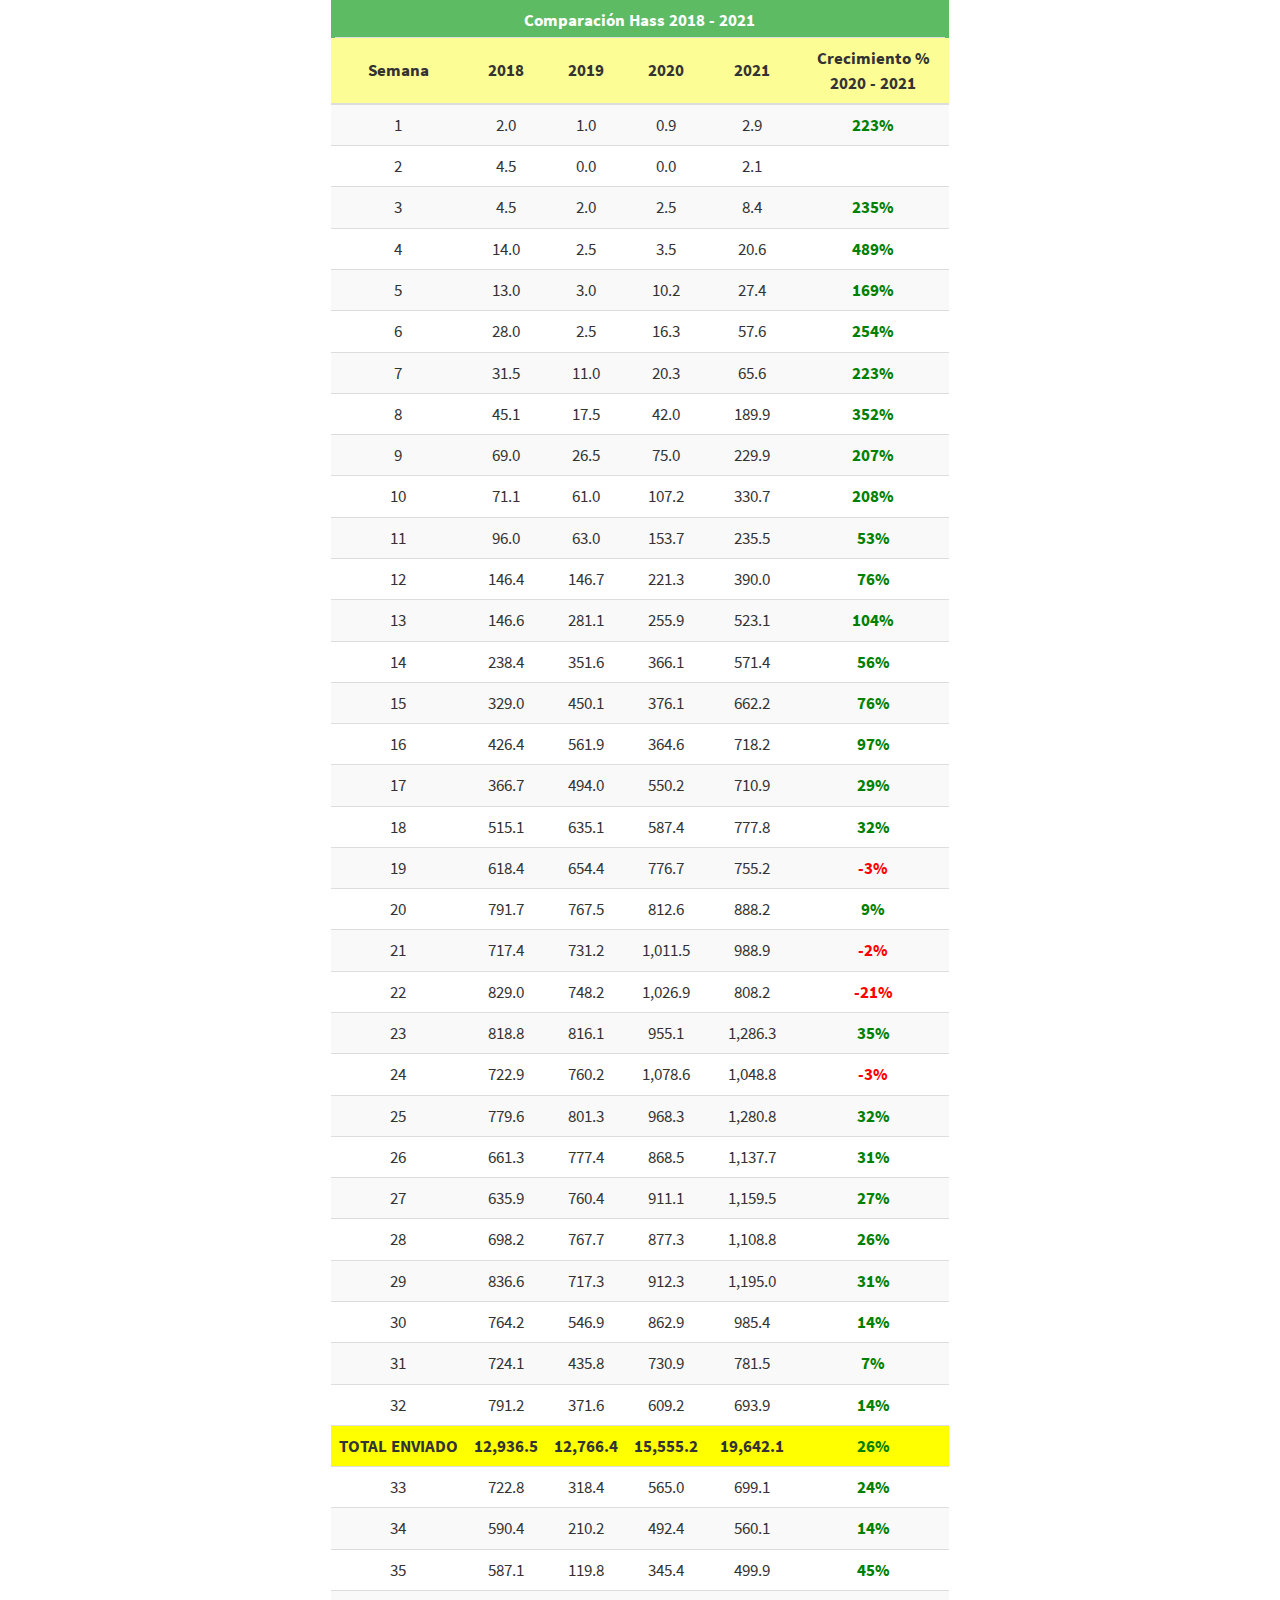
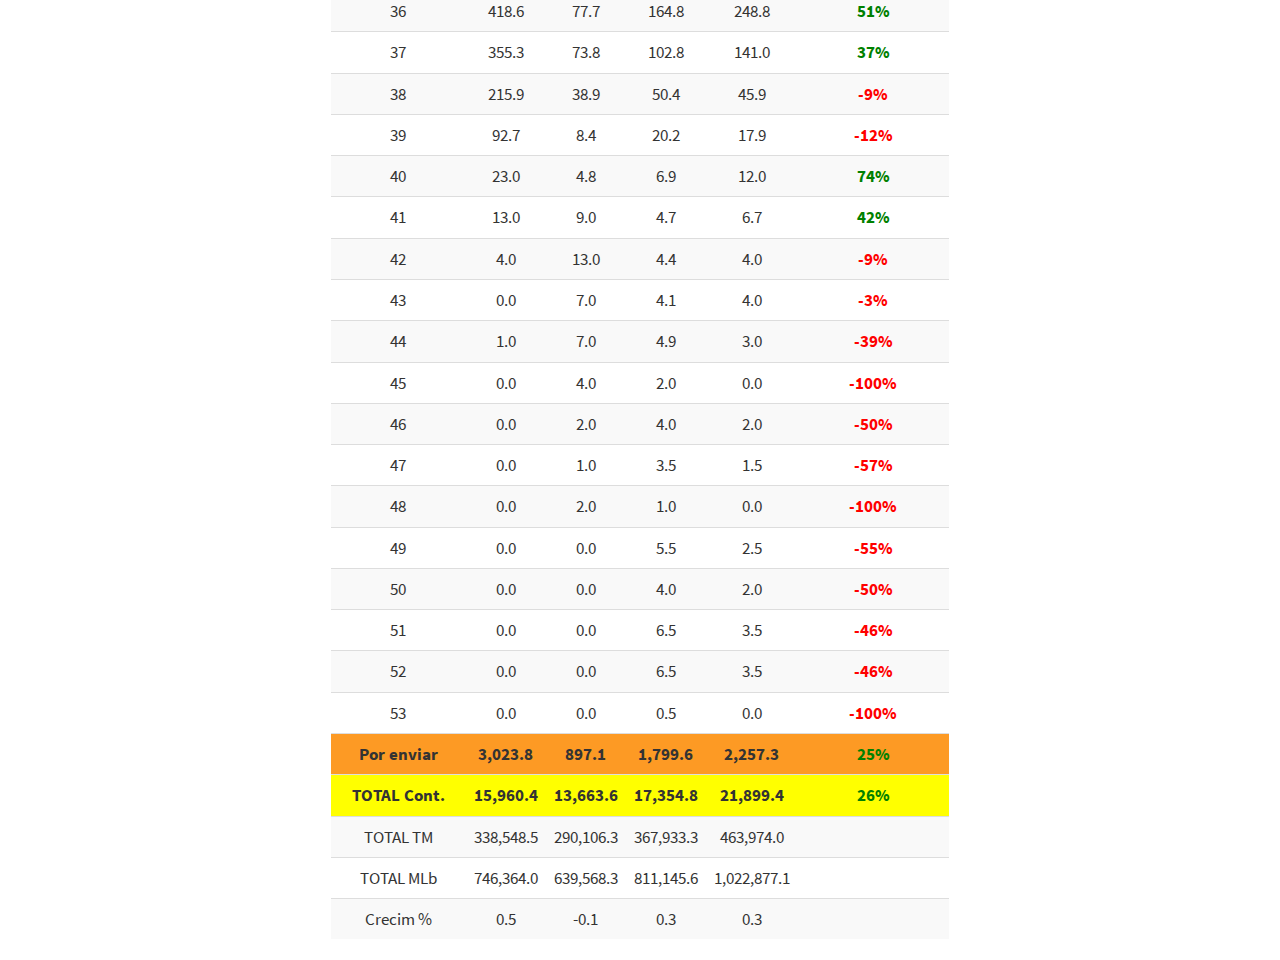
==== table.html @ 124b08eb "Add files via upload" ====
<!DOCTYPE html>
<html lang="en">
<head>
<meta charset="utf-8" />
<style>body{background-color:white;}</style>
<script src="[data-uri]"></script>
<meta name="viewport" content="width=device-width, initial-scale=1" />
<link href="data:text/css,%40font%2Dface%20%7B%0Afont%2Dfamily%3A%20%27Source%20Sans%20Pro%27%3B%0Afont%2Dstyle%3A%20normal%3B%0Afont%2Dweight%3A%20300%3B%0Asrc%3A%20url%28data%3Aapplication%2Ffont%2Dsfnt%3Bbase64%2CAAEAAAARAQAABAAQR0RFRgNEA3IAAG%2BkAAAAQEdQT1PXveeXAABv5AAAGWRHU1VC8WfWVwAAiUgAAADgT1MvMlpQkwsAAGZkAAAAYGNtYXDzMPm1AABmxAAAAeZjdnQgDXMAuAAAamwAAAAoZnBnbQZZnDcAAGisAAABc2dhc3D%2F%2FwADAABvnAAAAAhnbHlm4G%2FpBAAAARwAAF8kaGVhZP4Fs%[base64]%2BRMCTAWCRfF07BD1foDVW%2FuRXNgKU%2FWwBVAEE%2FfwCBP78%2FtOkaWmkAU1cm5tcAAIACAAAAgYCkwAJABEAVAC4AABFWLgADi8buQAOABA%2BWbgAAEVYuAAMLxu5AAwABD5ZuAAARVi4ABEvG7kAEQAEPlm6AAUADAAOERI5ugALAAwADhESObgACy%2B5AAkAAfQwMQEnLgEnIw4BDwEXIQcjEzMTIwF8KhQkEQQRJBQq9%[base64]%2BtUpQR0X%2B2gAAAQA3%2F%2FQCDwKfACEAOQC4AABFWLgABS8buQAFABA%2BWbgAAEVYuAAdLxu5AB0ABD5ZuAAFELkADAAB9LgAHRC5ABYAAfQwMRM0PgIzMhYXBy4BIyIOAhUUHgIzMjY3Fw4BIyIuAjcpSmg%2FOVgaHBpILTZXPSAgPFU1M08kHCZeQD1mSSgBS05%2BWS8wHx4eJSpNbkVFb04rKCkdLDIwWX8AAAIAYQAAAiUCkwAMABkANQC4AABFWLgAAC8buQAAABA%[base64]%2B5AAUAAfS4AAsQuQAIAAH0MDETIRUhFSEVIREhFSFhAWn%2BxQEI%2FvgBRf6NApMo%2BSj%2B3igAAQBhAAAByAKTAAkAQwC4AABFWLgAAC8buQAAABA%2BWbgAAEVYuAAJLxu5AAkABD5ZuAAAELkAAwAB9LoABwAAAAkREjm4AAcvuQAFAAH0MDETIRUhESEVIREjYQFn%2FscBCf73LgKTKP76KP7DAAAAAAEAN%2F%2F0AhUCnwAnAE0AuAAARVi4AAUvG7kABQAQPlm4AABFWLgAIy8buQAjAAQ%2BWbgABRC5AA4AAfS4ACMQuQAYAAH0ugAfAAUAIxESObgAHy%2B5AB0AAfQwMRM0PgIzMh4CFwcuASMiDgIVFB4CMzI2NzUjNTMRDgEjIi4CNypNa0IhNiwjDRsaSDY5Wj8iID1ZOC1PGJ7KH2NCP2hKKQFLTn5ZLw4XHA4eHCcqTW5FRW9OKxoYzSf%2B%2ByEqMFl%2FAAEAYQAAAh4CkwALAEkAuAAARVi4AAAvG7kAAAAQPlm4AABFWLgACy8buQALAAQ%2BWboACQAAAAsREjm4AAkvuQADAAH0uAAAELgABNC4AAsQuAAH0DAxEzMRIREzESMRIREjYS4BYS4u%2Fp8uApP%2B3wEh%2FW0BSv62AAEAYQAAAI8CkwADACUAuAAARVi4AAAvG7kAAAAQPlm4AABFWLgAAy8buQADAAQ%2BWTAxEzMRI2EuLgKT%2FW0AAAABACn%2F9AFvApMAEQArALgAAEVYuAAHLxu5AAcAED5ZuAAARVi4AA4vG7kADgAEPlm5AAMAAfQwMTceATMyNjURMxEUDgIjIiYnTBg9Kjw6LhInPi03UhlsKiRJUQHb%2FiAoRTQeMi8AAAEAYQAAAiQCkwAMAFsAuAAARVi4AAAvG7kAAAAQPlm4AABFWLgABC8buQAEABA%2BWbgAAEVYuAAMLxu5AAwABD5ZuAAARVi4AAgvG7kACAAEPlm6AAIAAAAMERI5ugAJAAQACBESOTAxEzMRMwEzBxMjAwcVI2EuAgE%2FN9LvNdqGLgKT%2FpIBbvT%2BYQF8meMAAAEAYQAAAb8CkwAFACsAuAAARVi4AAAvG7kAAAAQPlm4AABFWLgABS8buQAFAAQ%2BWbkAAgAB9DAxEzMRIRUhYS4BMP6iApP9lSgAAAABAGEAAAJhApMAGQBvALgAAEVYuAAALxu5AAAAED5ZuAAARVi4AAYvG7kABgAQPlm4AABFWLgAGS8buQAZAAQ%2BWbgAAEVYuAAJLxu5AAkABD5ZugADAAYACRESOboADgAGAAkREjm6ABEAGQAGERI5ugAUAAAAGRESOTAxEzMTFzM3EzMRIxE0NjcjBwMjAycjHgEVESNhQYo0BDKKQS0EAgQ0jSmONAQCBCsCk%2F59kpIBg%2F1tAbEpXyqR%2FnYBipEqXyn%2BTwAAAAEAYQAAAhsCkwATAFsAuAAARVi4AAAvG7kAAAAQPlm4AABFWLgACC8buQAIABA%2BWbgAAEVYuAATLxu5ABMABD5ZuAAARVi4AAsvG7kACwAEPlm6AAQACwAIERI5ugAOAAAAExESOTAxEzMBFzMuATURMxEjAScjHgEVESNhMAEWSgQCBCww%2FupKBAIELAKT%2Fi%2BDMGAwAZT9bQHRgzBbMP5nAAAAAgA3%2F%2FQCVgKfABMAJwA1ALgAAEVYuAAKLxu5AAoAED5ZuAAARVi4AAAvG7kAAAAEPlm5ABQAAfS4AAoQuQAeAAH0MDEFIi4CNTQ%2BAjMyHgIVFA4CJzI%[base64]%2F7lAUJIUSo3Ig7%2B1gAAAgA3%[base64]%2FeAEB1I%2BBTVZekpOfVkvL1l9Tkp6WTUFMjQFBAAAAgBhAAACAwKTAAgAGABUALgAAEVYuAAOLxu5AA4AED5ZuAAARVi4AAwvG7kADAAEPlm4AABFWLgACS8buQAJAAQ%2BWbsAAAABAAoABCu4AA4QuQAGAAH0ugAXAAAAChESOTAxATI2NTQmKwERAQMjESMRMzIeAhUUBgcTARJYXV5XgwE%2Fs4wuvTFQOB9bTrYBVUdJSj3%2B6f6rAS%2F%2B0QKTEypCL09aCv7OAAAAAAEALv%2F0AeACnwAzAEkAuAAARVi4ABYvG7kAFgAQPlm4AABFWLgAMC8buQAwAAQ%[base64]%2FZUAAAAAAQBf%2F%2FQCGwKTABkAPAC4AABFWLgAAC8buQAAABA%2BWbgAAEVYuAANLxu5AA0AED5ZuAAARVi4ABQvG7kAFAAEPlm5AAcAAfQwMRMzERQeAjMyPgI1ETMRFA4CIyIuAjVfLh0wPyMkQTEeKyY%2BUCsqUD4lApP%2Bb0JXNRYWNVdCAZH%2Bak1mPRkZPWZNAAABAAQAAAHnApMADwBAALgAAEVYuAAALxu5AAAAED5ZuAAARVi4AAwvG7kADAAQPlm4AABFWLgADy8buQAPAAQ%2BWboABQAAAA8REjkwMRMzEx4BFzM%2BAzcTMwMjBDF6Ex8UBAoREBEJei%2FYMQKT%2Fn88ZTweNjU2HgGB%2FW0AAQAcAAAC5AKTACEAdgC4AABFWLgAAC8buQAAABA%2BWbgAAEVYuAAKLxu5AAoAED5ZuAAARVi4ABQvG7kAFAAQPlm4AABFWLgAIS8buQAhAAQ%2BWbgAAEVYuAAXLxu5ABcABD5ZugAFAAAAIRESOboADwAUABcREjm6ABwAIQAKERI5MDETMxMeARczPgE3EzMTHgEXMz4BNxMzAyMDLgEnIw4BBwMjHDBTCxcLBAwZDmcvZw4ZDgQLFQtTLZMzeAkSCAQIFAl2MgKT%2Fnw2azY2azYBhP58Nms2Nms2AYT9bQHEJ0cnJ0cn%2FjwAAAABABEAAAHRApMAGQBbALgAAEVYuAABLxu5AAEAED5ZuAAARVi4AAsvG7kACwAQPlm4AABFWLgAGS8buQAZAAQ%2BWbgAAEVYuAAPLxu5AA8ABD5ZugAGAAEAGRESOboAEwAPAAsREjkwMRMDMxceARczPgE%2FATMDEyMnLgEnIw4BDwEj17gybA4XEQQOFQ5sL7jGMnMOHRIEEBoOcy8BVQE%2BwhcoGxsoF8L%2BwP6tyhkyHh4yGcoAAAAAAQADAAABvAKTAA8AQAC4AABFWLgAAS8buQABABA%2BWbgAAEVYuAALLxu5AAsAED5ZuAAARVi4AA8vG7kADwAEPlm6AAYAAQAPERI5MDETAzMXHgEXMz4BPwEzAxEjyMUxZBEhFAQTJBBkL8YuAQsBiM4kRiQkRiTO%2Fnj%2B9QAAAAABADIAAAHqApMACQA9ALgAAEVYuAADLxu5AAMAED5ZuAAARVi4AAgvG7kACAAEPlm5AAYAAfS4AADQuAADELkAAQAB9LgABdAwMTcBITUhFQEhFSEyAXv%2BpgGU%2FoQBf%2F5IGwJQKBv9sCgAAAACAEH%2F9AGjAewAIQAtAHYAuAAARVi4ABEvG7kAEQAIPlm4AABFWLgAHS8buQAdAAQ%2BWbgAAEVYuAAYLxu5ABgABD5ZugADABEAHRESObgAAy%[base64]%2Fs0%2BHS0QIDIkNCwoJqMJGiQuAAACAFz%2F9AHsAs8AFAAlAIMAuAAARVi4AAAvG7kAAAASPlm4AABFWLgABi8buQAGAAg%2BWbgAAEVYuAAOLxu5AA4ABD5ZuAAARVi4ABQvG7kAFAAEPlm6AAMABgAOERI5ugARAA4ABhESObgAERC5ABUAAfS4AA4QuQAYAAH0uAAGELkAIgAB9LgAAxC5ACUAAfQwMRMzFQc%2BATMyFhUUDgIjIiYnIwcjNx4BMzI%2BAjU0LgIjIgYHXCwCJVQtYGAiO00qI0siAgUlLChKHCQ%2BLBkRJDopJE4rAs%2FQXh8shXA9YEMjHxotWSIcIDpRMSxMNx8pJgAAAQA0%2F%2FQBpwHsACEAOQC4AABFWLgABS8buQAFAAg%2BWbgAAEVYuAAdLxu5AB0ABD5ZuAAFELkADAAB9LgAHRC5ABYAAfQwMTc0PgIzMhYXBy4BIyIOAhUUHgIzMjY3Fw4BIyIuAjQkPE8sMkMYGhc4IyU%2FLxsZLUEnJkEZFx9MLi9POyHvPF9AIiQXHxYdHzlOMC9OOB8gFx4cJCJAXQAAAAIANP%2F0AcQCzwAUACUAgwC4AABFWLgABS8buQAFAAg%2BWbgAAEVYuAAKLxu5AAoAEj5ZuAAARVi4ABIvG7kAEgAEPlm4AABFWLgADS8buQANAAQ%2BWboACAASAAUREjm6AA4ABQASERI5uAASELkAGgAB9LgADhC5AB0AAfS4AAgQuQAeAAH0uAAFELkAIQAB9DAxNzQ%2BAjMyFhcnNTMRIycjDgEjIiY3FB4CMzI2NxEuASMiDgI0IjtNKyxBJAIsJgQDHU8wW2wvFSg7JihJJiZDIyQ%2BLRrvOl5CIx8cWMb9MT4dLYF6ME43HykmAR0iHCE5TwACADT%2F9AG9AewAHAAlAFEAuAAARVi4AAUvG7kABQAIPlm4AABFWLgAGC8buQAYAAQ%[base64]%2BWbgAAEVYuAAULxu5ABQAEj5ZuAAARVi4AAsvG7kACwAEPlm4ABQQuQADAAH0uAAHELkACgAB9LgADdC4AAcQuAAQ0DAxAS4BIyIGHQEzFSMRIxEjNTc1NDYzMhcBFA8dDiYlb28sQkI%2BOSMjAqcIBjk0aCb%[base64]%2BAjU0LgIjIg4CFRQeAl5TTShCLhk5NmcIIRMhHiomIRIYJBAXJRouPiMUIAujcBceGi09IxQrERAXJjZnUU0gO1Q0W2q%2BGS0iFBQhLhkaLSIUFCMtXi04FSIrFyghAwUXNB4gPBgECyYcIC0LBBRELCU%2BLRkHBSUUPyYlPi0ZCgoNIBgaJTU5HzstG0gBWxMkMh4eMiITEyIxHx4yJBMAAQBcAAABvwLPABQAWAC4AABFWLgABi8buQAGAAg%2BWbgAAEVYuAAALxu5AAAAEj5ZuAAARVi4ABQvG7kAFAAEPlm6AAMABgAUERI5uAAL0LgABhC5AA8AAfS4AAMQuQASAAH0MDETMx0BPgEzMhYVESMRNCYjIgYHESNcLCZOMktGLDM7K0YsLALP0GomMVpe%2FswBLk1JLS3%2BlgAAAgBLAAAAmwKjAAsADwAtALgAAEVYuAAMLxu5AAwACD5ZuAAARVi4AA4vG7kADgAEPlm6AAYAAAADKzAxEyImNTQ2MzIWFRQGBzMRI3MRFxcRERcXKCwsAlQWERMVFRMRFnT%2BIAAAAAAC%2F9%2F%2FGwCcAqMADwAbADcAuAAARVi4AAAvG7kAAAAIPlm4AABFWLgABS8buQAFAAY%2BWboAFgAQAAMruAAFELkADAAB9DAxEzMRFAYjIiYnNx4BMzI2NRMiJjU0NjMyFhUUBlwtNDgRIgsLCRsOKBgXEBgYEBEYGAHg%2FcdHRQcFJAMHOy4CqhYRExUVExEWAAABAFwAAAHEAs8ADABbALgAAEVYuAAELxu5AAQACD5ZuAAARVi4AAAvG7kAAAASPlm4AABFWLgADC8buQAMAAQ%2BWbgAAEVYuAAILxu5AAgABD5ZugACAAAADBESOboACQAAAAgREjkwMRMzETMTMwcTIwMHFSNcLALtM5y2MZ9sLALP%2Fe4BI77%2B3gEBfoMAAAABAFz%2F9AC3As8ADgArALgAAEVYuAAALxu5AAAAEj5ZuAAARVi4AAwvG7kADAAEPlm5AAUAAfQwMRMzERQWMzoBNxcOASMiNVwsDAkDBwgIBw4LOwLP%2FWsQDwIkAgNMAAABAFwAAALYAewAIACYALgAAEVYuAAGLxu5AAYACD5ZuAAARVi4AAAvG7kAAAAIPlm4AABFWLgAIC8buQAgAAQ%[base64]%2BlgEuTUla%2FpYAAAABAFwAAAG%2FAewAFABlALgAAEVYuAAGLxu5AAYACD5ZuAAARVi4AAAvG7kAAAAIPlm4AABFWLgAFC8buQAUAAQ%2BWbgAAEVYuAALLxu5AAsABD5ZugACAAAAFBESObgABhC5AA8AAfS4AAIQuQASAAH0MDETMxczPgEzMhYVESMRNCYjIgYHESNcJgQDJU4yS0YsMzsrRiwsAeBKJTFaXv7MAS5NSS0t%2FpYAAAAAAgA0%2F%2FQB4wHsABMAJwA1ALgAAEVYuAAFLxu5AAUACD5ZuAAARVi4AA8vG7kADwAEPlm5ABkAAfS4AAUQuQAjAAH0MDE3ND4CMzIeAhUUDgIjIi4CNxQeAjMyPgI1NC4CIyIOAjQjO04rK087IyM7TysrTjsjLhotPiQkPy0aGi0%2FJCQ%2BLRrvPF9AIiJAXzw8XUAiIkBdPC9OOB8fOE4vME45Hx85TgAAAgBc%2FycB7AHsABQAJQCDALgAAEVYuAAJLxu5AAkACD5ZuAAARVi4AAMvG7kAAwAIPlm4AABFWLgAAi8buQACAAY%[base64]%2BWbgAAEVYuAALLxu5AAsACD5ZuAAARVi4AA0vG7kADQAGPlm4AABFWLgAEi8buQASAAQ%2BWboACAAFABIREjm6AA8AEgAFERI5uQAaAAH0uAAPELkAHQAB9LgACBC5AB4AAfS4AAUQuQAhAAH0MDE3ND4CMzIWFzM3MxEjNTcOASMiJjcUHgIzMjY3ES4BIyIOAjQiO00rLEEiAgUlLAIgTzBbbC8VKDsmKEkmJkMjJD4tGu86XkIjHhos%2FUe5XR0sgXowTjcfKSYBHSIcITlPAAEAXAAAAUEB7AASAFIAuAAARVi4AAYvG7kABgAIPlm4AABFWLgAAC8buQAAAAg%2BWbgAAEVYuAASLxu5ABIABD5ZugACAAAAEhESObgABhC4AA3cuAACELkAEAAB9DAxEzMXMz4BMzIWFwcuASMiBgcRI1wmBAMYRSsOFgwKDBIOIEccLAHgWS04BAYoBQM3RP65AAABACD%[base64]%2F%2FQBLQJrABsARQC4AABFWLgABi8buQAGAAg%2BWbgAAEVYuAAWLxu5ABYABD5ZuAAGELkACQAB9LgAANC4AAYQuAAD0LgAFhC5AA8AAfQwMRMjNT8BMxUzFSMRFB4CMzI2NxcOASMiLgI1Z0tMBiaLiwcSHxkOIQ0MFSoPIy4cCwG6IgSLiyb%2BxxclGw8JBiQIChUmNiAAAAAAAQBV%2F%2FQBtQHgABQAZQC4AABFWLgAAC8buQAAAAg%2BWbgAAEVYuAAJLxu5AAkACD5ZuAAARVi4ABEvG7kAEQAEPlm4AABFWLgADC8buQAMAAQ%2BWbgAERC5AAUAAfS6AA0ACQAMERI5uAANELkACAAB9DAxEzMRFBYzMjY3ETMRIycjDgEjIiY1VSwzOitGKiwlBQIjTjJLRgHg%2FtJNSS8zAWL%2BIFAqMlpeAAAAAAEADAAAAaYB4AANAEAAuAAARVi4AAAvG7kAAAAIPlm4AABFWLgACi8buQAKAAg%2BWbgAAEVYuAANLxu5AA0ABD5ZugAFAAAADRESOTAxEzMTHgEXMz4BNxMzAyMMMGwLGgsEDBkMbC2yNAHg%2FtMjRiEhRiMBLf4gAAEAGAAAApUB4AAhAHYAuAAARVi4AAAvG7kAAAAIPlm4AABFWLgACi8buQAKAAg%2BWbgAAEVYuAAULxu5ABQACD5ZuAAARVi4ACEvG7kAIQAEPlm4AABFWLgAFy8buQAXAAQ%2BWboABQAhAAAREjm6AA8AFwAUERI5ugAcAAAAIBESOTAxEzMTHgEXMz4BNxMzEx4BFzM%2BATcTMwMjAy4BJyMOAQcDIxgwVgkQCAQIEglXNVcJEgkECBIIVS2KOlQLDwsECBMLUzUB4P7JIT8gID8hATf%2BySE%2FICA%2FIQE3%2FiABKiNDIyNFI%2F7YAAAAAQAOAAABiQHgABkAWwC4AABFWLgAAS8buQABAAg%2BWbgAAEVYuAALLxu5AAsACD5ZuAAARVi4ABkvG7kAGQAEPlm4AABFWLgADy8buQAPAAQ%2BWboABgALAA8REjm6ABQAAQAZERI5MDE3JzMXHgEXMz4BPwEzBxcjJy4BJyMOAQ8BI7GWMU4MGQ4EDRcNSy6VozFVDhwPBA4bDlIv%2B%2BV6FCcUFCcUeun3gxcsFRUsF4MAAAAAAQAM%2FyUBqAHgABwARgC4AABFWLgACC8buQAIAAg%2BWbgAAEVYuAASLxu5ABIACD5ZuAAARVi4ABkvG7kAGQAGPlm5AAMAAfS6AA0ACAAZERI5MDEXHgEzMjY%2FAQMzEx4BFzM%2BATcTMwMOAyMiJzciCBQLLTwSDcUwdAsbDgQLFwpnLb4KHSczIBsWCqoDBUg3KgHp%2FtIeSCAgSB4BLv3kHjktGwonAAAAAQAbAAABegHgAAkAPQC4AABFWLgAAy8buQADAAg%2BWbgAAEVYuAAILxu5AAgABD5ZuQAGAAH0uAAA0LgAAxC5AAEAAfS4AAXQMDE3ASM1IRUBIRUhGwEc%2FQE2%2FuUBJf6hGAGiJhf%2BXicAAAD%2F%2FwAIAAACBgMvAiYABAAAAAcA4QEHAAD%2F%2FwAIAAACBgMvAiYABAAAAAcA4wEHAAD%2F%2FwAIAAACBgMvAiYABAAAAAcA5QEHAAD%2F%2FwAIAAACBgMoAiYABAAAAAcA5wEHAAD%2F%2FwAIAAACBgMeAiYABAAAAAcA6gEHAAD%2F%2FwAIAAACBgNgAiYABAAAAAcA7AEHAAAAAgAVAAAC%2BgKTAAYAFgB8ALgAAEVYuAAOLxu5AA4AED5ZuAAARVi4AA0vG7kADQAEPlm4AABFWLgACS8buQAJAAQ%2BWboAAgAOAA0REjm6AAoADgANERI5uAAKL7kABgAB9LgACRC5AAcAAfS4AA4QuQAQAAH0ugAVAA4ACRESObgAFS%2B5ABMAAfQwMSURIw4BDwEFFSE1IwcjASEVIRUzFSMRAZsEHz0gSQIo%2FqHedzEBbQFu%2Ftn19f8BbDhzPIXXKNnZApMo%2BSj%2B3gD%2F%2FwA3%2FzACDwKfAiYABgAAAAcA7gFTAAD%2F%2FwBhAAAB1AMvAiYACAAAAAcA4QEaAAD%2F%2FwBhAAAB1AMvAiYACAAAAAcA4wEaAAD%2F%2FwBhAAAB1AMvAiYACAAAAAcA5QEaAAD%2F%2FwBhAAAB1AMeAiYACAAAAAcA6gEaAAD%2F%2FwAHAAAAnQMvAiYADAAAAAYA4XgAAAD%2F%2FwBTAAAA6QMvAiYADAAAAAYA43gAAAD%2F%2FwADAAAA7QMvAiYADAAAAAYA5XgAAAD%2F%2FwAFAAAA6wMeAiYADAAAAAYA6ngAAAD%2F%2FwBhAAACGwMoAiYAEQAAAAcA5wFDAAD%2F%2FwA3%2F%2FQCVgMvAiYAEgAAAAcA4QFGAAD%2F%2FwA3%2F%2FQCVgMvAiYAEgAAAAcA4wFGAAD%2F%2FwA3%2F%2FQCVgMvAiYAEgAAAAcA5QFGAAD%2F%2FwA3%2F%2FQCVgMoAiYAEgAAAAcA5wFGAAD%2F%2FwA3%2F%2FQCVgMeAiYAEgAAAAcA6gFGAAAAAwA4%2F%2BkCWQKqAAsAFwAzAIUAuAAARVi4AC4vG7kALgAQPlm4AABFWLgAIC8buQAgAAQ%2BWboAAAAgAC4REjm5AAMAAfS6AAsALgAgERI5ugAMAC4AIBESObgALhC5AA8AAfS6ABcAIAAuERI5ugAYAC4AIBESOboAIwAgAC4REjm6ACYAIAAuERI5ugAxAC4AIBESOTAxNx4BMzI%2BAjU0Ji8BLgEjIg4CFRQWFwEeARUUDgIjIiYnByc3LgE1ND4CMzIWFzcXsR1NLzJSOyAbGRcdSi0yUzogGRcBdyIlKEhkOzZcI0EcRiAkKEhkPDRYIz0dZSIlK09vRT9mJh4fISpNbkQ9ZSYBuSx6S05%2FWjEnJVcWXi14Sk59WS8kIlEWAAAAAAIANwAAAxICkwAUACEAVQC4AABFWLgABS8buQAFABA%2BWbgAAEVYuAAQLxu5ABAABD5ZuAAFELkAHAAB9LgAB9C6AAwABQAQERI5uAAML7kACgAB9LgAEBC5ABsAAfS4AA7QMDETND4CMyEVIRUzFSMRIRUhIi4CNxQeAjsBESMiDgI3J091TgGY%2Ftn19QEx%2Fl1OdU4nMCBDZUU%2FP0VlQyABTEt4Vi4o%2BSj%2B3igvV3tLQWtOKwJFKktrAAD%2F%2FwBf%2F%2FQCGwMvAiYAGAAAAAcA4QE9AAD%2F%2FwBf%2F%2FQCGwMvAiYAGAAAAAcA4wE9AAD%2F%2FwBf%2F%2FQCGwMvAiYAGAAAAAcA5QE9AAD%2F%2FwBf%2F%2FQCGwMeAiYAGAAAAAcA6gE9AAD%2F%2FwADAAABvAMvAiYAHAAAAAcA4wDfAAAAAgAlAAACOgKTABAAIQBZALgAAEVYuAAhLxu5ACEAED5ZuAAARVi4ABwvG7kAHAAEPlm5AAAAAfS4ACEQuQAKAAH0ugAOACEAHBESObgADi%2B5AA0AAfS4AA4QuAAe0LgADRC4AB%2FQMDElMj4CNTQuAisBFTMVIxETMh4CFRQOAisBESM1NxEBCkNgPx4eP2BDZqOjakxxSyQkSnFMmVFRJytOa0FAakwq%2FyH%2B2wJsLlZ4S0t7Vy8BTB8CASYAAAAAAgBhAAACAAKTAA4AFwA5ALgAAEVYuAAALxu5AAAAED5ZuAAARVi4AA4vG7kADgAEPlm7ABcAAQAMAAQruwACAAEAFgAEKzAxEzMVMzIeAhUUBisBFSM3MjY1NCYrARFhLoY3Vz0gfG%2BGLqllYmNkewKTdRQrRjNhX6bNSFFSP%2F7WAAD%2F%2FwBB%2F%2FQBowLEAiYAHgAAAAcA4AEGAAD%2F%2FwBB%2F%2FQBowLEAiYAHgAAAAcA4gEGAAD%2F%2FwBB%2F%2FQBowLEAiYAHgAAAAcA5AEGAAD%2F%2FwBB%2F%2FQBowKeAiYAHgAAAAcA5gEGAAD%2F%2FwBB%2F%2FQBowKfAiYAHgAAAAcA6QEGAAD%2F%2FwBB%2F%2FQBowLIAiYAHgAAAAcA6wEGAAAAAwBB%2F%2FQC6gHsABAASQBSAJsAuAAARVi4ABYvG7kAFgAIPlm4AABFWLgAHC8buQAcAAg%2BWbgAAEVYuAA5Lxu5ADkABD5ZuAAARVi4ADEvG7kAMQAEPlm4ADkQuQADAAH0ugBBADkAFhESObgAQS%[base64]%2FrQaLj8kJzsbEw4eJCoaIDQqIQ0wbS0dMicWlpsIGS0jLU8YAlRJQR41KRsEejQsDBgjFhZBIhsJGiQuARgJFhINQTc3QXRqCRIJLUw3HxcUIwkQDggRHCMTLjUQIDEiUFQSGzcrGyYSgV1dGzFFKQAA%2F%2F8ANP8wAacB7AImACAAAAAHAO0BCQAA%2F%2F8ANP%2F0Ab0CxAImACIAAAAHAOABBQAA%2F%2F8ANP%2F0Ab0CxAImACIAAAAHAOIBBQAA%2F%2F8ANP%2F0Ab0CxAImACIAAAAHAOQBBQAA%2F%2F8ANP%2F0Ab0CnwImACIAAAAHAOkBBQAA%2F%2F8AGgAAAKoCxAImAGcAAAAGAOByAAAA%2F%2F8AOgAAAMoCxAImAGcAAAAGAOJyAAAA%2F%2F8AAAAAAOQCxAImAGcAAAAGAORyAAAA%2F%2F%2F%2F%2FwAAAOUCnwImAGcAAAAGAOlyAAAAAAEAXAAAAIgB4AADACUAuAAARVi4AAAvG7kAAAAIPlm4AABFWLgAAi8buQACAAQ%2BWTAxEzMRI1wsLAHg%2FiAAAP%2F%2FAFwAAAG%2FAp4CJgArAAAABwDmARsAAP%2F%2FADT%2F9AHjAsQCJgAsAAAABwDgAQsAAP%2F%2FADT%2F9AHjAsQCJgAsAAAABwDiAQsAAP%2F%2FADT%2F9AHjAsQCJgAsAAAABwDkAQsAAP%2F%2FADT%2F9AHjAp4CJgAsAAAABwDmAQsAAP%2F%2FADT%2F9AHjAp8CJgAsAAAABwDpAQsAAAADAC7%2F6gHpAfUACQATAC4ASQC4AABFWLgAKS8buQApAAg%[base64]%2F9AMrAewAEwA7AEQAcQC4AABFWLgAGS8buQAZAAg%2BWbgAAEVYuAA3Lxu5ADcABD5ZuQAFAAH0uAAZELkADwAB9LgAGRC4AB%2FQuAA3ELgAMdC6ACQAHwAxERI5uAAkL7gAMRC5ACoAAfS4AB8QuQA%2FAAH0uAAkELkARAAB9DAxNxQeAjMyPgI1NC4CIyIOAgc0PgIzMhYXPgEzMhYVFAchFB4CMzI2NxcOASMiJicOASMiLgIlNCYjIg4CB2IZLD0jJD0rGRkrPSQjPSwZLiI7TCo6ZhoaXzpVYgP%2BrxsuQCQnPhsTHUU2P2QaHGA%2FKkw7IgLNTUAeNiobBO8vTjgfHzhOLzBOOR8fOU4wPF9AIkdHQkx0ahISLUw3HxcUIxEeTEFGRyJAXVldXRsxRSkAAAEAXP%2F0AgEC2QA5AGQAuAAARVi4AAMvG7kAAwASPlm4AABFWLgAOS8buQA5AAQ%[base64]%2F%2FAFX%2F9AG1AsQCJgAyAAAABwDgAQgAAP%2F%2FAFX%2F9AG1AsQCJgAyAAAABwDiAQgAAP%2F%2FAFX%2F9AG1AsQCJgAyAAAABwDkAQgAAP%2F%2FAFX%2F9AG1Ap8CJgAyAAAABwDpAQgAAP%2F%2FAAz%2FJQGoAsQCJgA2AAAABwDiAOUAAP%2F%2FAAz%2FJQGoAp8CJgA2AAAABwDpAOUAAAACADz%2F9AHWAtQAFQA8AFkAuAAARVi4ADcvG7kANwASPlm4AABFWLgAIC8buQAgAAQ%[base64]%2BIRYlRSCODxsjPFIvIB4cJBQHHjNDJSpHMxwCRB5JV2g9PGJFJSA7VjYxUzohJiZKaipKHEQYKRMeFC4dShsAAAAAAgBc%2FycB7ALPABYAJwBXALgAAEVYuAAILxu5AAgACD5ZuAAARVi4AAIvG7kAAgASPlm4AABFWLgAAS8buQABAAY%2BWbgAAEVYuAASLxu5ABIABD5ZuQAaAAH0uAAIELkAJAAB9DAxFyMRMx0BPgEzMh4CFRQOAiMiJicVNR4BMzI%2BAjU0LgIjIgYHiCwsJFItMEkwGCI7TSojRyYqSBwkPiwZESQ6KSRNLNkDqM9bHCsjQFo4PWBDIx4cWIMiHCA6UTEsTDcfKSYAAAAAAQAiAAACKgLbACoAfAC4AABFWLgAFC8buQAUAAg%[base64]%2BOSMjAqcIBjk0aCb%2BRgG6%2FkYBuiIEWUtNCQkkCQc9OFZrSEgQAAEAIf%2F0AhAC2wAuAIkAuAAARVi4ABAvG7kAEAAIPlm4AABFWLgAFC8buQAUABI%2BWbgAAEVYuAAMLxu5AAwABD5ZuAAARVi4AAMvG7kAAwAEPlm4ABAQuQANAAH0uAAJ0LgAEBC4AA%2FQuAAPL7gAFBC5ABoAAfS4ABAQuAAf0LgAI9C4AAkQuAAk0LgAAxC5ACsAAfQwMSUOASMiLgI1ESMRIxEjNTc1NDYzMhcHLgEjIgYdATM3MxUzFSMRFB4CMzI2NwIQFSsPIy0cC7ssQkI%2BOSMjDA8dDiYlvAYljIwHEiAZDiENBggKFSY2IAE1%2FkYBuiIEa0hIECQIBjk0aIuLJv7HFyUbDwkGAAADACT%2F9AIyAp8ADwAfAEwAjAC4AABFWLgANy8buQA3ABA%2BWbgAAEVYuAAlLxu5ACUABD5ZuAAARVi4ACAvG7kAIAAEPlm6AEIAIgADK7gAJRC5AAMAAfS6AAYAIgBCERI5ugALACUANxESObgACy%2B4ABPcuAA3ELkAHQAB9LoALwALABMREjm6AD8ACwATERI5ugBJACIAQhESOTAxNzI2Ny4BJw4DFRQeAgMUFhc%2BAzU0LgIjIgYBJicOASMiLgI1ND4CNy4BNTQ%2BAjMyFhUUDgIHHgEXPgE3Mw4BBx4BF%2BYpSh81YyMWJx4RGCg3IBQRGS4kFQgRGxQsMQF7QUwkWDgnRjMeFyUxGhQYFCQyHjY4Gis3HCNhMyM0ESsUOSgjQB0aJyAweEARJCcrGCE1JRUB9CFHJBIkKCsaEB8YD0D9uRc8JS4ZL0IpITYvKRMqUyYgNicWRDQgNi8rFT92LS1tP0R7MxwlCwAAAgAw%2F%[base64]%2F6yJwISHgcUDf2oJwAAAAEAJwAAAbECiwAdAD0AuAAARVi4AA8vG7kADwAOPlm4AABFWLgAHC8buQAcAAQ%2BWbkAGgAB9LgAF9C4AADQuAAPELkACAAB9DAxNz4DNTQmIyIGByc%2BATMyFhUUDgIHPgE7ARUhKU92TydDSCxMHR0kVztWXipMbUIaNxra%2FngcUH9pWSo8UjAkHCg2YlEwX2l3RgIDKAAAAQAd%2F%2FQBqwKLADcAUwC4AABFWLgAHy8buQAfAA4%2BWbgAAEVYuAAyLxu5ADIABD5ZuQAFAAH0ugAPAB8AMhESObgADy%2B5ABAAAfS4AB8QuQAYAAH0ugAoABAADxESOTAxNx4DMzI%2BAjU0LgIjNTI%[base64]%2BWbsADgABAAAABCu4ABIQuAAE3LgAABC4AAnQuAAOELgAC9C4AAkQuAAQ0LgAABC4ABPQMDElNTQ2NyMOAQcDBSMVIzUhNQEzETMBNgICBAwaDrwBel8r%2FtoBKShf5eoWQhYUJhb%2B%2BCa%2FvxoBpv5mAAAAAAEAGv%2F0Aa8CfwAoAEcAuAAARVi4ABIvG7kAEgAOPlm4AABFWLgAIy8buQAjAAQ%2BWbkABQAB9LoAGQASACMREjm4ABkvuAAN3LgAEhC5ABQAAfQwMTceAzMyPgI1NCYjIgYHJxMhFSMHPgEzMh4CFRQOAiMiLgInMw4iKjQhIDorGlRIJTUdHxcBJ%2F8UGTYjKEg0HyM5SScmPTEmD2kPHBYNGS0%2FJ05XFxQTASsn5w8TGDFNNDNPNxwPGR8PAAAAAAIANP%2F0AbQCiwARADAAQwC4AABFWLgALS8buQAtAA4%2BWbgAAEVYuAAlLxu5ACUABD5ZuwAdAAEACgAEK7gAJRC5AAAAAfS4AC0QuQAVAAH0MDElMj4CNTQuAiMiBgceAxMuASMiDgIHPgEzMhYVFA4CIyImNTQ%2BAjMyFhcBBhwvIhQQITUkIlInAxcoO6wVOB8mRDQfASFTLVVdHDA%2FJGFwJ0FVLi1BGRoZLDsiIjsrGCs1M1M7IQIVGhsgSnlYKTBlYSxJNR6ckmSKViUiHAABACwAAAG1An8ADwAzALgAAEVYuAAHLxu5AAcADj5ZuAAARVi4AAAvG7kAAAAEPlm4AAcQuQAFAAH0uAAJ0DAxMz4DNyE1IRUOAwcjvAQZLkYw%2Fq8BiTlLLRQEMGGhj4NEJxpMjJGeXgAAAAADACj%2F9AG1AosAEQAjAE0AVwC4AABFWLgANC8buQA0AA4%2BWbgAAEVYuABJLxu5AEkABD5ZuQAFAAH0ugAPAEkANBESObgADy%2B4ABLQuAA0ELkAGgAB9LgADxC4ACncuAASELgAPtwwMTcUHgIzMj4CNTQuAicOATc%2BATU0LgIjIg4CFRQeAgc0PgI3NS4DNTQ%2BAjMyHgIVFA4CBxUeAxUUDgIjIi4CVBgqOiMiNycVITdGJTFAzikrEiExHxstIRIdMD3aFyUtFxIhGRAaLT0jKUAtFxIbIA4VKB8UHDNIKyxKNh%2BmHjMmFhQkMBslMycdDx1PdCFJKhsvJBUSHywaIjElHLcgOC0jDAQMHSUrGiI6KRcZLT0kGjEqIgsEDR4mMiAjPS0aGy9AAAACACv%2F9AGqAosAEQAwAEMAuAAARVi4ACUvG7kAJQAOPlm4AABFWLgALS8buQAtAAQ%2BWbsAAAABAB0ABCu4ACUQuQAIAAH0uAAtELkAFQAB9DAxEzI2Ny4DIyIOAhUUHgIHHgEzMj4CNw4BIyImNTQ%2BAjMyFhUUDgIjIiYn4iJSJwMXKTsnGzAiFBAiNGoVOCAmRDQfASFULVRdHDA%2FJGBwJ0BWLi1CGAEjLTQzUzsgGSs7IiM7KxjTGhsgSnlYKDBlYStKNB6bkmWKVSYiHAAAAQBD%2F%2FQAmABPAAsAGAC4AABFWLgACS8buQAJAAQ%2BWbgAA9wwMTc0NjMyFhUUBiMiJkMaEREZGRERGiEWGBgWFRgYAAABADD%2FZQClAE8AEQAYALgAAEVYuAAFLxu5AAUABD5ZuAAL3DAxFz4BNwYjIiY1NDYzMhYVFAYHMCIqAQQIERkaERccOi19Ej0qARYUFBYmITdUGP%2F%2FAEP%2F9ACYAc0CJwCGAAABfgAGAIYAAP%2F%2FADD%2FZQClAc0CJwCGAAABfgAGAIcAAAACAFf%2F9ACsAp4ABQARACkAuAAARVi4AAEvG7kAAQAQPlm4AABFWLgADy8buQAPAAQ%2BWbgACdwwMRM1MwcDIwc0NjMyFhUUBiMiJmsuAQYhGhoRERkZEREaAldHR%2F5ckhYYGBYVGBgAAAIAV%2F9CAKwB7AAFABEAGAC4AABFWLgADy8buQAPAAg%2BWbgACdwwMR8BIzUTMzcUBiMiJjU0NjMyFpgBLgYhGhkRERoaEREZd0dHAaSTFxgYFxQYGAAAAAACACX%2F9AFgAqoAHwArACYAuAAARVi4ACkvG7kAKQAEPlm7ABMAAQAMAAQruAApELgAI9wwMTcmPgQ1NC4CIyIGByc%2BATMyHgIVFA4EFwc0NjMyFhUUBiMiJqMGESAoJBgNHCsdJUMZGx1ONCU6KBUZJCkhEwU7GRERGhoRERmzKUM5MjE0HxcrIBMhHxkhLRcpOCEiOTQzNz8mkhYYGBYVGBgAAAIAM%2F82AW4B7AAfACsAJgC4AABFWLgAKS8buQApAAg%[base64]%2F%[base64]%2F%2F8AOgHgAS4CvwAmAJAAAAAHAJAAjQAA%2F%2F8AOgHdAS8CvAAmAJEAAAAHAJEAjQAA%2F%2F8AOv9%2BAKIAXQIHAJEAAP2hAAD%2F%2FwA6%2F34BLwBdACcAkQAA%2FaEABwCRAI39oQAAAAEAKwBIAM0BsAAGAAsAugACAAYAAyswMTc1NxcHFwcriRl7exnpJqEVn6ETAAAAAAEANgBIANgBsAAGAAsAugACAAUAAyswMTcnNxcVByewehiKihj8nxWhJqETAAAA%2F%2F8AKwBIAVoBsAAmAJYAAAAHAJYAjQAA%2F%2F8ANgBIAWUBsAAmAJcAAAAHAJcAjQAAAAEAKADmAQQBDQADAA0AuwABAAEAAgAEKzAxEzMVIyjc3AENJwAAAP%2F%2FACgA5gEEAQ0CBgCaAAAAAQAoAOgBuAEMAAMADQC7AAEAAQACAAQrMDETIRUhKAGQ%2FnABDCQAAAEAKADoAvgBDAADAA0AuwABAAEAAgAEKzAxEyEVISgC0P0wAQwkAP%2F%2FAEMBFQCYAXACBwCGAAABIQAAAAEAKACaAPEBdgATAAsAugAKAAAAAyswMTciLgI1ND4CMzIeAhUUDgKMEyQcEREcJBMTJRwRERwlmg8dKBoZKRwQEBwpGRooHQ8AAAABAAz%2FiwHo%2F7EAAwANALsAAAABAAEABCswMQUVITUB6P4kTyYmAAAAAQBY%2F1EA9wLbAA4ACwC6AAYAAAADKzAxFy4BNTQ2NxcOARUUFhcH3D5GRj4bPDw8PBuvZN2EhN1kEF%2Ffd3ffXxAAAAABACD%2FUQC%2FAtsADgALALoABwANAAMrMDEXPgE1NCYnNx4BFRQGBycgPDw8PBs9R0c9G59f33d3318QZN2EhN1kEAAAAAEAYv9oAQICxAAHABcAuwAFAAEABgAEK7sAAQABAAIABCswMRMzFSMRMxUjYqB9faACxB383h0AAQAV%2F2gAtQLEAAcAFwC7AAAAAQAFAAQruwAEAAEAAQAEKzAxFxEjNTMRIzWSfaCgewMiHfykHQABACP%2FaAECAsQAMwArALsAAAABAAEABCu7AB4AAQAfAAQruwAQAAEADwAEK7oAKgAPABAREjkwMQUVIyIuAjU0NjU0LgIjNTI%2BAjU0JjU0PgI7ARUjIgYVFBYVFAYHFR4BFRQGFRQWMwECIhwpHA4IBxMiGhoiEwcIDhwpHCIfLh8GFR4eFQYfLnsdDB0xJjhhNA8eFg4gDhYcDzZhOCYxHQwdMjUxWTYtMgkECTQrNlkxNTIAAAAAAQAV%[base64]%2F2ABYALGAAMAGAC4AABFWLgAAC8buQAAABI%2BWbgAAtwwMQEzASMBOib%2BzyYCxvyaAAEAX%2F8GAIMC7gADAAsAugABAAIAAyswMRMzESNfJCQC7vwYAAEABf9gAV0CxgADABgAuAAARVi4AAAvG7kAAAASPlm4AALcMDETMwEjBSYBMiYCxvyaAAACAF%2F%2FBgCDAu4AAwAHAAsAugABAAUAAyswMRMzESMXESMRXyQkJCQC7v4pO%2F4qAdYAAAAAAQBGAc4BRQLIAA4AFAC4AABFWLgABS8buQAFABI%2BWTAxEzcnNxc3Mxc3FwcXBycHaTdaCV8HIAdfClo2G0BCAeJYJB4aZmUZHiRYFFNTAAACADL%2FzAGtAqkADwBJABcAuwAxAAEAKgAEK7sARgABABMABCswMSU%2BATU0LgInDgEVFB4CEy4BIyIOAhUUHgQVFAYHHgEVFA4CIyImJzceATMyNjU0LgQ1NDY3LgE1ND4CMzIWFwE4JCctQ0wfIiotQ0xNGDUmGSQWCyo%2BST4qMSYQEhcnNB00UB0eGjsuLjYqP0k%2FKjMmDxIQIjIjKkYctREqKSgzJB8UFC4mJzEjHgGLFBoNFRwOISkhHSk8LjI5FRApGxsuIRIjHBwYHjIjIisgHSg6LjA%2FFA8oGhUqIRUeFwACACr%2FsAGjApMAAwAQACUAuAAARVi4AAAvG7kAAAAQPlm4AABFWLgADi8buQAOABA%2BWTAxATMRIwMiLgI1ND4COwERAXUuLlI3XEIkIj5WMywCk%2F0dAUQXMU84OE8yF%2F5hAAAAAwAz%2F%[base64]%2BAsgAEwAnADcAQABXALgANi%[base64]%2F24C%2BwJ5AEYAVAA%2FALsAPAABAEIABCu7ACgAAQAPAAQruwBKAAEAFgAEK7sAIAABAFAABCu7AAUAAQAyAAQrugAjAFAAIBESOTAxNzQ%2BAjMyHgIVFA4CIyImJyMOASMiLgI1ND4CMzIXMzczBwYzMj4CNTQuAiMiDgIVFB4CMzI2NxcGIyIuAjcUFjMyPwEuASMiDgI0QW2QT0h1USwiNkEfKDUEAho9IxcqHxIZMEUsNR4CCSIkIl4YMykbJ0hnQUWAYzwsT29DMlIkEFZlSHtaM%2BguIjI6HxIhFyI2JRTKYp9xPS5TdUdAYUIhJScdKREiMyIkUEIrMCi9hx45UjVAakopOGeRWUl1USwaFh42L1mBUjkuQ60cFSM2QgAAAAIAJAAAAcECigAbAB8AmwC4AABFWLgACC8buQAIAA4%2BWbgAAEVYuAAMLxu5AAwADj5ZuAAARVi4ABYvG7kAFgAEPlm4AABFWLgAGi8buQAaAAQ%[base64]%2F%2FwBeAbgA1gM%2BAgcAtwAAAbgAAP%2F%2FAC8BuAE3A0oCBwC4AAABuAAA%2F%2F8AKAGsATQDSgIHALkAAAG4AAD%2F%2FwAuAbgBPQM%2BAgcAugAAAbgAAAACACj%[base64]%2BAzU0JiMiBgcnPgEzMhYVFA4CBzMVIzgySS8XLycbLxEZEkElNkMZLD8lwP8ZLkg6MRkrMiQaFx4rPT4fODo%2FJSIAAAAAAQAo%2F%[base64]%2FQMDE3NTcjDwEXIxUjNSM1NzMVM98EBDhJ3zoksbEkOpJXaFNsIHJyFf%2F0%2F%2F8AKgEFAR0CUwIGAL0AAP%2F%2FACEBBQFFAlMCBgC%2BAAAAAgAqAQUBHQJTABsAJAA7ALgAAC%2B4ABIvuwAGAAEAHwAEK7gAEhC5AAsAAfS4AAAQuAAX0LgAABC5ABwAAfS6ABkAAAAcERI5MDETIiY1NDY3NC4CIyIGByc%[base64]%2BKCc%[base64]%[base64]%2BJCM8GEMcRBYXLUTWIjkoFxcoOSIiOikXFyk6AAEAO%2F%2BSAaMC7QAxAF0AuAAARVi4ACsvG7kAKwAOPlm4AABFWLgAFS8buQAVAAQ%2BWbgAKxC5AAUAAfS6AAgAFQArERI5uAAVELgAEtC4ABUQuQAcAAH0ugAfACsAFRESObgAKxC4AC7QMDEBLgMjIgYVFB4EFRQGBxUjNS4BJzceATMyNjU0LgQ1ND4CNzUzFR4BFwF4DhseJBc0QCtAS0ArV0MnNFYdGB1QND9DK0BLQCsVJTQfJzE%2BGgIoDhYQCEEyLDUnIS9HOUhWBmNjBC0cHxosRDcxPSsiLD8zHzYpGgNjYwMoGwABADYAAAGsAosALABZALgAAEVYuAATLxu5ABMADj5ZuAAARVi4AAIvG7kAAgAEPlm5AAAAAfS6ACQAEwACERI5uAAkL7gACtC4ACQQuQAjAAH0uAAL0LgACy%2B4ABMQuQAaAAH0MDElFSE1PgE1NCYnIzU3My4BNTQ2MzIWFwcuASMiDgIVFBYXMxUjHgEVFAYHFQGs%2Fo04MgUEZEIYCxVbTzRFFx0VNigfLx8QFQulnQQEJiIoKBsgaDoTJBEhAyZLJ09bKh0bGSIUJDAbKEknJBEjFD5SIQQAAAAAAQAeAAABwQJ%2FAB0AhAC4AABFWLgAHS8buQAdAA4%2BWbgAAEVYuAAJLxu5AAkADj5ZuAAARVi4ABQvG7kAFAAEPlm6AAQAHQAUERI5ugAZAB0AFBESObgAGS%2B5AAwAAfS4ABkQuAAN0LgAGRC4ABjQuAAYL7gAENC4ABgQuQAVAAH0uAAR0LgAGRC5ABsAAfQwMRMXHgEXMz4BPwEzAzMVIxUzFSMVIzUjNTM1IzUzA05eECASBBMfEV4urpqoqKgtpqammKwCf8EhQyUlQyHB%2FrAhRyKlpSJHIQFQAAEAGP%2F0AdoCiwA1AG0AuAAARVi4ABkvG7kAGQAOPlm4AABFWLgAAy8buQADAAQ%2BWbsALQABAC4ABCu4AC4QuAAJ0LgALRC4AArQuAAtELgAJdy4ABLQuAAlELkAJAAB9LgAE9C4ABkQuQAgAAH0uAADELkAMgAB9DAxJQ4BIyIuAicjNTcmNDU8ATcjNTc%2BAzMyFhcHLgEjIgYHIRUhBhQVHAEXMxUjHgEzMjY3AdogTjgsSjgmB0E%2BAQE%2BQQcmPFEwLUoWHRY3I1BgCwEW%2FucBAfHuDVpIKj8dUiwyJENfPB0ECxQLCRIIHQQ9YUQkLiAbHiV3aSEIEQkLFQshZnYoKQAAAgA%2B%2F%2BQBswKMAAgAJwA3ALsAJAABAAwABCu7ABwAAQAjAAQruAAjELgAANC4ACQQuAAI0LgADBC4AA%2FQuAAcELgAGdAwMRMOAxUUFhc3DgEHFSM1LgM1ND4CNzUzFR4BFwcuAScRPgE3%2FyA3JxZPRbQdSSwiKkczHR41RigiMEAXGBc2IiU%2BGAH2BSAxQidOZgoXGyMCbG0EIjtSMzRROyIEb20CIxccFBsC%2Fn8CHhYAAAAAAf9b%2F%2FQA8QKfAAMAGAC4AABFWLgAAC8buQAAAAQ%2BWbgAAdwwMQcBMwGlAXAm%2FpEMAqv9VQAAAP%2F%2F%2F1v%2F9ADxAp8CBgDGAAD%2F%2FwAo%2F%2FQC%2FQKfACcAtgAAAQ0AJwDGAWsAAAAHALYBuwAAAAD%2F%2FwBK%2F%2FQCzwKfACcAt%2F%2FsAQ0AJwDGAVYAAAAHALoBkgAAAAD%2F%2FwBK%2F%2FQC3wKfACcAt%2F%2FsAQ0AJwDGAT8AAAAHALgBqAAAAAD%2F%2FwAo%2F%2FQC4gKfACcAuQAAAQ0AJwDGAYUAAAAHALoBpQAAAAAAAQAiAG4BvQImAAsAHQC7AAMAAQAAAAQruAADELgABtC4AAAQuAAI0DAxEyM1MzUzFTMVIxUj27m5Kbm5KQE3JsnJJskAAAAAAQAiATcBvQFdAAMADQC7AAEAAQACAAQrMDETIRUhIgGb%2FmUBXSYAAAEAMwCHAasCDQALACUAuAAARVi4AAMvG7kAAwAKPlm4AABFWLgABS8buQAFAAo%2BWTAxPwEnNxc3FwcXBycHM6KiG6GiGqGhGqKho6enHKmpHKenHKioAAADACIAbQG9AiUACwAXABsAIQC7AA8AAQAVAAQruwAGAAEAAAAEK7sAGQABABoABCswMRMiJjU0NjMyFhUUBgM0NjMyFhUUBiMiJichFSHvEBYWEBEVFTcWEBEVFREQFqcBm%2F5lAdUWExEWFhETFv7BERYWERMWFtomAAD%2F%2FwAiANIBvQHDAiYAzQBmAAYAzQCbAAAAAQAiAJIBvQIGAAkAFAC4AABFWLgAAS8buQABAAo%2BWTAxEyUVDwEVHwEVJSIBm%2BiFhej%[base64]%2F5lATYly8slyUglAAAAAAEAQgEiAZ0CngAJABoAuAAARVi4AAAvG7kAAAAQPlm5AAUAAfQwMRMzEyMvASMPASPYLpcrTTQEM00rAp7%2BhMuFhcsAAQAoAQoBtgGKABcAJwC7AAgAAQAPAAQruAAPELgAFNy5AAMAAfS4AAvQuAAPELgAF9AwMRM%2BATMyHgIzMjY3Fw4BIyIuAiMiBgcoFjsdHS8rKBYXJhIcFTsdHS8rKBYXJhIBNyopHCIcHCMUKSgcIhwcIwABACIAbgG9AV0ABQANALsAAQABAAQABCswMRMhFSM1ISIBmyn%2BjgFd78kAAAEAXP84Ab0B4AAXABoAuAAARVi4ABEvG7kAEQAEPlm5AAUAAfQwMRMzERQWMzI2NxEzESMnIw4BIyImJxcVI1wsNDorRSssJgQDIkswJTQUAiwB4P7STUkvMwFi%2FiBQKjEWIVqaAAD%2F%2FwCzAjwBQwLEAAcA4AELAAAAAP%2F%2FANMCPAFjAsQABwDiAQsAAAAA%2F%2F8AmQI8AX0CxAAHAOQBCwAAAAD%2F%2FwCPAkUBhwKeAAcA5gELAAAAAP%2F%2FAJgCVgF%2BAp8ABwDpAQsAAAAA%2F%2F8AmgJeAXwCggAHAOgBCwAAAAD%2F%2FwC5AhsBXQLIAAcA6wELAAAAAP%2F%2FAMr%2FMAFOAAIABwDtARQAAAAAAAH%2FqAI8ADgCxAADABgAuAAARVi4AAMvG7kAAwAMPlm4AAHcMDEDMxcjWDRcJgLEiAAAAAAB%2F48CxQAlAy8AAwALALoAAQADAAMrMDEDMxcjcTpcKAMvagAB%2F8gCPABYAsQAAwAYALgAAEVYuAAALxu5AAAADD5ZuAAC3DAxAyM3MxImXDQCPIgAAAAAAf%2FbAsUAcQMvAAMACwC6AAIAAAADKzAxEyM3MwMoXDoCxWoAAf%2BOAjwAcgLEAAcANwC4AABFWLgABi8buQAGAAw%2BWbgAAEVYuAADLxu5AAMADD5ZuAAGELgAANy6AAUAAAAGERI5MDEDMxcjJyMHIxMmXyVLBEslAsSIY2MAAAAB%2F4sCxQB1Ay8ABwAXALoABgABAAMruAAGELgAB9y4AAPQMDEDNzMXIycjB3VgKmAoSwRLAsVqakhIAAAB%[base64]%2BAswAggMoABsAIwC6AAAAEwADK7oABQAOAAMruAAAELgACNC4AA4QuAAW0DAxEyIuAiMiBgcjPgMzMh4CMzI2NzMOAzsUHxsaDxAWAx0BChIZERQeGxsPEBYDHQEKEhkCzBIVEh8aESEaEBIVER4aESAbEAAAAf%2BPAl4AcQKCAAMACwC4AAMvuAAB3DAxAzMVI3Hi4gKCJAAAAv%2BNAlYAcwKfAAsAFwAoALgAAEVYuAAALxu5AAAADD5ZuAAG3LgAABC4AAzQuAAGELgAEtAwMQMiJjU0NjMyFhUUBjMiJjU0NjMyFhUUBk8QFBQQEBUVjhAVFRAQFBQCVhUQDxUVDxAVFRAPFRUPEBUAAAAC%2F40C1QBzAx4ACwAXABsAugAGAAAAAyu4AAAQuAAM0LgABhC4ABLQMDEDIiY1NDYzMhYVFAYzIiY1NDYzMhYVFAZPEBQUEBAVFY4QFRUQEBQUAtUTEREUFBERExMRERQUERETAAAAAAL%2FrgIbAFICyAALABcAEwC6AAwAAAADK7oABgASAAMrMDERIiY1NDYzMhYVFAYnMjY1NCYjIgYVFBYjLy8jIy8vIxYeHhYWHh4CGzAmJzAwJyYwGiEbHCEhHBshAAAAAAL%2FrgK8AFIDYAALABcAEwC6AAwAAAADK7oABgASAAMrMDERIiY1NDYzMhYVFAYnMjY1NCYjIgYVFBYjLy8jIjAwIhQfHxQWHh4CvCwmJS0tJSYsGhwcGh4eGhwcAAAAAAH%2Ftv8wADoAAgARABMAugACABEAAyu6AAsACgADKzAxJzMHHgEVFA4CByc%2BATU0JicIIx0YJBUjLRgHKjMmHQI4CB8eFB0UDQMeBhgVFxYIAAAAAAH%2Ftv8wADoAAgARABMAugARAAIAAyu6AAoACwADKzAxJzMHHgEVFA4CByc%2BATU0JicIIx0YJBUjLRgHKjMmHQI4CB8eFB0UDQMeBhgVFxYIAAAA%2F%2F8ASwAAAJsCowIGACYAAAABAAAA8QBcAAcAeAAFAAEAAAAAAAoAAAIAAXMAAwABAAAAYgBiAGIAYgCwARQBZAGoAeYCHgJ%2BAroC2gMOA1YDfAPgBDIEhgTOBUAFlgYEBjAGdga0ByoHhgfGB%2FwIegj0CUQJvgogCnALIgtwC6QL7Aw0DGQM4g04DYwOBg5%2BDsgPNg%2BED9oQFhCMEOYROhFwEXwRiBGUEaARrBG4Eh4SKhI2EkISThJaEmYSchJ%2BEooSlhKiEq4SuhLGEtITZBPCE84T2hPmE%2FIT%2FhReFKAUrBS4FMQU0BTcFOgVqhW2FcIVzhXaFeYV8hX%2BFgoWFhY2FkIWThZaFmYWchZ%2BFuoXhBgEGBAYHBgoGDQYQBhMGNIZOBmyGjga7hsuG2gbtBwqHHwc3B1EHXoeEB54HpoexB7QHtwfEB88H44f4B%2F2IAIgKCBOIFogZiBwIH4gliCuILogxiDaIOIg9iEKIRQhOiFOIXAhkiGuIcoiJiKAIpoirCLGIuAjCCN6I6wkKCSuJUAlvCXGJdAl2iXkJh4mQiaCJt4nICcoJzAnhifEKAAodijqKVgpxipIKqIqvirGKtgq6ir8Kw4rMitGK3IrsCu8K9wr%2Fiw2LFgskiyoLNws5izwLPotBC0OLRgtIi0sLUYtWC1yLYQtsi3QLhouVi5oLqIu1i8GLzYvYC%2BKL4ovkgABAAAAAQzMmt50Tl8PPPUACQPoAAAAAM2XgKMAAAAAzZfjFP9X%2FuIEYgOrAAAACQACAAAAAAAAAngAXgAAAAAAxwAAAMcAAAIOAAgCQgBhAjQANwJcAGECAwBhAd0AYQJdADcCfwBhAPAAYQHOACkCLgBhAdMAYQLCAGECfABhAowANwIvAGECjAA3AjAAYQIJAC4CDAAdAnoAXwHrAAQDAgAcAeIAEQG%2FAAMCGgAyAfMAQQIgAFwBwQA0AiAANAHjADQBBwAhAecANAIQAFwA5QBLAOX%[base64]%2F%[base64]%2BAFD%2FWwBQ%2F1sDJQAoAvwASgMSAEoDDwAoAd8AIgHfACIB3wAzAd8AIgHfACIB3wAiAd8AIgHfACIB3wBCAd8AKAHfACICGQBcAhcAswIXANMCFwCZAhcAjwIXAJgCFwCaAhcAuQIXAMoAAP%2BoAAD%2FjwAA%2F8gAAP%2FbAAD%2FjgAA%2F4sAAP%2BEAAD%2FfgAA%2F48AAP%2BNAAD%2FjQAA%2F64AAP%2BuAAD%2FtgAA%2F7YAxwAAAOUASwABAAAD2P7vAAAEiv9X%2FzcEYgABAAAAAAAAAAAAAAAAAAAA8QADAbcBLAAFAAACigJYAAAASwKKAlgAAAFeADIBIAAAAgsEAwMEAwICBCAAAAcAAAABAAAAAAAAAABBREJFAAAAAP7%2FAu7%2FBgAAA9gBESAAAZMAAAAAAeAClAAAACAAAwAAAAIAAAADAAAAFAADAAEAAAAUAAQB0gAAADwAIAAEABwAAAANAC8AOQBAAFoAYAB6AH4AvwDPAN8A7wD%2FATEBUwLGAtoC3CAUIBogHiAiIDogRCB0IKwiEiIV%2F%2F8AAAAAAA0AIAAwADoAQQBbAGEAewCgAMAA0ADgAPABMQFSAsYC2gLcIBMgGCAcICIgOSBEIHQgrCISIhX%2F%2FwAB%2F%2FUAAABMAAD%2FwwAA%2F70AAAAA%2F3gAAP93AAD%2FNgAA%2FhT%2BBP3%[base64]%2FhbgARB25AAkAA19eLbgAASwgIEVpRLABYC24AAIsuAABKiEtuAADLCBGsAMlRlJYI1kgiiCKSWSKIEYgaGFksAQlRiBoYWRSWCNlilkvILAAU1hpILAAVFghsEBZG2kgsABUWCGwQGVZWTotuAAELCBGsAQlRlJYI4pZIEYgamFksAQlRiBqYWRSWCOKWS%[base64]%[base64]%[base64]%2BAIAAgQDsALoA6gDuAQQBBQAJABMAFAAVABYAFwAYABkAGgAbABwAEQAPAB0AHgAEAKMAIgCiAAoABQC2ALcAtAC1AMQAxQC%[base64]%2F%2FAAIAAQAAAAwAAAAAAAAAAgAIAAQANwABAD4APgABAE4ATwABAGcAZwABAG4AbwABAHgAeAABAHkAegACANoA2gABAAEAAAAKADAARAACREZMVAAObGF0bgAaAAQAAAAA%2F%2F8AAQAAAAQAAAAA%2F%2F8AAQABAAJrZXJuAA5rZXJuAA4AAAABAAAAAQAEAAIAAAACAAoBPAABACYABAAAAA4ARgBsAIIApAC6AMgA2gDoAPoBAAEKARgBHgEoAAEADgAJABMAGQAbADMANQBWAHAAiwCNAJ4ApwCpAMIACQAZAAoAG%2F%2FrADP%2F9QA1%2F%2BwAZQAVAGYAJwCe%2F%2FUAp%2F%2BvAK8AHQAFABv%2F6wA1%2F%2FUAnv%2F1AKf%2FpgCvACcACAAz%2F%2FgANf%2FzAGMABgBlACgAZgArAJ7%2F8ACn%2F8YArwA2AAUAM%2F%2F2ADX%2F9gCe%2F9gAq%2F%2F2AK8AFAADAKf%2F7ACr%2F%2FUArwA4AAQAG%2F%2F2AJ7%2F7ACr%2F%2BoArwA2AAMAp%2F%2B2AKn%2F2ACr%2F7UABAAz%2F%2FYANQAJAKn%2F7ACv%2F%2BgAAQAZ%2F%2BwAAgAZ%2F9cAG%2F%2FmAAMAGf%2FsABv%2F7AA1%2F%2BwAAQDwACQAAgAZ%2F8YAM%2F%2FsAAIAf%2F%2F3AIH%2F9wACFIwABAAAFN4WLAA5AC4AAP%2Fc%2F6D%2F2%2F%2Fc%2F7IAJgBO%2F%2FcAEgAAAAAAAAAAAAAAAAAAAAAAAAAAAAAAAAAAAAAAAAAAAAAAAAAAAAAAAAAAAAAAAAAAAAAAAAAAAAAAAAAAAAAAAAAAAAAAAAAAAAAAAAAAAAAAAAAAAAAAAAAA%2F%2BwAAAAAAAAAAAAAAAAAAAAAAAAAAAAAAAAAAAAAAAAAAAAAAAAAAAAAAAAAAAAAAAAAAAAAAAAAAAAAAAAAAAAAAAAAAAAAAAAAAAAAAAD%2F9v%2FiAAAAJgAAAAAAAAAAAAAAAAAAAAAAAAAAAAAAAAAAAAAAAAAAAAAAAAAAAAAAAAAAAAAAAAAAAAAAAAAAAAAAAAAAAAAAAAAAAAAAAAAAAAAAAAAA%2F8MAAAAA%2F9cAAAAAAAAAAAAAAAD%2F6%2F%2Fr%2F9cAAAAAAAAAAAAAAAAAAAAAAAAAAAAAAAAAAAAAAAAAAAAAAAAAAAAAAAAAAAAAAAAAAAAAAAAAAAAAAAAAAAAAAAD%2Frv%2Fh%2F%2BH%2FvAAAAEMAAAAAAAAAAP%2FS%2F%2BwAAP%2Fr%2F%2Bj%2F0v%2FzAAAAAAAAAAAAAAAAAAAAAAAAAAAAAAAAAAAAAAAAAAAAAAAAAAAAAAAAAAAAAAAAAAAAAAAAAAAAAAAAAAAAAAAA%2F%2FYAJAAAAAAAAAAA%2F9gAAAAAAAD%2F6wAA%2F9f%2FsAAkABH%2F7AAAAAAAAAAAAAAAAAAAAAAAAAAAAAAAAAAAAAAAAAAAAAAAAAAAAAAAAAAAAAAAAAAA%2F9j%2F7wAA%2F%2FUAAAAAAAD%2F9f%2FYAAAAAAAA%2F%2FX%2F9gAA%2F%2FYAAAAAAAD%2F9f%2F3%2F5z%2F2P%2Fr%2F7kAAAAAAAAAAP%2F1AAr%2F7P%2FY%2F9P%2F9QAAAAAAAAAAAAAAAAAAAAAAAAAAAAD%2F6wAAAAD%2F9QAAAAD%2F9v%2F1AAAAAAAA%2F%2FUAAAAAAAAAAAAA%2F%2FEAAP%2F2AAD%2F4gAA%2F%2BwAAAAAAAAAAAAAAAAAAAAAAAAAAP%2F1%2F%2FYAAAAAAAAAAAAAAAAAAAAAAAAAAP%2Fr%2F%2FUAAAAA%2F%2BwAAP%2F2%2F%2FUAAAAAAAD%2F6%2F%2F2%2F%2BgAAAAAAAD%2F9gAA%2F%2FX%2F9gAAAAD%2F2AAUAAAAAAAAAAAAAAAAAAAAAAAA%2F%2FUAAP%2Fs%2F%2FUAAAAAAAAAAAAAAAAAAAAA%2F%2BwAAAAAAAAAAAAAAAAAAAAAAAAAAAAAAAAAAAAAAAAAAAAAAAAAAAAA%2F%2BEAAAAAABQAAAAAAAAAAP%2F1AAAAAAAAAAAAAAAAAAAAAAAAAAAAAAAAAAAAAAAAAAD%2F9v%2F1%2F%2Fb%2F9gAA%2F%2Fb%2F9v%2F1AAAAAP%2F2%2F%2FYAAP%2FtAAAAAAAAAAAAAP%2Fs%2F%2FH%2F9QAA%2F9gAEwAAAAAAAAAA%2F%2FcAAAAA%2F%2FUAAP%2F1%2F%2Fb%2F7%2F%2F2AAAAAP%2F1AAAAAAAAAAAAAP%2BI%2F%2Bj%2Fyf%2B6AAAAAP%2Fh%2F%2Bb%2FwwAAAAj%2F7QAA%2F%2BwAAP%2F1%2F%2FUAAAAA%2F%2FD%2F9v90%2F7D%2FsP%2BwAAAAAAAAAAD%2FtQAA%2F%2Bz%2Fxf%2FD%2F%2BYAAP%2FE%2F9gAAAAAAAAAAAAAAAAAAAAA%2F%2BwAAP%2F3%2F%2BwAAAAAAAAAAAAAAAD%2F9gAA%2F%2BwAAAAAAAAAAP%2FhAAAAAAAA%2F9gAAAAAAAn%2F7AAAAAAAAP%2F2%2F%2FQAAAAAAAAAAAAAAAAAAAAAAAAAAAAAAAAAAAAAAAD%2F7AAAAAD%2F9f%2F2AAAAAAAAAAAAAP%2F2%2F%2FL%2F9gAA%2F%2FYAAP%2F2%2F%2BsAAAAAAAD%2F9gAA%2F%2FYAFAAAAAAAAAAA%2F%2FX%2F9gAAAAAAAAAA%2F%2FX%2F1%2F%2FiAAAAAP%2F1%2F%2FUAAAAAAAAAAP%2FsAAAAAAAAAAAAAAAAAAAAAAAAAAD%2F9QAAAAAAAAAAAAD%2F9QAAAAAAAP%2FrAAD%2F9QAKAAAAAAAAAAAAAAAAAAAAAAAAAAAAAAAAAAAAAAAAAAkAAAAAAAAAAAAAAAAAAAAA%2F%2FX%2FsgAA%2F9j%2F2gAA%2F5z%2F2P%2FR%2F8T%2F6%2F%2By%2F%2Bv%2FxP9%2FAAD%2F6%2F%2FPAAAAAP%2FDABT%2FmwAAAAAAAAAA%2F%2BwAAAAAAAD%2F2v%2FR%2F7D%2F1v%2FP%2F8b%2Frv%2FYAAAAAAAAAAAAAAAAAAD%2F9f%2F2AAAAAAAAAAD%2F9v%2Fr%2F%2FYAAAAAAAAAAAAA%2F9YAAAAAAAAAAAAAAAAAAP%2FXAAAAAAAA%2F%2Fb%2F9gAAAAAAAAAAAAAAAAAAAAAAAAAAAAAAAAAAAAAAAAAAAAAAAAAA%2F%2B4AAAAAAAAAAP%2FhAAD%2F9%2F%2F3%2F%2Ff%2F7QAAAAD%2FtAAAAAAAAAAAAAAAAAAv%2F9cAAAAAAAAAAAAAAAAAAAAAAAAAAAAA%2F%2FYAAAAA%2F%2Fb%2F9gAAAAAAAAAA%2F%2FX%2F9gAAAAD%2FxAAA%2F%2Bv%2F9QAR%2F7H%2F9f%2Fx%2F%2BP%2F9f%2FCAAD%2F3%2F%2BcAAD%2F9f%2FhAAAAAP%2FYACb%2FsgAAAAAAAAAAAAAAAAAAAAD%2F9f%2Fh%2F8T%2F1P%2FY%2F9%2F%2F1v%2Fi%2F%2B4AAAAAAAAAAP%2F2%2F%2Ff%2F9f%2FxAAD%2F7f%2FtAAAAAP%2F3%2F%2BL%2F9v%2Fs%2F%2B3%2F7P%2Fm%2F9oAAP%2F1%2F%2BQAAAAA%2F8QAFAAAAAAAAAAA%2F%2FcAAAAAAAAAAP%2FtAAD%2F2P%2FYAAAAAAAAAAAAAAAAAAAAAP%2FrAAAAAP%2FrAAAAAAAAAAD%2F9gAAAAAAAAAAAAAAAAAAAAAAAAAAAAAAAP%2FEAAAAAAAAAAAAAAAAAAD%2F9gAAAAAAAAAAAAAAAAAAAAAAAAAAAAAAAAAAAAAAAAAA%2F%2BwAAAAA%2F%2Bv%2F9gAAAAkACQAAAAAAAAAAAAAAAP%2F2AAD%2F7wAAAAAAAAAAAAAAAP%2F1AB0AAAAAAAAAAP%2F1AAAAAAAAAAAACQAP%2F%2FUAAAAAAAAAAAAAAAAAAAAAAAAAAAAAAAD%2F7AAAAAQAAAAAAAAAAAAAAAAAAAAAAAAAAAAAAAAAAAAAAAD%2FwwAAAAAAAAAAAAAAAAAAAAAAAAAAAAAAAAAAAAAAAAAAAAAAAAAAAAAAAAAAAAAAAP%2Bc%2F%2FD%2F4f%2BwAAAAFP%2Fx%2F%2Bz%2FrwAAAAAAAAAAAAAAAAAA%2F%2FUAAAAA%2F%2BEAAP%2BHAAAAAAAAAAAAAAAAAAD%2FxAAAAAD%2Fs%2F%2FD%2F%2BwAAAAAAAAAAAAAAAAAAAAAAAAAAAAA%2F%2BsAAP%2F2%2F%2Bz%2F9gAAAAwADP%2F2AAAAAP%2FsAAAAAP%2FxAAAAAP%2FsAAD%2F9QAA%2F9j%2F9QAAAAcAAAAAAAAAAP%2F2AAAAAAAAAAAADAAAAAkABwAAAAAABQAAAAAAAAAAAAAAMQAAADEAMf%2Fx%2F%2FYAAAAAACj%2F1wAAAAAAAAAA%2F%2BwAAP%2F2AAAAAAAA%2F%2BoAAABP%2F%2BwAWv%2FsABQAAAAAADMAJgAdACgAKAASAAD%2F9QAAAAAAAP%2F1AAAAAAA5AAAAAP%2FsAAAAAP%2F1AAAAIAAAAAAAAAAAAAAAAAAAAAD%2F8QAA%2F%2FUAAAAAAAAAAP%2FYAAD%2F9QAUADwAAAAAAAAAAAAA%2F%2BIAAAAAAAAAAAAAAAAAAAAA%2F%2FUAAAAAABQAAAAA%2F%2FoAAAAA%2F%2Fn%2F9v%2F2AAAAAP%2FsABQAAAAAAAAAAP%2F2AAD%2F9AAAAAD%2F9f%2F1%2F%2BwAAP%2FsAAAAAAAAAAAAAAAAAAAAAAAAAAAAAAAA%2F%2Bv%2F7AAAAAAAAAAAAAAAAAAAAAD%2F6wAAAAD%2F9gAAAAAAAAAAAAAAAAAAAAAAAAAAAAAAAAAAAAAAAAAAAAD%2F2AAAAAAAAAAAAAAAAAAA%2F%2FYAAAAAAAAAAAAAAAAAAAAAAAAAAAAAAAAAAAAAAAAAAP%2FIAAAAAP%2FYAAAAAAAAAAD%2F7P%2F2AAAAAAAAAAD%2F8QAAAAAAAAAAAAAAAAAA%2F%2BwAAAAAAAAAAAAAAAD%2F7gAAAAAAAP%2FsAAD%2F9AAJAAAAAAAAAAAAAAAAAAAAAAAAAAAAAAAAABH%2F2gAAAAAAAAAA%2F8X%2F2AAAAAAAAP%2FQ%2F%2FX%2F2gAAAAAAAAAAAAAAAAAAAAAAAAAA%2F8b%2FdgAAAAAAAAAAAAAAAAAAAAAAAAAAAAAAAAAAAAAAAAAAAAAAAAAAAAAAAP%2F2%2F%2FcAEgAbAAD%2F2f%2FuAAD%2F9gAA%2F%2BkAAP%2F2%2F9QAAAAAAAAAAAAS%2F%2B0AT%2F%2FYAAAAAAAAAAAAAAAAAAAAKAAbAAD%2F6%2F%2FsAAD%2F9v%2F2AAAAAAAAAAAAAP%2FrAAAAAP%2FsAAAAAAAAAAD%2F%2FQAAAAAAAAAAAAAAAAAAAAAAAAAAAAAAAP%2FDAAAAAAAAAAAAAAAAAAD%2F9gAA%2F%2F0AAAAAAAAAAAAKAAAAAAAAAAAAAAAAAAAAAAAA%2F%2FUAAAAAAAD%2F9gAAAAAAAAAAABQAAAAAAAAAAP%2FrAAD%2F9gAAAAAAAP%2F3AAAAAP%2FsACgAFAAAAAAAAAAAAAD%2F7AAAAAAAAAAA%2F%2Bz%2F6wAAAAAAAAAAABQAAAAAAAD%2F7AAAAAD%2F4gAAAAAAAAAAAAAAAAAAAAAAAAAAAAAAAAAAAAAAAAAAAAD%2F4gAAAAAAAAAAAAAAAAAA%2F%2FUAAAAAAAAAAAAAAAAAAAAAAAAAAAAAAAAAAAAAAAAAAP%2FrAAAAAP%2F9AAD%2F9gAAAAAAAP%2FxAAAAAAAAAAD%2F9gAAAAD%2F4gAAAAAAAP%2F1AAAAAAA2%2F%2FUAAAAAAAAAAP%2F1AAAAAAAAAAAAAAAAAAAAAAAA%2F%2FQAAAAAAAAAAAAA%2F%2BwAAAAAAAAAAP%2F2AAAAAAAA%2F%2BwAAAAAAAAAAP%2FsAAAAAP%2FYAAAAAAAAAAAAAAAAADj%2F7AAAAAAAAAAAAAAAAAAAAAAAAAAAAAAAAAAAAAD%2F6wAAAAAAAAAAAAD%2F4wAAAAAAAP%2F3AAAAAAAAAAAAAAAAAAAAAAAA%2F%2BQAAP%2F2AAAAAAAA%2F%2FYAAAAA%2F%2FUAJAAAAAAAAAAAAAAAAAAAAAAAAAAAAAD%2F9gAAAAAAAAAAAAAAAAAAAAAAAAAAAAAAAAAAAAAAAAAAAAAAAAAAAAAAAAAAAAAAAAAAAAAAAAAAAAAAAAAAAAAAAAAAAAAAAAAAAAAAAAAAAAAAAAAAAAAAAAAAAAAAAAAAAAAAAAAAAAAAAAAAAAAAAAAKAAv%2F6wAA%2F%2Fb%2F9gAA%2F8T%2F3P%2Fw%2F%2BL%2F9v%2FhAAD%2F9f9zAAD%2F9v%2FxAAAAAAAAAAAAAAAAAAAAAAAAAAAAAAAAAAAAAAAAAAD%2F7P%2Fs%2F%2FD%[base64]%2F%2BsAAAAAAAAAAAAAAAAAAP%2FaAAAAAAAAAAAAAAAAAAAAAAAAAAAAAAAAAAAAAAAAAAAAAAAAAAAAAAAAAAAAAAAAAAAAAAAAAAD%2F4gAAAAD%2F9v%2FZAAAAAAAAAAD%2FnP%2FO%2F%2Fb%2FogAA%2F9AAAP%2Fn%2F2sAAAAAAAAAAAAAAAAAAAAAAAAAAAAAAAAAAAAAAAAAAAAAAAD%2F3P%2FsAAD%2F9v%2FsAAAAAAAAAAAAAAAAAAAAAAAAAAAAAAAAAAAAAAAAAAAAAAAAAAAAAAAAAAAAAAAAAAAAAAAAAAAAAAAAAAAAAAAAAAAAAAAAAAAAAAAAAAAAAAAAAAAAAAAAAAAAAAAAAAAAAAAAAAD%2F9gAAAAD%2F6gAA%2F%2Fj%2F%2BAAA%2F8b%2F9f%2Ft%2F%2B7%2F9v%2FxAAD%2F8%2F%2By%2F%2FwAAP%2FiAAAAAAAAAAAAAAAAAAAAAAAAAAAAAAAAAAAAAAAA%2F%2B7%2F6v%2Fs%2F%2Ff%2F5f%2FyAAAAAAAAAAD%2F7P%2F2AAAAAAAAAAD%2F9f%2F2AAAAAAAI%2F%2FUAAP%2F0%2F%2Fb%2F9gAAAAAAAP%2F2%2F%2FYAAAAAAAAAAAAAAAAAAAAAAAAAAAAAAAAAAAAAAAD%2F6v%2F1AAAAAP%2F1AAAAAAAAAAAAAAAAAAAAAAAAAAAAUAAAAAAAAAAAAAAAAAAAAAAAAAAAAAD%2F7AAAAAAAAAAAAAAAAAAAAAAAAAAAAAAAAAAAAAAAAAAAAAAAAAAAAAAAAAAAAAAAAAAAAAAAAAAA%2F9wAAAAA%2F8QAAAAAAAAAAAAAAAAAAAAA%2F%2BwAAAAAAAAAAAAAAAAAAAAAAAAAAAAAAAAAAAAAAAAAAP%2Fs%2F%2BwAAAAAAAAAAP%2F1AAAAAAAAAAAAAAAAAAAAAAAAAAAAAAAAAAAAAAAAAAD%2F9f%2F2%2F9sAAAAAAAAAAAAAAAAAAAAAAAAAAP%2FxAAAAAAAAAAAAAAAAAAAAAAAAAAAAAP%2F2%2F8L%2F3QAAAAAAAAAAAAAAAAAAAAAAAAAAAAAAAP%2FYAAD%2F9P%2FiAAAAAAAAAAAAAAAAAAAAAAAAAAAAAAAAAAAAAAAAAAAAAAAAAAAAAAAAAAAAAAAAAAD%2F9AAAAAAAAAAAAAD%2F7AAAAAAAAAAAAAAAAAAAAAAAAAAA%2F9gAAP%2F2%2F9QAAAAAAAAAAAAAAAAAAP%2Fi%2F%2BsAAAAAAAAAAP%2FiAAAAAAAAAAAAAAAAAAAAAAAAAAAAAP%2Fq%2F%2FUAAAAAAAAAAP%2FrAAAAAAAAAAAAAAAAAAAAAAAAAAAAAAAAAAAAAAAAAAAAAAAA%2F%2FMAAAAAAAAAAAAAAAAAAAAAAAAAAAAAAAAAAAAAAAAAAAAAAAAAAAAAAAAAAAAAAAAAAAAAAAAAAAAAAAAAAAAAAAAAAAAAAAAAAAAAAAAAAAAAAAAAAAAAAAAAAP%2BY%2F9QAAAAAAAAAAAAAAAAAAAAAAAAAAAAAAAAAAAAAAAAAAAAAAAAAAAAAAAAAAAAAAAAAAAAAAAAAAP%2FsAAAAAAAAAAAAAAAAAAAAAAAAAAD%2F2gAAAAAAAAAA%2F4j%2F0wAAAAAAAP%2Fh%2F%2B3%2F2gAAAAAAAAAAAAAAAAAAAAAAAAAAAAAAAAAAAAAAAAAAAAAAAAAAAAAAAAAA%2F8cAAAAAAAAAAAAAAAD%2F7AAAAAAAAAAA%2F%2FYAAAAAAAD%2F7P%2F2AAAAAAAA%2F%2BwAAAAA%2F9gAAAAAAAAAAAAAAAAAAAAAAAAAAAAAAAAAAAAAAAAAAAAAAAAAAAAAAAAAAP%2FrAAAAAAAAAAAAAP%2FaAAAAAP%2F8AAAAAAAA%2F%2FUAAAAAAAAAAAAA%2F%2Fb%2F9gAA%2F%2FQAAAAAAAAAAAAAAAAAAAAAAAAAAAAAAAAAAAAAAAAAAAAAAAAAAP%2F1%2F%2BsAAAAAAAD%[base64]%[base64]%2F%2FwABAAAAFgADQVpFIAAeQ1JUIAAoVFJLIAAyAAD%2F%2FwABAAEAAP%2F%2FAAIAAgAFAAD%2F%2FwACAAMABgAA%2F%2F8AAgAEAAcACGxpZ2EAMmxpZ2EAMmxpZ2EAMmxpZ2EAMmxpZ2EAMmxvY2wAOGxvY2wAOGxvY2wAOAAAAAEAAQAAAAEAAAACAAYAGgABAAAAAQAIAAEABgDKAAEAAQAmAAQAAAABAAgAAQAaAAEACAACAAYADAB5AAIAIwB6AAIAMQABAAEAIw%3D%3D%29%20format%28%27truetype%27%29%3B%0A%7D%0A%40font%2Dface%20%7B%0Afont%2Dfamily%3A%20%27Source%20Sans%20Pro%27%3B%0Afont%2Dstyle%3A%20normal%3B%0Afont%2Dweight%3A%20400%3B%0Asrc%3A%20url%28data%3Aapplication%2Ffont%2Dsfnt%3Bbase64%2CAAEAAAARAQAABAAQR0RFRgNEA3IAAG5oAAAAQEdQT1PUveN5AABuqAAAGXBHU1VC8WfWVwAAiBgAAADgT1MvMlq0lFsAAGUsAAAAYGNtYXDzMPm1AABljAAAAeZjdnQgDZkA%2BgAAaTQAAAAoZnBnbQZZnDcAAGd0AAABc2dhc3D%2F%2FwADAABuYAAAAAhnbHlmIymUiAAAARwAAF3saGVhZP4Us%[base64]%2BJMB%2FAVh%2BUkk0BDZKhDFC60IyApT9bAFU6P4yAc7o%2FuaEZ2eEAUled3deAAAAAAIAAwAAAh0CkAAJABEAVAC4AABFWLgADi8buQAOABA%2BWbgAAEVYuAAMLxu5AAwABD5ZuAAARVi4ABEvG7kAEQAEPlm6AAUADAAOERI5ugALAAwADhESObgACy%2B5AAkAAfQwMQEnLgEnIw4BDwEXIwcjEzMTIwFxHxIgEAQPIBIf2u8%[base64]%2F0AhsCnAAhADkAuAAARVi4AAUvG7kABQAQPlm4AABFWLgAHS8buQAdAAQ%2BWbgABRC5AAwAAfS4AB0QuQAWAAH0MDETND4CMzIWFwcuASMiDgIVFB4CMzI2NxcOASMiLgI0LE5rPzxaHS8aPyovTDYeHTRLLzBHIC8nYj8%2BaU0rAUhPflgvMSA1HCElRWI9PmNGJiYjMy0yLld%2FAAACAFoAAAI0ApAACgATADUAuAAARVi4AAAvG7kAAAAQPlm4AABFWLgACi8buQAKAAQ%2BWbkACwAB9LgAABC5ABEAAfQwMRMzMhYVFA4CKwE3MjY1NCYrARFapJieKE5ySqiec3Nzc0sCkKidTntVLUSKfX2E%2FfgAAAABAFoAAAHeApAACwBNALgAAEVYuAAALxu5AAAAED5ZuAAARVi4AAsvG7kACwAEPlm4AAAQuQADAAH0ugAHAAAACxESObgABy%2B5AAUAAfS4AAsQuQAIAAH0MDETIRUhFTMVIxUhFSFaAXr%2B2fn5ATH%2BfAKQRs5H7kcAAAAAAQBaAAAB1AKQAAkAQwC4AABFWLgAAC8buQAAABA%2BWbgAAEVYuAAJLxu5AAkABD5ZuAAAELkAAwAB9LoABwAAAAkREjm4AAcvuQAFAAH0MDETIRUhFTMVIxEjWgF6%2Ftn6%2BlMCkEbeRv7aAAAAAQA0%2F%2FQCJgKcACUATQC4AABFWLgABS8buQAFABA%2BWbgAAEVYuAAhLxu5ACEABD5ZuAAFELkADAAB9LgAIRC5ABYAAfS6AB0ABQAhERI5uAAdL7kAGwAB9DAxEzQ%2BAjMyFhcHLgEjIg4CFRQeAjMyNjc1IzUzEQ4BIyIuAjQtUW5CRFsdLxlBMjJQOB8dN1E1Iz8Ui9cgaUJBbE4sAUhPflgvMx41GiMlRWI9PmNGJhUSq0X%2B7CErLld%2FAAABAFoAAAIyApAACwBJALgAAEVYuAAALxu5AAAAED5ZuAAARVi4AAsvG7kACwAEPlm6AAkAAAALERI5uAAJL7kAAwAB9LgAABC4AATQuAALELgAB9AwMRMzESERMxEjESERI1pTATFUVP7PUwKQ%2Fu0BE%2F1wATX%2BywABAFoAAACtApAAAwAlALgAAEVYuAAALxu5AAAAED5ZuAAARVi4AAMvG7kAAwAEPlkwMRMzESNaU1MCkP1wAAAAAQAf%2F%2FQBiQKQABAAKwC4AABFWLgABy8buQAHABA%2BWbgAAEVYuAAOLxu5AA4ABD5ZuQADAAH0MDE3HgEzMjY1ETMRFA4CIyInWxY4IzU0VBUrRTB7OocnI0FLAcf%2BMSpLOCBpAAEAWgAAAj8CkAAMAFsAuAAARVi4AAAvG7kAAAAQPlm4AABFWLgABC8buQAEABA%2BWbgAAEVYuAAMLxu5AAwABD5ZuAAARVi4AAgvG7kACAAEPlm6AAIAAAAMERI5ugAJAAQACBESOTAxEzMRMwEzBxMjAwcVI1pTAwERXs3tXcRxUwKQ%2FrcBSfr%2BagFVhdAAAAEAWgAAAcwCkAAFACsAuAAARVi4AAAvG7kAAAAQPlm4AABFWLgABS8buQAFAAQ%2BWbkAAgAB9DAxEzMRIRUhWlMBH%2F6OApD9t0cAAAABAFoAAAJ9ApAAGQBvALgAAEVYuAAALxu5AAAAED5ZuAAARVi4AAYvG7kABgAQPlm4AABFWLgAGS8buQAZAAQ%2BWbgAAEVYuAAJLxu5AAkABD5ZugADAAYACRESOboADgAGAAkREjm6ABEAGQAGERI5ugAUAAAAGRESOTAxEzMTFzM3EzMRIxE0NjcjBwMjAycjHgEVESNaYn8wBC5%2BYk8HBAQ1fi9%2FNAQDCE0CkP6ghoYBYP1wAWksaiyS%2FqkBV5Isaiz%2BlwAAAAEAWgAAAi0CkAATAFsAuAAARVi4AAAvG7kAAAAQPlm4AABFWLgACC8buQAIABA%2BWbgAAEVYuAATLxu5ABMABD5ZuAAARVi4AAsvG7kACwAEPlm6AAQACwAIERI5ugAOAAAAExESOTAxEzMTFzMuATURMxEjAycjHgEVESNaVu1HBAMHT1buRwQEB08CkP5kiDJrNAFT%2FXABnYcyZzT%2BqQACADT%2F9AJlApwAEwAnADUAuAAARVi4AAovG7kACgAQPlm4AABFWLgAAC8buQAAAAQ%2BWbkAFAAB9LgAChC5AB4AAfQwMQUiLgI1ND4CMzIeAhUUDgInMj4CNTQuAiMiDgIVFB4CAUw%2BZ0opKUpnPj5nSykpS2c%2BLEczHBwzRywsRzMcHDNHDDBZf09PfVcuL1d9Tk9%2FWTBJJkdjPj1iRCUlRGI9PmNHJgACAFoAAAIVApAADgAXAEMAuAAARVi4AAAvG7kAAAAQPlm4AABFWLgADi8buQAOAAQ%2BWboADAAAAA4REjm4AAwvuQAPAAH0uAAAELkAFgAB9DAxEzMyHgIVFA4CKwERIxMyNjU0JisBEVrJNlo%2FIyNAWTZ2U79WU1RVbAKQFC1KNjRMMhn%2B%2FAFIQUZHN%2F77AAACADT%2FXAJzApwAEwA0AEsAuAAARVi4ACQvG7kAJAAQPlm4AABFWLgAGi8buQAaAAQ%2BWbsAMQABABcABCu4ABoQuQAFAAH0uAAkELkADwAB9LgAGhC4AC7QMDETFB4CMzI%2BAjU0LgIjIg4CAQ4BIyImJy4DNTQ%2BAjMyHgIVFA4CBx4BMzI2N4ocM0csLEczHBwzRywsRzMcAekPMh1beh02WD8iKUpnPj5nSykhPVY0F1Q2FiEOAUs%2FZUgmJkhlPz1iRCUlRGL94wUKV0QHNlh3SE99Vy4vV31OR3VXNwksKgYEAAACAFoAAAIgApAACAAYAFQAuAAARVi4AA4vG7kADgAQPlm4AABFWLgADC8buQAMAAQ%2BWbgAAEVYuAAJLxu5AAkABD5ZuwABAAEACgAEK7gADhC5AAgAAfS6ABcAAQAKERI5MDETMzI2NTQmKwEBAyMRIxEzMh4CFRQGBxOtbk1SUk1uARWed1PNMlU9IlBDpgFZP0BBNP2zARX%2B6wKQEyxGM01cEf7iAAABACr%2F9AHvApwAMwBJALgAAEVYuAAWLxu5ABYAED5ZuAAARVi4ADAvG7kAMAAEPlm5AAMAAfS6AAsAFgAwERI5uAAWELkAHQAB9LoAJQAwABYREjkwMTceATMyNjU0LgIvAS4DNTQ%2BAjMyFhcHLgEjIgYVFB4CHwEeAxUUDgIjIiYnXCNfM0FIER0oF14XMCYYHzdLLTtkIy0eSS43QxMgJhRdHDIkFR86UjRFdiuPJS07MBkjGRQLKQocKDckJUAvGi0kNh0hMy0YIRkTCCgMHyk3JCdEMx00LQAAAQAcAAAB%2FAKQAAcAMwC4AABFWLgAAi8buQACABA%2BWbgAAEVYuAAHLxu5AAcABD5ZuAACELkAAAAB9LgABdAwMRMjNSEVIxEj4sYB4MZUAkpGRv22AAAAAAEAV%2F%2F0Ai4CkAAZADwAuAAARVi4AAAvG7kAAAAQPlm4AABFWLgADS8buQANABA%2BWbgAAEVYuAAULxu5ABQABD5ZuQAHAAH0MDETMxEUHgIzMj4CNREzERQOAiMiLgI1V1MYKTggITgqGFAkP1YyMlc%2FJAKQ%2Fn07UDAVFTBQOwGD%2Fn9PbEMdHUNsTwAAAQAAAAACAwKQAA0AQAC4AABFWLgAAC8buQAAABA%2BWbgAAEVYuAAKLxu5AAoAED5ZuAAARVi4AA0vG7kADQAEPlm6AAUAAAANERI5MDERMxMeARczPgE3EzMDI1lpEhsTBBIcEWlV0GECkP6eO2Q6OmQ7AWL9cAAAAQAXAAAC%2BgKQACEAdgC4AABFWLgAAC8buQAAABA%2BWbgAAEVYuAAKLxu5AAoAED5ZuAAARVi4ABQvG7kAFAAQPlm4AABFWLgAIS8buQAhAAQ%2BWbgAAEVYuAAXLxu5ABcABD5ZugAFAAAAIRESOboADwAUABcREjm6ABwAIQAKERI5MDETMxMeARczPgE3EzMTHgEXMz4BNxMzAyMDLgEnIw4BBwMjF1ZFCRQJBAsYC1tMWwwYDAQJEgpFUIhkYwkPCAQIEQhhYwKQ%2Fps2aDY2aTUBZf6bNGo2Nmk1AWX9cAGLJkkmJkkm%2FnUAAAABAA8AAAHyApAAGQBbALgAAEVYuAABLxu5AAEAED5ZuAAARVi4AAsvG7kACwAQPlm4AABFWLgAGS8buQAZAAQ%2BWbgAAEVYuAAPLxu5AA8ABD5ZugAGAAEAGRESOboAEwAPAAsREjkwMRMDMxceARczPgE%2FATMDEyMnLgEnIw4BDwEjzrJcWQ0XDwQOFQxXWLO%2FXGANGxAEDhoMX1gBUwE9qBcrHR0rF6j%2Bv%2F6xsRgzHh4zGLEAAAAAAf%2F%2FAAAB3QKQAA8AQAC4AABFWLgAAS8buQABABA%2BWbgAAEVYuAALLxu5AAsAED5ZuAAARVi4AA8vG7kADwAEPlm6AAYAAQAPERI5MDE3AzMXHgEXMz4BPwEzAxUjxMVZVRAeEQQRIg9UV8VU%2FgGSuSRGJSVGJLn%2Bbv4AAAEALQAAAfECkAAJAD0AuAAARVi4AAMvG7kAAwAQPlm4AABFWLgACC8buQAIAAQ%2BWbkABgAB9LgAANC4AAMQuQABAAH0uAAF0DAxNwEhNSEVASEVIS0BWf7GAaL%2BpgFd%2FjwyAhhGMf3oRwAAAAIAOv%2F0AbcB8gAbACcAdgC4AABFWLgADy8buQAPAAg%2BWbgAAEVYuAAZLxu5ABkABD5ZuAAARVi4ABQvG7kAFAAEPlm6AAMADwAZERI5uAADL7gADxC5AAgAAfS6ABUAFAAPERI5uAAZELkAHwAB9LgAFRC5ACIAAfS4AAMQuQAjAAH0MDE3NDY3NC4CIyIGByc%2BATMyFhURIycjDgEjIiY3FBYzMjY3NQ4DOo%2BcCRcmHitJHSEiYjtZUEQHAiNRLT5RUTEkIz8jPVQzFn5QVREXLCIVIBQ5FiltW%2F7WOh0pSEgqJCEghwgWHicAAgBS%2F%2FQB%2BwLIABYAJgCDALgAAEVYuAAALxu5AAAAEj5ZuAAARVi4AAYvG7kABgAIPlm4AABFWLgAEC8buQAQAAQ%2BWbgAAEVYuAAWLxu5ABYABD5ZugADAAYAEBESOboAEwAQAAYREjm4ABMQuQAXAAH0uAAQELkAGgAB9LgABhC5ACQAAfS4AAMQuQAmAAH0MDETMxUHPgEzMh4CFRQOAiMiJicjByM3HgEzMj4CNTQuAiMiB1JSAiFOKS9IMRkiOkwqIkkgAwdCUiA%2FGB4zJRUOHzEiO0cCyMJYHScjQVs4PmJEIx8dMGwcFxsxSC0oQi8aQgAAAAABAC7%2F9AGwAfIAIQA5ALgAAEVYuAAFLxu5AAUACD5ZuAAARVi4AB0vG7kAHQAEPlm4AAUQuQAMAAH0uAAdELkAFgAB9DAxNzQ%2BAjMyFhcHLgEjIg4CFRQeAjMyNjcXDgEjIi4CLiZAVS8wRRkpFi8dITgoFxYnOCEjORYlIVEsMFQ9I%2FI9X0IiIxc1ExgbMkUqKkQxGx0UNh0iIkFfAAAAAgAv%2F%2FQB2QLIABQAIwCDALgAAEVYuAAFLxu5AAUACD5ZuAAARVi4AAovG7kACgASPlm4AABFWLgAEi8buQASAAQ%[base64]%2F04ORwphHtYYiEi%2FhwXGzFEAAAAAgAu%2F%2FQBygHyABsAJABRALgAAEVYuAAFLxu5AAUACD5ZuAAARVi4ABcvG7kAFwAEPlm6AAwABQAXERI5uAAML7gAFxC5ABAAAfS4AAUQuQAfAAH0uAAMELkAJAAB9DAxNzQ%2BAjMyHgIVFAchHgEzMjY3Fw4BIyIuAiU0JiMiDgIHLiU9TiouSTEaA%2F64BVdGIzsbHSBOMjFVPyQBVD85Gi8mGQTyPF9CIyA8VDQbEk9cFRE2FB4jQV5hS08VJzklAAAAAAEAHgAAAT8C1AAVAFYAuAAARVi4AAUvG7kABQAIPlm4AABFWLgAEi8buQASABI%2BWbgAAEVYuAAJLxu5AAkABD5ZuAASELkAAgAB9LgABRC5AAgAAfS4AAvQuAAFELgADtAwMQEmIyIdATMVIxEjESM1NzU0NjMyFhcBLRscRGdnUkJCRUkXKREChQxeTUP%[base64]%2BWboAAwAGABQREjm4AAvQuAAGELkADwAB9LgAAxC5ABIAAfQwMRMzFQc%2BATMyFhURIxE0JiMiBgcRI1JSAyNMM01HUiwwJjolUgLIwmQhL2Be%2FswBKUU9JiX%2BoAACAEMAAAC1ArQACwAPAC0AuAAARVi4AAwvG7kADAAIPlm4AABFWLgADi8buQAOAAQ%2BWboABgAAAAMrMDETIiY1NDYzMhYVFAYHMxEjfBghIRgYISFCUlICSh4XGB0dGBceZP4aAAAAAAL%2F2P8nALUCtAAPABsANwC4AABFWLgAAC8buQAAAAg%2BWbgAAEVYuAAFLxu5AAUABj5ZugAWABAAAyu4AAUQuQAMAAH0MDETMxEUBiMiJic3HgEzMjY1EyImNTQ2MzIWFRQGU1I8SRckDREJGA0kGCoYISEYFyEhAeb940pYCAU%2BAwUyLQKBHhcYHR0YFx4AAAEAUgAAAeYCyAAMAFsAuAAARVi4AAQvG7kABAAIPlm4AABFWLgAAC8buQAAABI%2BWbgAAEVYuAAMLxu5AAwABD5ZuAAARVi4AAgvG7kACAAEPlm6AAIAAAAMERI5ugAJAAAACBESOTAxEzMRMxMzBxMjJwcVI1JRA89bo7lajltRAsj%2BHgEAw%2F7d6mqAAAAAAAEAUv%2F0ANgCyAAPACsAuAAARVi4AAAvG7kAAAASPlm4AABFWLgADC8buQAMAAQ%2BWbkABQAB9DAxEzMRFBYzOgE3Fw4BIyImNVJSDgkEBwcLCBYRLygCyP2UFBACPgQEODYAAAABAFIAAALxAfIAIQCYALgAAEVYuAAGLxu5AAYACD5ZuAAARVi4AAAvG7kAAAAIPlm4AABFWLgAIS8buQAhAAQ%2BWbgAAEVYuAAZLxu5ABkABD5ZuAAARVi4ABEvG7kAEQAEPlm6AAIAAAAhERI5ugAJAAAAIRESObgABhC4AAzQuQAVAAH0uAAJELkAFwAB9LgABhC5AB0AAfS4AAIQuQAfAAH0MDETMxczPgEzMhYXPgEzMhYVESMRNCYjIgcRIxE0JiMiBxEjUkQHAyBLLDg%2FDyZNLUtJUiwuN0NSLC83Q1IB5kYjLzEsKjNgXv7MASlFPUv%2BoAEpRT1L%2FqAAAAAAAQBSAAAB1wHyABQAZQC4AABFWLgABi8buQAGAAg%2BWbgAAEVYuAAALxu5AAAACD5ZuAAARVi4ABQvG7kAFAAEPlm4AABFWLgACy8buQALAAQ%2BWboAAgAAABQREjm4AAYQuQAPAAH0uAACELkAEgAB9DAxEzMXMz4BMzIWFREjETQmIyIGBxEjUkQHAyNNM01HUiwwJjolUgHmRiMvYF7%2BzAEpRT0mJf6gAAAAAAIALv%2F0AfAB8gATACcANQC4AABFWLgABS8buQAFAAg%2BWbgAAEVYuAAPLxu5AA8ABD5ZuQAZAAH0uAAFELkAIwAB9DAxNzQ%2BAjMyHgIVFA4CIyIuAjcUHgIzMj4CNTQuAiMiDgIuJT5RLS1RPiUlPlEtLVE%2BJVUUJTQfHzQlFBQlNB8fNCUU8j1fQiIiQl89PF9BIiJBXzwqRDEbGzFEKipFMhsbMkUAAAIAUv8zAfsB8gAWACcAgwC4AABFWLgACS8buQAJAAg%2BWbgAAEVYuAADLxu5AAMACD5ZuAAARVi4AAIvG7kAAgAGPlm4AABFWLgAEy8buQATAAQ%2BWboABQAJABMREjm6ABYAEwAJERI5uAAWELkAFwAB9LgAExC5ABoAAfS4AAkQuQAkAAH0uAAFELkAJwAB9DAxFxUjETMXMz4BMzIeAhUUDgIjIiYnNx4BMzI%2BAjU0LgIjIgYHpFJEBwMhTysvSDAZIjpMKiJDIgIhPhgeMyUVDh8xIh8%2FJCmkArM4HCgjQVs5PmFEIx4aQBwXGzFILShCLxoiIAAAAgAv%2FzMB2QHyABQAIwB%2FALgAAEVYuAAFLxu5AAUACD5ZuAAARVi4AAsvG7kACwAIPlm4AABFWLgADS8buQANAAY%[base64]%2BHBcbMUQAAAABAFIAAAFeAfIAEQBSALgAAEVYuAAGLxu5AAYACD5ZuAAARVi4AAAvG7kAAAAIPlm4AABFWLgAES8buQARAAQ%2BWboAAgAAABEREjm4AAYQuAAM3LgAAhC5AA8AAfQwMRMzFzM%2BATMyFwcuASMiBgcRI1JEBwMZRyodFxAMFA8fQxlSAeZYLjYKSAQEMj7%2ByAABABz%2F9AGDAfIAMQBJALgAAEVYuAAVLxu5ABUACD5ZuAAARVi4AC4vG7kALgAEPlm5AAMAAfS6AAsALgAVERI5uAAVELkAHAAB9LoAJAAVAC4REjkwMTceATMyNjU0LgInLgM1ND4CMzIWFwcuASMiBhUUHgIXHgMVFA4CIyImJ0UgQywwMBQfKBQaNCkaFys%2BJy5NHCcZNiAuKxIeJxUaNSobFy1DKzReI24aICwgExwVEAgJFyEsHx0zJRUgFzQTGCocERkTDwgKFiEwIh40KBcmHQAAAAABABj%2F9AFFAm4AGQBFALgAAEVYuAAGLxu5AAYACD5ZuAAARVi4ABQvG7kAFAAEPlm4AAYQuQAJAAH0uAAA0LgABhC4AAPQuAAUELkADQAB9DAxEyM1PwEzFTMVIxEUFjMyNjcXDgEjIi4CNWBITApFg4MhKg0eDBAULxcnNSEOAaM%2BBYiIQ%2F7yLTEIBT4HCxgqPCQAAQBL%2F%2FQBzgHmABQAZQC4AABFWLgAAC8buQAAAAg%2BWbgAAEVYuAAJLxu5AAkACD5ZuAAARVi4ABEvG7kAEQAEPlm4AABFWLgADC8buQAMAAQ%2BWbgAERC5AAUAAfS6AA0ACQAMERI5uAANELkACAAB9DAxEzMRFBYzMjY3ETMRIycjDgEjIiY1S1MrMCY6I1JEBwMiSzNORwHm%2FtdFPScrAVn%2BGkwoMGBeAAAAAAEADAAAAccB5gANAEAAuAAARVi4AAAvG7kAAAAIPlm4AABFWLgACi8buQAKAAg%2BWbgAAEVYuAANLxu5AA0ABD5ZugAFAAAADRESOTAxEzMTHgEXMz4BNxMzAyMMVVwLFwsECxYLXFGsYAHm%2FuwkSCMjSCQBFP4aAAEAGAAAArYB5gAhAHYAuAAARVi4AAAvG7kAAAAIPlm4AABFWLgACi8buQAKAAg%2BWbgAAEVYuAAULxu5ABQACD5ZuAAARVi4ACEvG7kAIQAEPlm4AABFWLgAFy8buQAXAAQ%2BWboABQAhAAAREjm6AA8AFwAUERI5ugAcAAAAIBESOTAxEzMTHgEXMz4BNxMzEx4BFzM%2BATcTMwMjAy4BJyMOAQcDIxhUSAgOBwQIEAlLUEwJEQgECA4IR06CZEYJDwkECBAKRGAB5v7nI0IiIkMiARn%2B5yNCIiJCIwEZ%2FhoBBSNEJSVFI%2F78AAAAAQAOAAABsAHmABkAWwC4AABFWLgAAS8buQABAAg%2BWbgAAEVYuAALLxu5AAsACD5ZuAAARVi4ABkvG7kAGQAEPlm4AABFWLgADy8buQAPAAQ%2BWboABgALAA8REjm6ABQAAQAZERI5MDE3JzMXHgEXMz4BPwEzBxcjJy4BJyMOAQ8BI62TWUELGA0ECxYLO1aTnllHDRoOBA0YDEJW%2FuhrFCkUFCkUa%2FH1cRYsFRUrF3EAAAAAAQAM%2Fy8BxwHmAB0ARgC4AABFWLgACC8buQAIAAg%2BWbgAAEVYuAASLxu5ABIACD5ZuAAARVi4ABkvG7kAGQAGPlm5AAMAAfS6AA0ACAAZERI5MDEXHgEzMjY%2FAQMzEx4BFzM%2BATcTMwMOAyMiJic3MQgUCSo1DwvDVWMLGQsECxQKV1C3DSAsOCURHAwQhgIFOy0kAef%2B8yBHIiFIIAEN%2FfIkPi0aBQVBAAAAAAEAHwAAAY8B5gAJAD0AuAAARVi4AAMvG7kAAwAIPlm4AABFWLgACC8buQAIAAQ%2BWbkABgAB9LgAANC4AAMQuQABAAH0uAAF0DAxNwEjNSEVASEVIR8BAOQBTP8AAQj%2BkCwBd0Ms%2FolDAAAA%2F%2F8AAwAAAh0DMgImAAQAAAAHAOEBDwAA%2F%2F8AAwAAAh0DMgImAAQAAAAHAOMBDwAA%2F%2F8AAwAAAh0DMgImAAQAAAAHAOUBDwAA%2F%2F8AAwAAAh0DMwImAAQAAAAHAOcBDwAA%2F%2F8AAwAAAh0DLQImAAQAAAAHAOoBDwAA%2F%2F8AAwAAAh0DawImAAQAAAAHAOwBDwAAAAIACAAAAwUCkAAFABUAfAC4AABFWLgADS8buQANABA%2BWbgAAEVYuAAMLxu5AAwABD5ZuAAARVi4AAgvG7kACAAEPlm6AAIADQAMERI5ugAJAA0ADBESObgACS%2B5AAUAAfS4AAgQuQAGAAH0uAANELkADwAB9LoAFAANAAgREjm4ABQvuQASAAH0MDEBESMGDwEFFSE1IwcjASEVIRUzFSMVAZEENTY9AiD%2BjM5jWAFYAZv%2B6ujoAQIBTGtrdrtHv78CkEbOR%2B7%2F%2FwA0%2FysCGwKcAiYABgAAAAcA7gFXAAD%2F%2FwBaAAAB3gMyAiYACAAAAAcA4QEcAAD%2F%2FwBaAAAB3gMyAiYACAAAAAcA4wEcAAD%2F%2FwBaAAAB3gMyAiYACAAAAAcA5QEcAAD%2F%2FwBaAAAB3gMtAiYACAAAAAcA6gEcAAD%2F%2FwAAAAAAtgMyAiYADAAAAAcA4QCDAAD%2F%2FwBQAAABBgMyAiYADAAAAAcA4wCDAAD%2F%2F%2F%2F7AAABCwMyAiYADAAAAAcA5QCDAAD%2F%2F%2F%2F8AAABCgMtAiYADAAAAAcA6gCDAAD%2F%2FwBaAAACLQMzAiYAEQAAAAcA5wFGAAD%2F%2FwA0%2F%2FQCZQMyAiYAEgAAAAcA4QFMAAD%2F%2FwA0%2F%2FQCZQMyAiYAEgAAAAcA4wFMAAD%2F%2FwA0%2F%2FQCZQMyAiYAEgAAAAcA5QFMAAD%2F%2FwA0%2F%2FQCZQMzAiYAEgAAAAcA5wFMAAD%2F%2FwA0%2F%2FQCZQMtAiYAEgAAAAcA6gFMAAAAAwAy%2F%2BICawKuAAsAFQAwAIUAuAAARVi4ACwvG7kALAAQPlm4AABFWLgAHi8buQAeAAQ%2BWboAAAAeACwREjm5AAMAAfS6AAsALAAeERI5ugAMACwAHhESObgALBC5AA4AAfS6ABUAHgAsERI5ugAWACwAHhESOboAIQAeACwREjm6ACQAHgAsERI5ugAuACwAHhESOTAxNx4BMzI%2BAjU0Ji8BJiMiDgIVFBcBHgEVFA4CIyImJwcnNy4BNTQ%2BAjMyFzcX0BlAJixHMxwRECIzTCxIMxwiAXgfIilLZz00WSM%2FLkYgIilLZz5oRz8udBodJkdjPjBQIDI2JURiPWBEAYorc0hPf1kwISBTJFssdkhPfVcuP1EjAAIANAAAAx4CkAASABsAVQC4AABFWLgAAy8buQADABA%2BWbgAAEVYuAAOLxu5AA4ABD5ZuAADELkAGAAB9LgABdC6AAoAAwAOERI5uAAKL7kACAAB9LgADhC5ABcAAfS4AAzQMDETNDYzIRUhFTMVIxUhFSEiLgI3FBY7AREjIgY0qJkBn%2F7q6OgBIP5TS3VSK1Z6dzAwd3oBS52oRs5H7kctVXtOfokCCIQAAP%2F%2FAFf%2F9AIuAzICJgAYAAAABwDhAUIAAP%2F%2FAFf%2F9AIuAzICJgAYAAAABwDjAUIAAP%2F%2FAFf%2F9AIuAzICJgAYAAAABwDlAUIAAP%2F%2FAFf%2F9AIuAy0CJgAYAAAABwDqAUIAAP%2F%2F%2F%2F8AAAHdAzICJgAcAAAABwDjAO4AAAACACEAAAJKApAADAAbAFkAuAAARVi4ABsvG7kAGwAQPlm4AABFWLgAFi8buQAWAAQ%2BWbkAAAAB9LgAGxC5AAYAAfS6AAoAGwAWERI5uAAKL7kACQAB9LgAChC4ABjQuAAJELgAGdAwMSUyNjU0JisBFTMVIxUTMhYVFA4CKwERIzU3EQEOc3Nzc0uVlVGYnihOckqoT09Ein19hNwv%2FQJMqJ1Oe1UtAUErBAEgAAAAAAIAWgAAAhUCkAAQABkAOQC4AABFWLgAAC8buQAAABA%2BWbgAAEVYuAAQLxu5ABAABD5ZuwAZAAEADgAEK7sAAgABABgABCswMRMzFTMyHgIVFA4CKwEVIzcyNjU0JisBEVpTdjZaPyMjQFk2dlO%2FVlNUVWwCkG4ULkk2NE0yGJbaQEdHNv78AP%2F%2FADr%2F9AG3AsoCJgAeAAAABwDgAQ0AAP%2F%2FADr%2F9AG3AsoCJgAeAAAABwDiAQ0AAP%2F%2FADr%2F9AG3AsoCJgAeAAAABwDkAQ0AAP%2F%2FADr%2F9AG3Aq0CJgAeAAAABwDmAQ0AAP%2F%2FADr%2F9AG3Aq4CJgAeAAAABwDpAQ0AAP%2F%2FADr%2F9AG3AtcCJgAeAAAABwDrAQ0AAAADADr%2F9ALrAfIADgBAAEcAmwC4AABFWLgAEi8buQASAAg%2BWbgAAEVYuAAYLxu5ABgACD5ZuAAARVi4ADIvG7kAMgAEPlm4AABFWLgALC8buQAsAAQ%2BWbgAMhC5AAMAAfS6ADgAMgASERI5uAA4L7kACgAB9LoAHwAYACwREjm4AB8vuAAsELkAJQAB9LgAEhC5AD0AAfS4ABgQuQBEAAH0uAAfELkARwAB9DAxNxQWMzI2Ny4BJzUOAwM%2BATMyFhc%2BATMyHgIVFAchHgMzMjY3Fw4BIyImJw4BIyImNTQ2NzQuAiMiBgcFNCYjIgYHizEkIlAhCAoBOlEzFzwiYDY2Rg8dUTItRS8YA%2F7FARkoNh8jOBseIEwyPVIcMmUvPlGOmAgXJh4oSB0CMzs4M0kHhCokJyQTNRwZCBYeJwEYFik3MDA3IDxVNBwSJj4sGBcRORQeNyQtLkhCUFURFywiFSAUZEtQU0gAAAD%2F%2FwAu%2FysBsAHyAiYAIAAAAAcA7QEQAAD%2F%2FwAu%2F%2FQBygLKAiYAIgAAAAcA4AEJAAD%2F%2FwAu%2F%2FQBygLKAiYAIgAAAAcA4gEJAAD%2F%2FwAu%2F%2FQBygLKAiYAIgAAAAcA5AEJAAD%2F%2FwAu%2F%2FQBygKuAiYAIgAAAAcA6QEJAAD%2F%2FwAMAAAAvALKAiYAZwAAAAYA4HsAAAD%2F%2FwA6AAAA6gLKAiYAZwAAAAYA4nsAAAD%2F%2F%2F%2F6AAAA%2FALKAiYAZwAAAAYA5HsAAAD%2F%2F%2F%2F0AAABAgKuAiYAZwAAAAYA6XsAAAAAAQBSAAAApAHmAAMAJQC4AABFWLgAAC8buQAAAAg%2BWbgAAEVYuAACLxu5AAIABD5ZMDETMxEjUlJSAeb%2BGgAA%2F%2F8AUgAAAdcCrQImACsAAAAHAOYBJAAA%2F%2F8ALv%2F0AfACygImACwAAAAHAOABDwAA%2F%2F8ALv%2F0AfACygImACwAAAAHAOIBDwAA%2F%2F8ALv%2F0AfACygImACwAAAAHAOQBDwAA%2F%2F8ALv%2F0AfACrQImACwAAAAHAOYBDwAA%2F%2F8ALv%2F0AfACrgImACwAAAAHAOkBDwAAAAMALv%2FpAfAB%2FQAJABMALgBJALgAAEVYuAApLxu5ACkACD5ZuAAARVi4ABwvG7kAHAAEPlm6AAAAHAApERI5uQACAAH0ugAKACkAHBESObgAKRC5AAwAAfQwMTcWMzI%2BAjU0LwEmIyIOAhUUFwEeARUUDgIjIicHJzcuATU0PgIzMhYXNxeyJzYfNScVGBslOB81JhYXASQZHSU%2BUS1PPDElNhkdJT5RLSZIHTIkXScbMUQpQy8nKBsxRSlDLgEaIFc2PF9BIjE8HUEgVTY9X0IiGRk9HQAAAAMALv%2F0AyEB8gATADwAQwBxALgAAEVYuAAZLxu5ABkACD5ZuAAARVi4ADgvG7kAOAAEPlm5AAUAAfS4ABkQuQAPAAH0uAAZELgAH9C4ADgQuAAz0LoAJgAfADMREjm4ACYvuAAzELkALAAB9LgAHxC5AEAAAfS4ACYQuQBDAAH0MDE3FB4CMzI%2BAjU0LgIjIg4CBzQ%2BAjMyFhc%2BATMyHgIVFAchHgMzMjY3Fw4BIyImJwYjIi4CJTQmIyIGB4IUJDIeHjIkFBQkMh4eMiQUVCQ8UCw4XhocWTYtRjAZA%2F7BARkpNx8jOhseIE4yOV4cOXosTzwjAqs%2BODNKB%2FIqRDEbGzFEKipFMhsbMkUqPV9CIj48OUEgPFU0HBImPiwYFxE5FB5AOXkiQV9gS1BTSAABAFL%2F9AIjAtIANwBkALgAAEVYuAADLxu5AAMAEj5ZuAAARVi4ADcvG7kANwAEPlm4AABFWLgAGS8buQAZAAQ%[base64]%2FgwAAP%2F%2FAEv%2F9AHOAsoCJgAyAAAABwDgARAAAP%2F%2FAEv%2F9AHOAsoCJgAyAAAABwDiARAAAP%2F%2FAEv%2F9AHOAsoCJgAyAAAABwDkARAAAP%2F%2FAEv%2F9AHOAq4CJgAyAAAABwDpARAAAP%2F%2FAAz%2FLwHHAsoCJgA2AAAABwDiAPIAAP%2F%2FAAz%2FLwHHAq4CJgA2AAAABwDpAPIAAAACADX%2F9AHlAtoAFAA4AFkAuAAARVi4ADMvG7kAMwASPlm4AABFWLgAHS8buQAdAAQ%2BWbsAJwABAAsABCu6ADAALQADK7gAHRC5AAAAAfS4AC0QuAAV0LgAMBC4ADPcuAAwELgANtAwMSUyPgI1NCYnLgEjIg4CFRQeAhMeARUUDgIjIi4CNTQ%[base64]%2BWbgAAEVYuAACLxu5AAIAEj5ZuAAARVi4AAEvG7kAAQAGPlm4AABFWLgAEi8buQASAAQ%2BWbkAGgAB9LgACBC5ACQAAfQwMRcjETMVBz4BMzIeAhUUDgIjIiYnFzUeATMyPgI1NC4CIyIGB6RSUgEgTCgwSTIZIjpMKiNCIQEhPhgeMyUVDh8xIh8%2FJM0DlcJTGiUjQVs5PmFEIxwaU5UcFxsxSC0oQi8aIiAAAAEAHgAAAlsC1AAoAHwAuAAARVi4ABIvG7kAEgAIPlm4AABFWLgAJS8buQAlABI%[base64]%2Fl0Bo%2F5dAaM%2BBUBMWAoIPg0zMD5NS1YJBwAAAAEAHv%2F0AkUC1AArAIkAuAAARVi4ABAvG7kAEAAIPlm4AABFWLgAFC8buQAUABI%2BWbgAAEVYuAAMLxu5AAwABD5ZuAAARVi4AAMvG7kAAwAEPlm4ABAQuQANAAH0uAAJ0LgAEBC4AA%2FQuAAPL7gAFBC5ABoAAfS4ABAQuAAe0LgAItC4AAkQuAAj0LgAAxC5ACgAAfQwMSUOASMiLgI1ESMRIxEjNTc1NDYzMhYXByYjIh0BMzczFTMVIxEUFjMyNjcCRRQvFyc1IQ6uUkJCRUkXKRESGxxEsgpEhIQiKg0eDAYHCxgqPCQBDf5dAaM%2BBU1LVgkHPwxeTYiIQ%2F7yLTEIBQAAAwAg%2F%2FQCUgKcAA0AGwBJAIwAuAAARVi4ADQvG7kANAAQPlm4AABFWLgAIi8buQAiAAQ%2BWbgAAEVYuAAcLxu5ABwABD5ZugA%2FAB8AAyu4ACIQuQAFAAH0ugAIAB8APxESOboACwAiADQREjm4AAsvuAAR3LgANBC5ABkAAfS6ACwACwARERI5ugA8AAsAERESOboARgAfAD8REjkwMTcUHgIzMjY3LgEnDgETFBYXPgM1NCYjIgYBLgEnDgEjIi4CNTQ%2BAjcuATU0PgIzMhYVFA4CBx4BFz4BNzMOAQceARdwFCMvGyI%2BHTBZIyMvTREOFikfEh0hJSwBfyNMKCZdOi1JNR0VJC8ZFBcWKDgiPUQaKjUbIFcvHi8PTRQ4JyI%2BG68bLSARHBkqZDUcPQEtGzoeDx8hJRYdKzb9yQolHCIpGzBDKCE2LicRKU0kITgqGEg6IDYvKRQzXicpYDlBdjQXIAgAAAAAAgAs%2F%2FQBxQKKAAsAHQA1ALgAAEVYuAAGLxu5AAYADj5ZuAAARVi4AAAvG7kAAAAEPlm5AAwAAfS4AAYQuQAWAAH0MDEXIiY1NDYzMhYVFAYnMj4CNTQuAiMiDgIVFBb5YWxsYWBsbGAcLSESEiEtHBwuIRJFDKyhoaiooaGsQh9BZUZGZD8eHj9kRox%2FAAAAAQBPAAABtwJ%2BAAwAQwC4AABFWLgABy8buQAHAA4%2BWbgAAEVYuAAMLxu5AAwABD5ZuQABAAH0uAAHELkABAAB9LkAAgAB9LgAARC4AAnQMDE3MxEjNT4BNzMRMxUhT5J0LEEaP4T%2BmEQB1jUIFxD9xkQAAAABACQAAAHEAooAHQA9ALgAAEVYuAAPLxu5AA8ADj5ZuAAARVi4ABwvG7kAHAAEPlm5ABoAAfS4ABfQuAAA0LgADxC5AAgAAfQwMTc%2BAzU0JiMiBgcnPgEzMhYVFA4CBz4BOwEVIShIcEwoPD0oRBwvKFo%2FWWYnRV85GjgZuf5kMUh0Y1MnN0YtIC8sNWdVLVthaTsCBEcAAAEAGv%2F0Ab4CigAzAFMAuAAARVi4ABsvG7kAGwAOPlm4AABFWLgALi8buQAuAAQ%2BWbkAAwAB9LoACwAbAC4REjm4AAsvuQAMAAH0uAAbELkAFAAB9LoAJAAMAAsREjkwMTceATMyNjU0LgIjNTI%[base64]%2BWbgAAEVYuAANLxu5AA0ABD5ZuwAOAAEAAAAEK7gAEhC4AATcuAAAELgACdC4AA4QuAAL0LgACRC4ABDQuAAAELgAE9AwMSU1NDY3Iw4BDwEFIxUjNSE1ATMRMwEwAwIEDBoOlQFtV07%2B4QERXFfyuRpHGhcsF9pCsLA2AZj%2BdAABABn%2F9AHBAn4AJgBHALgAAEVYuAAQLxu5ABAADj5ZuAAARVi4ACEvG7kAIQAEPlm5AAMAAfS6ABcAEAAhERI5uAAXL7gAC9y4ABAQuQASAAH0MDE3HgEzMj4CNTQmIyIGBycTIRUjBz4BMzIeAhUUDgIjIi4CJ0EcTTgdMyYWSj4hLx0sFQE%2F9xEXLh0pSDYfJDxNKiY%2FMykQgR0sFSY2IUJKFBMcATNHvQwOGDFLNDRQNx0PGB8RAAAAAAIAMP%2F0AckCigANAC4AQwC4AABFWLgAKy8buQArAA4%2BWbgAAEVYuAAhLxu5ACEABD5ZuwAZAAEACAAEK7gAIRC5AAAAAfS4ACsQuQARAAH0MDElMj4CNTQmIyIGBx4BEy4BIyIOAgc%2BATMyFhUUDgIjIi4CNTQ%2BAjMyFhcBDBgoHhE6PB5HIAhHwBQ3HiE8LhwBHlAnU2MeNEQnL1A7IihEVzA0Sxs1FCUzID9IJy1eYQHeFxscQGdMJStiYy5LNh4mTXNNYIdVJycdAAEALAAAAccCfgAPADMAuAAARVi4AAcvG7kABwAOPlm4AABFWLgAAC8buQAAAAQ%2BWbgABxC5AAUAAfS4AAnQMDEzPgM3ITUhFQ4DByOxBBgrQy%2F%2BwgGbOUcqEwRVWpaHfkJHM0iEiZldAAAAAAMAKf%2F0AcgCigAPAB0ARQBXALgAAEVYuAAsLxu5ACwADj5ZuAAARVi4AEEvG7kAQQAEPlm5AAUAAfS6AA0AQQAsERI5uAANL7gAENC4ACwQuQAWAAH0uAANELgAI9y4ABAQuAA23DAxNxQeAjMyNjU0LgInDgE3PgE1NCYjIgYVFB4CBzQ%2BAjc1LgE1ND4CMzIeAhUUDgIHFR4DFRQOAiMiLgJzFSUyHThFHDA%2FIiYztCAjOjUtOhgpNeEVISsXIzYcMEInKkIvGREZHw8VKB8THjZMLi1NNyCrGywhEj4yHywhGw4aRYUdQCMwQTgvHSkgGcQfNSshDAQZRzMlPCsYGS0%2FJRkuKCALBAwfJzIgJD4uGhovQAACACj%2F9AHAAooADQAuAEMAuAAARVi4ACEvG7kAIQAOPlm4AABFWLgAKy8buQArAAQ%[base64]%2F9AC4AHIACwAYALgAAEVYuAAJLxu5AAkABD5ZuAAD3DAxNzQ2MzIWFRQGIyImQSMZGCMjGBkjMh0jIx0bIyMAAAEAL%2F9WAMYAcgARABgAuAAARVi4AAUvG7kABQAEPlm4AAvcMDEXPgE1BiMiJjU0NjMyFhUUBgcvKjADBxgjJBkgJUY9ehM%2BKQEdHBsfNC1BYBoA%2F%2F8AQf%2F0ALgB2wInAIYAAAFpAAYAhgAA%2F%2F8AL%2F9WAMYB2wInAIYAAAFpAAYAhwAAAAIAVf%2F0AMwCngAFABEAGgC4AABFWLgADy8buQAPAAQ%2BWbkACQAB9DAxEyczBwMjBzQ2MzIWFRQGIyImaQJTAgs5HyMZGCMjGBkjAkBeXv6GlB0jIx0bIyMAAAAAAgBV%2F0gAzAHyAAUAEQAaALgAAEVYuAAPLxu5AA8ACD5ZuQAJAAH0MDEfASM3EzM3FAYjIiY1NDYzMha4AlMCCzkfIxgZIyMZGCNaXl4BepQdIyMdGyMjAAIAJv%2F0AXkCqgAbACcAKAC4AABFWLgAJS8buQAlAAQ%2BWbsAEQABAAoABCu4ACUQuQAfAAH0MDE3Jj4ENTQmIyIGByc%2BATMyFhUUDgQXBzQ2MzIWFRQGIyImoAYRHiciFzEwITsXLyBSNk5dGCMnIRIEXSIZGSMjGRkixic%2FNS4tLhsoOR8bKyQvVUshNjAvMjkjlB0jIx0bIyMAAAIAMP88AYMB8gAbACcAKAC4AABFWLgAJS8buQAlAAg%[base64]%2F%2F8AUAGvAVgCsgAmAI4AAAAHAI4AsAAAAAEAOQGsALsCuAARAA0AuwAFAAEACwAEKzAxEw4BFTYzMhYVFAYjIiY1NDY3uyYmAwYUIR4XHiE2NAKRGTgrARoZGh0uLDxYHgAAAAABAD8BrwDBArsAEQANALsACwABAAUABCswMRM%2BATUGIyImNTQ2MzIWFRQGBz8mJQMFFSAeFx0iNzQB1Rk4LAEaGBoeLyw8Vx4AAAD%2F%2FwA5AawBawK4ACYAkAAAAAcAkACwAAD%2F%2FwA%2FAa8BcQK7ACYAkQAAAAcAkQCwAAD%2F%2FwA%2F%2F3AAwQB8AgcAkQAA%2FcEAAP%2F%2FAD%2F%2FcAFxAHwAJwCRAAD9wQAHAJEAsP3BAAAAAQAtAEIA2QG2AAYACwC6AAIABgADKzAxNzU3FwcXBy2IJHZ2JN0%2Bmx6cnhwAAAAAAQA2AEIA4gG2AAYACwC6AAIABQADKzAxNyc3FxUHJ6x2I4mJI%2FycHps%2BmxwAAAD%2F%2FwAtAEIBdwG2ACYAlgAAAAcAlgCeAAD%2F%2FwA2AEIBgAG2ACYAlwAAAAcAlwCeAAAAAQApANsBDwEaAAMADQC7AAEAAQACAAQrMDETMxUjKebmARo%2FAAAA%2F%2F8AKQDbAQ8BGgIGAJoAAAABACkA3wG3ARgAAwANALsAAQABAAIABCswMRMhFSEpAY7%2BcgEYOQAAAQApAN8C9wEYAAMADQC7AAEAAQACAAQrMDETIRUhKQLO%2FTIBGDkA%2F%2F8AQQEDALgBgQIHAIYAAAEPAAAAAQAoAI8BCAGAABMACwC6AAoAAAADKzAxNyIuAjU0PgIzMh4CFRQOApgXKB8SEh8oFxYpHxISHymPESAsGxstHxISHy0bGywgEQAAAAEADP%2BCAej%2FuQADAA0AuwAAAAEAAQAEKzAxBRUhNQHo%2FiRHNzcAAAABAFL%2FUAEJAtwADgALALoABgAAAAMrMDEXLgE1NDY3Fw4BFRQWFwfWPkZGPjM6OTk6M7Bk3oSE3WUYYNtzc9tgGAAAAAEAJv9QAN0C3AAOAAsAugAHAA0AAyswMRc%2BATU0Jic3HgEVFAYHJyY6OTk6Mz5GRj4zmGDbc3PbYBhl3YSE3mQYAAAAAQBe%2F2gBEQLEAAcAFwC7AAUAAQAGAAQruwABAAEAAgAEKzAxEzMVIxEzFSNes3V1swLEL%2F0CLwABAB%2F%2FaADRAsQABwAXALsAAAABAAUABCu7AAQAAQABAAQrMDEXESM1MxEjNZN0srJpAv4v%[base64]%[base64]%2FvU8Asb8mgABAFz%2FBgCWAu4AAwALALoAAQACAAMrMDETMxEjXDo6Au78GAABAA7%2FYAFUAsYAAwAYALgAAEVYuAAALxu5AAAAEj5ZuAAC3DAxEzMBIw47AQs7Asb8mgAAAgBc%2FwYAlgLuAAMABwALALoAAQAFAAMrMDETMxEjFxEjEVw6Ojo6Au7%2BNU3%2BMAHQAAAAAAEAOgGkAWgCyAAOABQAuAAARVi4AAUvG7kABQASPlkwMRM3JzcXNzMXNxcHFwcnB2I5YQ9mCTEJZw9hOCdHRwHBXiguGWxrGC4oXh1WVgAAAgAt%2F8ABxAKsAA8ARwAXALsALwABACgABCu7AEQAAQATAAQrMDElPgE1NC4CJw4BFRQeAhMuASMiBhUUHgQVFAYHHgEVFA4CIyImJzceATMyNjU0LgQ1NDY3LgE1ND4CMzIWFwFAHR8oPEcfHSAoPUdMGDYhKiUpPkc%2BKS8mDhAYKzsjNlgfMhk6KCgtKT1IPSkwJg8REyc4JjBNHcEOJiEiLCEcEhAoHyErIB0BaxQaJRobJB4eKz0uMDsWEScaHjIkFSYhLRgcKB0cJh4dKj0uLEAVECgaGi8kFSIXAAACACn%2FsAHQApAAAwAQACUAuAAARVi4AAAvG7kAAAAQPlm4AABFWLgADi8buQAOABA%2BWTAxATMRIwMiLgI1ND4COwERAXxUVFc2XUMmJEFYNCwCkP0gATIZNVI5O1EzFv5SAAAAAwAx%2F%[base64]%[base64]%2F9lAxwChgBFAFQAPwC7ADsAAQBBAAQruwAnAAEADwAEK7sASQABABYABCu7AB4AAQBQAAQruwAFAAEAMQAEK7oAIgBQAB4REjkwMTc0PgIzMh4CFRQOAiMiJicjDgEjIiY1ND4CMzIWFzM3MwcGMzI%2BAjU0LgIjIg4CFRQeAjMyNjcXBiMiLgIlFBYzMjY%[base64]%[base64]%2F%2FAFcBuADsAz4CBwC3AAABuAAA%2F%2F8AKAG4AUADSgIHALgAAAG4AAD%2F%2FwAjAawBPwNKAgcAuQAAAbgAAP%2F%2FACoBuAFQAz4CBwC6AAABuAAAAAIAI%2F%[base64]%2BATczESOsVSEsFDRAATQqBhMP%2FnoAAQAoAAABQAGSABoALAC4AA8vuAAARVi4ABkvG7kAGQAEPlm5ABcAAfS4AADQuAAPELkACAAB9DAxNz4DNTQmIyIGByc%2BATMyFhUUDgIHMxUhNC1GLhgoIxkqESYXQyg7RxYnNR%2Bl%2FvQlKUE2LxYmLCEYIyIqQD4cNDU4IDcAAAABACP%2F9AE%2FAZIAKgA%2BALgAFy%2B4AABFWLgAJy8buQAnAAQ%2BWboACgAJAAMruAAnELkAAwAB9LgAFxC5ABAAAfS6AB8ACQAKERI5MDE3HgEzMjY1NCYjNTI2NTQmIyIGByc%2BATMyHgIVFAYHHgEVFA4CIyImJ04SMh8gLkA5MzcnIBYoEScaPSkZLSIUJh4hMxYmMxwwShdhGx8kIiIjKSgeHCIbFCIdIw4bJxkjLw4IMScbKx8QKyEAAgAqAAABUAGGAAUAEABMALgADi%2B4AABFWLgACS8buQAJAAQ%2BWbsAAAABAAoABCu4AA4QuQACAAH0uAAAELgABdC4AAoQuAAH0LgABRC4AAzQuAAAELgAD9AwMTc1NyMPARcjFSM1IzU3MxUz3AQEMj3jOjqypEg6lkZtUWIuaGgh%2FfD%2F%2FwAlAQIBKgJUAgYAvQAA%2F%2F8AHgECAU4CVAIGAL4AAAACACUBAgEqAlQAGQAiADsAuAAAL7gAEC%[base64]%2B5ABQAAfS4AAoQuQAaAAH0MDETIi4CNTQ%2BAjMyHgIVFA4CJzI2NTQmIyIGFRQWth83KhgYKjcfHzcqGBgqNx8qLi4qKi8vAQIXKz8oKD8rFxcrPygoPysXM0E1NkBANjVBAAAAAgApAa0BIwKtABMAHwAXALsAFAABAAAABCu7AAoAAQAaAAQrMDETIi4CNTQ%[base64]%2BAjU0LgIjIg4CGkARExMRQCxEMD8dOhdELEERFBQRQSxEFzodQC9EPBMgLBgYKyATEyArGBgsIBOUQRc6IyM7F0ItRiUTEkYtQhc7IyM6F0EtRRMTJkXiHjEkExMkMR4eMSQTEyQxAAABADT%[base64]%2BKVNIPDBaICYgTS44Nyk%2BST4pT0I8MEMbAgwbHjQsJC4jIS9FNkhcCmVjBSsdORwnOC8oNSciLD8xQ1kLZGMFKh0AAAEANQAAAcUCigAsAFkAuAAARVi4ABUvG7kAFQAOPlm4AABFWLgAAi8buQACAAQ%2BWbkAAAAB9LoAJAAVAAIREjm4ACQvuAAK0LgAJBC5ACMAAfS4AAvQuAALL7gAFRC5ABwAAfQwMSUVITU%2BATU0JicjNTczLgE1ND4CMzIWFwcuASMiBhUUFhczFSMeARUUBgcVAcX%2BcTM3BANkQxIKERsxRCo2SxowEzAiNjkPCZ%2BSAgMgHkdHMhxfOQ4bDjQEID0gKkQwGisgLxceQTQgOyA4DhsPNUYfBAAAAAABABcAAAHaAn4AHQCEALgAAEVYuAAdLxu5AB0ADj5ZuAAARVi4AAkvG7kACQAOPlm4AABFWLgAFC8buQAUAAQ%2BWboABAAdABQREjm6ABkAHQAUERI5uAAZL7kADAAB9LgAGRC4AA3QuAAZELgAGNC4ABgvuAAQ0LgAGBC5ABUAAfS4ABHQuAAZELkAGwAB9DAxExceARczPgE%2FATMDMxUjFTMVIxUjNSM1MzUjNTMDbU4PHRAEER0PTlSkjqOjo1KioqKNowJ%2BqyFDIyNDIav%2BwC9BMJ6eMEEvAUAAAQAX%2F%2FQB6wKKADUAbQC4AABFWLgAGS8buQAZAA4%[base64]%2FUzEtThoxFTIgQlEM%2Fv7%2BAQHa1Q1NPiU3GlEsMSFAWzsrBAkSCQgQCCwFO11BIi0hLxohYlcxBw4IChMJMFVgJCMAAAACAD3%2F3wHGAo0ABgAlADcAuwAiAAEACgAEK7sAGgABACEABCu4ACEQuAAA0LgAIhC4AAbQuAAKELgADdC4ABoQuAAX0DAxAQ4BFRQWHwEOAQcVIzUuAzU0PgI3NTMVHgEXBy4BJxE%2BATcBBjdAPjnAHUgnNC1KNR0fNkoqNCxAFygULRogNBQB3Q1YQkNYDQkaIgNnaAUlPFQ1NFI8JQZqZwIiFjQSFgL%2BqAIbEgAAAAH%2FWf%2F0APsCnAADABgAuAAARVi4AAAvG7kAAAAEPlm4AAHcMDEHATMBpwFqOP6WDAKo%2FVgAAAD%2F%2F%2F9Z%2F%2FQA%2BwKcAgYAxgAA%2F%2F8AI%2F%2F0AxYCnAAnALYAAAEKACcAxgFxAAAABwC2AckAAAAA%2F%2F8AQP%2F0Au0CnAAnALf%2F6QEKACcAxgFbAAAABwC6AZ0AAAAA%2F%2F8AQP%2F0AvkCnAAnALf%2F6QEKACcAxgFGAAAABwC4AbkAAAAA%2F%2F8AI%2F%2F0AvwCnAAnALkAAAEKACcAxgGAAAAABwC6AawAAAAAAAEAIgBoAc8CLAALAB0AuwADAAEAAAAEK7gAAxC4AAbQuAAAELgACNAwMRMjNTM1MxUzFSMVI9i2tkG2tkEBKz7Dwz7DAAAAAAEAIgErAc8BaQADAA0AuwABAAEAAgAEKzAxEyEVISIBrf5TAWk%2BAAABADIAfgG%2FAhUACwALALoABQAJAAMrMDE%2FASc3FzcXBxcHJwcym5ssm5osm5ssmpurn54tn58tnp8toKAAAAAAAwAiAGABzwIzAAsAFwAbACEAuwAPAAEAFQAEK7sABgABAAAABCu7ABkAAQAaAAQrMDETIiY1NDYzMhYVFAYDNDYzMhYVFAYjIiYnIRUh%2BRcgIBcXHx9OIBcXHx8XFyCgAa3%2BUwHIHhgXHh4XGB7%2BzhceHhcYHh7rPgAA%2F%2F8AIgDBAc8B1AImAM0AawAGAM0AlgAAAAEAIgCDAc8CFQAJABUAugABAAgAAyu6AAUACAABERI5MDETJRUPARUfARUlIgGt04aG0%2F5TAW2oR04yBDJOR6gAAAAAAQAiAIMBzwIVAAkAFQC6AAgAAQADK7oABQABAAgREjkwMQEFNT8BNS8BNQUBz%2F5T04aG0wGtASuoR04yBDJOR6gAAAACACIAAAHPAiwACwAPADgAuAAARVi4AA4vG7kADgAEPlm7AAMAAQAAAAQruAADELgABtC4AAAQuAAI0LgADhC5AAwAAfQwMRMjNTM1MxUzFSMVIwchFSHYtrZBtrZBtgGt%2FlMBMD6%2Bvj6xQT4AAAAAAQA8ARwBtQKeAAkAGgC4AABFWLgAAC8buQAAABA%2BWbkABQAB9DAxEzMTIy8BIw8BI9RJmEhBMQQyQUgCnv5%[base64]%2B%2F8MAAQBS%2FzgB1AHmABcAJAC4AABFWLgAES8buQARAAQ%2BWbkABQAB9LoAFAARAAUREjkwMRMzERQWMzI2NxEzESMnIw4BIyImJxcVI1JSLDAmOSNSRAcCHUUqHS4RBVIB5v7XRT0nKwFZ%2FhpMJy0RGlqR%2F%2F8AoAI9AVACygAHAOABDwAAAAD%2F%2FwDOAj0BfgLKAAcA4gEPAAAAAP%2F%2FAI4CPQGQAsoABwDkAQ8AAAAA%2F%2F8AhAJDAZoCrQAHAOYBDwAAAAD%2F%2FwCIAkwBlgKuAAcA6QEPAAAAAP%2F%2FAJQCWQGKApIABwDoAQ8AAAAA%2F%2F8AsgIeAWwC1wAHAOsBDwAAAAD%2F%2FwDA%2FysBWQADAAcA7QEVAAAAAAAB%2F5ECPQBBAsoAAwAYALgAAEVYuAADLxu5AAMADD5ZuAAB3DAxAzMXI29WWj8Cyo0AAAAAAf99AsIAMwMyAAMACwC6AAEAAwADKzAxAzMXI4NeWEUDMnAAAf%2B%2FAj0AbwLKAAMAGAC4AABFWLgAAC8buQAAAAw%2BWbgAAtwwMQMjNzMCP1pWAj2NAAAAAAH%2FzQLCAIMDMgADAAsAugACAAAAAyswMRMjNzMSRVheAsJwAAH%2FfwI9AIECygAHADcAuAAARVi4AAYvG7kABgAMPlm4AABFWLgAAy8buQADAAw%2BWbgABhC4AADcugAFAAAABhESOTAxAzMXIycjByMiRF88QwRDPALKjVtbAAAAAf94AsIAiAMyAAcAFwC6AAYAAQADK7gABhC4AAfcuAAD0DAxAzczFyMnIweIYFBgQ0MEQwLCcHBERAAAAf91AkMAiwKtABYAQQC4AABFWLgAAC8buQAAAAw%2BWbgAAEVYuAAOLxu5AA4ADD5ZuwATAAEAAwAEK7gADhC5AAgAAfS4AAMQuAAL0DAxAz4BMzIeAjMyNzMOASMiLgIjIgcjiwQoJRMgGxgMHAkuBCglEx8bGA0cCS4CQy09EBMQMy09EBMQMwAAAAAB%2F28CxwCRAzMAFwAjALoAAAARAAMrugAFAAwAAyu4AAAQuAAI0LgADBC4ABTQMDETIi4CIyIGByM%2BATMyHgIzMjY3Mw4BPBQgGxoODhYELgUsJBQgGxoODhYELgUsAscQFBAaGi89EBQQGxkuPgAAAf%[base64]%2F3kCywCHAy0ACwAXABsAugAGAAAAAyu4AAAQuAAM0LgABhC4ABLQMDEDIiY1NDYzMhYVFAYzIiY1NDYzMhYVFAZWFhsbFhUcHJcVHBwVFhsbAsscFRYbGxYVHBwVFhsbFhUcAAAAAAL%2FowIeAF0C1wALABcAEwC6AAwAAAADK7oABgASAAMrMDERIiY1NDYzMhYVFAYnMjY1NCYjIgYVFBYpNDQpKTQ0KRQcHBQUHBwCHjMqKjIyKiozJR4aGR4eGRoeAAAAAAL%2FowK7AF0DawALABcAEwC6AAwAAAADK7oABgASAAMrMDERIiY1NDYzMhYVFAYnMjY1NCYjIgYVFBYpNDQpKDU1KBMcHBMUHBwCuy8pKDAwKCkvJBsZFxwcFxkbAAAAAAH%2Fq%2F8rAEQAAwARABMAugACABEAAyu6AAsACgADKzAxJzMHHgEVFA4CByc%2BATU0JicTNRkYIxgoNRwIKDEhHgM1CCAfFiAWDQMpBRcUFBUIAAAAAAH%2Fq%2F8rAEQAAwARABMAugARAAIAAyu6AAoACwADKzAxJzMHHgEVFA4CByc%2BATU0JicTNRkYIxgoNRwIKDEhHgM1CCAfFiAWDQMpBRcUFBUIAAAA%2F%2F8AQwAAALUCtAIGACYAAAABAAAA8QBaAAcAcQAFAAEAAAAAAAoAAAIAAXMAAwABAAAAYgBiAGIAYgCwARYBZgGiAeACFgJ0ArAC0AMCA0oDcAPUBCQEeATABTIFhgX0BiAGZgaiBxgHdAeyB%2BgIXgjaCSoJogoEClILAgtQC4QLzAwUDEYMxg0cDXAN7A5iDqoPFg9gD7YP8hBoEMIRGBFOEVoRZhFyEX4RihGWEfoSBhISEh4SKhI2EkISThJaEmYSchJ%2BEooSlhKiEq4TOhOQE5wTqBO0E8ATzBQkFGgUdBSAFIwUmBSkFLAVZhVyFX4VihWWFaIVrhW6FcYV0hXyFf4WChYWFiIWLhY6FqYXPhe8F8gX1BfgF%2BwX%2BBgEGIYY7BlkGeYamhriGxwbaBvaHCociBzuHSQdsB4WHjgeYh5uHnoeqB7UHyIfch%2BIH5Qfuh%2FgH%2Bwf%2BCACIBAgKCBAIEwgWCBsIHQgiCCcIKYgzCDgIQIhJCFAIVwhtCIQIioiPCJWInAimCMIIzojtiQ4JMolSCVSJVwlZiVwJaolziYOJmomrCa0JrwnECdOJ4on7iheKMwpOim8KhQqMCo4KkoqXCpuKoAqpCq4KtgrFisiK0QrZiueK8Ar%2BiwQLEgsUixcLGYscCx6LIQsjiyYLLIsxCzeLPAtHi08LYItui3MLgYuOi5qLpouxC7uLu4u9gABAAAAAQzMdwyY3F8PPPUACQPoAAAAAM2XgKUAAAAAzZfjFv9A%2Fr0EiAO4AAAACQACAAAAAAAAAo0AWQAAAAAAygAAAMoAAAIgAAMCTABaAjsANAJnAFoCDwBaAe4AWgJpADQCjABaAQcAWgHgAB8CQwBaAeYAWgLXAFoChwBaApgANAJAAFoCmAA0AkUAWgIWACoCGAAcAoUAVwIDAAADEgAXAgEADwHc%2F%2F8CGwAtAgAAOgIrAFIByAAuAisALwHwAC4BJAAeAfgALQIgAFIA9gBDAPf%2F2AHvAFIA%2FwBSAz0AUgIjAFICHgAuAisAUgImAC8BWwBSAaMAHAFSABgCIABLAdMADALOABgBvgAOAdMADAGpAB8CIAADAiAAAwIgAAMCIAADAiAAAwIgAAMDNgAIAjsANAIPAFoCDwBaAg8AWgIPAFoBBwAAAQcAUAEH%2F%2FsBB%2F%2F8AocAWgKYADQCmAA0ApgANAKYADQCmAA0ApgAMgNPADQChQBXAoUAVwKFAFcChQBXAdz%2F%2FwJ%2BACECRwBaAgAAOgIAADoCAAA6AgAAOgIAADoCAAA6AxEAOgHIAC4B8AAuAfAALgHwAC4B8AAuAPYADAD2ADoA9v%2F6APb%2F9AD2AFICIwBSAh4ALgIeAC4CHgAuAh4ALgIeAC4CHgAuA0cALgJAAFICIABLAiAASwIgAEsCIABLAdMADAHTAAwCIQA1AisAUgI%2BAB4CUgAeAmEAIAHxACwB8QBPAfEAJAHxABoB8QARAfEAGQHxADAB8QAsAfEAKQHxACgA%2BQBBAPkALwD5AEEA%2BQAvASEAVQEhAFUBqQAmAakAMAD5AFABqQBQAPkAOQD5AD8BqQA5AakAPwD5AD8BqQA%2FAQ8ALQEPADYBrQAtAa0ANgE3ACkBNwApAeAAKQMgACkA%[base64]%2FWQBW%2F1kDOAAjAw0AQAMoAEADHAAjAfEAIgHxACIB8QAyAfEAIgHxACIB8QAiAfEAIgHxACIB8QA8AfEAJAHxACICJgBSAh4AoAIeAM4CHgCOAh4AhAIeAIgCHgCUAh4AsgIeAMAAAP%2BRAAD%2FfQAA%2F78AAP%2FNAAD%2FfwAA%2F3gAAP91AAD%2FbwAA%2F4UAAP95AAD%2FeQAA%2F6MAAP%2BjAAD%2FqwAA%2F6sAygAAAPYAQwABAAAD2P7vAAAEqv9A%2FxYEiAABAAAAAAAAAAAAAAAAAAAA8QADAccBkAAFAAACigJYAAAASwKKAlgAAAFeADIBIAAAAgsFAwMEAwICBCAAAAcAAAABAAAAAAAAAABBREJFAEAAAP7%2FAu7%2FBgAAA9gBESAAAZMAAAAAAeAClAAAACAAAwAAAAIAAAADAAAAFAADAAEAAAAUAAQB0gAAADwAIAAEABwAAAANAC8AOQBAAFoAYAB6AH4AvwDPAN8A7wD%2FATEBUwLGAtoC3CAUIBogHiAiIDogRCB0IKwiEiIV%2F%2F8AAAAAAA0AIAAwADoAQQBbAGEAewCgAMAA0ADgAPABMQFSAsYC2gLcIBMgGCAcICIgOSBEIHQgrCISIhX%2F%2FwAB%2F%2FUAAABMAAD%2FwwAA%2F70AAAAA%2F3gAAP93AAD%2FNgAA%2FhT%2BBP3%[base64]%2FhbgARB25AAkAA19eLbgAASwgIEVpRLABYC24AAIsuAABKiEtuAADLCBGsAMlRlJYI1kgiiCKSWSKIEYgaGFksAQlRiBoYWRSWCNlilkvILAAU1hpILAAVFghsEBZG2kgsABUWCGwQGVZWTotuAAELCBGsAQlRlJYI4pZIEYgamFksAQlRiBqYWRSWCOKWS%[base64]%[base64]%[base64]%[base64]%2F%2F8AAgABAAAADAAAAAAAAAACAAgABAA3AAEAPgA%2BAAEATgBPAAEAZwBnAAEAbgBvAAEAeAB4AAEAeQB6AAIA2gDaAAEAAQAAAAoAMABEAAJERkxUAA5sYXRuABoABAAAAAD%2F%2FwABAAAABAAAAAD%2F%2FwABAAEAAmtlcm4ADmtlcm4ADgAAAAEAAAABAAQAAgAAAAIACgFIAAEAJgAEAAAADgBGAGwAggCkALoAzADiAPABAgEIARIBIAEqATQAAQAOAAkAEwAZABsAMwA1AFYAcACLAI0AngCnAKkAwgAJABkABAAb%2F%2BgAM%2F%2FsADX%2F5gBlABIAZgAkAJ7%2F8gCn%2F7sArwAUAAUAG%2F%2FoADX%2F8gCe%2F%2FgAp%2F%2B1AK8AHgAIADP%2F9wA1%2F%2FEAYwAKAGUAKABmADMAnv%2F1AKf%2F0QCvADUABQAz%2F%2FAANf%2F2AJ7%2F2ACr%2F%2FYArwAIAAQAGf%2F8AKf%2F7ACr%2F%2FgArwAtAAUAGf%2F5ABv%2F9gCe%2F%2BwAq%2F%2FxAK8AJgADAKf%2FxgCp%2F9gAq%2F%2FCAAQAM%2F%2FwADUABgCp%2F%2BYAr%2F%2FdAAEAGf%2FgAAIAGf%2FGABv%2F1gADABn%2F5gAb%2F%2BYANf%2FsAAIAZgAHAPAAGQACABn%2FywAz%2F%2BwAAgB%2F%2F%2FoAgf%2F6AAIUjAAEAAAU3hYsADkALgAA%2F%2Bf%2Fq%2F%2Fj%2F%2Bf%2FtwAhAEn%2F%2BgANAAAAAAAAAAAAAAAAAAAAAAAAAAAAAAAAAAAAAAAAAAAAAAAAAAAAAAAAAAAAAAAAAAAAAAAAAAAAAAAAAAAAAAAAAAAAAAAAAAAAAAAAAAAAAAAAAAAAAAAAAAD%2F4AAAAAAAAAAAAAAAAAAAAAAAAAAAAAAAAAAAAAAAAAAAAAAAAAAAAAAAAAAAAAAAAAAAAAAAAAAAAAAAAAAAAAAAAAAAAAAAAAAAAAAAAP%2Fw%2F9MAAAAhAAAAAAAAAAAAAAAAAAAAAAAAAAAAAAAAAAAAAAAAAAAAAAAAAAAAAAAAAAAAAAAAAAAAAAAAAAAAAAAAAAAAAAAAAAAAAAAAAAAAAAAAAAD%2FwAAAAAD%2FxgAAAAAAAAAAAAAAAP%2Fo%2F%2Bj%2F2gAAAAAAAAAAAAAAAAAAAAAAAAAAAAAAAAAAAAAAAAAAAAAAAAAAAAAAAAAAAAAAAAAAAAAAAAAAAAAAAAAAAAAAAP%2Bp%2F9j%2F2P%2BnAAAAOwAAAAAAAAAA%2F8L%2F3QAA%2F9T%2F3f%2FC%2F%2BsAAAAAAAAAAAAAAAAAAAAAAAAAAAAAAAAAAAAAAAAAAAAAAAAAAAAAAAAAAAAAAAAAAAAAAAAAAAAAAAAAAAAAAAD%2F9gAZAAAAAAAAAAD%2F2AAAAAAAAP%2FoAAD%2F4f%2BwABkACf%2FsAAAAAAAAAAAAAAAAAAAAAAAAAAAAAAAAAAAAAAAAAAAAAAAAAAAAAAAAAAAAAAAAAAD%2F2P%2FxAAD%2F8gAAAAD%2F%2FP%2Fy%2F8kAAAAAAAD%2F%2BP%2F2AAD%2F9gAAAAAAAP%2Fy%2F%2Fr%2Fov%2FY%2F%2Bj%2FsAAAAAAAAAAA%2F%2FIABP%2Fm%2F8z%2Fxv%2FyAAAAAAAAAAAAAAAAAAAAAAAAAAAAAP%2FoAAD%2F%2FP%2FyAAAAAP%2F2%2F%2FIAAAAAAAD%2F8v%2F8AAAAAAAAAAD%2F8AAA%2F%2FYAAP%2FiAAD%2F7AAAAAAAAAAAAAD%2F%2Bv%2F8AAAAAAAA%2F%2FL%2F9gAAAAAAAAAAAAAAAAAAAAAAAAAA%2F%2B7%2F8v%2F8%2F%2Fn%2F7AAA%2F%2Fb%2F8gAAAAAAAP%2Fo%2F%2Fb%2F4wAAAAAAAP%2F2AAD%2F8v%2F2AAAAAP%2FMAA4AAAAAAAAAAP%2F8%2F%2FwAAAAAAAD%2F8gAA%2F%2Bb%2F8gAAAAAAAAAAAAAAAAAAAAD%2F7AAA%2F%2FwAAAAAAAAAAAAAAAAAAP%2F8AAAAAAAAAAAAAAAAAAAAAAAAAAD%2F5AAAAAAACAAAAAAAAAAA%2F%2FIAAAAAAAAAAAAAAAAAAAAAAAAAAAAAAAAAAAAAAAAAAP%2Fw%2F%2FL%2F9v%2FwAAD%2F9v%2Fw%2F%2Bz%2F7gAA%2F%2Fb%2F8gAA%2F%2BoAAAAA%2F%2FkAAAAA%2F%2Bb%2F8v%2FsAAD%2F0gAAAAAAAAAAAAD%2F9AAA%2F%2Fn%2F7P%2Fu%2F%2Bz%2F8P%2Fi%2F%2FYAAAAA%2F%2FIAAAAAAAAAAAAA%2F4j%2F4%2F%2FI%2F7T%2F%2FAAA%2F97%2F3P%2ByAAAAA%2F%2FqAAD%2F5gAA%2F%2FL%2F9AAAAAD%2F7P%2F2%2F2j%2FsP%2Bk%2F6QAAAAAAAAAAP%2B0AAD%2F4P%2Bn%2F7L%2F3AAA%2F8r%2F3gAAAAAAAAAAAAAAAAAAAAD%2F7AAA%2F%2Fr%2F7AAAAAAAAAAAAAAAAP%2F2AAD%2F7AAAAAAAAAAA%2F9gAAAAAAAD%2F3gAAAAAABv%2FyAAAAAAAA%2F%2Fb%2F7wAAAAAAAAAAAAAAAAAAAAAAAP%2F5AAAAAAAAAAAAAP%2FsAAAAAP%2Fy%2F%2FYAAAAAAAAAAAAA%2F%2Fb%2F8v%2F2AAD%2F9gAA%2F%2Fb%2F7gAAAAAAAP%2F2AAD%2F9gAOAAAAAAAAAAD%2F8v%2F2AAAAAAAAAAD%2F8v%2Fa%2F%2BIAAAAA%2F%2FL%2F8gAAAAAAAAAA%2F%2BwAAAAA%2F%2FkAAAAAAAAAAAAAAAAAAP%2FyAAAAAAAAAAAAAP%2FyAAAAAAAA%2F%2B4AAP%2F4AAQAAAAAAAAAAAAAAAAAAAAAAAAAAAAAAAAAAAAAAAAAAAAAAAAAAAAAAAAAAAAAAAD%2F8v%2B3AAD%2F3v%2FfAAD%2Flv%2FY%2F9n%2Fyv%2Fo%2F7f%2F7v%2B%2B%2F4IAAP%2Fu%2F9IAAAAA%2F8AAFP%2BnAAAAAAAAAAD%2F7AAAAAAAAP%2Ff%2F9n%2FsP%2FR%2F9L%2Fxf%2B1%2F9gAAAAAAAAAAAAAAAAAAP%2Fy%2F%2FYAAAAAAAAAAP%2Fw%2F%2B7%2F9gAAAAD%2F%2FAAAAAD%2F0QAAAAAAAAAAAAAAAAAA%2F%2BEAAAAAAAD%2F9v%2F2AAAAAAAAAAD%2F%2BQAAAAAAAP%2F8AAAAAAAAAAAAAAAAAAAAAAAAAAD%2F8wAAAAAAAAAA%2F94AAP%2F6%2F%2Fr%2F%2Bv%2FwAAAAAP%2B%2FAAAAAAAAAAAAAAAAACf%2F4wAAAAAAAAAAAAAAAAAAAAAAAAAA%2F%2Fz%2F9gAAAAD%2F9v%2FwAAAAAAAAAAD%2F8v%2F2AAAAAP%2FEAAD%2F6P%2FyAAn%2Fpf%2Fy%2F%2FD%2F5v%2Fy%2F70AAP%2FX%2F5wAAP%2Fy%2F94AAAAA%2F9IAIf%2B9AAAAAAAAAAAAAP%2F5AAAAAP%2Fy%2F97%2Fvv%2FJ%2F9j%2F1%2F%2FR%2F9P%2F5wAAAAAAAAAA%2F%2Fb%2F%2Bv%2Fy%2F%2FIAAP%2Fw%2F%2FAAAAAA%2F%2Fr%2F4v%2F2%2F%2Bz%2F8P%2Fs%2F%2Bv%2F3wAA%2F%2FL%2F6QAAAAD%2FxAAUAAAAAAAAAAD%2F%2BgAAAAAAAAAA%2F%2FAAAP%2Fe%2F94AAAAAAAAAAAAAAAAAAAAA%2F%2BgAAP%2F8%2F%2BgAAAAAAAAAAP%2FwAAAAAAAAAAAAAAAAAAAAAAAAAAAAAAAA%2F8oAAAAAAAAAAAAAAAAAAP%2FwAAD%2F9AAAAAAAAAAAAAAAAAAAAAAAAAAAAAAAAAAAAAD%2F7AAAAAD%2F6P%2F2AAAABgAGAAAAAAAAAAAAAAAA%2F%2FYAAP%2FrAAAAAAAAAAAAAAAA%2F%2FIAFAAAAAAAAAAA%2F%2FIAAAAAAAAAAAAGAAj%2F7AAAAAAAAAAAAAAAAAAAAAAAAAAAAAAAAP%2FmAAAABAAAAAAAAAAAAAAAAAAAAAAAAAAAAAAAAAAAAAAAAP%2FPAAAAAAAAAAAAAAAAAAAAAAAAAAAAAAAAAAAAAAAAAAAAAAAAAAAAAAAAAAAAAAAA%2F5b%2F7P%2Fe%2F6QAAAAa%2F%2Br%2F7P%2BYAAAAAAAAAAAAAAAAAAD%2F%2BAAAAAD%2F5AAA%2F3YAAAAAAAAAAAAAAAAAAP%2B4AAAAAP%2Bg%2F6z%2F3QAAAAAAAAAAAAAAAAAAAAAAAAAAAAD%2F6AAA%2F%2Fb%2F5v%2F2AAAABQAF%2F%2FYAAAAA%2F%2BwAAAAA%2F%2FIAAAAA%2F%2BwAAP%2FyAAD%2F3v%2Fs%2F%2FwAAAAAAAAAAAAA%2F%2FAAAP%2F5AAAAAAAF%2F%2FkABgAAAAAAAAAEAAAAAAAAAAAAAAAuAAAALgAu%2F%2FL%2F9gAAAAAAIv%2FOAAAAAAAAAAD%2F7AAA%2F%2FYAAAAAAAD%2F8QAAAD7%2F7ABL%2F%2FIADgAAAAAANgAhABoAKAAiAA3%2F%2FP%2FyAAAAAP%2F8%2F%2FIAAAAAADEAAAAA%2F%2BYAAAAA%2F%2FIAAAAl%2F%2Fz%2F%2FAAAAAAAAAAAAAAAAP%2FwAAD%2F8gAAAAAAAAAA%2F94AAP%2F4AA4AMAAAAAAAAAAAAAD%2F3AAAAAD%2F%2FAAAAAAAAAAAAAD%2F8gAAAAAADgAAAAD%2F6gAAAAD%2F9f%2F2%2F%2FYAAAAA%2F%2BYADgAAAAAAAAAA%2F%2FYAAP%2FuAAAAAP%2Fy%2F%2FL%2F8gAA%2F%2Bb%2F%2BQAAAAAAAAAAAAAAAP%2F0AAAAAAAA%2F%2Fz%2F1P%2FmAAAAAP%2F5%2F%2FkAAAAAAAAAAP%2FoAAAAAP%2FwAAAAAAAAAAAAAAAAAAAAAAAAAAAAAAAAAAAAAAAAAAAAAP%2FeAAAAAAAAAAAAAAAAAAD%2F9gAA%2F%2FkAAAAAAAAAAAAAAAAAAAAAAAAAAAAAAAAAAAAA%2F8cAAAAA%2F9IAAAAA%2F%2Fz%2F%2FP%2Fm%2F%2FYAAAAAAAAAAP%2FyAAAAAAAAAAAAAAAAAAD%2F5gAA%2F%2FkAAAAAAAAAAP%2Ft%2F%2Fz%2F9AAA%2F%2FL%2F%2FP%2FvAAYAAAAAAAD%2F%2BgAAAAAAAAAAAAAAAAAAAAAACf%2FfAAAAAAAAAAD%2Frf%2FJAAAAAAAA%2F9X%2F8v%2FfAAAAAAAAAAAAAAAAAAAAAAAAAAD%2Fy%2F97AAD%2F%2BQAAAAAAAAAAAAAAAAAAAAAAAAAAAAAAAAAAAAAAAAAAAAAAAAAA%2F%2Fb%2F%2BgANABP%2F%2Bf%2FH%2F%2B0AAP%2F2AAD%2F5wAA%2F%2Fb%2FyQAAAAAAAAAAAA3%2F8AA%2B%2F94AAAAAAAAAAAAAAAAAAAAiABMAAP%2Fo%2F%2BwAAP%2F2%2F%2FYAAAAAAAAAAAAA%2F%2BgAAAAA%2F%2BwAAAAAAAAAAP%2F1AAAAAAAAAAAAAAAAAAAAAAAAAAAAAAAA%2F88AAAAAAAAAAAAAAAAAAP%2F2AAD%2F9QAAAAAAAAAAAAoAAAAAAAAAAAAAAAAAAAAAAAD%2F8gAAAAD%2F%2FP%2F2AAAAAAAAAAAADgAAAAAAAAAA%2F%2B4AAP%2F2AAAAAAAA%2F%2FoAAAAA%2F%2BwAIgAOAAAAAAAAAAAAAP%2FmAAAAAAAAAAD%2F5v%2FuAAAAAAAAAAAADgAAAAAAAP%2FsAAAAAP%2FiAAAAAAAAAAAAAAAAAAAAAAAAAAAAAAAAAAAAAAAAAAAAAP%2FoAAAAAAAAAAAAAAAAAAD%2F8gAAAAAAAAAAAAAAAAAAAAAAAAAAAAAAAAAAAAAAAAAA%2F%2BgAAAAA%2F%2FUAAP%2F2AAAAAAAA%2F9f%2F%2FAAAAAAAAP%2F2AAD%2F%2FP%2FiAAAAAAAA%2F%2FgAAAAAACb%2F%2BAAAAAAAAP%2F8%2F%2FIAAAAAAAAAAAAAAAAAAAAAAAD%2F7wAAAAAAAAAAAAD%2F7AAAAAD%2F%2BQAA%2F%2FYAAAAAAAD%2F3QAAAAAAAAAA%2F%2BwAAP%2F8%2F9gAAAAAAAAAAAAAAAAALf%2FyAAAAAAAA%2F%2Fz%2F%2FAAAAAAAAAAAAAAAAAAAAAAAAP%2FoAAAAAAAAAAAAAP%2FmAAAAAP%2F8%2F%2FoAAAAA%2F%2FwAAAAAAAAAAAAAAAD%2F6QAA%2F%2FYAAAAAAAD%2F9gAAAAD%2F%2BAAZAAAAAAAAAAAAAAAAAAAAAAAA%2F%2FwAAP%2FwAAAAAAAAAAAAAAAAAAAAAAAAAAAAAAAAAAAAAAAAAAAAAAAAAAAAAAAAAAAAAAAAAAAAAAAAAAAAAAAAAAAAAAAAAAAAAAAAAAAAAAAAAAAAAAAAAAAAAAAAAAAAAAAAAAAAAAAAAAAAAAAAAAAAAAAAAAQAAP%2FoAAD%2F8P%2FwAAD%2FuP%2Fb%2F%2Bz%2F4v%2F2%2F94AAP%2Fy%2F3YAAP%2F2%2F%2FAAAAAAAAAAAAAAAAAAAAAAAAAAAAAAAAAAAAAAAAAAAP%2Fs%2F%2Bz%2F7P%[base64]%2F6AAAAAAAAAAAAAAAAAAA%2F9kAAAAAAAAAAAAAAAAAAAAAAAAAAAAAAAAAAAAAAAAAAAAAAAAAAAAAAAAAAAAAAAAAAAAAAAAAAP%2FoAAAAAP%2F2%2F%2BIAAAAAAAAAAP%2BQ%2F87%2F9v%2ByAAD%2F1QAA%2F%2Bj%2FbgAAAAAAAAAAAAAAAAAAAAAAAAAAAAAAAAAAAAAAAAAAAAAAAP%2Fn%2F%2BwAAP%2F2%2F%2BwAAAAAAAAAAAAAAAAAAAAAAAAAAAAAAAAAAAAAAAAAAAAAAAAAAAAAAAAAAAAAAAAAAAAAAAAAAAAAAAAAAAAAAAAAAAAAAAAAAAAAAAAAAAAAAAAAAAAAAAAAAAAAAAAAAAAAAAAAAP%2F2AAAAAP%2FrAAD%2F9%2F%2F3AAD%2Fv%2F%2Fy%2F%2FD%2F7f%2F2%2F%2BoAAP%2Fx%2F7f%2F%2FQAA%2F%2BIAAAAAAAAAAAAAAAAAAAAAAAAAAAAAAAAAAAAAAAD%2F7f%2Fr%2F%2Bz%2F9P%2Fn%2F%2B0AAAAAAAAAAP%2Fs%2F%2FYAAAAAAAAAAP%2Fy%2F%2FD%2F%2BQAAAAP%2F8gAA%2F%2B%2F%2F9v%2Fw%2F%2Fn%2F%2BwAA%2F%2FD%2F9gAAAAAAAAAAAAAAAAAAAAAAAAAAAAD%2F%2FP%2F5AAAAAP%2Fl%2F%2FIAAAAA%2F%2FL%2F%2BQAAAAAAAAAAAAAAAAAAAAAAAABQAAAAAAAAAAAAAAAAAAAAAAAAAAAAAP%2FsAAAAAAAAAAAAAAAAAAAAAAAAAAAAAAAAAAAAAAAAAAAAAAAAAAAAAAAAAAAAAAAAAAAAAAAAAAD%2F5wAA%2F%2Fz%2FvgAAAAAAAAAAAAAAAAAAAAD%2F7AAAAAAAAAAAAAAAAAAAAAAAAAAAAAAAAAAAAAAAAAAA%2F%2Bb%2F5gAAAAAAAP%2F8%2F%2FIAAAAAAAAAAAAAAAAAAAAAAAAAAAAAAAAAAAAAAAAAAP%2Fy%2F%2FD%2FyAAAAAAAAAAAAAAAAP%2F8AAAAAAAA%2F%2FAAAAAAAAAAAAAAAAAAAAAAAAAAAAAA%2F%2FD%2Fvf%2FQAAAAAAAAAAAAAAAAAAAAAAAAAAAAAAAA%2F9gAAP%2Fv%2F9MAAAAAAAAAAAAAAAAAAAAAAAAAAAAAAAAAAAAAAAAAAAAAAAAAAAAAAAAAAAAAAAAAAP%2Fv%2F%2FkAAAAAAAAAAP%2FsAAAAAAAAAAAAAAAAAAAAAAAAAAD%2F0gAA%2F%2Fb%2FyQAAAAAAAAAAAAAAAAAA%2F%2BL%2F7gAAAAAAAAAA%2F%2BIAAAAAAAAAAAAAAAAAAAAAAAAAAAAA%2F%2Bv%2F8gAAAAAAAAAA%2F%2BgAAAAAAAAAAAAAAAAAAAAAAAAAAAAAAAAAAAAAAAAAAAAAAAD%2F6wAAAAAAAAAAAAAAAAAAAAAAAAAAAAAAAAAAAAAAAAAAAAAAAAAAAAAAAAAAAAAAAAAAAAAAAAAAAAAAAAAAAAAAAAAAAAAAAAAAAAAAAAAAAAAAAAAAAAAAAAAA%2F43%2FyQAAAAAAAAAAAAAAAAAAAAAAAAAAAAAAAAAAAAAAAAAAAAAAAAAA%2F%2FwAAAAAAAAAAAAAAAAAAAAA%2F%2BwAAAAAAAAAAAAAAAAAAAAAAAAAAP%2FfAAAAAAAAAAD%2FfP%2FGAAAAAAAA%2F97%2F8P%2FfAAAAAAAAAAAAAAAAAAAAAAAAAAAAAAAAAAD%2F%2BQAAAAAAAAAAAAAAAAAAAAD%2FzwAAAAAAAAAAAAAAAP%2FsAAAAAP%2F5AAD%2F9gAAAAAAAP%2Fd%2F%2FUAAP%2F8AAD%2F7AAA%2F%2Fz%2F2AAAAAAAAAAAAAAAAAAAAAAAAAAAAAAAAAAAAAAAAAAAAAAAAP%2F5AAAAAAAA%2F%2BgAAAAAAAAAAAAA%2F98AAAAA%2F%2FEAAAAAAAD%2F8gAAAAAAAP%2F8AAD%2F9v%2F2AAD%2F7wAAAAAAAAAAAAAAAAAAAAAAAAAAAAAAAAAAAAAAAAAAAAAAAAAA%2F%2FL%2F6AAAAAAAAP%[base64]%[base64]%2F%2FAAEAAAAWAANBWkUgAB5DUlQgAChUUksgADIAAP%2F%2FAAEAAQAA%2F%2F8AAgACAAUAAP%2F%2FAAIAAwAGAAD%2F%2FwACAAQABwAIbGlnYQAybGlnYQAybGlnYQAybGlnYQAybGlnYQAybG9jbAA4bG9jbAA4bG9jbAA4AAAAAQABAAAAAQAAAAIABgAaAAEAAAABAAgAAQAGAMoAAQABACYABAAAAAEACAABABoAAQAIAAIABgAMAHkAAgAjAHoAAgAxAAEAAQAj%29%20format%28%27truetype%27%29%3B%0A%7D%0A%40font%2Dface%20%7B%0Afont%2Dfamily%3A%20%27Source%20Sans%20Pro%27%3B%0Afont%2Dstyle%3A%20normal%3B%0Afont%2Dweight%3A%20700%3B%0Asrc%3A%20url%28data%3Aapplication%2Ffont%2Dsfnt%3Bbase64%2CAAEAAAARAQAABAAQR0RFRgNEA3IAAG3kAAAAQEdQT1Pl%2B8B5AABuJAAAGVZHU1VC8WfWVwAAh3wAAADgT1MvMlvgllUAAGSUAAAAYGNtYXDzMPm1AABk9AAAAeZjdnQgDdkBaQAAaJwAAAAoZnBnbQZZnDcAAGbcAAABc2dhc3D%2F%2FwADAABt3AAAAAhnbHlm8iwszwAAARwAAF1UaGVhZP4ts7AAAGB0AAAANmhoZWEHuwObAABkcAAAACRobXR4wFMeHQAAYKwAAAPEbG9jYRMoKywAAF6QAAAB5G1heHADCwJCAABecAAAACBuYW1lJBs%[base64]%2BU1iYk0BQ187O18AAv%2F6AAACQwKMAAkAEQBUALgAAEVYuAAOLxu5AA4AED5ZuAAARVi4AAwvG7kADAAEPlm4AABFWLgAES8buQARAAQ%2BWboABQAMAA4REjm6AAsADAAOERI5uAALL7kACQAB9DAxAScuAScjDgEPARcjByMTMxMjAWEPDhoNBAwZDhCpxyiWzLHMnAEOPDFuMzRtMTxzmwKM%2FXQAAAAAAwBNAAACPAKMABUAHgAmAFsAuAAARVi4AAAvG7kAAAAQPlm4AABFWLgAFS8buQAVAAQ%2BWboAJAAAABUREjm4ACQvugAMACQAFhESObgAABC5AB0AAfS4ACQQuQAeAAH0uAAVELkAJgAB9DAxEzMyHgIVFA4CBxUeARUUDgIrARMyNjU0JisBFRMyNTQmKwEVTd8zV0ElDRoqHEZHJ0VcNfLYNjEyNEZTeTw9UwKMDyY%2BLxYsJh4HBA1KQjJILxcBhSslJSCV%2Fu1ZKyerAAAAAAEALv%2F0AjACmAAfADkAuAAARVi4AAUvG7kABQAQPlm4AABFWLgAGy8buQAbAAQ%2BWbgABRC5AAwAAfS4ABsQuQAUAAH0MDETND4CMzIWFwcuASMiDgIVFBYzMjY3Fw4BIyIuAi4yVXE%2FPWMhURkzIiI7LBlWSCg8GFEpaT0%2FcFQwAUJRf1guMyJbFxodNk4xZW8gGlkwMCtUfQAAAAIATQAAAkwCjAAMABkANQC4AABFWLgAAC8buQAAABA%2BWbgAAEVYuAAMLxu5AAwABD5ZuQANAAH0uAAAELkAFwAB9DAxEzMyHgIVFA4CKwE3Mj4CNTQuAisBEU24S3hWLi5UdUjArypEMBsbMEQqHAKMJk96VFR8USh3FjFQOzpPLxT%2BYgAAAAABAE0AAAHvAowACwBNALgAAEVYuAAALxu5AAAAED5ZuAAARVi4AAsvG7kACwAEPlm4AAAQuQADAAH0ugAHAAAACxESObgABy%2B5AAUAAfS4AAsQuQAIAAH0MDETIRUhFTMVIxUhFSFNAZj%2B%2B97eAQ%2F%2BXgKMfIN7lnwAAAAAAQBNAAAB6AKMAAkAQwC4AABFWLgAAC8buQAAABA%2BWbgAAEVYuAAJLxu5AAkABD5ZuAAAELkAAwAB9LoABwAAAAkREjm4AAcvuQAFAAH0MDETIRUhFTMVIxUjTQGb%2Fvji4pMCjHyXfP0AAAAAAQAu%2F%2FQCRAKYACMATQC4AABFWLgABS8buQAFABA%2BWbgAAEVYuAAfLxu5AB8ABD5ZuAAFELkADAAB9LgAHxC5ABQAAfS6ABsABQAfERI5uAAbL7kAGQAB9DAxEzQ%2BAjMyFhcHLgEjIg4CFRQWMzI2NzUjNTMRDgEjIi4CLjNXdUJFZSBRGDUqJj8uGVtcFCYMbO4jckVCc1YxAUJRf1guNCFbFxodNk4xZW8KCnB4%2FtQhLitUfQAAAAEATQAAAlUCjAALAEkAuAAARVi4AAAvG7kAAAAQPlm4AABFWLgACy8buQALAAQ%2BWboACQAAAAsREjm4AAkvuQADAAH0uAAAELgABNC4AAsQuAAH0DAxEzMVMzUzESMRIxEjTZPhlJThkwKM%2B%2Fv9dAEQ%2FvAAAQBNAAAA4AKMAAMAJQC4AABFWLgAAC8buQAAABA%2BWbgAAEVYuAADLxu5AAMABD5ZMDETMxEjTZOTAoz9dAAAAAEAEP%2F0AbMCjAARACsAuAAARVi4AAcvG7kABwAQPlm4AABFWLgADi8buQAOAAQ%2BWbkAAwAB9DAxNx4BMzI2NREzERQOAiMiJid0EjAZKCmTGTNPNktlIrQhIDFBAaf%2BTS9UPiQ6PAAAAQBNAAACbAKMAAwAWwC4AABFWLgAAC8buQAAABA%2BWbgAAEVYuAAELxu5AAQAED5ZuAAARVi4AAwvG7kADAAEPlm4AABFWLgACC8buQAIAAQ%2BWboAAgAAAAwREjm6AAkABAAIERI5MDETMxEzEzMDEyMDBxUjTZMEwqLF6aGfTJMCjP71AQv%2B%2FP54ARNkrwAAAQBNAAAB4gKMAAUAKwC4AABFWLgAAC8buQAAABA%2BWbgAAEVYuAAFLxu5AAUABD5ZuQACAAH0MDETMxEhFSFNkwEC%2FmsCjP3wfAAAAAEATQAAAq0CjAAdAG8AuAAARVi4AAAvG7kAAAAQPlm4AABFWLgABi8buQAGABA%2BWbgAAEVYuAAdLxu5AB0ABD5ZuAAARVi4AAkvG7kACQAEPlm6AAMABgAJERI5ugAQAAYACRESOboAEwAdAAYREjm6ABYAAAAdERI5MDETMxMXMzcTMxEjNTQ%2BAjcjDwEjLwEjHgMdASNNnG0nBCdqm4kEBgYDBDZkO2Q0BAMGBQSHAoz%2B23JyASX9dO8YOjs5GJf9%2FZcYOTs6GO8AAAEATQAAAkwCjAATAFsAuAAARVi4AAAvG7kAAAAQPlm4AABFWLgACC8buQAIABA%2BWbgAAEVYuAATLxu5ABMABD5ZuAAARVi4AAsvG7kACwAEPlm6AAQACwAIERI5ugAOAAAAExESOTAxEzMTFzMuAT0BMxEjAycjHgEdASNNl6pABAUNjJeqQAQFDYwCjP68kDSAOub9dAFFjjZ8OucAAAACAC7%2F9AJ%2BApgAEwAfADUAuAAARVi4AAovG7kACgAQPlm4AABFWLgAAC8buQAAAAQ%2BWbkAFAAB9LgAChC5ABoAAfQwMQUiLgI1ND4CMzIeAhUUDgInMjY1NCYjIgYVFBYBVkJtTisrTm1CQm1OKytObUJDTk5DQ05ODC9YflBQfVUtLVZ9T1B%2BWC9%2Fc2Nibm5iY3MAAgBNAAACOgKMAA4AFgBDALgAAEVYuAAALxu5AAAAED5ZuAAARVi4AA4vG7kADgAEPlm6AAwAAAAOERI5uAAML7kADwAB9LgAABC5ABUAAfQwMRMzMh4CFRQOAisBFSMTMjU0JisBFU3uNV1FKClGXDRbk%2BV4PTtSAowVMVE7OVQ2Gt0BUmgzKsUAAAACAC7%2FTgKgApgACwAqAEsAuAAARVi4ABwvG7kAHAAQPlm4AABFWLgAEi8buQASAAQ%2BWbsAJwABAA8ABCu4ABIQuQADAAH0uAAcELkACQAB9LgAEhC4ACTQMDETFBYzMjY1NCYjIgYBDgEjIiYnLgM1ND4CMzIeAhUUBgceATMyNjfFTkNDTk5DQ04B2xI7JmiPIzRVPCArTm1CQm1OK3BfF04qFSUOAUlpdHRpYm5u%2FbgJDGBNCzdWcUVQfVUtLVZ9T4SqGyIbBwUAAAACAE0AAAJTAowACAAYAFQAuAAARVi4AA4vG7kADgAQPlm4AABFWLgADC8buQAMAAQ%2BWbgAAEVYuAAJLxu5AAkABD5ZuwABAAEACgAEK7gADhC5AAgAAfS6ABcAAQAKERI5MDETMzI2NTQmKwETJyMVIxEzMh4CFRQGBxPgTDo9PTpMzn1Rk%2Bs0W0QoPzWUAWAxMDAm%2Fenr6wKMFC9OOkhdF%2F77AAEAI%2F%2F0AgoCmAAxAEkAuAAARVi4ABYvG7kAFgAQPlm4AABFWLgALi8buQAuAAQ%2BWbkAAwAB9LoACwAWAC4REjm4ABYQuQAdAAH0ugAlAC4AFhESOTAxNx4BMzI2NTQuAi8BLgM1ND4CMzIWFwcuASMiBhUUHgIfAR4BFRQOAiMiJid3I1UpLi0NGSMVVRkvJRYiPlUzOW8qSyBAJyYtDxskFVQ8RSE%2FXDpAfzK3HiYiHQ8WEQ8JJAogKzkkKEc1HiwqXRkbHxwPFREPCSIYVEUpSTchLy8AAAEAGQAAAhMCjAAHADMAuAAARVi4AAIvG7kAAgAQPlm4AABFWLgABy8buQAHAAQ%2BWbgAAhC5AAAAAfS4AAXQMDETIzUhFSMRI8yzAfqzlAIQfHz98AAAAAABAEn%2F9AJPAowAEQA8ALgAAEVYuAAALxu5AAAAED5ZuAAARVi4AAkvG7kACQAQPlm4AABFWLgADi8buQAOAAQ%2BWbkABQAB9DAxEzMRFBYzMjY1ETMRFAYjIiY1SZQ6Nzc8joN%2Bf4YCjP6TYExMYAFt%2FqKklpakAAAB%2F%2FkAAAIzAowADQBAALgAAEVYuAAALxu5AAAAED5ZuAAARVi4AAovG7kACgAQPlm4AABFWLgADS8buQANAAQ%2BWboABQAAAA0REjkwMQMzEx4BFzM%2BATcTMwMjB5xODxcPBA4YDk2WxLECjP7QNmU2NmU2ATD9dAABAA4AAAMgAowAIQB2ALgAAEVYuAAALxu5AAAAED5ZuAAARVi4AAovG7kACgAQPlm4AABFWLgAFC8buQAUABA%2BWbgAAEVYuAAhLxu5ACEABD5ZuAAARVi4ABcvG7kAFwAEPlm6AAUAAAAhERI5ugAPABQAFxESOboAHAAhAAoREjkwMRMzEx4BFzM%2BATcTMxMeARczPgE3EzMDIwMuAScjDgEHAyMOly0GDgYEChMKRn1GChMKBAcNBy2NdLlACA0FBAYNCD22Aoz%2BzzNnNDRnMwEx%2Fs8yZzU1ZjMBMf10ASgmTSQkTSb%2B2AAAAAEACwAAAiwCjAAZAFsAuAAARVi4AAEvG7kAAQAQPlm4AABFWLgACy8buQALABA%2BWbgAAEVYuAAZLxu5ABkABD5ZuAAARVi4AA8vG7kADwAEPlm6AAYAAQAZERI5ugATAA8ACxESOTAxEwMzFx4BFzM%2BAT8BMwMTIycuAScjDgEPASPAqqQ5CxYOBAsVCjSdqbSkQQwXDgQLFgs9ngFPAT17FzMfHzMXe%2F68%2FriFGjMeHjMahQAAAAAB%2F%2FgAAAIVAowADwBAALgAAEVYuAABLxu5AAEAED5ZuAAARVi4AAsvG7kACwAQPlm4AABFWLgADy8buQAPAAQ%2BWboABgABAA8REjkwMTcDMxceARczPgE%2FATMDFSO9xZ46DhkOBA4bDjuaxZPoAaSWJUUmJkUllv5c6AAAAQAkAAAB%2FAKMAAkAPQC4AABFWLgAAy8buQADABA%2BWbgAAEVYuAAILxu5AAgABD5ZuQAGAAH0uAAA0LgAAxC5AAEAAfS4AAXQMDE3ASE1IRUBIRUhJAEg%2FvsBuv7gASP%2BKFkBt3xZ%2Fkl8AAAAAgAv%2F%2FQB2QH8ABsAJQB2ALgAAEVYuAANLxu5AA0ACD5ZuAAARVi4ABcvG7kAFwAEPlm4AABFWLgAEi8buQASAAQ%[base64]%2FuQzHCMXKTYrGBcWFFcLKgAAAAACAEH%2F9AIWAr0AFgAhAIMAuAAARVi4AAAvG7kAAAASPlm4AABFWLgABi8buQAGAAg%2BWbgAAEVYuAAQLxu5ABAABD5ZuAAARVi4ABYvG7kAFgAEPlm6AAMABgAQERI5ugATABAABhESObgAExC5ABcAAfS4ABAQuQAaAAH0uAAGELkAHwAB9LgAAxC5ACEAAfQwMRMzFQc%2BATMyHgIVFA4CIyImJyMHIzceATMyNjU0IyIHQZMEHUMjLUgzGyM7SyghQx0EDHOTFCgTJjZWLCkCvaxMGh0kQV05QGRFJCAgNIwSDkVNhi0AAQAk%2F%2FQBvgH8ABwAOQC4AABFWLgABS8buQAFAAg%2BWbgAAEVYuAAYLxu5ABgABD5ZuAAFELkACwAB9LgAGBC5ABEAAfQwMTc0PgIzMhYXByYjIgYVFBYzMjY3Fw4BIyIuAiQqR14zLkoZQyMiNj4%2FMBssEjskWCk0WUIm%2BD5hQiMfGlsdTEFBTBYOXSAeI0JhAAAAAAIAJ%2F%2F0AfwCvQAWACMAgwC4AABFWLgABS8buQAFAAg%2BWbgAAEVYuAAKLxu5AAoAEj5ZuAAARVi4ABIvG7kAEgAEPlm4AABFWLgADS8buQANAAQ%2BWboACAASAAUREjm6AA4ABQASERI5uAASELkAGgAB9LgADhC5AB0AAfS4AAgQuQAeAAH0uAAFELkAIQAB9DAxNzQ%2BAjMyFhcnNTMRIycjDgEjIi4CNxQWMzI2NzUuASMiBicjOUsnKjYaBpN4CgQaRiQuSzUdly8rGCcSFCoUIzb4PWBDJBwYTKn9QzEaIyRDYD9KRBQZyxIOQwAAAAIAJP%2F0AeEB%2FAAbACIAUQC4AABFWLgABS8buQAFAAg%2BWbgAAEVYuAAXLxu5ABcABD5ZugANAAUAFxESObgADS%2B4ABcQuQARAAH0uAAFELkAHwAB9LgADRC5ACIAAfQwMTc0PgIzMh4CFRQGByEeATMyNxcOASMiLgIlNCYjIgYHJChBVC01TzUaBAL%2B1wpFMjU2MSZdLTVcRCYBQCYtIzUI%2BDxhQyQkQFczFCEJOTMhWRoeI0NgcSs2LzIAAQAYAAABdALJABgAVgC4AABFWLgABi8buQAGAAg%2BWbgAAEVYuAAVLxu5ABUAEj5ZuAAARVi4AAovG7kACgAEPlm4ABUQuQACAAH0uAAGELkACQAB9LgADNC4AAYQuAAP0DAxASYjIgYdATMVIxEjESM1NzU0PgIzMhYXAVkcFxseWVmTQkITLEYyHzMRAksKISYec%2F6DAX1tBRsnRjQeDAYAAAADACL%2FLQIHAfwADgBDAE8AbQC4AABFWLgAIS8buQAhAAg%2BWbgAAEVYuAA%2FLxu5AD8ABj5ZuQADAAH0ugA2ACEAPxESObgANi%2B5AAkAAfS4ACEQuAAk0LgAJC%2B5ACUAAfS4ADYQuAAu0LgALi%2B5AEQAAfS4ACEQuQBKAAH0MDEXFBYzMjY1NCYrASImJwYHNDc1LgE1NDY3NS4BNTQ%2BAjMyFzMVIx4BFRQOAiMiJw4BFRQWOwEyFhUUDgIjIi4CEzI2NTQmIyIGFRQWmzwyMkAnJTMaIAwbeUcUGiAYGikiOUooLCG1TwcJHjVHKR0fCgghKlBcYSdIZkAsSzkg2x0nJx0dJyc%2BHB0jGhcQAwMYMDwoBA0oHxsxEQQSQywtQy0WDGsLIhQrPykUCggQDRMSO0MnQS8bDx4wAWwpKicpKCgqKQABAEEAAAIAAr0AFABYALgAAEVYuAAGLxu5AAYACD5ZuAAARVi4AAAvG7kAAAASPlm4AABFWLgAFC8buQAUAAQ%2BWboAAwAGABQREjm4AAvQuAAGELkADwAB9LgAAxC5ABIAAfQwMRMzFQc%2BATMyFhURIxE0JiMiBgcRI0GTBxxKM1FJkx0gHCgYkwK9rFkZK2pe%2FswBITYoGRf%2BsQACADUAAADfAtIACwAPAC0AuAAARVi4AAwvG7kADAAIPlm4AABFWLgADi8buQAOAAQ%2BWboABgAAAAMrMDETIiY1NDYzMhYVFAYHMxEjiiUwMCUmLy9vk5MCOSsiIioqIiIrSf4QAAAAAAL%2Fzf88AOEC0gARAB0ANwC4AABFWLgAAC8buQAAAAg%2BWbgAAEVYuAAHLxu5AAcABj5ZugAYABIAAyu4AAcQuQAOAAH0MDETMxEUDgIjIiYnNx4BMzI2NRMiJjU0NjMyFhUUBkKTESlEMx8pDxoKEgsdF0olMDAlJTAwAfD%2BEylINiAIBmwDBCYqAjorIiIqKiIiKwABAEEAAAIeAr0ADABbALgAAEVYuAAELxu5AAQACD5ZuAAARVi4AAAvG7kAAAASPlm4AABFWLgADC8buQAMAAQ%2BWbgAAEVYuAAILxu5AAgABD5ZugACAAAADBESOboACQAAAAgREjkwMRMzETM3MwcTIycHFSNBjwSdoK67n3A%2FjwK9%2Fm7FzP7cwUd6AAEAQf%2F0ARICvQARACsAuAAARVi4AAAvG7kAAAASPlm4AABFWLgADC8buQAMAAQ%2BWbkABQAB9DAxEzMRFBYzOgE3Fw4BIyIuAjVBkxEJBQcGEgwlGSY0Hw4Cvf3XFxICbQUHGCs9JgAAAQBBAAADHQH8ACEAmAC4AABFWLgABi8buQAGAAg%2BWbgAAEVYuAAALxu5AAAACD5ZuAAARVi4ACEvG7kAIQAEPlm4AABFWLgAGS8buQAZAAQ%[base64]%2BzAEhNigw%2FrEBITYoMP6xAAAAAAEAQQAAAgAB%2FAAUAGUAuAAARVi4AAYvG7kABgAIPlm4AABFWLgAAC8buQAAAAg%2BWbgAAEVYuAAULxu5ABQABD5ZuAAARVi4AAsvG7kACwAEPlm6AAIAAAAUERI5uAAGELkADwAB9LgAAhC5ABIAAfQwMRMzFzM%2BATMyFhURIxE0JiMiBgcRI0F4CgQgTDNRSZMdIBwoGJMB8D8eLWpe%2FswBITYoGRf%2BsQAAAAACACT%2F9AIHAfwAEwAfADUAuAAARVi4AAUvG7kABQAIPlm4AABFWLgADy8buQAPAAQ%2BWbkAFwAB9LgABRC5AB0AAfQwMTc0PgIzMh4CFRQOAiMiLgI3FBYzMjY1NCYjIgYkKENYLy9XQygoQ1cvL1hDKJctLi0uLi0uLfg%2BYUIjI0JhPj5hQiMjQmE%2BQUxMQUFMTAAAAgBB%2F0gCFgH8ABYAIQCDALgAAEVYuAAJLxu5AAkACD5ZuAAARVi4AAMvG7kAAwAIPlm4AABFWLgAAi8buQACAAY%[base64]%2F9IAfwB%2FAAWACMAfwC4AABFWLgABS8buQAFAAg%2BWbgAAEVYuAALLxu5AAsACD5ZuAAARVi4AA0vG7kADQAGPlm4AABFWLgAEi8buQASAAQ%2BWboACAAFABIREjm6AA8AEgAFERI5uQAaAAH0uAAPELkAHQAB9LgACBC5AB4AAfS4AAUQuQAhAAH0MDE3ND4CMzIWFzM3MxEjNTcOASMiLgI3FBYzMjY3NS4BIyIGJyM5SycpPh0EDHOTBhlCIi5LNR2XLysYJxIUKhQjNvg9YEMkHSAx%2FViXTBgfJENgP0pEFBnLEg5DAAAAAQBBAAABjwH8ABIAUgC4AABFWLgABi8buQAGAAg%2BWbgAAEVYuAAALxu5AAAACD5ZuAAARVi4ABIvG7kAEgAEPlm6AAIAAAASERI5uAAGELgADdy4AAIQuQAQAAH0MDETMxczPgEzMhYXBy4BIyIGBxEjQXgKBBtMJhUbCxgOGBAcPRSTAfBXMzAFBX8EBCgz%2FuAAAAEAFf%2F0AZ8B%2FAAwAEkAuAAARVi4ABUvG7kAFQAIPlm4AABFWLgALS8buQAtAAQ%[base64]%2F%2FQBbgJ0ABkARQC4AABFWLgABi8buQAGAAg%2BWbgAAEVYuAAULxu5ABQABD5ZuAAGELkACQAB9LgAANC4AAYQuAAD0LgAFBC5AA0AAfQwMRMjNT8BMxUzFSMVFBYzMjY3Fw4BIyIuAjVVREwRend3Ix0MGQoXFDYkLkEpEwF9bQaEhHPHKiUGBGsGDBwyRysAAAEAPP%2F0AfgB8AAUAGUAuAAARVi4AAAvG7kAAAAIPlm4AABFWLgACS8buQAJAAg%2BWbgAAEVYuAARLxu5ABEABD5ZuAAARVi4AAwvG7kADAAEPlm4ABEQuQAFAAH0ugANAAkADBESObgADRC5AAgAAfQwMRMzERQWMzI2NxEzESMnIw4BIyImNTyTHiAcJhaTeAsDIEkzUUkB8P7fNigaHQFI%2FhBFJitqXgAAAAABAAwAAAH%2FAfAADQBAALgAAEVYuAAALxu5AAAACD5ZuAAARVi4AAovG7kACgAIPlm4AABFWLgADS8buQANAAQ%2BWboABQAAAA0REjkwMRMzFx4BFzM%2BAT8BMwMjDJRAChMKBAkTCkGNoqoB8OolTScnTSXq%2FhAAAAABABgAAALwAfAAIQB2ALgAAEVYuAAALxu5AAAACD5ZuAAARVi4AAovG7kACgAIPlm4AABFWLgAFC8buQAUAAg%2BWbgAAEVYuAAhLxu5ACEABD5ZuAAARVi4ABcvG7kAFwAEPlm6AAUAIQAAERI5ugAPABcAFBESOboAHAAAACAREjkwMRMzFx4BFzM%2BAT8BMxceARczPgE%2FATMDIycuAScjDgEPASMYkjAGCgYEBw0JN384CQ4IBAcJBy%2BId6wtCAwHBAcLByyoAfDmJUgmJkoj5uYlSCYmSCXm%2FhDGI0YoKEYjxgABAA4AAAH0AfAAGQBbALgAAEVYuAABLxu5AAEACD5ZuAAARVi4AAsvG7kACwAIPlm4AABFWLgAGS8buQAZAAQ%2BWbgAAEVYuAAPLxu5AA8ABD5ZugAGAAsADxESOboAFAABABkREjkwMRMnMxceARczPgE%2FATMHFyMnLgEnIw4BDwEjpo%2BeLAoVCwQIEggimJCZnjAMFwwECRQJJ5gBAu5QFSsVFSsVUP%2FxUhUsFRUrFlIAAAABAAz%2FPgH9AfAAHQBGALgAAEVYuAAILxu5AAgACD5ZuAAARVi4ABIvG7kAEgAIPlm4AABFWLgAGS8buQAZAAY%2BWbkAAwAB9LoADQAIABkREjkwMRceATMyNj8BAzMXHgEXMz4BPwEzAw4DIyImJzdMBxIIJSgKB7%2BURwsSCgQIEQk8jawSJzNBLBcgDxpIAgQkHRoB49UiRiUjRyPV%2FgsvRy8YBQVwAAABACYAAAG0AfAACQA9ALgAAEVYuAADLxu5AAMACD5ZuAAARVi4AAgvG7kACAAEPlm5AAYAAfS4AADQuAADELkAAQAB9LgABdAwMTcTIzUhFQMzFSEm0LkBcNDX%2FnJPAS5zTv7RcwAA%2F%2F%2F%2F%2BgAAAkMDNgImAAQAAAAHAOEBGwAA%2F%2F%2F%2F%2BgAAAkMDNgImAAQAAAAHAOMBGwAA%2F%2F%2F%2F%2BgAAAkMDNgImAAQAAAAHAOUBGwAA%2F%2F%2F%2F%2BgAAAkMDRwImAAQAAAAHAOcBGwAA%2F%2F%2F%2F%2BgAAAkMDSAImAAQAAAAHAOoBGwAA%2F%2F%2F%2F%2BgAAAkMDfQImAAQAAAAHAOwBGwAAAAL%2F8gAAAxkCjAAGABYAfAC4AABFWLgADi8buQAOABA%2BWbgAAEVYuAANLxu5AA0ABD5ZuAAARVi4AAkvG7kACQAEPlm6AAIADgANERI5ugAKAA4ADRESObgACi%2B5AAYAAfS4AAkQuQAHAAH0uAAOELkAEAAB9LoAFQAOAAkREjm4ABUvuQATAAH0MDEBESMOAQ8BBRUhNSMHIwEhFSMVMxUjFQGCBBQnFCoCFP5psUSbATYB5%2FrT0wEHARYwXitdi3yVlQKMfIN7lgAA%2F%2F8ALv8jAjACmAImAAYAAAAHAO4BXgAA%2F%2F8ATQAAAe8DNgImAAgAAAAHAOEBIAAA%2F%2F8ATQAAAe8DNgImAAgAAAAHAOMBIAAA%2F%2F8ATQAAAe8DNgImAAgAAAAHAOUBIAAA%2F%2F8ATQAAAe8DSAImAAgAAAAHAOoBIAAA%2F%2F%2F%2F9AAAAOEDNgImAAwAAAAHAOEAlgAA%2F%2F8ASwAAATgDNgImAAwAAAAHAOMAlgAA%2F%2F%2F%2F7gAAAT4DNgImAAwAAAAHAOUAlgAA%2F%2F%2F%2F7QAAAT8DSAImAAwAAAAHAOoAlgAA%2F%2F8ATQAAAkwDRwImABEAAAAHAOcBTQAA%2F%2F8ALv%2F0An4DNgImABIAAAAHAOEBVgAA%2F%2F8ALv%2F0An4DNgImABIAAAAHAOMBVgAA%2F%2F8ALv%2F0An4DNgImABIAAAAHAOUBVgAA%2F%2F8ALv%2F0An4DRwImABIAAAAHAOcBVgAA%2F%2F8ALv%2F0An4DSAImABIAAAAHAOoBVgAAAAMAKP%[base64]%2BAjMyFzcXAQgiLUNOCTAkNENOBwYBdRodK05tQl5HPkxFHSErTm1CZklCTI8cc2MtJF0ibmIcMhUBNilpQVB%2BWC8wTTpWK3JFUH1VLTVSOwAAAAACAC4AAAMyAowAFAAhAFUAuAAARVi4AAUvG7kABQAQPlm4AABFWLgAEC8buQAQAAQ%2BWbgABRC5ABwAAfS4AAfQugAMAAUAEBESObgADC%2B5AAoAAfS4ABAQuQAbAAH0uAAO0DAxEzQ%2BAjMhFSMVMxUjFSEVISIuAjcUHgI7AREjIg4CLjJZe0kBq%2FfQ0AEB%2FkNGd1gylxwzRysXFytHMxwBSVR6TyZ8g3uWfChRfFQ7UTEVAZ4UL07%2F%2FwBJ%2F%2FQCTwM2AiYAGAAAAAcA4QFMAAD%2F%2FwBJ%2F%2FQCTwM2AiYAGAAAAAcA4wFMAAD%2F%2FwBJ%2F%2FQCTwM2AiYAGAAAAAcA5QFMAAD%2F%2FwBJ%2F%2FQCTwNIAiYAGAAAAAcA6gFMAAD%2F%2F%2F%2F4AAACFQM2AiYAHAAAAAcA4wEGAAAAAgAaAAACZQKMABAAIQBZALgAAEVYuAAhLxu5ACEAED5ZuAAARVi4ABwvG7kAHAAEPlm5AAAAAfS4ACEQuQAKAAH0ugAOACEAHBESObgADi%2B5AA0AAfS4AA4QuAAe0LgADRC4AB%2FQMDElMj4CNTQuAisBFTMVIxUTMh4CFRQOAisBESM1NxEBFSpEMBsbMEQqHH19JUt4Vi4uVHVIwExMdxYxUDs6Ty8UoUe2AhUmT3pUVHxRKAEtQgUBGAACAE0AAAI6AowAEAAYADkAuAAARVi4AAAvG7kAAAAQPlm4AABFWLgAEC8buQAQAAQ%2BWbsAGAABAA4ABCu7AAIAAQAXAAQrMDETMxUzMh4CFRQOAisBFSM3MjU0JisBFU2TWzVdRSgpRlw0W5PleD07UgKMYxUxUDs6UzYae%2FBoMynEAP%2F%2FAC%2F%2F9AHZAtQCJgAeAAAABwDgARkAAP%2F%2FAC%2F%2F9AHZAtQCJgAeAAAABwDiARkAAP%2F%2FAC%2F%2F9AHZAtQCJgAeAAAABwDkARkAAP%2F%2FAC%2F%2F9AHZAsYCJgAeAAAABwDmARkAAP%2F%2FAC%2F%2F9AHZAsYCJgAeAAAABwDpARkAAP%2F%2FAC%2F%2F9AHZAvACJgAeAAAABwDrARkAAAADAC%2F%2F9ALtAfwACwA8AEMAmwC4AABFWLgADy8buQAPAAg%2BWbgAAEVYuAAVLxu5ABUACD5ZuAAARVi4AC4vG7kALgAEPlm4AABFWLgAKC8buQAoAAQ%[base64]%2FuIIQi0cMhsyJl0sOFMgNVgyIjYmFYKSAiEqHkAkAfwkKSMxBpUYFxYUHyMVCyoBCR0kKCMkJyVBWDMUIQk0MhQQXxoeKiMqIxcpNh9PWQ8gJxgVMy04MTQA%2F%2F8AJP8jAb4B%2FAImACAAAAAHAO0BGgAA%2F%2F8AJP%2F0AeEC1AImACIAAAAHAOABDgAA%2F%2F8AJP%2F0AeEC1AImACIAAAAHAOIBDgAA%2F%2F8AJP%2F0AeEC1AImACIAAAAHAOQBDgAA%2F%2F8AJP%2F0AeECxgImACIAAAAHAOkBDgAA%2F%2F%2F%2F9QAAANwC1AImAGcAAAAHAOAAigAA%2F%2F8AOAAAAR8C1AImAGcAAAAHAOIAigAA%2F%2F%2F%2F8AAAASQC1AImAGcAAAAHAOQAigAA%2F%2F%2F%2F4QAAATMCxgImAGcAAAAHAOkAigAAAAEAQQAAANQB8AADACUAuAAARVi4AAAvG7kAAAAIPlm4AABFWLgAAi8buQACAAQ%2BWTAxEzMRI0GTkwHw%2FhAAAP%2F%2FAEEAAAIAAsYCJgArAAAABwDmATQAAP%2F%2FACT%2F9AIHAtQCJgAsAAAABwDgARUAAP%2F%2FACT%2F9AIHAtQCJgAsAAAABwDiARUAAP%2F%2FACT%2F9AIHAtQCJgAsAAAABwDkARUAAP%2F%2FACT%2F9AIHAsYCJgAsAAAABwDmARUAAP%2F%2FACT%2F9AIHAsYCJgAsAAAABwDpARUAAAADACT%2F5wIHAgsABwAPACoASQC4AABFWLgAJS8buQAlAAg%2BWbgAAEVYuAAYLxu5ABgABD5ZugAAABgAJRESObkAAgAB9LoACAAlABgREjm4ACUQuQAKAAH0MDE3FjMyNjU0LwEmIyIGFRQXJR4BFRQOAiMiJwcnNy4BNTQ%2BAjMyFhc3F9wXIy02ByQWIi42BwEVGh8oQ1cvSjwrNy8aHyhDWC8jRB0sN3oUSz8pG0MTSz8oG%2BkhVzY%2BYUIjKDUqOiBXNj5hQiMUEzYrAAADACT%2F9AMSAfwACwA0ADsAcQC4AABFWLgAES8buQARAAg%2BWbgAAEVYuAAwLxu5ADAABD5ZuQADAAH0uAARELkACQAB9LgAERC4ABfQuAAwELgAKtC6AB8AFwAqERI5uAAfL7gAKhC5ACMAAfS4ABcQuQA4AAH0uAAfELkAOwAB9DAxNxQWMzI2NTQmIyIGBzQ%2BAjMyFhc%2BATMyHgIVFAYHIR4BMzI2NxcOASMiJicOASMiLgIlNCYjIgYHuSwpKS4uKSkslSZAVS81Tx0eUi0xSjIZBAL%2B4QhCLRwyGzMmXiwtVB8fTzcwVD8kAnAkKSMxBvhBTExBQUxMQT5hQiMuKSotJUFYMxQhCTQyFBBfGh4tKissI0JhbS04MTQAAAABAEH%2F9AJdAscAOABkALgAAEVYuAAFLxu5AAUAEj5ZuAAARVi4ADgvG7kAOAAEPlm4AABFWLgAGy8buQAbAAQ%[base64]%2BKv%2F%2FADz%2F9AH4AtQCJgAyAAAABwDgAR0AAP%2F%2FADz%2F9AH4AtQCJgAyAAAABwDiAR0AAP%2F%2FADz%2F9AH4AtQCJgAyAAAABwDkAR0AAP%2F%2FADz%2F9AH4AsYCJgAyAAAABwDpAR0AAP%2F%2FAAz%2FPgH9AtQCJgA2AAAABwDiAQoAAP%2F%2FAAz%2FPgH9AsYCJgA2AAAABwDpAQoAAAACACr%2F9AH%2BAuQADgAyAFkAuAAARVi4AC0vG7kALQASPlm4AABFWLgAFy8buQAXAAQ%2BWbsAIQABAAkABCu6ACkAJgADK7gAFxC5AAAAAfS4ACYQuAAP0LgAKRC4AC3cuAApELgAMNAwMSUyNjU8AScuASMiBhUUFhMeARUUDgIjIi4CNTQ%2BAjMyFhcmJwcnNy4BJzceARc3FwEWKjUBFzAaLDc9ijtMIT1YNy9TQCUiOUknHTgVGjuOJnQULRlAI0YhjyZrSU4MFgsZEjo8Oz4B7jyjcDxmSioiPlk3NlQ6HxMXTThHQToOGg1ZEioZSEEAAAAAAgBB%2F0gCFgK9ABYAIQBXALgAAEVYuAAILxu5AAgACD5ZuAAARVi4AAIvG7kAAgASPlm4AABFWLgAAS8buQABAAY%[base64]%2BWbgAKxC5AAIAAfS4ABMQuAAl0LgAB9C4ABMQuQAQAAH0uAAM0LgACNC4AA8QuAAL0LgAExC4ABLQuAArELgAGdC5ACAAAfQwMQEmIyIGHQEzFSMRIxEjESMRIzU3NTQ%2BAjMyFhcHLgEjIgYdATM1ND4CMzIWFwKVHBcbHllZk6mTQkIVLUczIDYRGwwaFBohqRMsRTIgMhECSwohJh5z%2FoMBff6DAX1tBRcmRDIdCwdtBQYhIxcaJ0Y0HgwGAAAAAQAY%2F%2FQCnwLJAC4AiQC4AABFWLgAEC8buQAQAAg%2BWbgAAEVYuAAWLxu5ABYAEj5ZuAAARVi4AAwvG7kADAAEPlm4AABFWLgAAy8buQADAAQ%[base64]%2F0AokCmAAKABYARACMALgAAEVYuAAvLxu5AC8AED5ZuAAARVi4AB0vG7kAHQAEPlm4AABFWLgAFy8buQAXAAQ%2BWboAOgAaAAMruAAdELkAAwAB9LoABQAaADoREjm6AAgAHQAvERI5uAAIL7gADty4AC8QuQAUAAH0ugAnAAgADhESOboANwAIAA4REjm6AEEAGgA6ERI5MDE3FBYzMjcuAScOARMUFhc%2BATU0JiMiBgEuAScOASMiLgI1ND4CNy4BNTQ%2BAjMyFhUUDgIHHgEXPgE3Mw4BBx4BF6Q1LCgrJkUdFBg9CwojMBYXGSIBhSlUKiplPjVRNxwTISsYExUZLkEpSlYXJzEZHEMkGSYMhhI1Jh85GbclLhofRCQRJgEgEigUFS4hFxwn%2FeQIIhgfIx4zQyYiNywkDyNFHyM%2BLxtQRCA1LSYRID0aIE4uPG0zEBUEAAAAAAIAJf%2F0AesChwATACcANQC4AABFWLgACi8buQAKAA4%[base64]%2BWbkAAQAB9LgABxC5AAQAAfS5AAIAAfS4AAEQuAAJ0DAxNzMRIzU%2BATczETMVIUaKdzRIImx3%2Fmx3AW9bChwU%2Ffx3AAAAAQAeAAAB5AKHAB8APQC4AABFWLgADy8buQAPAA4%2BWbgAAEVYuAAeLxu5AB4ABD5ZuQAcAAH0uAAZ0LgAANC4AA8QuQAIAAH0MDE3PgM1NCYjIgYHJz4BMzIeAhUUDgIHPgE7ARUhJT1lSSkwKiM2GFAvYkQvTTgeIjlJJxg7F4D%2BQVQ5Y1dLIi8xJxpPMjMdNUouKFNTUygDBXwAAQAW%2F%2FQB3wKHAC8AUwC4AABFWLgAGy8buQAbAA4%2BWbgAAEVYuAAsLxu5ACwABD5ZuQADAAH0ugALABsALBESObgACy%2B5AAwAAfS4ABsQuQAUAAH0ugAkAAwACxESOTAxNx4BMzI2NTQuAiM1Mj4CNTQmIyIGByc%2BATMyHgIVFAYHFR4BFRQOAiMiJidaHUUpLzgPJkI0KzkjDygmIjceSixhOzFROSA3MzdHJkBWME5sI6scJCckFSIXDWgMFx8TISUeGlomKxctQCoyRRYEEE0%2BLEUvGTEpAAAAAAIAEwAAAfgCewAJABQAVwC4AABFWLgAEi8buQASAA4%2BWbgAAEVYuAANLxu5AA0ABD5ZuwAOAAEAAAAEK7gAEhC4AATcuAAAELgACdC4AA4QuAAL0LgACRC4ABDQuAAAELgAE9AwMQE1NDY3Iw4BDwEFIxUjNSE1EzMRMwEmBAIEDBoOVAFYSYn%2B7ei0SQEIZx9RHho2G4pwmJhlAX7%2BjQABABf%[base64]%2F9AHsAocADQAyAEMAuAAARVi4AC8vG7kALwAOPlm4AABFWLgAJS8buQAlAAQ%2BWbsAGwABAAYABCu4ACUQuQAAAAH0uAAvELkAEQAB9DAxJTI2NTQmIyIGBx4DEy4BIyIOAgc%[base64]%2BWbgABxC5AAUAAfS4AAnQMDEzPgM3ITUhFQ4DByOfBBUnPS3%2B4wG6N0MlEASUT4V5dD58WkN1fY9dAAAAAAMAKv%[base64]%2FJkAvGxkuQAAAAAACACL%2F9AHmAocACwAwAEMAuAAARVi4ACMvG7kAIwAOPlm4AABFWLgALS8buQAtAAQ%2BWbsAAAABABkABCu4ACMQuQAGAAH0uAAtELkADwAB9DAxEzI2Ny4BIyIGFRQWBx4BMzI%2BAjcOAyMiLgI1ND4CMzIeAhUUDgIjIiYn%2FBgyFQo3IiAwMF8QNhwbLiMVAgwgIiIPKUUyHSI5TSsuV0MpK0ddMj9dHgFWHCNLOTE2Mym%2BEhsUL0s4EBkRCRgwSjIxTzgdJEx3VFmCVCkuHgAAAQA9%2F%2FQA7wCtAAsAGAC4AABFWLgACS8buQAJAAQ%2BWbgAA9wwMTc0NjMyFhUUBiMiJj0zJiYzMyYmM1AoNTUoJzU1AAABAC7%2FPgEAAK0AEAAYALgAAEVYuAAELxu5AAQABD5ZuAAK3DAxFz4BNSMiJjU0NjMyFhUUBgcuNzoIIzY2JjI0XFh0FEAmKygmLklCU3ca%2F%2F8APf%2F0AO8B8QInAIYAAAFEAAYAhgAA%2F%2F8ALv8%2BAQAB8QInAIYAAAFEAAYAhwAAAAIAUf%2F0AQMCngAFABEAGgC4AABFWLgADy8buQAPAAQ%2BWbkACQAB9DAxEyczBwMjBzQ2MzIWFRQGIyImZQWUBRVgKTMmJjMzJiYzAhmFhf7Olyg1NSgnNTUAAAAAAgBR%2F1IBAwH8AAUAEQANALgADy%2B5AAkAAfQwMR8BIzcTMzcUBiMiJjU0NjMyFu8FlAUVYCkzJiYzMyYmMymFhQEylyg1NSgnNTUAAAIAKf%2F0AaUCqgAdACkAKAC4AABFWLgAJy8buQAnAAQ%2BWbsAEQABAAoABCu4ACcQuQAhAAH0MDE3Jj4ENTQmIyIGByc%2BATMyHgIVFA4EFwc0NjMyFhUUBiMiJpoFDxwjIBUlHhwrFFEiXDgqSTUeFiElHxIDmTImJjMzJiYy5yI4MCglIxMfIBoUSikyFCpBLB8xKicqLx6XKDU1KCc1NQACACr%[base64]%2F%2FwBMAWIBzAKuACYAjgAAAAcAjgDsAAAAAQA3AVIA5QKrABEAKwC4AABFWLgAAy8buQADAAg%2BWbgAAEVYuAAFLxu5AAUACD5ZuQALAAH0MDETDgEVNjMyFhUUBiMiJjU0NjflLS0DByAtLCEvL0ZIAmsXOy0BJyImLEU%2BR2wjAAABAEcBYAD2ArkAEQANALsACwABAAUABCswMRM%2BATUGIyImNTQ2MzIWFRQGB0ctLQMGIC0rIi4wR0gBoBc7LQEnIiYsRD9HbCMAAAD%2F%2FwA3AVIB0QKrACYAkAAAAAcAkADsAAD%2F%2FwBHAWAB4gK5ACYAkQAAAAcAkQDsAAD%2F%2FwBH%2F1gA9gCxAgcAkQAA%2FfgAAP%2F%2FAEf%2FWAHiALEAJwCRAAD9%2BAAHAJEA7P34AAAAAQAxADgA7gHAAAYACwC6AAIABgADKzAxNzU3FwcXBzGGN29vN8hokCyYmCwAAAAAAQA2ADgA8wHAAAYACwC6AAIABQADKzAxNyc3FxUHJ6VvN4aGN%2FyYLJBokCwAAAD%2F%2FwAxADgBqgHAACYAlgAAAAcAlgC8AAD%2F%2FwA2ADgBrwHAACYAlwAAAAcAlwC8AAAAAQArAMkBIQExAAMADQC7AAEAAQACAAQrMDETMxUjK%2Fb2ATFoAAAA%2F%2F8AKwDJASEBMQIGAJoAAAABACsAzgG1ASwAAwANALsAAQABAAIABCswMRMhFSErAYr%2BdgEsXgAAAQArAM4C9QEsAAMADQC7AAEAAQACAAQrMDETIRUhKwLK%2FTYBLF4A%2F%2F8APQDkAO8BnQIHAIYAAADwAAAAAQAoAHsBMQGRABMACwC6AAoAAAADKzAxNyIuAjU0PgIzMh4CFRQOAqwcMCQUFCQwHBwxJBQUJDF7FSYyHh4zJRUVJTMeHjImFQAAAAEADP90Aej%2FxwADAA0AuwAAAAEAAQAEKzAxBRUhNQHo%2FiQ5U1MAAAABAEj%2FTQEoAt8ADgALALoABgAAAAMrMDEXLgE1NDY3Fw4BFRQWFwfMP0VFP1w3MjI3XLNn3oSE3mcmYtZra9ZiJgAAAAEAMP9NARAC3wAOAAsAugAHAA0AAyswMRc%2BATU0Jic3HgEVFAYHJzA4MjI4XD9FRT9cjWLWa2vWYiZn3oSE3mcmAAAAAQBX%2F2gBKgLEAAcAFwC7AAUAAQAGAAQruwABAAEAAgAEKzAxEzMVIxEzFSNX02Vl0wLETv1ATgABAC7%2FaAEBAsQABwAXALsAAAABAAYABCu7AAMAAQACAAQrMDEXESM1MxEjNZRm09NKAsBO%2FKROAAEAH%2F9oASoCxAAzACsAuwAAAAEAAQAEK7sAHgABAB8ABCu7ABAAAQAPAAQrugAqAA8AEBESOTAxBRUjIiY1ND4CNTQuAic1PgM1NC4CNTQ2OwEVIyIGFRQWFRQGBxUeARUUBhUUFjMBKj9CPgMEAwkUIRgYIRQJAwQDPkI%2FEx8WBCQmJiQEFh9KTj1RGyonJxgNGhUNAVYBDRUaDRgnJyobUT1OHSkpTC45MwkECTM5LkwpKR0AAAABAC7%2FaAE5AsQAMwArALsAAAABADIABCu7ABUAAQAUAAQruwAjAAEAJAAEK7oACgAkACMREjkwMRcyNjU0JjU0Njc1LgE1NDY1NCYrATUzMhYVFA4CFRQeAhcVDgMVFB4CFRQGKwE1QR8WBCQmJiQEFh8TP0I%2BAwQDCRQhGBghFAkDBAM%2BQj9KHSkpTC45MwkECTM5LkwpKR1OPVEbKicnGA0aFQ0BVgENFRoNGCcnKhtRPU4AAAAAAQAN%2F2ABNgLGAAMAGAC4AABFWLgAAC8buQAAABI%2BWbgAAtwwMRMzAyPWYMlgAsb8mgAAAAEAVv8GALYC7gADAAsAugABAAIAAyswMRMzESNWYGAC7vwYAAEAHP9gAUYCxgADABgAuAAARVi4AAAvG7kAAAASPlm4AALcMDETMxMjHGDKYALG%2FJoAAAACAFb%2FBgC2Au4AAwAHAAsAugABAAUAAyswMRMzESMXESMRVmBgYGAC7v5KbP46AcYAAAAAAQAmAV0BowLIAA4AFAC4AABFWLgABS8buQAFABI%2BWTAxEzcnNxc3Mxc3FwcXBycHVztsF3QNTQ1zGGw7PVBRAYloMUgYdncZSDFoLFlZAAACACX%2FrAHrArIADQBBACgAuAAARVi4ACgvG7kAKAAEPlm7ACsAAQAlAAQruwA%[base64]%2F%2BwAhwCjAADABAAJQC4AABFWLgAAC8buQAAAA4%2BWbgAAEVYuAAOLxu5AA4ADj5ZMDEBMxEjAyIuAjU0PgI7AREBiZOTYDVeRikoRV00LAKM%2FSQBFR07Vzk%2FVTUW%2FjkAAAADAC3%2F9wLAAo8AEwAnAEUAMwC7ADoAAQBBAAQruwAtAAEANAAEK7gALRC4ACPcuQAFAAH0uABBELgAGdy5AA8AAfQwMRM0PgIzMh4CFRQOAiMiLgI3FB4CMzI%2BAjU0LgIjIg4CFzQ%2BAjMyFhcHLgEjIgYVFBYzMjY3Fw4BIyIuAi01W3hCQnhaNTVaeEJCeFs1RClGYDc3YEYpKUZgNzdgRilRIDVGJi4%2BGDcQIBQwMTIqGSQTMB1AJypHMx0BRU56VS0tVXtNTntXLi5Xe04%2BZEgnJ0hkPj1kRyYmR2Q%2BLEcyGyMYPRERPS0zPBMPRBcdHDNJAAAAAAQAIAE3Aa0CywATACMAMAA5AFcAuAAvL7gAJS%2B4AC8QuAAU3LkAAAAB9LgAJRC4ABrcuQAKAAH0ugAtAC8AJRESObgALS%2B5ADEAAfS6ACoAMQAtERI5uAAvELgALNC4ACUQuQA3AAH0MDETIi4CNTQ%2BAjMyHgIVFA4CJzI2NTQmIyIOAhUUHgInMzIWFRQHFyMnIxUjNzI2NTQmKwEV5ylJNh8fNkkpKUg2Hx82SCk%2FUFA%2FIDQnFRUnNDFZIy4jKTweHTlODw8PDxUBNx42SiwsSjYeHjZKLCxKNh4xU0ZGUxYoOCMjOCgW%2FSAiJRFNPDxkEQsLDzYAAgAx%2F1QDVgKdAEYAUwA%2FALsAOwABAEIABCu7ACcAAQAPAAQruwBJAAEAFgAEK7sAHgABAE8ABCu7AAUAAQAxAAQrugAiAE8AHhESOTAxNzQ%2BAjMyHgIVFA4CIyImJyMOASMiJjU0PgIzMhYXMzczBwYzMj4CNTQuAiMiDgIVFB4CMzI2NxcOASMiLgIlFDMyNj8BJiMiDgIxSHukXFGDXDIqQlEnK0AIAhVEHzxIHzZKKxkmDQIOWy4VQxYrIhQeQmhJQHpgOi9RaTsnUSAgLmA2S4lpPgE%2FNBAfExgPHxcjGQ3Naat6QjRfg05FZ0UiKCQdJVFFLlhFKhcbKtxWGS9DKTZiSyw1YYlUSm5IJBYRUBkXLl6NYkMUGYcdHCoyAAAAAAIAIgAAAfICigAbAB8AoAC4AABFWLgABi8buQAGAAg%2BWbgAAEVYuAAKLxu5AAoACD5ZuAAARVi4AA4vG7kADgAIPlm4AABFWLgAFi8buQAWAAQ%[base64]%2F%2FAEwBuAESAz4CBwC3AAABuAAA%2F%2F8AGwG4AU4DSgIHALgAAAG4AAD%2F%2FwAbAawBUQNKAgcAuQAAAbgAAP%2F%2FACMBuAFwAz4CBwC6AAABuAAAAAIAGv%2F0AV8BkgATAB8AKAC4AAovuAAARVi4AAAvG7kAAAAEPlm5ABQAAfS4AAoQuQAaAAH0MDEXIi4CNTQ%2BAjMyHgIVFA4CJzI2NTQmIyIGFRQWvCM8KxgYKzwjIzwrGRkrPCMZIyMZGSMjDBw2TTExTDUcHDVMMTFNNhxSOEZGNjZGRjgAAAABAEwAAAESAYYACgAiALgACC%2B4AABFWLgACi8buQAKAAQ%2BWbgACBC5AAAAAfQwMRMjNT4DNzMRI6VZFB8aFwxWbQEZQgMICg0J%2FnoAAQAbAAABTgGSABcALAC4AAwvuAAARVi4ABYvG7kAFgAEPlm5ABQAAfS4AADQuAAMELkABgAB9DAxNz4BNTQmIyIGByc2MzIWFRQOAgczFSEtS2AeGxQiET08WUFPER0lFXb%2B3zo%2BXyUdIBkWOFBFPxgtLCwXWgAAAQAb%2F%[base64]%2B4AABFWLgACS8buQAJAAQ%2BWbsAAAABAAoABCu4AA4QuQACAAH0uAAAELgABdC4AAoQuAAH0LgABRC4AAzQuAAAELgAD9AwMTc1NyMPARcjFSM1IzU3MxUz1gYEKCrqOmCzjYY6nSl1TVFGV1c2%2Ben%2F%2FwAdAP4BQAJXAgYAvQAA%2F%2F8AGAD%2BAVwCVwIGAL4AAAACAB0A%2FgFAAlcAGQAiADsAuAAAL7gAEC%2B7AAYAAQAeAAQruAAQELkACQAB9LgAABC4ABXQuAAAELkAGgAB9LoAFwAAABoREjkwMTciJjU0NjcuASMiBgcnPgEzMhYdASMnIw4BNzI2NzUOARUUgi82WGMCFxgULhglIUknQEdTCgQSLgYPFw0yJv46KjU5CRYWEA5EFBhJS70hEhdODgw3BRwSHgAAAAACABgA%2FgFcAlcAEwAfABsAuAAKL7gAAC%2B5ABQAAfS4AAoQuQAaAAH0MDE3Ii4CNTQ%2BAjMyHgIVFA4CJzI2NTQmIyIGFRQWuiA6LRsbLTogIDotGxstOiAdHBwdHRsb%2FhcsQCkpQC0XFy1AKSlALBdSMSkqMTEqKTEAAAAAAgAnAY4BSAKuABMAHwAXALsAFAABAAAABCu7AAoAAQAaAAQrMDETIi4CNTQ%2BAjMyHgIVFA4CJzI2NTQmIyIGFRQWtx41JxYWJzUeHjUnFxcnNR4eJSUeHSYmAY4VJzQgHzUnFRUnNR8gNCcVRikhICkpICEpAAAAAgAUAFMB%2FAI%[base64]%2F%2BSAdQC6QAtAF0AuAAARVi4ACcvG7kAJwAOPlm4AABFWLgAEy8buQATAAQ%[base64]%2BWbgAAEVYuAADLxu5AAMABD5ZuwAkAAEAJQAEK7gAAxC5AAEAAfS4AATQuAAlELgAC9C4ACQQuAAM0LgAFhC5AB0AAfQwMTchFSE1PgE1NCYnIzU3My4BNTQ%2BAjMyFhcHLgEjIgYVFBYXMxUjHgEVFAYH7gED%2Fj8tPQEBZEQGBwkgOU4vOFMiUBEmGCgvBgWUgQEBFRh8fFsUTzYHDQdWBRQoFC9MNR0qJ1AVFS4wEiQSWwcOByQ0GwAAAQAMAAACBAJ7AB0AhAC4AABFWLgAHS8buQAdAA4%2BWbgAAEVYuAAJLxu5AAkADj5ZuAAARVi4ABQvG7kAFAAEPlm6AAQAHQAUERI5ugAZAB0AFBESObgAGS%2B5AAwAAfS4ABkQuAAN0LgAGRC4ABjQuAAYL7gAENC4ABgQuQAVAAH0uAAR0LgAGRC5ABsAAfQwMRMXHgEXMz4BPwEzAzMVIxUzFSMVIzUjNTM1IzUzA6MzDBgOBA0YDTKUk3qampqTmZmZepMCe4UhQiAhQiCF%2FttGN0aTk0Y3RgElAAEAFf%2F0AgcChwAxAG0AuAAARVi4ABcvG7kAFwAOPlm4AABFWLgAAy8buQADAAQ%2BWbsAKQABACoABCu4ACoQuAAH0LgAKRC4AAjQuAApELgAI9y4ABDQuAAjELkAIgAB9LgAEdC4ABcQuQAeAAH0uAADELkALgAB9DAxJQ4BIyImJyM1NyY0NTwBNyM1Nz4DMzIWFwcuASMiBgczFSMVHAEXMxUjHgEzMjY3AgckXDZeiRc%2BNgEBNj4MMEVWMi1WIFITKRorOQzW3wG2rA45Kh0rFFAtL3NwRQQHDAcHDAdEBThXPB8oJk8TGD45ShUIDgdLNzocGgAAAgA8%2F9cB5wKPAAYAJAA3ALsAIQABAAoABCu7ABoAAQAgAAQruAAgELgAANC4ACEQuAAG0LgAChC4AA3QuAAaELgAF9AwMQEOARUUFh8BDgEHFSM1LgM1ND4CNzUzFR4BFwcmJxE%2BATcBEyQkJSPUHUQiUTFPOB8gOk4vUSc%2FFkMeGxUkDwGwEEAtLUEPRRkdBV9fBihBWDY1Vj8pCGFdBB0XWhgD%2FvAEEwwAAAH%2FVf%2F0AQoCmAADABgAuAAARVi4AAAvG7kAAAAEPlm4AAHcMDEHATMBqwFgVf6gDAKk%2FVwAAAD%2F%2F%2F9V%2F%2FQBCgKYAgYAxgAA%2F%2F8AGv%2F0A0ACmAAnALYAAAEGACcAxgF9AAAABwC2AeEAAAAA%2F%2F8AL%2F%2F0AyECmAAnALf%2F4wEGACcAxgFkAAAABwC6AbEAAAAA%2F%2F8AL%2F%2F0AyMCmAAnALf%2F4wEGACcAxgFVAAAABwC4AdUAAAAA%2F%2F8AGf%2F0AykCmAAnALn%2F%[base64]%2FASc3FzcXBxcHJwcwjo5Jj49Jjo5Jj4%2B6j5BKkJBKkI9KkJAAAAAAAwAiAEkB7gJLAAsAFwAbADIAuAAARVi4AAYvG7kABgAMPlm7AA8AAQAVAAQruwAZAAEAGgAEK7gABhC5AAAAAfQwMQEiJjU0NjMyFhUUBgM0NjMyFhUUBiMiJgMhFSEBCCMuLiMjLi50LiMjLi4jIy6VAcz%2BNAGxKyIiKysiIiv%2B5SIrKyIiKysBCmgAAAD%2F%2FwAiAKMB7gHyAiYAzQB0AAYAzQCNAAAAAQAiAGgB7gIwAAkAFQC6AAEACAADK7oABQAIAAEREjkwMRMlFQ8BFR8BFSUiAcywh4ew%2FjQBf7F5Oi8ELzp5sQAAAAABACIAaAHuAjAACQAVALoACAABAAMrugAFAAEACBESOTAxAQU1PwE1LwE1BQHu%2FjSwh4ewAcwBGbF5Oi8ELzp5sQAAAAIAIgAAAe4CNgALAA8AOAC4AABFWLgADi8buQAOAAQ%2BWbsAAwABAAAABCu4AAMQuAAG0LgAABC4AAjQuAAOELkADAAB9DAxEyM1MzUzFTMVIxUjByEVIdKwsGywsGywAcz%2BNAEmaKioaIg2aAAAAAABADIBEgHeAp4ACQA4ALgAAEVYuAAALxu5AAAAED5ZuAAC3LgAABC5AAUAAfS6AAYAAAACERI5uAACELgACNC4AAnQMDETMxMjLwEjDwEjzXabeS4tBC0ueQKe%2FnSAh4eAAAAAAQAdAPAB8wGkABcAJwC7AAgAAQAPAAQruAAPELgAFNy5AAMAAfS4AAvQuAAPELgAF9AwMRM%2BATMyHgIzMjY3Fw4BIyIuAiMiBgcdJUsmHy4nIxUVIxBMJUsmHy4nIxUUJBABPTkuGBwYHhw7OS4YHBgeHAABACIAXgHuAX4ABQANALsAAQABAAQABCswMRMhESM1ISIBzGz%2BoAF%2B%2FuC4AAEAQf84Af0B8AAXAD8AuAAARVi4AAsvG7kACwAEPlm4AABFWLgAES8buQARAAQ%2BWbkABQAB9LoADgARAAUREjm6ABQAEQAFERI5MDETMxEUFjMyNjcRMxEjJyMOASMiJicXFSNBkx0gHCcWk3gLBBM5IRIfDQmTAfD%2B3zYoGh0BSP4QRSQlCA5agAD%2F%2FwCBAj4BaALUAAcA4AEWAAAAAP%2F%2FAMQCPgGrAtQABwDiARYAAAAA%2F%2F8AfAI%2BAbAC1AAHAOQBFgAAAAD%2F%2FwBwAj8BvALGAAcA5gEWAAAAAP%2F%2FAG0COwG%2FAsYABwDpARYAAAAA%2F%2F8AjAJQAaACrQAHAOgBFgAAAAD%2F%2FwClAiQBhwLwAAcA6wEWAAAAAP%2F%2FALD%2FIwFsAAQABwDtARcAAAAAAAH%2FawI%2BAFIC1AADABgAuAAARVi4AAMvG7kAAwAMPlm4AAHcMDEDMxcjlY5ZawLUlgAAAAAB%2F14CvgBLAzYAAwALALoAAQADAAMrMDEDMxcjopxRdQM2eAAB%2F64CPgCVAtQAAwAYALgAAEVYuAAALxu5AAAADD5ZuAAC3DAxEyM3MxlrWY4CPpYAAAAAAf%2B1Ar4AogM2AAMACwC6AAIAAAADKzAxEyM3Myp1UZwCvngAAf9mAj4AmgLUAAcANwC4AABFWLgABi8buQAGAAw%2BWbgAAEVYuAADLxu5AAMADD5ZuAAGELgAANy6AAUAAAAGERI5MDEDMxcjJyMHIzp0YGM1BDVjAtSWT08AAAAB%2F1gCvgCoAzYABwAXALoABgABAAMruAAGELgAB9y4AAPQMDEDNzMXIycjB6hgkGBxNQQ1Ar54eD09AAAB%2F1oCPwCmAsYAGABBALgAAEVYuAAALxu5AAAADD5ZuAAARVi4AA8vG7kADwAMPlm7ABQAAQADAAQruAAPELkACAAB9LgAAxC4AAzQMDEDPgEzMh4CMzI2NzMOASMiLgIjIgYHI6YIOCgUIhwZCw0QBksIOCgUIR0ZCw0QBksCP0VCDhAOFBhEQw4RDhQZAAAB%2F1YCvwCqA0cAFwAjALoAAAARAAMrugAFAAwAAyu4AAAQuAAI0LgADBC4ABTQMDETIi4CIyIGByM%2BATMyHgIzMjY3Mw4BPxQiHRkMDRQFSwg8JxQiHRkMDRQFSwg8Ar8OEQ4UGUVDDhEOFBlFQwAAAf92AlAAigKtAAMACwC4AAMvuAAB3DAxAyEVIYoBFP7sAq1dAAAAAAL%2FVwI7AKkCxgALABcAKAC4AABFWLgAAC8buQAAAAw%[base64]%2F48CJABxAvAACwAXABMAugAMAAAAAyu6AAYAEgADKzAxESImNTQ2MzIWFRQGJzI2NTQmIyIGFRQWMz4%2BMzM%2BPjMRGBgRERgYAiQ3Ly83Ny8vNzcaFRUaGhUVGgAAAAAC%2F48CuQBxA30ACwAXABMAugAMAAAAAyu6AAYAEgADKzAxESImNTQ2MzIWFRQGJzI2NTQmIyIGFRQWMz4%2BMzM%2BPjMRFxcRERgYArk1LS01NS0tNTcXFBQXFxQUFwAAAAAB%2F5n%2FIwBVAAQAEQATALoAAgARAAMrugALAAoAAyswMSczBx4BFRQOAgcnPgE1NCYnJ1YUGiAdMEAkCyQvGSIELwgjHxolGg0COwQUFA0VCAAAAAAB%2F5n%2FIwBVAAQAEQATALoAEQACAAMrugAKAAsAAyswMSczBx4BFRQOAgcnPgE1NCYnJ1YUGiAdMEAkCyQvGSIELwgjHxolGg0COwQUFA0VCAAAAP%2F%[base64]%2BhEGERIRHhEqETYRQhGoEbQRwBHMEdgR5BHwEfwSCBIUEiASLBI4EkQSUBJcEuITPhNKE1YTYhNuE3oT2BQaFCYUMhQ%2BFEoUVhRiFRQVIBUsFTgVRBVQFVwVaBV0FYAVoBWsFbgVxBXQFdwV6BZOFt4XXBdoF3QXgBeMF5gXpBgeGHwY%2FBmCGjAahBq%2BGwwbehvKHCQcjhzEHUQdrB3OHfYeAh4OHjweYh6yHv4fFB8gH1Qfeh%2BGH5IfnB%2BqH8If2h%2FmH%[base64]%2FGf6BBMcDzgABAAkAAgAAAAAAAAKyAFAAAAAAANAAAADQAAACPf%2F6Al0ATQJGAC4CewBNAiQATQIMAE0CfgAuAqIATQEtAE0B%2FQAQAmYATQIGAE0C%2BgBNApkATQKsAC4CXgBNAqwALgJoAE0CLAAjAiwAGQKZAEkCLP%2F5Ay0ADgI3AAsCDf%2F4Ah0AJAIWAC8CPQBBAdMAJAI9ACcCBgAkAVUAGAIWACICOwBBARQANQEW%2F80CJABBAR4AQQNZAEECPABBAisAJAI9AEECPAAnAY4AQQG7ABUBfwARAjgAPAILAAwDCAAYAgIADgIJAAwBzAAmAj3%2F%2BgI9%2F%2FoCPf%2F6Aj3%2F%2BgI9%2F%2FoCPf%2F6A03%2F8gJGAC4CJABNAiQATQIkAE0CJABNAS3%2F9AEtAEsBLf%2FuAS3%2F7QKZAE0CrAAuAqwALgKsAC4CrAAuAqwALgKsACgDZwAuApkASQKZAEkCmQBJApkASQIN%2F%2FgClAAaAmkATQIWAC8CFgAvAhYALwIWAC8CFgAvAhYALwMSAC8B0wAkAgYAJAIGACQCBgAkAgYAJAEU%2F%2FUBFAA4ART%2F8AEU%2F%[base64]%2F1UAYP9VA1kAGgMpAC8DTgAvAzIAGQIQACICEAAiAhAAMAIQACICEAAiAhAAIgIQACICEAAiAhAAMgIQAB0CEAAiAj0AQQIrAIECKwDEAisAfAIrAHACKwBtAisAjAIrAKUCKwCwAAD%2FawAA%2F14AAP%2BuAAD%2FtQAA%2F2YAAP9YAAD%2FWgAA%2F1YAAP92AAD%2FVwAA%2F1cAAP%2BPAAD%2FjwAA%2F5kAAP%2BZANAAAAEUADUAAQAAA9j%2B7wAABOH%2FGf7ZBMcAAQAAAAAAAAAAAAAAAAAAAPEAAwHhArwABQAAAooCWAAAAEsCigJYAAABXgAyASAAAAILBwMDBAMCAgQgAAAHAAAAAQAAAAAAAAAAQURCRQAgAAD%2B%2FwLu%2FwYAAAPYAREgAAGTAAAAAAHgApQAAAAgAAMAAAACAAAAAwAAABQAAwABAAAAFAAEAdIAAAA8ACAABAAcAAAADQAvADkAQABaAGAAegB%2BAL8AzwDfAO8A%2FwExAVMCxgLaAtwgFCAaIB4gIiA6IEQgdCCsIhIiFf%2F%2FAAAAAAANACAAMAA6AEEAWwBhAHsAoADAANAA4ADwATEBUgLGAtoC3CATIBggHCAiIDkgRCB0IKwiEiIV%2F%2F8AAf%2F1AAAATAAA%2F8MAAP%2B9AAAAAP94AAD%2FdwAA%2FzYAAP4U%2FgT9%2F%[base64]%2FANMAswC0ANkA1wCtAJ4A3wCyALwAmQDJAMoAywCNAFUASABJAEoASwBMAE0AzgBOAFAAUQBSAFMAVABWAHAAdwBoAGkAagBrAGwAbQDPAG4AcQByAHMAdAB1AHgAdgBPAG8AkACRAJQAkgCTAJUAALgAACxLuAAJUFixAQGOWbgB%2F4W4AEQduQAJAANfXi24AAEsICBFaUSwAWAtuAACLLgAASohLbgAAywgRrADJUZSWCNZIIogiklkiiBGIGhhZLAEJUYgaGFkUlgjZYpZLyCwAFNYaSCwAFRYIbBAWRtpILAAVFghsEBlWVk6LbgABCwgRrAEJUZSWCOKWSBGIGphZLAEJUYgamFkUlgjilkv%[base64]%[base64]%[base64]%[base64]%2F%2F8AAgABAAAADAAAAAAAAAACAAgABAA3AAEAPgA%2BAAEATgBPAAEAZwBnAAEAbgBvAAEAeAB4AAEAeQB6AAIA2gDaAAEAAQAAAAoAMABEAAJERkxUAA5sYXRuABoABAAAAAD%2F%2FwABAAAABAAAAAD%2F%2FwABAAEAAmtlcm4ADmtlcm4ADgAAAAEAAAABAAQAAgAAAAIACgEuAAEAJAAEAAAADQBCAGgAegCcALIAwADWAOQA8gD4AQIBEAEaAAEADQAJABMAGQAbADMANQBWAHAAiwCNAJ4ApwCpAAkAGf%2F6ABv%2F5AAz%2F94ANf%2FcAGUADABmACAAnv%2FuAKf%2F0ACvAAYABAAb%2F%2BQANf%2FuAKf%2FzgCvABAACAAz%2F%2FYANf%2FtAGMAEQBlACgAZgBBAJ7%2F%2FQCn%2F%2BUArwAzAAUAM%2F%2FmADX%2F9gCe%2F9gAq%2F%2F2AK%2F%2F9AADABn%2F%2BACn%2F%2BwArwAbAAUAGf%2FwABv%2F9gCe%2F%2BwAq%2F%2F8AK8ACwADAKf%2F4QCp%2F9gAq%2F%2FZAAMAM%2F%2FmAKn%2F3ACv%2F8sAAQAZ%2F8wAAgAZ%2F6gAG%2F%2B7AAMAGf%2FcABv%2F3AA1%2F%2BwAAgBmABAA8AAHAAIAGf%2FUADP%2F7AACFIwABAAAFN4WLAA5AC4AAP%2F5%2F73%2F8f%2F5%2F8AAGABAAAQAAAAAAAAAAAAAAAAAAAAAAAAAAAAAAAAAAAAAAAAAAAAAAAAAAAAAAAAAAAAAAAAAAAAAAAAAAAAAAAAAAAAAAAAAAAAAAAAAAAAAAAAAAAAAAAAAAAAAAAAAAP%2FMAAAAAAAAAAAAAAAAAAAAAAAAAAAAAAAAAAAAAAAAAAAAAAAAAAAAAAAAAAAAAAAAAAAAAAAAAAAAAAAAAAAAAAAAAAAAAAAAAAAAAAAAAAD%2F5v%2B6AAAAGAAAAAAAAAAAAAAAAAAAAAAAAAAAAAAAAAAAAAAAAAAAAAAAAAAAAAAAAAAAAAAAAAAAAAAAAAAAAAAAAAAAAAAAAAAAAAAAAAAAAAAAAAAA%2F7wAAAAA%2F6gAAAAAAAAAAAAA%2F%2BT%2F5P%2FgAAAAAAAAAAAAAAAAAAAAAAAAAAAAAAAAAAAAAAAAAAAAAAAAAAAAAAAAAAAAAAAAAAAAAAAAAAAAAAAAAAAAAAAAAAD%2FoP%2FK%2F8r%2FggAAAC0AAAAAAAD%2Fp%2F%2FEAAD%2Fq%2F%2FL%2F6f%2F3QAAAAAAAAAAAAAAAAAAAAAAAAAAAAAAAAAAAAAAAAAAAAAAAAAAAAAAAAAAAAAAAAAAAAAAAAAAAAAAAAAAAAAAAAAA%2F%2FYABwAAAAAAAP%2FYAAAAAAAA%2F%2BQAAP%2Fw%2F7AAB%2F%2F7%2F%2BwAAAAAAAAAAAAAAAAAAAAAAAAAAAAAAAAAAAAAAAAAAAAAAAAAAAAAAAAAAAAAAAAAAAAA%2F9j%2F9QAA%2F%2B4AAAAA%2F%2B7%2FsAAAAAAAAAAA%2F%2FYAAP%2F2AAAAAAAA%2F%2B4AAP%2Bs%2F9j%2F5P%2BiAAAAAAAAAAD%2F7v%2F6%2F9z%2FuP%2Bv%2F%2B7%2F%2BAAAAAAAAAAAAAAAAAAAAAAAAAAAAAD%2F5AAA%2F%2Fj%2F7gAAAAD%2F7gAAAAAAAP%2Fu%2F%2FgAAAAAAAAAAP%2FtAAD%2F9gAA%2F%2BIAAP%2FsAAAAAAAAAAAAAP%2Fz%2F%2FgAAAAAAAD%2F7v%2F2%2F%2FYAAAAAAAAAAAAAAAAAAAAAAAAAAP%2F0%2F%2B7%2F%2BP%2Fw%2F%2BwAAP%2FuAAAAAAAA%2F%2BT%2F9v%2FbAAAAAAAA%2F%2FYAAP%2Fu%2F%2FYAAAAA%2F7gABAAAAAAAAAAA%2F%2Fj%2F%2BAAAAAAAAP%2Fu%2F%2FYAAP%2Fc%2F%2B4AAAAAAAAAAAAAAAAAAAAA%2F%2BwAAP%2F4AAAAAAAAAAAAAAAA%2F%2FgAAAAAAAAAAAAAAAAAAAAAAAAAAP%2FqAAAAAP%2F0AAAAAAAAAAD%2F7gAAAAAAAAAAAAAAAAAAAAAAAAAAAAAAAAAAAAAAAAAAAAD%2F5v%2Fu%2F%2Fb%2F5gAA%2F%2Fb%2F3v%2FQAAD%2F9v%2FrAAD%2F5AAAAAD%2F8AAAAAD%2F3P%2F1%2F94AAP%2FI%2F%2BQAAAAAAAAAAP%2FuAAD%2F8P%2Fe%2F9D%2F3v%2Fm%2F%2Bb%2FzP%2F2AAAAAP%2FuAAAAAAAAAAAAAP%2BI%2F9v%2Fxf%2Bq%2F%2FgAAP%2FL%2F5QAAP%2F6%2F%2BQAAP%2FcAAD%2F7v%2FyAAAAAP%2Fl%2F%2Fb%2FVP%2Bw%2F5D%2FkAAAAAAAAAAA%2F7EAAP%2FM%2F3T%2FlP%2FL%2F9oAAP%2FU%2F%2BgAAAAAAAAAAAAAAAAAAAAA%2F%2BwAAAAA%2F%2BwAAAAAAAAAAAAA%2F%2FYAAP%2FsAAAAAAAAAAD%2FygAAAAAAAP%2FoAAAAAAAA%2F%2FwAAAAAAAD%2F9v%2FmAAAAAAAAAAAAAAAAAAAAAAAAAAD%2F8AAAAAAAAAAAAAD%2F7AAAAAD%2F7v%2F2AAAAAAAAAAD%2F9v%2Fy%2F%2FYAAP%2F2AAD%2F9v%2F0AAAAAAAA%2F%2FYAAP%2F2AAQAAAAAAAAAAP%2Fu%2F%2FYAAAAAAAAAAAAA%2F%2B7%2F4P%2FiAAAAAP%2Fu%2F%2B4AAAAAAAAAAP%2FsAAAAAP%2FwAAAAAAAAAAAAAAAA%2F%2B4AAAAAAAAAAAAA%2F%2B4AAAAAAAD%2F9AAAAAD%2F%2BgAAAAAAAAAAAAAAAAAAAAAAAAAAAAAAAAAAAAAAAAAA%2F%2FIAAAAAAAAAAAAAAAAAAAAA%2F%2B7%2FwAAA%2F%2BgAAP%2BM%2F9j%2F5%2F%2FU%2F%2BT%2FwP%2F0%2F7T%2FhgAA%2F%2FT%2F1gAAAAD%2FvAAU%2F7wAAAAAAAAAAP%2FsAAAAAAAA%2F%2Bj%2F6P%2Fn%2F7D%2FyP%2FW%2F8T%2FwP%2FYAAAAAAAAAAAAAAAAAAD%2F7v%2F2AAAAAAAA%2F%2Bb%2F9P%2F2AAAAAP%2F4AAAAAP%2FIAAAAAAAAAAAAAAAAAAD%2F8AAAAAAAAP%2F2%2F%2FYAAAAAAAAAAAAA%2F%2FAAAAAAAAD%2F%2BAAAAAAAAAAAAAAAAAAAAAAAAAAA%2F%2FwAAAAAAAD%2F2gAAAAAAAAAA%2F%2FQAAAAA%2F9EAAAAAAAAAAAAAAAAAGf%2F4AAAAAAAAAAAAAAAAAAAAAAAAAAAAAP%2F4%2F%2FYAAAAA%2F%2Fb%2F5gAAAAAAAAAA%2F%2B7%2F9gAAAAD%2FxAAA%2F%2B7%2F%2B%2F%2BQ%2F%2B7%2F7f%2Fq%2F%2B7%2FtAAA%2F8n%2FnAAA%2F%2B7%2F2gAAAAD%2FyAAY%2F9EAAAAAAAAAAAAA%2F%2FAAAAAA%2F%2B7%2F5P%2Fa%2F7T%2Ft%2F%2FY%2F8n%2FyP%2B6%2F9wAAAAAAAAAAP%2F2AAD%2F7v%2F1AAD%2F9AAAAAAAAP%2Fi%2F%2Fb%2F7P%2F0%2F%2Bz%2F8%2F%2FoAAD%2F7v%2FyAAAAAP%2FEABQAAAAAAAAAAAAAAAAAAAAAAAD%2F9P%2F0AAD%2F6P%2FoAAAAAAAAAAAAAAAAAAAAAP%2FkAAD%2F%2BP%2FkAAAAAAAA%2F%2BYAAAAAAAAAAAAAAAAAAAAAAAAAAAAAAAD%2F1AAAAAAAAAAAAAAAAAAA%2F%2BYAAP%2FgAAAAAAAAAAAAAAAAAAAAAAAAAAAAAAAAAAAAAAAA%2F%2BwAAAAA%2F%2BT%2F9gAAAAAAAAAAAAAAAAAAAAD%2F9gAA%2F%2BQAAAAAAAAAAAAAAAD%2F7gAGAAAAAAAAAAD%2F7gAAAAAAAAAAAAAAAP%2F7%2F94AAAAAAAAAAAAAAAAAAAAAAAAAAAAAAAD%2F3AAAAAQAAAAAAAAAAAAAAAAAAAAAAAAAAAAAAAAAAAAA%2F%2BQAAAAAAAAAAAAAAAAAAAAAAAAAAAAAAAAAAAAAAAAAAAAAAAAAAAAAAAAAAAAAAAAAAP%2BM%2F%2BX%2F2v%2BQAAAAJP%2Fs%2F28AAAAAAAAAAAAAAAAAAAAAAAAAAP%2FqAAD%2FWAAAAAAAAAAAAAAAAAAA%2F6QAAAAA%2F4D%2Fg%2F%2FE%2F90AAAAAAAAAAAAAAAAAAAAAAAAAAAAA%2F%2BQAAP%2F2%2F9z%2F9gAA%2F%2Fr%2F9gAAAAD%2F7AAAAAD%2F9f%2F7AAD%2F7AAA%2F%2B4AAP%2Fo%2F97%2F%2BP%2FxAAAAAAAAAAD%2F5gAA%2F%2FAAAAAA%2F%2Fr%2F%2Bv%2FwAAD%2F8QAAAAAAAAAAAAAAAAAAAAAAKgAAACoAKv%2F1%2F%2FYAAAAY%2F8AAAAAAAAAAAP%2FsAAD%2F9gAAAAAAAP%2F8AAAAIP%2FsADL%2F%2FAAEAAAAAAA6ABgAFgAoABgABAAA%2F%2Fj%2F7gAAAAD%2F%2BP%2FuAAAAAAAjAAAAAP%2FcAAAAAP%2FuAAAALv%2F4AAAAAAAAAAAAAAAA%2F%2B0AAP%2FuAAAAAAAAAAD%2F6AAAAAAABAAcAAAAAAAAAAAAAP%2FSAAAAAP%2F4%2F%2FgAAAAAAAAAAAAA%2F%2B4AAAAAAAQAAAAA%2F88AAAAA%2F%2B7%2F9v%2F2AAD%2F3AAEAAAAAAAAAAD%2F9gAA%2F%2BQAAAAA%2F%2B7%2F7v%2F8AAD%2F3P%2FwAAAAAAAAAAAAAAAA%2F%2BAAAAAAAAAAAP%2F4%2F6v%2F3AAAAAD%2F8P%2FwAAAAAAAAAAD%2F5AAAAAD%2F5gAAAAAAAAAAAAAAAAAAAAAAAAAAAAAAAAAAAAAAAAAA%2F%2BgAAAAAAAAAAAAAAAAAAP%2F2AAD%2F8AAAAAAAAAAAAAAAAAAAAAAAAAAAAAAAAAAAAAAAAP%2FFAAAAAP%2FIAAAAAP%2F4%2F9z%2F9gAAAAAAAAAA%2F%2FX%2F%2BwAAAAAAAAAAAAAAAP%2FcAAD%2F8AAAAAAAAAAA%2F%2Bz%2F%2BP%2FgAAD%2F%2FP%2F4%2F%2Fj%2F5gAAAAAAAP%2F7%2F%2FMAAAAAAAAAAAAAAAAAAAAA%2F%2Fv%2F6AAAAAAAAP%2BE%2F7AAAAAAAAD%2F3v%2Fu%2F%2BgAAAAAAAAAAAAAAAAAAAAAAAAAAP%2FU%2F4QAAP%2FwAAAAAAAAAAAAAAAAAAAAAAAAAAAAAAAAAAAAAAAAAAAAAAAAAAAAAP%2F2AAAABf%2Fw%2F6j%2F7AAA%2F%2FYAAP%2FjAAD%2F9v%2B3AAAAAAAAAAAABP%2F0ACD%2F6AAAAAAAAAAAAAAAAAAAABgABQAEAAD%2F5P%2FsAAD%2F9v%2F2AAAAAAAAAAAAAP%2FkAAAAAP%2FsAAAAAAAA%2F%2BcAAAAAAAAAAAAAAAAAAAAAAAAAAAAAAAD%2F5AAAAAAAAAAAAAAAAAAA%2F%2FYAAP%2FnAAAAAAAAAAAAAAAKAAAAAAAAAAAAAAAAAAAAAAAA%2F%2B4AAAAA%2F%2Fj%2F9gAAAAAAAAAEAAAAAAAAAAD%2F9AAA%2F%2FYAAAAAAAAAAAAAAAD%2F7AAYAAQAAAAAAAAAAAAA%2F9wAAAAAAAAAAAAA%2F9z%2F9AAAAAAAAAAAAAQAAAAAAAD%2F7AAAAAD%2F4gAAAAAAAAAAAAAAAAAAAAAAAAAAAAAAAAAAAAAAAAAA%2F%2FIAAAAAAAAAAAAAAAAAAP%2FuAAAAAAAAAAAAAAAAAAAAAAAAAAAAAAAAAAAAAAAAAAAAAP%2FkAAAAAP%2FnAAD%2F9gAAAAD%2Frf%2F4AAAAAAAA%2F%2FYAAP%2F4%2F%2BIAAAAAAAAAAAAAAAAACwAAAAAAAAAA%2F%2Fj%2F7gAAAAAAAAAAAAAAAAAAAAAAAAAA%2F%2BYAAAAAAAAAAAAA%2F%2BwAAAAA%2F%2FAAAP%2F2AAAAAP%2FEAAAAAAAAAAD%2F7AAA%2F%2Fj%2F2AAAAAAAAAAAAAAAAAAb%2F%2FwAAAAAAAD%2F%2BP%2F4AAAAAAAAAAAAAAAAAAAAAAAAAAD%2F5AAAAAAAAAAAAAD%2F6gAAAAD%2F%2BAAAAAD%2F%2BAAAAAAAAAAAAAAAAP%2FyAAD%2F9gAAAAAAAP%2F2AAAAAAAAAAcAAAAAAAAAAAAAAAAAAAAAAAD%2F%2BAAAAAD%2F5gAAAAAAAAAAAAAAAAAAAAAAAAAAAAAAAAAAAAAAAAAAAAAAAAAAAAAAAAAAAAAAAAAAAAAAAAAAAAAAAAAAAAAAAAAAAAAAAAAAAAAAAAAAAAAAAAAAAAAAAAAAAAAAAAAAAAAAAAAAAAAAAAAAAAAAAP%2F6%2F%2FL%2F5AAA%2F%2BYAAP%2Bk%2F9n%2F5f%2Fi%2F%2Fb%2F2gAA%2F%2B7%2FegAA%2F%2Fb%2F7QAAAAAAAAAAAAAAAAAAAAAAAAAAAAAAAAAAAAD%2F5gAAAAD%2F7P%2Fs%2F%2BX%[base64]%2FkAAAAAAAAAAAAAAAAAAD%2F2AAAAAAAAAAAAAAAAAAAAAAAAAAAAAAAAAAAAAAAAAAAAAAAAAAAAAAAAAAAAAAAAAAAAAAAAAAAAAD%2F8gAAAAD%2F9v%2FwAAAAAAAA%2F3z%2Fzv%2F2%2F80AAP%2FeAAD%2F6%2F9yAAAAAAAAAAAAAAAAAAAAAAAAAAAAAAAAAAAAAAAAAAAAAAAAAAD%2F%2Bf%2FsAAD%2F9v%2FsAAAAAAAAAAAAAAAAAAAAAAAAAAAAAAAAAAAAAAAAAAAAAAAAAAAAAAAAAAAAAAAAAAAAAAAAAAAAAAAAAAAAAAAAAAAAAAAAAAAAAAAAAAAAAAAAAAAAAAAAAAAAAAAAAAAAAAAAAAD%2F9gAAAAD%2F7AAA%2F%2FYAAP%2B0%2F%2B7%2F9P%2Fs%2F%2Fb%2F3QAA%2F%2B3%2FwAAAAAD%2F4gAAAAAAAAAAAAAAAAAAAAAAAAAAAAAAAAAAAAD%2F9gAA%2F%2Bz%2F7P%2Fs%2F%2B7%2F6%2F%2FlAAAAAAAAAAD%2F7P%2F2AAAAAAAAAAD%2F5v%2FwAAD%2F%2Bv%2FuAAD%2F5v%2F2%2F%2Bb%2F8P%2FwAAD%2F5v%2F2AAAAAAAAAAAAAAAAAAAAAAAAAAAAAP%2F4%2F%2FAAAP%2FuAAD%2F3P%2FuAAAAAP%2Fu%2F%2FAAAAAAAAAAAAAAAAAAAAAAAAAAUAAAAAAAAAAAAAAAAAAAAAAAAAAA%2F%2BwAAAAAAAAAAAAAAAAAAAAAAAAAAAAAAAAAAAAAAAAAAAAAAAAAAAAAAAAAAAAAAAAAAAAAAAAAAAAA%2F%2FkAAP%2F4%2F7QAAAAAAAAAAAAAAAAAAP%2FsAAAAAAAAAAAAAAAAAAAAAAAAAAAAAAAAAAAAAAAAAAD%2F3P%2FcAAAAAAAA%2F%2FgAAP%2FuAAAAAAAAAAAAAAAAAAAAAAAAAAAAAAAAAAAAAAAAAAD%2F5v%2BoAAAAAAAAAAAAAAAA%2F%2FgAAAAAAAD%2F7QAAAAAAAAAAAAAAAAAAAAAAAAAAAAD%2F5v%2B0%2F7kAAP%2FuAAAAAAAAAAAAAAAAAAAAAAAAAAAAAP%2FYAAD%2F5v%2B6AAAAAAAAAAAAAAAAAAAAAAAAAAAAAAAAAAAAAAAAAAAAAAAAAAAAAAAAAAAAAAAA%2F%2Bb%2F8AAAAAAAAAAAAAD%2F7AAAAAAAAAAAAAAAAAAAAAAAAAAA%2F8gAAP%2F2%2F7cAAAAAAAAAAAAAAAD%2F4v%2F0AAAAAAAAAAD%2F4gAAAAAAAAAAAAAAAAAAAAAAAAAAAAD%2F7P%2FuAAAAAAAAAAAAAP%2FkAAAAAAAAAAAAAAAAAAAAAAAAAAAAAAAAAAAAAAAAAAAAAP%2FdAAAAAAAAAAAAAAAAAAAAAAAAAAAAAAAAAAAAAAAAAAAAAAAAAAAAAAAAAAAAAAAAAAAAAAAAAAAAAAAAAAAAAAAAAAAAAAAAAAAAAAAAAAAAAAAAAAAAAAAAAAD%2Fe%2F%2B3AAAAAAAAAAAAAAAAAAAAAAAAAAAAAAAAAAAAAAAAAAAAAAAAAAD%2F%2BAAAAAAAAAAAAAAAAAAAAAAAAP%2FsAAAAAAAAAAAAAAAAAAAAAAAAAAD%2F6AAAAAAAAP9o%2F68AAAAAAAD%2F2v%2F0%2F%2BgAAAAAAAAAAAAAAAAAAAAAAAAAAAAAAAAAAP%2FwAAAAAAAAAAAAAAAAAAAAAAAA%2F90AAAAAAAAAAAAAAAD%2F7AAAAAD%2F8AAA%2F%2FYAAAAA%2F8T%2F8wAA%2F%2FgAAP%2FsAAD%2F%2BP%2FYAAAAAAAAAAAAAAAAAAAAAAAAAAAAAAAAAAAAAAAAAAAAAAAAAAD%2F8AAAAAAAAP%2FkAAAAAAAAAAAAAP%2FoAAAAAP%2FfAAAAAP%2FuAAAAAAAA%2F%2FgAAP%2F2%2F%2FYAAP%2FmAAAAAAAAAAAAAAAAAAAAAAAAAAAAAAAAAAAAAAAAAAAAAAAAAAAAAP%2Fu%2F%2BQAAAAAAAD%[base64]%[base64]%2F%2FAAEAAAAWAANBWkUgAB5DUlQgAChUUksgADIAAP%2F%2FAAEAAQAA%2F%2F8AAgACAAUAAP%2F%2FAAIAAwAGAAD%2F%2FwACAAQABwAIbGlnYQAybGlnYQAybGlnYQAybGlnYQAybGlnYQAybG9jbAA4bG9jbAA4bG9jbAA4AAAAAQABAAAAAQAAAAIABgAaAAEAAAABAAgAAQAGAMoAAQABACYABAAAAAEACAABABoAAQAIAAIABgAMAHkAAgAjAHoAAgAxAAEAAQAj%29%20format%28%27truetype%27%29%3B%0A%7D%0Ahtml%7Bfont%2Dfamily%3Asans%2Dserif%3B%2Dms%2Dtext%2Dsize%2Dadjust%3A100%25%3B%2Dwebkit%2Dtext%2Dsize%2Dadjust%3A100%25%7Dbody%7Bmargin%3A0%7Darticle%2Caside%2Cdetails%2Cfigcaption%2Cfigure%2Cfooter%2Cheader%2Chgroup%2Cmain%2Cmenu%2Cnav%2Csection%2Csummary%7Bdisplay%3Ablock%7Daudio%2Ccanvas%2Cprogress%2Cvideo%7Bdisplay%3Ainline%2Dblock%3Bvertical%2Dalign%3Abaseline%7Daudio%3Anot%28%5Bcontrols%5D%29%7Bdisplay%3Anone%3Bheight%3A0%7D%5Bhidden%5D%2Ctemplate%7Bdisplay%3Anone%7Da%7Bbackground%2Dcolor%3Atransparent%7Da%3Aactive%2Ca%3Ahover%7Boutline%3A0%7Dabbr%5Btitle%5D%7Bborder%2Dbottom%3A1px%20dotted%7Db%2Cstrong%7Bfont%2Dweight%3Abold%7Ddfn%7Bfont%2Dstyle%3Aitalic%7Dh1%7Bfont%2Dsize%3A2em%3Bmargin%3A0%2E67em%200%7Dmark%7Bbackground%3A%23ff0%3Bcolor%3A%23000%7Dsmall%7Bfont%2Dsize%3A80%25%7Dsub%2Csup%7Bfont%2Dsize%3A75%25%3Bline%2Dheight%3A0%3Bposition%3Arelative%3Bvertical%2Dalign%3Abaseline%7Dsup%7Btop%3A%2D0%2E5em%7Dsub%7Bbottom%3A%2D0%2E25em%7Dimg%7Bborder%3A0%7Dsvg%3Anot%28%3Aroot%29%7Boverflow%3Ahidden%7Dfigure%7Bmargin%3A1em%2040px%7Dhr%7B%2Dwebkit%2Dbox%2Dsizing%3Acontent%2Dbox%3B%2Dmoz%2Dbox%2Dsizing%3Acontent%2Dbox%3Bbox%2Dsizing%3Acontent%2Dbox%3Bheight%3A0%7Dpre%7Boverflow%3Aauto%7Dcode%2Ckbd%2Cpre%2Csamp%7Bfont%2Dfamily%3Amonospace%2C%20monospace%3Bfont%2Dsize%3A1em%7Dbutton%2Cinput%2Coptgroup%2Cselect%2Ctextarea%7Bcolor%3Ainherit%3Bfont%3Ainherit%3Bmargin%3A0%7Dbutton%7Boverflow%3Avisible%7Dbutton%2Cselect%7Btext%2Dtransform%3Anone%7Dbutton%2Chtml%20input%5Btype%3D%22button%22%5D%2Cinput%5Btype%3D%22reset%22%5D%2Cinput%5Btype%3D%22submit%22%5D%7B%2Dwebkit%2Dappearance%3Abutton%3Bcursor%3Apointer%7Dbutton%5Bdisabled%5D%2Chtml%20input%5Bdisabled%5D%7Bcursor%3Adefault%7Dbutton%3A%3A%2Dmoz%2Dfocus%2Dinner%2Cinput%3A%3A%2Dmoz%2Dfocus%2Dinner%7Bborder%3A0%3Bpadding%3A0%7Dinput%7Bline%2Dheight%3Anormal%7Dinput%5Btype%3D%22checkbox%22%5D%2Cinput%5Btype%3D%22radio%22%5D%7B%2Dwebkit%2Dbox%2Dsizing%3Aborder%2Dbox%3B%2Dmoz%2Dbox%2Dsizing%3Aborder%2Dbox%3Bbox%2Dsizing%3Aborder%2Dbox%3Bpadding%3A0%7Dinput%5Btype%3D%22number%22%5D%3A%3A%2Dwebkit%2Dinner%2Dspin%2Dbutton%2Cinput%5Btype%3D%22number%22%5D%3A%3A%2Dwebkit%2Douter%2Dspin%2Dbutton%7Bheight%3Aauto%7Dinput%5Btype%3D%22search%22%5D%7B%2Dwebkit%2Dappearance%3Atextfield%3B%2Dwebkit%2Dbox%2Dsizing%3Acontent%2Dbox%3B%2Dmoz%2Dbox%2Dsizing%3Acontent%2Dbox%3Bbox%2Dsizing%3Acontent%2Dbox%7Dinput%5Btype%3D%22search%22%5D%3A%3A%2Dwebkit%2Dsearch%2Dcancel%2Dbutton%2Cinput%5Btype%3D%22search%22%5D%3A%3A%2Dwebkit%2Dsearch%2Ddecoration%7B%2Dwebkit%2Dappearance%3Anone%7Dfieldset%7Bborder%3A1px%20solid%20%23c0c0c0%3Bmargin%3A0%202px%3Bpadding%3A0%2E35em%200%2E625em%200%2E75em%7Dlegend%7Bborder%3A0%3Bpadding%3A0%7Dtextarea%7Boverflow%3Aauto%7Doptgroup%7Bfont%2Dweight%3Abold%7Dtable%7Bborder%2Dcollapse%3Acollapse%3Bborder%2Dspacing%3A0%7Dtd%2Cth%7Bpadding%3A0%7D%40media%20print%7B%2A%2C%2A%3Abefore%2C%2A%3Aafter%7Bbackground%3Atransparent%20%21important%3Bcolor%3A%23000%20%21important%3B%2Dwebkit%2Dbox%2Dshadow%3Anone%20%21important%3Bbox%2Dshadow%3Anone%20%21important%3Btext%2Dshadow%3Anone%20%21important%7Da%2Ca%3Avisited%7Btext%2Ddecoration%3Aunderline%7Da%5Bhref%5D%3Aafter%7Bcontent%3A%22%20%28%22%20attr%28href%29%20%22%29%22%7Dabbr%5Btitle%5D%3Aafter%7Bcontent%3A%22%20%28%22%20attr%28title%29%20%22%29%22%7Da%5Bhref%5E%3D%22%23%22%5D%3Aafter%2Ca%5Bhref%5E%3D%22javascript%3A%22%5D%3Aafter%7Bcontent%3A%22%22%7Dpre%2Cblockquote%7Bborder%3A1px%20solid%20%23999%3Bpage%2Dbreak%2Dinside%3Aavoid%7Dthead%7Bdisplay%3Atable%2Dheader%2Dgroup%7Dtr%2Cimg%7Bpage%2Dbreak%2Dinside%3Aavoid%7Dimg%7Bmax%2Dwidth%3A100%25%20%21important%7Dp%2Ch2%2Ch3%7Borphans%3A3%3Bwidows%3A3%7Dh2%2Ch3%7Bpage%2Dbreak%2Dafter%3Aavoid%7D%2Enavbar%7Bdisplay%3Anone%7D%2Ebtn%3E%2Ecaret%2C%2Edropup%3E%2Ebtn%3E%2Ecaret%7Bborder%2Dtop%2Dcolor%3A%23000%20%21important%7D%2Elabel%7Bborder%3A1px%20solid%20%23000%7D%2Etable%7Bborder%2Dcollapse%3Acollapse%20%21important%7D%2Etable%20td%2C%2Etable%20th%7Bbackground%2Dcolor%3A%23fff%20%21important%7D%2Etable%2Dbordered%20th%2C%2Etable%2Dbordered%20td%7Bborder%3A1px%20solid%20%23ddd%20%21important%7D%7D%40font%2Dface%7Bfont%2Dfamily%3A%27Glyphicons%20Halflings%27%3Bsrc%3Aurl%28data%3Aapplication%2Fvnd%2Ems%2Dfontobject%3Bbase64%2Cn04AAEFNAAACAAIABAAAAAAABQAAAAAAAAABAJABAAAEAExQAAAAAAAAAAIAAAAAAAAAAAEAAAAAAAAAJxJ%[base64]%2FSEdmjKHUbyow8ATBE40IvWA3vTu8LiABDQ%2BpexwUMcm1SMnNryctQSiI1K5ZnbOlXKmnVV5YvRe6RnNMFNCOs1KNVpn6yZhCJkRtVRNzEufeIq7HgSrcx4S8h%2Fv4vnrrKc6oCNxmSk2uKlZQHBii6iKFoH0746ThvkO1kJHlxjrkxs%2BLWORaDQBEtiYJIR5IB9Bi1UyL4Rmr0BNigNkMzlKQmnofBHviqVzUxwdMb3NdCn69hy%2BpRYVKGVS%2F1tnsqv4LL7wCCPZZAZPT4aCShHjHJVNuXbmMrY5LeQaGnvAkXlVrJgKRAUdFjrWEah9XebPeQMj7KS7DIBAFt8ycgC5PLGUOHSE3ErGZCiViNLL5ZARfywnCoZaKQCu6NuFX42AEeKtKUGnr%2FCm2Cy8tpFhBPMW5Fxi4Qm4TkDWh4IWFDClhU2hRWosUWqcKLlgyXB%2BlSHaWaHiWlBAR8SeSgSPCQxdVQgzUixWKSTrIQEbU94viDctkvX%2BVSjJuUmV8L4CXShI11esnp0pjWNZIyxKHS4wVQ2ime1P4RnhvGw0aDN1OLAXGERsB7buFpFGGBAre4QEQR0HOIO5oYH305G%2BKspT%2FFupEGGafCCwxSe6ZUa%2B073rXHnNdVXE6eWvibUS27XtRzkH838mYLMBmYysZTM0EM3A1fbpCBYFccN1B%2FEnCYu%2FTgCGmr7bMh8GfYL%2BBfcLvB0gRagC09w9elfldaIy%2FhNCBLRgBgtCC7jAF63wLSMAfbfAlEggYU0bUA7ACCJmTDpEmJtI78w4%2FBO7dN7JR7J7ZvbYaUbaILSQsRBiF3HGk5fEg6p9unwLvn98r%2BvnsV%2B372uf1xBLq4qU%2F45fTuqaAP%2BpssmCCCTF0mhEow8ZXZOS8D7Q85JsxZ%2BAzok7B7O%2Ff6J8AzYBySZQB%2FQHYUSA%2BEeQhEWiS6AIQzgcsDiER4MjgMBAWDV4AgQ3g1eBgIdweCQmCjJEMkJ%2BPKRWyFHHmg1Wi%2F6xzUgA0LREoKJChwnQa9B%2B5RQZRB3IlBlkAnxyQNaANwHMowzlYSMCBgnbpzvqpl0iTJNCQidDI9ZrSYNIRBhHtUa5YHMHxyGEik9hDE0AKj72AbTCaxtHPUaKZdAZSnQTyjGqGLsmBStCejApUhg4uBMU6mATujEl%2BKdDPbI6Ag4vLr%2BhjY6lbjBeoLKnZl0UZgRX8gTySOeynZVz1wOq7e1hFGYIq%2BMhrGxDLak0PrwYzSXtcuyhXEhwOYofiW%2BEcI%2Fjw8P6IY6ed%2BetAbuqKp5QIapT77LnAe505lMuqL79a0ut4rWexzFttsOsLDy7zvtQzcq3U1qabe7tB0wHWVXji%2BzDbo8x8HyIRUbXnwUcklFv51fvTymiV%2BMXLSmGH9d9%2BaXpD5X6lao41anWGig7IwIdnoBY2ht%2FpO9mClLo4NdXHAsefqWUKlXJkbqPOFhMoR4aiA1BXqhRNbB2Xwi%2B7u%2FjpAoOpKJ0UX24EsrzMfHXViakCNcKjBxuQX8BO0ZqjJ3xXzf%2B61t2VXOSgJ8xu65QKgtN6FibPmPYsXbJRHHqbgATcSZxBqGiDiU4NNNsYBsKD0MIP%2FOfKnlk%2FLkaid%[base64]%2FgFtuW0wR4cgd%2BZKesSV7QkNE2kw6AV4hoIuC02LGmTomyf8PiO6CZzOTLTPQ%2BHW06H%2Btx%2BbQ8LmDYg1pTFrp2oJXgkZTyeRJZM0C8aE2LpFrNVDuhARsN543%2FFV6klQ6Tv1OoZGXLv0igKrl%2FCmJxRmX7JJbJ998VSIPQRyDBICzl4JJlYHbdql30NvYcOuZ7a10uWRrgoieOdgIm4rlq6vNOQBuqESLbXG5lzdJGHw2m0sDYmODXbYGTfSTGRKpssTO95fothJCjUGQgEL4yKoGAF%2F0SrpUDNn8CBgBcSDQByAeNkCXp4S4Ro2Xh4OeaGRgR66PVOsU8bc6TR5%[base64]%2F1SgRCJ1dk4UdBT7OoyuNgLs0oCd8RnrEIb6QdMxT2QjD4zMrJkfgx5aDMcA4orsTtKCqWb%2FVeyceqa5OGSmB28YwH4rFbkQaLoUN8OQQYnD3w2eXpI4ScQfbCUZiJ4yMOIKLyyTc7BQ4uXUw6Ee6%2FxM%2B4Y67ngNBknxIPwuppgIhFcwJyr6EIj%2BLzNj%2FmfR2vhhRlx0BILZoAYruF0caWQ7YxO66UmeguDREAFHYuC7HJviRgVO6ruJH59h%2FC%2FPkgSle8xNzZJULLWq9JMDTE2fjGE146a1Us6PZDGYle6ldWRqn%2FpdpgHKNGrGIdkRK%2BKPETT9nKT6kLyDI8xd9A1FgWmXWRAIHwZ37WyZHOVyCadJEmMVz0MadMjDrPho%2BEIochkVC2xgGiwwsQ6DMv2P7UXqT4x7CdcYGId2BJQQa85EQKmCmwcRejQ9Bm4oATENFPkxPXILHpMPUyWTI5rjNOsIlmEeMbcOCEqInpXACYQ9DDxmFo9vcmsDblcMtg4tqBerNngkIKaFJmrQAPnq1dEzsMXcwjcHdfdCibcAxxA%2Bq%2Fj9m3LM%2FO7WJka4tSidVCjsvo2lQ%2F2ewyoYyXwAYyr2PlRoR5MpgVmSUIrM3PQxXPbgjBOaDQFIyFMJvx3Pc5RSYj12ySVF9fwFPQu2e2KWVoL9q3Ayv3IzpGHUdvdPdrNUdicjsTQ2ISy7QU3DrEytIjvbzJnAkmANXjAFERA0MUoPF3%2F5KFmW14bBNOhwircYgMqoDpUMcDtCmBE82QM2YtdjVLB4kBuKho%2FbcwQdeboqfQartuU3CsCf%2BcXkgYAqp%2F0Ee3RorAZt0AvvOCSI4JICIlGlsV0bsSid%2FNIEALAAzb6HAgyWHBps6xAOwkJIGcB82CxRQq4sJf3FzA70A%2BTRqcqjEMETCoez3mkPcpnoALs0ugJY8kQwrC%[base64]%2FWDHA60cYFaI%2FPjpzquUqdaYGcIq%2BmLez3WLFFCtNBN2QJcrlcoELgiPku5R5dSlJFaCEqEZle1AQzAKC%2B1SotMcBNyQUFuRHRF6OlimSBgjZeTBCwLyc6A%2BP%2FoFRchXTz5ADknYJHxzrJ5pGuIKRQISU6WyKTBBjD8WozmVYWIsto1AS5rxzKlvJu4E%2FvwOiKxRtCWsDM%2BeTHUrmwrCK5BIfMzGkD%2B0Fk5LzBs0jMYXktNDblB06LMNJ09U8pzSLmo14MS0OMjcdrZ31pyQqxJJpRImlSvfYAK8inkYU52QY2FPEVsjoWewpwhRp5yAuNpkqhdb7ku9Seefl2D0B8SMTFD90xi4CSOwwZy9IKkpMtI3FmFUg3%2FkFutpQGNc3pCR7gvC4sgwbupDu3DyEN%2BW6YGLNM21jpB49irxy9BSlHrVDlnihGKHwPrbVFtc%2Bh1rVQKZduxIyojccZIIcOCmhEnC7UkY68WXKQgLi2JCDQkQWJRQuk60hZp0D3rtCTINSeY9Ej2kIKYfGxwOs4j9qMM7fYZiipzgcf7TamnehqdhsiMiCawXnz4xAbyCkLAx5EGbo3Ax1u3dUIKnTxIaxwQTHehPl3V491H0%2BbC5zgpGz7Io%2BmjdhKlPJ01EeMpM7UsRJMi1nGjmJg35i6bQBAAxjO%2FENJubU2mg3ONySEoWklCwdABETcs7ck3jgiuU9pcKKpbgn%2B3YlzV1FzIkB6pmEDOSSyDfPPlQskznctFji0kpgZjW5RZe6x9kYT4KJcXg0bNiCyif%2BpZACCyRMmYsfiKmN9tSO65F0R2OO6ytlEhY5Sj6uRKfFxw0ijJaAx%2Fk3QgnAFSq27%2F2i4GEBA%2BUvTJKK%2F9eISNvG46Em5RZfjTYLdeD8kdXHyrwId%2FDQZUaMCY4gGbke2C8vfjgV%2FY9kkRQOJIn%2FxM9INZSpiBnqX0Q9GlQPpPKAyO5y%2BW5NMPSRdBCUlmuxl40ZfMCnf2Cp044uI9WLFtCi4YVxKjuRCOBWIb4XbIsGdbo4qtMQnNOQz4XDSui7W%2FN6l54qOynCqD3DpWQ%2BmpD7C40D8BZEWGJX3tlAaZBMj1yjvDYKwCJBa201u6nBKE5UE%2B7QSEhCwrXfbRZylAaAkplhBWX50dumrElePyNMRYUrC99UmcSSNgImhFhDI4BXjMtiqkgizUGCrZ8iwFxU6fQ8GEHCFdLewwxYWxgScAYMdMLmcZR6b7rZl95eQVDGVoUKcRMM1ixXQtXNkBETZkVVPg8LoSrdetHzkuM7DjZRHP02tCxA1fmkXKF3VzfN1pc1cv%2F8lbTIkkYpqKM9VOhp65ktYk%2BQ46myFWBapDfyWUCnsnI00QTBQmuFjMZTcd0V2NQ768Fhpby04k2IzNR1wKabuGJqYWwSly6ocMFGTeeI%2BejsWDYgEvr66QgqdcIbFYDNgsm0x9UHY6SCd5%2B7tpsLpKdvhahIDyYmEJQCqMqtCF6UlrE5GXRmbu%[base64]%2FiOmsLtHSWNUWEGk9hScMPShasUA1AcHOtRZlqMeQ0OzYS9vQvYUjOLrzP07BUAFikcJNMi7gIxEw4pL1G54TcmmmoAQ5s7TGWErJZ2Io4yQ0ljRYhL8H5e62oDtLF8aDpnIvZ5R3GWJyAugdiiJW9hQAVTsnCBHhwu7rkBlBX6r3b7ejEY0k5GGeyKv66v%2B6dg7mcJTrWHbtMywbedYqCQ0FPwoytmSWsL8WTtChZCKKzEF7vP6De4x2BJkkniMgSdWhbeBSLtJZR9CTHetK1xb34AYIJ37OegYIoPVbXgJ%2FqDQK%2BbfCtxQRVKQu77WzOoM6SGL7MaZwCGJVk46aImai9fmam%2BWpHG%2B0BtQPWUgZ7RIAlPq6lkECUhZQ2gqWkMYKcYMYaIc4gYCDFHYa2d1nzp3%2BJ1eCBay8IYZ0wQRKGAqvCuZ%2FUgbQPyllosq%2BXtfKIZOzmeJqRazpmmoP%2F76YfkjzV2NlXTDSBYB04SVlNQsFTbGPk1t%2FI4Jktu0XSgifO2ozFOiwd%2F0SssJDn0dn4xqk4GDTTKX73%2FwQyBLdqgJ%2BWx6AQaba3BA9CKEzjtQYIfAsiYamapq80LAamYjinlKXUkxdpIDk0puXUEYzSalfRibAeDAKpNiqQ0FTwoxuGYzRnisyTotdVTclis1LHRQCy%2FqqL8oUaQzWRxilq5Mi0IJGtMY02cGLD69vGjkj3p6pGePKI8bkBv5evq8SjjyU04vJR2cQXQwSJyoinDsUJHCQ50jrFTT7yRdbdYQMB3MYCb6uBzJ9ewhXYPAIZSXfeEQBZZ3GPN3Nbhh%2FwkvAJLXnQMdi5NYYZ5GHE400GS5rXkOZSQsdZgIbzRnF9ueLnsfQ47wHAsirITnTlkCcuWWIUhJSbpM3wWhXNHvt2xUsKKMpdBSbJnBMcihkoDqAd1Zml%2FR4yrzow1Q2A5G%2Bkzo%2FRhRxQS2lCSDRV8LlYLBOOoo1bF4jwJAwKMK1tWLHlu9i0j4Ig8qVm6wE1DxXwAwQwsaBWUg2pOOol2dHxyt6npwJEdLDDVYyRc2D0HbcbLUJQj8gPevQBUBOUHXPrsAPBERICpnYESeu2OHotpXQxRGlCCtLdIsu23MhZVEoJg8Qumj%2FUMMc34IBqTKLDTp76WzL%2FdMjCxK7MjhiGjeYAC%2Fkj%2FjY%2FRde7hpSM1xChrog6yZ7OWTuD56xBJnGFE%2BpT2ElSyCnJcwVzCjkqeNLfMEJqKW0G7OFIp0G%2B9mh50I9o8k1tpCY0xYqFNIALgIfc2me4n1bmJnRZ89oepgLPT0NTMLNZsvSCZAc3TXaNB07vail36%2FdBySis4m9%2FDR8izaLJW6bWCkVgm5T%2Bius3ZXq4xI%2BGnbveLbdRwF2mNtsrE0JjYc1AXknCOrLSu7Te%2Fr4dPYMCl5qtiHNTn%2BTPbh1jCBHH%2BdMJNhwNgs3nT%2BOhQoQ0vYif56BMG6WowAcHR3DjQolxLzyVekHj00PBAaW7IIAF1EF%2BuRIWyXjQMAs2chdpaKPNaB%2BkSezYt0%2BCA04sOg5vx8Fr7Ofa9sUv87h7SLAUFSzbetCCZ9pmyLt6l6%2FTzoA1%2FZBG9bIUVHLAbi%2FkdBFgYGyGwRQGBpkqCEg2ah9UD6EedEcEL3j4y0BQQCiExEnocA3SZboh%2Bepgd3YsOkHskZwPuQ5OoyA0fTA5AXrHcUOQF%2BzkJHIA7PwCDk1gGVmGUZSSoPhNf%2BTklauz98QofOlCIQ%2FtCD4dosHYPqtPCXB3agggQQIqQJsSkB%2Bqn0rkQ1toJjON%2FOtCIB9RYv3PqRA4C4U68ZMlZn6BdgEvi2ziU%2BTQ6NIw3ej%2BAtDwMGEZk7e2IjxUWKdAxyaw9OCwSmeADTPPleyk6UhGDNXQb%2B%2BW6Uk4q6F7%2Frg6WVTo82IoCxSIsFDrav4EPHphD3u4hR53WKVvYZUwNCCeM4PMBWzK%2BEfIthZOkuAwPo5C5jgoZgn6dUdvx5rIDmd58cXXdKNfw3l%2BwM2UjgrDJeQHhbD7HW2QDoZMCujgIUkk5Fg8VCsdyjOtnGRx8wgKRPZN5dR0zPUyfGZFVihbFRniXZFOZGKPnEQzU3AnD1KfR6weHW2XS6KbPJxUkOTZsAB9vTVp3Le1F8q5l%2BDMcLiIq78jxAImD2pGFw0VHfRatScGlK6SMu8leTmhUSMy8Uhdd6xBiH3Gdman4tjQGLboJfqz6fL2WKHTmrfsKZRYX6BTDjDldKMosaSTLdQS7oDisJNqAUhw1PfTlnacCO8vl8706Km1FROgLDmudzxg%2BEWTiArtHgLsRrAXYWdB0NmToNCJdKm0KWycZQqb%2BMw76Qy29iQ5up%2FX7oyw8QZ75kP5F6iJAJz6KCmqxz8fEa%2FxnsMYcIO%2FvEkGRuMckhr4rIeLrKaXnmIzlNLxbFspOphkcnJdnz%2FChp%2FVlpj2P7jJQmQRwGnltkTV5dbF9fE3%2FfxoSqTROgq9wFUlbuYzYcasE0ouzBo%2BdDCDzxKAfhbAZYxQiHrLzV2iVexnDX%2FQnT1fsT%2Fxuhu1ui5qIytgbGmRoQkeQooO8eJNNZsf0iALur8QxZFH0nCMnjerYQqG1pIfjyVZWxhVRznmmfLG00BcBWJE6hzQWRyFknuJnXuk8A5FRDCulwrWASSNoBtR%2BCtGdkPwYN2o7DOw%2FVGlCZPusRBFXODQdUM5zeHDIVuAJBLqbO%2Ff9Qua%2BpDqEPk230Sob9lEZ8BHiCorjVghuI0lI4JDgHGRDD%2FprQ84B1pVGkIpVUAHCG%2Biz3Bn3qm2AVrYcYWhock4jso5%2BJ7HfHVj4WMIQdGctq3psBCVVzupQOEioBGA2Bk%2BUILT7%2BVoX5mdxxA5fS42gISQVi%2FHTzrgMxu0fY6hE1ocUwwbsbWcezrY2n6S8%2F6cxXkOH4prpmPuFoikTzY7T85C4T2XYlbxLglSv2uLCgFv8Quk%2FwdesUdWPeHYIH0R729JIisN9Apdd4eB10aqwXrPt%2BSu9mA8k8n1sjMwnfsfF2j3jMUzXepSHmZ%2FBfqXvzgUNQQWOXO8YEuFBh4QTYCkOAPxywpYu1VxiDyJmKVcmJPGWk%2Fgc3Pov02StyYDahwmzw3E1gYC9wkupyWfDqDSUMpCTH5e5N8B%2F%2FlHiMuIkTNw4USHrJU67bjXGqNav6PBuQSoqTxc8avHoGmvqNtXzIaoyMIQIiiUHIM64cXieouplhNYln7qgc4wBVAYR104kO%2BCvKqsg4yIUlFNThVUAKZxZt1XA34h3TCUUiXVkZ0w8Hh2R0Z5L0b4LZvPd%2Fp1gi%2F07h8qfwHrByuSxglc9cI4QIg2oqvC%2Fqm0i7tjPLTgDhoWTAKDO2ONW5oe%2B%2FeKB9vZB8K6C25yCZ9RFVMnb6NRdRjyVK57CHHSkJBfnM2%2Fj4ODUwRkqrtBBCrDsDpt8jhZdXoy%2F1BCqw3sSGhgGGy0a5Jw6BP%2FTExoCmNFYjZl248A0osgPyGEmRA%2BfAsqPVaNAfytu0vuQJ7rk3J4kTDTR2AlCHJ5cls26opZM4w3jMULh2YXKpcqGBtuleAlOZnaZGbD6DHzMd6i2oFeJ8z9XYmalg1Szd%2FocZDc1C7Y6vcALJz2lYnTXiWEr2wawtoR4g3jvWUU2Ngjd1cewtFzEvM1NiHZPeLlIXFbBPawxNgMwwAlyNSuGF3zizVeOoC9bag1qRAQKQE%2FEZBWC2J8mnXAN2aTBboZ7HewnObE8CwROudZHmUM5oZ%2FUgd%2FJZQK8lvAm43uDRAbyW8gZ%2BZGq0EVerVGUKUSm%2FIdn8AQHdR4m7bue88WBwft9mSCeMOt1ncBwziOmJYI2ZR7ewNMPiCugmSsE4EyQ%2BQATJG6qORMGd4snEzc6B4shPIo4G1T7PgSm8PY5eUkPdF8JZ0VBtadbHXoJgnEhZQaODPj2gpODKJY5Yp4DOsLBFxWbvXN755KWylJm%2BoOd4zEL9Hpubuy2gyyfxh8oEfFutnYWdfB8PdESLWYvSqbElP9qo3u6KTmkhoacDauMNNjj0oy40DFV7Ql0aZj77xfGl7TJNHnIwgqOkenruYYNo6h724%2BzUQ7%2BvkCpZB%2BpGA562hYQiDxHVWOq0oDQl%2FQsoiY%2BcuI7iWq%2FZIBtHcXJ7kks%2Bh2fCNUPA82BzjnqktNts%2BRLdk1VSu%2BtqEn7QZCCsvEqk6FkfiOYkrsw092J8jsfIuEKypNjLxrKA9kiA19mxBD2suxQKCzwXGws7kEJvlhUiV9tArLIdZW0IORcxEzdzKmjtFhsjKy%2F44XYXdI5noQoRcvjZ1RMPACRqYg2V1%2BOwOepcOknRLLFdYgTkT5UApt%2FJhLM3jeFYprZV%2BZow2g8fP%2BU68hkKFWJj2yBbKqsrp25xkZX1DAjUw52IMYWaOhab8Kp05VrdNftqwRrymWF4OQSjbdfzmRZirK8FMJELEgER2PHjEAN9pGfLhCUiTJFbd5LBkOBMaxLr%2FA1SY9dXFz4RjzoU9ExfJCmx%2FI9FKEGT3n2cmzl2X42L3Jh%2BAbQq6sA%2BSs1kitoa4TAYgKHaoybHUDJ51oETdeI%2F9ThSmjWGkyLi5QAGWhL0BG1UsTyRGRJOldKBrYJeB8ljLJHfATWTEQBXBDnQexOHTB%2BUn44zExFE4vLytcu5NwpWrUxO%2F0ZICUGM7hGABXym0V6ZvDST0E370St9MIWQOTWngeoQHUTdCJUP04spMBMS8LSker9cReVQkULFDIZDFPrhTzBl6sed9wcZQTbL%2BBDqMyaN3RJPh%2Fanbx%2BIv%2BqgQdAa3M9Z5JmvYlh4qop%2BHo1F1W5gbOE9YKLgAnWytXElU4G8GtW47lhgFE6gaSs%2Bgs37sFvi0PPVvA5dnCBgILTwoKd%2F%2BDoL9F6inlM7H4rOTzD79KJgKlZO%2FZgt22UsKhrAaXU5ZcLrAglTVKJEmNJvORGN1vqrcfSMizfpsgbIe9zno%2BgBoKVXgIL%2FVI8dB1O5o%2FR3Suez%2FgD7M781ShjKpIIORM%2FnxG%2BjjhhgPwsn2IoXsPGPqYHXA63zJ07M2GPEykQwJBYLK808qYxuIew4frk52nhCsnCYmXiR6CuapvE1IwRB4%2FQftDbEn%2BAucIr1oxrLabRj9q4ae0%2BfXkHnteAJwXRbVkR0mctVSwEbqhJiMSZUp9DNbEDMmjX22m3ABpkrPQQTP3S1sib5pD2VRKRd%2BeNAjLYyT0hGrdjWJZy24OYXRoWQAIhGBZRxuBFMjjZQhpgrWo8SiFYbojcHO8V5DyscJpLTHyx9Fimassyo5U6WNtquUMYgccaHY5amgR3PQzq3ToNM5ABnoB9kuxsebqmYZm0R9qxJbFXCQ1UPyFIbxoUraTJFDpCk0Wk9GaYJKz%2F6oHwEP0Q14lMtlddQsOAU9zlYdMVHiT7RQP3XCmWYDcHCGbVRHGnHuwzScA0BaSBOGkz3lM8CArjrBsyEoV6Ys4qgDK3ykQQPZ3hCRGNXQTNNXbEb6tDiTDLKOyMzRhCFT%2BmAUmiYbV3YQVqFVp9dorv%2BTsLeCykS2b5yyu8AV7IS9cxcL8z4Kfwp%2BxJyYLv1OsxQCZwTB4a8BZ%2F5EdxTBJthApqyfd9u3ifr%2FWILTqq5VqgwMT9SOxbSGWLQJUUWCVi4k9tho9nEsbUh7U6NUsLmkYFXOhZ0kmamaJLRNJzSj%2Fqn4Mso6zb6iLLBXoaZ6AqeWCjHQm2lztnejYYM2eubnpBdKVLORZhudH3JF1waBJKA9%2BW8EhMj3Kzf0L4vi4k6RoHh3Z5YgmSZmk6ns4fjScjAoL8GoOECgqgYEBYUGFVO4FUv4%2FYtowhEmTs0vrvlD%2FCrisnoBNDAcUi%2FteY7OctFlmARQzjOItrrlKuPO6E2Ox93L4O%2F4DcgV%2FdZ7qR3VBwVQxP1GCieA4RIpweYJ5FoYrHxqRBdJjnqbsikA2Ictbb8vE1GYIo9dacK0REgDX4smy6GAkxlH1yCGGsk%2BtgiDhNKuKu3yNrMdxafmKTF632F8Vx4BNK57GvlFisrkjN9WDAtjsWA0ENT2e2nETUb%2Fn7qwhvGnrHuf5bX6Vh%2Fn3xffU3PeHdR%2BFA92i6ufT3AlyAREoNDh6chiMWTvjKjHDeRhOa9YkOQRq1vQXEMppAQVwHCuIcV2g5rBn6GmZZpTR7vnSD6ZmhdSl176gqKTXu5E%2BYbfL0adwNtHP7dT7t7b46DVZIkzaRJOM%2BS6KcrzYVg%2BT3wSRFRQashjfU18NutrKa%2F7PXbtuJvpIjbgPeqd%2BpjmRw6YKpnANFSQcpzTZgpSNJ6J7uiagAbir%2F8tNXJ%2FOsOnRh6iuIexxrmkIneAgz8QoLmiaJ8sLQrELVK2yn3wOHp57BAZJhDZjTBzyoRAuuZ4eoxHruY1pSb7qq79cIeAdOwin4GdgMeIMHeG%2BFZWYaiUQQyC5b50zKjYw97dFjAeY2I4Bnl105Iku1y0lMA1ZHolLx19uZnRdILcXKlZGQx%2FGdEqSsMRU1BIrFqRcV1qQOOHyxOLXEGcbRtAEsuAC2V4K3p5mFJ22IDWaEkk9ttf5Izb2LkD1MnrSwztXmmD%2FQi%2FEmVEFBfiKGmftsPwVaIoZanlKndMZsIBOskFYpDOq3QUs9aSbAAtL5Dbokus2G4%2FasthNMK5UQKCOhU97oaOYNGsTah%2BjfCKsZnTRn5TbhFX8ghg8CBYt%2FBjeYYYUrtUZ5jVij%2Fop7V5SsbA4mYTOwZ46hqdpbB6Qvq3AS2HHNkC15pTDIcDNGsMPXaBidXYPHc6PJAkRh29Vx8KcgX46LoUQBhRM%2B3SW6Opll%2FwgxxsPgKJKzr5QCmwkUxNbeg6Wj34SUnEzOemSuvS2OetRCO8Tyy%2BQbSKVJcqkia%2BGvDefFwMOmgnD7h81TUtMn%2BmRpyJJ349HhAnoWFTejhpYTL9G8N2nVg1qkXBeoS9Nw2fB27t7trm7d%2FQK7Cr4uoCeOQ7%2F8JfKT77KiDzLImESHw%2F0wf73QeHu74hxv7uihi4fTX%2BXEwAyQG3264dwv17aJ5N335Vt9sdrAXhPOAv8JFvzqyYXwfx8WYJaef1gMl98JRFyl5Mv5Uo%2FoVH5ww5OzLFsiTPDns7fS6EURSSWd%2F92BxMYQ8sBaH%2Bj%2BwthQPdVgDGpTfi%2BJQIWMD8xKqULliRH01rTeyF8x8q%2FGBEEEBrAJMPf25UQwi0b8tmqRXY7kIvNkzrkvRWLnxoGYEJsz8u4oOyMp8cHyaybb1HdMCaLApUE%2B%2F7xLIZGP6H9xuSEXp1zLIdjk5nBaMuV%2FyTDRRP8Y2ww5RO6d2D94o%2B6ucWIqUAvgHIHXhZsmDhjVLczmZ3ca0Cb3PpKwt2UtHVQ0BgFJsqqTsnzZPlKahRUkEu4qmkJt%2Bkqdae76ViWe3STan69yaF9%2BfESD2lcQshLHWVu4ovItXxO69bqC5p1nZLvI8NdQB9s9UNaJGlQ5mG947ipdDA0eTIw%2FA1zEdjWquIsQXXGIVEH0thC5M%2BW9pZe7IhAVnPJkYCCXN5a32HjN6nsvokEqRS44tGIs7s2LVTvcrHAF%2BRVmI8L4HUYk4x%2B67AxSMJKqCg8zrGOgvK9kNMdDrNiUtSWuHFpC8%2Fp5qIQrEo%2FH%2B1l%2F0cAwQ2nKmpWxKcMIuHY44Y6DlkpO48tRuUGBWT0FyHwSKO72Ud%2BtJUfdaZ4CWNijzZtlRa8%2BCkmO%2FEwHYfPZFU%2FhzjFWH7vnzHRMo%2BaF9u8qHSAiEkA2HjoNQPEwHsDKOt6hOoK3Ce%2F%2B%2F9boMWDa44I6FrQhdgS7OnNaSzwxWKZMcyHi6LN4WC6sSj0qm2PSOGBTvDs%2FGWJS6SwEN%2FULwpb4LQo9fYjUfSXRwZkynUazlSpvX9e%2BG2zor8l%2BYaMxSEomDdLHGcD6YVQPegTaA74H8%2BV4WvJkFUrjMLGLlvSZQWvi8%2FQA7yzQ8GPno%2F%2F5SJHRP%2FOqKObPCo81s%2F%2B6WgLqykYpGAgQZhVDEBPXWgU%2FWzFZjKUhSFInufPRiMAUULC6T11yL45ZrRoB4DzOyJShKXaAJIBS9wzLYIoCEcJKQW8GVCx4fihqJ6mshBUXSw3wWVj3grrHQlGNGhIDNNzsxQ3M%2BGWn6ASobIWC%2BLbYOC6UpahVO13Zs2zOzZC8z7FmA05JhUGyBsF4tsG0drcggIFzgg%2Fkpf3%2BCnAXKiMgIE8Jk%2FMhpkc8DUJEUzDSnWlQFme3d0sHZDrg7LavtsEX3cHwjCYA17pMTfx8Ajw9hHscN67hyo%2BRJQ4458RmPywXykkVcW688oVUrQhahpPRvTWPnuI0B%2BSkQu7dCyvLRyFYlC1LG1gRCIvn3rwQeINzZQC2KXq31FaR9UmVV2QeGVqBHjmE%2BVMd3b1fhCynD0pQNhCG6%2FWCDbKPyE7NRQzL3BzQAJ0g09aUzcQA6mUp9iZFK6Sbp%2FYbHjo%2B%2B7%2FWj8S4YNa%2BZdqAw1hDrKWFXv9%2BzaXpf8ZTDSbiqsxnwN%2FCzK5tPkOr4tRh2kY3Bn9JtalbIOI4b3F7F1vPQMfoDcdxMS8CW9m%2FNCW%2FHILTUVWQIPiD0j1A6bo8vsv6P1hCESl2abrSJWDrq5sSzUpwoxaCU9FtJyYH4QFMxDBpkkBR6kn0LMPO%2B5EJ7Z6bCiRoPedRZ%2FP0SSdii7ZnPAtVwwHUidcdyspwncz5uq6vvm4IEDbJVLUFCn%2FLvIHfooUBTkFO130FC7CmmcrKdgDJcid9mvVzsDSibOoXtIf9k6ABle3PmIxejodc4aob0QKS432srrCMndbfD454q52V01G4q913mC5HOsTzWF4h2No1av1VbcUgWAqyoZl%2B11PoFYnNv2HwAODeNRkHj%2B8SF1fcvVBu6MrehHAZK1Gm69ICcTKizykHgGFx7QdowTVAsYEF2tVc0Z6wLryz2FI1sc5By2znJAAmINndoJiB4sfPdPrTC8RnkW7KRCwxC6YvXg5ahMlQuMpoCSXjOlBy0Kij%2BbsCYPbGp8BdCBiLmLSAkEQRaieWo1SYvZIKJGj9Ur%2FeWHjiB7SOVdqMAVmpBvfRiebsFjger7DC%2B8kRFGtNrTrnnGD2GAJb8rQCWkUPYHhwXsjNBSkE6lGWUj5QNhK0DMNM2l%2BkXRZ0KLZaGsFSIdQz%2FHXDxf3%2FTE30%2BDgBKWGWdxElyLccJfEpjsnszECNoDGZpdwdRgCixeg9L4EPhH%2BRptvRMVRaahu4cySjS3P5wxAUCPkmn%2BrhyASpmiTaiDeggaIxYBmtLZDDhiWIJaBgzfCsAGUF1Q1SFZYyXDt9skCaxJsxK2Ms65dmdp5WAZyxik%2FzbrTQk5KmgxCg%2Ff45L0jywebOWUYFJQAJia7XzCV0x89rpp%2Ff3AVWhSPyTanqmik2SkD8A3Ml4NhIGLAjBXtPShwKYfi2eXtrDuKLk4QlSyTw1ftXgwqA2jUuopDl%2B5tfUWZNwBpEPXghzbBggYCw%2Fdhy0ntds2yeHCDKkF%2FYxQjNIL%2FF%2F37jLPHCKBO9ibwYCmuxImIo0ijV2Wbg3kSN2psoe8IsABv3RNFaF9uMyCtCYtqcD%2BqNOhwMlfARQUdJ2tUX%2BMNJqOwIciWalZsmEjt07tfa8ma4cji9sqz%2BQ9hWfmMoKEbIHPOQORbhQRHIsrTYlnVTNvcq1imqmmPDdVDkJgRcTgB8Sb6epCQVmFZe%2BjGDiNJQLWnfx%2BdrTKYjm0G8yH0ZAGMWzEJhUEQ4Maimgf%2Fbkvo8PLVBsZl152y5S8%2BHRDfZIMCbYZ1WDp4yrdchOJw8k6R%2B%2F2pHmydK4NIK2PHdFPHtoLmHxRDwLFb7eB%2BM4zNZcB9NrAgjVyzLM7xyYSY13ykWfIEEd2n5%2FiYp3ZdrCf7fL%2Ben%2BsIJu2W7E30MrAgZBD1rAAbZHPgeAMtKCg3NpSpYQUDWJu9bT3V7tOKv%2BNRiJc8JAKqqgCA%2FPNRBR7ChpiEulyQApMK1AyqcWnpSOmYh6yLiWkGJ2mklCSPIqN7UypWj3dGi5MvsHQ87MrB4VFgypJaFriaHivwcHIpmyi5LhNqtem4q0n8awM19Qk8BOS0EsqGscuuydYsIGsbT5GHnERUiMpKJl4ON7qjB4fEqlGN%2FhCky89232UQCiaeWpDYCJINXjT6xl4Gc7DxRCtgV0i1ma4RgWLsNtnEBRQFqZggCLiuyEydmFd7WlogpkCw5G1x4ft2psm3KAREwVwr1Gzl6RT7FDAqpVal34ewVm3VH4qn5mjGj%2BbYL1NgfLNeXDwtmYSpwzbruDKpTjOdgiIHDVQSb5%2FzBgSMbHLkxWWgghIh9QTFSDILixVwg0Eg1puooBiHAt7DzwJ7m8i8%2Fi%2BjHvKf0QDnnHVkVTIqMvIQImOrzCJwhSR7qYB5gSwL6aWL9hERHCZc4G2%2BJrpgHNB8eCCmcIWIQ6rSdyPCyftXkDlErUkHafHRlkOIjxGbAktz75bnh50dU7YHk%2BMz7wwstg6RFZb%2BTZuSOx1qqP5C66c0mptQmzIC2dlpte7vZrauAMm%2F7RfBYkGtXWGiaWTtwvAQiq2oD4YixPLXE2khB2FRaNRDTk%2B9sZ6K74Ia9VntCpN4BhJGJMT4Z5c5FhSepRCRWmBXqx%2BwhVZC4me4saDs2iNqXMuCl6iAZflH8fscC1sTsy4PHeC%2BXYuqMBMUun5YezKbRKmEPwuK%2BCLzijPEQgfhahQswBBLfg%[base64]%2BRCMlDDbElcjaROLDoualmUIQ88Kekk3iM4OQrADcxi3rJguS4MOIBIgKgXrjd1WkbCdqxJk%2F4efRIFsavZA7KvvJQqp3Iid5Z0NFc5aiMRzGN3vrpBzaMy4JYde3wr96PjN90AYOIbyp6T4zj8LoE66OGcX1Ef4Z3KoWLAUF4BTg7ug%2FAbkG5UNQXAMkQezujSHeir2uTThgd3gpyzDrbnEdDRH2W7U6PeRvBX1ZFMP5RM%2BZu6UUZZD8hDPHldVWntTCNk7To8IeOW9yn2wx0gmurwqC60AOde4r3ETi5pVMSDK8wxhoGAoEX9NLWHIR33VbrbMveii2jAJlrxwytTHbWNu8Y4N8vCCyZjAX%2FpcsfwXbLze2%2BD%2Bu33OGBoJyAAL3jn3RuEcdp5If8O%2Ba4NKWvxOTyDltG0IWoHhwVGe7dKkCWFT%2B%2Btm%2BhaBCikRUUMrMhYKZJKYoVuv%2FbsJzO8DwfVIInQq3g3BYypiz8baogH3r3GwqCwFtZnz4xMjAVOYnyOi5HWbFA8n0qz1OjSpHWFzpQOpvkNETZBGpxN8ybhtqV%2FDMUxd9uFZmBfKXMCn%2FSqkWJyKPnT6lq%2B4zBZni6fYRByJn6OK%2BOgPBGRAJluwGSk4wxjOOzyce%2FPKODwRlsgrVkdcsEiYrqYdXo0Er2GXi2GQZd0tNJT6c9pK1EEJG1zgDJBoTVuCXGAU8BKTvCO%2FcEQ1Wjk3Zzuy90JX4m3O5IlxVFhYkSUwuQB2up7jhvkm%2BbddRQu5F9s0XftGEJ9JSuSk%2BZachCbdU45fEqbugzTIUokwoAKvpUQF%2FCvLbWW5BNQFqFkJg2f30E%2F48StNe5QwBg8zz3YAJ82FZoXBxXSv4QDooDo79NixyglO9AembuBcx5Re3CwOKTHebOPhkmFC7wNaWtoBhFuV4AkEuJ0J%2B1pT0tLkvFVZaNzfhs%2FKd3%2BA9YsImlO4XK4vpCo%2FelHQi%2F9gkFg07xxnuXLt21unCIpDV%2BbbRxb7FC6nWYTsMFF8%2B1LUg4JFjVt3vqbuhHmDKbgQ4e%2BRGizRiO8ky05LQGMdL2IKLSNar0kNG7lHJMaXr5mLdG3nykgj6vB%2FKVijd1ARWkFEf3yiUw1v%2FWaQivVUpIDdSNrrKbjO5NPnxz6qTTGgYg03HgPhDrCFyYZTi3XQw3HXCva39mpLNFtz8AiEhxAJHpWX13gCTAwgm9YTvMeiqetdNQv6IU0hH0G%2BZManTqDLPjyrOse7WiiwOJCG%[base64]%2F6gQKuihPtiUtlCQVPohUgzfezTg8o1b3n9pNZeco1QucaoXe40Fa5JYhqdTspFmxGtW9h5ezLFZs3j%2FN46f%2BS2rjYNC2JySXrnSAFhvAkz9a5L3pza8eYKHNoPrvBRESpxYPJdKVUxBE39nJ1chrAFpy4MMkf0qKgYALctGg1DQI1kIymyeS2AJNT4X240d3IFQb%2F0jQbaHJ2YRK8A%2Bls6WMhWmpCXYG5jqapGs5%2FeOJErxi2%2F2KWVHiPellTgh%2FfNl%2F2KYPKb7DUcAg%2BmCOPQFCiU9Mq%2FWLcU1xxC8aLePFZZlE%2BPCLzf7ey46INWRw2kcXySR9FDgByXzfxiNKwDFbUSMMhALPFSedyjEVM5442GZ4hTrsAEvZxIieSHGSgkwFh%2FnFNdrrFD4tBH4Il7fW6ur4J8Xaz7RW9jgtuPEXQsYk7gcMs2neu3zJwTyUerHKSh1iTBkj2YJh1SSOZL5pLuQbFFAvyO4k1Hxg2h99MTC6cTUkbONQIAnEfGsGkNFWRbuRyyaEZInM5pij73EA9rPIUfU4XoqQpHT9THZkW%2BoKFLvpyvTBMM69tN1Ydwv1LIEhHsC%2BueVG%2Bw%2BkyCPsvV3erRikcscHjZCkccx6VrBkBRusTDDd8847GA7p2Ucy0y0HdSRN6YIBciYa4vuXcAZbQAuSEmzw%2BH%2FAuOx%2BaH%2BtBL88H57D0MsqyiZxhOEQkF%2F8DR1d2hSPMj%2FsNOa5rxcUnBgH8ictv2J%2Bcb4BA4v3MCShdZ2vtK30vAwkobnEWh7rsSyhmos3WC93Gn9C4nnAd%2FPjMMtQfyDNZsOPd6XcAsnBE%2FmRHtHEyJMzJfZFLE9OvQa0i9kUmToJ0ZxknTgdl%2FXPV8xoh0K7wNHHsnBdvFH3sv52lU7UFteseLG%2FVanIvcwycVA7%2BBE1Ulyb20BvwUWZcMTKhaCcmY3ROpvonVMV4N7yBXTL7IDtHzQ4CCcqF66LjF3xUqgErKzolLyCG6Kb7irP%2FMVTCCwGRxfrPGpMMGvPLgJ881PHMNMIO09T5ig7AzZTX%2F5PLlwnJLDAPfuHynSGhV4tPqR3gJ4kg4c06c%2FF1AcjGytKm2Yb5jwMotF7vro4YDLWlnMIpmPg36NgAZsGA0W1spfLSue4xxat0Gdwd0lqDBOgIaMANykwwDKejt5YaNtJYIkrSgu0KjIg0pznY0SCd1qlC6R19g97UrWDoYJGlrvCE05J%2F5wkjpkre727p5PTRX5FGrSBIfJqhJE%2FIS876PaHFkx9pGTH3oaY3jJRvLX9Iy3Edoar7cFvJqyUlOhAEiOSAyYgVEGkzHdug%2BoRHIEOXAExMiTSKU9A6nmRC8mp8iYhwWdP2U%[base64]%2FBQQp1sWlNolpIu4ekxUTBV7NmxOFKEBmmN%2BnA7pvF78%2FRII5ZHA09OAiE%2F66MF6HQ%2BqVEJCHxwymukkNvzqHEh52dULPbVasfQMgTDyBZzx4007YiKdBuUauQOt27Gmy8ISclPmEUCIcuLbkb1mzQSqIa3iE0PJh7UMYQbkpe%2BhXjTJKdldyt2mVPwywoODGJtBV1lJTgMsuSQBlDMwhEKIfrvsxGQjHPCEfNfMAY2oxvyKcKPUbQySkKG6tj9AQyEW3Q5rpaDJ5Sns9ScLKeizPRbvWYAw4bXkrZdmB7CQopCH8NAmqbuciZChHN8lVGaDbCnmddnqO1PQ4ieMYfcSiBE5zzMz%2BJV%2F4eyzrzTEShvqSGzgWimkNxLvUj86iAwcZuIkqdB0VaIB7wncLRmzHkiUQpPBIXbDDLHBlq7vp9xwuC9AiNkIptAYlG7Biyuk8ILdynuUM1cHWJgeB%2BK3wBP%2FineogxkvBNNQ4AkW0hvpBOQGFfeptF2YTR75MexYDUy7Q%2F9uocGsx41O4IZhViw%2F2FvAEuGO5g2kyXBUijAggWM08bRhXg5ijgMwDJy40QeY%2FcQpUDZiIzmvskQpO5G1zyGZA8WByjIQU4jRoFJt56behxtHUUE%2Fom7Rj2psYXGmq3llVOCgGYKNMo4pzwntITtapDqjvQtqpjaJwjHmDzSVGLxMt12gEXAdLi%2FcaHSM3FPRGRf7dB7YC%2BcD2ho6oL2zGDCkjlf%2FDFoQVl8GS%2F56wur3rdV6ggtzZW60MRB3g%2BU1W8o8cvqIpMkctiGVMzXUFI7FacFLrgtdz4mTEr4aRAaQ2AFQaNeG7GX0yOJgMRYFziXdJf24kg%2FgBQIZMG%2FYcPEllRTVNoDYR6oSJ8wQNLuihfw81UpiKPm714bZX1KYjcXJdfclCUOOpvTxr9AAJevTY4HK%2FG7F3mUc3GOAKqh60zM0v34v%2BELyhJZqhkaMA8UMMOU90f8RKEJFj7EqepBVwsRiLbwMo1J2zrE2UYJnsgIAscDmjPjnzI8a719Wxp757wqmSJBjXowhc46QN4RwKIxqEE6E5218OeK7RfcpGjWG1jD7qND%2B%2FGTk6M56Ig4yMsU6LUW1EWE%2BfIYycVV1thldSlbP6ltdC01y3KUfkobkt2q01YYMmxpKRvh1Z48uNKzP%2FIoRIZ%2FF6buOymSnW8gICitpJjKWBscSb9JJKaWkvEkqinAJ2kowKoqkqZftRqfRQlLtKoqvTRDi2vg%2FRrPD%2Fd3a09J8JhGZlEkOM6znTsoMCsuvTmywxTCDhw5dd0GJOHCMPbsj3QLkTE3MInsZsimDQ3HkvthT7U9VA4s6G07sID0FW4SHJmRGwCl%2BMu4xf0ezqeXD2PtPDnwMPo86sbwDV%2B9PWcgFcARUVYm3hrFQrHcgMElFGbSM2A1zUYA3baWfheJp2AINmTJLuoyYD%2FOwA4a6V0ChBN97E8YtDBerUECv0u0TlxR5yhJCXvJxgyM73Bb6pyq0jTFJDZ4p1Am1SA6sh8nADd1hAcGBMfq4d%2FUfwnmBqe0Jun1n1LzrgKuZMAnxA3NtCN7Klf4BH%2B14B7ibBmgt0TGUafVzI4uKlpF7v8NmgNjg90D6QE3tbx8AjSAC%2BOA1YJvclyPKgT27QpIEgVYpbPYGBsnyCNrGz9XUsCHkW1QAHgL2STZk12QGqmvAB0NFteERkvBIH7INDsNW9KKaAYyDMdBEMzJiWaJHZALqDxQDWRntumSDPcplyFiI1oDpT8wbwe01AHhW6%2BvAUUBoGhY3CT2tgwehdPqU%2F4Q7ZLYvhRl%2FogOvR9O2%2BwkkPKW5vCTjD2fHRYXONCoIl4Jh1bZY0ZE1O94mMGn%2FdFSWBWzQ%2FVYk%2BGezi46RgiDv3EshoTmMSlioUK6MQEN8qeyK6FRninyX8ZPeUWjjbMJChn0n%2FyJvrq5bh5UcCAcBYSafTFg7p0jDgrXo2QWLb3WpSOET%2FHh4oSadBTvyDo10IufLzxiMLAnbZ1vcUmj3w7BQuIXjEZXifwukVxrGa9j%2BDXfpi12m1RbzYLg9J2wFergEwOxFyD0%2FJstNK06ZN2XdZSGWxcJODpQHOq4iKqjqkJUmPu1VczL5xTGUfCgLEYyNBCCbMBFT%2FcUP6pE%2FmujnHsSDeWxMbhrNilS5MyYR0nJyzanWXBeVcEQrRIhQeJA6Xt4f2eQESNeLwmC10WJVHqwx8SSyrtAAjpGjidcj1E2FYN0LObUcFQhafUKTiGmHWRHGsFCB%2BHEXgrzJEB5bp0QiF8ZHh11nFX8AboTD0PS4O1LqF8XBks2MpjsQnwKHF6HgaKCVLJtcr0XjqFMRGfKv8tmmykhLRzu%2BvqQ02%2BKpJBjaLt9ye1Ab%2BBbEBhy4EVdIJDrL2naV0o4wU8YZ2Lq04FG1mWCKC%2BUwkXOoAjneU%2FxHplMQo2cXUlrVNqJYczgYlaOEczVCs%2FOCgkyvLmTmdaBJc1iBLuKwmr6qtRnhowngsDxhzKFAi02tf8bmET8BO27ovJKF1plJwm3b0JpMh38%2BxsrXXg7U74QUM8ZCIMOpXujHntKdaRtsgyEZl5MClMVMMMZkZLNxH9%2Bb8fH6%2Bb8Lev30A9TuEVj9CqAdmwAAHBPbfOBFEATAPZ2CS0OH1Pj%2F0Q7PFUcC8hDrxESWdfgFRm%2B7vvWbkEppHB4T%2F1ApWnlTIqQwjcPl0VgS1yHSmD0OdsCVST8CQVwuiew1Y%2Bg3QGFjNMzwRB2DSsAk26cmA8lp2wIU4p93AUBiUHFGOxOajAqD7Gm6NezNDjYzwLOaSXRBYcWipTSONHjUDXCY4mMI8XoVCR%2FRrs%2FJLKXgEx%2BqkmeDlFOD1%2FyTQNDClRuiUyKYCllfMiQiyFkmuTz2vLsBNyRW%2Bxz%2B5FElFxWB28VjYIGZ0Yd%2B5wIjkcoMaggxswbT0pCmckRAErbRlIlcOGdBo4djTNO8FAgQ%2BlT6vPS60BwTRSUAM3ddkEAZiwtEyArrkiDRnS7LJ%2B2hwbzd2YDQagSgACpsovmjil5wfPuXq3GuH0CyE7FK3M4FgRaFoIkaodORrPx1%2BJpI9psyNYIFuJogZa0%2F1AhOWdlHQxdAgbwacsHqPZo8u%2FngAH2GmaTdhYnBfSDbBfh8CHq6Bx5bttP2%2BRdM%2BMAaYaZ0Y%2FADkbNCZuAyAVQa2OcXOeICmDn9Q%2FeFkDeFQg5MgHEDXq%2FtVjj%2Bjtd26nhaaolWxs1ixSUgOBwrDhRIGOLyOVk2%2FBc0UxvseQCO2pQ2i%2BKrfhu%2FWeBovNb5dJxQtJRUDv2mCwYVpNl2efQM9xQHnK0JwLYt%2FU0Wf%2BphiA4uw8G91slC832pmOTCAoZXohg1fewCZqLBhkOUBofBWpMPsqg7XEXgPfAlDo2U5WXjtFdS87PIqClCK5nW6adCeXPkUiTGx0emOIDQqw1yFYGHEVx20xKjJVYe0O8iLmnQr3FA9nSIQilUKtJ4ZAdcTm7%2BExseJauyqo30hs%2B1qSW211A1SFAOUgDlCGq7eTIcMAeyZkV1SQJ4j%2Fe1Smbq4HcjqgFbLAGLyKxlMDMgZavK5NAYH19Olz3la%2FQCTiVelFnU6O%2FGCvykqS%2FwZJDhKN9gBtSOp%2F1SP5VRgJcoVj%2Bkmf2wBgv4gjrgARBWiURYx8xENV3bEVUAAWWD3dYDKAIWk5opaCFCMR5ZjJExiCAw7gYiSZ2rkyTce4eNMY3lfGn%2B8p6%2BvBckGlKEXnA6Eota69OxDO9oOsJoy28BXOR0UoXNRaJD5ceKdlWMJlOFzDdZNpc05tkMGQtqeNF2lttZqNco1VtwXgRstLSQ6tSPChgqtGV5h2DcDReIQadaNRR6AsAYKL5gSFsCJMgfsaZ7DpKh8mg8Wz8V7H%2BgDnLuMxaWEIUPevIbClgap4dqmVWSrPgVYCzAoZHIa5z2Ocx1D%2FGvDOEqMOKLrMefWIbSWHZ6jbgA8qVBhYNHpx0P%2BjAgN5TB3haSifDcApp6yymEi6Ij%2FGsEpDYUgcHATJUYDUAmC1SCkJ4cuZXSAP2DEpQsGUjQmKJfJOvlC2x%2FpChkOyLW7KEoMYc5FDC4v2FGqSoRWiLsbPCiyg1U5yiHZVm1XLkHMMZL11%2Fyxyw0UnGig3MFdZklN5FI%2FqiT65T%2BjOXOdO7XbgWurOAZR6Cv9uu1cm5LjkXX4xi6mWn5r5NjBS0gTliHhMZI2WNqSiSphEtiCAwnafS11JhseDGHYQ5%2BbqWiAYiAv6Jsf79%2FVUs4cIl%2Bn6%2BWOjcgB%2F2l5TreoAV2717JzZbQIR0W1cl%[base64]%2FPhoawJDrGAP0JYWHgAVUByo%2FbGdiv2T2EMg8gsS14%2FrAdzlOYazFE7w4OzxeKiWdm3nSOnQRRKXSlVo8HEAbBfyJMKqoq%2BSCcTSx5NDtbFwNlh8VhjGGDu7JG5%2FTAGAvniQSSUog0pNzTim8Owc6QTuSKSTXlQqwV3eiEnklS3LeSXYPXGK2VgeZBqNcHG6tZHvA3vTINhV0ELuQdp3t1y9%2BogD8Kk%2FW7QoRN1UWPqM4%2BxdygkFDPLoTaumKReKiLWoPHOfY54m3qPx4c%2B4pgY3MRKKbljG8w4wvz8pxk3AqKsy4GMAkAtmRjRMsCxbb4Q2Ds0Ia9ci8cMT6DmsJG00XaHCIS%2Bo3F8YVVeikw13w%2BOEDaCYYhC0ZE54kA4jpjruBr5STWeqQG6M74HHL6TZ3lXrd99ZX%2B%2B7LhNatQaZosuxEf5yRA15S9gPeHskBIq3Gcw81AGb9%2FO53DYi%2F5CsQ51EmEh8Rkg4vOciClpy4d04eYsfr6fyQkBmtD%2BP8sNh6e%2BXYHJXT%2FlkXxT4KXU5F2sGxYyzfniMMQkb9OjDN2C8tRRgTyL7GwozH14PrEUZc6oz05Emne3Ts5EG7WolDmU8OB1LDG3VrpQxp%2BpT0KYV5dGtknU64JhabdqcVQbGZiAxQAnvN1u70y1AnmvOSPgLI6uB4AuDGhmAu3ATkJSw7OtS%2F2ToPjqkaq62%2F7WFG8advGlRRqxB9diP07JrXowKR9tpRa%2BjGJ91zxNTT1h8I2PcSfoUPtd7NejVoH03EUcqSBuFZPkMZhegHyo2ZAITovmm3zAIdGFWxoNNORiMRShgwdYwFzkPw5PA4a5MIIQpmq%2Bnsp3YMuXt%2FGkXxLx%2FP6%2BZJS0lFyz4MunC3eWSGE8xlCQrKvhKUPXr0hjpAN9ZK4PfEDrPMfMbGNWcHDzjA7ngMxTPnT7GMHar%2BgMQQ3NwHCv4zH4BIMYvzsdiERi6gebRmerTsVwZJTRsL8dkZgxgRxmpbgRcud%2BYlCIRpPwHShlUSwuipZnx9QCsEWziVazdDeKSYU5CF7UVPAhLer3CgJOQXl%2Fzh575R5rsrmRnKAzq4POFdgbYBuEviM4%2BLVC15ssLNFghbTtHWerS1hDt5s4qkLUha%2FqpZXhWh1C6lTQAqCNQnaDjS7UGFBC6wTu8yFnKJnExCnAs3Ok9yj5KpfZESQ4lTy5pTGTnkAUpxI%2ByjEldJfSo4y0QhG4i4IwkRFGcjWY8%2BEzgYYJUK7BXQksLxAww%2FYYWBMhJILB9e8ePEJ4OP7z%2B4%2FwOQDl64iOYDp26DaONPxpKtBxq%2FaTzRGarm3VkPYTLJKx6Z%2FMw2YbBGseJhPMwhhNswrIkyvV2BYzrvZbxLpKwcWJhYmFtVZ%2BlPEq91FzVp1HlQY1bZVLqeNR9SAUn6n0E28k%2FUuGkNpP1DBI5ch%2FEehZfjUQ9aE41NhETExoPT2gGQz0IhWJbEOvTQ4wgcXCHHFBhewYUiFHuhRSAUVmEHeCRQHQkXGFwkAgyzREJCVN7TRnTon36Zw3tPhx4EALwNdwDv%2BJ41YSP4B2CQqz0EFgARZ4ESgBHQgROwAVn9GTI%2BHYexTUevLUeta4%2FDqKrbMVS%2BYqb8hUwYCrlgKtmAq1YCrFgKrd4qpXiqZcKn1oqdWipjYKpWwVPVYqW6xUpVipKqFR3QKjagVEtAqHpxUMTitsnFaJOKx2cVhswq35RVpyiq9lFVNIKnOQVMkgqtYxVNxiqQjFS7GKlSIVIsQqPIhUWwioigFQ%2B%2BKkN8VHr49HDw9Ebo9EDo9DTo9Crg9BDg9%2FWx7gWx7YWwlobYrOGxWPNisAaAHEyALpkAVDIAeWAArsABVXACYuAD5cAF6wAKFQAQqgAbVAAsoAAlQAUaYAfkwAvogBWQACOgAD9AAHSAAKT4GUdMiOvFngBTwCn2AZ7Dv6B6k%2F90B8%2ByRnkV144AIBoAMTQATGgAjNAA4YABgwABZgB%[base64]%2Fn6j0cS%2Ba2gEU8gIHJ%2BBwfgZX4GL%2BBd%2FgW34FZ%2BBS%2FgUH4FN6BTegTvoEv6BJegRnYEF2A79gOvYDl2BdEjCkqkGtwXp0LNToIskOTXzh%2FF062yJ7AAAAEDAWAAABWhJ%2BKPEIJgBFxMVP7w2QJBGHASQnOBKXKFIdUK4igKA9IEaYJg%29%3Bsrc%3Aurl%28data%3Aapplication%2Fvnd%2Ems%2Dfontobject%3Bbase64%2Cn04AAEFNAAACAAIABAAAAAAABQAAAAAAAAABAJABAAAEAExQAAAAAAAAAAIAAAAAAAAAAAEAAAAAAAAAJxJ%[base64]%2FSEdmjKHUbyow8ATBE40IvWA3vTu8LiABDQ%2BpexwUMcm1SMnNryctQSiI1K5ZnbOlXKmnVV5YvRe6RnNMFNCOs1KNVpn6yZhCJkRtVRNzEufeIq7HgSrcx4S8h%2Fv4vnrrKc6oCNxmSk2uKlZQHBii6iKFoH0746ThvkO1kJHlxjrkxs%2BLWORaDQBEtiYJIR5IB9Bi1UyL4Rmr0BNigNkMzlKQmnofBHviqVzUxwdMb3NdCn69hy%2BpRYVKGVS%2F1tnsqv4LL7wCCPZZAZPT4aCShHjHJVNuXbmMrY5LeQaGnvAkXlVrJgKRAUdFjrWEah9XebPeQMj7KS7DIBAFt8ycgC5PLGUOHSE3ErGZCiViNLL5ZARfywnCoZaKQCu6NuFX42AEeKtKUGnr%2FCm2Cy8tpFhBPMW5Fxi4Qm4TkDWh4IWFDClhU2hRWosUWqcKLlgyXB%2BlSHaWaHiWlBAR8SeSgSPCQxdVQgzUixWKSTrIQEbU94viDctkvX%2BVSjJuUmV8L4CXShI11esnp0pjWNZIyxKHS4wVQ2ime1P4RnhvGw0aDN1OLAXGERsB7buFpFGGBAre4QEQR0HOIO5oYH305G%2BKspT%2FFupEGGafCCwxSe6ZUa%2B073rXHnNdVXE6eWvibUS27XtRzkH838mYLMBmYysZTM0EM3A1fbpCBYFccN1B%2FEnCYu%2FTgCGmr7bMh8GfYL%2BBfcLvB0gRagC09w9elfldaIy%2FhNCBLRgBgtCC7jAF63wLSMAfbfAlEggYU0bUA7ACCJmTDpEmJtI78w4%2FBO7dN7JR7J7ZvbYaUbaILSQsRBiF3HGk5fEg6p9unwLvn98r%2BvnsV%2B372uf1xBLq4qU%2F45fTuqaAP%2BpssmCCCTF0mhEow8ZXZOS8D7Q85JsxZ%2BAzok7B7O%2Ff6J8AzYBySZQB%2FQHYUSA%2BEeQhEWiS6AIQzgcsDiER4MjgMBAWDV4AgQ3g1eBgIdweCQmCjJEMkJ%2BPKRWyFHHmg1Wi%2F6xzUgA0LREoKJChwnQa9B%2B5RQZRB3IlBlkAnxyQNaANwHMowzlYSMCBgnbpzvqpl0iTJNCQidDI9ZrSYNIRBhHtUa5YHMHxyGEik9hDE0AKj72AbTCaxtHPUaKZdAZSnQTyjGqGLsmBStCejApUhg4uBMU6mATujEl%2BKdDPbI6Ag4vLr%2BhjY6lbjBeoLKnZl0UZgRX8gTySOeynZVz1wOq7e1hFGYIq%2BMhrGxDLak0PrwYzSXtcuyhXEhwOYofiW%2BEcI%2Fjw8P6IY6ed%2BetAbuqKp5QIapT77LnAe505lMuqL79a0ut4rWexzFttsOsLDy7zvtQzcq3U1qabe7tB0wHWVXji%2BzDbo8x8HyIRUbXnwUcklFv51fvTymiV%2BMXLSmGH9d9%2BaXpD5X6lao41anWGig7IwIdnoBY2ht%2FpO9mClLo4NdXHAsefqWUKlXJkbqPOFhMoR4aiA1BXqhRNbB2Xwi%2B7u%2FjpAoOpKJ0UX24EsrzMfHXViakCNcKjBxuQX8BO0ZqjJ3xXzf%2B61t2VXOSgJ8xu65QKgtN6FibPmPYsXbJRHHqbgATcSZxBqGiDiU4NNNsYBsKD0MIP%2FOfKnlk%2FLkaid%[base64]%2FgFtuW0wR4cgd%2BZKesSV7QkNE2kw6AV4hoIuC02LGmTomyf8PiO6CZzOTLTPQ%2BHW06H%2Btx%2BbQ8LmDYg1pTFrp2oJXgkZTyeRJZM0C8aE2LpFrNVDuhARsN543%2FFV6klQ6Tv1OoZGXLv0igKrl%2FCmJxRmX7JJbJ998VSIPQRyDBICzl4JJlYHbdql30NvYcOuZ7a10uWRrgoieOdgIm4rlq6vNOQBuqESLbXG5lzdJGHw2m0sDYmODXbYGTfSTGRKpssTO95fothJCjUGQgEL4yKoGAF%2F0SrpUDNn8CBgBcSDQByAeNkCXp4S4Ro2Xh4OeaGRgR66PVOsU8bc6TR5%[base64]%2F1SgRCJ1dk4UdBT7OoyuNgLs0oCd8RnrEIb6QdMxT2QjD4zMrJkfgx5aDMcA4orsTtKCqWb%2FVeyceqa5OGSmB28YwH4rFbkQaLoUN8OQQYnD3w2eXpI4ScQfbCUZiJ4yMOIKLyyTc7BQ4uXUw6Ee6%2FxM%2B4Y67ngNBknxIPwuppgIhFcwJyr6EIj%2BLzNj%2FmfR2vhhRlx0BILZoAYruF0caWQ7YxO66UmeguDREAFHYuC7HJviRgVO6ruJH59h%2FC%2FPkgSle8xNzZJULLWq9JMDTE2fjGE146a1Us6PZDGYle6ldWRqn%2FpdpgHKNGrGIdkRK%2BKPETT9nKT6kLyDI8xd9A1FgWmXWRAIHwZ37WyZHOVyCadJEmMVz0MadMjDrPho%2BEIochkVC2xgGiwwsQ6DMv2P7UXqT4x7CdcYGId2BJQQa85EQKmCmwcRejQ9Bm4oATENFPkxPXILHpMPUyWTI5rjNOsIlmEeMbcOCEqInpXACYQ9DDxmFo9vcmsDblcMtg4tqBerNngkIKaFJmrQAPnq1dEzsMXcwjcHdfdCibcAxxA%2Bq%2Fj9m3LM%2FO7WJka4tSidVCjsvo2lQ%2F2ewyoYyXwAYyr2PlRoR5MpgVmSUIrM3PQxXPbgjBOaDQFIyFMJvx3Pc5RSYj12ySVF9fwFPQu2e2KWVoL9q3Ayv3IzpGHUdvdPdrNUdicjsTQ2ISy7QU3DrEytIjvbzJnAkmANXjAFERA0MUoPF3%2F5KFmW14bBNOhwircYgMqoDpUMcDtCmBE82QM2YtdjVLB4kBuKho%2FbcwQdeboqfQartuU3CsCf%2BcXkgYAqp%2F0Ee3RorAZt0AvvOCSI4JICIlGlsV0bsSid%2FNIEALAAzb6HAgyWHBps6xAOwkJIGcB82CxRQq4sJf3FzA70A%2BTRqcqjEMETCoez3mkPcpnoALs0ugJY8kQwrC%[base64]%2FWDHA60cYFaI%2FPjpzquUqdaYGcIq%2BmLez3WLFFCtNBN2QJcrlcoELgiPku5R5dSlJFaCEqEZle1AQzAKC%2B1SotMcBNyQUFuRHRF6OlimSBgjZeTBCwLyc6A%2BP%2FoFRchXTz5ADknYJHxzrJ5pGuIKRQISU6WyKTBBjD8WozmVYWIsto1AS5rxzKlvJu4E%2FvwOiKxRtCWsDM%2BeTHUrmwrCK5BIfMzGkD%2B0Fk5LzBs0jMYXktNDblB06LMNJ09U8pzSLmo14MS0OMjcdrZ31pyQqxJJpRImlSvfYAK8inkYU52QY2FPEVsjoWewpwhRp5yAuNpkqhdb7ku9Seefl2D0B8SMTFD90xi4CSOwwZy9IKkpMtI3FmFUg3%2FkFutpQGNc3pCR7gvC4sgwbupDu3DyEN%2BW6YGLNM21jpB49irxy9BSlHrVDlnihGKHwPrbVFtc%2Bh1rVQKZduxIyojccZIIcOCmhEnC7UkY68WXKQgLi2JCDQkQWJRQuk60hZp0D3rtCTINSeY9Ej2kIKYfGxwOs4j9qMM7fYZiipzgcf7TamnehqdhsiMiCawXnz4xAbyCkLAx5EGbo3Ax1u3dUIKnTxIaxwQTHehPl3V491H0%2BbC5zgpGz7Io%2BmjdhKlPJ01EeMpM7UsRJMi1nGjmJg35i6bQBAAxjO%2FENJubU2mg3ONySEoWklCwdABETcs7ck3jgiuU9pcKKpbgn%2B3YlzV1FzIkB6pmEDOSSyDfPPlQskznctFji0kpgZjW5RZe6x9kYT4KJcXg0bNiCyif%2BpZACCyRMmYsfiKmN9tSO65F0R2OO6ytlEhY5Sj6uRKfFxw0ijJaAx%2Fk3QgnAFSq27%2F2i4GEBA%2BUvTJKK%2F9eISNvG46Em5RZfjTYLdeD8kdXHyrwId%2FDQZUaMCY4gGbke2C8vfjgV%2FY9kkRQOJIn%2FxM9INZSpiBnqX0Q9GlQPpPKAyO5y%2BW5NMPSRdBCUlmuxl40ZfMCnf2Cp044uI9WLFtCi4YVxKjuRCOBWIb4XbIsGdbo4qtMQnNOQz4XDSui7W%2FN6l54qOynCqD3DpWQ%2BmpD7C40D8BZEWGJX3tlAaZBMj1yjvDYKwCJBa201u6nBKE5UE%2B7QSEhCwrXfbRZylAaAkplhBWX50dumrElePyNMRYUrC99UmcSSNgImhFhDI4BXjMtiqkgizUGCrZ8iwFxU6fQ8GEHCFdLewwxYWxgScAYMdMLmcZR6b7rZl95eQVDGVoUKcRMM1ixXQtXNkBETZkVVPg8LoSrdetHzkuM7DjZRHP02tCxA1fmkXKF3VzfN1pc1cv%2F8lbTIkkYpqKM9VOhp65ktYk%2BQ46myFWBapDfyWUCnsnI00QTBQmuFjMZTcd0V2NQ768Fhpby04k2IzNR1wKabuGJqYWwSly6ocMFGTeeI%2BejsWDYgEvr66QgqdcIbFYDNgsm0x9UHY6SCd5%2B7tpsLpKdvhahIDyYmEJQCqMqtCF6UlrE5GXRmbu%[base64]%2FiOmsLtHSWNUWEGk9hScMPShasUA1AcHOtRZlqMeQ0OzYS9vQvYUjOLrzP07BUAFikcJNMi7gIxEw4pL1G54TcmmmoAQ5s7TGWErJZ2Io4yQ0ljRYhL8H5e62oDtLF8aDpnIvZ5R3GWJyAugdiiJW9hQAVTsnCBHhwu7rkBlBX6r3b7ejEY0k5GGeyKv66v%2B6dg7mcJTrWHbtMywbedYqCQ0FPwoytmSWsL8WTtChZCKKzEF7vP6De4x2BJkkniMgSdWhbeBSLtJZR9CTHetK1xb34AYIJ37OegYIoPVbXgJ%2FqDQK%2BbfCtxQRVKQu77WzOoM6SGL7MaZwCGJVk46aImai9fmam%2BWpHG%2B0BtQPWUgZ7RIAlPq6lkECUhZQ2gqWkMYKcYMYaIc4gYCDFHYa2d1nzp3%2BJ1eCBay8IYZ0wQRKGAqvCuZ%2FUgbQPyllosq%2BXtfKIZOzmeJqRazpmmoP%2F76YfkjzV2NlXTDSBYB04SVlNQsFTbGPk1t%2FI4Jktu0XSgifO2ozFOiwd%2F0SssJDn0dn4xqk4GDTTKX73%2FwQyBLdqgJ%2BWx6AQaba3BA9CKEzjtQYIfAsiYamapq80LAamYjinlKXUkxdpIDk0puXUEYzSalfRibAeDAKpNiqQ0FTwoxuGYzRnisyTotdVTclis1LHRQCy%2FqqL8oUaQzWRxilq5Mi0IJGtMY02cGLD69vGjkj3p6pGePKI8bkBv5evq8SjjyU04vJR2cQXQwSJyoinDsUJHCQ50jrFTT7yRdbdYQMB3MYCb6uBzJ9ewhXYPAIZSXfeEQBZZ3GPN3Nbhh%2FwkvAJLXnQMdi5NYYZ5GHE400GS5rXkOZSQsdZgIbzRnF9ueLnsfQ47wHAsirITnTlkCcuWWIUhJSbpM3wWhXNHvt2xUsKKMpdBSbJnBMcihkoDqAd1Zml%2FR4yrzow1Q2A5G%2Bkzo%2FRhRxQS2lCSDRV8LlYLBOOoo1bF4jwJAwKMK1tWLHlu9i0j4Ig8qVm6wE1DxXwAwQwsaBWUg2pOOol2dHxyt6npwJEdLDDVYyRc2D0HbcbLUJQj8gPevQBUBOUHXPrsAPBERICpnYESeu2OHotpXQxRGlCCtLdIsu23MhZVEoJg8Qumj%2FUMMc34IBqTKLDTp76WzL%2FdMjCxK7MjhiGjeYAC%2Fkj%2FjY%2FRde7hpSM1xChrog6yZ7OWTuD56xBJnGFE%2BpT2ElSyCnJcwVzCjkqeNLfMEJqKW0G7OFIp0G%2B9mh50I9o8k1tpCY0xYqFNIALgIfc2me4n1bmJnRZ89oepgLPT0NTMLNZsvSCZAc3TXaNB07vail36%2FdBySis4m9%2FDR8izaLJW6bWCkVgm5T%2Bius3ZXq4xI%2BGnbveLbdRwF2mNtsrE0JjYc1AXknCOrLSu7Te%2Fr4dPYMCl5qtiHNTn%2BTPbh1jCBHH%2BdMJNhwNgs3nT%2BOhQoQ0vYif56BMG6WowAcHR3DjQolxLzyVekHj00PBAaW7IIAF1EF%2BuRIWyXjQMAs2chdpaKPNaB%2BkSezYt0%2BCA04sOg5vx8Fr7Ofa9sUv87h7SLAUFSzbetCCZ9pmyLt6l6%2FTzoA1%2FZBG9bIUVHLAbi%2FkdBFgYGyGwRQGBpkqCEg2ah9UD6EedEcEL3j4y0BQQCiExEnocA3SZboh%2Bepgd3YsOkHskZwPuQ5OoyA0fTA5AXrHcUOQF%2BzkJHIA7PwCDk1gGVmGUZSSoPhNf%2BTklauz98QofOlCIQ%2FtCD4dosHYPqtPCXB3agggQQIqQJsSkB%2Bqn0rkQ1toJjON%2FOtCIB9RYv3PqRA4C4U68ZMlZn6BdgEvi2ziU%2BTQ6NIw3ej%2BAtDwMGEZk7e2IjxUWKdAxyaw9OCwSmeADTPPleyk6UhGDNXQb%2B%2BW6Uk4q6F7%2Frg6WVTo82IoCxSIsFDrav4EPHphD3u4hR53WKVvYZUwNCCeM4PMBWzK%2BEfIthZOkuAwPo5C5jgoZgn6dUdvx5rIDmd58cXXdKNfw3l%2BwM2UjgrDJeQHhbD7HW2QDoZMCujgIUkk5Fg8VCsdyjOtnGRx8wgKRPZN5dR0zPUyfGZFVihbFRniXZFOZGKPnEQzU3AnD1KfR6weHW2XS6KbPJxUkOTZsAB9vTVp3Le1F8q5l%2BDMcLiIq78jxAImD2pGFw0VHfRatScGlK6SMu8leTmhUSMy8Uhdd6xBiH3Gdman4tjQGLboJfqz6fL2WKHTmrfsKZRYX6BTDjDldKMosaSTLdQS7oDisJNqAUhw1PfTlnacCO8vl8706Km1FROgLDmudzxg%2BEWTiArtHgLsRrAXYWdB0NmToNCJdKm0KWycZQqb%2BMw76Qy29iQ5up%2FX7oyw8QZ75kP5F6iJAJz6KCmqxz8fEa%2FxnsMYcIO%2FvEkGRuMckhr4rIeLrKaXnmIzlNLxbFspOphkcnJdnz%2FChp%2FVlpj2P7jJQmQRwGnltkTV5dbF9fE3%2FfxoSqTROgq9wFUlbuYzYcasE0ouzBo%2BdDCDzxKAfhbAZYxQiHrLzV2iVexnDX%2FQnT1fsT%2Fxuhu1ui5qIytgbGmRoQkeQooO8eJNNZsf0iALur8QxZFH0nCMnjerYQqG1pIfjyVZWxhVRznmmfLG00BcBWJE6hzQWRyFknuJnXuk8A5FRDCulwrWASSNoBtR%2BCtGdkPwYN2o7DOw%2FVGlCZPusRBFXODQdUM5zeHDIVuAJBLqbO%2Ff9Qua%2BpDqEPk230Sob9lEZ8BHiCorjVghuI0lI4JDgHGRDD%2FprQ84B1pVGkIpVUAHCG%2Biz3Bn3qm2AVrYcYWhock4jso5%2BJ7HfHVj4WMIQdGctq3psBCVVzupQOEioBGA2Bk%2BUILT7%2BVoX5mdxxA5fS42gISQVi%2FHTzrgMxu0fY6hE1ocUwwbsbWcezrY2n6S8%2F6cxXkOH4prpmPuFoikTzY7T85C4T2XYlbxLglSv2uLCgFv8Quk%2FwdesUdWPeHYIH0R729JIisN9Apdd4eB10aqwXrPt%2BSu9mA8k8n1sjMwnfsfF2j3jMUzXepSHmZ%2FBfqXvzgUNQQWOXO8YEuFBh4QTYCkOAPxywpYu1VxiDyJmKVcmJPGWk%2Fgc3Pov02StyYDahwmzw3E1gYC9wkupyWfDqDSUMpCTH5e5N8B%2F%2FlHiMuIkTNw4USHrJU67bjXGqNav6PBuQSoqTxc8avHoGmvqNtXzIaoyMIQIiiUHIM64cXieouplhNYln7qgc4wBVAYR104kO%2BCvKqsg4yIUlFNThVUAKZxZt1XA34h3TCUUiXVkZ0w8Hh2R0Z5L0b4LZvPd%2Fp1gi%2F07h8qfwHrByuSxglc9cI4QIg2oqvC%2Fqm0i7tjPLTgDhoWTAKDO2ONW5oe%2B%2FeKB9vZB8K6C25yCZ9RFVMnb6NRdRjyVK57CHHSkJBfnM2%2Fj4ODUwRkqrtBBCrDsDpt8jhZdXoy%2F1BCqw3sSGhgGGy0a5Jw6BP%2FTExoCmNFYjZl248A0osgPyGEmRA%2BfAsqPVaNAfytu0vuQJ7rk3J4kTDTR2AlCHJ5cls26opZM4w3jMULh2YXKpcqGBtuleAlOZnaZGbD6DHzMd6i2oFeJ8z9XYmalg1Szd%2FocZDc1C7Y6vcALJz2lYnTXiWEr2wawtoR4g3jvWUU2Ngjd1cewtFzEvM1NiHZPeLlIXFbBPawxNgMwwAlyNSuGF3zizVeOoC9bag1qRAQKQE%2FEZBWC2J8mnXAN2aTBboZ7HewnObE8CwROudZHmUM5oZ%2FUgd%2FJZQK8lvAm43uDRAbyW8gZ%2BZGq0EVerVGUKUSm%2FIdn8AQHdR4m7bue88WBwft9mSCeMOt1ncBwziOmJYI2ZR7ewNMPiCugmSsE4EyQ%2BQATJG6qORMGd4snEzc6B4shPIo4G1T7PgSm8PY5eUkPdF8JZ0VBtadbHXoJgnEhZQaODPj2gpODKJY5Yp4DOsLBFxWbvXN755KWylJm%2BoOd4zEL9Hpubuy2gyyfxh8oEfFutnYWdfB8PdESLWYvSqbElP9qo3u6KTmkhoacDauMNNjj0oy40DFV7Ql0aZj77xfGl7TJNHnIwgqOkenruYYNo6h724%2BzUQ7%2BvkCpZB%2BpGA562hYQiDxHVWOq0oDQl%2FQsoiY%2BcuI7iWq%2FZIBtHcXJ7kks%2Bh2fCNUPA82BzjnqktNts%2BRLdk1VSu%2BtqEn7QZCCsvEqk6FkfiOYkrsw092J8jsfIuEKypNjLxrKA9kiA19mxBD2suxQKCzwXGws7kEJvlhUiV9tArLIdZW0IORcxEzdzKmjtFhsjKy%2F44XYXdI5noQoRcvjZ1RMPACRqYg2V1%2BOwOepcOknRLLFdYgTkT5UApt%2FJhLM3jeFYprZV%2BZow2g8fP%2BU68hkKFWJj2yBbKqsrp25xkZX1DAjUw52IMYWaOhab8Kp05VrdNftqwRrymWF4OQSjbdfzmRZirK8FMJELEgER2PHjEAN9pGfLhCUiTJFbd5LBkOBMaxLr%2FA1SY9dXFz4RjzoU9ExfJCmx%2FI9FKEGT3n2cmzl2X42L3Jh%2BAbQq6sA%2BSs1kitoa4TAYgKHaoybHUDJ51oETdeI%2F9ThSmjWGkyLi5QAGWhL0BG1UsTyRGRJOldKBrYJeB8ljLJHfATWTEQBXBDnQexOHTB%2BUn44zExFE4vLytcu5NwpWrUxO%2F0ZICUGM7hGABXym0V6ZvDST0E370St9MIWQOTWngeoQHUTdCJUP04spMBMS8LSker9cReVQkULFDIZDFPrhTzBl6sed9wcZQTbL%2BBDqMyaN3RJPh%2Fanbx%2BIv%2BqgQdAa3M9Z5JmvYlh4qop%2BHo1F1W5gbOE9YKLgAnWytXElU4G8GtW47lhgFE6gaSs%2Bgs37sFvi0PPVvA5dnCBgILTwoKd%2F%2BDoL9F6inlM7H4rOTzD79KJgKlZO%2FZgt22UsKhrAaXU5ZcLrAglTVKJEmNJvORGN1vqrcfSMizfpsgbIe9zno%2BgBoKVXgIL%2FVI8dB1O5o%2FR3Suez%2FgD7M781ShjKpIIORM%2FnxG%2BjjhhgPwsn2IoXsPGPqYHXA63zJ07M2GPEykQwJBYLK808qYxuIew4frk52nhCsnCYmXiR6CuapvE1IwRB4%2FQftDbEn%2BAucIr1oxrLabRj9q4ae0%2BfXkHnteAJwXRbVkR0mctVSwEbqhJiMSZUp9DNbEDMmjX22m3ABpkrPQQTP3S1sib5pD2VRKRd%2BeNAjLYyT0hGrdjWJZy24OYXRoWQAIhGBZRxuBFMjjZQhpgrWo8SiFYbojcHO8V5DyscJpLTHyx9Fimassyo5U6WNtquUMYgccaHY5amgR3PQzq3ToNM5ABnoB9kuxsebqmYZm0R9qxJbFXCQ1UPyFIbxoUraTJFDpCk0Wk9GaYJKz%2F6oHwEP0Q14lMtlddQsOAU9zlYdMVHiT7RQP3XCmWYDcHCGbVRHGnHuwzScA0BaSBOGkz3lM8CArjrBsyEoV6Ys4qgDK3ykQQPZ3hCRGNXQTNNXbEb6tDiTDLKOyMzRhCFT%2BmAUmiYbV3YQVqFVp9dorv%2BTsLeCykS2b5yyu8AV7IS9cxcL8z4Kfwp%2BxJyYLv1OsxQCZwTB4a8BZ%2F5EdxTBJthApqyfd9u3ifr%2FWILTqq5VqgwMT9SOxbSGWLQJUUWCVi4k9tho9nEsbUh7U6NUsLmkYFXOhZ0kmamaJLRNJzSj%2Fqn4Mso6zb6iLLBXoaZ6AqeWCjHQm2lztnejYYM2eubnpBdKVLORZhudH3JF1waBJKA9%2BW8EhMj3Kzf0L4vi4k6RoHh3Z5YgmSZmk6ns4fjScjAoL8GoOECgqgYEBYUGFVO4FUv4%2FYtowhEmTs0vrvlD%2FCrisnoBNDAcUi%2FteY7OctFlmARQzjOItrrlKuPO6E2Ox93L4O%2F4DcgV%2FdZ7qR3VBwVQxP1GCieA4RIpweYJ5FoYrHxqRBdJjnqbsikA2Ictbb8vE1GYIo9dacK0REgDX4smy6GAkxlH1yCGGsk%2BtgiDhNKuKu3yNrMdxafmKTF632F8Vx4BNK57GvlFisrkjN9WDAtjsWA0ENT2e2nETUb%2Fn7qwhvGnrHuf5bX6Vh%2Fn3xffU3PeHdR%2BFA92i6ufT3AlyAREoNDh6chiMWTvjKjHDeRhOa9YkOQRq1vQXEMppAQVwHCuIcV2g5rBn6GmZZpTR7vnSD6ZmhdSl176gqKTXu5E%2BYbfL0adwNtHP7dT7t7b46DVZIkzaRJOM%2BS6KcrzYVg%2BT3wSRFRQashjfU18NutrKa%2F7PXbtuJvpIjbgPeqd%2BpjmRw6YKpnANFSQcpzTZgpSNJ6J7uiagAbir%2F8tNXJ%2FOsOnRh6iuIexxrmkIneAgz8QoLmiaJ8sLQrELVK2yn3wOHp57BAZJhDZjTBzyoRAuuZ4eoxHruY1pSb7qq79cIeAdOwin4GdgMeIMHeG%2BFZWYaiUQQyC5b50zKjYw97dFjAeY2I4Bnl105Iku1y0lMA1ZHolLx19uZnRdILcXKlZGQx%2FGdEqSsMRU1BIrFqRcV1qQOOHyxOLXEGcbRtAEsuAC2V4K3p5mFJ22IDWaEkk9ttf5Izb2LkD1MnrSwztXmmD%2FQi%2FEmVEFBfiKGmftsPwVaIoZanlKndMZsIBOskFYpDOq3QUs9aSbAAtL5Dbokus2G4%2FasthNMK5UQKCOhU97oaOYNGsTah%2BjfCKsZnTRn5TbhFX8ghg8CBYt%2FBjeYYYUrtUZ5jVij%2Fop7V5SsbA4mYTOwZ46hqdpbB6Qvq3AS2HHNkC15pTDIcDNGsMPXaBidXYPHc6PJAkRh29Vx8KcgX46LoUQBhRM%2B3SW6Opll%2FwgxxsPgKJKzr5QCmwkUxNbeg6Wj34SUnEzOemSuvS2OetRCO8Tyy%2BQbSKVJcqkia%2BGvDefFwMOmgnD7h81TUtMn%2BmRpyJJ349HhAnoWFTejhpYTL9G8N2nVg1qkXBeoS9Nw2fB27t7trm7d%2FQK7Cr4uoCeOQ7%2F8JfKT77KiDzLImESHw%2F0wf73QeHu74hxv7uihi4fTX%2BXEwAyQG3264dwv17aJ5N335Vt9sdrAXhPOAv8JFvzqyYXwfx8WYJaef1gMl98JRFyl5Mv5Uo%2FoVH5ww5OzLFsiTPDns7fS6EURSSWd%2F92BxMYQ8sBaH%2Bj%2BwthQPdVgDGpTfi%2BJQIWMD8xKqULliRH01rTeyF8x8q%2FGBEEEBrAJMPf25UQwi0b8tmqRXY7kIvNkzrkvRWLnxoGYEJsz8u4oOyMp8cHyaybb1HdMCaLApUE%2B%2F7xLIZGP6H9xuSEXp1zLIdjk5nBaMuV%2FyTDRRP8Y2ww5RO6d2D94o%2B6ucWIqUAvgHIHXhZsmDhjVLczmZ3ca0Cb3PpKwt2UtHVQ0BgFJsqqTsnzZPlKahRUkEu4qmkJt%2Bkqdae76ViWe3STan69yaF9%2BfESD2lcQshLHWVu4ovItXxO69bqC5p1nZLvI8NdQB9s9UNaJGlQ5mG947ipdDA0eTIw%2FA1zEdjWquIsQXXGIVEH0thC5M%2BW9pZe7IhAVnPJkYCCXN5a32HjN6nsvokEqRS44tGIs7s2LVTvcrHAF%2BRVmI8L4HUYk4x%2B67AxSMJKqCg8zrGOgvK9kNMdDrNiUtSWuHFpC8%2Fp5qIQrEo%2FH%2B1l%2F0cAwQ2nKmpWxKcMIuHY44Y6DlkpO48tRuUGBWT0FyHwSKO72Ud%2BtJUfdaZ4CWNijzZtlRa8%2BCkmO%2FEwHYfPZFU%2FhzjFWH7vnzHRMo%2BaF9u8qHSAiEkA2HjoNQPEwHsDKOt6hOoK3Ce%2F%2B%2F9boMWDa44I6FrQhdgS7OnNaSzwxWKZMcyHi6LN4WC6sSj0qm2PSOGBTvDs%2FGWJS6SwEN%2FULwpb4LQo9fYjUfSXRwZkynUazlSpvX9e%2BG2zor8l%2BYaMxSEomDdLHGcD6YVQPegTaA74H8%2BV4WvJkFUrjMLGLlvSZQWvi8%2FQA7yzQ8GPno%2F%2F5SJHRP%2FOqKObPCo81s%2F%2B6WgLqykYpGAgQZhVDEBPXWgU%2FWzFZjKUhSFInufPRiMAUULC6T11yL45ZrRoB4DzOyJShKXaAJIBS9wzLYIoCEcJKQW8GVCx4fihqJ6mshBUXSw3wWVj3grrHQlGNGhIDNNzsxQ3M%2BGWn6ASobIWC%2BLbYOC6UpahVO13Zs2zOzZC8z7FmA05JhUGyBsF4tsG0drcggIFzgg%2Fkpf3%2BCnAXKiMgIE8Jk%2FMhpkc8DUJEUzDSnWlQFme3d0sHZDrg7LavtsEX3cHwjCYA17pMTfx8Ajw9hHscN67hyo%2BRJQ4458RmPywXykkVcW688oVUrQhahpPRvTWPnuI0B%2BSkQu7dCyvLRyFYlC1LG1gRCIvn3rwQeINzZQC2KXq31FaR9UmVV2QeGVqBHjmE%2BVMd3b1fhCynD0pQNhCG6%2FWCDbKPyE7NRQzL3BzQAJ0g09aUzcQA6mUp9iZFK6Sbp%2FYbHjo%2B%2B7%2FWj8S4YNa%2BZdqAw1hDrKWFXv9%2BzaXpf8ZTDSbiqsxnwN%2FCzK5tPkOr4tRh2kY3Bn9JtalbIOI4b3F7F1vPQMfoDcdxMS8CW9m%2FNCW%2FHILTUVWQIPiD0j1A6bo8vsv6P1hCESl2abrSJWDrq5sSzUpwoxaCU9FtJyYH4QFMxDBpkkBR6kn0LMPO%2B5EJ7Z6bCiRoPedRZ%2FP0SSdii7ZnPAtVwwHUidcdyspwncz5uq6vvm4IEDbJVLUFCn%2FLvIHfooUBTkFO130FC7CmmcrKdgDJcid9mvVzsDSibOoXtIf9k6ABle3PmIxejodc4aob0QKS432srrCMndbfD454q52V01G4q913mC5HOsTzWF4h2No1av1VbcUgWAqyoZl%2B11PoFYnNv2HwAODeNRkHj%2B8SF1fcvVBu6MrehHAZK1Gm69ICcTKizykHgGFx7QdowTVAsYEF2tVc0Z6wLryz2FI1sc5By2znJAAmINndoJiB4sfPdPrTC8RnkW7KRCwxC6YvXg5ahMlQuMpoCSXjOlBy0Kij%2BbsCYPbGp8BdCBiLmLSAkEQRaieWo1SYvZIKJGj9Ur%2FeWHjiB7SOVdqMAVmpBvfRiebsFjger7DC%2B8kRFGtNrTrnnGD2GAJb8rQCWkUPYHhwXsjNBSkE6lGWUj5QNhK0DMNM2l%2BkXRZ0KLZaGsFSIdQz%2FHXDxf3%2FTE30%2BDgBKWGWdxElyLccJfEpjsnszECNoDGZpdwdRgCixeg9L4EPhH%2BRptvRMVRaahu4cySjS3P5wxAUCPkmn%2BrhyASpmiTaiDeggaIxYBmtLZDDhiWIJaBgzfCsAGUF1Q1SFZYyXDt9skCaxJsxK2Ms65dmdp5WAZyxik%2FzbrTQk5KmgxCg%2Ff45L0jywebOWUYFJQAJia7XzCV0x89rpp%2Ff3AVWhSPyTanqmik2SkD8A3Ml4NhIGLAjBXtPShwKYfi2eXtrDuKLk4QlSyTw1ftXgwqA2jUuopDl%2B5tfUWZNwBpEPXghzbBggYCw%2Fdhy0ntds2yeHCDKkF%2FYxQjNIL%2FF%2F37jLPHCKBO9ibwYCmuxImIo0ijV2Wbg3kSN2psoe8IsABv3RNFaF9uMyCtCYtqcD%2BqNOhwMlfARQUdJ2tUX%2BMNJqOwIciWalZsmEjt07tfa8ma4cji9sqz%2BQ9hWfmMoKEbIHPOQORbhQRHIsrTYlnVTNvcq1imqmmPDdVDkJgRcTgB8Sb6epCQVmFZe%2BjGDiNJQLWnfx%2BdrTKYjm0G8yH0ZAGMWzEJhUEQ4Maimgf%2Fbkvo8PLVBsZl152y5S8%2BHRDfZIMCbYZ1WDp4yrdchOJw8k6R%2B%2F2pHmydK4NIK2PHdFPHtoLmHxRDwLFb7eB%2BM4zNZcB9NrAgjVyzLM7xyYSY13ykWfIEEd2n5%2FiYp3ZdrCf7fL%2Ben%2BsIJu2W7E30MrAgZBD1rAAbZHPgeAMtKCg3NpSpYQUDWJu9bT3V7tOKv%2BNRiJc8JAKqqgCA%2FPNRBR7ChpiEulyQApMK1AyqcWnpSOmYh6yLiWkGJ2mklCSPIqN7UypWj3dGi5MvsHQ87MrB4VFgypJaFriaHivwcHIpmyi5LhNqtem4q0n8awM19Qk8BOS0EsqGscuuydYsIGsbT5GHnERUiMpKJl4ON7qjB4fEqlGN%2FhCky89232UQCiaeWpDYCJINXjT6xl4Gc7DxRCtgV0i1ma4RgWLsNtnEBRQFqZggCLiuyEydmFd7WlogpkCw5G1x4ft2psm3KAREwVwr1Gzl6RT7FDAqpVal34ewVm3VH4qn5mjGj%2BbYL1NgfLNeXDwtmYSpwzbruDKpTjOdgiIHDVQSb5%2FzBgSMbHLkxWWgghIh9QTFSDILixVwg0Eg1puooBiHAt7DzwJ7m8i8%2Fi%2BjHvKf0QDnnHVkVTIqMvIQImOrzCJwhSR7qYB5gSwL6aWL9hERHCZc4G2%2BJrpgHNB8eCCmcIWIQ6rSdyPCyftXkDlErUkHafHRlkOIjxGbAktz75bnh50dU7YHk%2BMz7wwstg6RFZb%2BTZuSOx1qqP5C66c0mptQmzIC2dlpte7vZrauAMm%2F7RfBYkGtXWGiaWTtwvAQiq2oD4YixPLXE2khB2FRaNRDTk%2B9sZ6K74Ia9VntCpN4BhJGJMT4Z5c5FhSepRCRWmBXqx%2BwhVZC4me4saDs2iNqXMuCl6iAZflH8fscC1sTsy4PHeC%2BXYuqMBMUun5YezKbRKmEPwuK%2BCLzijPEQgfhahQswBBLfg%[base64]%2BRCMlDDbElcjaROLDoualmUIQ88Kekk3iM4OQrADcxi3rJguS4MOIBIgKgXrjd1WkbCdqxJk%2F4efRIFsavZA7KvvJQqp3Iid5Z0NFc5aiMRzGN3vrpBzaMy4JYde3wr96PjN90AYOIbyp6T4zj8LoE66OGcX1Ef4Z3KoWLAUF4BTg7ug%2FAbkG5UNQXAMkQezujSHeir2uTThgd3gpyzDrbnEdDRH2W7U6PeRvBX1ZFMP5RM%2BZu6UUZZD8hDPHldVWntTCNk7To8IeOW9yn2wx0gmurwqC60AOde4r3ETi5pVMSDK8wxhoGAoEX9NLWHIR33VbrbMveii2jAJlrxwytTHbWNu8Y4N8vCCyZjAX%2FpcsfwXbLze2%2BD%2Bu33OGBoJyAAL3jn3RuEcdp5If8O%2Ba4NKWvxOTyDltG0IWoHhwVGe7dKkCWFT%2B%2Btm%2BhaBCikRUUMrMhYKZJKYoVuv%2FbsJzO8DwfVIInQq3g3BYypiz8baogH3r3GwqCwFtZnz4xMjAVOYnyOi5HWbFA8n0qz1OjSpHWFzpQOpvkNETZBGpxN8ybhtqV%2FDMUxd9uFZmBfKXMCn%2FSqkWJyKPnT6lq%2B4zBZni6fYRByJn6OK%2BOgPBGRAJluwGSk4wxjOOzyce%2FPKODwRlsgrVkdcsEiYrqYdXo0Er2GXi2GQZd0tNJT6c9pK1EEJG1zgDJBoTVuCXGAU8BKTvCO%2FcEQ1Wjk3Zzuy90JX4m3O5IlxVFhYkSUwuQB2up7jhvkm%2BbddRQu5F9s0XftGEJ9JSuSk%2BZachCbdU45fEqbugzTIUokwoAKvpUQF%2FCvLbWW5BNQFqFkJg2f30E%2F48StNe5QwBg8zz3YAJ82FZoXBxXSv4QDooDo79NixyglO9AembuBcx5Re3CwOKTHebOPhkmFC7wNaWtoBhFuV4AkEuJ0J%2B1pT0tLkvFVZaNzfhs%2FKd3%2BA9YsImlO4XK4vpCo%2FelHQi%2F9gkFg07xxnuXLt21unCIpDV%2BbbRxb7FC6nWYTsMFF8%2B1LUg4JFjVt3vqbuhHmDKbgQ4e%2BRGizRiO8ky05LQGMdL2IKLSNar0kNG7lHJMaXr5mLdG3nykgj6vB%2FKVijd1ARWkFEf3yiUw1v%2FWaQivVUpIDdSNrrKbjO5NPnxz6qTTGgYg03HgPhDrCFyYZTi3XQw3HXCva39mpLNFtz8AiEhxAJHpWX13gCTAwgm9YTvMeiqetdNQv6IU0hH0G%2BZManTqDLPjyrOse7WiiwOJCG%[base64]%2F6gQKuihPtiUtlCQVPohUgzfezTg8o1b3n9pNZeco1QucaoXe40Fa5JYhqdTspFmxGtW9h5ezLFZs3j%2FN46f%2BS2rjYNC2JySXrnSAFhvAkz9a5L3pza8eYKHNoPrvBRESpxYPJdKVUxBE39nJ1chrAFpy4MMkf0qKgYALctGg1DQI1kIymyeS2AJNT4X240d3IFQb%2F0jQbaHJ2YRK8A%2Bls6WMhWmpCXYG5jqapGs5%2FeOJErxi2%2F2KWVHiPellTgh%2FfNl%2F2KYPKb7DUcAg%2BmCOPQFCiU9Mq%2FWLcU1xxC8aLePFZZlE%2BPCLzf7ey46INWRw2kcXySR9FDgByXzfxiNKwDFbUSMMhALPFSedyjEVM5442GZ4hTrsAEvZxIieSHGSgkwFh%2FnFNdrrFD4tBH4Il7fW6ur4J8Xaz7RW9jgtuPEXQsYk7gcMs2neu3zJwTyUerHKSh1iTBkj2YJh1SSOZL5pLuQbFFAvyO4k1Hxg2h99MTC6cTUkbONQIAnEfGsGkNFWRbuRyyaEZInM5pij73EA9rPIUfU4XoqQpHT9THZkW%2BoKFLvpyvTBMM69tN1Ydwv1LIEhHsC%2BueVG%2Bw%2BkyCPsvV3erRikcscHjZCkccx6VrBkBRusTDDd8847GA7p2Ucy0y0HdSRN6YIBciYa4vuXcAZbQAuSEmzw%2BH%2FAuOx%2BaH%2BtBL88H57D0MsqyiZxhOEQkF%2F8DR1d2hSPMj%2FsNOa5rxcUnBgH8ictv2J%2Bcb4BA4v3MCShdZ2vtK30vAwkobnEWh7rsSyhmos3WC93Gn9C4nnAd%2FPjMMtQfyDNZsOPd6XcAsnBE%2FmRHtHEyJMzJfZFLE9OvQa0i9kUmToJ0ZxknTgdl%2FXPV8xoh0K7wNHHsnBdvFH3sv52lU7UFteseLG%2FVanIvcwycVA7%2BBE1Ulyb20BvwUWZcMTKhaCcmY3ROpvonVMV4N7yBXTL7IDtHzQ4CCcqF66LjF3xUqgErKzolLyCG6Kb7irP%2FMVTCCwGRxfrPGpMMGvPLgJ881PHMNMIO09T5ig7AzZTX%2F5PLlwnJLDAPfuHynSGhV4tPqR3gJ4kg4c06c%2FF1AcjGytKm2Yb5jwMotF7vro4YDLWlnMIpmPg36NgAZsGA0W1spfLSue4xxat0Gdwd0lqDBOgIaMANykwwDKejt5YaNtJYIkrSgu0KjIg0pznY0SCd1qlC6R19g97UrWDoYJGlrvCE05J%2F5wkjpkre727p5PTRX5FGrSBIfJqhJE%2FIS876PaHFkx9pGTH3oaY3jJRvLX9Iy3Edoar7cFvJqyUlOhAEiOSAyYgVEGkzHdug%2BoRHIEOXAExMiTSKU9A6nmRC8mp8iYhwWdP2U%[base64]%2FBQQp1sWlNolpIu4ekxUTBV7NmxOFKEBmmN%2BnA7pvF78%2FRII5ZHA09OAiE%2F66MF6HQ%2BqVEJCHxwymukkNvzqHEh52dULPbVasfQMgTDyBZzx4007YiKdBuUauQOt27Gmy8ISclPmEUCIcuLbkb1mzQSqIa3iE0PJh7UMYQbkpe%2BhXjTJKdldyt2mVPwywoODGJtBV1lJTgMsuSQBlDMwhEKIfrvsxGQjHPCEfNfMAY2oxvyKcKPUbQySkKG6tj9AQyEW3Q5rpaDJ5Sns9ScLKeizPRbvWYAw4bXkrZdmB7CQopCH8NAmqbuciZChHN8lVGaDbCnmddnqO1PQ4ieMYfcSiBE5zzMz%2BJV%2F4eyzrzTEShvqSGzgWimkNxLvUj86iAwcZuIkqdB0VaIB7wncLRmzHkiUQpPBIXbDDLHBlq7vp9xwuC9AiNkIptAYlG7Biyuk8ILdynuUM1cHWJgeB%2BK3wBP%2FineogxkvBNNQ4AkW0hvpBOQGFfeptF2YTR75MexYDUy7Q%2F9uocGsx41O4IZhViw%2F2FvAEuGO5g2kyXBUijAggWM08bRhXg5ijgMwDJy40QeY%2FcQpUDZiIzmvskQpO5G1zyGZA8WByjIQU4jRoFJt56behxtHUUE%2Fom7Rj2psYXGmq3llVOCgGYKNMo4pzwntITtapDqjvQtqpjaJwjHmDzSVGLxMt12gEXAdLi%2FcaHSM3FPRGRf7dB7YC%2BcD2ho6oL2zGDCkjlf%2FDFoQVl8GS%2F56wur3rdV6ggtzZW60MRB3g%2BU1W8o8cvqIpMkctiGVMzXUFI7FacFLrgtdz4mTEr4aRAaQ2AFQaNeG7GX0yOJgMRYFziXdJf24kg%2FgBQIZMG%2FYcPEllRTVNoDYR6oSJ8wQNLuihfw81UpiKPm714bZX1KYjcXJdfclCUOOpvTxr9AAJevTY4HK%2FG7F3mUc3GOAKqh60zM0v34v%2BELyhJZqhkaMA8UMMOU90f8RKEJFj7EqepBVwsRiLbwMo1J2zrE2UYJnsgIAscDmjPjnzI8a719Wxp757wqmSJBjXowhc46QN4RwKIxqEE6E5218OeK7RfcpGjWG1jD7qND%2B%2FGTk6M56Ig4yMsU6LUW1EWE%2BfIYycVV1thldSlbP6ltdC01y3KUfkobkt2q01YYMmxpKRvh1Z48uNKzP%2FIoRIZ%2FF6buOymSnW8gICitpJjKWBscSb9JJKaWkvEkqinAJ2kowKoqkqZftRqfRQlLtKoqvTRDi2vg%2FRrPD%2Fd3a09J8JhGZlEkOM6znTsoMCsuvTmywxTCDhw5dd0GJOHCMPbsj3QLkTE3MInsZsimDQ3HkvthT7U9VA4s6G07sID0FW4SHJmRGwCl%2BMu4xf0ezqeXD2PtPDnwMPo86sbwDV%2B9PWcgFcARUVYm3hrFQrHcgMElFGbSM2A1zUYA3baWfheJp2AINmTJLuoyYD%2FOwA4a6V0ChBN97E8YtDBerUECv0u0TlxR5yhJCXvJxgyM73Bb6pyq0jTFJDZ4p1Am1SA6sh8nADd1hAcGBMfq4d%2FUfwnmBqe0Jun1n1LzrgKuZMAnxA3NtCN7Klf4BH%2B14B7ibBmgt0TGUafVzI4uKlpF7v8NmgNjg90D6QE3tbx8AjSAC%2BOA1YJvclyPKgT27QpIEgVYpbPYGBsnyCNrGz9XUsCHkW1QAHgL2STZk12QGqmvAB0NFteERkvBIH7INDsNW9KKaAYyDMdBEMzJiWaJHZALqDxQDWRntumSDPcplyFiI1oDpT8wbwe01AHhW6%2BvAUUBoGhY3CT2tgwehdPqU%2F4Q7ZLYvhRl%2FogOvR9O2%2BwkkPKW5vCTjD2fHRYXONCoIl4Jh1bZY0ZE1O94mMGn%2FdFSWBWzQ%2FVYk%2BGezi46RgiDv3EshoTmMSlioUK6MQEN8qeyK6FRninyX8ZPeUWjjbMJChn0n%2FyJvrq5bh5UcCAcBYSafTFg7p0jDgrXo2QWLb3WpSOET%2FHh4oSadBTvyDo10IufLzxiMLAnbZ1vcUmj3w7BQuIXjEZXifwukVxrGa9j%2BDXfpi12m1RbzYLg9J2wFergEwOxFyD0%2FJstNK06ZN2XdZSGWxcJODpQHOq4iKqjqkJUmPu1VczL5xTGUfCgLEYyNBCCbMBFT%2FcUP6pE%2FmujnHsSDeWxMbhrNilS5MyYR0nJyzanWXBeVcEQrRIhQeJA6Xt4f2eQESNeLwmC10WJVHqwx8SSyrtAAjpGjidcj1E2FYN0LObUcFQhafUKTiGmHWRHGsFCB%2BHEXgrzJEB5bp0QiF8ZHh11nFX8AboTD0PS4O1LqF8XBks2MpjsQnwKHF6HgaKCVLJtcr0XjqFMRGfKv8tmmykhLRzu%2BvqQ02%2BKpJBjaLt9ye1Ab%2BBbEBhy4EVdIJDrL2naV0o4wU8YZ2Lq04FG1mWCKC%2BUwkXOoAjneU%2FxHplMQo2cXUlrVNqJYczgYlaOEczVCs%2FOCgkyvLmTmdaBJc1iBLuKwmr6qtRnhowngsDxhzKFAi02tf8bmET8BO27ovJKF1plJwm3b0JpMh38%2BxsrXXg7U74QUM8ZCIMOpXujHntKdaRtsgyEZl5MClMVMMMZkZLNxH9%2Bb8fH6%2Bb8Lev30A9TuEVj9CqAdmwAAHBPbfOBFEATAPZ2CS0OH1Pj%2F0Q7PFUcC8hDrxESWdfgFRm%2B7vvWbkEppHB4T%2F1ApWnlTIqQwjcPl0VgS1yHSmD0OdsCVST8CQVwuiew1Y%2Bg3QGFjNMzwRB2DSsAk26cmA8lp2wIU4p93AUBiUHFGOxOajAqD7Gm6NezNDjYzwLOaSXRBYcWipTSONHjUDXCY4mMI8XoVCR%2FRrs%2FJLKXgEx%2BqkmeDlFOD1%2FyTQNDClRuiUyKYCllfMiQiyFkmuTz2vLsBNyRW%2Bxz%2B5FElFxWB28VjYIGZ0Yd%2B5wIjkcoMaggxswbT0pCmckRAErbRlIlcOGdBo4djTNO8FAgQ%2BlT6vPS60BwTRSUAM3ddkEAZiwtEyArrkiDRnS7LJ%2B2hwbzd2YDQagSgACpsovmjil5wfPuXq3GuH0CyE7FK3M4FgRaFoIkaodORrPx1%2BJpI9psyNYIFuJogZa0%2F1AhOWdlHQxdAgbwacsHqPZo8u%2FngAH2GmaTdhYnBfSDbBfh8CHq6Bx5bttP2%2BRdM%2BMAaYaZ0Y%2FADkbNCZuAyAVQa2OcXOeICmDn9Q%2FeFkDeFQg5MgHEDXq%2FtVjj%2Bjtd26nhaaolWxs1ixSUgOBwrDhRIGOLyOVk2%2FBc0UxvseQCO2pQ2i%2BKrfhu%2FWeBovNb5dJxQtJRUDv2mCwYVpNl2efQM9xQHnK0JwLYt%2FU0Wf%2BphiA4uw8G91slC832pmOTCAoZXohg1fewCZqLBhkOUBofBWpMPsqg7XEXgPfAlDo2U5WXjtFdS87PIqClCK5nW6adCeXPkUiTGx0emOIDQqw1yFYGHEVx20xKjJVYe0O8iLmnQr3FA9nSIQilUKtJ4ZAdcTm7%2BExseJauyqo30hs%2B1qSW211A1SFAOUgDlCGq7eTIcMAeyZkV1SQJ4j%2Fe1Smbq4HcjqgFbLAGLyKxlMDMgZavK5NAYH19Olz3la%2FQCTiVelFnU6O%2FGCvykqS%2FwZJDhKN9gBtSOp%2F1SP5VRgJcoVj%2Bkmf2wBgv4gjrgARBWiURYx8xENV3bEVUAAWWD3dYDKAIWk5opaCFCMR5ZjJExiCAw7gYiSZ2rkyTce4eNMY3lfGn%2B8p6%2BvBckGlKEXnA6Eota69OxDO9oOsJoy28BXOR0UoXNRaJD5ceKdlWMJlOFzDdZNpc05tkMGQtqeNF2lttZqNco1VtwXgRstLSQ6tSPChgqtGV5h2DcDReIQadaNRR6AsAYKL5gSFsCJMgfsaZ7DpKh8mg8Wz8V7H%2BgDnLuMxaWEIUPevIbClgap4dqmVWSrPgVYCzAoZHIa5z2Ocx1D%2FGvDOEqMOKLrMefWIbSWHZ6jbgA8qVBhYNHpx0P%2BjAgN5TB3haSifDcApp6yymEi6Ij%2FGsEpDYUgcHATJUYDUAmC1SCkJ4cuZXSAP2DEpQsGUjQmKJfJOvlC2x%2FpChkOyLW7KEoMYc5FDC4v2FGqSoRWiLsbPCiyg1U5yiHZVm1XLkHMMZL11%2Fyxyw0UnGig3MFdZklN5FI%2FqiT65T%2BjOXOdO7XbgWurOAZR6Cv9uu1cm5LjkXX4xi6mWn5r5NjBS0gTliHhMZI2WNqSiSphEtiCAwnafS11JhseDGHYQ5%2BbqWiAYiAv6Jsf79%2FVUs4cIl%2Bn6%2BWOjcgB%2F2l5TreoAV2717JzZbQIR0W1cl%[base64]%2FPhoawJDrGAP0JYWHgAVUByo%2FbGdiv2T2EMg8gsS14%2FrAdzlOYazFE7w4OzxeKiWdm3nSOnQRRKXSlVo8HEAbBfyJMKqoq%2BSCcTSx5NDtbFwNlh8VhjGGDu7JG5%2FTAGAvniQSSUog0pNzTim8Owc6QTuSKSTXlQqwV3eiEnklS3LeSXYPXGK2VgeZBqNcHG6tZHvA3vTINhV0ELuQdp3t1y9%2BogD8Kk%2FW7QoRN1UWPqM4%2BxdygkFDPLoTaumKReKiLWoPHOfY54m3qPx4c%2B4pgY3MRKKbljG8w4wvz8pxk3AqKsy4GMAkAtmRjRMsCxbb4Q2Ds0Ia9ci8cMT6DmsJG00XaHCIS%2Bo3F8YVVeikw13w%2BOEDaCYYhC0ZE54kA4jpjruBr5STWeqQG6M74HHL6TZ3lXrd99ZX%2B%2B7LhNatQaZosuxEf5yRA15S9gPeHskBIq3Gcw81AGb9%2FO53DYi%2F5CsQ51EmEh8Rkg4vOciClpy4d04eYsfr6fyQkBmtD%2BP8sNh6e%2BXYHJXT%2FlkXxT4KXU5F2sGxYyzfniMMQkb9OjDN2C8tRRgTyL7GwozH14PrEUZc6oz05Emne3Ts5EG7WolDmU8OB1LDG3VrpQxp%2BpT0KYV5dGtknU64JhabdqcVQbGZiAxQAnvN1u70y1AnmvOSPgLI6uB4AuDGhmAu3ATkJSw7OtS%2F2ToPjqkaq62%2F7WFG8advGlRRqxB9diP07JrXowKR9tpRa%2BjGJ91zxNTT1h8I2PcSfoUPtd7NejVoH03EUcqSBuFZPkMZhegHyo2ZAITovmm3zAIdGFWxoNNORiMRShgwdYwFzkPw5PA4a5MIIQpmq%2Bnsp3YMuXt%2FGkXxLx%2FP6%2BZJS0lFyz4MunC3eWSGE8xlCQrKvhKUPXr0hjpAN9ZK4PfEDrPMfMbGNWcHDzjA7ngMxTPnT7GMHar%2BgMQQ3NwHCv4zH4BIMYvzsdiERi6gebRmerTsVwZJTRsL8dkZgxgRxmpbgRcud%2BYlCIRpPwHShlUSwuipZnx9QCsEWziVazdDeKSYU5CF7UVPAhLer3CgJOQXl%2Fzh575R5rsrmRnKAzq4POFdgbYBuEviM4%2BLVC15ssLNFghbTtHWerS1hDt5s4qkLUha%2FqpZXhWh1C6lTQAqCNQnaDjS7UGFBC6wTu8yFnKJnExCnAs3Ok9yj5KpfZESQ4lTy5pTGTnkAUpxI%2ByjEldJfSo4y0QhG4i4IwkRFGcjWY8%2BEzgYYJUK7BXQksLxAww%2FYYWBMhJILB9e8ePEJ4OP7z%2B4%2FwOQDl64iOYDp26DaONPxpKtBxq%2FaTzRGarm3VkPYTLJKx6Z%2FMw2YbBGseJhPMwhhNswrIkyvV2BYzrvZbxLpKwcWJhYmFtVZ%2BlPEq91FzVp1HlQY1bZVLqeNR9SAUn6n0E28k%2FUuGkNpP1DBI5ch%2FEehZfjUQ9aE41NhETExoPT2gGQz0IhWJbEOvTQ4wgcXCHHFBhewYUiFHuhRSAUVmEHeCRQHQkXGFwkAgyzREJCVN7TRnTon36Zw3tPhx4EALwNdwDv%2BJ41YSP4B2CQqz0EFgARZ4ESgBHQgROwAVn9GTI%2BHYexTUevLUeta4%2FDqKrbMVS%2BYqb8hUwYCrlgKtmAq1YCrFgKrd4qpXiqZcKn1oqdWipjYKpWwVPVYqW6xUpVipKqFR3QKjagVEtAqHpxUMTitsnFaJOKx2cVhswq35RVpyiq9lFVNIKnOQVMkgqtYxVNxiqQjFS7GKlSIVIsQqPIhUWwioigFQ%2B%2BKkN8VHr49HDw9Ebo9EDo9DTo9Crg9BDg9%2FWx7gWx7YWwlobYrOGxWPNisAaAHEyALpkAVDIAeWAArsABVXACYuAD5cAF6wAKFQAQqgAbVAAsoAAlQAUaYAfkwAvogBWQACOgAD9AAHSAAKT4GUdMiOvFngBTwCn2AZ7Dv6B6k%2F90B8%2ByRnkV144AIBoAMTQATGgAjNAA4YABgwABZgB%[base64]%2Fn6j0cS%2Ba2gEU8gIHJ%2BBwfgZX4GL%2BBd%2FgW34FZ%2BBS%2FgUH4FN6BTegTvoEv6BJegRnYEF2A79gOvYDl2BdEjCkqkGtwXp0LNToIskOTXzh%2FF062yJ7AAAAEDAWAAABWhJ%2BKPEIJgBFxMVP7w2QJBGHASQnOBKXKFIdUK4igKA9IEaYJg%29%20format%28%27embedded%2Dopentype%27%29%2Curl%28data%3Aapplication%2Ffont%2Dwoff%3Bbase64%[base64]%2F%2FAANnbHlmAAAEqAAATRcAAJSkfV3Cb2hlYWQAAFHAAAAANAAAADYFTS%2FYaGhlYQAAUfQAAAAcAAAAJApEBBFobXR4AABSEAAAAU8AAAN00scgYGxvY2EAAFNgAAACJwAAAjBv%2B5XObWF4cAAAVYgAAAAgAAAAIAFqANhuYW1lAABVqAAAAZ4AAAOisyygm3Bvc3QAAFdIAAAELQAACtG6o%2BU1d2ViZgAAW3gAAAAGAAAABsMYVFAAAAABAAAAAMw9os8AAAAA0HaBdQAAAADQdnOXeNpjYGRgYOADYgkGEGBiYGRgZBQDkixgHgMABUgASgB42mNgZulmnMDAysDCzMN0gYGBIQpCMy5hMGLaAeQDpRCACYkd6h3ux%2BDAoPD%2FP%2FOB%2FwJAdSIM1UBhRiQlCgyMADGWCwwAAAB42u2UP2hTQRzHf5ekaVPExv6JjW3fvTQ0sa3QLA5xylBLgyBx0gzSWEUaXbIoBBQyCQGHLqXUqYNdtIIgIg5FHJxEtwqtpbnfaV1E1KFaSvX5vVwGEbW6OPngk8%2FvvXfv7pt3v4SImojIDw6BViKxRgIVBaZwVdSv%2BxvXA%2BIuzqcog2cOkkvDNE8Lbqs74k64i%2B5Sf3u8Z2AnIRLbyVCyTflVSEXVoEqrrMqrgiqqsqqqWQ5xlAc5zWOc5TwXucxVnuE5HdQhHdFRHdNJndZZndeFLc%2FzsKJLQ%2FWV6BcrCdWkwspVKZVROaw0qUqqoqZZcJhdTnGGxznHBS5xhad5VhNWCuturBTXKZ3RObuS98pb9c57k6ql9rp2v1as5deb1r6s9q1GV2IrHSt73T631424YXzjgPwqt%2BRn%2BVG%2BlRvyirwsS%2FKCPCfPytPypDwhj8mjctRZd9acF86y89x55jxxHjkPnXstXfbt%2FpNjj%2FnwXW%2BcHa6%2FSYvZ7yEwbDYazDcIgoUGzY3h2HtqgUcs1AFPWKgTXrRQF7xkoQhRf7uF9hPFeyzUTTSwY6EoUUJY6AC8bSGMS4Ys1Au3WaiPSGGsMtkdGH2rzJgYHAaYjxIwQqtB1CnYkEZ9BM6ALOpROAfyqI%2FDBQudgidBETXuqRIooz4DV0AV9UV4GsyivkTEyMMmw1UYGdhkuAYjA5sMGMvIwCbDDRgZeAz1TXgcmDy3YeRhk%2BcOjCxsMjyAkYFNhscwMrDJ8BQ2886gXoaRhedQvyTSkDZ7uA6HLLQBI5vGntAbGHugTc53cMxC7%2BE4SKL%2BACOzNpk3YWTWJid%2BiRo5NXIKM3fBItAPW55FdJLY3FeHBDr90606JCIU9Jk%2BMs3%2FY%2F8L8jUq3y79bJ%2F0%2F%2BROoP4v9v%2F4%2Fmj%2Bi7HBXUd0%2FelU6IHfHt8Aj9EPGAAoAvgAAAAB%2F%2F8AAnjaxb0JfBvVtTA%2BdxaN1hltI1m2ZVuSJVneLVlSHCdy9oTEWchqtrBEJRAgCYEsQNhC2EsbWmpI2dqkQBoSYgKlpaQthVL0yusrpW77aEubfq%2Fly%2BujvJampSTW5Dvnzmi1E%2Bjr%2F%2F3%2BXmbu3Llz77nnbuece865DMu0MAy5jGtiOEZkOp8lTNeUwyLP%2FDH%2BrEH41ZTDHAtB5lkOowWMPiwayNiUwwTjE46AI5xwhFrINPXYn%2F7ENY0dbWHfZAiTZbL8ID%2FInAd5xz2NpIH4STpDGonHIJNE3OP1KG4ISaSNeBuITAyRLgIxoiEUhFAnmUpEiXSRSGqAQEw0kuyFUIb0k2gnGSApyBFi0il2SI5YLGb5MdFjXCey4mNHzQ7WwLGEdZiPPgYR64we8THZHAt%2BwnT84D%2Fx8YTpGPgheKH4CMEDVF9xBOIeP3EbQgGH29BGgpGkIxCMTCW9qUTA0Zsir%2BQUP1mt%2BP2KusevwIO6Bx%2FIaj8%2FOD5O0VNrZW2EsqZBWbO1skRiEKE0DdlKKaSVO5VAuRpqk8VQJAqY7ydxaK44YJvrO2EWjOoDBoFYzQbDNkON%2BUbiKoRkywMWWf1j4bEY2iIY1AeMgvmEz%2FkVo9v4FSc%2FaMZMrFbjl4zWLL0%2BY5FlyzNlEVYDudJohg8gPUP7kcB%2Fmn%2BG6cd%2B5PV4Q72dXCgocWJADBgUuDTwiXiGSyZo14HOEQ2lE6k0XDIEusexDzZOMXwt1Dutz%2BtqmxTvlskNWXXUQIbhaurum9GrePqm9Yaeabjkiqf%2BbUvzDOvb2Y1E%2BEX2DnemcTP%2FzLcuu7xjQXdAtjR0Lo5n4%2FHs%2FGtntMlysHt%2B29NXbH6se%2F%2FWbFcyu%2Br28H0MwzI30DYeYTLMXIA2EG8QlHpAsyS0EfEToR0a3utIxFPJ3kiIHCCrZ66b0e2xEmL1dM9YN%2FMwS5p01N5jMX%2FBLKt%2F1R83l0LyC29M6%2BiYxo%2FUNg%2FEF7c2WyyW5tYl8WnhWg2%2FhyySbD5UhnDyS7OcU0dnrFw%2BDfGdI7v4QfYIIzOMq9hFtY55gmvC7jZ2FK7sEdrn6IXBuucYhjsGdQ8z0yEbWkkczjjsE5hNAIZrPx2zOLZDmKNXcXtg7EMqidAEEWg%2BSJCBBNwxvxJfc%2FbZa%2BKKf%2BxoKZybnq5vaqpPTye7CiF%2BZFjxZ8%2F7Qij0hfOG%2FcowPA1rT1l4ymWnrKmxxqfErTVrpgwPlz1kC%2BOy8NMDz6c%2BIO38K%2Fx0xkPnLW8Kx6qGAoQdL%2BTD9V9rb%2B%2Fctn%2F%2Ftrxz8dUrZrD%2Fzk%2FferF0cNt1BzctmX2FZPXt%2FjnFCQNz4Ah%2FiKllGiCMs1w5Lkg0kiEwj6VTXCDKsX9rMpnvIj9pcDecXAIXMnqn2dTUbN6w0XQ9ue6FV%2FnnXCH7S3lPWGltVcLsH75ub3ab7A8M28caNrIeOr3o5Q0yFsYL80xaa0EY%2FUEczV7icUMY5pnelAkmUAXmHYjvFWFGxuqlSaow3OM%2B%2FiYY7%2Fl%2FhVELF4EjRqNR%2FbvRbOY%2BDUGzGR%2FOh3EqmE%2FugIQQguGt%2FeMYz%2F%2BL0cimjeZfQDI3phXMbMQsqH%2BCjwVz%2Fhf4idHovgVmB8gLvjbicDcC%2FNypP536E%2F9N%2FpuMibExdohBmNwyiaZdJGoigos7GpF222xrfnZhML%2F7Z%2BylaqP63Hr%2Bm7bdUkQ6%2F2cXqdfmvwixY%2Bs2ksXFeXcE%2BiX0Z%2BIow76DBNgjJ7TOdUK18iPsPflfQD%2BDPsZG2Aj9VmKMMJ4fYRrhIaxhTDR0Elh2vA6h%2FAE6xUb29mj3sjmL72petXjejPy%2Boel60M99tFduCI59N3221xe7apOvxs6aHs7vab1IqY2tv7q2xsHeHGml%2FcV06u%2F8S%2FxTjJ%2BJYc0bWEX0ukW6YmIbGkJRMdjJ9mYIH5QIdJF4hvRGyK7cC7ctImQRcUET99fGXOoft35GYLMQu%2Bg2smnkgZUrH8AL%2F9Si217IssJ916nv14ZrJrvdxLkQvrvtBcjgPC0NXOicO8Qf4mcxPqh3hgUw3DDfdvLJXngg7N3dN2zbPJSaed3OfZnMU7dvmznp3C3bruO%2BNmue0LFsy7S%2B6265%2BfCKFYdvvuW6vmlblnUI8xCXp37CrOZv4B9gauDBlYp7adcUXB5DNCwYImlXOJJKkAdvExXxVvKEYnCo%2B3eIskP9qrrfIYs71CccBjfXRC52udTHHdaP1A1ui%2FVvH1otbrLrpNXBsGX5B89QghDyimlvNB2KfkxZ5C9%2Fem3%2Bd1%2Bd%2F%2FIfFp2%2B2Oxn%2Fs%2B9n%2F79p39S3s8idN6g0yZObwJOgKUpNB3GyU0Ls0PbRzIRq4lcarLKOJBkLRzJQD4j2090XrbA7DW8K3jNF5hlGS5e4V2D17zgss4T20egOJte5iD0bReM9yjTxnQxCRj3c5kFzGJmGbNKmwGw39IJDJcXJZGMkaAB4jyJAKw0jt5IAuIE%2BA%2BU3cVAZZrq9zhDyBrU8oosuxcGNTzCKJfla7JjNVmuSb%2F%2BtuzN2H%2BX4vlB%2BPpdfMXXmuVsNiub1T34SFbjYw5itEvVi0K0Nt9pNJUMI7SLGRhf2xipfCYf8z5OdlGKayOucFeVPeS%2Fdbo3lBrbSMmwUiQN5%2Fed7g0Ds1s17IuZC5kNzM3MZ6EWCa0DtekdJfAxz%2BR%2FOX28sND7yRMTBcf%2B%2Bs8mQCQWHya4qBv%2FufeMoWyslPA9DtMxUknxkH%2FyfTnm2CMYzs%2BCq3r7PxY%2FMXomrvTEsRpfEGHa%2BWN8E1AHjElb7d06ddA7oK%2F%2B5Mdsv9EtPms0jv0Z5kf1FqPxWdFtfFr0kHfgDX0Y%2B5PRSG7RUj0tQr7rmfX8DH4G5W28kKeJLtmQsQkuwMP1pk16EV4sl7vrMJATfyUWo%2FGwEco4rh4XFQgaiUX9qxZHrMQqKnz%2Fc2d8b9TysYrAuXpP%2FRf%2FGr8b1qwwc5a%2BeuLa6S6sneNXToG2XrEJi4R5SGs8Sq2S3d97bsfCRaTdaLwKClRHt37mkudvXbjwVrLhuYeGhh56bvfQkHpk2CwvwClqgWwuBfndC3c8dwmstj81KkagcUgbfPY8Zje0W%2F82VPWJHmSq6pP8hPWpotc%2FEexDOK3qU%2BwngPhOCiO9MJRm8TJefjelrzoKnG2Bn%2B1NCUmPE4gHFmBN9jrTigRIpsACrc9Gstg58ULkp9467%2BGf%2FeFnD5%2F31lNrt2967dhrm7bzI%2BVT5m%2BfzKhvf2MzpICEm79Bopkn07lt1762adNr127LwVqQLdJ5%2BlpQDcvHPQtVY5knhYrK6q8%2FJsiP6EuhGZdFdaNszjvpqvc%2BPI0CdjN0AXsFOC3ZfALDJwr4q2Xq%2BGF%2BGNbsxUg5NLLIEXi8otcDQcUts0D8eQ1iVDRAMBTsYiNdRIxE09EIBJO9A2xqgERTaW86BUFn0OD2xFO97FAgFhF6OoQ7prYt4XwSeUgQHiJyDbeke9IdQntciLQ1FlJMaYcUNvZBg%2BFB1ubjlnRNvl3o6IEU2w7fdNPhm%2Fhh%2BFLysUu6%2B%2BDLHkOkrSHYEjH0tEPe7WdD3uyDgvAgK%2Fm4szFFR7ch0toUgBTdWHr7EpaWru6%2B6dmbbnqWEbV2EtxAsXiZAPTtGPSbHsotI2leoM8TePEqgSQprs7AGFf8kuOkPdZPXGb55POAW1d%2FjLST9v5YflasP6v%2FCO7%2BGNAPC2BMZWmsOjp2NNbfHwMCJD%2BLPVL%2BD%2FOYlWEEI%2F9jpPddOFkB5d1GSuKZYggmCCd7JUxD7EXAzxyirYnNDLdDZoFdx14kivkvGc3579Jm36reTTvDgBnaO6vzyQ6chQmlsMoIkIQ2%2BbBDWBud1Va4pcCn8CPqxlh%2FfgtG8IPaPH8C5wk6%2FnZDv69jurV5QhtwE0x2iqOsj9Mx8B9%2F0EaUdiPfOYYDCi%2Fq9jhWRuupMDEU0%2BCtX0sDFxv07T%2FK5niBPqN9%2BtQjgEc31NGCXFeMcCEuQBIc%2FBK4CO78u7EPYvl3yaEfK3vcb6qP1R2tI7vUjVDDUdKubsSrNjYKY1qBEa2P50SJoaXiksIoLiCwnxS6EBuBde87botNfdEWwYvF%2FR0%2Fu5yCqhGeEOR2ynSeyXjt6ka7neyye8kryBSWE52y%2BRBgogrXPZ8E1yIHoHIFUM%2BAbJhE7lbMtt8ApL%2BxmZW7PwbjAO0fAVoXQOuiSP%2FksIVdFZ0aulsamKUzwPZ%2FNYDMJRBPCxsBqLzqHyneXF6Ej9HlIFo7%2Bpg%2BjUb3unRmGpstGkm6etOuDBGA5wCMefp1gTHcdZlvPBXlOslvYTp1cd8UjYLVd%2FJ5awNrIOKLnIt9MD9qdrKrWCvA6ALm3QV9VrsPm60Q7%2BRHJHP%2B2hqfugo%2FMvI2H%2Fmqr4b9tFnKSRY1Y5Ek80Nm%2FWIhr1ikKnxGz9TWXrokf9xwujfvcOTtNTWnxd0F37Y2W79tteBqZ4G5qLCuomw%2BnSr28QESCRVLTyYKILGJOPfcnaIFOsewhRdvv%2BrWa%2FWih0vlbX6Zb75T5C0qNKVFvH1QL%2FvazSWgC2s6oWXXIuUxQelKiJbowuJDQViatLmLijg9CQBMg8WiPgiw3LEeYRmm5f%2BXdnvkDnxLLjMLxtvX74C3OlwPQqx4xwIdpPx38LrlDphiyWUWHWKAzzxurS%2FxTo%2BP5wGFak62ap1PVFFN4v%2Fy%2BxuR39WnIO7lsWfwgVsK17wxrs9K8ltIKuhkw7f%2F6dhK6gQokFKhWX3urrjk%2FrnI0pgfpGMeuQIUaEM7%2BGF5q2iMkCaMQwxxOzcvU0eXbsnS9XknXvP7Gtw5dwPXlFu2ecvSHEZgNDsU6x%2FGdXBYXyOQjzZReSedeEPY6nEv9gJR4oBQJtFO6Kd0fwC6BO4LNHDeBujB6dSNcUQC9zIv2LnAzGk99bUDrdFY%2B9yGFQtEo0GQPNv6vS2drj4%2B1jHbv3aJSMUWP%2BQTZrmbNTjU8wyG%2FiXNNpskybLcJ3CiTF5Ir%2BJYzmJwE0mSVhlxbtbmvweB3ulB6Til5UuUZydpgiFVeobhU0WaBqpJ198d%2B%2FXeNRTZ9%2F1OPfG7%2B2hwzd5W3D%2BhmyjsRcUg%2F%2BCavb%2B%2BVh2ls3L7zT%2FetOnHNxeerv313vzLVqPai4nJv%2BK1FC6040%2F4udw7sAb3laSg0XCkAAs0npBO6VJabS4Elk%2FU%2BD4gTXW%2Bj0wnrMlqNamq4tMIYB87tE10i0FR3LZNhJsb7%2FR561btmes8YBCRkhYNByRtKd55mqTas9FYhJnbRGHuOh3M4QTdgQSqmgRxuzGdSvZGcbMxNQGk5C3ebLjoXIOFM4l%2BWKHmLTJwRv9E8GWJ6dYvf%2FFmEyEGr%2Bgyrr1p5zrgkz0Cw2j94Hv8Jdx7dIVegBSNtgsqGsRQEYiIBoXwD0LNvQ5d7s5Z00QzwNhqZA0b%2BtMG1tQq5nd84uq8R0zPvX35G8uRaze4jcOHzz0w1%2BQ2BIRvf6J6Kgatnrbiem%2BCFvAxfkrndzD9MFPP1GWTUHclpASUkCNAQkpCCcCgDSUDAhDZ%2BCuEkgn8J7i9nMA7pA4lISappxILKfAeSAbIcSDuN2bJcfZILqeO5rLs0MnngSHYRdrHjmaz7JEsEPw51ZqDJDmUIOZIe34WaQeegNsJn1qz8AIpT3yCjyEih%2FxELkuJ0lEMYTLVCiWpo5oYMleMH6USyYJcD%2BuOe%2BkWKpn1Qns34iyYDjkSLvgnZXcgVQNeqINXr48m3iS7cjm8tedyY0f1QvTnHHdsrKby%2F%2BSSbPY8%2FNH6vpl%2FEsq3Ae4ZU1HC44KFiI9o7CEgab%2FRqHbj7s5KAg06s39ZP%2FzxI%2FmVuF%2FTbTSy%2B3Fb8If9%2Fcv7%2Bwt91yy8RfP1QXtW5RzQn7qIiZyuFM5QfJ5E9uVnqT85TanFx0lkP3ukBAMprvsRyi%2FC8NAJL1xbIIirSvnSj4O5netb4JxmNANHPssHAcHMHsFRgEug816gDBeMbdfiuRcghqYcm0%2BXxx%2F5IAEtN3fqFF3LzAXqwoT0PN0OVTNqxo8sxMkd5Ig6k79Zk7VxxX6gMLOZFQgvpW2RrMW1D0BDihaXQ9wVRoBxPLfpknmkeMtoB%2FqM9cRc9IqmMD2XUmdZ7GSRKPUZvChf8BoykriM2MnKYbOHX8R7cLdNCxSFFVQqoYswnlWtlFS2mNkhswVpZiQW1J%2FUKFfipHGlUkM6UKBhMz1istELIHJLMSctu3ugzfaVSOjKvUgc%2FTHK4Sdg2Wscz69leKIkkrwuuWiOe9yGYKQXRumkC3qbRcMwrvhjNXgdZk3RxAUEhuSPvn3nnd%2B%2BU%2F3vlVOmrJzCD8JLxV1OHRjrZifbcFDOuRNTGqdgQm1tSNJ2OcQ04YiEXuxtII1ECSQRoQGYioEsgCfchB4ghAtw7FfJre4WZ9hkVi9MtjuWqtdNDlpMrfEG9fOT6q21okg%2Be4As38MfGquNt7oUws6Ysarj1%2FefE%2Byst86YUVNvDdts3Pv5c8m%2FaP0C%2Bf8%2FQb%2BIMnGq09BgwN01oIOAnAdagI8mBSrqk1gxTDUBOtk2ousEtBH2z4Ir2d3f6k8PXXVlt2qN9RODxRuoJT%2Fv27wm09jRYVc%2Fe%2B%2Biyx2tyzJb%2Fn3J0htXP87eSsQaf2Ly0s6Zmxela88REy1cf4273mI3iXNJ7KxrZibOm9xm6rl4fqy%2Ft27smU8tOfdW2ucBzg2UfmOIVyLIl3kpYlwphDISTXJXsctmiDtN7fNV6zelgxwnWxsVr83Aj%2FS5ki1jL%2Fa0GC6%2B2L6Um%2BaoddlNFuj%2BbJ8mH%2FiaLh8I0%2FU51NspIEfq0dohwyFXKgm4NggwQ4rRhCOUFtxxo8XnitT4cnGfT93IS8FaT85XE3H5LMY4zIEPL1hw443wz%2B1UmhTJyJGxZzw%2BwsKkKZgUiVtKOKMEb2AKHTv61FNc01PQFwKnvsZ%2F9pPA4RKTASWahmh%2B8MxwzHxKy74IRn5LGRjsPUUwTu64UYNY38caqd7HKucZ%2FtHnODtENw%2F2UfHRMaq1UUPDJQ0OKkWCeet5fYOhII1VRz8%2B%2FElg5j4Gxur3J8o2PJ4rg%2B2d08T%2FfwEzSVbyZ9XPro95T477lRKqUSRXQnauHNsISAl27oWi6Fv9z48JMv8r%2FaMMj8onCP%2FDuDZOuN%2BGPPr%2F%2Bp7bx%2B7JlbYdppcNhzKU%2F1Px5aiaGDn%2Fs1iGMaBcleKUo%2Fv9rcxkZj7DBEKOfrayytXNLYiUdBY%2BpleQXdnscKlQcpzuWluxsieeyuXIK6SdxozitWyGOV3vOHHjguyCQ6fpIYy2JwvrQEF%2FQa9Pdf%2FQqOSqCiE%2FEE1%2FXIVKTc2tzWbHnimrEd%2BVyz311Ml3P0GVTj7PD5aDnsvCvH36alEaPMePcMegXs7x8igTu4B9v7G9vTHvhCu%2FkzIdx%2BBxC0ay9zRSvoS0F2lIxI%2BX7klU63I40gLQ3w5ep5na%2BSFnba3z5D64zv%2BQtM4n4ffG3tq4aNHGRfxgrXPMim%2B5487abL7xhdseIRn1KDl%2B7aINixdv0OD%2BJSPwKf5%2BxoP6aiTeQIDVlIhMcL1H5R9PYXvprs3fv2bO7MOplCmweuiq2JRZ1zz%2B9a%2Fv2PH1Hfz9236w%2BZrPXvWfAxlj4NLLHpq3c%2FPQ3uvmvbrjG7fe%2Bo2y%2FcLdtE6VUlXi0ASb1VLUBVSUWSU4HdvAraTyS8xzM8NxvxFkXV6pUVRiJwcgC5zEeht4rwcp7ki0k41G0qlQhG1Vzlq8alEmnFi58caB5Q9vn988MLhqyVlHvLEWjtQFeupdiocF%2FtkkOGPW2ibWaBTkeZ%2FdvPWazXfOnnvL6jkRXpi85sFzZt%2B55ZptW3bl1cCCHZPD06MhySha7UFzjcjbp8fOecFCirzAG%2FyVjBX6OFIaadSjQq1nNhyIe8tVbaaSdHlXIWKacMeuZA1uxS95zILhyrxAdsXTL6m7kNQlx2P9uZf2qhufePFFbpI6%2FOU0WcP99RrCsrwseVot5mtytpf6Y0gm9sdeyKnPQ7onyK4nXlR%2Frg7H95M1upzu89DH6pgUcikoiihJ6NJKmRxV1x%2BMJiOA3YwhDRQrWU0u%2F0rvq0VYXnyCwsLeTJYBq3dAtJDavuzyoVpzZ99Z0%2Ba0uoiFH%2FxcqgDR7rUFeOrUn6Cywb8ZeNMbhLV5ugP9l0zv9UN5b5mFkjzxUcpPJCn3V402pRxtJd2GrnLdhtVk9ZSZh9W91fCSH5B7ofxPiWL%2Bj3D%2FuwhBRdyAyozeZwvQzs79soi%2BBKSnafLviZCcfrpBpLyimfLfTyJtbyruIQKD01tUwJyKEo%2FybaxkSNFUMdMkhQoJyRBQFhnUkDQSXhTM%2B3NmY0EDM7ffLIjqWEGt8lCO6mLia3PukFnghosJD5p5SIho%2FVDkzQfLE%2BIrYoJXkD19pdP7OwG%2FvoIUtagiWiZ4PAFTHHlTVhRZ7dYmPar%2BNJ%2B8JhmR6DFK5DV1foHoLNO%2FpHrvZfmWZ15RQlwvoVDKhCWNK3CCch9lfFBuAqUgpFSShmNaPj%2Bi5%2B%2BWZfKeViJfW5HnUakVL4UCNVkA4%2BETfIqx4B5xSaP2L1yn0zn2ltPn4%2BOqZGmwwEVCaCSqG53ldtL1oLGAhdMLd09MpCCF6tD6ZnAZBY9hDaYsP0jzZ0j5ZjKsF4i1UmLuhbJMCnYJPt5VwFNvmZawXjEvLJqIH8STonZjq7BZ8gKgR20C9MDFqJAX1H64QW2NEup6qgzLP8cvppL%2FNNTOBTCJABOHeWoXzLhw4Wuy7gaBtjKr9kgKq8ZlRYBS32Lpxc8vIhpNDTfyNXWybMJbn2RyQ5EmWc2QF9wmSZ0KYCE%2BcPuYO6b15Uotj2Kd4MItLS7gtFbkTdrFND6pvEZqv5Yv7jXAus7Pg7avo7KDot50NX3CPkP%2BKps8J9%2F3mGQIteY%2FLGPC%2BL7872SPR2br5fy8MtKBMHedGuM28%2FMZmPJMrGgi3Gb1S%2BSi1%2FL%2FzrZwO9XH1ce%2Fz7ZQ1WSoY%2F%2BpMb5FT4ua0Wm%2BJf%2F298nFmChEQ%2BTi71est4mq9VYI6RsymoRJKYidElT2FGnDTZvqtfhGAFTbeqEw68GqtfmbVa%2F1IFO1%2FjdWr%2F8BDRRtQh9XNjubEm4aWVpVonpTGR7PVGc%2BKJNoBIWF7kYi4gUV3r1U6723i6TxUl3n3%2FtM27aZfKb7THiHW9VzFSwHJ05VfK6Ar7kaB0XgPPE0BSkSFKsBUpaLihEWoA9wBt8qirh2VSOkZwXEwyrxZ5jyt2rJmSo9gX7cg6jsEUGJU9z9xJPOEM3uQQxKgkh35DNATnVyrmJ3mbCNyIB%2Fyox4wH1bg2DwN7q9kov4pFqny8oSm3RQbGgJ1QQTs6ZMLilOVYJ9v6Wha3HcJ9jddsXp9YhGUXLXt%2FqMDnvLpPNTXfNa60z5%2FyjXQOMq%2BlNmwh5egpYrdfZQZV9rI47xlRkuyTjpzsmCBSWNkAXVoK8sgYWqQJWbo1RLo6QH0YW6pxqfCnRgkd%2BRiFjUQUQ7poIaYoakgXxwFd9BuuI38H1xBxXSFb%2FpBDIKQFn7YB3dB36l7sG1FLaKiBdp1KxLvfswap%2F30lnVESgNnvjbUoT6w9N%2BXoio0qcYOIM%2Bheg940YimsucQVvli9NEcft2UZwGQwLuilj1fFr1i3NP94X%2BPE7Hpvtj6lBJfJ4R6NvWiaL6MgzWHxiN66DExa%2BdAdAbMYX6HVF8A%2B7rjEZIXAVbDe7PVI9rmN69JOLV1DOSvRPxWNPZBZf%2FNf%2BNy65BhYxxxV%2B77XJ2wfQ389%2FIQPgajXbwMsuAz%2F0IaQcXJavKbRqR2IqyZruXjVC2%2Bhdee%2F5vdnYOedpmVtR3NGXldxSzDSIiBVpkGb9by89UpEPKrSLZmyFDzMab%2FwXl2CNe7s%2FqCtTvWgG5kpBmCBlSzDS%2Fr8N4uwBwohRW63JTS1y32f0TQsPfXVGEHQrV8%2FNCfiOUVirYcBbIeA2%2BiF68rQIo3B%2FS628vYESr79ehzS7Q9LEL9UXmik9XVHb1yBO3Ngvt5935%2Bk1efkV51mzzrM0LL3%2F20avnwMeKuWyOUZg2TasSqZ%2BKcZQiOn1Iu2Vh497ALUVZiCKt%2Fgh6IvTIj1ZLRjWAkpHKOKovNwp00eqPROiAbiNEKieXwMLcXhVJ1%2FuzmLP4tfxaHR59cBdJVG1kTAgl9ze9QKUEQ946Hkb%2BokJ5JRDyf54Axur1D%2BWS49cLr0tTPEu7UmXrxcSr3XNvumv4yXzInXKH4F7Tc7p17Zt%2Bt%2FqW2%2B93k063X7VW6lALxTY7i1nBXMxcxmzQbabxz%2BtJo%2BwijYaIGMNS8AoSMgAPt84DdHOoMPfjXhF%2BkuH1tZvuFQrRCN07xGcXRX9MYxYchDe5BcHj%2BZ4i%2B42WyPc8Xofi7bbZJN5nJLJ5qr6IqRtzqNlM17SpFsnkEyTWoABEjz4JXOQvzWYuwdnV5LNGOwTM5v9r4RpQ8ZXsYodks3o31JBlzbYtNotisnm22MxiwGFXam5oN1n0TA%2FhRvshvTSDwHff4nNzRo9Dum6PaJbMXzDz%2Bx%2BFkj4L4bFNBb1asqsgH7Dyh4DvbkPtf5yMDKzEwyoaESMSNS9P9gJVA3%2FRTlwoMwZvxECFWxIPNw9gi01nOHjP32esZTtmXHnxvZd8ZtakqQ7ekajbXetpNa6ocTVxJtY%2BuSe69OLz77zh5bDR3xjZMzUz6fxrz1nqrZGcHQHfPVefN%2BfiK86LeXj%2BSc5lPKy%2Bk%2FvCUI%2FDaLFYCWHr6nbXuILTIsb5imNKY%2FrCm28fSMxPhkN1XbNMNZGuqwOBhtTSxWuTk6bw0ZaG86b1hKddePOKuBvmiguYBn4T%2FyOqOyGRBt7bKUI1GjioBC8aUKwF7Q319UgcmtFGIzCJGBqwQij0ynDsfdFGc3TS3BlNfJ25xmzniMkpXXTPvCaD3ZaZvyzjmZdudBostmhb0ORZNN2sJBeed1HXkrUsywueQH%2BL0eCPxmsa5ZpgRJSDZ11yDv%2Bjmbd86vxZfc1WcZJ3UkMq1BOOOVtvu%2F%2BpB%2Ben186d3GTwWAw2jheaJs09%2F%2BLNfZft37DALyrNj1wABMuUKbODyTVnT%2FKYbJ3Tpq8IrNh92dkxOj5P%2FYpZx4%2FycyiVcDYdn4JbEoKdQi9054iBKsygLW46FRGxAb0NPNCm8BSNCPjoKcj6EAus4SuP3rB%2BcV99%2FeTF6294dA8%2BTK6v74MHVpYNRt%2FI30e8QGTOOdfGWzzxcy%2B87a7bLjw37rHw1nPzp0KyyRSeZO%2BQQhInt3dYgvycjrPOv%2BT8s1rptaP84VeywdWX2T4ysr0%2F7TLIs6%2Bx9zib56ye1dM9e%2FXsZmePY3NDs9zlnNVt4%2BWgHJbbz3Livg4P9WWgviOMm4kCRT6I8vw0NbUUEnFvOuFKoxQW1gTsvFirsF5pb7qTUCx4i7VmtToveaDxvK9uOaedVvPRpVOnNz0Q6bry7uiSdQ8t7Vy4JQKVS%2BXPplV2ts4bvCwZu%2BKzgITtxepaPRzWdpv74muvv6RO0SorX6cu%2FdqKn%2FXWnrtp%2FZragz13DUCl5myiFW2Ycvb0PtsXnU%2Btx8pvLFbUspLX68mdegwmOif%2FNPDONajTGoUh6tU56HBJCTBASVvNUB5VIiKpc9kd7kludodSFz7xQbiOmMk5dOYk56gzL6uaf7N8a6MQOHm0ae6snZpFDfuT3%2FjdYzjzwkXXIVHoXNuCfQslQZqBZjTsoHMqrkE4jaYdgkGz2ATOgB3cPkSukD01DnV3ttb1wx%2B6arPqbkcNAHoFPzKUUQ%2BqL0k97pjbZv1I%2FegC9zTFbrrlFpNdmea%2BgIgfWW3wqkcis8ky5FAcRd1If5nNZrl2FFpungc8wpoCl1BpQV%2FScS%2BzjlASyUTVv%2FAJ46gkJI4bHX4lTnloctxPZE1ckS3%2BjG2fKIjkQFyzuo8jvYQG1OrGvJPSTu%2FnSp9PHNTl4z5hK%2F8gtXVKF6gEKiglgcKiRlCESsQCV5QIlKWKpr34lt%2FwkSx%2FJCmP5%2FcBKQfl%2F5gd%2BrOS%2F%2Bp91%2F%2BYCg5CXK2W4M9fu%2B%2F6xxX%2BvnelVuldIDCG0VQTpU9Dw4pRfei%2B6zWx0MLie0gPbyrkmRU7OwT16JGeyXLHqOLqAfVN1GPlBzWtFNzj0TRTCjogtP1NjIvu5habN5Aoa1k66wGpqriVetJgiGdwDZtKhnN0y4n9sXYnsqGmZfDSR15%2B5NLBlhoDaedEm7sxmpqRija6ZEEg2EAnTiAC8IrmFbGz1q08P9PSkjl%2F5bqzYqT9hMmptEXDgTqP3Wiye%2BsD4Wir4jCeoHbbp5hRfpB7BakUIppIlPCD30dR1GtslDz8OsqbXmejFC%2Fv8wu5X2myq7SJ8Avzv9DFUJySf5uNvq4%2BTi7W9D%2FOZrLChdwxmPNiBRqVjnpK%2FaGxRCDspVYKAW9AN1JANoo8wP4BJUlGqdgw6m1qPQ2QW3%2BOfU5%2FieLS%2FNuKpDU3uf8bcAXyBal5jMR2NEAbPAZt0K3hvxHBEDlUxfIGcD%2BN2gNSNx36nfqlAYow0puatNpRz0e4W2oahKzQHsjf2c16ad%2F3t2KTtPobnX6D8C8pd0MDP%2BKx7wnXqGGlLQcvikMErm6TmfsuxJXbSAxqNjOogJLQBLiKEHAE%2BJGTS3JoEhTrz8%2FCB%2B5YlupJ58aOat8Kv4JvregxwcU5Cp8GFAFm1FyOfto6GS2m1NGTS6CPNKkbsTdCBlnN9onMho55BX8IJZtEQ35lk%2BhtwN5A0V3RCPoD%2FyXAcv6pAtbZczRUA64JmcUf4q7Q89ZHLeJVZ5D1Ps%2Ft%2B0iCT3AHVtZC7JDCXfR7OSb%2FXja5H3zQbZL1B%2BULX1BMTEk3AseSpmnKEK4T9ekMIidUCRQFfcbj7z8gNLvzF7mbhQN8h6ZbRset%2BnQWdS%2FZX3k7WpS8P9sfo0iGS64wV516pOhjI6TZ2dApgI5%2BLhxywYoWxKUrykKJsIoDsR4mSrCTg0egMPnLW%2F3Q5Nn8BZEuzqEI7HK3n0%2BzFmuO3TtWQ5WJoG9YqCD6Gc32SxnbnVPfsxvrFXK2dILl7bLthDp6glhcsfp4bYvbSmj%2FmQ94uBTw0E73x2jbNRCvC6VL6GCFDwU7eWQDcC5FY5s0slieRDwtAbRsbLXbaXAuu14e2OJw1dc6jQ3ZdY8v7rv2%2FBWZLqvFWVvvcmwZkK9f5jS4muO9yR5res4kfkRxhV03L1RfPOiPtYi8pd7jNEsOpyTwxpaY%2FyCZu%2FAmd5Or9uS3DYaeqVOhH7gZN%2F8I%2Fwi1fEuLXvyNivibjuKvN%2B1Nc01HF%2F3h%2Bef%2FsOhox8MPd5SFucPjorQwXT%2BytA8EmA5mamHNFDVhBI5pjZbQpugBNkO8MvRub8KVDKST1Wag7D3xlin1ZF7LFP%2F79nbvCXFOY%2BPUjrT7%2FotsPXXZ4exdPzuhZuL5LUXVAn7k7PbhG89uz3b41X01gbjP1xwlu5rrvvf9%2Bpbs6E%2FVu7Nk642%2FPYRaAiUBdrmO6CDTBLPQFA1ur0uXoBR1INDMkypKpoTqnSMx5GiEdTEaSHLs0Alvu%2F19%2F5QW9Rv1U1ridT22i%2B53pzumbs%2BXFFXYC%2B%2BCGsTj5JUT%2FGCgRt3n78i2n71FHG4%2Fu6X%2B%2B9%2Braya7os3ZbDmgWfXun44e%2Bu2NZKuGZ0HiF8M4TlMPR%2BEU6rPKRJ8wOU2RFUFLex3egEsz3YqEAq0cqhAAW19dBZIlVzR61tuIdTnpXH7l%2BuXrbjPUyep%2B8cl6aXKWhPHpDcXl9KiTWDNr4mBQc8Tq%2BNzK%2FOKSbsfl79o9G20R%2BbrBXYvUg0rLHhtrc4TN81TTOWSZ0gL1ZVlOYH2ery%2F7XVUjFMbzYpg7UswcqJPQwBd0LKLabJ8IaCr2otcjSkIrGwootKECaUd4XH1%2BSdazRrfddkBU98t1htvWrbjqSqjaCguxrffM%2F5zDCpBALUycmajhd%2BR6ww4SWafuZ5eU%2BtPid4lgd3gt%2Bb%2FY9rQoZNmiXYPXyRHbRs8zX%2Ff4WIFjWZJtUdSD55AP3xtXH%2BZipC0EqdBGDA4CoYEU6gRLGPU11QhkLTBiEYPiqOeQgwTCl9aok1Qr5pFf71qEeNxjy%2F8F0GoqYPv75Yh9j3x4DuJ%2BuEzHRpAq2lMqb%2BqfTdiq6kGtzfOWsv0c7lSeMXDHBDe1MT%2BLUgx0Pg%2Fp87u2UicdIvqQi8DkxhcUwUXCedMpb4NQjwY3npTmgsURJavLwCRyEcN2HfWsDVGfv%2Fu9ZUWUx%2BPYFueUKwaNvbtu%2BXps3eVWbN1GcgVrdMnWJ7WmJz9SD66EBidag0NF1Ukep0t5A7sFCWdhzvYwHv6L%2FBehXuHqfaBwBEU7hfVLcXvS4VQv%2BT%2FvaSIl7cbeMc7ekv9i8S3e1L5xxpvMGcu1EYPbKyCiijjGXcDKckm43PqU2qNWlXusZMiqF82cuVzolUHN9NNR0HZPxFPV9V0wLtvq%2Bk4DqOwVWDlzuQLVdqFiP08cRX7aRlBVfR8cb55bWe5LExnlcsDp1vAP8Q9BucPMk1Ulh4GnN0SAdxcNHv3q9ohx1Ati4S%2FtkWjIDe3hQdkUGrGRaFBiUdiTSkI41UkMuuQHP%2BEaSQYlPQTFWJF03BNPpTu5KFAdkWgDukzsZKMG0Q1TAQQglScOaP%2FdsZ8%2BfP75D%2F9Uu5Gs3FY%2F2SxPld0DHOciXI9gqjcEidXjE%2B3BLosy0OcX3T7O5g65ROGyzQ2BZs7WbZVnO5ydLe32hMwTQ4wnnKXW6XW5LAa7oaXOIHoUl0FgLQLH2by8wSTWeAx2Y5PDazK3BqZbeJZwXGPaYhX87ZNszoDdaRxotXO1nNlpdvAPFWHDm8PqEE0sZxDEqGzxisFNnuCWetPcGrObN0p23tTZwMuRVodSV8%2BLTrOV3eRvzjQZiSjaLYS1WEJe0kNsJlZu9LFun7%2B%2BwW4gRDRbaxw2nrOGm%2BxOj9cmtbp9ZqeTM1m8UXfQQCSTVSQox6pvtjot%2FFpHvIUjJovFEoYvHYV9C5Y%2FxN9OfcalvII37UEhTbTg%2FAQIaPb4Vz6j5u8%2FaViycMod%2FfkDcpu8QZbZoeBi%2FvbzP3XPsZvOubMtaPHkD9jt6%2BU2O7vqU%2F9C9SMvgrXpQNG%2FE0oJxun%2BCiElUa0IKQSUwERxOntKSV7ekcuh9VBZBBo3VUcB58ofKBHCwLyf9qFosz9Ibf8dGqwaBMjRig4SGOZ2UkWI7UiO9OfUPdxOYFApUZyfpY7mgEc5rtNGGk2H1lPhAk1Hp%2FVAMqQEHEUfEYkkUQq1JMdzsX7kklRrTrUi1wMcDjmu1YYfATj7Y%2BpGpPEBXuoQIj8rR9mgCl4C9yqmF7xnVWxGVniNqtpVmXBvQ6iwni5YQ8a1jYrXtc2J13HvgkvqWxuva1sbr%2BP2S5ceKGyBwDv2DbrToe1u6BkAJV7xnVLUaq0sJB8pFqcUIPi3yuwxi4JuLr%2BP30f3OkPQ72aO0xYo3%2FEsmO3QO5qEF8S0qQH0UsKXv0brnl9%2B8M7jF174%2BDsfvPOl1au%2FRL5%2F9DsbNnwHL2pHR1NTRxMZhJtHktOOxLxErPF6YlLvpC9YP73x%2B4ofw%2B3xVdrHcDE0dQQCmCRgvt9b35xINDf1CDcRSfJ%2BpYl%2BSf8YcurfmXP5F%2Fkj6J82jNsrkWiEuhVlgFfyNkB3S5MUzLhoNiwSCYcxQ7Ui4J0Xh7fmqRbaPa1tzujxkBRlsEHy0%2FOM4pYLPb7g9O6BQJN6l9zQ0OGyCaZz0vMTbHOzXfQ7a2tsterTcqxeInODoemdktw%2B1SbVhKwtW9ffe8VKadK0OVuC3bWzyKm5LeddsWTeorWyY9IMtUFutdu5g%2BRn533qkocdvLs2HmhU75br%2FMmWtD8zA3OP2t1ea636jEzqYxJZGAwFiDEd61oTsrRuW3%2F3pYNi3bS%2BRd%2BGjOfVpAPNd6y64Gsz1GaZleWIPoYL%2Fv9mTeQBENVEguiF1aC4YeXxFETw6QyPfn0m9g8IrMFAvKM1EI11DARnbqibHk%2FIojy5rSdgCyZi06y8sS024PeuO4MfwQ5Y9yKRZCqyYaF30vzeHlmUprR21tR0t0yz8KZY66zWuGvxVQB%2F36kP%2BK38t2Hu6NQ9SFJfw0AdpqPEK2qTMpf2VCqJwqPoJezTL824b8akoL%2Bx03nhh%2BoNo5e77psxg9Q5LzebIKD%2BfsY34f2MtB9fk9v5b8PT6tYrgv4kRPwd0q9z3gdJSJ0653KjCYPwCaR5aUY63eW48O%2Fkdo33yxX9wCiMv2QTrk8eGSI6Ag6moG9t2P%2FF7GRNlDjl0gw7pJ5aOXXqyqn8SENnXBmbSwUYLyqJjv3UmY1nKr4t80no0faXsaIEiF%2FBRaIBnItSce4OUif7W6Vm9T9H1X9Vj71BEm%2BRdmIJQST%2FZfVdudUvh9S%2FqqNvqT98g9SQ3lHibZY0mRVHooyDN%2FFHmTgzjdozKw28NwQ0hwN6BCoPKaEk3YtKwNhwRLXuk076CGoZNXDQcRwZvreTZY9EZi%2Bd0s4%2Bztv8iei04JQl6ZbDD2eHV7X4uHuFVfPrOmcs6m6Kr7hssr%2B1VZFcEZ%2FPdJkn1hOs8SXS%2FNFFgqt94PIZzZ3tdaL6Q5vo6piSzdy737pwsX1VyxUrF15iJ4uNkq%2Brbyg1Z%2BO8VsNC1UmcvORPRfxtPrfRwL2p%2FoA1eZp6Z%2FaGffoewaXcA%2FxBlKlQLfhQL%2FoPgBGP3qsA7IQS8qDVNswHKRSheDUvA3Q7MZoRcJMxlEygujn1QdyzfPfq3dEp%2FbXh5e5YXW2Ngfvza0ZF6UgFL%2FE0fTq4LBlvTE2qb%2FKuuzYSXVnjTfM1osvqMHVbm9950quIZlbqaL6YP7jk3kUtA0GnX2nvq53f3WoSsvEdDRnULgo2fN7lNZJgI8%2FVWi33c3bBZnGY05%2Bdm%2B3qc7fNmj4YGKLj2nfqFP%2Bg7jdDlxEV5XsJQZP6hYrS1l0VQr4c69Xueixp90gnZPmE5OF22j%2BSYEWHlZ0K%2FHgsh%2FZtsbh6h2DNRlvv6jJh9XaJaHCZDiUDKNTMkvb8vsqCyf3ZNdSmO0fa0Y4baJTtpbKzuVzeeSI7fCKr2Z0WypapnXJ4gnoWy3PoUIlIQ1TXdqhQJIXp9Wx5fYdpeWh2TY5D%2BYVyKd0jw3iumwi%2FBC3cEy4o83QlZnW79MrCgCjbhWXBlRZVVZZv4rIKpXC01HFlHdHLoeWVl6UVc%2FJ5uGm6CViW5mulYMk%2BHqNYr0AyUPivLg2oMs2MPqtuhHyRyiwvNJej1Br%2BfcLyoAyu8D9B7bgmzUqfFobF5nKnK4%2Bt8MPJkI%2FxHUNWk117jugWF%2BxazTAALQn6%2BUE9lhoI5ApGA%2FiuJOsrlNP28SVVuBVajXmircLel46w2bJS1Q0Ft0KDuikDFL%2F3pYrid1Q4FvofwRIo4R9h2ftSwc6jHAMqLcCql8YPHtlzGoByNXYN6v8hXnRaOhUvx0sVLCexwupGDR4NOYC7PePa5keIPACnuAdD7dEadRuTIiS6Lb7uskb381My5yjzF8lGCjBRqdwrWJCagfB3yCy7XT1i92hbcZ5Ci1FJkgYMDf6n%2BjspIsHFjJrTOdzSMuOa9DbDcj%2FnH9N9bIoGVgzHPWIQuFuYtaMRaq8eCKI0gEF6lPOZjBz3EEvaaxwSUT9U%2F8JbJZPJJLBLolH1La%2FRbF9AbC8JJjv%2FmMnssKjLRBJyqj9QXxNko0Ux%2FX79epfiXkm6fmKwF%2Fen1HLc6LxloXWKvGa5rVCVL83VuiPcDEX%2FK5pTXOxHfx6HHB0t2FI0qI2rCZFTrvPWU67zVuS%2FkTsLnc7IKhFg30e4FOkqNSfH5PtkmUy6Cpiv%2F36k2sbqCeCFNa%2BURpoY0sZoYmCgCr3qgZz6s8I0gP1bYiR%2BD79H56NOz0EVWCTy2%2FfffvSCCx59W7uRV9995eqrX8GLesOXNm360iZ%2BT%2FEl3uZqL%2BFyzSZ8XxpTiI%2FG0nkT4zznFZ0t4ipMz5v4q9ssqbdKUZt6u82knPCrt6PZwsnn0XySVnyPR1ZXAn72yx48bWJsu7apnI3Hy8bygUK5Js32qcytapqgmn95uexccj205vGgJ%2BeuOeG2SORmKZr%2FqKzcx9SFctMJdwMUFZDJITs7dnOp1EKZCxg304Cevyfya%2BvlKqv6aXK1qIj3imL%2BL6hL%2ByvUlFfE0VKZ7E8gBY3M%2F8VoJCFgizH1W6VyC76nH6b7jiibYVxUmVIEspry%2FLgZIlCeP11Z4zs%2FAwvVwtGFEut5S1JY4lfyT0N%2FevOLo%2BrUEgjcqc9IkGpQbv3iW7Co5b%2BKgjvpzYdH85PLcc4X21ouwEGl%2FS4qnUAvoSlXUUhR1eKr2VWFTB%2BGMl6FsiQsVD1R3urlAAIoSn7JQkmiVVCHSpCwDH%2FqPepXQ0Db77CJOAImohB%2BRPWr31ev5g%2FkE%2BzTa4lbvZo8xdWPffQu9yJTPCNB66s%2BzXoJt%2F0L6hSoCuBIoK8fnBGG87OoRckJpLqyWe4YbpGi50g0%2B3I3UD85Oa0fzubfoXxPLbW3FDWzigmyJeM0tQkax7PqTy80%2BUxfUHPlBZIRVNQ%2Bv0xRm8REKPoLmNr0%2BUo48v9GFbXPKylqQ2IKm00QddgyWGMROCTxdLB9nCY8P7j2DjlsV%2F%2Bmfr0C0r%2FNkeXbbpPlOTBBwT0mVz1zx9S%2FwJecBF9Wgv3p032iP2v4VSgfgW2G%2BHUEdEXU6iq4CtpLJfIN9XQG8dwa1VoO8XC2SrPDDyCOQptXgbcPvlAgBfxBoGwftQKeKFrNTASPt3pGGqDt%2FQRasn2kri%2BH6L80MJRsmVYJrAKyDItpJUy3%2F15WYIJqcJ9Q5N%2FLFJ4c3dc1URpWl9hW6mu50MUIelg4ucTPf15zs5DFo1c0VSp1tKB9jkwIyuM45kb%2BIP8gHed%2B6jO3v0KbIknzLy636E8KPTdCuUpB0wLo9JKnAO6pv0vS31EtBha%2FfJemkgLVVnd8KCk4qBTpQ5m7FbifBKrPJcq0pZAFVG%2FXbOFz%2BTcq2MLrcmV28Nmi%2FOHskh82bau0k8eWCaPijQPWQ5lUvslwVCfHkXBMIehqUgtDNLeauH1huvZTbYmw%2BluPjyWoNGEuxRLR7LK5fSyXFUyK7PURQv2v8D3XOt2NJ6liBbmPGOsakw1kbeOs%2B31Wm5qpH%2BiJWSzqdPr2O7zc2TmtnrzCig6bBd%2FvgQmzOlz0STWIlmZEQfupogOZFHUZ7EkUnMn0RrpIMqAgHRJAOjIJ3yGw1I%2FMAp9q9S3Q%2FclADNm1wEeO%2Bxbwg5OIYHZLY3ehG5lJk2xhco%2B6JWybpEVz2wrR6hZyD0QXZbeDVB%2BonmlimpkWprdAs4WEZDSQppsDlcdCBJJESIYFuAtUnC4GIF2C3Uu2Kv7L1bdz6FxtqxpG4TqQOqOUNAJ2HLvPWA2GgDy4O4vaDrtyl6P%2B1fAll%2BSyFcQ28GHqh7fvvf37udylf0fNwhzgz87Y%2Bcf5x9GnF6ygHu18sAbipWeF0YPBgp2GaKeQduxxdEr3SgbH1kvH7tvqSLhedomOvZyts2dw8acu3dY%2Ff%2BucuMtCuP%2Fe4zC4XnH3OLZ8ZuxTWxy8dJfU5dhDeKPSlJy5pn%2F%2B7u3XrJhmr9C5CuleGflGQocKnlAUaRKp0BAHV0ZwUt9VCqk6zYOgRIuMfePJzdmBdpPJ7%2F6B23%2Bf%2Bsp9NMDZevovvfYHG5dGPISQq1DojqNckchVrCcCYz%2FQ0hI0m3NKDRfkgsrnamo%2Bp0CAq1FyvC3a3Nak%2Fs5VX282x9Ufy3E39VAx6o7LpCvO2wK%2Bch9jNqpJCutcIOooKnYWtDK8gTRVYygRQfwgzKM5%2BjP2jOZdx3r32Py7rQUPOzAnoRs95NvRAR0qLGU11Taqu1bUYSzMcWjMEir067JQQHfIrLBHsrgv00%2FWavd8HRLMEEYFSW3HCSNQehnrHztKqHcDyo4VfZ6gPKCR%2BgufwA8GegxUEo4A%2Bgd0BASHiH6jYMLIsUdQJTs%2FC641KN4oCHWolCMLlMfIdtWKScjx7SM5LD9HnfmhrGI0S139UWfUnxgOXdJFW%2BAMcGjKr6eHAttHF5sUoeArYKDcxMSYcKA%2FxUDhPiEOEAPafSIUFArN0r24ynI91EPARDXvIDYyvqZaWeroBOUABQA%2FE%2BDXC7PWafDLQY2oiwpUEyj4RQtVlUp1GrM7In2p2A7VuiOW6otMiGOo5Mrp05ejVuTy6dNX%2Fk%2F7mybZQ0nUmfrbx3U4KueDnlHm5wdh8FFeKnoaKKh%2FTK18StOPhwG9Xo5mqXAxvw%2F79YQwwDR%2BnAKQQ4izVXioB84qcppWB7IqjU45z4CE17OvF1Dw%2BoTFqxtz8dxwtogBnF9MjIl%2Fin%2BK8s3hM9laIn0TiCbTAXL0T798bPXqx36p3chrv0O%2BGC9Xaj48Ecv8U8UEeBvUEsDlTepiU5OvlpeNGvpnKF0RvUooWhIjnx6GeBapXCQYTw9DNg6%2FOC3gZjp76oNTj9Kz6Jqobxb9NDqc08vcKReOpcsQV2K8InXFaXW3aI6Ofr1k48rp7CX7rx%2Bv1UKPsfvzQU0Kc83i2VdILmd2%2FyX55zT9luN2%2BCu4nKfwPcK%2FCvDVU%2BpHh8%2BLaldIf1fA5h3ndT6Fln9%2FW%2F9Ce1vndfvJtnPVO2xhm3qbafHVCN1X363UXHq9xuVD8OSD29Z8pZ5cZrern9cAdGW%2Fuib%2Fud%2BVK0L9a42r6C90kL8KzxwLQw9NkIQJL0ASU8M%2BVG0KsUdgdvpgP%2F6NqqP0%2FgHZFUfGEijZLHpiIgvV5%2FBltrj8Qd7XQd5p4P%2B7tJo30NMO6VGBwahSPMYiaaBYoLY6uEnciyhhh1Z%2FvvacG%2Frjpsvnpzs0B1Id6fmX8119l88XnOxe%2FuGrzzHcdu7UtY3%2B2vmXN5zUyj3ZcPl8p1sZSs6%2FnGXtwrV7Ka0XZdz83fwjjINpZWYw85lL8BRK4nGyIir2RiOsEyipuEcIakpGjWgBjLiHWOgj0Yi34gW1kKPxHt2Na5q%2Blwg1RdRSpFDNzosb44YJXnAfoEOpZW%2F%2F6u1lhYA6leevezbI26zNHO811M2dc5HFxpk4i1jPC0s21%2FBWW5DnPQbn2X1WK43%2FaM2n18DfSoybbNHijFpamzXI31eRibGUOxSu%2FlT96YZlq1Yt20DaSBuG6knw2eusHs5EPBfNmVvHKdaQzcDfz9ZsXmLDWGXy2U5OsYSsIn8CS12jQIyD12KKqZrLPy7mSPdICmd6WGHG8NDZkkHuE4h9TU8FpmUO%2FVjC%2FEinToFyoNDz2p9XD6g78WgQdPG7Z3R0T%2FZ5dTM9lsL8Ktek7szl2L%2BgQwGgwkZHc2g5Su7NvVqwGy2Ua4KSXUwt1X4PaM5paaEu6jQ5zVFyNabxvUksVt2T%2F4VeamYPlLtffdQsk%2B2sUTY%2FzDXl%2F05W53%2FBz9UK3p7LjapZ2ZxOm%2BUlZXrL3HHGqO8%2BwVroDaCTTnTxitMxmiAAYQzVJQH%2Bnj3oIHnPaN6Zq6sNSLjBl8tKgVr2mj%2F9CWi9dnKca8rBQBsd5R1tzVlgrl5pbnPw6kZclCr2CHxMnHohLz%2B3KRQokzALyeIKFU1TNCiayJdoHvDYe7K6mZLm8S3uJ9dojuaJ62%2FqN%2FtjQxnSnhnKPw%2BLNrLi8ZKyJ3x1YhiI1aNAtP6NzCGzYv3DmaGh%2FLvQZnt0evgIhTFV0kE%2FPYxAnOHhCQUZdCWY5JWJwMzlAGl1mpNbDU7yyGnhRMILsYhH3VRAijrPcBU8%2FCj1Y9NY6cnGVW0CjTLaz7E3epvaT%2FLtTV72Rs%2B0WVVmd0dz%2FMGTI5F0OsIviaqDlbbO5X6xT3PeXbXHRtf%2Fz%2Bfdka%2BeKPr8KF7IF4vBsT9MFPuPJMBTBMq9hQxXelQ%2Bbewnf18ap4Ib%2BmSMrtDU5zqlD8QANa5MBGh%2FOwOvSDfcV2d66mfEWsbGWmIz6nsyZDWQSmqmxDneYyvjHPmRXHZxeueyRGLZzvRioKnGto9nIPkibAJA16adcOZRQr1iAP3bUyBR7T4RgAWTKxhkCYFwshq%2B7iV9r0whk50cmRcTg4fy5x4OmmNkHndIA2%2BYuMbmE9dwGYB4KFTsvnDE6Ah47r%2FfE3AYI%2BoXADpkdlENcZ8OZEEf8FFGZNxMs6ZLpG3SUFLL7Q2kcFU%2FA%2FJsw%2BvWDa%2F7emewLaoeibaF1B9qUNnuqWK3%2BUfXYVL1v%2FomD15xxeDkPnXTOKSVcCbDGtOu0YQNpGAP7U1HU58UrqGu8xIbHtkQ3LVhb7Dx46ET3Ffcm1q0YcOizNmf3bC3VjWfAcpSv3MyTlgJ23FHQgmgvk%2Bgk8pL0mcCDOn08MDAQlf%2B%2FSlTZ1z12fnqntOhbOTL9%2FZdevbAPN%2Byby1f%2FuUtC%2Fixm8ZBo59LTXEW060hGrTDplNprWd58fwB%2Fb%2FE27BdS%2Fs7U%2BrGVCeQ46nzaw9QccnmZerGZZs3Yw9aVHt%2BKh6HN4ti6lxIhT%2FwahnZtWwzlY9QHQ2c79C%2BdxzvVDKy8GqKWQERO9YAKbpsDUTLdWV5dE8PVPjvj9pqw7ah%2FPFVtkit7aj6G5xY9mfJrCz1j1e0BcnPol4UjtrCdbahIVtd2HaURujnFJR8CuOuUUfhrGhgKKgjCYNSvCc1WKlEp8wHUaAYynFNyzZn%2B2MnYv36dbMDBTonl%2FT%2Fma5IKAyEGz%2B4eRnVtaX6tss2o34u8mWorFtuFgm4A6qK%2Fyp%2FgLEBVat5WnPDdKA574ubuFJ%2FIUfZ%2FY2Nt6mN%2BZNNTSTaeI56gKwkXerTe9DDHUw8%2FH35FY3nNN7GGuBKWhrV9ep%2B0k1WjNWVaHkW1yA%2BQHWNu8rtBw2a5YXuE40rs7%2FGA%2Bj09V3hA98yRnFPOGr8ltGlsFdD%2F7tRce3LH6Trcneuiy7K7J3khKu%2B3qUaXPWaX7T6%2FKfj9BX2eZq2XAcZT79u1ClJzUtHUqfqSMWBcZS43Ena0cUGLgpkKxB1QM%2B0Fxz10wgg6r5rltnFpH05pepUq3Y2HfYqeKRntmUFNz%2BXmcOs1H31U6cC6RTVLfCg7RNBF1UF2%2FwBgu0fFQtPEU1sSg3VcNsR7dWq3af87tUFn1l3ltXpaJxpNvtcZkH2WmMst3JqRpxUH%2BWC0E1qOGtP66s1MYv%2BVLu8%2FXFXvV%2FZbunYYBeVN64ls0ur6NzpV9xzlmQwB5qC4Tq70WC0tk8dWJXeHvkD0h9zJOM0vD86%2F1NJMaIAolctvlByferCsqOKDKceOfUu1PsmoFCamV5mCrMUOCi6V6FJosMF22AcrKJgQDVhfYh6tepp%2FlYgvnCEAbJQ1L0rOpajEmRcasMiPfxhgGoVo4rwreQpV6fUJHH2e8fa1s2c13Apl1b89a58ozdoap2sjgLN9uISl7P1DrulyeIkt0zr6JjWocoPOZsaXPb6jtqBblsgsaRre2xHi4nELm0MhG1%2Bx1SXwLpFi53b%2BaHRYo%2FIrbZtuWAKu5cSEXfybnnmUCaXGTpQr0xK2O2WWY76f%2BnAjNVf7nCZHU5XqIkTnpt6VtvsFlPXg1031g%2FVRdpkkyVpD7jnmax88QwDvg%2F66NnMRdRXTcGTmQc3cuINwN5IQqi0yzb%2BYFVHuVqI5s4ADfg5oE4ybDLd28mFSFmYvRoomsWXEdLU2Wl3GJy93ZNb%2Fd5gqmNaqJZSO1l6PVRy0nZIj%2F45EetjLguh1rLqR%2BSK0hO6NrsqcNX8zoUdjQYDJ7tb4os6%2Bi%2BY0qpY2AWlnLRDWdGFTfGY1gV0zNAtJ7pdo24se0D88AwLY%2FgZmE9iuP4V5v7CSR%2FRThaHLh%2BUeBkXwU6BC7lGOevK65udTv%2BtS%2FPfW7qj3ljTcj3b9OkbV85t8xsMj7Ddj7DGpthZKwKPvso%2Fc%2F1K9aLE12fMWLV1y1D9ua8lyJdWXr%2FbG%2BnoCFutf%2FmLILe39ITUV4igr3876fpX5g2zeB52sWnIL4fXHlgeUzOx5QfIvJQyrKQE9wHUqVq%2BPEaOrz0wVvNbJZVSfsuMzxN4l9PkedFzw9V5Dj%2BnzpgoT4ZxCxJfC5RWLc74YVHxKlExCYt0JAOMatREhHBSCAtSfod6x6Ls8HCWECLwXZ9nd5Dz1T24JUdWs6fU3%2B%2BfcnT49Qe%2BkBs%2BwdsMZgPXMp3U5S958snPP%2FEE7bvkOPCuTUDTUQ%2FUzirLhML9yPahoe1D5Fj5jWsaoveyP00PehdUAHk%2FseDVWsvDWXXXsyn%2F4wfpXc2V3%2FQxli3jl%2F5hj%2F83avSCfpTNxOEKLmTjxOEKuxgNlsQn0xgct724mhynupNW1Ph6o3RYS3%2F%2B2TJrzLlkFz%2Bip3qCHKf6eqW02QJLjBYuuj4sobhCWqa%2FYHGEHpcnumuWSOhxeaL7sOakNR6vvmo%2BYcfFA8UFXEPZf9UjyudIOyNwx%2Fi90DdsujS%2FFX2UAwvWSVK4NxaMhAGw3oowp%2Fuc8CTi7D2rBgZWwb%2F60faR7SPsEbjkXy4G0XaqhXPwe2cePjxjxuHD6ssQuR1fq6PF0E%2Bo2t1nePTn8TUmxz%2FA3crMoCc7egESuoTHYc7mYdg6etORoOhR7BBGD%2BqJopELrl4S6cJNRtEAsLP%2FOdvnJq0Wo0GolY2Et9VFB2Kf%2B4bZvVyxfOMz3WdFfSIryj6DwWghre7aQbdiDrkTL3A3vNDuDpk93HqXwam%2BbWmUJZfNn5ozKV5Pmmq8PF%2FjVY%2B2Tlk2M2RzSXKjmbQ4RZcQavEYrN%2F9rlXwtIQqzxQNMzPPfHYLvuPoO9TbT8bpGw5CQPGd%2BSyX%2FCyf0Vxjd2R9NmsunnXYa8xGHzn%2BsSfM5J0y0DZEXWWxkXjcR75KBLNLHi7XvX2G8VOrf4Ykg0AMdBESIpo7MgAfyakA6rkqpI6UjNs0px7cMV%2BD5BF49Tez1VGnYmq0WIijp985m4Sn2gJR9b07riPPFo97OYbUZbxJCpot7H%2FlpZBicglCPN7WOfJkcHqc3ElWqvvz%2F1E6bIQrG%2Btz6WkM1SM9FBTR7FSs8KyBBytSmNEoquJNFN5EQyTiCrnKDx1h58yxCepPHU5nxGoxEQeeOZi2m80DxNxncVhr6BmEfUarxejw%2BWSiHhWk19bSY7aKR5MsteblJpfTLtjimBouXsm3d3djjYM%2BwEW0El9dM%2FueVRWIsXwe43R7SgbVZqrnqoJ1X%2FkuF7pcgf8duv4q6vayV5U9zMV91GxO59UUjW8rHV6u799WzKMT7umRCXbYUKM%2BfoaCcwgaoqZUtmodV3p%2BX7akb4dnU9B9La38RPFUG2SCC90tVA4XwEFhyOpZZrUCsgWYHsczLFBBVGNtstoN1bw0Z%2BO4fYIbvZVt4EUcJEKOhHeincWqONw%2Bq6w5Go%2BWGOSR7LhKV%2BKBqbBPpfUvOf9QqkpDyVhBeyyZQGMsdA5FBUqvFMtUyGq9vjnsAJU4UcrxldP1CCaofyDkSAifoP5QwWx%2BSyUGxp75BzGAvtG7uQ38LehlyEQMeh0TeE6Bm7tYdXqdkt0uOb3kfYlNwmOdDyacOq%2FqlFo1v%2BPTmTi3E%2FglC9W11b34A22zmLzvb231Q0L2Bgg60OTW4YdstO%2BYOJnO38TtpH7zy9ymokWyA79qlVSn38HtpFlImFnhu3b4boNWXklOXV0Iwo7lQ1hrZyPFcwtjwFP7iEKSHSSJw509kh8kj6pr%2BH1jR7km9vcvqN9657vffefkv%2BfKxge1X%2B7RdjYUPIESN7gTvRkB%2FRMYtEkaVkdHApmdBPpnKmz0n1xSWFOyVIuLrinZwpoCRe6kyiVZoHX088F%2BUX4%2BWKS4iBTP0IWxGtZgOdMaV4KTayqHQF%2FVihBwTbgDXTCmKoOBJeNhwJMzEVjtjIFLuU38fPR7hqNG1JS7g%2FqRCuy3vmQ3W9Vu8qbVbP%2BSzazGRJH83MzP90Ck2m31mMjP8TiLn5uwD2Ugr2PFvPQjB5BnSJvQxGQZZEB%2BLopqzGzDbMmbkAPkZVJjeO5FzOSBKCgJze2ZS4Gemc9twrwY6u9H61iUQTcRvtdT9RW3tRxAWwFs2tcuJRnI6xjmBdWjbgFNRHMHiF1uHYBfUR%2Fut5Ug2jXAaT96%2B9RH%2FFToRwIzGbKmVJ1AZQnoabSB1yyIg7ByAridHApPMjyw0OiV6RjSbCuzwLAvFizBliWJua1tsuAgvNPbmljYbpt8lkWam7b3XZiOiKJskMOtmfScnsbPW208knwjuXrXK4Q1iKIgNyYXXDVT9C2Ye%2F78GQ5BEEXfFdde2RwauOysdJNL5AzCy84ard%2FnGAVN8alecnFdgu5Gbd5DJTL%2BhHZK0vApVy3OfU8XTSJg1TlssivsPYUlIqvn66PzrVTymCc4wgF6SDNR0pDf%2B9Gp%2BVnsUH5WtpHYsuhOaey8zdwLN47V8MTbm78g687%2BP3cx6tcAeNpjYGRgYGBk8s0%2FzBIfz2%2FzlUGeZQNQhOFCWfF0GP0%2F8P8c1jusIkAuBwMTSBQAYwQM6HjaY2BkYGAV%2Bd8KJgP%2FXWG9wwAUQQGLAYqPBl942n1TvUoDQRCe1VM8kWARjNrZGIurBAsRBIuA2vkAFsJiKTYW4guIjT5ARMgTxCLoA1hcb5OgDyGHrY7f7M65e8fpLF%2B%2B2W%2FnZ2eTmGfaIJi5I0qGDlZZcD51QzTTJirZPAI9JIwVA%2BwT8L5nOdMaV0AuMJ%2BicRHq8of6LSD18fzq8ds7xjpwBnQiSI9V5QVl6NwPvgM15NXn%2FAtWZyj3W0HjEXitOc%2FdIdbetPdFTZ%2BP6t%2BX7xU0%2Fk6GJtOe1%2FB3arN0%2Fpmz1J4UZc%2BD6ExwjD7vioeGd5HvhvU%2BR%2BDZcGZ6YBPNfAi0G97iBPwFXqph2cW8%2BD7kjMfwtinHb6kLb6Wygk3cZytSEoptGrlScdHtLPeri1JKueACMZfU1ViJG1Sq5E43dIt7SZZFl1zuRhb%2FGOs44xFVDbrJzB5tYs35OmaXTrEmkv0DajnMWQB42mNgYNCCwk0MLxheMPrhgUuY2JiUmOqY2pjWMD1hdmPOY%2B5hPsLCwWLEksSyiOUOawzrLrYiti%2FsCuxJ7Kc45DiSOPZxmnG2cG7jvMelweXDNYXrEbcBdxf3KR4OngheLd443g18fHwZfFv4NfiX8T8TEBIIEZggsEpQS7BMcJsQl5CFUI3QAWEp4RLhCyJaIldEbURXiJ4RYxEzE0sQ2yD2TzxIfJkEk4SeRJbENIkNEg8k%2FklqSGZITpE8InlL8p2UmVSG1A6pb9Jx0ltkjGSmyDySlZF1kc2RnSK7R%2FaZnJ5cmdwB%2BST5SwpuCvsUjRTLFHcoOShNU9qhzKespGyhXKV8SPmBCpOKgUqcyjSVR6omqgmqe9RE1OrUnqkHqO9R%2F6FholGgsUZzgeYZLTUtL60WbS7tKh0OnQydXTpvdGV0O3S%2F6Gnopekt0ruhz6fvpl%2Bnv0n%2Fh4GdQYvBJUMhwwTDdYYvjFSM4oxmGd0zVjK2M84w3mYiYZJgssLkkqmO6TzTF2Z2ZjVmd8ylzP3MJ5lfsRCwcLJoszhhyWXpZdlhecZKxirHapbVPesF1ndsJGwCbBbZ%2FLA1sn1jZ2XXY3fFXsM%2Bz36V%2FS8HD4cGh2OOTI51ThJOK5zeOUs4OzmXOS9wPuUi4JLgss7lm2uU6zY3NrcSty1u39zN3Mvct7l%2F8xDzMPLw88jyaPM44ynkaeEZ59niucqLyUvPKwgAn3OqOQAAAQAAARcApwARAAAAAAACAAAAAQABAAAAQAAuAAAAAHjarZK9TgJBEMf%2Fd6CRaAyRhMLqCgsbL4ciglTGRPEjSiSKlnLycXJ86CEniU%2FhM9jYWPgIFkYfwd6nsDD%2Bd1mBIIUx3mZnfzs3MzszuwDCeIYG8UUwQxmAFgxxPeeuyxrmcaNYxzTuFAewi0fFQSTxqXgM11pC8TgS2oPiCUS1d8Uh8ofiSczpYcVT5LjiCPlY8Qui%2BncOr7D02y6%2FBTCrP%2Fm%2Bb5bdTrPi2I26Z9qNGtbRQBMdXMJBGRW0YOCecxEWYoiTCvxrYBunqHPdoX2bLOyrMKlZg8thDETw5K7Itci1TXlGy0124QRZZLDFU%2FexhxztMozlosTpMH6ZPge0L%2BOKGnFKjJ4WRwppHPL0PP3SI2P9jLQwFOu3GRhDfkeyDo%2F%2FG7IHgzllZQxLdquvrdCyBVvat3seJlYo06gxapUxhU2JWnFygR03sSxnEkvcpf5Y5eibGq315TDp7fKWm8zbUVl71Aqq%2FZtNnlkWmLnQtno9ycvXYbA6W2pF3aKfCayyC0Ja7Fr%2FPW70%2FHO4YM0OKxFvzf0C1MyPjwAAeNpt1VWUU2cYRuHsgxenQt1d8%2F3JOUnqAyR1d%2FcCLQVKO22pu7tQd3d3d3d3d3cXmGzumrWy3pWLs%2FNdPDMpZaWu1783l1Lpf14MnfzO6FbqVupfGkD30iR60JNe9KYP09CXfvRnAAMZxGCGMG3pW6ZjemZgKDMyEzMzC7MyG7MzB3MyF3MzD%2FMyH%2FOzAAuyEAuzCIuyGIuzBGWCRIUqOQU16jRYkqVYmmVYluVYng6GMZwRNGmxAiuyEiuzCquyGquzBmuyFmuzDuuyHuuzARuyERuzCZuyGZuzBVuyFVuzDduyHdszklGMZgd2ZAw7MZZxjGdnJrALu9LJbuzOHkxkT%2FZib%2FZhX%2FZjfw7gQA7iYA7hUA7jcI7gSI7iaI7hWI7jeE7gRE7iZE5hEqdyGqdzBmdyFmdzDudyHudzARdyERdzCZdyGZdzBVdyFVdzDddyHddzAzdyEzdzC7dyG7dzB3dyF3dzD%2FdyH%2FfzAA%2FyEA%2FzCI%2FyGI%2FzBE%2FyFE%2FzDM%2FyHM%2FzAi%2FyEi%2FzCq%2FyGq%2FzBm%2FyFm%2FzDu%2FyHu%2FzAR%2FyER%2FzCZ%2FyGZ%2FzBV%2FyFV%2FzDd%2FyHd%2FzAz%2FyEz%2FzC7%2FyG7%2FzB3%2FyF3%2FzD%2F9mpYwsy7pl3bMeWc%2BsV9Y765NNk%2FXN%2BmX9swHZwGxQNjgb0nPkmInjR0V7Uq%2FOsaPL5Y7ylE3l8tQNN7kVt%2BrmbuHW3LrbcDvam1rtzVvdm50TxrU%2FDBvRtZUY1rV5a3jXFn550Wo%2FXDNWK3dFmh7X9LimxzU9qulRTY9qelTTo5rlKLt2wk7YiaprL%2ByFvbAX9pK9ZC%2FZS%2FaSvWQv2Uv2kr1kr2KvYq9ir2KvYq9ir2KvYq9ir2Kvaq9qr2qvaq9qr2qvaq9qr2qvai%2B3l9vL7eX2cnu5vdxebi%2B3l9sr7BV2CjuFncJOYaewU9gp7NTs1LyrZq9mr2avZq9mr2avZq9mr26vbq9ur26vbq9ur26vbq9ur26vYa9hr2GvYa9hr2GvYa%2FR7oXuQ%2Feh%2B2j%2FUU7e3C3cqc%2FV3fYdof%2FQf%2Bg%2F9B%2F6D%2F2H%2FkP%2Fof%2FQf%2Bg%2F9B%2F6D%2F2H%2FkP%2Fof%2FQf%2Bg%2F9B%2F6D%2F2H%2FkP%2Fof%2FQf%2Bg%2F9B%2F6D%2F2H%2FkP%2Fof%2FQf%2Bg%2F9B%2F6D92H7kP3ofvQfeg%2BdB%2B6D92H7kP3ofvQfRT29B%2F6D%2F2H%2FkP%2Fof%2FQf%2Bg%2F9B%2F6D%2F2H%2FkP%2Fof%2FQf%2Bg%2F9B%2F6D%2F2H%2FkP%2Fof%2FQf%2Bg%2F9B%2F6D%2F2H%2FkP%2Fof%2FQf%2Bg%2F9B%2F6j6nuG3Ya7U5q%2F0hN3nCTW3Grbu4Wrs%2FrP%2Bk%2F6T%2FpP%2Bk%2F6T%2FpP%2Bk%2B6T7pPek86TzpPOk86TzpOuk66TrpOuk66TrpOlWmPu%2F36zrpOuk66TrpOuk66TrpOvl%2FPek76TvpO%2Bk76TvpO%2Bk76TvpO%2Bk76TvpO7V9t%2BqtVs%2FOaOURU6bo6PgPt6rZbwAAAAABVFDDFwAA%29%20format%28%27woff%27%29%2Curl%28data%3Aapplication%2Ffont%2Dsfnt%3Bbase64%2CAAEAAAAPAIAAAwBwRkZUTW0ql9wAAAD8AAAAHEdERUYBRAAEAAABGAAAACBPUy8yZ7lriQAAATgAAABgY21hcNqt44EAAAGYAAAGcmN2dCAAKAL4AAAIDAAAAARnYXNw%2F%2F8AAwAACBAAAAAIZ2x5Zn1dwm8AAAgYAACUpGhlYWQFTS%2FYAACcvAAAADZoaGVhCkQEEQAAnPQAAAAkaG10eNLHIGAAAJ0YAAADdGxvY2Fv%2B5XOAACgjAAAAjBtYXhwAWoA2AAAorwAAAAgbmFtZbMsoJsAAKLcAAADonBvc3S6o%[base64]%2F%2F8DwP8QAAAFFAB7AAAAAQAAAAAAAAAAAAAAIAABAAAABQAAAAMAAAAsAAAACgAAAdwAAQAAAAAEaAADAAEAAAAsAAMACgAAAdwABAGwAAAAaABAAAUAKAAgACsAoAClIAogLyBfIKwgvSISIxsl%2FCYBJvonCScP4APgCeAZ4CngOeBJ4FngYOBp4HngieCX4QnhGeEp4TnhRuFJ4VnhaeF54YnhleGZ4gbiCeIW4hniIeIn4jniSeJZ4mD4%2F%2F%2F%2FAAAAIAAqAKAApSAAIC8gXyCsIL0iEiMbJfwmASb6JwknD%2BAB4AXgEOAg4DDgQOBQ4GDgYuBw4IDgkOEB4RDhIOEw4UDhSOFQ4WDhcOGA4ZDhl%2BIA4gniEOIY4iHiI%2BIw4kDiUOJg%2BP%2F%2F%2F%2F%2Fj%2F9r%2FZv9i4Ajf5N%2B132nfWd4F3P3aHdoZ2SHZE9kOIB0gHCAWIBAgCiAEH%2F4f%2BB%2F3H%2FEf6x%[base64]%2FAAAJfwAAAAZAAAmAQAAJgEAAAAaAAAm%[base64]%2FAADiUAAA4lkAAAEJAADiYAAA4mAAAAETAAD4%2FwAA%[base64]%2F%2FAAIAAgAoAAABaAMgAAMABwAusQEALzyyBwQA7TKxBgXcPLIDAgDtMgCxAwAvPLIFBADtMrIHBgH8PLIBAgDtMjMRIRElMxEjKAFA%2Fujw8AMg%2FOAoAtAAAQBkAGQETARMAFsAAAEyFh8BHgEdATc%2BAR8BFgYPATMyFhcWFRQGDwEOASsBFx4BDwEGJi8BFRQGBwYjIiYvAS4BPQEHDgEvASY2PwEjIiYnJjU0Nj8BPgE7AScuAT8BNhYfATU0Njc2AlgPJgsLCg%2BeBxYIagcCB57gChECBgMCAQIRCuCeBwIHaggWB54PCikiDyYLCwoPngcWCGoHAgee4AoRAgYDAgECEQrgngcCB2oIFgeeDwopBEwDAgECEQrgngcCB2oIFgeeDwopIg8mCwsKD54HFghqBwIHnuAKEQIGAwIBAhEK4J4HAgdqCBYHng8KKSIPJgsLCg%2BeBxYIagcCB57gChECBgAAAAABAAAAAARMBEwAIwAAATMyFhURITIWHQEUBiMhERQGKwEiJjURISImPQE0NjMhETQ2AcLIFR0BXhUdHRX%2Boh0VyBUd%2FqIVHR0VAV4dBEwdFf6iHRXIFR3%2BohUdHRUBXh0VyBUdAV4VHQAAAAABAHAAAARABEwARQAAATMyFgcBBgchMhYPAQ4BKwEVITIWDwEOASsBFRQGKwEiJj0BISImPwE%2BATsBNSEiJj8BPgE7ASYnASY2OwEyHwEWMj8BNgM5%2BgoFCP6UBgUBDAoGBngGGAp9ARMKBgZ4BhgKfQ8LlAsP%2Fu0KBgZ4BhgKff7tCgYGeAYYCnYFBv6UCAUK%2BhkSpAgUCKQSBEwKCP6UBgwMCKAIDGQMCKAIDK4LDw8LrgwIoAgMZAwIoAgMDAYBbAgKEqQICKQSAAABAGQABQSMBK4AOwAAATIXFhcjNC4DIyIOAwchByEGFSEHIR4EMzI%2BAzUzBgcGIyInLgEnIzczNjcjNzM%2BATc2AujycDwGtSM0QDkXEys4MjAPAXtk%2FtQGAZZk%2FtQJMDlCNBUWOUA0I64eYmunznYkQgzZZHABBdpkhhQ%2BH3UErr1oaS1LMCEPCx4uTzJkMjJkSnRCKw8PIjBKK6trdZ4wqndkLzVkV4UljQAAAgB7AAAETASwAD4ARwAAASEyHgUVHAEVFA4FKwEHITIWDwEOASsBFRQGKwEiJj0BISImPwE%2BATsBNSEiJj8BPgE7ARE0NhcRMzI2NTQmIwGsAV5DakIwFgwBAQwWMEJqQ7ICASAKBgZ4BhgKigsKlQoP%2FvUKBgZ4BhgKdf71CgYGeAYYCnUPtstALS1ABLAaJD8yTyokCwsLJCpQMkAlGmQMCKAIDK8LDg8KrwwIoAgMZAwIoAgMAdsKD8j%2B1EJWVEAAAAEAyAGQBEwCvAAPAAATITIWHQEUBiMhIiY9ATQ2%2BgMgFR0dFfzgFR0dArwdFcgVHR0VyBUdAAAAAgDIAAAD6ASwACUAQQAAARUUBisBFRQGBx4BHQEzMhYdASE1NDY7ATU0NjcuAT0BIyImPQEXFRQWFx4BFAYHDgEdASE1NCYnLgE0Njc%2BAT0BA%2BgdFTJjUVFjMhUd%2FOAdFTJjUVFjMhUdyEE3HCAgHDdBAZBBNxwgIBw3QQSwlhUdZFuVIyOVW5YdFZaWFR2WW5UjI5VbZB0VlshkPGMYDDI8MgwYYzyWljxjGAwyPDIMGGM8ZAAAAAEAAAAAAAAAAAAAAAAxAAAB%2F%2FIBLATCBEEAFgAAATIWFzYzMhYVFAYjISImNTQ2NyY1NDYB9261LCwueKqqeP0ST3FVQgLYBEF3YQ6teHmtclBFaw4MGZnXAAAAAgAAAGQEsASvABoAHgAAAB4BDwEBMzIWHQEhNTQ2OwEBJyY%2BARYfATc2AyEnAwL2IAkKiAHTHhQe%2B1AeFB4B1IcKCSAkCm9wCXoBebbDBLMTIxC7%2FRYlFSoqFSUC6rcQJBQJEJSWEPwecAIWAAAAAAQAAABkBLAETAALABcAIwA3AAATITIWBwEGIicBJjYXARYUBwEGJjURNDYJATYWFREUBicBJjQHARYGIyEiJjcBNjIfARYyPwE2MhkEfgoFCP3MCBQI%2FcwIBQMBCAgI%2FvgICgoDjAEICAoKCP74CFwBbAgFCvuCCgUIAWwIFAikCBQIpAgUBEwKCP3JCAgCNwgK2v74CBQI%2FvgIBQoCJgoF%2FvABCAgFCv3aCgUIAQgIFID%2BlAgKCggBbAgIpAgIpAgAAAAD%2F%2FD%2F8AS6BLoACQANABAAAAAyHwEWFA8BJzcTAScJAQUTA%2BAmDpkNDWPWXyL9mdYCZv4f%2FrNuBLoNmQ4mDlzWYP50%2FZrWAmb8anABTwAAAAEAAAAABLAEsAAPAAABETMyFh0BITU0NjsBEQEhArz6FR384B0V%2Bv4MBLACiv3aHRUyMhUdAiYCJgAAAAEADgAIBEwEnAAfAAABJTYWFREUBgcGLgE2NzYXEQURFAYHBi4BNjc2FxE0NgFwAoUnMFNGT4gkV09IQv2oWEFPiCRXT0hCHQP5ow8eIvzBN1EXGSltchkYEAIJm%2F2iKmAVGilucRoYEQJ%2FJioAAAACAAn%2F%2BAS7BKcAHQApAAAAMh4CFQcXFAcBFgYPAQYiJwEGIycHIi4CND4BBCIOARQeATI%2BATQmAZDItoNOAQFOARMXARY7GikT%2Fu13jgUCZLaDTk6DAXKwlFZWlLCUVlYEp06DtmQCBY15%2Fu4aJRg6FBQBEk0BAU6Dtsi2g1tWlLCUVlaUsJQAAQBkAFgErwREABkAAAE%2BAh4CFRQOAwcuBDU0PgIeAQKJMHt4dVg2Q3mEqD4%2Bp4V4Qzhadnh5A7VESAUtU3ZAOXmAf7JVVbJ%2FgHk5QHZTLQVIAAAAAf%2FTAF4EewSUABgAAAETNjIXEyEyFgcFExYGJyUFBiY3EyUmNjMBl4MHFQeBAaUVBhH%2BqoIHDxH%2Bqf6qEQ8Hgv6lEQYUAyABYRMT%2Fp8RDPn%2BbxQLDPb3DAsUAZD7DBEAAv%2FTAF4EewSUABgAIgAAARM2MhcTITIWBwUTFgYnJQUGJjcTJSY2MwUjFwc3Fyc3IycBl4MHFQeBAaUVBhH%2BqoIHDxH%2Bqf6qEQ8Hgv6lEQYUAfPwxUrBw0rA6k4DIAFhExP%2BnxEM%2Bf5vFAsM9vcMCxQBkPsMEWSO4ouM5YzTAAABAAAAAASwBLAAJgAAATIWHQEUBiMVFBYXBR4BHQEUBiMhIiY9ATQ2NyU%[base64]%2BCg8PCvuCCg8PVWQCo%2F3aCg8PCgImCg8Pc2T8GGQDIGT8GGQDIGTh%2FdoKDw8KAiYKDw%2F872QDIGT8GGQDIGQETA8K%2B%2BYKDw8KBBoKD2RkZA8K%2FqIKDw8KAV4KD2RkyGRkZGTIZGRkZGQPCv6iCg8PCgFeCg9kZGRkZMhkZGRkAAAEAAAAAARMBEwADwAfAC8APwAAEyEyFhURFAYjISImNRE0NikBMhYVERQGIyEiJjURNDYBITIWFREUBiMhIiY1ETQ2KQEyFhURFAYjISImNRE0NjIBkBUdHRX%2BcBUdHQJtAZAVHR0V%2FnAVHR39vQGQFR0dFf5wFR0dAm0BkBUdHRX%2BcBUdHQRMHRX%2BcBUdHRUBkBUdHRX%2BcBUdHRUBkBUd%2FagdFf5wFR0dFQGQFR0dFf5wFR0dFQGQFR0AAAkAAAAABEwETAAPAB8ALwA%[base64]%[base64]%2BcB0VyBUdHRXIFR0dFcgVHR0VyBUd%2FnAdFcgVHR0VyBUdHRXIFR0dFcgVHQAAAAABACYALAToBCAAFwAACQE2Mh8BFhQHAQYiJwEmND8BNjIfARYyAdECOwgUB7EICPzxBxUH%2FoAICLEHFAirBxYB3QI7CAixBxQI%2FPAICAGACBQHsQgIqwcAAQBuAG4EQgRCACMAAAEXFhQHCQEWFA8BBiInCQEGIi8BJjQ3CQEmND8BNjIXCQE2MgOIsggI%2FvUBCwgIsggVB%2F70%2FvQHFQiyCAgBC%2F71CAiyCBUHAQwBDAcVBDuzCBUH%2FvT%2B9AcVCLIICAEL%2FvUICLIIFQcBDAEMBxUIsggI%2FvUBDAcAAwAX%2F%2BsExQSZABkAJQBJAAAAMh4CFRQHARYUDwEGIicBBiMiLgI0PgEEIg4BFB4BMj4BNCYFMzIWHQEzMhYdARQGKwEVFAYrASImPQEjIiY9ATQ2OwE1NDYBmcSzgk1OASwICG0HFQj%2B1HeOYrSBTU2BAW%2BzmFhYmLOZWFj%2BvJYKD0sKDw8KSw8KlgoPSwoPDwpLDwSZTYKzYo15%2FtUIFQhsCAgBK01NgbTEs4JNWJmzmFhYmLOZIw8KSw8KlgoPSwoPDwpLDwqWCg9LCg8AAAMAF%2F%2FrBMUEmQAZACUANQAAADIeAhUUBwEWFA8BBiInAQYjIi4CND4BBCIOARQeATI%2BATQmBSEyFh0BFAYjISImPQE0NgGZxLOCTU4BLAgIbQcVCP7Ud45itIFNTYEBb7OYWFiYs5lYWP5YAV4KDw8K%[base64]%2FnAVHR0VAZAVHeGmPv7ZuHXWm1tbm9Z1uAEnPqY3yHh0xXJyxXR4yAAEAGQAAASwBLAADwAfAC8APwAAATMyFhURFAYrASImNRE0NgEzMhYVERQGKwEiJjURNDYBMzIWFREUBisBIiY1ETQ2BTMyFh0BFAYrASImPQE0NgQBlgoPDwqWCg8P%2Ft6WCg8PCpYKDw%2F%2B3pYKDw8KlgoPD%2F7elgoPDwqWCg8PBLAPCvuCCg8PCgR%2BCg%2F%2BcA8K%2FRIKDw8KAu4KD%2F7UDwr%2BPgoPDwoBwgoPyA8K%2BgoPDwr6Cg8AAAAAAgAaABsElgSWAEcATwAAATIfAhYfATcWFwcXFh8CFhUUDwIGDwEXBgcnBwYPAgYjIi8CJi8BByYnNycmLwImNTQ%2FAjY%2FASc2Nxc3Nj8CNhIiBhQWMjY0AlghKSYFMS0Fhj0rUAMZDgGYBQWYAQ8YA1AwOIYFLDIFJisfISkmBTEtBYY8LFADGQ0ClwYGlwINGQNQLzqFBS0xBSYreLJ%2BfrJ%2BBJYFmAEOGQJQMDmGBSwxBiYrHiIoJgYxLAWGPSxRAxkOApcFBZcCDhkDUTA5hgUtMAYmKiAhKCYGMC0Fhj0sUAIZDgGYBf6ZfrF%2BfrEABwBkAAAEsAUUABMAFwAhACUAKQAtADEAAAEhMhYdASEyFh0BITU0NjMhNTQ2FxUhNQERFAYjISImNREXETMRMxEzETMRMxEzETMRAfQBLCk7ARMKD%2Fu0DwoBEzspASwBLDsp%2FUQpO2RkZGRkZGRkBRQ7KWQPCktLCg9kKTtkZGT%2B1PzgKTs7KQMgZP1EArz9RAK8%2FUQCvP1EArwAAQAMAAAFCATRAB8AABMBNjIXARYGKwERFAYrASImNREhERQGKwEiJjURIyImEgJsCBUHAmAIBQqvDwr6Cg%2F%2B1A8K%2BgoPrwoFAmoCYAcH%2FaAICv3BCg8PCgF3%2FokKDw8KAj8KAAIAZAAAA%2BgEsAARABcAAAERFBYzIREUBiMhIiY1ETQ2MwEjIiY9AQJYOykBLB0V%2FOAVHR0VA1L6FR0EsP5wKTv9dhUdHRUETBUd%2FnAdFfoAAwAXABcEmQSZAA8AGwAwAAAAMh4CFA4CIi4CND4BBCIOARQeATI%2BATQmBTMyFhURMzIWHQEUBisBIiY1ETQ2AePq1ptbW5vW6tabW1ubAb%2FoxXJyxejFcnL%2BfDIKD68KDw8K%2BgoPDwSZW5vW6tabW1ub1urWmztyxejFcnLF6MUNDwr%2B7Q8KMgoPDwoBXgoPAAAAAAL%2FnAAABRQEsAALAA8AACkBAyMDIQEzAzMDMwEDMwMFFP3mKfIp%2FeYBr9EVohTQ%2Fp4b4BsBkP5wBLD%2B1AEs%2FnD%2B1AEsAAAAAAIAZAAABLAEsAAVAC8AAAEzMhYVETMyFgcBBiInASY2OwERNDYBMzIWFREUBiMhIiY1ETQ2OwEyFh0BITU0NgImyBUdvxQLDf65DSYN%2FrkNCxS%2FHQJUMgoPDwr75goPDwoyCg8DhA8EsB0V%2Fj4XEP5wEBABkBAXAcIVHfzgDwr%2BogoPDwoBXgoPDwqvrwoPAAMAFwAXBJkEmQAPABsAMQAAADIeAhQOAiIuAjQ%2BAQQiDgEUHgEyPgE0JgUzMhYVETMyFgcDBiInAyY2OwERNDYB4%2BrWm1tbm9bq1ptbW5sBv%2BjFcnLF6MVycv58lgoPiRUKDd8NJg3fDQoViQ8EmVub1urWm1tbm9bq1ps7csXoxXJyxejFDQ8K%2Fu0XEP7tEBABExAXARMKDwAAAAMAFwAXBJkEmQAPABsAMQAAADIeAhQOAiIuAjQ%2BAQQiDgEUHgEyPgE0JiUTFgYrAREUBisBIiY1ESMiJjcTNjIB4%2BrWm1tbm9bq1ptbW5sBv%2BjFcnLF6MVycv7n3w0KFYkPCpYKD4kVCg3fDSYEmVub1urWm1tbm9bq1ps7csXoxXJyxejFAf7tEBf%2B7QoPDwoBExcQARMQAAAAAAIAAAAABLAEsAAZADkAABMhMhYXExYVERQGBwYjISImJyY1EzQ3Ez4BBSEiBgcDBhY7ATIWHwEeATsBMjY%2FAT4BOwEyNicDLgHhAu4KEwO6BwgFDBn7tAweAgYBB7kDEwKX%2FdQKEgJXAgwKlgoTAiYCEwr6ChMCJgITCpYKDAJXAhIEsA4K%2FXQYGf5XDB4CBggEDRkBqRkYAowKDsgOC%2F4%2BCw4OCpgKDg4KmAoODgsBwgsOAAMAFwAXBJkEmQAPABsAJwAAADIeAhQOAiIuAjQ%2BAQQiDgEUHgEyPgE0JgUXFhQPAQYmNRE0NgHj6tabW1ub1urWm1tbmwG%2F6MVycsXoxXJy%2Fov9ERH9EBgYBJlbm9bq1ptbW5vW6tabO3LF6MVycsXoxV2%2BDCQMvgwLFQGQFQsAAQAXABcEmQSwACgAAAE3NhYVERQGIyEiJj8BJiMiDgEUHgEyPgE1MxQOAiIuAjQ%2BAjMyA7OHBwsPCv6WCwQHhW2BdMVycsXoxXKWW5vW6tabW1ub1nXABCSHBwQL%2FpYKDwsHhUxyxejFcnLFdHXWm1tbm9bq1ptbAAAAAAIAFwABBJkEsAAaADUAAAE3NhYVERQGIyEiJj8BJiMiDgEVIzQ%2BAjMyEzMUDgIjIicHBiY1ETQ2MyEyFg8BFjMyPgEDs4cHCw8L%2FpcLBAeGboF0xXKWW5vWdcDrllub1nXAnIYHCw8LAWgKBQiFboJ0xXIEJIcHBAv%2BlwsPCweGS3LFdHXWm1v9v3XWm1t2hggFCgFoCw8LB4VMcsUAAAAKAGQAAASwBLAADwAfAC8APwBPAF8AbwB%[base64]%2FK4KDw8KA1IKDw%2F9CDIKDw8KMgoPD9IBwgoPDwr%2BPgoPD74yCg8PCjIKDw%2FSAcIKDw8K%2Fj4KDw%2B%2BMgoPDwoyCg8P0gHCCg8PCv4%2BCg8PvjIKDw8KMgoPD9IBwgoPDwr%2BPgoPDwSwDwr7ggoPDwoEfgoPyA8K%[base64]%2FtRSdmQpOzspA4QpOzsp%2FageFMgUHgMgyFN1dlLIOyn9qCk7OykCWCk7lhUdHRWWAAIAZAAABEwETAAJADcAABMzMhYVESMRNDYFMhcWFREUBw4DIyIuAScuAiMiBwYjIicmNRE%2BATc2HgMXHgIzMjc2fTIKD2QPA8AEBRADIUNAMRwaPyonKSxHHlVLBwgGBQ4WeDsXKC4TOQQpLUUdZ1AHBEwPCvvNBDMKDzACBhH%2BWwYGO1AkDQ0ODg8PDzkFAwcPAbY3VwMCAwsGFAEODg5XCAAAAwAAAAAEsASXACEAMQBBAAAAMh4CFREUBisBIiY1ETQuASAOARURFAYrASImNRE0PgEDMzIWFREUBisBIiY1ETQ2ITMyFhURFAYrASImNRE0NgHk6N6jYw8KMgoPjeT%2B%2BuSNDwoyCg9joyqgCAwMCKAIDAwCYKAIDAwIoAgMDASXY6PedP7UCg8PCgEsf9FyctF%2F%2FtQKDw8KASx03qP9wAwI%2FjQIDAwIAcwIDAwI%2FjQIDAwIAcwIDAAAAAACAAAA0wRHA90AFQA5AAABJTYWFREUBiclJisBIiY1ETQ2OwEyBTc2Mh8BFhQPARcWFA8BBiIvAQcGIi8BJjQ%2FAScmND8BNjIXAUEBAgkMDAn%2B%2FhUZ%2BgoPDwr6GQJYeAcUByIHB3h4BwciBxQHeHgHFAciBwd3dwcHIgcUBwMurAYHCv0SCgcGrA4PCgFeCg%2BEeAcHIgcUB3h4BxQHIgcHd3cHByIHFAd4eAcUByIICAAAAAACAAAA0wNyA90AFQAvAAABJTYWFREUBiclJisBIiY1ETQ2OwEyJTMWFxYVFAcGDwEiLwEuATc2NTQnJjY%2FATYBQQECCQwMCf7%[base64]%2BFRn6Cg8PCvoZAdIECgZgWgYLAwkHHQcDBkhOBgMIHQcD7AEJs9lpy1QJAQYiBhQIlrJarEcJFAYhBb6sBgcK%2FRIKBwasDg8KAV4KD2QBCYGhmn8JAQEGFwcTCGd%2BhGoIFQYWBQAAAAANAAAAAASwBLAACQAVABkAHQAhACUALQA7AD8AQwBHAEsATwAAATMVIxUhFSMRIQEjFTMVIREjESM1IQURIREhESERBSM1MwUjNTMBMxEhETM1MwEzFSMVIzUjNTM1IzUhBREhEQcjNTMFIzUzASM1MwUhNSEB9GRk%2FnBkAfQCvMjI%2FtTIZAJY%2B7QBLAGQASz84GRkArxkZP1EyP4MyGQB9MhkyGRkyAEs%2FUQBLGRkZAOEZGT%2BDGRkAfT%2B1AEsA4RkZGQCWP4MZMgBLAEsyGT%2B1AEs%2FtQBLMhkZGT%2BDP4MAfRk%2FtRkZGRkyGTI%2FtQBLMhkZGT%2B1GRkZAAAAAAJAAAAAASwBLAAAwAHAAsADwATABcAGwAfACMAADcjETMTIxEzASMRMxMjETMBIxEzASE1IRcjNTMXIzUzBSM1M2RkZMhkZAGQyMjIZGQBLMjI%2FOD%2B1AEsyGRkyGRkASzIyMgD6PwYA%2Bj8GAPo%2FBgD6PwYA%2Bj7UGRkW1tbW1sAAAIAAAAKBKYEsAANABUAAAkBFhQHAQYiJwETNDYzBCYiBhQWMjYB9AKqCAj%2BMAgUCP1WAQ8KAUM7Uzs7UzsEsP1WCBQI%2FjAICAKqAdsKD807O1Q7OwAAAAADAAAACgXSBLAADQAZACEAAAkBFhQHAQYiJwETNDYzIQEWFAcBBiIvAQkBBCYiBhQWMjYB9AKqCAj%2BMAgUCP1WAQ8KAwYCqggI%2FjAIFAg4Aaj9RP7TO1M7O1M7BLD9VggUCP4wCAgCqgHbCg%2F9VggUCP4wCAg4AaoCvM07O1Q7OwAAAAABAGQAAASwBLAAJgAAASEyFREUDwEGJjURNCYjISIPAQYWMyEyFhURFAYjISImNRE0PwE2ASwDOUsSQAgKDwr9RBkSQAgFCgK8Cg8PCvyuCg8SixIEsEv8fBkSQAgFCgO2Cg8SQAgKDwr8SgoPDwoDzxkSixIAAAABAMj%2F%2FwRMBLAACgAAEyEyFhURCQERNDb6AyAVHf4%2B%2Fj4dBLAdFfuCAbz%2BQwR%2FFR0AAAAAAwAAAAAEsASwABUARQBVAAABISIGBwMGHwEeATMhMjY%2FATYnAy4BASMiBg8BDgEjISImLwEuASsBIgYVERQWOwEyNj0BNDYzITIWHQEUFjsBMjY1ETQmASEiBg8BBhYzITI2LwEuAQM2%2FkQLEAFOBw45BhcKAcIKFwY%2BDgdTARABVpYKFgROBBYK%2FdoKFgROBBYKlgoPDwqWCg8PCgLuCg8PCpYKDw%2F%2Bsf4MChMCJgILCgJYCgsCJgITBLAPCv7TGBVsCQwMCWwVGAEtCg%2F%2BcA0JnAkNDQmcCQ0PCv12Cg8PCpYKDw8KlgoPDwoCigoP%2FagOCpgKDg4KmAoOAAAAAAQAAABkBLAETAAdACEAKQAxAAABMzIeAh8BMzIWFREUBiMhIiY1ETQ2OwE%2BBAEVMzUEIgYUFjI2NCQyFhQGIiY0AfTIOF00JAcGlik7Oyn8GCk7OymWAgknM10ByGT%2Bz76Hh76H%2Fu9WPDxWPARMKTs7FRQ7Kf2oKTs7KQJYKTsIG0U1K%2F7UZGRGh76Hh74IPFY8PFYAAAAAAgA1AAAEsASvACAAIwAACQEWFx4BHwEVITUyNi8BIQYHBh4CMxUhNTY3PgE%2FAQEDIQMCqQGBFCgSJQkK%2Fl81LBFS%2Fnk6IgsJKjIe%2FpM4HAwaBwcBj6wBVKIEr%2FwaMioTFQECQkJXLd6RWSIuHAxCQhgcDCUNDQPu%2FVoByQAAAAADAGQAAAPwBLAAJwAyADsAAAEeBhUUDgMjITU%2BATURNC4EJzUFMh4CFRQOAgclMzI2NTQuAisBETMyNjU0JisBAvEFEzUwOyodN1htbDD%2BDCk7AQYLFyEaAdc5dWM%2BHy0tEP6Pi05pESpTPnbYUFJ9Xp8CgQEHGB0zOlIuQ3VONxpZBzMoAzsYFBwLEAkHRwEpSXNDM1s6KwkxYUopOzQb%2FK5lUFqBAAABAMgAAANvBLAAGQAAARcOAQcDBhYXFSE1NjcTNjQuBCcmJzUDbQJTQgeECSxK%2Fgy6Dq0DAw8MHxUXDQYEsDkTNSj8uTEoBmFhEFIDQBEaExAJCwYHAwI5AAAAAAL%2FtQAABRQEsAAlAC8AAAEjNC4FKwERFBYfARUhNTI%2BAzURIyIOBRUjESEFIxEzByczESM3BRQyCAsZEyYYGcgyGRn%2BcAQOIhoWyBkYJhMZCwgyA%2Bj7m0tLfX1LS30DhBUgFQ4IAwH8rhYZAQJkZAEFCRUOA1IBAwgOFSAVASzI%2FOCnpwMgpwACACH%2FtQSPBLAAJQAvAAABIzQuBSsBERQWHwEVITUyPgM1ESMiDgUVIxEhEwc1IRUnNxUhNQRMMggLGRMmGBnIMhkZ%[base64]%2FagVHR0VA%2BgVHR0V%2FBgVHR0VAyAVHR0V%2FOAVHR0VBEwVHR0V%2B7QVHR0ETB0VZBUdHRVkFR3%2B1B0VZBUdHRVkFR3%2B1B0VZBUdHRVkFR3%2B1B0VZBUdHRVkFR0ABAAAAAAEsARMAA8AHwAvAD8AABMhMhYdARQGIyEiJj0BNDYDITIWHQEUBiMhIiY9ATQ2EyEyFh0BFAYjISImPQE0NgMhMhYdARQGIyEiJj0BNDb6ArwVHR0V%2FUQVHR2zBEwVHR0V%2B7QVHR3dArwVHR0V%2FUQVHR2zBEwVHR0V%2B7QVHR0ETB0VZBUdHRVkFR3%2B1B0VZBUdHRVkFR3%2B1B0VZBUdHRVkFR3%2B1B0VZBUdHRVkFR0ABAAAAAAEsARMAA8AHwAvAD8AAAE1NDYzITIWHQEUBiMhIiYBNTQ2MyEyFh0BFAYjISImEzU0NjMhMhYdARQGIyEiJgE1NDYzITIWHQEUBiMhIiYB9B0VAlgVHR0V%2FagVHf5wHRUD6BUdHRX8GBUdyB0VAyAVHR0V%2FOAVHf7UHRUETBUdHRX7tBUdA7ZkFR0dFWQVHR3%2B6WQVHR0VZBUdHf7pZBUdHRVkFR0d%2FulkFR0dFWQVHR0AAAQAAAAABLAETAAPAB8ALwA%2FAAATITIWHQEUBiMhIiY9ATQ2EyEyFh0BFAYjISImPQE0NhMhMhYdARQGIyEiJj0BNDYTITIWHQEUBiMhIiY9ATQ2MgRMFR0dFfu0FR0dFQRMFR0dFfu0FR0dFQRMFR0dFfu0FR0dFQRMFR0dFfu0FR0dBEwdFWQVHR0VZBUd%2FtQdFWQVHR0VZBUd%2FtQdFWQVHR0VZBUd%2FtQdFWQVHR0VZBUdAAgAAAAABLAETAAPAB8ALwA%[base64]%2FOAVHR3%2B6WQVHR0VZBUdHQFBAyAVHR0V%2FOAVHR3%2B6WQVHR0VZBUdHQFBAyAVHR0V%2FOAVHR3%2B6WQVHR0VZBUdHQFBAyAVHR0V%2FOAVHR0ETB0VZBUdHRVkFR0dFWQVHR0VZBUd%2FtQdFWQVHR0VZBUdHRVkFR0dFWQVHf7UHRVkFR0dFWQVHR0VZBUdHRVkFR3%2B1B0VZBUdHRVkFR0dFWQVHR0VZBUdAAAG%2F5wAAASwBEwAAwATACMAKgA6AEoAACEjETsCMhYdARQGKwEiJj0BNDYTITIWHQEUBiMhIiY9ATQ2BQc1IzUzNQUhMhYdARQGIyEiJj0BNDYTITIWHQEUBiMhIiY9ATQ2AZBkZJZkFR0dFWQVHR0VAfQVHR0V%2FgwVHR3%2B%2BqfIyAHCASwVHR0V%2FtQVHR0VAlgVHR0V%2FagVHR0ETB0VZBUdHRVkFR3%2B1B0VZBUdHRVkFR36fUtkS68dFWQVHR0VZBUd%2FtQdFWQVHR0VZBUdAAAABgAAAAAFFARMAA8AEwAjACoAOgBKAAATMzIWHQEUBisBIiY9ATQ2ASMRMwEhMhYdARQGIyEiJj0BNDYFMxUjFSc3BSEyFh0BFAYjISImPQE0NhMhMhYdARQGIyEiJj0BNDYyZBUdHRVkFR0dA2dkZPyuAfQVHR0V%2FgwVHR0EL8jIp6f75gEsFR0dFf7UFR0dFQJYFR0dFf2oFR0dBEwdFWQVHR0VZBUd%2B7QETP7UHRVkFR0dFWQVHchkS319rx0VZBUdHRVkFR3%2B1B0VZBUdHRVkFR0AAAAAAgAAAMgEsAPoAA8AEgAAEyEyFhURFAYjISImNRE0NgkCSwLuHywsH%2F0SHywsBIT%2B1AEsA%2BgsH%2F12HywsHwKKHyz9RAEsASwAAwAAAAAEsARMAA8AFwAfAAATITIWFREUBiMhIiY1ETQ2FxE3BScBExEEMhYUBiImNCwEWBIaGhL7qBIaGkr3ASpKASXs%2FNJwTk5wTgRMGhL8DBIaGhID9BIaZP0ftoOcAT7%[base64]%2BrWm1tbm9bq1ptbW5sBS3TFcnLFBJlbm9bq1ptbW5vW6tab%2FG8DVnLF6MVyAAACAHUAAwPfBQ8AGgA1AAABHgYVFA4DBy4DNTQ%2BBQMOAhceBBcWNj8BNiYnLgInJjc2IyYCKhVJT1dOPiUzVnB9P1SbfEokP0xXUEm8FykoAwEbITEcExUWAgYCCQkFEikMGiACCAgFD0iPdXdzdYdFR4BeRiYEBTpjl1lFh3ZzeHaQ%2Ff4hS4I6JUEnIw4IBwwQIgoYBwQQQSlZtgsBAAAAAwAAAAAEywRsAAwAKgAvAAABNz4CHgEXHgEPAiUhMhcHISIGFREUFjMhMjY9ATcRFAYjISImNRE0NgkBBzcBA%2BhsAgYUFR0OFgoFBmz9BQGQMje7%2FpApOzspAfQpO8i7o%2F5wpbm5Azj%2BlqE3AWMD9XMBAgIEDw4WKgsKc8gNuzsp%2FgwpOzsptsj%2BtKW5uaUBkKW5%2Ftf%2BljKqAWMAAgAAAAAEkwRMABsANgAAASEGByMiBhURFBYzITI2NTcVFAYjISImNRE0NgUBFhQHAQYmJzUmDgMHPgY3NT4BAV4BaaQ0wyk7OykB9Ck7yLml%2FnClubkCfwFTCAj%2BrAcLARo5ZFRYGgouOUlARioTAQsETJI2Oyn%2BDCk7OymZZ6W5uaUBkKW5G%2F7TBxUH%2Fs4GBAnLAQINFjAhO2JBNB0UBwHSCgUAAAAAAgAAAAAEnQRMAB0ANQAAASEyFwchIgYVERQWMyEyNj0BNxUUBiMhIiY1ETQ2CQE2Mh8BFhQHAQYiLwEmND8BNjIfARYyAV4BXjxDsv6jKTs7KQH0KTvIuaX%2BcKW5uQHKAYsHFQdlBwf97QcVB%2FgHB2UHFQdvCBQETBexOyn%2BDCk7OylFyNulubmlAZCluf4zAYsHB2UHFQf97AcH%2BAcVB2UHB28HAAAAAQAKAAoEpgSmADsAAAkBNjIXARYGKwEVMzU0NhcBFhQHAQYmPQEjFTMyFgcBBiInASY2OwE1IxUUBicBJjQ3ATYWHQEzNSMiJgE%2BAQgIFAgBBAcFCqrICggBCAgI%2FvgICsiqCgUH%2FvwIFAj%2B%2BAgFCq%2FICgj%2B%2BAgIAQgICsivCgUDlgEICAj%2B%2BAgKyK0KBAf%2B%2FAcVB%2F73BwQKrcgKCP74CAgBCAgKyK0KBAcBCQcVBwEEBwQKrcgKAAEAyAAAA4QETAAZAAATMzIWFREBNhYVERQGJwERFAYrASImNRE0NvpkFR0B0A8VFQ%2F%2BMB0VZBUdHQRMHRX%2BSgHFDggV%2FBgVCA4Bxf5KFR0dFQPoFR0AAAABAAAAAASwBEwAIwAAEzMyFhURATYWFREBNhYVERQGJwERFAYnAREUBisBIiY1ETQ2MmQVHQHQDxUB0A8VFQ%2F%2BMBUP%2FjAdFWQVHR0ETB0V%2FkoBxQ4IFf5KAcUOCBX8GBUIDgHF%2FkoVCA4Bxf5KFR0dFQPoFR0AAAABAJ0AGQSwBDMAFQAAAREUBicBERQGJwEmNDcBNhYVEQE2FgSwFQ%2F%2BMBUP%2FhQPDwHsDxUB0A8VBBr8GBUIDgHF%2FkoVCA4B4A4qDgHgDggV%2FkoBxQ4IAAAAAQDIABYEMwQ2AAsAABMBFhQHAQYmNRE0NvMDLhIS%2FNISGRkEMv4OCx4L%2Fg4LDhUD6BUOAAIAyABkA4QD6AAPAB8AABMzMhYVERQGKwEiJjURNDYhMzIWFREUBisBIiY1ETQ2%2BsgVHR0VyBUdHQGlyBUdHRXIFR0dA%2BgdFfzgFR0dFQMgFR0dFfzgFR0dFQMgFR0AAAEAyABkBEwD6AAPAAABERQGIyEiJjURNDYzITIWBEwdFfzgFR0dFQMgFR0DtvzgFR0dFQMgFR0dAAAAAAEAAAAZBBMEMwAVAAABETQ2FwEWFAcBBiY1EQEGJjURNDYXAfQVDwHsDw%2F%2BFA8V%2FjAPFRUPAmQBthUIDv4gDioO%2FiAOCBUBtv47DggVA%2BgVCA4AAAH%2F%2FgACBLMETwAjAAABNzIWFRMUBiMHIiY1AwEGJjUDAQYmNQM0NhcBAzQ2FwEDNDYEGGQUHgUdFWQVHQL%2BMQ4VAv4yDxUFFQ8B0gIVDwHSAh0ETgEdFfwYFR0BHRUBtf46DwkVAbX%2BOQ4JFAPoFQkP%2Fj4BthQJDv49AbYVHQAAAQEsAAAD6ARMABkAAAEzMhYVERQGKwEiJjURAQYmNRE0NhcBETQ2A1JkFR0dFWQVHf4wDxUVDwHQHQRMHRX8GBUdHRUBtv47DggVA%2BgVCA7%2BOwG2FR0AAAIAZADIBLAESAALABsAAAkBFgYjISImNwE2MgEhMhYdARQGIyEiJj0BNDYCrgH1DwkW%2B%2B4WCQ8B9Q8q%2FfcD6BUdHRX8GBUdHQQ5%2FeQPFhYPAhwP%2FUgdFWQVHR0VZBUdAAEAiP%2F8A3UESgAFAAAJAgcJAQN1%2FqABYMX92AIoA4T%2Bn%2F6fxgIoAiYAAAAAAQE7%2F%2FwEKARKAAUAAAkBJwkBNwQo%2FdnGAWH%2Bn8YCI%2F3ZxgFhAWHGAAIAFwAXBJkEmQAPADMAAAAyHgIUDgIiLgI0PgEFIyIGHQEjIgYdARQWOwEVFBY7ATI2PQEzMjY9ATQmKwE1NCYB4%2BrWm1tbm9bq1ptbW5sBfWQVHZYVHR0Vlh0VZBUdlhUdHRWWHQSZW5vW6tabW1ub1urWm7odFZYdFWQVHZYVHR0Vlh0VZBUdlhUdAAAAAAIAFwAXBJkEmQAPAB8AAAAyHgIUDgIiLgI0PgEBISIGHQEUFjMhMjY9ATQmAePq1ptbW5vW6tabW1ubAkX%2BDBUdHRUB9BUdHQSZW5vW6tabW1ub1urWm%2F5%2BHRVkFR0dFWQVHQACABcAFwSZBJkADwAzAAAAMh4CFA4CIi4CND4BBCIPAScmIg8BBhQfAQcGFB8BFjI%2FARcWMj8BNjQvATc2NC8BAePq1ptbW5vW6tabW1ubAeUZCXh4CRkJjQkJeHgJCY0JGQl4eAkZCY0JCXh4CQmNBJlbm9bq1ptbW5vW6tabrQl4eAkJjQkZCXh4CRkJjQkJeHgJCY0JGQl4eAkZCY0AAgAXABcEmQSZAA8AJAAAADIeAhQOAiIuAjQ%2BAQEnJiIPAQYUHwEWMjcBNjQvASYiBwHj6tabW1ub1urWm1tbmwEVVAcVCIsHB%2FIHFQcBdwcHiwcVBwSZW5vW6tabW1ub1urWm%2F4xVQcHiwgUCPEICAF3BxUIiwcHAAAAAAMAFwAXBJkEmQAPADsASwAAADIeAhQOAiIuAjQ%2BAQUiDgMVFDsBFjc%2BATMyFhUUBgciDgUHBhY7ATI%2BAzU0LgMTIyIGHQEUFjsBMjY9ATQmAePq1ptbW5vW6tabW1ubAT8dPEIyIRSDHgUGHR8UFw4TARkOGhITDAIBDQ6tBx4oIxgiM0Q8OpYKDw8KlgoPDwSZW5vW6tabW1ub1urWm5ELHi9PMhkFEBQQFRIXFgcIBw4UHCoZCBEQKDhcNi9IKhsJ%[base64]%2F7UDwoyCg%[base64]%2B5DwqWCg9EZheoCg8PCqgXZkQPCpYKD0RmF6gKDw8KqBdmBLAPCsIbl2cPCpYKD2eXG8IKDw8KwhuXZw8KlgoPZ5cbwgoP%2Fs2oCg8PCqgXZkQPCpYKD0RmF6gKDw8KqBdmRA8KlgoPRGYAAwAXABcEmQSZAA8AGwA%2FAAAAMh4CFA4CIi4CND4BBCIOARQeATI%2BATQmBxcWFA8BFxYUDwEGIi8BBwYiLwEmND8BJyY0PwE2Mh8BNzYyAePq1ptbW5vW6tabW1ubAb%2FoxXJyxejFcnKaQAcHfHwHB0AHFQd8fAcVB0AHB3x8BwdABxUHfHwHFQSZW5vW6tabW1ub1urWmztyxejFcnLF6MVaQAcVB3x8BxUHQAcHfHwHB0AHFQd8fAcVB0AHB3x8BwAAAAMAFwAXBJkEmQAPABsAMAAAADIeAhQOAiIuAjQ%2BAQQiDgEUHgEyPgE0JgcXFhQHAQYiLwEmND8BNjIfATc2MgHj6tabW1ub1urWm1tbmwG%2F6MVycsXoxXJyg2oHB%2F7ACBQIyggIagcVB0%2FFBxUEmVub1urWm1tbm9bq1ps7csXoxXJyxejFfWoHFQf%2BvwcHywcVB2oICE%2FFBwAAAAMAFwAXBJkEmQAPABgAIQAAADIeAhQOAiIuAjQ%2BAQUiDgEVFBcBJhcBFjMyPgE1NAHj6tabW1ub1urWm1tbmwFLdMVyQQJLafX9uGhzdMVyBJlbm9bq1ptbW5vW6tabO3LFdHhpAktB0P24PnLFdHMAAAAAAQAXAFMEsAP5ABUAABMBNhYVESEyFh0BFAYjIREUBicBJjQnAgoQFwImFR0dFf3aFxD99hACRgGrDQoV%2Ft0dFcgVHf7dFQoNAasNJgAAAAABAAAAUwSZA%2FkAFQAACQEWFAcBBiY1ESEiJj0BNDYzIRE0NgJ%2FAgoQEP32EBf92hUdHRUCJhcD8f5VDSYN%2FlUNChUBIx0VyBUdASMVCgAAAAEAtwAABF0EmQAVAAAJARYGIyERFAYrASImNREhIiY3ATYyAqoBqw0KFf7dHRXIFR3%2B3RUKDQGrDSYEif32EBf92hUdHRUCJhcQAgoQAAAAAQC3ABcEXQSwABUAAAEzMhYVESEyFgcBBiInASY2MyERNDYCJsgVHQEjFQoN%2FlUNJg3%2BVQ0KFQEjHQSwHRX92hcQ%2FfYQEAIKEBcCJhUdAAABAAAAtwSZBF0AFwAACQEWFAcBBiY1EQ4DBz4ENxE0NgJ%2FAgoQEP32EBdesKWBJAUsW4fHfhcEVf5VDSYN%2FlUNChUBIwIkRHVNabGdcUYHAQYVCgACAAAAAASwBLAAFQArAAABITIWFREUBi8BBwYiLwEmND8BJyY2ASEiJjURNDYfATc2Mh8BFhQPARcWBgNSASwVHRUOXvkIFAhqBwf5Xg4I%2FiH%2B1BUdFQ5e%2BQgUCGoHB%2FleDggEsB0V%2FtQVCA5e%2BQcHaggUCPleDhX7UB0VASwVCA5e%2BQcHaggUCPleDhUAAAACAEkASQRnBGcAFQArAAABFxYUDwEXFgYjISImNRE0Nh8BNzYyASEyFhURFAYvAQcGIi8BJjQ%2FAScmNgP2agcH%2BV4OCBX%2B1BUdFQ5e%2BQgU%2FQwBLBUdFQ5e%2BQgUCGoHB%2FleDggEYGoIFAj5Xg4VHRUBLBUIDl75B%2F3xHRX%2B1BUIDl75BwdqCBQI%2BV4OFQAAAAADABcAFwSZBJkADwAfAC8AAAAyHgIUDgIiLgI0PgEFIyIGFxMeATsBMjY3EzYmAyMiBh0BFBY7ATI2PQE0JgHj6tabW1ub1urWm1tbmwGz0BQYBDoEIxQ2FCMEOgQYMZYKDw8KlgoPDwSZW5vW6tabW1ub1urWm7odFP7SFB0dFAEuFB3%2BDA8KlgoPDwqWCg8AAAAABQAAAAAEsASwAEkAVQBhAGgAbwAAATIWHwEWHwEWFxY3Nj8BNjc2MzIWHwEWHwIeATsBMhYdARQGKwEiBh0BIREjESE1NCYrASImPQE0NjsBMjY1ND8BNjc%2BBAUHBhY7ATI2LwEuAQUnJgYPAQYWOwEyNhMhIiY1ESkBERQGIyERAQQJFAUFFhbEFQ8dCAsmxBYXERUXMA0NDgQZCAEPCj0KDw8KMgoP%2FnDI%2FnAPCjIKDw8KPQsOCRkFDgIGFRYfAp2mBwQK2woKAzMDEP41sQgQAzMDCgrnCwMe%2FokKDwGQAlgPCv6JBLAEAgIKDXYNCxUJDRZ2DQoHIREQFRh7LAkLDwoyCg8PCq8BLP7UrwoPDwoyCg8GBQQwgBkUAwgWEQ55ogcKDgqVCgSqnQcECo8KDgr8cg8KAXf%2BiQoPAZAAAAAAAgAAAAwErwSmACsASQAAATYWFQYCDgQuAScmByYOAQ8BBiY1NDc%2BATc%2BAScuAT4BNz4GFyYGBw4BDwEOBAcOARY2Nz4CNz4DNz4BBI0IGgItQmxhi2KORDg9EQQRMxuZGhYqCFUYEyADCQIQOjEnUmFch3vAJQgdHyaiPT44XHRZUhcYDhItIRmKcVtGYWtbKRYEBKYDEwiy%2Ft3IlVgxEQgLCwwBAQIbG5kYEyJAJghKFRE8Hzdff4U%2FM0o1JSMbL0QJGCYvcSEhHjZST2c1ODwEJygeW0AxJUBff1UyFAABAF0AHgRyBM8ATwAAAQ4BHgQXLgc%2BATceAwYHDgQHBicmNzY3PgQuAScWDgMmJy4BJyY%[base64]%2F%2FcAGoE1ARGABsAPwBRAAAAMh4FFA4FIi4FND4EBSYGFxYVFAYiJjU0NzYmBwYHDgEXHgQyPgM3NiYnJgUHDgEXFhcWNj8BNiYnJicuAQIGpJ17bk85HBw6T257naKde25POhwcOU9uewIPDwYIGbD4sBcIBw5GWg0ECxYyWl%2BDiINfWjIWCwQMWv3%2FIw8JCSU4EC0OIw4DDywtCyIERi1JXGJcSSpJXGJcSS0tSVxiXEkqSVxiXEncDwYTOT58sLB8OzcTBg9FcxAxEiRGXkQxMEVeRSQSMRF1HiQPLxJEMA0EDyIPJQ8sSRIEAAAABP%2FcAAAE1ASwABQAJwA7AEwAACEjNy4ENTQ%2BBTMyFzczEzceARUUDgMHNz4BNzYmJyYlBgcOARceBBc3LgE1NDc2JhcHDgEXFhcWNj8CJyYnLgECUJQfW6l2WSwcOU9ue51SPUEglCYvbIknUGqYUi5NdiYLBAw2%2FVFGWg0ECxIqSExoNSlrjxcIB3wjDwkJJTgQLQ4MFgMsLQsieBRhdHpiGxVJXGJcSS0Pef5StVXWNBpacm5jGq0xiD8SMRFGckVzEDESHjxRQTkNmhKnbjs3EwZwJA8vEkQwDQQPC1YELEkSBAAAAAP%2FngAABRIEqwALABgAKAAAJwE2FhcBFgYjISImJSE1NDY7ATIWHQEhAQczMhYPAQ4BKwEiJi8BJjZaAoIUOBQCghUbJfryJRsBCgFZDwqWCg8BWf5DaNAUGAQ6BCMUNhQjBDoEGGQEKh8FIfvgIEdEhEsKDw8KSwLT3x0U%2FBQdHRT8FB0AAAABAGQAFQSwBLAAKAAAADIWFREBHgEdARQGJyURFh0BFAYvAQcGJj0BNDcRBQYmPQE0NjcBETQCTHxYAWsPFhgR%2FplkGhPNzRMaZP6ZERgWDwFrBLBYPv6t%2FrsOMRQpFA0M%2Bf75XRRAFRAJgIAJEBVAFF0BB%2FkMDRQpFDEOAUUBUz4AAAARAAAAAARMBLAAHQAnACsALwAzADcAOwA%[base64]%2FHxkZGRkZGRkZGT8fGRkZGRkZGRkZASwHRUyHRWWlhUdMhUdHRUyMhUd%2FnD9EhUdHRUC7shkZGRkZGRkZGRkyGRkZGRkZGRkZGTIZGRkZGRkZGRkZAAAAAMAAAAZBXcElwAZACUANwAAARcWFA8BBiY9ASMBISImPQE0NjsBATM1NDYBBycjIiY9ATQ2MyEBFxYUDwEGJj0BIyc3FzM1NDYEb%2FkPD%2FkOFZ%2F9qP7dFR0dFdECWPEV%2FamNetEVHR0VASMDGvkPD%2FkOFfG1jXqfFQSN5g4qDuYOCBWW%2FagdFWQVHQJYlhUI%2FpiNeh0VZBUd%2Fk3mDioO5g4IFZa1jXqWFQgAAAABAAAAAASwBEwAEgAAEyEyFhURFAYjIQERIyImNRE0NmQD6Ck7Oyn9rP7QZCk7OwRMOyn9qCk7%2FtQBLDspAlgpOwAAAAMAZAAABEwEsAAJABMAPwAAEzMyFh0BITU0NiEzMhYdASE1NDYBERQOBSIuBTURIRUUFRwBHgYyPgYmNTQ9AZbIFR3%2B1B0C0cgVHf7UHQEPBhgoTGacwJxmTCgYBgEsAwcNFB8nNkI2Jx8TDwUFAQSwHRX6%2BhUdHRX6%2BhUd%2FnD%2B1ClJalZcPigoPlxWakkpASz6CRIVKyclIRsWEAgJEBccISUnKhURCPoAAAAB%2F%2F8A1ARMA8IABQAAAQcJAScBBEzG%2Fp%2F%2Bn8UCJwGbxwFh%2Fp%2FHAicAAQAAAO4ETQPcAAUAAAkCNwkBBE392v3ZxgFhAWEDFf3ZAifH%2Fp8BYQAAAAAC%2F1EAZAVfA%2BgAFAApAAABITIWFREzMhYPAQYiLwEmNjsBESElFxYGKwERIRchIiY1ESMiJj8BNjIBlALqFR2WFQgO5g4qDuYOCBWW%2FoP%2BHOYOCBWWAYHX%2FRIVHZYVCA7mDioD6B0V%2FdkVDvkPD%2FkOFQGRuPkOFf5wyB0VAiYVDvkPAAABAAYAAASeBLAAMAAAEzMyFh8BITIWBwMOASMhFyEyFhQGKwEVFAYiJj0BIRUUBiImPQEjIiYvAQMjIiY0NjheERwEJgOAGB4FZAUsIf2HMAIXFR0dFTIdKh3%2B1B0qHR8SHQYFyTYUHh4EsBYQoiUY%2FiUVK8gdKh0yFR0dFTIyFR0dFTIUCQoDwR0qHQAAAAACAAAAAASwBEwACwAPAAABFSE1MzQ2MyEyFhUFIREhBLD7UMg7KQEsKTv9RASw%2B1AD6GRkKTs7Kcj84AACAAAAAAXcBEwADAAQAAATAxEzNDYzITIWFSEVBQEhAcjIyDspASwqOgH0ASz%2B1PtQASwDIP5wAlgpOzspyGT9RAK8AAEBRQAAA2sErwAbAAABFxYGKwERMzIWDwEGIi8BJjY7AREjIiY%2FATYyAnvmDggVlpYVCA7mDioO5g4IFZaWFQgO5g4qBKD5DhX9pxUO%2BQ8P%2BQ4VAlkVDvkPAAAAAQABAUQErwNrABsAAAEXFhQPAQYmPQEhFRQGLwEmND8BNhYdASE1NDYDqPkODvkPFf2oFQ%2F5Dg75DxUCWBUDYOUPKQ%2FlDwkUl5cUCQ%2FlDykP5Q8JFZWVFQkAAAAEAAAAAASwBLAACQAZAB0AIQAAAQMuASMhIgYHAwUhIgYdARQWMyEyNj0BNCYFNTMVMzUzFQSRrAUkFP1gFCQFrAQt%2FBgpOzspA%2BgpOzv%2Bq2RkZAGQAtwXLSgV%2FR1kOylkKTs7KWQpO8hkZGRkAAAAA%2F%2BcAGQEsARMAAsAIwAxAAAAMhYVERQGIiY1ETQDJSMTFgYjIisBIiYnAj0BNDU0PgE7ASUBFSIuAz0BND4CNwRpKh0dKh1k%2FV0mLwMRFQUCVBQdBDcCCwzIAqP8GAQOIhoWFR0dCwRMHRX8rhUdHRUDUhX8mcj%2B7BAIHBUBUQ76AgQQDw36%2FtT6AQsTKRwyGigUDAEAAAACAEoAAARmBLAALAA1AAABMzIWDwEeARcTFzMyFhQGBw4EIyIuBC8BLgE0NjsBNxM%2BATcnJjYDFjMyNw4BIiYCKV4UEgYSU3oPP3YRExwaEggeZGqfTzl0XFU%2BLwwLEhocExF2Pw96UxIGEyQyNDUxDDdGOASwFRMlE39N%[base64]%2BARcPAREzFzMTNSE3NQEzMhYVERQGKwEiJjURNDYCijIoPBwBSCg8He4QLBf6B0YfHz0tNxSRYA0xG2SWZIjW%2Bv4%2BMv12ZBUdHRVkFR0dBLBRLJZ9USxkLR3%2BqBghMhkZJCcBkCQbxMYcKGTU1f6JZAF3feGv%2FtQdFf4MFR0dFQH0FR0AAAAAAwAAAAAEsARMACAAMAA8AAABMzIWFxMWHQEUBiMhFh0BFAYrASImLwImNRE0NjsBNgUzMhYVERQGKwEiJjURNDYhByMRHwEzNSchNQMCWPoXLBDuHTwo%2FrgcPCgyGzENYJEUNy09fP3pZBUdHRVkFR0dAl%2BIZJZkMjIBwvoETCEY%2FqgdLWQsUXYHlixRKBzGxBskAZAnJGRkHRX%2BDBUdHRUB9BUdZP6J1dSv4X0BdwADAAAAZAUOBE8AGwA3AEcAAAElNh8BHgEPASEyFhQGKwEDDgEjISImNRE0NjcXERchEz4BOwEyNiYjISoDLgQnJj8BJwUzMhYVERQGKwEiJjURNDYBZAFrHxZuDQEMVAEuVGxuVGqDBhsP%2FqoHphwOOmQBJYMGGw%2FLFRMSFv44AgoCCQMHAwUDAQwRklb9T2QVHR0VZBUdHQNp5hAWcA0mD3lMkE7%2BrRUoog0CDRElCkj%2BCVkBUxUoMjIBAgIDBQIZFrdT5B0V%2FgwVHR0VAfQVHQAAAAP%2FnABkBLAETwAdADYARgAAAQUeBBURFAYjISImJwMjIiY0NjMhJyY2PwE2BxcWBw4FKgIjIRUzMhYXEyE3ESUFMzIWFREUBisBIiY1ETQ2AdsBbgIIFBANrAf%2Bqg8bBoNqVW1sVAEuVQsBDW4WSpIRDAIDBQMHAwkDCgH%2BJd0PHAaCASZq%2FqoCUGQVHR0VZBUdHQRP5gEFEBEXC%2F3zDaIoFQFTTpBMeQ8mDXAWrrcWGQIFAwICAWQoFf6tWQH37OQdFf4MFR0dFQH0FR0AAAADAGEAAARMBQ4AGwA3AEcAAAAyFh0BBR4BFREUBiMhIiYvAQMmPwE%2BAR8BETQXNTQmBhURHAMOBAcGLwEHEyE3ESUuAQMhMhYdARQGIyEiJj0BNDYB3pBOAVMVKKIN%2FfMRJQoJ5hAWcA0mD3nGMjIBAgIDBQIZFrdT7AH3Wf6tFSiWAfQVHR0V%2FgwVHR0FDm5UaoMGGw%2F%2BqgemHA4OAWsfFm4NAQxUAS5U1ssVExIW%2FjgCCgIJAwcDBQMBDBGSVv6tZAElgwYb%2FQsdFWQVHR0VZBUdAAP%2F%2FQAGA%2BgFFAAPAC0ASQAAASEyNj0BNCYjISIGHQEUFgEVFAYiJjURBwYmLwEmNxM%2BBDMhMhYVERQGBwEDFzc2Fx4FHAIVERQWNj0BNDY3JREnAV4B9BUdHRX%2BDBUdHQEPTpBMeQ8mDXAWEOYBBRARFwsCDQ2iKBX9iexTtxYZAgUDAgIBMjIoFQFTWQRMHRVkFR0dFWQVHfzmalRubFQBLlQMAQ1uFh8BawIIEw8Mpgf%2Bqg8bBgHP%2Fq1WkhEMAQMFAwcDCQIKAv44FhITFcsPGwaDASVkAAIAFgAWBJoEmgAPACUAAAAyHgIUDgIiLgI0PgEBJSYGHQEhIgYdARQWMyEVFBY3JTY0AeLs1ptbW5vW7NabW1ubAob%2B7RAX%2Fu0KDw8KARMXEAETEASaW5vW7NabW1ub1uzWm%2F453w0KFYkPCpYKD4kVCg3fDSYAAAIAFgAWBJoEmgAPACUAAAAyHgIUDgIiLgI0PgENAQYUFwUWNj0BITI2PQE0JiMhNTQmAeLs1ptbW5vW7NabW1ubASX%2B7RAQARMQFwETCg8PCv7tFwSaW5vW7NabW1ub1uzWm%2BjfDSYN3w0KFYkPCpYKD4kVCgAAAAIAFgAWBJoEmgAPACUAAAAyHgIUDgIiLgI0PgEBAyYiBwMGFjsBERQWOwEyNjURMzI2AeLs1ptbW5vW7NabW1ubAkvfDSYN3w0KFYkPCpYKD4kVCgSaW5vW7NabW1ub1uzWm%2F5AARMQEP7tEBf%2B7QoPDwoBExcAAAIAFgAWBJoEmgAPACUAAAAyHgIUDgIiLgI0PgEFIyIGFREjIgYXExYyNxM2JisBETQmAeLs1ptbW5vW7NabW1ubAZeWCg%2BJFQoN3w0mDd8NChWJDwSaW5vW7NabW1ub1uzWm7sPCv7tFxD%2B7RAQARMQFwETCg8AAAMAGAAYBJgEmAAPAJYApgAAADIeAhQOAiIuAjQ%2BASUOAwcGJgcOAQcGFgcOAQcGFgcUFgcyHgEXHgIXHgI3Fg4BFx4CFxQGFBcWNz4CNy4BJy4BJyIOAgcGJyY2NS4BJzYuAQYHBicmNzY3HgIXHgMfAT4CJyY%2BATc%2BAzcmNzIWMjY3LgMnND4CJiceAT8BNi4CJwYHFB4BFS4CJz4BNxYyPgEB5OjVm1xcm9Xo1ZtcXJsBZA8rHDoKDz0PFD8DAxMBAzEFCRwGIgEMFhkHECIvCxU%2FOR0HFBkDDRQjEwcFaHUeISQDDTAMD0UREi4oLBAzDwQBBikEAQMLGhIXExMLBhAGKBsGBxYVEwYFAgsFAwMNFwQGCQcYFgYQCCARFwkKKiFBCwQCAQMDHzcLDAUdLDgNEiEQEgg%[base64]%2BWYcrIgsW%2FawQEG4PKxACV2XJAAYAAABgBLAErAAPABMAIwAnADcAOwAAEyEyFh0BFAYjISImPQE0NgUjFTMFITIWHQEUBiMhIiY9ATQ2BSEVIQUhMhYdARQGIyEiJj0BNDYFIRUhZAPoKTs7KfwYKTs7BBHIyPwYA%2BgpOzsp%2FBgpOzsEEf4MAfT8GAPoKTs7KfwYKTs7BBH%2B1AEsBKw7KWQpOzspZCk7ZGTIOylkKTs7KWQpO2RkyDspZCk7OylkKTtkZAAAAAIAZAAABEwEsAALABEAABMhMhYUBiMhIiY0NgERBxEBIZYDhBUdHRX8fBUdHQI7yP6iA4QEsB0qHR0qHf1E%2FtTIAfQB9AAAAAMAAABkBLAEsAAXABsAJQAAATMyFh0BITIWFREhNSMVIRE0NjMhNTQ2FxUzNQEVFAYjISImPQEB9MgpOwEsKTv%2BDMj%2BDDspASw7KcgB9Dsp%2FBgpOwSwOylkOyn%[base64]%2BL2oHB8deDggV%2FtQVHRUOXscIFALLXg4VHRX%2B1BUIDl7HBwdqCBQIBLAVDl7HCBQIagcHx14OCBUBLBUdHRX%2B1BUIDl7HBwdqCBQIx14OFf0maggUCMdeDhUdFQEsFQgOXscHzl4OCBX%2B1BUdFQ5exwgUCGoHBwAAAAYAAAAABKgEqAAPABsAIwA7AEMASwAAADIeAhQOAiIuAjQ%2BAQQiDgEUHgEyPgE0JiQyFhQGIiY0JDIWFAYjIicHFhUUBiImNTQ2PwImNTQEMhYUBiImNCQyFhQGIiY0Advy3Z9fX5%2Fd8t2gXl6gAcbgv29vv%2BC%2Fb2%2F%2BLS0gIC0gAUwtICAWDg83ETNIMykfegEJ%2FoctICAtIAIdLSAgLSAEqF%2Bf3fLdoF5eoN3y3Z9Xb7%2Fgv29vv%2BC%2FBiAtISEtICAtIQqRFxwkMzMkIDEFfgEODhekIC0gIC0gIC0gIC0AAf%2FYAFoEuQS8AFsAACUBNjc2JicmIyIOAwcABw4EFx4BMzI3ATYnLgEjIgcGBwEOASY0NwA3PgEzMhceARcWBgcOBgcGIyImJyY2NwE2NzYzMhceARcWBgcBDgEnLgECIgHVWwgHdl8WGSJBMD8hIP6IDx4eLRMNBQlZN0ozAiQkEAcdEhoYDRr%2Bqw8pHA4BRyIjQS4ODyw9DQ4YIwwod26La1YOOEBGdiIwGkQB%2F0coW2tQSE5nDxE4Qv4eDyoQEAOtAdZbZWKbEQQUGjIhH%2F6JDxsdNSg3HT5CMwIkJCcQFBcMGv6uDwEcKQ4BTSIjIQEINykvYyMLKnhuiWZMBxtAOU6%2BRAH%2FSBg3ISSGV121Qv4kDwIPDyYAAAACAGQAWASvBEQAGQBEAAABPgIeAhUUDgMHLgQ1ND4CHgEFIg4DIi4DIyIGFRQeAhcWFx4EMj4DNzY3PgQ1NCYCiTB7eHVYNkN5hKg%2BPqeFeEM4WnZ4eQEjIT8yLSohJyktPyJDbxtBMjMPBw86KzEhDSIzKUAMBAgrKT8dF2oDtURIBS1TdkA5eYB%2FslVVsn%2BAeTlAdlMtBUgtJjY1JiY1NiZvTRc4SjQxDwcOPCouGBgwKEALBAkpKkQqMhNPbQACADn%2F8gR3BL4AFwAuAAAAMh8BFhUUBg8BJi8BNycBFwcvASY0NwEDNxYfARYUBwEGIi8BJjQ%2FARYfAQcXAQKru0KNQjgiHR8uEl%2F3%2FnvUaRONQkIBGxJpCgmNQkL%2B5UK6Qo1CQjcdLhJf9wGFBL5CjUJeKmsiHTUuEl%2F4%2FnvUahKNQrpCARv%2BRmkICY1CukL%2B5UJCjUK7Qjc3LxFf%2BAGFAAAAAAMAyAAAA%2BgEsAARABUAHQAAADIeAhURFAYjISImNRE0PgEHESERACIGFBYyNjQCBqqaZDo7Kf2oKTs8Zj4CWP7%2FVj09Vj0EsB4uMhX8Ryk7OykDuRUzLar9RAK8%2FRY9Vj09VgABAAAAAASwBLAAFgAACQEWFAYiLwEBEScBBRMBJyEBJyY0NjIDhgEbDx0qDiT%2B6dT%2BzP7oywEz0gEsAQsjDx0qBKH%2B5g8qHQ8j%2FvX%2B1NL%[base64]%2Fs0NBxMtPGQ%2Bi6oMTU8QVyhrVk1iEAFPCA4ZLzlYNkZwSCoGTf4SARIEDh02Jh0rGRQIBgPQ%2FsoCCRYgNEM0JRkAAAABAGQAZgOUBK0ASgAAATIeARUjNC4CIyIGBwYVFB4BFxYXMxUjFgYHBgc%2BATM2FjMyNxcOAyMiLgEHDgEPASc%2BBTc%2BAScjNTMmJy4CPgE3NgIxVJlemSc8OxolVBQpGxoYBgPxxQgVFS02ImIWIIwiUzUyHzY4HCAXanQmJ1YYFzcEGAcTDBEJMAwk3aYXFQcKAg4tJGEErVCLTig%2FIhIdFSw5GkowKgkFZDKCHj4yCg8BIh6TExcIASIfBAMaDAuRAxAFDQsRCjePR2QvORQrREFMIVgAAAACABn%2F%2FwSXBLAADwAfAAABMzIWDwEGIi8BJjY7AREzBRcWBisBESMRIyImPwE2MgGQlhUIDuYOKg7mDggVlsgCF%2BYOCBWWyJYVCA7mDioBLBYO%2Bg8P%2Bg4WA4QQ%2BQ4V%2FHwDhBUO%2BQ8AAAQAGf%2F%2FA%2BgEsAAHABcAGwAlAAABIzUjFSMRIQEzMhYPAQYiLwEmNjsBETMFFTM1EwczFSE1NyM1IQPoZGRkASz9qJYVCA7mDioO5g4IFZbIAZFkY8jI%2FtTIyAEsArxkZAH0%2FHwWDvoPD%2FoOFgOEZMjI%2FRL6ZJb6ZAAAAAAEABn%2F%2FwPoBLAADwAZACEAJQAAATMyFg8BBiIvASY2OwERMwUHMxUhNTcjNSERIzUjFSMRIQcVMzUBkJYVCA7mDioO5g4IFZbIAljIyP7UyMgBLGRkZAEsx2QBLBYO%2Bg8P%2Bg4WA4SW%2BmSW%2BmT7UGRkAfRkyMgAAAAEABn%2F%2FwRMBLAADwAVABsAHwAAATMyFg8BBiIvASY2OwERMwEjESM1MxMjNSMRIQcVMzUBkJYVCA7mDioO5g4IFZbIAlhkZMhkZMgBLMdkASwWDvoPD%2FoOFgOE%2FgwBkGT7UGQBkGTIyAAAAAAEABn%2F%2FwRMBLAADwAVABkAHwAAATMyFg8BBiIvASY2OwERMwEjNSMRIQcVMzUDIxEjNTMBkJYVCA7mDioO5g4IFZbIArxkyAEsx2QBZGTIASwWDvoPD%2FoOFgOE%2FgxkAZBkyMj7tAGQZAAAAAAFABn%2F%2FwSwBLAADwATABcAGwAfAAABMzIWDwEGIi8BJjY7AREzBSM1MxMhNSETITUhEyE1IQGQlhUIDuYOKg7mDggVlsgB9MjIZP7UASxk%2FnABkGT%2BDAH0ASwWDvoPD%2FoOFgOEyMj%2BDMj%2BDMj%2BDMgABQAZ%2F%2F8EsASwAA8AEwAXABsAHwAAATMyFg8BBiIvASY2OwERMwUhNSEDITUhAyE1IQMjNTMBkJYVCA7mDioO5g4IFZbIAyD%2BDAH0ZP5wAZBk%2FtQBLGTIyAEsFg76Dw%2F6DhYDhMjI%2FgzI%2FgzI%2FgzIAAIAAAAABEwETAAPAB8AAAEhMhYVERQGIyEiJjURNDYFISIGFREUFjMhMjY1ETQmAV4BkKK8u6P%2BcKW5uQJn%2FgwpOzspAfQpOzsETLuj%2FnClubmlAZClucg7Kf4MKTs7KQH0KTsAAAAAAwAAAAAETARMAA8AHwArAAABITIWFREUBiMhIiY1ETQ2BSEiBhURFBYzITI2NRE0JgUXFhQPAQYmNRE0NgFeAZClubml%2FnCju7wCZP4MKTs7KQH0KTs7%2Fm%2F9ERH9EBgYBEy5pf5wpbm5pQGQo7vIOyn%2BDCk7OykB9Ck7gr4MJAy%2BDAsVAZAVCwAAAAADAAAAAARMBEwADwAfACsAAAEhMhYVERQGIyEiJjURNDYFISIGFREUFjMhMjY1ETQmBSEyFg8BBiIvASY2AV4BkKO7uaX%2BcKW5uQJn%2FgwpOzspAfQpOzv%2BFQGQFQsMvgwkDL4MCwRMvKL%2BcKW5uaUBkKO7yDsp%2FgwpOzspAfQpO8gYEP0REf0QGAAAAAMAAAAABEwETAAPAB8AKwAAASEyFhURFAYjISImNRE0NgUhIgYVERQWMyEyNjURNCYFFxYGIyEiJj8BNjIBXgGQpbm5pf5wo7u5Amf%2BDCk7OykB9Ck7O%2F77vgwLFf5wFQsMvgwkBEy5pf5wo7u8ogGQpbnIOyn%2BDCk7OykB9Ck7z%2F0QGBgQ%2FREAAAAAAgAAAAAFFARMAB8ANQAAASEyFhURFAYjISImPQE0NjMhMjY1ETQmIyEiJj0BNDYHARYUBwEGJj0BIyImPQE0NjsBNTQ2AiYBkKW5uaX%2BcBUdHRUBwik7Oyn%2BPhUdHb8BRBAQ%2FrwQFvoVHR0V%2BhYETLml%2FnCluR0VZBUdOykB9Ck7HRVkFR3p%2FuQOJg7%2B5A4KFZYdFcgVHZYVCgAAAQDZAAID1wSeACMAAAEXFgcGAgclMhYHIggBBwYrAScmNz4BPwEhIicmNzYANjc2MwMZCQgDA5gCASwYEQ4B%2Fvf%2B8wQMDgkJCQUCUCcn%2FtIXCAoQSwENuwUJEASeCQoRC%2F5TBwEjEv7K%2FsUFDwgLFQnlbm4TFRRWAS%2FTBhAAAAACAAAAAAT%2BBEwAHwA1AAABITIWHQEUBiMhIgYVERQWMyEyFh0BFAYjISImNRE0NgUBFhQHAQYmPQEjIiY9ATQ2OwE1NDYBXgGQFR0dFf4%2BKTs7KQHCFR0dFf5wpbm5AvEBRBAQ%2FrwQFvoVHR0V%2BhYETB0VZBUdOyn%2BDCk7HRVkFR25pQGQpbnp%2FuQOJg7%2B5A4KFZYdFcgVHZYVCgACAAAAAASwBLAAFQAxAAABITIWFREUBi8BAQYiLwEmNDcBJyY2ASMiBhURFBYzITI2PQE3ERQGIyEiJjURNDYzIQLuAZAVHRUObf7IDykPjQ8PAThtDgj%2B75wpOzspAfQpO8i7o%2F5wpbm5pQEsBLAdFf5wFQgObf7IDw%2BNDykPAThtDhX%2B1Dsp%2FgwpOzsplMj%2B1qW5uaUBkKW5AAADAA4ADgSiBKIADwAbACMAAAAyHgIUDgIiLgI0PgEEIg4BFB4BMj4BNCYEMhYUBiImNAHh7tmdXV2d2e7ZnV1dnQHD5sJxccLmwnFx%2FnugcnKgcgSiXZ3Z7tmdXV2d2e7ZnUdxwubCcXHC5sJzcqBycqAAAAMAAAAABEwEsAAVAB8AIwAAATMyFhURMzIWBwEGIicBJjY7ARE0NgEhMhYdASE1NDYFFTM1AcLIFR31FAoO%2FoEOJw3%2BhQ0JFfod%2FoUD6BUd%2B7QdA2dkBLAdFf6iFg%2F%2BVg8PAaoPFgFeFR38fB0V%2BvoVHWQyMgAAAAMAAAAABEwErAAVAB8AIwAACQEWBisBFRQGKwEiJj0BIyImNwE%2BAQEhMhYdASE1NDYFFTM1AkcBeg4KFfQiFsgUGPoUCw4Bfw4n%2FfkD6BUd%2B7QdA2dkBJ7%2BTQ8g%2BhQeHRX6IQ8BrxAC%2FH8dFfr6FR1kMjIAAwAAAAAETARLABQAHgAiAAAJATYyHwEWFAcBBiInASY0PwE2MhcDITIWHQEhNTQ2BRUzNQGMAXEHFQeLBwf98wcVB%2F7cBweLCBUH1APoFR37tB0DZ2QC0wFxBweLCBUH%2FfMICAEjCBQIiwcH%2FdIdFfr6FR1kMjIABAAAAAAETASbAAkAGQAjACcAABM3NjIfAQcnJjQFNzYWFQMOASMFIiY%2FASc3ASEyFh0BITU0NgUVMzWHjg4qDk3UTQ4CFtIOFQIBHRX9qxUIDtCa1P49A%2BgVHfu0HQNnZAP%2Fjg4OTdRMDyqa0g4IFf2pFB4BFQ7Qm9T9Oh0V%2BvoVHWQyMgAAAAQAAAAABEwEsAAPABkAIwAnAAABBR4BFRMUBi8BByc3JyY2EwcGIi8BJjQ%2FAQEhMhYdASE1NDYFFTM1AV4CVxQeARUO0JvUm9IOCMNMDyoOjg4OTf76A%2BgVHfu0HQNnZASwAgEdFf2rFQgO0JrUmtIOFf1QTQ4Ojg4qDk3%2BWB0V%2BvoVHWQyMgACAAT%2F7ASwBK8ABQAIAAAlCQERIQkBFQEEsP4d%2Fsb%2BcQSs%2FTMCq2cBFP5xAacDHPz55gO5AAAAAAIAAABkBEwEsAAVABkAAAERFAYrAREhESMiJjURNDY7AREhETMHIzUzBEwdFZb9RJYVHR0V%2BgH0ZMhkZAPo%2FK4VHQGQ%2FnAdFQPoFB7%2B1AEsyMgAAAMAAABFBN0EsAAWABoALwAAAQcBJyYiDwEhESMiJjURNDY7AREhETMHIzUzARcWFAcBBiIvASY0PwE2Mh8BATYyBEwC%2FtVfCRkJlf7IlhUdHRX6AfRkyGRkAbBqBwf%2BXAgUCMoICGoHFQdPASkHFQPolf7VXwkJk%2F5wHRUD6BQe%2FtQBLMjI%2Fc5qBxUH%2FlsHB8sHFQdqCAhPASkHAAMAAAANBQcEsAAWABoAPgAAAREHJy4BBwEhESMiJjURNDY7AREhETMHIzUzARcWFA8BFxYUDwEGIi8BBwYiLwEmND8BJyY0PwE2Mh8BNzYyBExnhg8lEP72%2FreWFR0dFfoB9GTIZGQB9kYPD4ODDw9GDykPg4MPKQ9GDw%2BDgw8PRg8pD4ODDykD6P7zZ4YPAw7%2B9v5wHRUD6BQe%2FtQBLMjI%2FYxGDykPg4MPKQ9GDw%2BDgw8PRg8pD4ODDykPRg8Pg4MPAAADAAAAFQSXBLAAFQAZAC8AAAERISIGHQEhESMiJjURNDY7AREhETMHIzUzEzMyFh0BMzIWDwEGIi8BJjY7ATU0NgRM%2FqIVHf4MlhUdHRX6AfRkyGRklmQVHZYVCA7mDioO5g4IFZYdA%2Bj%2B1B0Vlv5wHRUD6BQe%2FtQBLMjI%2FagdFfoVDuYODuYOFfoVHQAAAAADAAAAAASXBLAAFQAZAC8AAAERJyYiBwEhESMiJjURNDY7AREhETMHIzUzExcWBisBFRQGKwEiJj0BIyImPwE2MgRMpQ4qDv75%2Fm6WFR0dFfoB9GTIZGTr5g4IFZYdFWQVHZYVCA7mDioD6P5wpQ8P%2Fvf%2BcB0VA%2BgUHv7UASzIyP2F5Q8V%2BhQeHhT6FQ%2FlDwADAAAAyASwBEwACQATABcAABMhMhYdASE1NDYBERQGIyEiJjURExUhNTIETBUd%2B1AdBJMdFfu0FR1kAZAETB0VlpYVHf7U%2FdoVHR0VAib%2B1MjIAAAGAAMAfQStBJcADwAZAB0ALQAxADsAAAEXFhQPAQYmPQEhNSE1NDYBIyImPQE0NjsBFyM1MwE3NhYdASEVIRUUBi8BJjQFIzU7AjIWHQEUBisBA6f4Dg74DhX%2BcAGQFf0vMhUdHRUyyGRk%2FoL3DhUBkP5wFQ73DwOBZGRkMxQdHRQzBI3mDioO5g4IFZbIlhUI%2FoUdFWQVHcjI%2FcvmDggVlsiWFQgO5g4qecgdFWQVHQAAAAACAGQAAASwBLAAFgBRAAABJTYWFREUBisBIiY1ES4ENRE0NiUyFh8BERQOAg8BERQGKwEiJjURLgQ1ETQ%2BAzMyFh8BETMRPAE%2BAjMyFh8BETMRND4DA14BFBklHRXIFR0EDiIaFiX%2B4RYZAgEVHR0LCh0VyBUdBA4iGhYBBwoTDRQZAgNkBQkVDxcZAQFkAQUJFQQxdBIUH%2FuuFR0dFQGNAQgbHzUeAWcfRJEZDA3%2BPhw%2FMSkLC%2F5BFR0dFQG%2FBA8uLkAcAcICBxENCxkMDf6iAV4CBxENCxkMDf6iAV4CBxENCwABAGQAAASwBEwAMwAAARUiDgMVERQWHwEVITUyNjURIREUFjMVITUyPgM1ETQmLwE1IRUiBhURIRE0JiM1BLAEDiIaFjIZGf5wSxn%2BDBlL%2FnAEDiIaFjIZGQGQSxkB9BlLBEw4AQUKFA78iBYZAQI4OA0lAYr%2BdiUNODgBBQoUDgN4FhkBAjg4DSX%2BdgGKJQ04AAAABgAAAAAETARMAAwAHAAgACQAKAA0AAABITIWHQEjBTUnITchBSEyFhURFAYjISImNRE0NhcVITUBBTUlBRUhNQUVFAYjIQchJyE3MwKjAXcVHWn%2B2cj%2BcGQBd%2F4lASwpOzsp%2FtQpOzspASwCvP5wAZD8GAEsArwdFf6JZP6JZAGQyGkD6B0VlmJiyGTIOyn%2BDCk7OykB9Ck7ZMjI%2FveFo4XGyMhm%[base64]%2BBRIyHgIfARUBHgEdARQGIyEiJj0BNDY3ATU0PgIB%2FLimdWQ%2FLAkJHRTKFB2N%2FsKNHRTKFB0DDTE7ZnTKcFImFgEBAW0OFR0V%2B7QVHRUOAW0CFiYETBUhKCgiCgrIFRgDIgMiFZIYGJIVIgMiAxgVyAQNJyQrIP7kExwcCgoy%2FtEPMhTUFR0dFdQUMg8BLzIEDSEZAAADAAAAAASwBLAADQAdACcAAAEHIScRMxUzNTMVMzUzASEyFhQGKwEXITcjIiY0NgMhMhYdASE1NDYETMj9qMjIyMjIyPyuArwVHR0VDIn8SokMFR0dswRMFR37UB0CvMjIAfTIyMjI%2FOAdKh1kZB0qHf7UHRUyMhUdAAAAAwBkAAAEsARMAAkAEwAdAAABIyIGFREhETQmASMiBhURIRE0JgEhETQ2OwEyFhUCvGQpOwEsOwFnZCk7ASw7%2FRv%2B1DspZCk7BEw7KfwYA%2BgpO%2F7UOyn9RAK8KTv84AGQKTs7KQAAAAAF%2F5wAAASwBEwADwATAB8AJQApAAATITIWFREUBiMhIiY1ETQ2FxEhEQUjFTMRITUzNSMRIQURByMRMwcRMxHIArx8sLB8%2FUR8sLAYA4T%2BDMjI%2FtTIyAEsAZBkyMhkZARMsHz%2BDHywsHwB9HywyP1EArzIZP7UZGQBLGT%2B1GQB9GT%2B1AEsAAAABf%2BcAAAEsARMAA8AEwAfACUAKQAAEyEyFhURFAYjISImNRE0NhcRIREBIzUjFSMRMxUzNTMFEQcjETMHETMRyAK8fLCwfP1EfLCwGAOE%2FgxkZGRkZGQBkGTIyGRkBEywfP4MfLCwfAH0fLDI%2FUQCvP2oyMgB9MjIZP7UZAH0ZP7UASwABP%2BcAAAEsARMAA8AEwAbACMAABMhMhYVERQGIyEiJjURNDYXESERBSMRMxUhESEFIxEzFSERIcgCvHywsHz9RHywsBgDhP4MyMj%2B1AEsAZDIyP7UASwETLB8%2Fgx8sLB8AfR8sMj9RAK8yP7UZAH0ZP7UZAH0AAAABP%2BcAAAEsARMAA8AEwAWABkAABMhMhYVERQGIyEiJjURNDYXESERAS0BDQERyAK8fLCwfP1EfLCwGAOE%2Fgz%2B1AEsAZD%2B1ARMsHz%2BDHywsHwB9HywyP1EArz%2BDJaWlpYBLAAAAAX%2FnAAABLAETAAPABMAFwAgACkAABMhMhYVERQGIyEiJjURNDYXESERAyERIQcjIgYVFBY7AQERMzI2NTQmI8gCvHywsHz9RHywsBgDhGT9RAK8ZIImOTYpgv4Mgik2OSYETLB8%2Fgx8sLB8AfR8sMj9RAK8%2FagB9GRWQUFUASz%2B1FRBQVYAAAAF%2F5wAAASwBEwADwATAB8AJQApAAATITIWFREUBiMhIiY1ETQ2FxEhEQUjFTMRITUzNSMRIQEjESM1MwMjNTPIArx8sLB8%2FUR8sLAYA4T%2BDMjI%2FtTIyAEsAZBkZMjIZGQETLB8%2Fgx8sLB8AfR8sMj9RAK8yGT%2B1GRkASz%2BDAGQZP4MZAAG%2F5wAAASwBEwADwATABkAHwAjACcAABMhMhYVERQGIyEiJjURNDYXESERBTMRIREzASMRIzUzBRUzNQEjNTPIArx8sLB8%2FUR8sLAYA4T9RMj%2B1GQCWGRkyP2oZAEsZGQETLB8%2Fgx8sLB8AfR8sMj9RAK8yP5wAfT%2BDAGQZMjIyP7UZAAF%2F5wAAASwBEwADwATABwAIgAmAAATITIWFREUBiMhIiY1ETQ2FxEhEQEHIzU3NSM1IQEjESM1MwMjNTPIArx8sLB8%2FUR8sLAYA4T%2BDMdkx8gBLAGQZGTIx2RkBEywfP4MfLCwfAH0fLDI%2FUQCvP5wyDLIlmT%2BDAGQZP4MZAAAAAMACQAJBKcEpwAPABsAJQAAADIeAhQOAiIuAjQ%2BAQQiDgEUHgEyPgE0JgchFSEVISc1NyEB4PDbnl5entvw255eXp4BxeTCcXHC5MJxcWz%2B1AEs%2FtRkZAEsBKdentvw255eXp7b8NueTHHC5MJxccLkwtDIZGTIZAAAAAAEAAkACQSnBKcADwAbACcAKwAAADIeAhQOAiIuAjQ%2BAQQiDgEUHgEyPgE0JgcVBxcVIycjFSMRIQcVMzUB4PDbnl5entvw255eXp4BxeTCcXHC5MJxcWwyZGRklmQBLMjIBKdentvw255eXp7b8NueTHHC5MJxccLkwtBkMmQyZGQBkGRkZAAAAv%2Fy%2F50EwgRBACAANgAAATIWFzYzMhYUBisBNTQmIyEiBh0BIyImNTQ2NyY1ND4BEzMyFhURMzIWDwEGIi8BJjY7ARE0NgH3brUsLC54qqp4gB0V%2FtQVHd5QcFZBAmKqepYKD4kVCg3fDSYN3w0KFYkPBEF3YQ6t8a36FR0dFfpzT0VrDhMSZKpi%2FbMPCv7tFxD0EBD0EBcBEwoPAAAAAAL%2F8v%2BcBMMEQQAcADMAAAEyFhc2MzIWFxQGBwEmIgcBIyImNTQ2NyY1ND4BExcWBisBERQGKwEiJjURIyImNzY3NjIB9m62LCsueaoBeFr%2Bhg0lDf6DCU9xVkECYqnm3w0KFYkPCpYKD4kVCg3HGBMZBEF3YQ%2BteGOkHAFoEBD%2Bk3NPRWsOExNkqWP9kuQQF%2F7tCg8PCgETFxDMGBMAAAABAGQAAARMBG0AGAAAJTUhATMBMwkBMwEzASEVIyIGHQEhNTQmIwK8AZD%2B8qr%2B8qr%2B1P7Uqv7yqv7yAZAyFR0BkB0VZGQBLAEsAU3%2Bs%2F7U%2FtRkHRUyMhUdAAAAAAEAeQAABDcEmwAvAAABMhYXHgEVFAYHFhUUBiMiJxUyFh0BITU0NjM1BiMiJjU0Ny4BNTQ2MzIXNCY1NDYCWF6TGll7OzIJaUo3LRUd%2FtQdFS03SmkELzlpSgUSAqMEm3FZBoNaPWcfHRpKaR77HRUyMhUd%2Bx5pShIUFVg1SmkCAhAFdKMAAAAGACcAFASJBJwAEQAqAEIASgBiAHsAAAEWEgIHDgEiJicmAhI3PgEyFgUiBw4BBwYWHwEWMzI3Njc2Nz4BLwEmJyYXIgcOAQcGFh8BFjMyNz4BNz4BLwEmJyYWJiIGFBYyNjciBw4BBw4BHwEWFxYzMjc%2BATc2Ji8BJhciBwYHBgcOAR8BFhcWMzI3PgE3NiYvASYD8m9PT29T2dzZU29PT29T2dzZ%2Fj0EBHmxIgQNDCQDBBcGG0dGYAsNAwkDCwccBAVQdRgEDA0iBAQWBhJROQwMAwkDCwf5Y4xjY4xjVhYGElE6CwwDCQMLBwgEBVB1GAQNDCIEjRcGG0dGYAsNAwkDCwcIBAR5sSIEDQwkAwPyb%2F7V%[base64]%2FoQPCgI%2FASzIZKLU1KJktP51Cg8DhA8KwwMg%2FoTIyALzCg%2F%2B1Mj84NTUyP4MDwoBi8jDCg8AAAAABQBkAAAD6ASwAAkADAATABoAIQAAASERCQERNDYzIQEjNRMjFSM1IzcDISImPQEpARUUBisBNQK8ASz%2Bov3aDwoCPwEsyD6iZKLUqv6dCg8BfAIIDwqbAyD9%2BAFe%2FdoERwoP%2FtTI%2FHzIyNT%2BZA8KNzcKD1AAAAAAAwAAAAAEsAP0AAgAGQAfAAABIxUzFyERIzcFMzIeAhUhFSEDETM0PgIBMwMhASEEiqJkZP7UotT9EsgbGiEOASz9qMhkDiEaAnPw8PzgASwB9AMgyGQBLNTUBBErJGT%2BogHCJCsRBP5w%2FnAB9AAAAAMAAAAABEwETAAZADIAOQAAATMyFh0BMzIWHQEUBiMhIiY9ATQ2OwE1NDYFNTIWFREUBiMhIic3ARE0NjMVFBYzITI2AQc1IzUzNQKKZBUdMhUdHRX%2B1BUdHRUyHQFzKTs7Kf2oARP2%2Fro7KVg%2BASw%2BWP201MjIBEwdFTIdFWQVHR0VZBUdMhUd%2BpY7KfzgKTsE9gFGAUQpO5Y%2BWFj95tSiZKIAAwBkAAAEvARMABkANgA9AAABMzIWHQEzMhYdARQGIyEiJj0BNDY7ATU0NgU1MhYVESMRMxQOAiMhIiY1ETQ2MxUUFjMhMjYBBzUjNTM1AcJkFR0yFR0dFf7UFR0dFTIdAXMpO8jIDiEaG%2F2oKTs7KVg%2BASw%2BWAGc1MjIBEwdFTIdFWQVHR0VZBUdMhUd%2BpY7Kf4M%2FtQkKxEEOykDICk7lj5YWP3m1KJkogAAAAP%2FogAABRYE1AALABsAHwAACQEWBiMhIiY3ATYyEyMiBhcTHgE7ATI2NxM2JgMVMzUCkgJ9FyAs%2BwQsIBcCfRZARNAUGAQ6BCMUNhQjBDoEGODIBK37sCY3NyYEUCf%2BTB0U%[base64]%2BgoPDwr6Cg8PCvoKDw8BmvoKDw8K%2BgoPD%2Fzq%2BgoPDwr6Cg8PAZr6Cg8PCvoKDw8BmvoKDw8K%2BgoPD%2Fzq%2BgoPDwr6Cg8PAZr6Cg8PCvoKDw8BmvoKDw8K%2BgoPDwRMDwqWCg8PCpYKD%2F7UDwqWCg8PCpYKDw8KlgoPDwqWCg%2F%2B1A8KlgoPDwqWCg8PCpYKDw8KlgoPDwqWCg8PCpYKD%2F7UDwqWCg8PCpYKDw8KlgoPDwqWCg8PCpYKDw8KlgoPAAAAAwAAAAAEsAUUABkAKQAzAAABMxUjFSEyFg8BBgchJi8BJjYzITUjNTM1MwEhMhYUBisBFyE3IyImNDYDITIWHQEhNTQ2ArxkZAFePjEcQiko%2FPwoKUIcMT4BXmRkyP4%2BArwVHR0VDIn8SooNFR0dswRMFR37UB0EsMhkTzeEUzMzU4Q3T2TIZPx8HSodZGQdKh3%2B1B0VMjIVHQAABAAAAAAEsAUUAAUAGQArADUAAAAyFhUjNAchFhUUByEyFg8BIScmNjMhJjU0AyEyFhQGKwEVBSElNSMiJjQ2AyEyFh0BITU0NgIwUDnCPAE6EgMBSCkHIq%2F9WrIiCikBSAOvArwVHR0VlgET%2FEoBE5YVHR2zBEwVHftQHQUUOykpjSUmCBEhFpGRFiERCCb%2BlR0qHcjIyMgdKh39qB0VMjIVHQAEAAAAAASwBJ0ABwAUACQALgAAADIWFAYiJjQTMzIWFRQXITY1NDYzASEyFhQGKwEXITcjIiY0NgMhMhYdASE1NDYCDZZqapZqty4iKyf%2BvCcrI%2F7NArwVHR0VDYr8SokMFR0dswRMFR37UB0EnWqWamqW%2Fus5Okxra0w6Of5yHSodZGQdKh3%2B1B0VMjIVHQAEAAAAAASwBRQADwAcACwANgAAATIeARUUBiImNTQ3FzcnNhMzMhYVFBchNjU0NjMBITIWFAYrARchNyMiJjQ2AyEyFh0BITU0NgJYL1szb5xvIpBvoyIfLiIrJ%2F68Jysj%2Fs0CvBUdHRUNivxKiQwVHR2zBEwVHftQHQUUa4s2Tm9vTj5Rj2%2BjGv4KOTpMa2tMOjn%2Bch0qHWRkHSod%2FtQdFTIyFR0AAAADAAAAAASwBRIAEgAiACwAAAEFFSEUHgMXIS4BNTQ%2BAjcBITIWFAYrARchNyMiJjQ2AyEyFh0BITU0NgJYASz%2B1CU%2FP00T%2Fe48PUJtj0r%2BogK8FR0dFQ2K%2FEqJDBUdHbMETBUd%2B1AdBLChizlmUT9IGVO9VFShdksE%2FH4dKh1kZB0qHf7UHRUyMhUdAAIAyAAAA%2BgFFAAPACkAAAAyFh0BHgEdASE1NDY3NTQDITIWFyMVMxUjFTMVIxUzFAYjISImNRE0NgIvUjsuNv5wNi5kAZA2XBqsyMjIyMh1U%2F5wU3V1BRQ7KU4aXDYyMjZcGk4p%2Fkc2LmRkZGRkU3V1UwGQU3UAAAMAZP%2F%2FBEwETAAPAC8AMwAAEyEyFhURFAYjISImNRE0NgMhMhYdARQGIyEXFhQGIi8BIQcGIiY0PwEhIiY9ATQ2BQchJ5YDhBUdHRX8fBUdHQQDtgoPDwr%2B5eANGiUNWP30Vw0mGg3g%2Ft8KDw8BqmQBRGQETB0V%2FgwVHR0VAfQVHf1EDwoyCg%[base64]%2B1AEsKTv%2BDDIVHR0VMjIVHR0VMgADAAEAAASpBKwADQARABsAAAkBFhQPASEBJjQ3ATYyCQMDITIWHQEhNTQ2AeACqh8fg%2F4f%2FfsgIAEnH1n%2BrAFWAS%2F%2Bq6IDIBUd%2FHwdBI39VR9ZH4MCBh9ZHwEoH%2F5u%2FqoBMAFV%2FBsdFTIyFR0AAAAAAgCPAAAEIQSwABcALwAAAQMuASMhIgYHAwYWMyEVFBYyNj0BMzI2AyE1NDY7ATU0NjsBETMRMzIWHQEzMhYVBCG9CCcV%2FnAVJwi9CBMVAnEdKh19FROo%2Fa0dFTIdFTDILxUdMhUdAocB%2BhMcHBP%2BBhMclhUdHRWWHP2MMhUdMhUdASz%2B1B0VMh0VAAAEAAAAAASwBLAADQAQAB8AIgAAASERFAYjIREBNTQ2MyEBIzUBIREUBiMhIiY1ETQ2MyEBIzUDhAEsDwr%2Bif7UDwoBdwEsyP2oASwPCv12Cg8PCgF3ASzIAyD9wQoPAk8BLFQKD%2F7UyP4M%2FcEKDw8KA7YKD%2F7UyAAC%2F5wAZAUUBEcARgBWAAABMzIeAhcWFxY2NzYnJjc%2BARYXFgcOASsBDgEPAQ4BKwEiJj8BBisBIicHDgErASImPwEmLwEuAT0BNDY7ATY3JyY2OwE2BSMiBh0BFBY7ATI2PQE0JgHkw0uOakkMEhEfQwoKGRMKBQ8XDCkCA1Y9Pgc4HCcDIhVkFRgDDDEqwxgpCwMiFWQVGAMaVCyfExwdFXwLLW8QBxXLdAFF%2BgoPDwr6Cg8PBEdBa4pJDgYKISAiJRsQCAYIDCw9P1c3fCbqFB0dFEYOCEAUHR0UnUplNQcmFTIVHVdPXw4TZV8PCjIKDw8KMgoPAAb%2FnP%2FmBRQEfgAJACQANAA8AFIAYgAAASU2Fh8BFgYPASUzMhYfASEyFh0BFAYHBQYmJyYjISImPQE0NhcjIgYdARQ7ATI2NTQmJyYEIgYUFjI2NAE3PgEeARceAT8BFxYGDwEGJi8BJjYlBwYfAR4BPwE2Jy4BJy4BAoEBpxMuDiAOAxCL%2FCtqQ0geZgM3FR0cE%2F0fFyIJKjr%2B1D5YWLlQExIqhhALIAsSAYBALS1ALf4PmBIgHhMQHC0aPzANITNQL3wpgigJASlmHyElDR0RPRMFAhQHCxADhPcICxAmDyoNeMgiNtQdFTIVJgeEBBQPQ1g%2ByD5YrBwVODMQEAtEERzJLUAtLUD%[base64]%2B%2BQFrHCkTCwEBCxMpHASwDwptIW1KLk0tHwYGAw8UKDJOLTtdPCoVCwJLCg8PCktLCg8PCksPCpYKDwJYDwqWCg9LCg8PCktLCg%2F%2B1MgVHR0LCgQOIhoW%2FnDIFR0dCwoEDiIaFgAAAwAEAAIEsASuABcAKQAsAAATITIWFREUBg8BDgEjISImJy4CNRE0NgQiDgQPARchNy4FAyMT1AMMVnokEhIdgVL9xFKCHAgYKHoCIIx9VkcrHQYGnAIwnAIIIClJVSGdwwSuelb%2BYDO3QkJXd3ZYHFrFMwGgVnqZFyYtLSUMDPPzBQ8sKDEj%2FsIBBQACAMgAAAOEBRQADwAZAAABMzIWFREUBiMhIiY1ETQ2ARUUBisBIiY9AQHblmesVCn%2BPilUrAFINhWWFTYFFKxn%2FgwpVFQpAfRnrPwY4RU2NhXhAAACAMgAAAOEBRQADwAZAAABMxQWMxEUBiMhIiY1ETQ2ARUUBisBIiY9AQHbYLOWVCn%2BPilUrAFINhWWFTYFFJaz%2FkIpVFQpAfRnrPwY4RU2NhXhAAACAAAAFAUOBBoAFAAaAAAJASUHFRcVJwc1NzU0Jj4CPwEnCQEFJTUFJQUO%2FYL%2Bhk5klpZkAQEBBQQvkwKCAVz%2Bov6iAV4BXgL%2F%2FuWqPOCWx5SVyJb6BA0GCgYDKEEBG%[base64]%2ByFh8WFh8%2FshYfFhYfAAAAAMAZABkBEwETAAPAB8ALwAAEyEyFh0BFAYjISImPQE0NhMhMhYdARQGIyEiJj0BNDYTITIWHQEUBiMhIiY9ATQ2fQO2Cg8PCvxKCg8PCgO2Cg8PCvxKCg8PCgO2Cg8PCvxKCg8PBEwPCpYKDw8KlgoP%2FnAPCpYKDw8KlgoP%2FnAPCpYKDw8KlgoPAAAABAAAAAAEsASwAA8AHwAvADMAAAEhMhYVERQGIyEiJjURNDYFISIGFREUFjMhMjY1ETQmBSEyFhURFAYjISImNRE0NhcVITUBXgH0ory7o%2F4Mpbm5Asv9qCk7OykCWCk7O%2F2xAfQVHR0V%2FgwVHR1HAZAEsLuj%2FgylubmlAfSlucg7Kf2oKTs7KQJYKTtkHRX%2B1BUdHRUBLBUdZMjIAAAAAAEAZABkBLAETAA7AAATITIWFAYrARUzMhYUBisBFTMyFhQGKwEVMzIWFAYjISImNDY7ATUjIiY0NjsBNSMiJjQ2OwE1IyImNDaWA%2BgVHR0VMjIVHR0VMjIVHR0VMjIVHR0V%2FBgVHR0VMjIVHR0VMjIVHR0VMjIVHR0ETB0qHcgdKh3IHSodyB0qHR0qHcgdKh3IHSodyB0qHQAAAAYBLAAFA%2BgEowAHAA0AEwAZAB8AKgAAAR4BBgcuATYBMhYVIiYlFAYjNDYBMhYVIiYlFAYjNDYDFRQGIiY9ARYzMgKKVz8%2FV1c%2FP%2F75fLB8sAK8sHyw%2FcB8sHywArywfLCwHSodKAMRBKNDsrJCQrKy%2FsCwfLB8fLB8sP7UsHywfHywfLD%2B05AVHR0VjgQAAAH%2FtQDIBJQDgQBCAAABNzYXAR4BBw4BKwEyFRQOBCsBIhE0NyYiBxYVECsBIi4DNTQzIyImJyY2NwE2HwEeAQ4BLwEHIScHBi4BNgLpRRkUASoLCAYFGg8IAQQNGyc%2FKZK4ChRUFQu4jjBJJxkHAgcPGQYGCAsBKhQaTBQVCiMUM7YDe7YsFCMKFgNuEwYS%2FtkLHw8OEw0dNkY4MhwBIBgXBAQYF%2F7gKjxTQyMNEw4PHwoBKBIHEwUjKBYGDMHBDAUWKCMAAAAAAgAAAAAEsASwACUAQwAAASM0LgUrAREUFh8BFSE1Mj4DNREjIg4FFSMRIQEjNC4DKwERFBYXMxUjNTI1ESMiDgMVIzUhBLAyCAsZEyYYGcgyGRn%2BcAQOIhoWyBkYJhMZCwgyA%2Bj9RBkIChgQEWQZDQzIMmQREBgKCBkB9AOEFSAVDggDAfyuFhkBAmRkAQUJFQ4DUgEDCA4VIBUBLP0SDxMKBQH%2BVwsNATIyGQGpAQUKEw%2BWAAAAAAMAAAAABEwErgAdACAAMAAAATUiJy4BLwEBIwEGBw4BDwEVITUiJj8BIRcWBiMVARsBARUUBiMhIiY9ATQ2MyEyFgPoGR4OFgUE%2Ft9F%2FtQSFQkfCwsBETE7EkUBJT0NISf%2B7IZ5AbEdFfwYFR0dFQPoFR0BLDIgDiIKCwLr%2FQ4jFQkTBQUyMisusKYiQTIBhwFW%2Fqr942QVHR0VZBUdHQADAAAAAASwBLAADwBHAEoAABMhMhYVERQGIyEiJjURNDYFIyIHAQYHBgcGHQEUFjMhMjY9ATQmIyInJj8BIRcWBwYjIgYdARQWMyEyNj0BNCYnIicmJyMBJhMjEzIETBUdHRX7tBUdHQJGRg0F%2FtUREhImDAsJAREIDAwINxAKCj8BCjkLEQwYCAwMCAE5CAwLCBEZGQ8B%2FuAFDsVnBLAdFfu0FR0dFQRMFR1SDP0PIBMSEAUNMggMDAgyCAwXDhmjmR8YEQwIMggMDAgyBwwBGRskAuwM%2FgUBCAAABAAAAAAEsASwAAMAEwAjACcAAAEhNSEFITIWFREUBiMhIiY1ETQ2KQEyFhURFAYjISImNRE0NhcRIREEsPtQBLD7ggGQFR0dFf5wFR0dAm0BkBUdHRX%2BcBUdHUcBLARMZMgdFfx8FR0dFQOEFR0dFf5wFR0dFQGQFR1k%2FtQBLAAEAAAAAASwBLAADwAfACMAJwAAEyEyFhURFAYjISImNRE0NgEhMhYVERQGIyEiJjURNDYXESEREyE1ITIBkBUdHRX%2BcBUdHQJtAZAVHR0V%2FnAVHR1HASzI%2B1AEsASwHRX8fBUdHRUDhBUd%2FgwdFf5wFR0dFQGQFR1k%2FtQBLP2oZAAAAAACAAAAZASwA%2BgAJwArAAATITIWFREzNTQ2MyEyFh0BMxUjFRQGIyEiJj0BIxEUBiMhIiY1ETQ2AREhETIBkBUdZB0VAZAVHWRkHRX%2BcBUdZB0V%2FnAVHR0CnwEsA%2BgdFf6ilhUdHRWWZJYVHR0Vlv6iFR0dFQMgFR3%2B1P7UASwAAAQAAAAABLAEsAADABMAFwAnAAAzIxEzFyEyFhURFAYjISImNRE0NhcRIREBITIWFREUBiMhIiY1ETQ2ZGRklgGQFR0dFf5wFR0dRwEs%2FqIDhBUdHRX8fBUdHQSwZB0V%2FnAVHR0VAZAVHWT%2B1AEs%2FgwdFf5wFR0dFQGQFR0AAAAAAgBkAAAETASwACcAKwAAATMyFhURFAYrARUhMhYVERQGIyEiJjURNDYzITUjIiY1ETQ2OwE1MwcRIRECWJYVHR0VlgHCFR0dFfx8FR0dFQFelhUdHRWWZMgBLARMHRX%2BcBUdZB0V%2FnAVHR0VAZAVHWQdFQGQFR1kyP7UASwAAAAEAAAAAASwBLAAAwATABcAJwAAISMRMwUhMhYVERQGIyEiJjURNDYXESERASEyFhURFAYjISImNRE0NgSwZGT9dgGQFR0dFf5wFR0dRwEs%2FK4DhBUdHRX8fBUdHQSwZB0V%2FnAVHR0VAZAVHWT%2B1AEs%2FgwdFf5wFR0dFQGQFR0AAAEBLAAwA28EgAAPAAAJAQYjIiY1ETQ2MzIXARYUA2H%2BEhcSDhAQDhIXAe4OAjX%2BEhcbGQPoGRsX%2FhIOKgAAAAABAUEAMgOEBH4ACwAACQE2FhURFAYnASY0AU8B7h0qKh3%2BEg4CewHuHREp%2FBgpER0B7g4qAAAAAAEAMgFBBH4DhAALAAATITIWBwEGIicBJjZkA%2BgpER3%2BEg4qDv4SHREDhCod%2FhIODgHuHSoAAAAAAQAyASwEfgNvAAsAAAkBFgYjISImNwE2MgJ7Ae4dESn8GCkRHQHuDioDYf4SHSoqHQHuDgAAAAACAAgAAASwBCgABgAKAAABFQE1LQE1ASE1IQK8%2FUwBnf5jBKj84AMgAuW2%2Fr3dwcHd%2B9jIAAAAAAIAAABkBLAEsAALADEAAAEjFTMVIREzNSM1IQEzND4FOwERFAYPARUhNSIuAzURMzIeBRUzESEEsMjI%2FtTIyAEs%2B1AyCAsZEyYYGWQyGRkBkAQOIhoWZBkYJhMZCwgy%2FOADhGRkASxkZP4MFSAVDggDAf3aFhkBAmRkAQUJFQ4CJgEDCA4VIBUBLAAAAgAAAAAETAPoACUAMQAAASM0LgUrAREUFh8BFSE1Mj4DNREjIg4FFSMRIQEjFTMVIREzNSM1IQMgMggLGRMmGBlkMhkZ%2FnAEDiIaFmQZGCYTGQsIMgMgASzIyP7UyMgBLAK8FSAVDggDAf3aFhkCAWRkAQUJFQ4CJgEDCA4VIBUBLPzgZGQBLGRkAAABAMgAZgNyBEoAEgAAATMyFgcJARYGKwEiJwEmNDcBNgK9oBAKDP4wAdAMChCgDQr%2BKQcHAdcKBEoWDP4w%2FjAMFgkB1wgUCAHXCQAAAQE%2BAGYD6ARKABIAAAEzMhcBFhQHAQYrASImNwkBJjYBU6ANCgHXBwf%2BKQoNoBAKDAHQ%2FjAMCgRKCf4pCBQI%2FikJFgwB0AHQDBYAAAEAZgDIBEoDcgASAAAAFh0BFAcBBiInASY9ATQ2FwkBBDQWCf4pCBQI%2FikJFgwB0AHQA3cKEKANCv4pBwcB1woNoBAKDP4wAdAAAAABAGYBPgRKA%2BgAEgAACQEWHQEUBicJAQYmPQE0NwE2MgJqAdcJFgz%2BMP4wDBYJAdcIFAPh%2FikKDaAQCgwB0P4wDAoQoA0KAdcHAAAAAgDZ%2F%2FkEPQSwAAUAOgAAARQGIzQ2BTMyFh8BNjc%2BAh4EBgcOBgcGIiYjIgYiJy4DLwEuAT4EHgEXJyY2A%2BiwfLD%2BVmQVJgdPBQsiKFAzRyorDwURAQQSFyozTSwNOkkLDkc3EDlfNyYHBw8GDyUqPjdGMR%2BTDA0EsHywfLDIHBPCAQIGBwcFDx81S21DBxlLR1xKQhEFBQcHGWt0bCQjP2hJNyATBwMGBcASGAAAAAACAMgAFQOEBLAAFgAaAAATITIWFREUBisBEQcGJjURIyImNRE0NhcVITX6AlgVHR0Vlv8TGpYVHR2rASwEsB0V%2FnAVHf4MsgkQFQKKHRUBkBUdZGRkAAAAAgDIABkETASwAA4AEgAAEyEyFhURBRElIREjETQ2ARU3NfoC7ic9%2FUQCWP1EZB8BDWQEsFEs%2FFt1A7Z9%2FBgEARc0%2FV1kFGQAAQAAAAECTW%2FDBF9fDzz1AB8EsAAAAADQdnOXAAAAANB2c5f%2FUf%2BcBdwFFAAAAAgAAgAAAAAAAAABAAAFFP%2BFAAAFFP9R%2FtQF3AABAAAAAAAAAAAAAAAAAAAAowG4ACgAAAAAAZAAAASwAAAEsABkBLAAAASwAAAEsABwAooAAAUUAAACigAABRQAAAGxAAABRQAAANgAAADYAAAAogAAAQQAAABIAAABBAAAAUUAAASwAGQEsAB7BLAAyASwAMgB9AAABLD%2F8gSwAAAEsAAABLD%2F8ASwAAAEsAAOBLAACQSwAGQEsP%2FTBLD%2F0wSwAAAEsAAABLAAAASwAAAEsAAABLAAJgSwAG4EsAAXBLAAFwSwABcEsABkBLAAGgSwAGQEsAAMBLAAZASwABcEsP%2BcBLAAZASwABcEsAAXBLAAAASwABcEsAAXBLAAFwSwAGQEsAAABLAAZASwAAAEsAAABLAAAASwAAAEsAAABLAAAASwAAAEsAAABLAAZASwAMgEsAAABLAAAASwADUEsABkBLAAyASw%2F7UEsAAhBLAAAASwAAAEsAAABLAAAASwAAAEsP%2BcBLAAAASwAAAEsAAABLAA2wSwABcEsAB1BLAAAASwAAAEsAAABLAACgSwAMgEsAAABLAAnQSwAMgEsADIBLAAyASwAAAEsP%2F%2BBLABLASwAGQEsACIBLABOwSwABcEsAAXBLAAFwSwABcEsAAXBLAAFwSwAAAEsAAXBLAAFwSwABcEsAAXBLAAAASwALcEsAC3BLAAAASwAAAEsABJBLAAFwSwAAAEsAAABLAAXQSw%2F9wEsP%2FcBLD%2FnwSwAGQEsAAABLAAAASwAAAEsABkBLD%2F%2FwSwAAAEsP9RBLAABgSwAAAEsAAABLABRQSwAAEEsAAABLD%2FnASwAEoEsAAUBLAAAASwAAAEsAAABLD%2FnASwAGEEsP%2F9BLAAFgSwABYEsAAWBLAAFgSwABgEsAAABMQAAASwAGQAAAAAAAD%2F2ABkADkAyAAAAScAZAAZABkAGQAZABkAGQAZAAAAAAAAAAAAAADZAAAAAAAOAAAAAAAAAAAAAAAEAAAAAAAAAAAAAAAAAAMAZABkAAAAEAAAAAAAZP%2Bc%2F5z%2FnP%2Bc%2F5z%2FnP%2Bc%2F5wACQAJ%2F%2FL%2F8gBkAHkAJwBkAGQAAAAAAGT%2FogAAAAAAAAAAAAAAAADIAGQAAAABAI8AAP%2Bc%2F5wAZAAEAMgAyAAAAGQBkABkAAAAZAEs%2F7UAAAAAAAAAAAAAAAAAAABkAAABLAFBADIAMgAIAAAAAADIAT4AZgBmANkAyADIAAAAKgAqACoAKgCyAOgA6AFOAU4BTgFOAU4BTgFOAU4BTgFOAU4BTgFOAU4BpAIGAiICfgKGAqwC5ANGA24DjAPEBAgEMgRiBKIE3AVcBboGcgb0ByAHYgfKCB4IYgi%2BCTYJhAm2Cd4KKApMCpQK4gswC4oLygwIDFgNKg1eDbAODg5oDrQPKA%2BmD%2BYQEhBUEJAQqhEqEXYRthIKEjgSfBLAExoTdBPQFCoU1BU8FagVzBYEFjYWYBawFv4XUhemGAIYLhhqGJYYsBjgGP4ZKBloGZQZxBnaGe4aNhpoGrga9hteG7QcMhyUHOIdHB1EHWwdlB28HeYeLh52HsAfYh%2FSIEYgviEyIXYhuCJAIpYiuCMOIyIjOCN6I8Ij4CQCJDAkXiSWJOIlNCVgJbwmFCZ%2BJuYnUCe8J%2FgoNChwKKwpoCnMKiYqSiqEKworeiwILGgsuizsLRwtiC30LiguZi6iLtgvDi9GL34vsi%2F4MD4whDDSMRIxYDGuMegyJDJeMpoy3jMiMz4zaDO2NBg0YDSoNNI1LDWeNeg2PjZ8Ntw3GjdON5I31DgQOEI4hjjIOQo5SjmIOcw6HDpsOpo63jugO9w8GDxQPKI8%2BD0yPew%2BOj6MPtQ%2FKD9uP6o%2F%[base64]%2FgADAAEECQAFAHgBNgADAAEECQAGADYBrgADAAEECQAIABYB5AADAAEECQAJABYB%[base64]%[base64]%[base64]%2FAcABwQHCAcMBxAHFAcYBxwHIAckBygHLAcwBzQHOAc8B0AHRAdIB0wHUAdUB1gHXAdgB2QHaAdsB3AHdAd4B3wHgAeEB4gHjAeQB5QHmAecB6AHpAeoB6wHsAe0B7gHvAfAB8QHyAfMB9AH1AfYB9wH4AfkB%2BgH7AfwB%2FQH%[base64]%3D%29%20format%28%27truetype%27%29%2Curl%28data%3Aimage%2Fsvg%2Bxml%3Bbase64%2CPD94bWwgdmVyc2lvbj0iMS4wIiBzdGFuZGFsb25lPSJubyI%[base64]%2BPC9tZXRhZGF0YT4KPGRlZnM%2BCjxmb250IGlkPSJnbHlwaGljb25zX2hhbGZsaW5nc3JlZ3VsYXIiIGhvcml6LWFkdi14PSIxMjAwIiA%[base64]%[base64]%2BCjxnbHlwaCB1bmljb2RlPSImI3gyMDAzOyIgaG9yaXotYWR2LXg9IjEzMDAiIC8%2BCjxnbHlwaCB1bmljb2RlPSImI3gyMDA0OyIgaG9yaXotYWR2LXg9IjQzMyIgLz4KPGdseXBoIHVuaWNvZGU9IiYjeDIwMDU7IiBob3Jpei1hZHYteD0iMzI1IiAvPgo8Z2x5cGggdW5pY29kZT0iJiN4MjAwNjsiIGhvcml6LWFkdi14PSIyMTYiIC8%2BCjxnbHlwaCB1bmljb2RlPSImI3gyMDA3OyIgaG9yaXotYWR2LXg9IjIxNiIgLz4KPGdseXBoIHVuaWNvZGU9IiYjeDIwMDg7IiBob3Jpei1hZHYteD0iMTYyIiAvPgo8Z2x5cGggdW5pY29kZT0iJiN4MjAwOTsiIGhvcml6LWFkdi14PSIyNjAiIC8%2BCjxnbHlwaCB1bmljb2RlPSImI3gyMDBhOyIgaG9yaXotYWR2LXg9IjcyIiAvPgo8Z2x5cGggdW5pY29kZT0iJiN4MjAyZjsiIGhvcml6LWFkdi14PSIyNjAiIC8%[base64]%[base64]%[base64]%[base64]%[base64]%[base64]%2BCjxnbHlwaCB1bmljb2RlPSImI3hlMDI0OyIgZD0iTTEzMDAgMGgtNTM4bC00MSA0MDBoLTI0MmwtNDEgLTQwMGgtNTM4bDQzMSAxMjAwaDIwOWwtMjEgLTMwMGgxNjJsLTIwIDMwMGgyMDh6TTUxNSA4MDBsLTI3IC0zMDBoMjI0bC0yNyAzMDBoLTE3MHoiIC8%[base64]%[base64]%[base64]%[base64]%[base64]%[base64]%[base64]%[base64]%[base64]%[base64]%[base64]%[base64]%[base64]%[base64]%[base64]%[base64]%[base64]%[base64]%[base64]%[base64]%[base64]%[base64]%[base64]%[base64]%[base64]%[base64]%[base64]%[base64]%[base64]%[base64]%[base64]%[base64]%[base64]%[base64]%[base64]%[base64]%[base64]%[base64]%[base64]%[base64]%[base64]%[base64]%[base64]%[base64]%[base64]%[base64]%[base64]%[base64]%[base64]%[base64]%[base64]%[base64]%[base64]%[base64]%[base64]%[base64]%[base64]%[base64]%[base64]%[base64]%[base64]%[base64]%[base64]%[base64]%[base64]%[base64]%[base64]%[base64]%[base64]%[base64]%[base64]%[base64]%[base64]%[base64]%[base64]%[base64]%2BCjxnbHlwaCB1bmljb2RlPSImI3hlMjUyOyIgZD0iTTEwMCA5MDBoMTAwMHE0MSAwIDQ5LjUgLTIxdC0yMC41IC01MGwtNDk0IC00OTRxLTE0IC0xNCAtMzUgLTE0dC0zNSAxNGwtNDk0IDQ5NHEtMjkgMjkgLTIwLjUgNTB0NDkuNSAyMXoiIC8%[base64]%[base64]%[base64]%[base64]%[base64]%[base64]%2BCjwvZGVmcz48L3N2Zz4g%29%20format%28%27svg%27%29%7D%2Eglyphicon%7Bposition%3Arelative%3Btop%3A1px%3Bdisplay%3Ainline%2Dblock%3Bfont%2Dfamily%3A%27Glyphicons%20Halflings%27%3Bfont%2Dstyle%3Anormal%3Bfont%2Dweight%3Anormal%3Bline%2Dheight%3A1%3B%2Dwebkit%2Dfont%2Dsmoothing%3Aantialiased%3B%2Dmoz%2Dosx%2Dfont%2Dsmoothing%3Agrayscale%7D%2Eglyphicon%2Dasterisk%3Abefore%7Bcontent%3A%22%5C002a%22%7D%2Eglyphicon%2Dplus%3Abefore%7Bcontent%3A%22%5C002b%22%7D%2Eglyphicon%2Deuro%3Abefore%2C%2Eglyphicon%2Deur%3Abefore%7Bcontent%3A%22%5C20ac%22%7D%2Eglyphicon%2Dminus%3Abefore%7Bcontent%3A%22%5C2212%22%7D%2Eglyphicon%2Dcloud%3Abefore%7Bcontent%3A%22%5C2601%22%7D%2Eglyphicon%2Denvelope%3Abefore%7Bcontent%3A%22%5C2709%22%7D%2Eglyphicon%2Dpencil%3Abefore%7Bcontent%3A%22%5C270f%22%7D%2Eglyphicon%2Dglass%3Abefore%7Bcontent%3A%22%5Ce001%22%7D%2Eglyphicon%2Dmusic%3Abefore%7Bcontent%3A%22%5Ce002%22%7D%2Eglyphicon%2Dsearch%3Abefore%7Bcontent%3A%22%5Ce003%22%7D%2Eglyphicon%2Dheart%3Abefore%7Bcontent%3A%22%5Ce005%22%7D%2Eglyphicon%2Dstar%3Abefore%7Bcontent%3A%22%5Ce006%22%7D%2Eglyphicon%2Dstar%2Dempty%3Abefore%7Bcontent%3A%22%5Ce007%22%7D%2Eglyphicon%2Duser%3Abefore%7Bcontent%3A%22%5Ce008%22%7D%2Eglyphicon%2Dfilm%3Abefore%7Bcontent%3A%22%5Ce009%22%7D%2Eglyphicon%2Dth%2Dlarge%3Abefore%7Bcontent%3A%22%5Ce010%22%7D%2Eglyphicon%2Dth%3Abefore%7Bcontent%3A%22%5Ce011%22%7D%2Eglyphicon%2Dth%2Dlist%3Abefore%7Bcontent%3A%22%5Ce012%22%7D%2Eglyphicon%2Dok%3Abefore%7Bcontent%3A%22%5Ce013%22%7D%2Eglyphicon%2Dremove%3Abefore%7Bcontent%3A%22%5Ce014%22%7D%2Eglyphicon%2Dzoom%2Din%3Abefore%7Bcontent%3A%22%5Ce015%22%7D%2Eglyphicon%2Dzoom%2Dout%3Abefore%7Bcontent%3A%22%5Ce016%22%7D%2Eglyphicon%2Doff%3Abefore%7Bcontent%3A%22%5Ce017%22%7D%2Eglyphicon%2Dsignal%3Abefore%7Bcontent%3A%22%5Ce018%22%7D%2Eglyphicon%2Dcog%3Abefore%7Bcontent%3A%22%5Ce019%22%7D%2Eglyphicon%2Dtrash%3Abefore%7Bcontent%3A%22%5Ce020%22%7D%2Eglyphicon%2Dhome%3Abefore%7Bcontent%3A%22%5Ce021%22%7D%2Eglyphicon%2Dfile%3Abefore%7Bcontent%3A%22%5Ce022%22%7D%2Eglyphicon%2Dtime%3Abefore%7Bcontent%3A%22%5Ce023%22%7D%2Eglyphicon%2Droad%3Abefore%7Bcontent%3A%22%5Ce024%22%7D%2Eglyphicon%2Ddownload%2Dalt%3Abefore%7Bcontent%3A%22%5Ce025%22%7D%2Eglyphicon%2Ddownload%3Abefore%7Bcontent%3A%22%5Ce026%22%7D%2Eglyphicon%2Dupload%3Abefore%7Bcontent%3A%22%5Ce027%22%7D%2Eglyphicon%2Dinbox%3Abefore%7Bcontent%3A%22%5Ce028%22%7D%2Eglyphicon%2Dplay%2Dcircle%3Abefore%7Bcontent%3A%22%5Ce029%22%7D%2Eglyphicon%2Drepeat%3Abefore%7Bcontent%3A%22%5Ce030%22%7D%2Eglyphicon%2Drefresh%3Abefore%7Bcontent%3A%22%5Ce031%22%7D%2Eglyphicon%2Dlist%2Dalt%3Abefore%7Bcontent%3A%22%5Ce032%22%7D%2Eglyphicon%2Dlock%3Abefore%7Bcontent%3A%22%5Ce033%22%7D%2Eglyphicon%2Dflag%3Abefore%7Bcontent%3A%22%5Ce034%22%7D%2Eglyphicon%2Dheadphones%3Abefore%7Bcontent%3A%22%5Ce035%22%7D%2Eglyphicon%2Dvolume%2Doff%3Abefore%7Bcontent%3A%22%5Ce036%22%7D%2Eglyphicon%2Dvolume%2Ddown%3Abefore%7Bcontent%3A%22%5Ce037%22%7D%2Eglyphicon%2Dvolume%2Dup%3Abefore%7Bcontent%3A%22%5Ce038%22%7D%2Eglyphicon%2Dqrcode%3Abefore%7Bcontent%3A%22%5Ce039%22%7D%2Eglyphicon%2Dbarcode%3Abefore%7Bcontent%3A%22%5Ce040%22%7D%2Eglyphicon%2Dtag%3Abefore%7Bcontent%3A%22%5Ce041%22%7D%2Eglyphicon%2Dtags%3Abefore%7Bcontent%3A%22%5Ce042%22%7D%2Eglyphicon%2Dbook%3Abefore%7Bcontent%3A%22%5Ce043%22%7D%2Eglyphicon%2Dbookmark%3Abefore%7Bcontent%3A%22%5Ce044%22%7D%2Eglyphicon%2Dprint%3Abefore%7Bcontent%3A%22%5Ce045%22%7D%2Eglyphicon%2Dcamera%3Abefore%7Bcontent%3A%22%5Ce046%22%7D%2Eglyphicon%2Dfont%3Abefore%7Bcontent%3A%22%5Ce047%22%7D%2Eglyphicon%2Dbold%3Abefore%7Bcontent%3A%22%5Ce048%22%7D%2Eglyphicon%2Ditalic%3Abefore%7Bcontent%3A%22%5Ce049%22%7D%2Eglyphicon%2Dtext%2Dheight%3Abefore%7Bcontent%3A%22%5Ce050%22%7D%2Eglyphicon%2Dtext%2Dwidth%3Abefore%7Bcontent%3A%22%5Ce051%22%7D%2Eglyphicon%2Dalign%2Dleft%3Abefore%7Bcontent%3A%22%5Ce052%22%7D%2Eglyphicon%2Dalign%2Dcenter%3Abefore%7Bcontent%3A%22%5Ce053%22%7D%2Eglyphicon%2Dalign%2Dright%3Abefore%7Bcontent%3A%22%5Ce054%22%7D%2Eglyphicon%2Dalign%2Djustify%3Abefore%7Bcontent%3A%22%5Ce055%22%7D%2Eglyphicon%2Dlist%3Abefore%7Bcontent%3A%22%5Ce056%22%7D%2Eglyphicon%2Dindent%2Dleft%3Abefore%7Bcontent%3A%22%5Ce057%22%7D%2Eglyphicon%2Dindent%2Dright%3Abefore%7Bcontent%3A%22%5Ce058%22%7D%2Eglyphicon%2Dfacetime%2Dvideo%3Abefore%7Bcontent%3A%22%5Ce059%22%7D%2Eglyphicon%2Dpicture%3Abefore%7Bcontent%3A%22%5Ce060%22%7D%2Eglyphicon%2Dmap%2Dmarker%3Abefore%7Bcontent%3A%22%5Ce062%22%7D%2Eglyphicon%2Dadjust%3Abefore%7Bcontent%3A%22%5Ce063%22%7D%2Eglyphicon%2Dtint%3Abefore%7Bcontent%3A%22%5Ce064%22%7D%2Eglyphicon%2Dedit%3Abefore%7Bcontent%3A%22%5Ce065%22%7D%2Eglyphicon%2Dshare%3Abefore%7Bcontent%3A%22%5Ce066%22%7D%2Eglyphicon%2Dcheck%3Abefore%7Bcontent%3A%22%5Ce067%22%7D%2Eglyphicon%2Dmove%3Abefore%7Bcontent%3A%22%5Ce068%22%7D%2Eglyphicon%2Dstep%2Dbackward%3Abefore%7Bcontent%3A%22%5Ce069%22%7D%2Eglyphicon%2Dfast%2Dbackward%3Abefore%7Bcontent%3A%22%5Ce070%22%7D%2Eglyphicon%2Dbackward%3Abefore%7Bcontent%3A%22%5Ce071%22%7D%2Eglyphicon%2Dplay%3Abefore%7Bcontent%3A%22%5Ce072%22%7D%2Eglyphicon%2Dpause%3Abefore%7Bcontent%3A%22%5Ce073%22%7D%2Eglyphicon%2Dstop%3Abefore%7Bcontent%3A%22%5Ce074%22%7D%2Eglyphicon%2Dforward%3Abefore%7Bcontent%3A%22%5Ce075%22%7D%2Eglyphicon%2Dfast%2Dforward%3Abefore%7Bcontent%3A%22%5Ce076%22%7D%2Eglyphicon%2Dstep%2Dforward%3Abefore%7Bcontent%3A%22%5Ce077%22%7D%2Eglyphicon%2Deject%3Abefore%7Bcontent%3A%22%5Ce078%22%7D%2Eglyphicon%2Dchevron%2Dleft%3Abefore%7Bcontent%3A%22%5Ce079%22%7D%2Eglyphicon%2Dchevron%2Dright%3Abefore%7Bcontent%3A%22%5Ce080%22%7D%2Eglyphicon%2Dplus%2Dsign%3Abefore%7Bcontent%3A%22%5Ce081%22%7D%2Eglyphicon%2Dminus%2Dsign%3Abefore%7Bcontent%3A%22%5Ce082%22%7D%2Eglyphicon%2Dremove%2Dsign%3Abefore%7Bcontent%3A%22%5Ce083%22%7D%2Eglyphicon%2Dok%2Dsign%3Abefore%7Bcontent%3A%22%5Ce084%22%7D%2Eglyphicon%2Dquestion%2Dsign%3Abefore%7Bcontent%3A%22%5Ce085%22%7D%2Eglyphicon%2Dinfo%2Dsign%3Abefore%7Bcontent%3A%22%5Ce086%22%7D%2Eglyphicon%2Dscreenshot%3Abefore%7Bcontent%3A%22%5Ce087%22%7D%2Eglyphicon%2Dremove%2Dcircle%3Abefore%7Bcontent%3A%22%5Ce088%22%7D%2Eglyphicon%2Dok%2Dcircle%3Abefore%7Bcontent%3A%22%5Ce089%22%7D%2Eglyphicon%2Dban%2Dcircle%3Abefore%7Bcontent%3A%22%5Ce090%22%7D%2Eglyphicon%2Darrow%2Dleft%3Abefore%7Bcontent%3A%22%5Ce091%22%7D%2Eglyphicon%2Darrow%2Dright%3Abefore%7Bcontent%3A%22%5Ce092%22%7D%2Eglyphicon%2Darrow%2Dup%3Abefore%7Bcontent%3A%22%5Ce093%22%7D%2Eglyphicon%2Darrow%2Ddown%3Abefore%7Bcontent%3A%22%5Ce094%22%7D%2Eglyphicon%2Dshare%2Dalt%3Abefore%7Bcontent%3A%22%5Ce095%22%7D%2Eglyphicon%2Dresize%2Dfull%3Abefore%7Bcontent%3A%22%5Ce096%22%7D%2Eglyphicon%2Dresize%2Dsmall%3Abefore%7Bcontent%3A%22%5Ce097%22%7D%2Eglyphicon%2Dexclamation%2Dsign%3Abefore%7Bcontent%3A%22%5Ce101%22%7D%2Eglyphicon%2Dgift%3Abefore%7Bcontent%3A%22%5Ce102%22%7D%2Eglyphicon%2Dleaf%3Abefore%7Bcontent%3A%22%5Ce103%22%7D%2Eglyphicon%2Dfire%3Abefore%7Bcontent%3A%22%5Ce104%22%7D%2Eglyphicon%2Deye%2Dopen%3Abefore%7Bcontent%3A%22%5Ce105%22%7D%2Eglyphicon%2Deye%2Dclose%3Abefore%7Bcontent%3A%22%5Ce106%22%7D%2Eglyphicon%2Dwarning%2Dsign%3Abefore%7Bcontent%3A%22%5Ce107%22%7D%2Eglyphicon%2Dplane%3Abefore%7Bcontent%3A%22%5Ce108%22%7D%2Eglyphicon%2Dcalendar%3Abefore%7Bcontent%3A%22%5Ce109%22%7D%2Eglyphicon%2Drandom%3Abefore%7Bcontent%3A%22%5Ce110%22%7D%2Eglyphicon%2Dcomment%3Abefore%7Bcontent%3A%22%5Ce111%22%7D%2Eglyphicon%2Dmagnet%3Abefore%7Bcontent%3A%22%5Ce112%22%7D%2Eglyphicon%2Dchevron%2Dup%3Abefore%7Bcontent%3A%22%5Ce113%22%7D%2Eglyphicon%2Dchevron%2Ddown%3Abefore%7Bcontent%3A%22%5Ce114%22%7D%2Eglyphicon%2Dretweet%3Abefore%7Bcontent%3A%22%5Ce115%22%7D%2Eglyphicon%2Dshopping%2Dcart%3Abefore%7Bcontent%3A%22%5Ce116%22%7D%2Eglyphicon%2Dfolder%2Dclose%3Abefore%7Bcontent%3A%22%5Ce117%22%7D%2Eglyphicon%2Dfolder%2Dopen%3Abefore%7Bcontent%3A%22%5Ce118%22%7D%2Eglyphicon%2Dresize%2Dvertical%3Abefore%7Bcontent%3A%22%5Ce119%22%7D%2Eglyphicon%2Dresize%2Dhorizontal%3Abefore%7Bcontent%3A%22%5Ce120%22%7D%2Eglyphicon%2Dhdd%3Abefore%7Bcontent%3A%22%5Ce121%22%7D%2Eglyphicon%2Dbullhorn%3Abefore%7Bcontent%3A%22%5Ce122%22%7D%2Eglyphicon%2Dbell%3Abefore%7Bcontent%3A%22%5Ce123%22%7D%2Eglyphicon%2Dcertificate%3Abefore%7Bcontent%3A%22%5Ce124%22%7D%2Eglyphicon%2Dthumbs%2Dup%3Abefore%7Bcontent%3A%22%5Ce125%22%7D%2Eglyphicon%2Dthumbs%2Ddown%3Abefore%7Bcontent%3A%22%5Ce126%22%7D%2Eglyphicon%2Dhand%2Dright%3Abefore%7Bcontent%3A%22%5Ce127%22%7D%2Eglyphicon%2Dhand%2Dleft%3Abefore%7Bcontent%3A%22%5Ce128%22%7D%2Eglyphicon%2Dhand%2Dup%3Abefore%7Bcontent%3A%22%5Ce129%22%7D%2Eglyphicon%2Dhand%2Ddown%3Abefore%7Bcontent%3A%22%5Ce130%22%7D%2Eglyphicon%2Dcircle%2Darrow%2Dright%3Abefore%7Bcontent%3A%22%5Ce131%22%7D%2Eglyphicon%2Dcircle%2Darrow%2Dleft%3Abefore%7Bcontent%3A%22%5Ce132%22%7D%2Eglyphicon%2Dcircle%2Darrow%2Dup%3Abefore%7Bcontent%3A%22%5Ce133%22%7D%2Eglyphicon%2Dcircle%2Darrow%2Ddown%3Abefore%7Bcontent%3A%22%5Ce134%22%7D%2Eglyphicon%2Dglobe%3Abefore%7Bcontent%3A%22%5Ce135%22%7D%2Eglyphicon%2Dwrench%3Abefore%7Bcontent%3A%22%5Ce136%22%7D%2Eglyphicon%2Dtasks%3Abefore%7Bcontent%3A%22%5Ce137%22%7D%2Eglyphicon%2Dfilter%3Abefore%7Bcontent%3A%22%5Ce138%22%7D%2Eglyphicon%2Dbriefcase%3Abefore%7Bcontent%3A%22%5Ce139%22%7D%2Eglyphicon%2Dfullscreen%3Abefore%7Bcontent%3A%22%5Ce140%22%7D%2Eglyphicon%2Ddashboard%3Abefore%7Bcontent%3A%22%5Ce141%22%7D%2Eglyphicon%2Dpaperclip%3Abefore%7Bcontent%3A%22%5Ce142%22%7D%2Eglyphicon%2Dheart%2Dempty%3Abefore%7Bcontent%3A%22%5Ce143%22%7D%2Eglyphicon%2Dlink%3Abefore%7Bcontent%3A%22%5Ce144%22%7D%2Eglyphicon%2Dphone%3Abefore%7Bcontent%3A%22%5Ce145%22%7D%2Eglyphicon%2Dpushpin%3Abefore%7Bcontent%3A%22%5Ce146%22%7D%2Eglyphicon%2Dusd%3Abefore%7Bcontent%3A%22%5Ce148%22%7D%2Eglyphicon%2Dgbp%3Abefore%7Bcontent%3A%22%5Ce149%22%7D%2Eglyphicon%2Dsort%3Abefore%7Bcontent%3A%22%5Ce150%22%7D%2Eglyphicon%2Dsort%2Dby%2Dalphabet%3Abefore%7Bcontent%3A%22%5Ce151%22%7D%2Eglyphicon%2Dsort%2Dby%2Dalphabet%2Dalt%3Abefore%7Bcontent%3A%22%5Ce152%22%7D%2Eglyphicon%2Dsort%2Dby%2Dorder%3Abefore%7Bcontent%3A%22%5Ce153%22%7D%2Eglyphicon%2Dsort%2Dby%2Dorder%2Dalt%3Abefore%7Bcontent%3A%22%5Ce154%22%7D%2Eglyphicon%2Dsort%2Dby%2Dattributes%3Abefore%7Bcontent%3A%22%5Ce155%22%7D%2Eglyphicon%2Dsort%2Dby%2Dattributes%2Dalt%3Abefore%7Bcontent%3A%22%5Ce156%22%7D%2Eglyphicon%2Dunchecked%3Abefore%7Bcontent%3A%22%5Ce157%22%7D%2Eglyphicon%2Dexpand%3Abefore%7Bcontent%3A%22%5Ce158%22%7D%2Eglyphicon%2Dcollapse%2Ddown%3Abefore%7Bcontent%3A%22%5Ce159%22%7D%2Eglyphicon%2Dcollapse%2Dup%3Abefore%7Bcontent%3A%22%5Ce160%22%7D%2Eglyphicon%2Dlog%2Din%3Abefore%7Bcontent%3A%22%5Ce161%22%7D%2Eglyphicon%2Dflash%3Abefore%7Bcontent%3A%22%5Ce162%22%7D%2Eglyphicon%2Dlog%2Dout%3Abefore%7Bcontent%3A%22%5Ce163%22%7D%2Eglyphicon%2Dnew%2Dwindow%3Abefore%7Bcontent%3A%22%5Ce164%22%7D%2Eglyphicon%2Drecord%3Abefore%7Bcontent%3A%22%5Ce165%22%7D%2Eglyphicon%2Dsave%3Abefore%7Bcontent%3A%22%5Ce166%22%7D%2Eglyphicon%2Dopen%3Abefore%7Bcontent%3A%22%5Ce167%22%7D%2Eglyphicon%2Dsaved%3Abefore%7Bcontent%3A%22%5Ce168%22%7D%2Eglyphicon%2Dimport%3Abefore%7Bcontent%3A%22%5Ce169%22%7D%2Eglyphicon%2Dexport%3Abefore%7Bcontent%3A%22%5Ce170%22%7D%2Eglyphicon%2Dsend%3Abefore%7Bcontent%3A%22%5Ce171%22%7D%2Eglyphicon%2Dfloppy%2Ddisk%3Abefore%7Bcontent%3A%22%5Ce172%22%7D%2Eglyphicon%2Dfloppy%2Dsaved%3Abefore%7Bcontent%3A%22%5Ce173%22%7D%2Eglyphicon%2Dfloppy%2Dremove%3Abefore%7Bcontent%3A%22%5Ce174%22%7D%2Eglyphicon%2Dfloppy%2Dsave%3Abefore%7Bcontent%3A%22%5Ce175%22%7D%2Eglyphicon%2Dfloppy%2Dopen%3Abefore%7Bcontent%3A%22%5Ce176%22%7D%2Eglyphicon%2Dcredit%2Dcard%3Abefore%7Bcontent%3A%22%5Ce177%22%7D%2Eglyphicon%2Dtransfer%3Abefore%7Bcontent%3A%22%5Ce178%22%7D%2Eglyphicon%2Dcutlery%3Abefore%7Bcontent%3A%22%5Ce179%22%7D%2Eglyphicon%2Dheader%3Abefore%7Bcontent%3A%22%5Ce180%22%7D%2Eglyphicon%2Dcompressed%3Abefore%7Bcontent%3A%22%5Ce181%22%7D%2Eglyphicon%2Dearphone%3Abefore%7Bcontent%3A%22%5Ce182%22%7D%2Eglyphicon%2Dphone%2Dalt%3Abefore%7Bcontent%3A%22%5Ce183%22%7D%2Eglyphicon%2Dtower%3Abefore%7Bcontent%3A%22%5Ce184%22%7D%2Eglyphicon%2Dstats%3Abefore%7Bcontent%3A%22%5Ce185%22%7D%2Eglyphicon%2Dsd%2Dvideo%3Abefore%7Bcontent%3A%22%5Ce186%22%7D%2Eglyphicon%2Dhd%2Dvideo%3Abefore%7Bcontent%3A%22%5Ce187%22%7D%2Eglyphicon%2Dsubtitles%3Abefore%7Bcontent%3A%22%5Ce188%22%7D%2Eglyphicon%2Dsound%2Dstereo%3Abefore%7Bcontent%3A%22%5Ce189%22%7D%2Eglyphicon%2Dsound%2Ddolby%3Abefore%7Bcontent%3A%22%5Ce190%22%7D%2Eglyphicon%2Dsound%2D5%2D1%3Abefore%7Bcontent%3A%22%5Ce191%22%7D%2Eglyphicon%2Dsound%2D6%2D1%3Abefore%7Bcontent%3A%22%5Ce192%22%7D%2Eglyphicon%2Dsound%2D7%2D1%3Abefore%7Bcontent%3A%22%5Ce193%22%7D%2Eglyphicon%2Dcopyright%2Dmark%3Abefore%7Bcontent%3A%22%5Ce194%22%7D%2Eglyphicon%2Dregistration%2Dmark%3Abefore%7Bcontent%3A%22%5Ce195%22%7D%2Eglyphicon%2Dcloud%2Ddownload%3Abefore%7Bcontent%3A%22%5Ce197%22%7D%2Eglyphicon%2Dcloud%2Dupload%3Abefore%7Bcontent%3A%22%5Ce198%22%7D%2Eglyphicon%2Dtree%2Dconifer%3Abefore%7Bcontent%3A%22%5Ce199%22%7D%2Eglyphicon%2Dtree%2Ddeciduous%3Abefore%7Bcontent%3A%22%5Ce200%22%7D%2Eglyphicon%2Dcd%3Abefore%7Bcontent%3A%22%5Ce201%22%7D%2Eglyphicon%2Dsave%2Dfile%3Abefore%7Bcontent%3A%22%5Ce202%22%7D%2Eglyphicon%2Dopen%2Dfile%3Abefore%7Bcontent%3A%22%5Ce203%22%7D%2Eglyphicon%2Dlevel%2Dup%3Abefore%7Bcontent%3A%22%5Ce204%22%7D%2Eglyphicon%2Dcopy%3Abefore%7Bcontent%3A%22%5Ce205%22%7D%2Eglyphicon%2Dpaste%3Abefore%7Bcontent%3A%22%5Ce206%22%7D%2Eglyphicon%2Dalert%3Abefore%7Bcontent%3A%22%5Ce209%22%7D%2Eglyphicon%2Dequalizer%3Abefore%7Bcontent%3A%22%5Ce210%22%7D%2Eglyphicon%2Dking%3Abefore%7Bcontent%3A%22%5Ce211%22%7D%2Eglyphicon%2Dqueen%3Abefore%7Bcontent%3A%22%5Ce212%22%7D%2Eglyphicon%2Dpawn%3Abefore%7Bcontent%3A%22%5Ce213%22%7D%2Eglyphicon%2Dbishop%3Abefore%7Bcontent%3A%22%5Ce214%22%7D%2Eglyphicon%2Dknight%3Abefore%7Bcontent%3A%22%5Ce215%22%7D%2Eglyphicon%2Dbaby%2Dformula%3Abefore%7Bcontent%3A%22%5Ce216%22%7D%2Eglyphicon%2Dtent%3Abefore%7Bcontent%3A%22%5C26fa%22%7D%2Eglyphicon%2Dblackboard%3Abefore%7Bcontent%3A%22%5Ce218%22%7D%2Eglyphicon%2Dbed%3Abefore%7Bcontent%3A%22%5Ce219%22%7D%2Eglyphicon%2Dapple%3Abefore%7Bcontent%3A%22%5Cf8ff%22%7D%2Eglyphicon%2Derase%3Abefore%7Bcontent%3A%22%5Ce221%22%7D%2Eglyphicon%2Dhourglass%3Abefore%7Bcontent%3A%22%5C231b%22%7D%2Eglyphicon%2Dlamp%3Abefore%7Bcontent%3A%22%5Ce223%22%7D%2Eglyphicon%2Dduplicate%3Abefore%7Bcontent%3A%22%5Ce224%22%7D%2Eglyphicon%2Dpiggy%2Dbank%3Abefore%7Bcontent%3A%22%5Ce225%22%7D%2Eglyphicon%2Dscissors%3Abefore%7Bcontent%3A%22%5Ce226%22%7D%2Eglyphicon%2Dbitcoin%3Abefore%7Bcontent%3A%22%5Ce227%22%7D%2Eglyphicon%2Dbtc%3Abefore%7Bcontent%3A%22%5Ce227%22%7D%2Eglyphicon%2Dxbt%3Abefore%7Bcontent%3A%22%5Ce227%22%7D%2Eglyphicon%2Dyen%3Abefore%7Bcontent%3A%22%5C00a5%22%7D%2Eglyphicon%2Djpy%3Abefore%7Bcontent%3A%22%5C00a5%22%7D%2Eglyphicon%2Druble%3Abefore%7Bcontent%3A%22%5C20bd%22%7D%2Eglyphicon%2Drub%3Abefore%7Bcontent%3A%22%5C20bd%22%7D%2Eglyphicon%2Dscale%3Abefore%7Bcontent%3A%22%5Ce230%22%7D%2Eglyphicon%2Dice%2Dlolly%3Abefore%7Bcontent%3A%22%5Ce231%22%7D%2Eglyphicon%2Dice%2Dlolly%2Dtasted%3Abefore%7Bcontent%3A%22%5Ce232%22%7D%2Eglyphicon%2Deducation%3Abefore%7Bcontent%3A%22%5Ce233%22%7D%2Eglyphicon%2Doption%2Dhorizontal%3Abefore%7Bcontent%3A%22%5Ce234%22%7D%2Eglyphicon%2Doption%2Dvertical%3Abefore%7Bcontent%3A%22%5Ce235%22%7D%2Eglyphicon%2Dmenu%2Dhamburger%3Abefore%7Bcontent%3A%22%5Ce236%22%7D%2Eglyphicon%2Dmodal%2Dwindow%3Abefore%7Bcontent%3A%22%5Ce237%22%7D%2Eglyphicon%2Doil%3Abefore%7Bcontent%3A%22%5Ce238%22%7D%2Eglyphicon%2Dgrain%3Abefore%7Bcontent%3A%22%5Ce239%22%7D%2Eglyphicon%2Dsunglasses%3Abefore%7Bcontent%3A%22%5Ce240%22%7D%2Eglyphicon%2Dtext%2Dsize%3Abefore%7Bcontent%3A%22%5Ce241%22%7D%2Eglyphicon%2Dtext%2Dcolor%3Abefore%7Bcontent%3A%22%5Ce242%22%7D%2Eglyphicon%2Dtext%2Dbackground%3Abefore%7Bcontent%3A%22%5Ce243%22%7D%2Eglyphicon%2Dobject%2Dalign%2Dtop%3Abefore%7Bcontent%3A%22%5Ce244%22%7D%2Eglyphicon%2Dobject%2Dalign%2Dbottom%3Abefore%7Bcontent%3A%22%5Ce245%22%7D%2Eglyphicon%2Dobject%2Dalign%2Dhorizontal%3Abefore%7Bcontent%3A%22%5Ce246%22%7D%2Eglyphicon%2Dobject%2Dalign%2Dleft%3Abefore%7Bcontent%3A%22%5Ce247%22%7D%2Eglyphicon%2Dobject%2Dalign%2Dvertical%3Abefore%7Bcontent%3A%22%5Ce248%22%7D%2Eglyphicon%2Dobject%2Dalign%2Dright%3Abefore%7Bcontent%3A%22%5Ce249%22%7D%2Eglyphicon%2Dtriangle%2Dright%3Abefore%7Bcontent%3A%22%5Ce250%22%7D%2Eglyphicon%2Dtriangle%2Dleft%3Abefore%7Bcontent%3A%22%5Ce251%22%7D%2Eglyphicon%2Dtriangle%2Dbottom%3Abefore%7Bcontent%3A%22%5Ce252%22%7D%2Eglyphicon%2Dtriangle%2Dtop%3Abefore%7Bcontent%3A%22%5Ce253%22%7D%2Eglyphicon%2Dconsole%3Abefore%7Bcontent%3A%22%5Ce254%22%7D%2Eglyphicon%2Dsuperscript%3Abefore%7Bcontent%3A%22%5Ce255%22%7D%2Eglyphicon%2Dsubscript%3Abefore%7Bcontent%3A%22%5Ce256%22%7D%2Eglyphicon%2Dmenu%2Dleft%3Abefore%7Bcontent%3A%22%5Ce257%22%7D%2Eglyphicon%2Dmenu%2Dright%3Abefore%7Bcontent%3A%22%5Ce258%22%7D%2Eglyphicon%2Dmenu%2Ddown%3Abefore%7Bcontent%3A%22%5Ce259%22%7D%2Eglyphicon%2Dmenu%2Dup%3Abefore%7Bcontent%3A%22%5Ce260%22%7D%2A%7B%2Dwebkit%2Dbox%2Dsizing%3Aborder%2Dbox%3B%2Dmoz%2Dbox%2Dsizing%3Aborder%2Dbox%3Bbox%2Dsizing%3Aborder%2Dbox%7D%2A%3Abefore%2C%2A%3Aafter%7B%2Dwebkit%2Dbox%2Dsizing%3Aborder%2Dbox%3B%2Dmoz%2Dbox%2Dsizing%3Aborder%2Dbox%3Bbox%2Dsizing%3Aborder%2Dbox%7Dhtml%7Bfont%2Dsize%3A10px%3B%2Dwebkit%2Dtap%2Dhighlight%2Dcolor%3Argba%280%2C0%2C0%2C0%29%7Dbody%7Bfont%2Dfamily%3A%22Source%20Sans%20Pro%22%2CCalibri%2CCandara%2CArial%2Csans%2Dserif%3Bfont%2Dsize%3A15px%3Bline%2Dheight%3A1%2E42857143%3Bcolor%3A%23333333%3Bbackground%2Dcolor%3A%23ffffff%7Dinput%2Cbutton%2Cselect%2Ctextarea%7Bfont%2Dfamily%3Ainherit%3Bfont%2Dsize%3Ainherit%3Bline%2Dheight%3Ainherit%7Da%7Bcolor%3A%232780e3%3Btext%2Ddecoration%3Anone%7Da%3Ahover%2Ca%3Afocus%7Bcolor%3A%23165ba8%3Btext%2Ddecoration%3Aunderline%7Da%3Afocus%7Boutline%3Athin%20dotted%3Boutline%3A5px%20auto%20%2Dwebkit%2Dfocus%2Dring%2Dcolor%3Boutline%2Doffset%3A%2D2px%7Dfigure%7Bmargin%3A0%7Dimg%7Bvertical%2Dalign%3Amiddle%7D%2Eimg%2Dresponsive%2C%2Ethumbnail%3Eimg%2C%2Ethumbnail%20a%3Eimg%2C%2Ecarousel%2Dinner%3E%2Eitem%3Eimg%2C%2Ecarousel%2Dinner%3E%2Eitem%3Ea%3Eimg%7Bdisplay%3Ablock%3Bmax%2Dwidth%3A100%25%3Bheight%3Aauto%7D%2Eimg%2Drounded%7Bborder%2Dradius%3A0%7D%2Eimg%2Dthumbnail%7Bpadding%3A4px%3Bline%2Dheight%3A1%2E42857143%3Bbackground%2Dcolor%3A%23ffffff%3Bborder%3A1px%20solid%20%23dddddd%3Bborder%2Dradius%3A0%3B%2Dwebkit%2Dtransition%3Aall%20%2E2s%20ease%2Din%2Dout%3B%2Do%2Dtransition%3Aall%20%2E2s%20ease%2Din%2Dout%3Btransition%3Aall%20%2E2s%20ease%2Din%2Dout%3Bdisplay%3Ainline%2Dblock%3Bmax%2Dwidth%3A100%25%3Bheight%3Aauto%7D%2Eimg%2Dcircle%7Bborder%2Dradius%3A50%25%7Dhr%7Bmargin%2Dtop%3A21px%3Bmargin%2Dbottom%3A21px%3Bborder%3A0%3Bborder%2Dtop%3A1px%20solid%20%23e6e6e6%7D%2Esr%2Donly%7Bposition%3Aabsolute%3Bwidth%3A1px%3Bheight%3A1px%3Bmargin%3A%2D1px%3Bpadding%3A0%3Boverflow%3Ahidden%3Bclip%3Arect%280%2C%200%2C%200%2C%200%29%3Bborder%3A0%7D%2Esr%2Donly%2Dfocusable%3Aactive%2C%2Esr%2Donly%2Dfocusable%3Afocus%7Bposition%3Astatic%3Bwidth%3Aauto%3Bheight%3Aauto%3Bmargin%3A0%3Boverflow%3Avisible%3Bclip%3Aauto%7D%5Brole%3D%22button%22%5D%7Bcursor%3Apointer%7Dh1%2Ch2%2Ch3%2Ch4%2Ch5%2Ch6%2C%2Eh1%2C%2Eh2%2C%2Eh3%2C%2Eh4%2C%2Eh5%2C%2Eh6%7Bfont%2Dfamily%3A%22Source%20Sans%20Pro%22%2CCalibri%2CCandara%2CArial%2Csans%2Dserif%3Bfont%2Dweight%3A300%3Bline%2Dheight%3A1%2E1%3Bcolor%3Ainherit%7Dh1%20small%2Ch2%20small%2Ch3%20small%2Ch4%20small%2Ch5%20small%2Ch6%20small%2C%2Eh1%20small%2C%2Eh2%20small%2C%2Eh3%20small%2C%2Eh4%20small%2C%2Eh5%20small%2C%2Eh6%20small%2Ch1%20%2Esmall%2Ch2%20%2Esmall%2Ch3%20%2Esmall%2Ch4%20%2Esmall%2Ch5%20%2Esmall%2Ch6%20%2Esmall%2C%2Eh1%20%2Esmall%2C%2Eh2%20%2Esmall%2C%2Eh3%20%2Esmall%2C%2Eh4%20%2Esmall%2C%2Eh5%20%2Esmall%2C%2Eh6%20%2Esmall%7Bfont%2Dweight%3Anormal%3Bline%2Dheight%3A1%3Bcolor%3A%23999999%7Dh1%2C%2Eh1%2Ch2%2C%2Eh2%2Ch3%2C%2Eh3%7Bmargin%2Dtop%3A21px%3Bmargin%2Dbottom%3A10%2E5px%7Dh1%20small%2C%2Eh1%20small%2Ch2%20small%2C%2Eh2%20small%2Ch3%20small%2C%2Eh3%20small%2Ch1%20%2Esmall%2C%2Eh1%20%2Esmall%2Ch2%20%2Esmall%2C%2Eh2%20%2Esmall%2Ch3%20%2Esmall%2C%2Eh3%20%2Esmall%7Bfont%2Dsize%3A65%25%7Dh4%2C%2Eh4%2Ch5%2C%2Eh5%2Ch6%2C%2Eh6%7Bmargin%2Dtop%3A10%2E5px%3Bmargin%2Dbottom%3A10%2E5px%7Dh4%20small%2C%2Eh4%20small%2Ch5%20small%2C%2Eh5%20small%2Ch6%20small%2C%2Eh6%20small%2Ch4%20%2Esmall%2C%2Eh4%20%2Esmall%2Ch5%20%2Esmall%2C%2Eh5%20%2Esmall%2Ch6%20%2Esmall%2C%2Eh6%20%2Esmall%7Bfont%2Dsize%3A75%25%7Dh1%2C%2Eh1%7Bfont%2Dsize%3A39px%7Dh2%2C%2Eh2%7Bfont%2Dsize%3A32px%7Dh3%2C%2Eh3%7Bfont%2Dsize%3A26px%7Dh4%2C%2Eh4%7Bfont%2Dsize%3A19px%7Dh5%2C%2Eh5%7Bfont%2Dsize%3A15px%7Dh6%2C%2Eh6%7Bfont%2Dsize%3A13px%7Dp%7Bmargin%3A0%200%2010%2E5px%7D%2Elead%7Bmargin%2Dbottom%3A21px%3Bfont%2Dsize%3A17px%3Bfont%2Dweight%3A300%3Bline%2Dheight%3A1%2E4%7D%40media%20%28min%2Dwidth%3A768px%29%7B%2Elead%7Bfont%2Dsize%3A22%2E5px%7D%7Dsmall%2C%2Esmall%7Bfont%2Dsize%3A86%25%7Dmark%2C%2Emark%7Bbackground%2Dcolor%3A%23ff7518%3Bpadding%3A%2E2em%7D%2Etext%2Dleft%7Btext%2Dalign%3Aleft%7D%2Etext%2Dright%7Btext%2Dalign%3Aright%7D%2Etext%2Dcenter%7Btext%2Dalign%3Acenter%7D%2Etext%2Djustify%7Btext%2Dalign%3Ajustify%7D%2Etext%2Dnowrap%7Bwhite%2Dspace%3Anowrap%7D%2Etext%2Dlowercase%7Btext%2Dtransform%3Alowercase%7D%2Etext%2Duppercase%7Btext%2Dtransform%3Auppercase%7D%2Etext%2Dcapitalize%7Btext%2Dtransform%3Acapitalize%7D%2Etext%2Dmuted%7Bcolor%3A%23999999%7D%2Etext%2Dprimary%7Bcolor%3A%232780e3%7Da%2Etext%2Dprimary%3Ahover%2Ca%2Etext%2Dprimary%3Afocus%7Bcolor%3A%231967be%7D%2Etext%2Dsuccess%7Bcolor%3A%23ffffff%7Da%2Etext%2Dsuccess%3Ahover%2Ca%2Etext%2Dsuccess%3Afocus%7Bcolor%3A%23e6e6e6%7D%2Etext%2Dinfo%7Bcolor%3A%23ffffff%7Da%2Etext%2Dinfo%3Ahover%2Ca%2Etext%2Dinfo%3Afocus%7Bcolor%3A%23e6e6e6%7D%2Etext%2Dwarning%7Bcolor%3A%23ffffff%7Da%2Etext%2Dwarning%3Ahover%2Ca%2Etext%2Dwarning%3Afocus%7Bcolor%3A%23e6e6e6%7D%2Etext%2Ddanger%7Bcolor%3A%23ffffff%7Da%2Etext%2Ddanger%3Ahover%2Ca%2Etext%2Ddanger%3Afocus%7Bcolor%3A%23e6e6e6%7D%2Ebg%2Dprimary%7Bcolor%3A%23fff%3Bbackground%2Dcolor%3A%232780e3%7Da%2Ebg%2Dprimary%3Ahover%2Ca%2Ebg%2Dprimary%3Afocus%7Bbackground%2Dcolor%3A%231967be%7D%2Ebg%2Dsuccess%7Bbackground%2Dcolor%3A%233fb618%7Da%2Ebg%2Dsuccess%3Ahover%2Ca%2Ebg%2Dsuccess%3Afocus%7Bbackground%2Dcolor%3A%232f8912%7D%2Ebg%2Dinfo%7Bbackground%2Dcolor%3A%239954bb%7Da%2Ebg%2Dinfo%3Ahover%2Ca%2Ebg%2Dinfo%3Afocus%7Bbackground%2Dcolor%3A%237e3f9d%7D%2Ebg%2Dwarning%7Bbackground%2Dcolor%3A%23ff7518%7Da%2Ebg%2Dwarning%3Ahover%2Ca%2Ebg%2Dwarning%3Afocus%7Bbackground%2Dcolor%3A%23e45c00%7D%2Ebg%2Ddanger%7Bbackground%2Dcolor%3A%23ff0039%7Da%2Ebg%2Ddanger%3Ahover%2Ca%2Ebg%2Ddanger%3Afocus%7Bbackground%2Dcolor%3A%23cc002e%7D%2Epage%2Dheader%7Bpadding%2Dbottom%3A9%2E5px%3Bmargin%3A42px%200%2021px%3Bborder%2Dbottom%3A1px%20solid%20%23e6e6e6%7Dul%2Col%7Bmargin%2Dtop%3A0%3Bmargin%2Dbottom%3A10%2E5px%7Dul%20ul%2Col%20ul%2Cul%20ol%2Col%20ol%7Bmargin%2Dbottom%3A0%7D%2Elist%2Dunstyled%7Bpadding%2Dleft%3A0%3Blist%2Dstyle%3Anone%7D%2Elist%2Dinline%7Bpadding%2Dleft%3A0%3Blist%2Dstyle%3Anone%3Bmargin%2Dleft%3A%2D5px%7D%2Elist%2Dinline%3Eli%7Bdisplay%3Ainline%2Dblock%3Bpadding%2Dleft%3A5px%3Bpadding%2Dright%3A5px%7Ddl%7Bmargin%2Dtop%3A0%3Bmargin%2Dbottom%3A21px%7Ddt%2Cdd%7Bline%2Dheight%3A1%2E42857143%7Ddt%7Bfont%2Dweight%3Abold%7Ddd%7Bmargin%2Dleft%3A0%7D%40media%20%28min%2Dwidth%3A768px%29%7B%2Edl%2Dhorizontal%20dt%7Bfloat%3Aleft%3Bwidth%3A160px%3Bclear%3Aleft%3Btext%2Dalign%3Aright%3Boverflow%3Ahidden%3Btext%2Doverflow%3Aellipsis%3Bwhite%2Dspace%3Anowrap%7D%2Edl%2Dhorizontal%20dd%7Bmargin%2Dleft%3A180px%7D%7Dabbr%5Btitle%5D%2Cabbr%5Bdata%2Doriginal%2Dtitle%5D%7Bcursor%3Ahelp%3Bborder%2Dbottom%3A1px%20dotted%20%23999999%7D%2Einitialism%7Bfont%2Dsize%3A90%25%3Btext%2Dtransform%3Auppercase%7Dblockquote%7Bpadding%3A10%2E5px%2021px%3Bmargin%3A0%200%2021px%3Bfont%2Dsize%3A18%2E75px%3Bborder%2Dleft%3A5px%20solid%20%23e6e6e6%7Dblockquote%20p%3Alast%2Dchild%2Cblockquote%20ul%3Alast%2Dchild%2Cblockquote%20ol%3Alast%2Dchild%7Bmargin%2Dbottom%3A0%7Dblockquote%20footer%2Cblockquote%20small%2Cblockquote%20%2Esmall%7Bdisplay%3Ablock%3Bfont%2Dsize%3A80%25%3Bline%2Dheight%3A1%2E42857143%3Bcolor%3A%23999999%7Dblockquote%20footer%3Abefore%2Cblockquote%20small%3Abefore%2Cblockquote%20%2Esmall%3Abefore%7Bcontent%3A%27%5C2014%20%5C00A0%27%7D%2Eblockquote%2Dreverse%2Cblockquote%2Epull%2Dright%7Bpadding%2Dright%3A15px%3Bpadding%2Dleft%3A0%3Bborder%2Dright%3A5px%20solid%20%23e6e6e6%3Bborder%2Dleft%3A0%3Btext%2Dalign%3Aright%7D%2Eblockquote%2Dreverse%20footer%3Abefore%2Cblockquote%2Epull%2Dright%20footer%3Abefore%2C%2Eblockquote%2Dreverse%20small%3Abefore%2Cblockquote%2Epull%2Dright%20small%3Abefore%2C%2Eblockquote%2Dreverse%20%2Esmall%3Abefore%2Cblockquote%2Epull%2Dright%20%2Esmall%3Abefore%7Bcontent%3A%27%27%7D%2Eblockquote%2Dreverse%20footer%3Aafter%2Cblockquote%2Epull%2Dright%20footer%3Aafter%2C%2Eblockquote%2Dreverse%20small%3Aafter%2Cblockquote%2Epull%2Dright%20small%3Aafter%2C%2Eblockquote%2Dreverse%20%2Esmall%3Aafter%2Cblockquote%2Epull%2Dright%20%2Esmall%3Aafter%7Bcontent%3A%27%5C00A0%20%5C2014%27%7Daddress%7Bmargin%2Dbottom%3A21px%3Bfont%2Dstyle%3Anormal%3Bline%2Dheight%3A1%2E42857143%7Dcode%2Ckbd%2Cpre%2Csamp%7Bfont%2Dfamily%3Amonospace%7Dcode%7Bpadding%3A2px%204px%3Bfont%2Dsize%3A90%25%3Bcolor%3A%23c7254e%3Bbackground%2Dcolor%3A%23f9f2f4%3Bborder%2Dradius%3A0%7Dkbd%7Bpadding%3A2px%204px%3Bfont%2Dsize%3A90%25%3Bcolor%3A%23ffffff%3Bbackground%2Dcolor%3A%23333333%3Bborder%2Dradius%3A0%3B%2Dwebkit%2Dbox%2Dshadow%3Ainset%200%20%2D1px%200%20rgba%280%2C0%2C0%2C0%2E25%29%3Bbox%2Dshadow%3Ainset%200%20%2D1px%200%20rgba%280%2C0%2C0%2C0%2E25%29%7Dkbd%20kbd%7Bpadding%3A0%3Bfont%2Dsize%3A100%25%3Bfont%2Dweight%3Abold%3B%2Dwebkit%2Dbox%2Dshadow%3Anone%3Bbox%2Dshadow%3Anone%7Dpre%7Bdisplay%3Ablock%3Bpadding%3A10px%3Bmargin%3A0%200%2010%2E5px%3Bfont%2Dsize%3A14px%3Bline%2Dheight%3A1%2E42857143%3Bword%2Dbreak%3Abreak%2Dall%3Bword%2Dwrap%3Abreak%2Dword%3Bcolor%3A%23333333%3Bbackground%2Dcolor%3A%23f5f5f5%3Bborder%3A1px%20solid%20%23cccccc%3Bborder%2Dradius%3A0%7Dpre%20code%7Bpadding%3A0%3Bfont%2Dsize%3Ainherit%3Bcolor%3Ainherit%3Bwhite%2Dspace%3Apre%2Dwrap%3Bbackground%2Dcolor%3Atransparent%3Bborder%2Dradius%3A0%7D%2Epre%2Dscrollable%7Bmax%2Dheight%3A340px%3Boverflow%2Dy%3Ascroll%7D%2Econtainer%7Bmargin%2Dright%3Aauto%3Bmargin%2Dleft%3Aauto%3Bpadding%2Dleft%3A15px%3Bpadding%2Dright%3A15px%7D%40media%20%28min%2Dwidth%3A768px%29%7B%2Econtainer%7Bwidth%3A750px%7D%7D%40media%20%28min%2Dwidth%3A992px%29%7B%2Econtainer%7Bwidth%3A970px%7D%7D%40media%20%28min%2Dwidth%3A1200px%29%7B%2Econtainer%7Bwidth%3A1170px%7D%7D%2Econtainer%2Dfluid%7Bmargin%2Dright%3Aauto%3Bmargin%2Dleft%3Aauto%3Bpadding%2Dleft%3A15px%3Bpadding%2Dright%3A15px%7D%2Erow%7Bmargin%2Dleft%3A%2D15px%3Bmargin%2Dright%3A%2D15px%7D%2Ecol%2Dxs%2D1%2C%2Ecol%2Dsm%2D1%2C%2Ecol%2Dmd%2D1%2C%2Ecol%2Dlg%2D1%2C%2Ecol%2Dxs%2D2%2C%2Ecol%2Dsm%2D2%2C%2Ecol%2Dmd%2D2%2C%2Ecol%2Dlg%2D2%2C%2Ecol%2Dxs%2D3%2C%2Ecol%2Dsm%2D3%2C%2Ecol%2Dmd%2D3%2C%2Ecol%2Dlg%2D3%2C%2Ecol%2Dxs%2D4%2C%2Ecol%2Dsm%2D4%2C%2Ecol%2Dmd%2D4%2C%2Ecol%2Dlg%2D4%2C%2Ecol%2Dxs%2D5%2C%2Ecol%2Dsm%2D5%2C%2Ecol%2Dmd%2D5%2C%2Ecol%2Dlg%2D5%2C%2Ecol%2Dxs%2D6%2C%2Ecol%2Dsm%2D6%2C%2Ecol%2Dmd%2D6%2C%2Ecol%2Dlg%2D6%2C%2Ecol%2Dxs%2D7%2C%2Ecol%2Dsm%2D7%2C%2Ecol%2Dmd%2D7%2C%2Ecol%2Dlg%2D7%2C%2Ecol%2Dxs%2D8%2C%2Ecol%2Dsm%2D8%2C%2Ecol%2Dmd%2D8%2C%2Ecol%2Dlg%2D8%2C%2Ecol%2Dxs%2D9%2C%2Ecol%2Dsm%2D9%2C%2Ecol%2Dmd%2D9%2C%2Ecol%2Dlg%2D9%2C%2Ecol%2Dxs%2D10%2C%2Ecol%2Dsm%2D10%2C%2Ecol%2Dmd%2D10%2C%2Ecol%2Dlg%2D10%2C%2Ecol%2Dxs%2D11%2C%2Ecol%2Dsm%2D11%2C%2Ecol%2Dmd%2D11%2C%2Ecol%2Dlg%2D11%2C%2Ecol%2Dxs%2D12%2C%2Ecol%2Dsm%2D12%2C%2Ecol%2Dmd%2D12%2C%2Ecol%2Dlg%2D12%7Bposition%3Arelative%3Bmin%2Dheight%3A1px%3Bpadding%2Dleft%3A15px%3Bpadding%2Dright%3A15px%7D%2Ecol%2Dxs%2D1%2C%2Ecol%2Dxs%2D2%2C%2Ecol%2Dxs%2D3%2C%2Ecol%2Dxs%2D4%2C%2Ecol%2Dxs%2D5%2C%2Ecol%2Dxs%2D6%2C%2Ecol%2Dxs%2D7%2C%2Ecol%2Dxs%2D8%2C%2Ecol%2Dxs%2D9%2C%2Ecol%2Dxs%2D10%2C%2Ecol%2Dxs%2D11%2C%2Ecol%2Dxs%2D12%7Bfloat%3Aleft%7D%2Ecol%2Dxs%2D12%7Bwidth%3A100%25%7D%2Ecol%2Dxs%2D11%7Bwidth%3A91%2E66666667%25%7D%2Ecol%2Dxs%2D10%7Bwidth%3A83%2E33333333%25%7D%2Ecol%2Dxs%2D9%7Bwidth%3A75%25%7D%2Ecol%2Dxs%2D8%7Bwidth%3A66%2E66666667%25%7D%2Ecol%2Dxs%2D7%7Bwidth%3A58%2E33333333%25%7D%2Ecol%2Dxs%2D6%7Bwidth%3A50%25%7D%2Ecol%2Dxs%2D5%7Bwidth%3A41%2E66666667%25%7D%2Ecol%2Dxs%2D4%7Bwidth%3A33%2E33333333%25%7D%2Ecol%2Dxs%2D3%7Bwidth%3A25%25%7D%2Ecol%2Dxs%2D2%7Bwidth%3A16%2E66666667%25%7D%2Ecol%2Dxs%2D1%7Bwidth%3A8%2E33333333%25%7D%2Ecol%2Dxs%2Dpull%2D12%7Bright%3A100%25%7D%2Ecol%2Dxs%2Dpull%2D11%7Bright%3A91%2E66666667%25%7D%2Ecol%2Dxs%2Dpull%2D10%7Bright%3A83%2E33333333%25%7D%2Ecol%2Dxs%2Dpull%2D9%7Bright%3A75%25%7D%2Ecol%2Dxs%2Dpull%2D8%7Bright%3A66%2E66666667%25%7D%2Ecol%2Dxs%2Dpull%2D7%7Bright%3A58%2E33333333%25%7D%2Ecol%2Dxs%2Dpull%2D6%7Bright%3A50%25%7D%2Ecol%2Dxs%2Dpull%2D5%7Bright%3A41%2E66666667%25%7D%2Ecol%2Dxs%2Dpull%2D4%7Bright%3A33%2E33333333%25%7D%2Ecol%2Dxs%2Dpull%2D3%7Bright%3A25%25%7D%2Ecol%2Dxs%2Dpull%2D2%7Bright%3A16%2E66666667%25%7D%2Ecol%2Dxs%2Dpull%2D1%7Bright%3A8%2E33333333%25%7D%2Ecol%2Dxs%2Dpull%2D0%7Bright%3Aauto%7D%2Ecol%2Dxs%2Dpush%2D12%7Bleft%3A100%25%7D%2Ecol%2Dxs%2Dpush%2D11%7Bleft%3A91%2E66666667%25%7D%2Ecol%2Dxs%2Dpush%2D10%7Bleft%3A83%2E33333333%25%7D%2Ecol%2Dxs%2Dpush%2D9%7Bleft%3A75%25%7D%2Ecol%2Dxs%2Dpush%2D8%7Bleft%3A66%2E66666667%25%7D%2Ecol%2Dxs%2Dpush%2D7%7Bleft%3A58%2E33333333%25%7D%2Ecol%2Dxs%2Dpush%2D6%7Bleft%3A50%25%7D%2Ecol%2Dxs%2Dpush%2D5%7Bleft%3A41%2E66666667%25%7D%2Ecol%2Dxs%2Dpush%2D4%7Bleft%3A33%2E33333333%25%7D%2Ecol%2Dxs%2Dpush%2D3%7Bleft%3A25%25%7D%2Ecol%2Dxs%2Dpush%2D2%7Bleft%3A16%2E66666667%25%7D%2Ecol%2Dxs%2Dpush%2D1%7Bleft%3A8%2E33333333%25%7D%2Ecol%2Dxs%2Dpush%2D0%7Bleft%3Aauto%7D%2Ecol%2Dxs%2Doffset%2D12%7Bmargin%2Dleft%3A100%25%7D%2Ecol%2Dxs%2Doffset%2D11%7Bmargin%2Dleft%3A91%2E66666667%25%7D%2Ecol%2Dxs%2Doffset%2D10%7Bmargin%2Dleft%3A83%2E33333333%25%7D%2Ecol%2Dxs%2Doffset%2D9%7Bmargin%2Dleft%3A75%25%7D%2Ecol%2Dxs%2Doffset%2D8%7Bmargin%2Dleft%3A66%2E66666667%25%7D%2Ecol%2Dxs%2Doffset%2D7%7Bmargin%2Dleft%3A58%2E33333333%25%7D%2Ecol%2Dxs%2Doffset%2D6%7Bmargin%2Dleft%3A50%25%7D%2Ecol%2Dxs%2Doffset%2D5%7Bmargin%2Dleft%3A41%2E66666667%25%7D%2Ecol%2Dxs%2Doffset%2D4%7Bmargin%2Dleft%3A33%2E33333333%25%7D%2Ecol%2Dxs%2Doffset%2D3%7Bmargin%2Dleft%3A25%25%7D%2Ecol%2Dxs%2Doffset%2D2%7Bmargin%2Dleft%3A16%2E66666667%25%7D%2Ecol%2Dxs%2Doffset%2D1%7Bmargin%2Dleft%3A8%2E33333333%25%7D%2Ecol%2Dxs%2Doffset%2D0%7Bmargin%2Dleft%3A0%25%7D%40media%20%28min%2Dwidth%3A768px%29%7B%2Ecol%2Dsm%2D1%2C%2Ecol%2Dsm%2D2%2C%2Ecol%2Dsm%2D3%2C%2Ecol%2Dsm%2D4%2C%2Ecol%2Dsm%2D5%2C%2Ecol%2Dsm%2D6%2C%2Ecol%2Dsm%2D7%2C%2Ecol%2Dsm%2D8%2C%2Ecol%2Dsm%2D9%2C%2Ecol%2Dsm%2D10%2C%2Ecol%2Dsm%2D11%2C%2Ecol%2Dsm%2D12%7Bfloat%3Aleft%7D%2Ecol%2Dsm%2D12%7Bwidth%3A100%25%7D%2Ecol%2Dsm%2D11%7Bwidth%3A91%2E66666667%25%7D%2Ecol%2Dsm%2D10%7Bwidth%3A83%2E33333333%25%7D%2Ecol%2Dsm%2D9%7Bwidth%3A75%25%7D%2Ecol%2Dsm%2D8%7Bwidth%3A66%2E66666667%25%7D%2Ecol%2Dsm%2D7%7Bwidth%3A58%2E33333333%25%7D%2Ecol%2Dsm%2D6%7Bwidth%3A50%25%7D%2Ecol%2Dsm%2D5%7Bwidth%3A41%2E66666667%25%7D%2Ecol%2Dsm%2D4%7Bwidth%3A33%2E33333333%25%7D%2Ecol%2Dsm%2D3%7Bwidth%3A25%25%7D%2Ecol%2Dsm%2D2%7Bwidth%3A16%2E66666667%25%7D%2Ecol%2Dsm%2D1%7Bwidth%3A8%2E33333333%25%7D%2Ecol%2Dsm%2Dpull%2D12%7Bright%3A100%25%7D%2Ecol%2Dsm%2Dpull%2D11%7Bright%3A91%2E66666667%25%7D%2Ecol%2Dsm%2Dpull%2D10%7Bright%3A83%2E33333333%25%7D%2Ecol%2Dsm%2Dpull%2D9%7Bright%3A75%25%7D%2Ecol%2Dsm%2Dpull%2D8%7Bright%3A66%2E66666667%25%7D%2Ecol%2Dsm%2Dpull%2D7%7Bright%3A58%2E33333333%25%7D%2Ecol%2Dsm%2Dpull%2D6%7Bright%3A50%25%7D%2Ecol%2Dsm%2Dpull%2D5%7Bright%3A41%2E66666667%25%7D%2Ecol%2Dsm%2Dpull%2D4%7Bright%3A33%2E33333333%25%7D%2Ecol%2Dsm%2Dpull%2D3%7Bright%3A25%25%7D%2Ecol%2Dsm%2Dpull%2D2%7Bright%3A16%2E66666667%25%7D%2Ecol%2Dsm%2Dpull%2D1%7Bright%3A8%2E33333333%25%7D%2Ecol%2Dsm%2Dpull%2D0%7Bright%3Aauto%7D%2Ecol%2Dsm%2Dpush%2D12%7Bleft%3A100%25%7D%2Ecol%2Dsm%2Dpush%2D11%7Bleft%3A91%2E66666667%25%7D%2Ecol%2Dsm%2Dpush%2D10%7Bleft%3A83%2E33333333%25%7D%2Ecol%2Dsm%2Dpush%2D9%7Bleft%3A75%25%7D%2Ecol%2Dsm%2Dpush%2D8%7Bleft%3A66%2E66666667%25%7D%2Ecol%2Dsm%2Dpush%2D7%7Bleft%3A58%2E33333333%25%7D%2Ecol%2Dsm%2Dpush%2D6%7Bleft%3A50%25%7D%2Ecol%2Dsm%2Dpush%2D5%7Bleft%3A41%2E66666667%25%7D%2Ecol%2Dsm%2Dpush%2D4%7Bleft%3A33%2E33333333%25%7D%2Ecol%2Dsm%2Dpush%2D3%7Bleft%3A25%25%7D%2Ecol%2Dsm%2Dpush%2D2%7Bleft%3A16%2E66666667%25%7D%2Ecol%2Dsm%2Dpush%2D1%7Bleft%3A8%2E33333333%25%7D%2Ecol%2Dsm%2Dpush%2D0%7Bleft%3Aauto%7D%2Ecol%2Dsm%2Doffset%2D12%7Bmargin%2Dleft%3A100%25%7D%2Ecol%2Dsm%2Doffset%2D11%7Bmargin%2Dleft%3A91%2E66666667%25%7D%2Ecol%2Dsm%2Doffset%2D10%7Bmargin%2Dleft%3A83%2E33333333%25%7D%2Ecol%2Dsm%2Doffset%2D9%7Bmargin%2Dleft%3A75%25%7D%2Ecol%2Dsm%2Doffset%2D8%7Bmargin%2Dleft%3A66%2E66666667%25%7D%2Ecol%2Dsm%2Doffset%2D7%7Bmargin%2Dleft%3A58%2E33333333%25%7D%2Ecol%2Dsm%2Doffset%2D6%7Bmargin%2Dleft%3A50%25%7D%2Ecol%2Dsm%2Doffset%2D5%7Bmargin%2Dleft%3A41%2E66666667%25%7D%2Ecol%2Dsm%2Doffset%2D4%7Bmargin%2Dleft%3A33%2E33333333%25%7D%2Ecol%2Dsm%2Doffset%2D3%7Bmargin%2Dleft%3A25%25%7D%2Ecol%2Dsm%2Doffset%2D2%7Bmargin%2Dleft%3A16%2E66666667%25%7D%2Ecol%2Dsm%2Doffset%2D1%7Bmargin%2Dleft%3A8%2E33333333%25%7D%2Ecol%2Dsm%2Doffset%2D0%7Bmargin%2Dleft%3A0%25%7D%7D%40media%20%28min%2Dwidth%3A992px%29%7B%2Ecol%2Dmd%2D1%2C%2Ecol%2Dmd%2D2%2C%2Ecol%2Dmd%2D3%2C%2Ecol%2Dmd%2D4%2C%2Ecol%2Dmd%2D5%2C%2Ecol%2Dmd%2D6%2C%2Ecol%2Dmd%2D7%2C%2Ecol%2Dmd%2D8%2C%2Ecol%2Dmd%2D9%2C%2Ecol%2Dmd%2D10%2C%2Ecol%2Dmd%2D11%2C%2Ecol%2Dmd%2D12%7Bfloat%3Aleft%7D%2Ecol%2Dmd%2D12%7Bwidth%3A100%25%7D%2Ecol%2Dmd%2D11%7Bwidth%3A91%2E66666667%25%7D%2Ecol%2Dmd%2D10%7Bwidth%3A83%2E33333333%25%7D%2Ecol%2Dmd%2D9%7Bwidth%3A75%25%7D%2Ecol%2Dmd%2D8%7Bwidth%3A66%2E66666667%25%7D%2Ecol%2Dmd%2D7%7Bwidth%3A58%2E33333333%25%7D%2Ecol%2Dmd%2D6%7Bwidth%3A50%25%7D%2Ecol%2Dmd%2D5%7Bwidth%3A41%2E66666667%25%7D%2Ecol%2Dmd%2D4%7Bwidth%3A33%2E33333333%25%7D%2Ecol%2Dmd%2D3%7Bwidth%3A25%25%7D%2Ecol%2Dmd%2D2%7Bwidth%3A16%2E66666667%25%7D%2Ecol%2Dmd%2D1%7Bwidth%3A8%2E33333333%25%7D%2Ecol%2Dmd%2Dpull%2D12%7Bright%3A100%25%7D%2Ecol%2Dmd%2Dpull%2D11%7Bright%3A91%2E66666667%25%7D%2Ecol%2Dmd%2Dpull%2D10%7Bright%3A83%2E33333333%25%7D%2Ecol%2Dmd%2Dpull%2D9%7Bright%3A75%25%7D%2Ecol%2Dmd%2Dpull%2D8%7Bright%3A66%2E66666667%25%7D%2Ecol%2Dmd%2Dpull%2D7%7Bright%3A58%2E33333333%25%7D%2Ecol%2Dmd%2Dpull%2D6%7Bright%3A50%25%7D%2Ecol%2Dmd%2Dpull%2D5%7Bright%3A41%2E66666667%25%7D%2Ecol%2Dmd%2Dpull%2D4%7Bright%3A33%2E33333333%25%7D%2Ecol%2Dmd%2Dpull%2D3%7Bright%3A25%25%7D%2Ecol%2Dmd%2Dpull%2D2%7Bright%3A16%2E66666667%25%7D%2Ecol%2Dmd%2Dpull%2D1%7Bright%3A8%2E33333333%25%7D%2Ecol%2Dmd%2Dpull%2D0%7Bright%3Aauto%7D%2Ecol%2Dmd%2Dpush%2D12%7Bleft%3A100%25%7D%2Ecol%2Dmd%2Dpush%2D11%7Bleft%3A91%2E66666667%25%7D%2Ecol%2Dmd%2Dpush%2D10%7Bleft%3A83%2E33333333%25%7D%2Ecol%2Dmd%2Dpush%2D9%7Bleft%3A75%25%7D%2Ecol%2Dmd%2Dpush%2D8%7Bleft%3A66%2E66666667%25%7D%2Ecol%2Dmd%2Dpush%2D7%7Bleft%3A58%2E33333333%25%7D%2Ecol%2Dmd%2Dpush%2D6%7Bleft%3A50%25%7D%2Ecol%2Dmd%2Dpush%2D5%7Bleft%3A41%2E66666667%25%7D%2Ecol%2Dmd%2Dpush%2D4%7Bleft%3A33%2E33333333%25%7D%2Ecol%2Dmd%2Dpush%2D3%7Bleft%3A25%25%7D%2Ecol%2Dmd%2Dpush%2D2%7Bleft%3A16%2E66666667%25%7D%2Ecol%2Dmd%2Dpush%2D1%7Bleft%3A8%2E33333333%25%7D%2Ecol%2Dmd%2Dpush%2D0%7Bleft%3Aauto%7D%2Ecol%2Dmd%2Doffset%2D12%7Bmargin%2Dleft%3A100%25%7D%2Ecol%2Dmd%2Doffset%2D11%7Bmargin%2Dleft%3A91%2E66666667%25%7D%2Ecol%2Dmd%2Doffset%2D10%7Bmargin%2Dleft%3A83%2E33333333%25%7D%2Ecol%2Dmd%2Doffset%2D9%7Bmargin%2Dleft%3A75%25%7D%2Ecol%2Dmd%2Doffset%2D8%7Bmargin%2Dleft%3A66%2E66666667%25%7D%2Ecol%2Dmd%2Doffset%2D7%7Bmargin%2Dleft%3A58%2E33333333%25%7D%2Ecol%2Dmd%2Doffset%2D6%7Bmargin%2Dleft%3A50%25%7D%2Ecol%2Dmd%2Doffset%2D5%7Bmargin%2Dleft%3A41%2E66666667%25%7D%2Ecol%2Dmd%2Doffset%2D4%7Bmargin%2Dleft%3A33%2E33333333%25%7D%2Ecol%2Dmd%2Doffset%2D3%7Bmargin%2Dleft%3A25%25%7D%2Ecol%2Dmd%2Doffset%2D2%7Bmargin%2Dleft%3A16%2E66666667%25%7D%2Ecol%2Dmd%2Doffset%2D1%7Bmargin%2Dleft%3A8%2E33333333%25%7D%2Ecol%2Dmd%2Doffset%2D0%7Bmargin%2Dleft%3A0%25%7D%7D%40media%20%28min%2Dwidth%3A1200px%29%7B%2Ecol%2Dlg%2D1%2C%2Ecol%2Dlg%2D2%2C%2Ecol%2Dlg%2D3%2C%2Ecol%2Dlg%2D4%2C%2Ecol%2Dlg%2D5%2C%2Ecol%2Dlg%2D6%2C%2Ecol%2Dlg%2D7%2C%2Ecol%2Dlg%2D8%2C%2Ecol%2Dlg%2D9%2C%2Ecol%2Dlg%2D10%2C%2Ecol%2Dlg%2D11%2C%2Ecol%2Dlg%2D12%7Bfloat%3Aleft%7D%2Ecol%2Dlg%2D12%7Bwidth%3A100%25%7D%2Ecol%2Dlg%2D11%7Bwidth%3A91%2E66666667%25%7D%2Ecol%2Dlg%2D10%7Bwidth%3A83%2E33333333%25%7D%2Ecol%2Dlg%2D9%7Bwidth%3A75%25%7D%2Ecol%2Dlg%2D8%7Bwidth%3A66%2E66666667%25%7D%2Ecol%2Dlg%2D7%7Bwidth%3A58%2E33333333%25%7D%2Ecol%2Dlg%2D6%7Bwidth%3A50%25%7D%2Ecol%2Dlg%2D5%7Bwidth%3A41%2E66666667%25%7D%2Ecol%2Dlg%2D4%7Bwidth%3A33%2E33333333%25%7D%2Ecol%2Dlg%2D3%7Bwidth%3A25%25%7D%2Ecol%2Dlg%2D2%7Bwidth%3A16%2E66666667%25%7D%2Ecol%2Dlg%2D1%7Bwidth%3A8%2E33333333%25%7D%2Ecol%2Dlg%2Dpull%2D12%7Bright%3A100%25%7D%2Ecol%2Dlg%2Dpull%2D11%7Bright%3A91%2E66666667%25%7D%2Ecol%2Dlg%2Dpull%2D10%7Bright%3A83%2E33333333%25%7D%2Ecol%2Dlg%2Dpull%2D9%7Bright%3A75%25%7D%2Ecol%2Dlg%2Dpull%2D8%7Bright%3A66%2E66666667%25%7D%2Ecol%2Dlg%2Dpull%2D7%7Bright%3A58%2E33333333%25%7D%2Ecol%2Dlg%2Dpull%2D6%7Bright%3A50%25%7D%2Ecol%2Dlg%2Dpull%2D5%7Bright%3A41%2E66666667%25%7D%2Ecol%2Dlg%2Dpull%2D4%7Bright%3A33%2E33333333%25%7D%2Ecol%2Dlg%2Dpull%2D3%7Bright%3A25%25%7D%2Ecol%2Dlg%2Dpull%2D2%7Bright%3A16%2E66666667%25%7D%2Ecol%2Dlg%2Dpull%2D1%7Bright%3A8%2E33333333%25%7D%2Ecol%2Dlg%2Dpull%2D0%7Bright%3Aauto%7D%2Ecol%2Dlg%2Dpush%2D12%7Bleft%3A100%25%7D%2Ecol%2Dlg%2Dpush%2D11%7Bleft%3A91%2E66666667%25%7D%2Ecol%2Dlg%2Dpush%2D10%7Bleft%3A83%2E33333333%25%7D%2Ecol%2Dlg%2Dpush%2D9%7Bleft%3A75%25%7D%2Ecol%2Dlg%2Dpush%2D8%7Bleft%3A66%2E66666667%25%7D%2Ecol%2Dlg%2Dpush%2D7%7Bleft%3A58%2E33333333%25%7D%2Ecol%2Dlg%2Dpush%2D6%7Bleft%3A50%25%7D%2Ecol%2Dlg%2Dpush%2D5%7Bleft%3A41%2E66666667%25%7D%2Ecol%2Dlg%2Dpush%2D4%7Bleft%3A33%2E33333333%25%7D%2Ecol%2Dlg%2Dpush%2D3%7Bleft%3A25%25%7D%2Ecol%2Dlg%2Dpush%2D2%7Bleft%3A16%2E66666667%25%7D%2Ecol%2Dlg%2Dpush%2D1%7Bleft%3A8%2E33333333%25%7D%2Ecol%2Dlg%2Dpush%2D0%7Bleft%3Aauto%7D%2Ecol%2Dlg%2Doffset%2D12%7Bmargin%2Dleft%3A100%25%7D%2Ecol%2Dlg%2Doffset%2D11%7Bmargin%2Dleft%3A91%2E66666667%25%7D%2Ecol%2Dlg%2Doffset%2D10%7Bmargin%2Dleft%3A83%2E33333333%25%7D%2Ecol%2Dlg%2Doffset%2D9%7Bmargin%2Dleft%3A75%25%7D%2Ecol%2Dlg%2Doffset%2D8%7Bmargin%2Dleft%3A66%2E66666667%25%7D%2Ecol%2Dlg%2Doffset%2D7%7Bmargin%2Dleft%3A58%2E33333333%25%7D%2Ecol%2Dlg%2Doffset%2D6%7Bmargin%2Dleft%3A50%25%7D%2Ecol%2Dlg%2Doffset%2D5%7Bmargin%2Dleft%3A41%2E66666667%25%7D%2Ecol%2Dlg%2Doffset%2D4%7Bmargin%2Dleft%3A33%2E33333333%25%7D%2Ecol%2Dlg%2Doffset%2D3%7Bmargin%2Dleft%3A25%25%7D%2Ecol%2Dlg%2Doffset%2D2%7Bmargin%2Dleft%3A16%2E66666667%25%7D%2Ecol%2Dlg%2Doffset%2D1%7Bmargin%2Dleft%3A8%2E33333333%25%7D%2Ecol%2Dlg%2Doffset%2D0%7Bmargin%2Dleft%3A0%25%7D%7Dtable%7Bbackground%2Dcolor%3Atransparent%7Dcaption%7Bpadding%2Dtop%3A8px%3Bpadding%2Dbottom%3A8px%3Bcolor%3A%23999999%3Btext%2Dalign%3Aleft%7Dth%7B%7D%2Etable%7Bwidth%3A100%25%3Bmax%2Dwidth%3A100%25%3Bmargin%2Dbottom%3A21px%7D%2Etable%3Ethead%3Etr%3Eth%2C%2Etable%3Etbody%3Etr%3Eth%2C%2Etable%3Etfoot%3Etr%3Eth%2C%2Etable%3Ethead%3Etr%3Etd%2C%2Etable%3Etbody%3Etr%3Etd%2C%2Etable%3Etfoot%3Etr%3Etd%7Bpadding%3A8px%3Bline%2Dheight%3A1%2E42857143%3Bvertical%2Dalign%3Atop%3Bborder%2Dtop%3A1px%20solid%20%23dddddd%7D%2Etable%3Ethead%3Etr%3Eth%7Bvertical%2Dalign%3Abottom%3Bborder%2Dbottom%3A2px%20solid%20%23dddddd%7D%2Etable%3Ecaption%2Bthead%3Etr%3Afirst%2Dchild%3Eth%2C%2Etable%3Ecolgroup%2Bthead%3Etr%3Afirst%2Dchild%3Eth%2C%2Etable%3Ethead%3Afirst%2Dchild%3Etr%3Afirst%2Dchild%3Eth%2C%2Etable%3Ecaption%2Bthead%3Etr%3Afirst%2Dchild%3Etd%2C%2Etable%3Ecolgroup%2Bthead%3Etr%3Afirst%2Dchild%3Etd%2C%2Etable%3Ethead%3Afirst%2Dchild%3Etr%3Afirst%2Dchild%3Etd%7Bborder%2Dtop%3A0%7D%2Etable%3Etbody%2Btbody%7Bborder%2Dtop%3A2px%20solid%20%23dddddd%7D%2Etable%20%2Etable%7Bbackground%2Dcolor%3A%23ffffff%7D%2Etable%2Dcondensed%3Ethead%3Etr%3Eth%2C%2Etable%2Dcondensed%3Etbody%3Etr%3Eth%2C%2Etable%2Dcondensed%3Etfoot%3Etr%3Eth%2C%2Etable%2Dcondensed%3Ethead%3Etr%3Etd%2C%2Etable%2Dcondensed%3Etbody%3Etr%3Etd%2C%2Etable%2Dcondensed%3Etfoot%3Etr%3Etd%7Bpadding%3A5px%7D%2Etable%2Dbordered%7Bborder%3A1px%20solid%20%23dddddd%7D%2Etable%2Dbordered%3Ethead%3Etr%3Eth%2C%2Etable%2Dbordered%3Etbody%3Etr%3Eth%2C%2Etable%2Dbordered%3Etfoot%3Etr%3Eth%2C%2Etable%2Dbordered%3Ethead%3Etr%3Etd%2C%2Etable%2Dbordered%3Etbody%3Etr%3Etd%2C%2Etable%2Dbordered%3Etfoot%3Etr%3Etd%7Bborder%3A1px%20solid%20%23dddddd%7D%2Etable%2Dbordered%3Ethead%3Etr%3Eth%2C%2Etable%2Dbordered%3Ethead%3Etr%3Etd%7Bborder%2Dbottom%2Dwidth%3A2px%7D%2Etable%2Dstriped%3Etbody%3Etr%3Anth%2Dof%2Dtype%28odd%29%7Bbackground%2Dcolor%3A%23f9f9f9%7D%2Etable%2Dhover%3Etbody%3Etr%3Ahover%7Bbackground%2Dcolor%3A%23f5f5f5%7Dtable%20col%5Bclass%2A%3D%22col%2D%22%5D%7Bposition%3Astatic%3Bfloat%3Anone%3Bdisplay%3Atable%2Dcolumn%7Dtable%20td%5Bclass%2A%3D%22col%2D%22%5D%2Ctable%20th%5Bclass%2A%3D%22col%2D%22%5D%7Bposition%3Astatic%3Bfloat%3Anone%3Bdisplay%3Atable%2Dcell%7D%2Etable%3Ethead%3Etr%3Etd%2Eactive%2C%2Etable%3Etbody%3Etr%3Etd%2Eactive%2C%2Etable%3Etfoot%3Etr%3Etd%2Eactive%2C%2Etable%3Ethead%3Etr%3Eth%2Eactive%2C%2Etable%3Etbody%3Etr%3Eth%2Eactive%2C%2Etable%3Etfoot%3Etr%3Eth%2Eactive%2C%2Etable%3Ethead%3Etr%2Eactive%3Etd%2C%2Etable%3Etbody%3Etr%2Eactive%3Etd%2C%2Etable%3Etfoot%3Etr%2Eactive%3Etd%2C%2Etable%3Ethead%3Etr%2Eactive%3Eth%2C%2Etable%3Etbody%3Etr%2Eactive%3Eth%2C%2Etable%3Etfoot%3Etr%2Eactive%3Eth%7Bbackground%2Dcolor%3A%23f5f5f5%7D%2Etable%2Dhover%3Etbody%3Etr%3Etd%2Eactive%3Ahover%2C%2Etable%2Dhover%3Etbody%3Etr%3Eth%2Eactive%3Ahover%2C%2Etable%2Dhover%3Etbody%3Etr%2Eactive%3Ahover%3Etd%2C%2Etable%2Dhover%3Etbody%3Etr%3Ahover%3E%2Eactive%2C%2Etable%2Dhover%3Etbody%3Etr%2Eactive%3Ahover%3Eth%7Bbackground%2Dcolor%3A%23e8e8e8%7D%2Etable%3Ethead%3Etr%3Etd%2Esuccess%2C%2Etable%3Etbody%3Etr%3Etd%2Esuccess%2C%2Etable%3Etfoot%3Etr%3Etd%2Esuccess%2C%2Etable%3Ethead%3Etr%3Eth%2Esuccess%2C%2Etable%3Etbody%3Etr%3Eth%2Esuccess%2C%2Etable%3Etfoot%3Etr%3Eth%2Esuccess%2C%2Etable%3Ethead%3Etr%2Esuccess%3Etd%2C%2Etable%3Etbody%3Etr%2Esuccess%3Etd%2C%2Etable%3Etfoot%3Etr%2Esuccess%3Etd%2C%2Etable%3Ethead%3Etr%2Esuccess%3Eth%2C%2Etable%3Etbody%3Etr%2Esuccess%3Eth%2C%2Etable%3Etfoot%3Etr%2Esuccess%3Eth%7Bbackground%2Dcolor%3A%233fb618%7D%2Etable%2Dhover%3Etbody%3Etr%3Etd%2Esuccess%3Ahover%2C%2Etable%2Dhover%3Etbody%3Etr%3Eth%2Esuccess%3Ahover%2C%2Etable%2Dhover%3Etbody%3Etr%2Esuccess%3Ahover%3Etd%2C%2Etable%2Dhover%3Etbody%3Etr%3Ahover%3E%2Esuccess%2C%2Etable%2Dhover%3Etbody%3Etr%2Esuccess%3Ahover%3Eth%7Bbackground%2Dcolor%3A%23379f15%7D%2Etable%3Ethead%3Etr%3Etd%2Einfo%2C%2Etable%3Etbody%3Etr%3Etd%2Einfo%2C%2Etable%3Etfoot%3Etr%3Etd%2Einfo%2C%2Etable%3Ethead%3Etr%3Eth%2Einfo%2C%2Etable%3Etbody%3Etr%3Eth%2Einfo%2C%2Etable%3Etfoot%3Etr%3Eth%2Einfo%2C%2Etable%3Ethead%3Etr%2Einfo%3Etd%2C%2Etable%3Etbody%3Etr%2Einfo%3Etd%2C%2Etable%3Etfoot%3Etr%2Einfo%3Etd%2C%2Etable%3Ethead%3Etr%2Einfo%3Eth%2C%2Etable%3Etbody%3Etr%2Einfo%3Eth%2C%2Etable%3Etfoot%3Etr%2Einfo%3Eth%7Bbackground%2Dcolor%3A%239954bb%7D%2Etable%2Dhover%3Etbody%3Etr%3Etd%2Einfo%3Ahover%2C%2Etable%2Dhover%3Etbody%3Etr%3Eth%2Einfo%3Ahover%2C%2Etable%2Dhover%3Etbody%3Etr%2Einfo%3Ahover%3Etd%2C%2Etable%2Dhover%3Etbody%3Etr%3Ahover%3E%2Einfo%2C%2Etable%2Dhover%3Etbody%3Etr%2Einfo%3Ahover%3Eth%7Bbackground%2Dcolor%3A%238d46b0%7D%2Etable%3Ethead%3Etr%3Etd%2Ewarning%2C%2Etable%3Etbody%3Etr%3Etd%2Ewarning%2C%2Etable%3Etfoot%3Etr%3Etd%2Ewarning%2C%2Etable%3Ethead%3Etr%3Eth%2Ewarning%2C%2Etable%3Etbody%3Etr%3Eth%2Ewarning%2C%2Etable%3Etfoot%3Etr%3Eth%2Ewarning%2C%2Etable%3Ethead%3Etr%2Ewarning%3Etd%2C%2Etable%3Etbody%3Etr%2Ewarning%3Etd%2C%2Etable%3Etfoot%3Etr%2Ewarning%3Etd%2C%2Etable%3Ethead%3Etr%2Ewarning%3Eth%2C%2Etable%3Etbody%3Etr%2Ewarning%3Eth%2C%2Etable%3Etfoot%3Etr%2Ewarning%3Eth%7Bbackground%2Dcolor%3A%23ff7518%7D%2Etable%2Dhover%3Etbody%3Etr%3Etd%2Ewarning%3Ahover%2C%2Etable%2Dhover%3Etbody%3Etr%3Eth%2Ewarning%3Ahover%2C%2Etable%2Dhover%3Etbody%3Etr%2Ewarning%3Ahover%3Etd%2C%2Etable%2Dhover%3Etbody%3Etr%3Ahover%3E%2Ewarning%2C%2Etable%2Dhover%3Etbody%3Etr%2Ewarning%3Ahover%3Eth%7Bbackground%2Dcolor%3A%23fe6600%7D%2Etable%3Ethead%3Etr%3Etd%2Edanger%2C%2Etable%3Etbody%3Etr%3Etd%2Edanger%2C%2Etable%3Etfoot%3Etr%3Etd%2Edanger%2C%2Etable%3Ethead%3Etr%3Eth%2Edanger%2C%2Etable%3Etbody%3Etr%3Eth%2Edanger%2C%2Etable%3Etfoot%3Etr%3Eth%2Edanger%2C%2Etable%3Ethead%3Etr%2Edanger%3Etd%2C%2Etable%3Etbody%3Etr%2Edanger%3Etd%2C%2Etable%3Etfoot%3Etr%2Edanger%3Etd%2C%2Etable%3Ethead%3Etr%2Edanger%3Eth%2C%2Etable%3Etbody%3Etr%2Edanger%3Eth%2C%2Etable%3Etfoot%3Etr%2Edanger%3Eth%7Bbackground%2Dcolor%3A%23ff0039%7D%2Etable%2Dhover%3Etbody%3Etr%3Etd%2Edanger%3Ahover%2C%2Etable%2Dhover%3Etbody%3Etr%3Eth%2Edanger%3Ahover%2C%2Etable%2Dhover%3Etbody%3Etr%2Edanger%3Ahover%3Etd%2C%2Etable%2Dhover%3Etbody%3Etr%3Ahover%3E%2Edanger%2C%2Etable%2Dhover%3Etbody%3Etr%2Edanger%3Ahover%3Eth%7Bbackground%2Dcolor%3A%23e60033%7D%2Etable%2Dresponsive%7Boverflow%2Dx%3Aauto%3Bmin%2Dheight%3A0%2E01%25%7D%40media%20screen%20and%20%28max%2Dwidth%3A767px%29%7B%2Etable%2Dresponsive%7Bwidth%3A100%25%3Bmargin%2Dbottom%3A15%2E75px%3Boverflow%2Dy%3Ahidden%3B%2Dms%2Doverflow%2Dstyle%3A%2Dms%2Dautohiding%2Dscrollbar%3Bborder%3A1px%20solid%20%23dddddd%7D%2Etable%2Dresponsive%3E%2Etable%7Bmargin%2Dbottom%3A0%7D%2Etable%2Dresponsive%3E%2Etable%3Ethead%3Etr%3Eth%2C%2Etable%2Dresponsive%3E%2Etable%3Etbody%3Etr%3Eth%2C%2Etable%2Dresponsive%3E%2Etable%3Etfoot%3Etr%3Eth%2C%2Etable%2Dresponsive%3E%2Etable%3Ethead%3Etr%3Etd%2C%2Etable%2Dresponsive%3E%2Etable%3Etbody%3Etr%3Etd%2C%2Etable%2Dresponsive%3E%2Etable%3Etfoot%3Etr%3Etd%7Bwhite%2Dspace%3Anowrap%7D%2Etable%2Dresponsive%3E%2Etable%2Dbordered%7Bborder%3A0%7D%2Etable%2Dresponsive%3E%2Etable%2Dbordered%3Ethead%3Etr%3Eth%3Afirst%2Dchild%2C%2Etable%2Dresponsive%3E%2Etable%2Dbordered%3Etbody%3Etr%3Eth%3Afirst%2Dchild%2C%2Etable%2Dresponsive%3E%2Etable%2Dbordered%3Etfoot%3Etr%3Eth%3Afirst%2Dchild%2C%2Etable%2Dresponsive%3E%2Etable%2Dbordered%3Ethead%3Etr%3Etd%3Afirst%2Dchild%2C%2Etable%2Dresponsive%3E%2Etable%2Dbordered%3Etbody%3Etr%3Etd%3Afirst%2Dchild%2C%2Etable%2Dresponsive%3E%2Etable%2Dbordered%3Etfoot%3Etr%3Etd%3Afirst%2Dchild%7Bborder%2Dleft%3A0%7D%2Etable%2Dresponsive%3E%2Etable%2Dbordered%3Ethead%3Etr%3Eth%3Alast%2Dchild%2C%2Etable%2Dresponsive%3E%2Etable%2Dbordered%3Etbody%3Etr%3Eth%3Alast%2Dchild%2C%2Etable%2Dresponsive%3E%2Etable%2Dbordered%3Etfoot%3Etr%3Eth%3Alast%2Dchild%2C%2Etable%2Dresponsive%3E%2Etable%2Dbordered%3Ethead%3Etr%3Etd%3Alast%2Dchild%2C%2Etable%2Dresponsive%3E%2Etable%2Dbordered%3Etbody%3Etr%3Etd%3Alast%2Dchild%2C%2Etable%2Dresponsive%3E%2Etable%2Dbordered%3Etfoot%3Etr%3Etd%3Alast%2Dchild%7Bborder%2Dright%3A0%7D%2Etable%2Dresponsive%3E%2Etable%2Dbordered%3Etbody%3Etr%3Alast%2Dchild%3Eth%2C%2Etable%2Dresponsive%3E%2Etable%2Dbordered%3Etfoot%3Etr%3Alast%2Dchild%3Eth%2C%2Etable%2Dresponsive%3E%2Etable%2Dbordered%3Etbody%3Etr%3Alast%2Dchild%3Etd%2C%2Etable%2Dresponsive%3E%2Etable%2Dbordered%3Etfoot%3Etr%3Alast%2Dchild%3Etd%7Bborder%2Dbottom%3A0%7D%7Dfieldset%7Bpadding%3A0%3Bmargin%3A0%3Bborder%3A0%3Bmin%2Dwidth%3A0%7Dlegend%7Bdisplay%3Ablock%3Bwidth%3A100%25%3Bpadding%3A0%3Bmargin%2Dbottom%3A21px%3Bfont%2Dsize%3A22%2E5px%3Bline%2Dheight%3Ainherit%3Bcolor%3A%23333333%3Bborder%3A0%3Bborder%2Dbottom%3A1px%20solid%20%23e5e5e5%7Dlabel%7Bdisplay%3Ainline%2Dblock%3Bmax%2Dwidth%3A100%25%3Bmargin%2Dbottom%3A5px%3Bfont%2Dweight%3Abold%7Dinput%5Btype%3D%22search%22%5D%7B%2Dwebkit%2Dbox%2Dsizing%3Aborder%2Dbox%3B%2Dmoz%2Dbox%2Dsizing%3Aborder%2Dbox%3Bbox%2Dsizing%3Aborder%2Dbox%7Dinput%5Btype%3D%22radio%22%5D%2Cinput%5Btype%3D%22checkbox%22%5D%7Bmargin%3A4px%200%200%3Bmargin%2Dtop%3A1px%20%5C9%3Bline%2Dheight%3Anormal%7Dinput%5Btype%3D%22file%22%5D%7Bdisplay%3Ablock%7Dinput%5Btype%3D%22range%22%5D%7Bdisplay%3Ablock%3Bwidth%3A100%25%7Dselect%5Bmultiple%5D%2Cselect%5Bsize%5D%7Bheight%3Aauto%7Dinput%5Btype%3D%22file%22%5D%3Afocus%2Cinput%5Btype%3D%22radio%22%5D%3Afocus%2Cinput%5Btype%3D%22checkbox%22%5D%3Afocus%7Boutline%3Athin%20dotted%3Boutline%3A5px%20auto%20%2Dwebkit%2Dfocus%2Dring%2Dcolor%3Boutline%2Doffset%3A%2D2px%7Doutput%7Bdisplay%3Ablock%3Bpadding%2Dtop%3A11px%3Bfont%2Dsize%3A15px%3Bline%2Dheight%3A1%2E42857143%3Bcolor%3A%23333333%7D%2Eform%2Dcontrol%7Bdisplay%3Ablock%3Bwidth%3A100%25%3Bheight%3A43px%3Bpadding%3A10px%2018px%3Bfont%2Dsize%3A15px%3Bline%2Dheight%3A1%2E42857143%3Bcolor%3A%23333333%3Bbackground%2Dcolor%3A%23ffffff%3Bbackground%2Dimage%3Anone%3Bborder%3A1px%20solid%20%23cccccc%3Bborder%2Dradius%3A0%3B%2Dwebkit%2Dbox%2Dshadow%3Ainset%200%201px%201px%20rgba%280%2C0%2C0%2C0%2E075%29%3Bbox%2Dshadow%3Ainset%200%201px%201px%20rgba%280%2C0%2C0%2C0%2E075%29%3B%2Dwebkit%2Dtransition%3Aborder%2Dcolor%20ease%2Din%2Dout%20%2E15s%2C%2Dwebkit%2Dbox%2Dshadow%20ease%2Din%2Dout%20%2E15s%3B%2Do%2Dtransition%3Aborder%2Dcolor%20ease%2Din%2Dout%20%2E15s%2Cbox%2Dshadow%20ease%2Din%2Dout%20%2E15s%3Btransition%3Aborder%2Dcolor%20ease%2Din%2Dout%20%2E15s%2Cbox%2Dshadow%20ease%2Din%2Dout%20%2E15s%7D%2Eform%2Dcontrol%3Afocus%7Bborder%2Dcolor%3A%2366afe9%3Boutline%3A0%3B%2Dwebkit%2Dbox%2Dshadow%3Ainset%200%201px%201px%20rgba%280%2C0%2C0%2C0%2E075%29%2C0%200%208px%20rgba%28102%2C175%2C233%2C0%2E6%29%3Bbox%2Dshadow%3Ainset%200%201px%201px%20rgba%280%2C0%2C0%2C0%2E075%29%2C0%200%208px%20rgba%28102%2C175%2C233%2C0%2E6%29%7D%2Eform%2Dcontrol%3A%3A%2Dmoz%2Dplaceholder%7Bcolor%3A%23999999%3Bopacity%3A1%7D%2Eform%2Dcontrol%3A%2Dms%2Dinput%2Dplaceholder%7Bcolor%3A%23999999%7D%2Eform%2Dcontrol%3A%3A%2Dwebkit%2Dinput%2Dplaceholder%7Bcolor%3A%23999999%7D%2Eform%2Dcontrol%3A%3A%2Dms%2Dexpand%7Bborder%3A0%3Bbackground%2Dcolor%3Atransparent%7D%2Eform%2Dcontrol%5Bdisabled%5D%2C%2Eform%2Dcontrol%5Breadonly%5D%2Cfieldset%5Bdisabled%5D%20%2Eform%2Dcontrol%7Bbackground%2Dcolor%3A%23e6e6e6%3Bopacity%3A1%7D%2Eform%2Dcontrol%5Bdisabled%5D%2Cfieldset%5Bdisabled%5D%20%2Eform%2Dcontrol%7Bcursor%3Anot%2Dallowed%7Dtextarea%2Eform%2Dcontrol%7Bheight%3Aauto%7Dinput%5Btype%3D%22search%22%5D%7B%2Dwebkit%2Dappearance%3Anone%7D%40media%20screen%20and%20%28%2Dwebkit%2Dmin%2Ddevice%2Dpixel%2Dratio%3A0%29%7Binput%5Btype%3D%22date%22%5D%2Eform%2Dcontrol%2Cinput%5Btype%3D%22time%22%5D%2Eform%2Dcontrol%2Cinput%5Btype%3D%22datetime%2Dlocal%22%5D%2Eform%2Dcontrol%2Cinput%5Btype%3D%22month%22%5D%2Eform%2Dcontrol%7Bline%2Dheight%3A43px%7Dinput%5Btype%3D%22date%22%5D%2Einput%2Dsm%2Cinput%5Btype%3D%22time%22%5D%2Einput%2Dsm%2Cinput%5Btype%3D%22datetime%2Dlocal%22%5D%2Einput%2Dsm%2Cinput%5Btype%3D%22month%22%5D%2Einput%2Dsm%2C%2Einput%2Dgroup%2Dsm%20input%5Btype%3D%22date%22%5D%2C%2Einput%2Dgroup%2Dsm%20input%5Btype%3D%22time%22%5D%2C%2Einput%2Dgroup%2Dsm%20input%5Btype%3D%22datetime%2Dlocal%22%5D%2C%2Einput%2Dgroup%2Dsm%20input%5Btype%3D%22month%22%5D%7Bline%2Dheight%3A31px%7Dinput%5Btype%3D%22date%22%5D%2Einput%2Dlg%2Cinput%5Btype%3D%22time%22%5D%2Einput%2Dlg%2Cinput%5Btype%3D%22datetime%2Dlocal%22%5D%2Einput%2Dlg%2Cinput%5Btype%3D%22month%22%5D%2Einput%2Dlg%2C%2Einput%2Dgroup%2Dlg%20input%5Btype%3D%22date%22%5D%2C%2Einput%2Dgroup%2Dlg%20input%5Btype%3D%22time%22%5D%2C%2Einput%2Dgroup%2Dlg%20input%5Btype%3D%22datetime%2Dlocal%22%5D%2C%2Einput%2Dgroup%2Dlg%20input%5Btype%3D%22month%22%5D%7Bline%2Dheight%3A64px%7D%7D%2Eform%2Dgroup%7Bmargin%2Dbottom%3A15px%7D%2Eradio%2C%2Echeckbox%7Bposition%3Arelative%3Bdisplay%3Ablock%3Bmargin%2Dtop%3A10px%3Bmargin%2Dbottom%3A10px%7D%2Eradio%20label%2C%2Echeckbox%20label%7Bmin%2Dheight%3A21px%3Bpadding%2Dleft%3A20px%3Bmargin%2Dbottom%3A0%3Bfont%2Dweight%3Anormal%3Bcursor%3Apointer%7D%2Eradio%20input%5Btype%3D%22radio%22%5D%2C%2Eradio%2Dinline%20input%5Btype%3D%22radio%22%5D%2C%2Echeckbox%20input%5Btype%3D%22checkbox%22%5D%2C%2Echeckbox%2Dinline%20input%5Btype%3D%22checkbox%22%5D%7Bposition%3Aabsolute%3Bmargin%2Dleft%3A%2D20px%3Bmargin%2Dtop%3A4px%20%5C9%7D%2Eradio%2B%2Eradio%2C%2Echeckbox%2B%2Echeckbox%7Bmargin%2Dtop%3A%2D5px%7D%2Eradio%2Dinline%2C%2Echeckbox%2Dinline%7Bposition%3Arelative%3Bdisplay%3Ainline%2Dblock%3Bpadding%2Dleft%3A20px%3Bmargin%2Dbottom%3A0%3Bvertical%2Dalign%3Amiddle%3Bfont%2Dweight%3Anormal%3Bcursor%3Apointer%7D%2Eradio%2Dinline%2B%2Eradio%2Dinline%2C%2Echeckbox%2Dinline%2B%2Echeckbox%2Dinline%7Bmargin%2Dtop%3A0%3Bmargin%2Dleft%3A10px%7Dinput%5Btype%3D%22radio%22%5D%5Bdisabled%5D%2Cinput%5Btype%3D%22checkbox%22%5D%5Bdisabled%5D%2Cinput%5Btype%3D%22radio%22%5D%2Edisabled%2Cinput%5Btype%3D%22checkbox%22%5D%2Edisabled%2Cfieldset%5Bdisabled%5D%20input%5Btype%3D%22radio%22%5D%2Cfieldset%5Bdisabled%5D%20input%5Btype%3D%22checkbox%22%5D%7Bcursor%3Anot%2Dallowed%7D%2Eradio%2Dinline%2Edisabled%2C%2Echeckbox%2Dinline%2Edisabled%2Cfieldset%5Bdisabled%5D%20%2Eradio%2Dinline%2Cfieldset%5Bdisabled%5D%20%2Echeckbox%2Dinline%7Bcursor%3Anot%2Dallowed%7D%2Eradio%2Edisabled%20label%2C%2Echeckbox%2Edisabled%20label%2Cfieldset%5Bdisabled%5D%20%2Eradio%20label%2Cfieldset%5Bdisabled%5D%20%2Echeckbox%20label%7Bcursor%3Anot%2Dallowed%7D%2Eform%2Dcontrol%2Dstatic%7Bpadding%2Dtop%3A11px%3Bpadding%2Dbottom%3A11px%3Bmargin%2Dbottom%3A0%3Bmin%2Dheight%3A36px%7D%2Eform%2Dcontrol%2Dstatic%2Einput%2Dlg%2C%2Eform%2Dcontrol%2Dstatic%2Einput%2Dsm%7Bpadding%2Dleft%3A0%3Bpadding%2Dright%3A0%7D%2Einput%2Dsm%7Bheight%3A31px%3Bpadding%3A5px%2010px%3Bfont%2Dsize%3A13px%3Bline%2Dheight%3A1%2E5%3Bborder%2Dradius%3A0%7Dselect%2Einput%2Dsm%7Bheight%3A31px%3Bline%2Dheight%3A31px%7Dtextarea%2Einput%2Dsm%2Cselect%5Bmultiple%5D%2Einput%2Dsm%7Bheight%3Aauto%7D%2Eform%2Dgroup%2Dsm%20%2Eform%2Dcontrol%7Bheight%3A31px%3Bpadding%3A5px%2010px%3Bfont%2Dsize%3A13px%3Bline%2Dheight%3A1%2E5%3Bborder%2Dradius%3A0%7D%2Eform%2Dgroup%2Dsm%20select%2Eform%2Dcontrol%7Bheight%3A31px%3Bline%2Dheight%3A31px%7D%2Eform%2Dgroup%2Dsm%20textarea%2Eform%2Dcontrol%2C%2Eform%2Dgroup%2Dsm%20select%5Bmultiple%5D%2Eform%2Dcontrol%7Bheight%3Aauto%7D%2Eform%2Dgroup%2Dsm%20%2Eform%2Dcontrol%2Dstatic%7Bheight%3A31px%3Bmin%2Dheight%3A34px%3Bpadding%3A6px%2010px%3Bfont%2Dsize%3A13px%3Bline%2Dheight%3A1%2E5%7D%2Einput%2Dlg%7Bheight%3A64px%3Bpadding%3A18px%2030px%3Bfont%2Dsize%3A19px%3Bline%2Dheight%3A1%2E3333333%3Bborder%2Dradius%3A0%7Dselect%2Einput%2Dlg%7Bheight%3A64px%3Bline%2Dheight%3A64px%7Dtextarea%2Einput%2Dlg%2Cselect%5Bmultiple%5D%2Einput%2Dlg%7Bheight%3Aauto%7D%2Eform%2Dgroup%2Dlg%20%2Eform%2Dcontrol%7Bheight%3A64px%3Bpadding%3A18px%2030px%3Bfont%2Dsize%3A19px%3Bline%2Dheight%3A1%2E3333333%3Bborder%2Dradius%3A0%7D%2Eform%2Dgroup%2Dlg%20select%2Eform%2Dcontrol%7Bheight%3A64px%3Bline%2Dheight%3A64px%7D%2Eform%2Dgroup%2Dlg%20textarea%2Eform%2Dcontrol%2C%2Eform%2Dgroup%2Dlg%20select%5Bmultiple%5D%2Eform%2Dcontrol%7Bheight%3Aauto%7D%2Eform%2Dgroup%2Dlg%20%2Eform%2Dcontrol%2Dstatic%7Bheight%3A64px%3Bmin%2Dheight%3A40px%3Bpadding%3A19px%2030px%3Bfont%2Dsize%3A19px%3Bline%2Dheight%3A1%2E3333333%7D%2Ehas%2Dfeedback%7Bposition%3Arelative%7D%2Ehas%2Dfeedback%20%2Eform%2Dcontrol%7Bpadding%2Dright%3A53%2E75px%7D%2Eform%2Dcontrol%2Dfeedback%7Bposition%3Aabsolute%3Btop%3A0%3Bright%3A0%3Bz%2Dindex%3A2%3Bdisplay%3Ablock%3Bwidth%3A43px%3Bheight%3A43px%3Bline%2Dheight%3A43px%3Btext%2Dalign%3Acenter%3Bpointer%2Devents%3Anone%7D%2Einput%2Dlg%2B%2Eform%2Dcontrol%2Dfeedback%2C%2Einput%2Dgroup%2Dlg%2B%2Eform%2Dcontrol%2Dfeedback%2C%2Eform%2Dgroup%2Dlg%20%2Eform%2Dcontrol%2B%2Eform%2Dcontrol%2Dfeedback%7Bwidth%3A64px%3Bheight%3A64px%3Bline%2Dheight%3A64px%7D%2Einput%2Dsm%2B%2Eform%2Dcontrol%2Dfeedback%2C%2Einput%2Dgroup%2Dsm%2B%2Eform%2Dcontrol%2Dfeedback%2C%2Eform%2Dgroup%2Dsm%20%2Eform%2Dcontrol%2B%2Eform%2Dcontrol%2Dfeedback%7Bwidth%3A31px%3Bheight%3A31px%3Bline%2Dheight%3A31px%7D%2Ehas%2Dsuccess%20%2Ehelp%2Dblock%2C%2Ehas%2Dsuccess%20%2Econtrol%2Dlabel%2C%2Ehas%2Dsuccess%20%2Eradio%2C%2Ehas%2Dsuccess%20%2Echeckbox%2C%2Ehas%2Dsuccess%20%2Eradio%2Dinline%2C%2Ehas%2Dsuccess%20%2Echeckbox%2Dinline%2C%2Ehas%2Dsuccess%2Eradio%20label%2C%2Ehas%2Dsuccess%2Echeckbox%20label%2C%2Ehas%2Dsuccess%2Eradio%2Dinline%20label%2C%2Ehas%2Dsuccess%2Echeckbox%2Dinline%20label%7Bcolor%3A%23ffffff%7D%2Ehas%2Dsuccess%20%2Eform%2Dcontrol%7Bborder%2Dcolor%3A%23ffffff%3B%2Dwebkit%2Dbox%2Dshadow%3Ainset%200%201px%201px%20rgba%280%2C0%2C0%2C0%2E075%29%3Bbox%2Dshadow%3Ainset%200%201px%201px%20rgba%280%2C0%2C0%2C0%2E075%29%7D%2Ehas%2Dsuccess%20%2Eform%2Dcontrol%3Afocus%7Bborder%2Dcolor%3A%23e6e6e6%3B%2Dwebkit%2Dbox%2Dshadow%3Ainset%200%201px%201px%20rgba%280%2C0%2C0%2C0%2E075%29%2C0%200%206px%20%23fff%3Bbox%2Dshadow%3Ainset%200%201px%201px%20rgba%280%2C0%2C0%2C0%2E075%29%2C0%200%206px%20%23fff%7D%2Ehas%2Dsuccess%20%2Einput%2Dgroup%2Daddon%7Bcolor%3A%23ffffff%3Bborder%2Dcolor%3A%23ffffff%3Bbackground%2Dcolor%3A%233fb618%7D%2Ehas%2Dsuccess%20%2Eform%2Dcontrol%2Dfeedback%7Bcolor%3A%23ffffff%7D%2Ehas%2Dwarning%20%2Ehelp%2Dblock%2C%2Ehas%2Dwarning%20%2Econtrol%2Dlabel%2C%2Ehas%2Dwarning%20%2Eradio%2C%2Ehas%2Dwarning%20%2Echeckbox%2C%2Ehas%2Dwarning%20%2Eradio%2Dinline%2C%2Ehas%2Dwarning%20%2Echeckbox%2Dinline%2C%2Ehas%2Dwarning%2Eradio%20label%2C%2Ehas%2Dwarning%2Echeckbox%20label%2C%2Ehas%2Dwarning%2Eradio%2Dinline%20label%2C%2Ehas%2Dwarning%2Echeckbox%2Dinline%20label%7Bcolor%3A%23ffffff%7D%2Ehas%2Dwarning%20%2Eform%2Dcontrol%7Bborder%2Dcolor%3A%23ffffff%3B%2Dwebkit%2Dbox%2Dshadow%3Ainset%200%201px%201px%20rgba%280%2C0%2C0%2C0%2E075%29%3Bbox%2Dshadow%3Ainset%200%201px%201px%20rgba%280%2C0%2C0%2C0%2E075%29%7D%2Ehas%2Dwarning%20%2Eform%2Dcontrol%3Afocus%7Bborder%2Dcolor%3A%23e6e6e6%3B%2Dwebkit%2Dbox%2Dshadow%3Ainset%200%201px%201px%20rgba%280%2C0%2C0%2C0%2E075%29%2C0%200%206px%20%23fff%3Bbox%2Dshadow%3Ainset%200%201px%201px%20rgba%280%2C0%2C0%2C0%2E075%29%2C0%200%206px%20%23fff%7D%2Ehas%2Dwarning%20%2Einput%2Dgroup%2Daddon%7Bcolor%3A%23ffffff%3Bborder%2Dcolor%3A%23ffffff%3Bbackground%2Dcolor%3A%23ff7518%7D%2Ehas%2Dwarning%20%2Eform%2Dcontrol%2Dfeedback%7Bcolor%3A%23ffffff%7D%2Ehas%2Derror%20%2Ehelp%2Dblock%2C%2Ehas%2Derror%20%2Econtrol%2Dlabel%2C%2Ehas%2Derror%20%2Eradio%2C%2Ehas%2Derror%20%2Echeckbox%2C%2Ehas%2Derror%20%2Eradio%2Dinline%2C%2Ehas%2Derror%20%2Echeckbox%2Dinline%2C%2Ehas%2Derror%2Eradio%20label%2C%2Ehas%2Derror%2Echeckbox%20label%2C%2Ehas%2Derror%2Eradio%2Dinline%20label%2C%2Ehas%2Derror%2Echeckbox%2Dinline%20label%7Bcolor%3A%23ffffff%7D%2Ehas%2Derror%20%2Eform%2Dcontrol%7Bborder%2Dcolor%3A%23ffffff%3B%2Dwebkit%2Dbox%2Dshadow%3Ainset%200%201px%201px%20rgba%280%2C0%2C0%2C0%2E075%29%3Bbox%2Dshadow%3Ainset%200%201px%201px%20rgba%280%2C0%2C0%2C0%2E075%29%7D%2Ehas%2Derror%20%2Eform%2Dcontrol%3Afocus%7Bborder%2Dcolor%3A%23e6e6e6%3B%2Dwebkit%2Dbox%2Dshadow%3Ainset%200%201px%201px%20rgba%280%2C0%2C0%2C0%2E075%29%2C0%200%206px%20%23fff%3Bbox%2Dshadow%3Ainset%200%201px%201px%20rgba%280%2C0%2C0%2C0%2E075%29%2C0%200%206px%20%23fff%7D%2Ehas%2Derror%20%2Einput%2Dgroup%2Daddon%7Bcolor%3A%23ffffff%3Bborder%2Dcolor%3A%23ffffff%3Bbackground%2Dcolor%3A%23ff0039%7D%2Ehas%2Derror%20%2Eform%2Dcontrol%2Dfeedback%7Bcolor%3A%23ffffff%7D%2Ehas%2Dfeedback%20label%7E%2Eform%2Dcontrol%2Dfeedback%7Btop%3A26px%7D%2Ehas%2Dfeedback%20label%2Esr%2Donly%7E%2Eform%2Dcontrol%2Dfeedback%7Btop%3A0%7D%2Ehelp%2Dblock%7Bdisplay%3Ablock%3Bmargin%2Dtop%3A5px%3Bmargin%2Dbottom%3A10px%3Bcolor%3A%23737373%7D%40media%20%28min%2Dwidth%3A768px%29%7B%2Eform%2Dinline%20%2Eform%2Dgroup%7Bdisplay%3Ainline%2Dblock%3Bmargin%2Dbottom%3A0%3Bvertical%2Dalign%3Amiddle%7D%2Eform%2Dinline%20%2Eform%2Dcontrol%7Bdisplay%3Ainline%2Dblock%3Bwidth%3Aauto%3Bvertical%2Dalign%3Amiddle%7D%2Eform%2Dinline%20%2Eform%2Dcontrol%2Dstatic%7Bdisplay%3Ainline%2Dblock%7D%2Eform%2Dinline%20%2Einput%2Dgroup%7Bdisplay%3Ainline%2Dtable%3Bvertical%2Dalign%3Amiddle%7D%2Eform%2Dinline%20%2Einput%2Dgroup%20%2Einput%2Dgroup%2Daddon%2C%2Eform%2Dinline%20%2Einput%2Dgroup%20%2Einput%2Dgroup%2Dbtn%2C%2Eform%2Dinline%20%2Einput%2Dgroup%20%2Eform%2Dcontrol%7Bwidth%3Aauto%7D%2Eform%2Dinline%20%2Einput%2Dgroup%3E%2Eform%2Dcontrol%7Bwidth%3A100%25%7D%2Eform%2Dinline%20%2Econtrol%2Dlabel%7Bmargin%2Dbottom%3A0%3Bvertical%2Dalign%3Amiddle%7D%2Eform%2Dinline%20%2Eradio%2C%2Eform%2Dinline%20%2Echeckbox%7Bdisplay%3Ainline%2Dblock%3Bmargin%2Dtop%3A0%3Bmargin%2Dbottom%3A0%3Bvertical%2Dalign%3Amiddle%7D%2Eform%2Dinline%20%2Eradio%20label%2C%2Eform%2Dinline%20%2Echeckbox%20label%7Bpadding%2Dleft%3A0%7D%2Eform%2Dinline%20%2Eradio%20input%5Btype%3D%22radio%22%5D%2C%2Eform%2Dinline%20%2Echeckbox%20input%5Btype%3D%22checkbox%22%5D%7Bposition%3Arelative%3Bmargin%2Dleft%3A0%7D%2Eform%2Dinline%20%2Ehas%2Dfeedback%20%2Eform%2Dcontrol%2Dfeedback%7Btop%3A0%7D%7D%2Eform%2Dhorizontal%20%2Eradio%2C%2Eform%2Dhorizontal%20%2Echeckbox%2C%2Eform%2Dhorizontal%20%2Eradio%2Dinline%2C%2Eform%2Dhorizontal%20%2Echeckbox%2Dinline%7Bmargin%2Dtop%3A0%3Bmargin%2Dbottom%3A0%3Bpadding%2Dtop%3A11px%7D%2Eform%2Dhorizontal%20%2Eradio%2C%2Eform%2Dhorizontal%20%2Echeckbox%7Bmin%2Dheight%3A32px%7D%2Eform%2Dhorizontal%20%2Eform%2Dgroup%7Bmargin%2Dleft%3A%2D15px%3Bmargin%2Dright%3A%2D15px%7D%40media%20%28min%2Dwidth%3A768px%29%7B%2Eform%2Dhorizontal%20%2Econtrol%2Dlabel%7Btext%2Dalign%3Aright%3Bmargin%2Dbottom%3A0%3Bpadding%2Dtop%3A11px%7D%7D%2Eform%2Dhorizontal%20%2Ehas%2Dfeedback%20%2Eform%2Dcontrol%2Dfeedback%7Bright%3A15px%7D%40media%20%28min%2Dwidth%3A768px%29%7B%2Eform%2Dhorizontal%20%2Eform%2Dgroup%2Dlg%20%2Econtrol%2Dlabel%7Bpadding%2Dtop%3A19px%3Bfont%2Dsize%3A19px%7D%7D%40media%20%28min%2Dwidth%3A768px%29%7B%2Eform%2Dhorizontal%20%2Eform%2Dgroup%2Dsm%20%2Econtrol%2Dlabel%7Bpadding%2Dtop%3A6px%3Bfont%2Dsize%3A13px%7D%7D%2Ebtn%7Bdisplay%3Ainline%2Dblock%3Bmargin%2Dbottom%3A0%3Bfont%2Dweight%3Anormal%3Btext%2Dalign%3Acenter%3Bvertical%2Dalign%3Amiddle%3B%2Dms%2Dtouch%2Daction%3Amanipulation%3Btouch%2Daction%3Amanipulation%3Bcursor%3Apointer%3Bbackground%2Dimage%3Anone%3Bborder%3A1px%20solid%20transparent%3Bwhite%2Dspace%3Anowrap%3Bpadding%3A10px%2018px%3Bfont%2Dsize%3A15px%3Bline%2Dheight%3A1%2E42857143%3Bborder%2Dradius%3A0%3B%2Dwebkit%2Duser%2Dselect%3Anone%3B%2Dmoz%2Duser%2Dselect%3Anone%3B%2Dms%2Duser%2Dselect%3Anone%3Buser%2Dselect%3Anone%7D%2Ebtn%3Afocus%2C%2Ebtn%3Aactive%3Afocus%2C%2Ebtn%2Eactive%3Afocus%2C%2Ebtn%2Efocus%2C%2Ebtn%3Aactive%2Efocus%2C%2Ebtn%2Eactive%2Efocus%7Boutline%3Athin%20dotted%3Boutline%3A5px%20auto%20%2Dwebkit%2Dfocus%2Dring%2Dcolor%3Boutline%2Doffset%3A%2D2px%7D%2Ebtn%3Ahover%2C%2Ebtn%3Afocus%2C%2Ebtn%2Efocus%7Bcolor%3A%23ffffff%3Btext%2Ddecoration%3Anone%7D%2Ebtn%3Aactive%2C%2Ebtn%2Eactive%7Boutline%3A0%3Bbackground%2Dimage%3Anone%3B%2Dwebkit%2Dbox%2Dshadow%3Ainset%200%203px%205px%20rgba%280%2C0%2C0%2C0%2E125%29%3Bbox%2Dshadow%3Ainset%200%203px%205px%20rgba%280%2C0%2C0%2C0%2E125%29%7D%2Ebtn%2Edisabled%2C%2Ebtn%5Bdisabled%5D%2Cfieldset%5Bdisabled%5D%20%2Ebtn%7Bcursor%3Anot%2Dallowed%3Bopacity%3A0%2E65%3Bfilter%3Aalpha%28opacity%3D65%29%3B%2Dwebkit%2Dbox%2Dshadow%3Anone%3Bbox%2Dshadow%3Anone%7Da%2Ebtn%2Edisabled%2Cfieldset%5Bdisabled%5D%20a%2Ebtn%7Bpointer%2Devents%3Anone%7D%2Ebtn%2Ddefault%7Bcolor%3A%23ffffff%3Bbackground%2Dcolor%3A%23222222%3Bborder%2Dcolor%3A%23222222%7D%2Ebtn%2Ddefault%3Afocus%2C%2Ebtn%2Ddefault%2Efocus%7Bcolor%3A%23ffffff%3Bbackground%2Dcolor%3A%23090909%3Bborder%2Dcolor%3A%23000000%7D%2Ebtn%2Ddefault%3Ahover%7Bcolor%3A%23ffffff%3Bbackground%2Dcolor%3A%23090909%3Bborder%2Dcolor%3A%23040404%7D%2Ebtn%2Ddefault%3Aactive%2C%2Ebtn%2Ddefault%2Eactive%2C%2Eopen%3E%2Edropdown%2Dtoggle%2Ebtn%2Ddefault%7Bcolor%3A%23ffffff%3Bbackground%2Dcolor%3A%23090909%3Bborder%2Dcolor%3A%23040404%7D%2Ebtn%2Ddefault%3Aactive%3Ahover%2C%2Ebtn%2Ddefault%2Eactive%3Ahover%2C%2Eopen%3E%2Edropdown%2Dtoggle%2Ebtn%2Ddefault%3Ahover%2C%2Ebtn%2Ddefault%3Aactive%3Afocus%2C%2Ebtn%2Ddefault%2Eactive%3Afocus%2C%2Eopen%3E%2Edropdown%2Dtoggle%2Ebtn%2Ddefault%3Afocus%2C%2Ebtn%2Ddefault%3Aactive%2Efocus%2C%2Ebtn%2Ddefault%2Eactive%2Efocus%2C%2Eopen%3E%2Edropdown%2Dtoggle%2Ebtn%2Ddefault%2Efocus%7Bcolor%3A%23ffffff%3Bbackground%2Dcolor%3A%23000000%3Bborder%2Dcolor%3A%23000000%7D%2Ebtn%2Ddefault%3Aactive%2C%2Ebtn%2Ddefault%2Eactive%2C%2Eopen%3E%2Edropdown%2Dtoggle%2Ebtn%2Ddefault%7Bbackground%2Dimage%3Anone%7D%2Ebtn%2Ddefault%2Edisabled%3Ahover%2C%2Ebtn%2Ddefault%5Bdisabled%5D%3Ahover%2Cfieldset%5Bdisabled%5D%20%2Ebtn%2Ddefault%3Ahover%2C%2Ebtn%2Ddefault%2Edisabled%3Afocus%2C%2Ebtn%2Ddefault%5Bdisabled%5D%3Afocus%2Cfieldset%5Bdisabled%5D%20%2Ebtn%2Ddefault%3Afocus%2C%2Ebtn%2Ddefault%2Edisabled%2Efocus%2C%2Ebtn%2Ddefault%5Bdisabled%5D%2Efocus%2Cfieldset%5Bdisabled%5D%20%2Ebtn%2Ddefault%2Efocus%7Bbackground%2Dcolor%3A%23222222%3Bborder%2Dcolor%3A%23222222%7D%2Ebtn%2Ddefault%20%2Ebadge%7Bcolor%3A%23222222%3Bbackground%2Dcolor%3A%23ffffff%7D%2Ebtn%2Dprimary%7Bcolor%3A%23ffffff%3Bbackground%2Dcolor%3A%232780e3%3Bborder%2Dcolor%3A%232780e3%7D%2Ebtn%2Dprimary%3Afocus%2C%2Ebtn%2Dprimary%2Efocus%7Bcolor%3A%23ffffff%3Bbackground%2Dcolor%3A%231967be%3Bborder%2Dcolor%3A%2310427b%7D%2Ebtn%2Dprimary%3Ahover%7Bcolor%3A%23ffffff%3Bbackground%2Dcolor%3A%231967be%3Bborder%2Dcolor%3A%231862b5%7D%2Ebtn%2Dprimary%3Aactive%2C%2Ebtn%2Dprimary%2Eactive%2C%2Eopen%3E%2Edropdown%2Dtoggle%2Ebtn%2Dprimary%7Bcolor%3A%23ffffff%3Bbackground%2Dcolor%3A%231967be%3Bborder%2Dcolor%3A%231862b5%7D%2Ebtn%2Dprimary%3Aactive%3Ahover%2C%2Ebtn%2Dprimary%2Eactive%3Ahover%2C%2Eopen%3E%2Edropdown%2Dtoggle%2Ebtn%2Dprimary%3Ahover%2C%2Ebtn%2Dprimary%3Aactive%3Afocus%2C%2Ebtn%2Dprimary%2Eactive%3Afocus%2C%2Eopen%3E%2Edropdown%2Dtoggle%2Ebtn%2Dprimary%3Afocus%2C%2Ebtn%2Dprimary%3Aactive%2Efocus%2C%2Ebtn%2Dprimary%2Eactive%2Efocus%2C%2Eopen%3E%2Edropdown%2Dtoggle%2Ebtn%2Dprimary%2Efocus%7Bcolor%3A%23ffffff%3Bbackground%2Dcolor%3A%2315569f%3Bborder%2Dcolor%3A%2310427b%7D%2Ebtn%2Dprimary%3Aactive%2C%2Ebtn%2Dprimary%2Eactive%2C%2Eopen%3E%2Edropdown%2Dtoggle%2Ebtn%2Dprimary%7Bbackground%2Dimage%3Anone%7D%2Ebtn%2Dprimary%2Edisabled%3Ahover%2C%2Ebtn%2Dprimary%5Bdisabled%5D%3Ahover%2Cfieldset%5Bdisabled%5D%20%2Ebtn%2Dprimary%3Ahover%2C%2Ebtn%2Dprimary%2Edisabled%3Afocus%2C%2Ebtn%2Dprimary%5Bdisabled%5D%3Afocus%2Cfieldset%5Bdisabled%5D%20%2Ebtn%2Dprimary%3Afocus%2C%2Ebtn%2Dprimary%2Edisabled%2Efocus%2C%2Ebtn%2Dprimary%5Bdisabled%5D%2Efocus%2Cfieldset%5Bdisabled%5D%20%2Ebtn%2Dprimary%2Efocus%7Bbackground%2Dcolor%3A%232780e3%3Bborder%2Dcolor%3A%232780e3%7D%2Ebtn%2Dprimary%20%2Ebadge%7Bcolor%3A%232780e3%3Bbackground%2Dcolor%3A%23ffffff%7D%2Ebtn%2Dsuccess%7Bcolor%3A%23ffffff%3Bbackground%2Dcolor%3A%233fb618%3Bborder%2Dcolor%3A%233fb618%7D%2Ebtn%2Dsuccess%3Afocus%2C%2Ebtn%2Dsuccess%2Efocus%7Bcolor%3A%23ffffff%3Bbackground%2Dcolor%3A%232f8912%3Bborder%2Dcolor%3A%23184509%7D%2Ebtn%2Dsuccess%3Ahover%7Bcolor%3A%23ffffff%3Bbackground%2Dcolor%3A%232f8912%3Bborder%2Dcolor%3A%232c8011%7D%2Ebtn%2Dsuccess%3Aactive%2C%2Ebtn%2Dsuccess%2Eactive%2C%2Eopen%3E%2Edropdown%2Dtoggle%2Ebtn%2Dsuccess%7Bcolor%3A%23ffffff%3Bbackground%2Dcolor%3A%232f8912%3Bborder%2Dcolor%3A%232c8011%7D%2Ebtn%2Dsuccess%3Aactive%3Ahover%2C%2Ebtn%2Dsuccess%2Eactive%3Ahover%2C%2Eopen%3E%2Edropdown%2Dtoggle%2Ebtn%2Dsuccess%3Ahover%2C%2Ebtn%2Dsuccess%3Aactive%3Afocus%2C%2Ebtn%2Dsuccess%2Eactive%3Afocus%2C%2Eopen%3E%2Edropdown%2Dtoggle%2Ebtn%2Dsuccess%3Afocus%2C%2Ebtn%2Dsuccess%3Aactive%2Efocus%2C%2Ebtn%2Dsuccess%2Eactive%2Efocus%2C%2Eopen%3E%2Edropdown%2Dtoggle%2Ebtn%2Dsuccess%2Efocus%7Bcolor%3A%23ffffff%3Bbackground%2Dcolor%3A%2324690e%3Bborder%2Dcolor%3A%23184509%7D%2Ebtn%2Dsuccess%3Aactive%2C%2Ebtn%2Dsuccess%2Eactive%2C%2Eopen%3E%2Edropdown%2Dtoggle%2Ebtn%2Dsuccess%7Bbackground%2Dimage%3Anone%7D%2Ebtn%2Dsuccess%2Edisabled%3Ahover%2C%2Ebtn%2Dsuccess%5Bdisabled%5D%3Ahover%2Cfieldset%5Bdisabled%5D%20%2Ebtn%2Dsuccess%3Ahover%2C%2Ebtn%2Dsuccess%2Edisabled%3Afocus%2C%2Ebtn%2Dsuccess%5Bdisabled%5D%3Afocus%2Cfieldset%5Bdisabled%5D%20%2Ebtn%2Dsuccess%3Afocus%2C%2Ebtn%2Dsuccess%2Edisabled%2Efocus%2C%2Ebtn%2Dsuccess%5Bdisabled%5D%2Efocus%2Cfieldset%5Bdisabled%5D%20%2Ebtn%2Dsuccess%2Efocus%7Bbackground%2Dcolor%3A%233fb618%3Bborder%2Dcolor%3A%233fb618%7D%2Ebtn%2Dsuccess%20%2Ebadge%7Bcolor%3A%233fb618%3Bbackground%2Dcolor%3A%23ffffff%7D%2Ebtn%2Dinfo%7Bcolor%3A%23ffffff%3Bbackground%2Dcolor%3A%239954bb%3Bborder%2Dcolor%3A%239954bb%7D%2Ebtn%2Dinfo%3Afocus%2C%2Ebtn%2Dinfo%2Efocus%7Bcolor%3A%23ffffff%3Bbackground%2Dcolor%3A%237e3f9d%3Bborder%2Dcolor%3A%23522967%7D%2Ebtn%2Dinfo%3Ahover%7Bcolor%3A%23ffffff%3Bbackground%2Dcolor%3A%237e3f9d%3Bborder%2Dcolor%3A%23783c96%7D%2Ebtn%2Dinfo%3Aactive%2C%2Ebtn%2Dinfo%2Eactive%2C%2Eopen%3E%2Edropdown%2Dtoggle%2Ebtn%2Dinfo%7Bcolor%3A%23ffffff%3Bbackground%2Dcolor%3A%237e3f9d%3Bborder%2Dcolor%3A%23783c96%7D%2Ebtn%2Dinfo%3Aactive%3Ahover%2C%2Ebtn%2Dinfo%2Eactive%3Ahover%2C%2Eopen%3E%2Edropdown%2Dtoggle%2Ebtn%2Dinfo%3Ahover%2C%2Ebtn%2Dinfo%3Aactive%3Afocus%2C%2Ebtn%2Dinfo%2Eactive%3Afocus%2C%2Eopen%3E%2Edropdown%2Dtoggle%2Ebtn%2Dinfo%3Afocus%2C%2Ebtn%2Dinfo%3Aactive%2Efocus%2C%2Ebtn%2Dinfo%2Eactive%2Efocus%2C%2Eopen%3E%2Edropdown%2Dtoggle%2Ebtn%2Dinfo%2Efocus%7Bcolor%3A%23ffffff%3Bbackground%2Dcolor%3A%236a3484%3Bborder%2Dcolor%3A%23522967%7D%2Ebtn%2Dinfo%3Aactive%2C%2Ebtn%2Dinfo%2Eactive%2C%2Eopen%3E%2Edropdown%2Dtoggle%2Ebtn%2Dinfo%7Bbackground%2Dimage%3Anone%7D%2Ebtn%2Dinfo%2Edisabled%3Ahover%2C%2Ebtn%2Dinfo%5Bdisabled%5D%3Ahover%2Cfieldset%5Bdisabled%5D%20%2Ebtn%2Dinfo%3Ahover%2C%2Ebtn%2Dinfo%2Edisabled%3Afocus%2C%2Ebtn%2Dinfo%5Bdisabled%5D%3Afocus%2Cfieldset%5Bdisabled%5D%20%2Ebtn%2Dinfo%3Afocus%2C%2Ebtn%2Dinfo%2Edisabled%2Efocus%2C%2Ebtn%2Dinfo%5Bdisabled%5D%2Efocus%2Cfieldset%5Bdisabled%5D%20%2Ebtn%2Dinfo%2Efocus%7Bbackground%2Dcolor%3A%239954bb%3Bborder%2Dcolor%3A%239954bb%7D%2Ebtn%2Dinfo%20%2Ebadge%7Bcolor%3A%239954bb%3Bbackground%2Dcolor%3A%23ffffff%7D%2Ebtn%2Dwarning%7Bcolor%3A%23ffffff%3Bbackground%2Dcolor%3A%23ff7518%3Bborder%2Dcolor%3A%23ff7518%7D%2Ebtn%2Dwarning%3Afocus%2C%2Ebtn%2Dwarning%2Efocus%7Bcolor%3A%23ffffff%3Bbackground%2Dcolor%3A%23e45c00%3Bborder%2Dcolor%3A%23983d00%7D%2Ebtn%2Dwarning%3Ahover%7Bcolor%3A%23ffffff%3Bbackground%2Dcolor%3A%23e45c00%3Bborder%2Dcolor%3A%23da5800%7D%2Ebtn%2Dwarning%3Aactive%2C%2Ebtn%2Dwarning%2Eactive%2C%2Eopen%3E%2Edropdown%2Dtoggle%2Ebtn%2Dwarning%7Bcolor%3A%23ffffff%3Bbackground%2Dcolor%3A%23e45c00%3Bborder%2Dcolor%3A%23da5800%7D%2Ebtn%2Dwarning%3Aactive%3Ahover%2C%2Ebtn%2Dwarning%2Eactive%3Ahover%2C%2Eopen%3E%2Edropdown%2Dtoggle%2Ebtn%2Dwarning%3Ahover%2C%2Ebtn%2Dwarning%3Aactive%3Afocus%2C%2Ebtn%2Dwarning%2Eactive%3Afocus%2C%2Eopen%3E%2Edropdown%2Dtoggle%2Ebtn%2Dwarning%3Afocus%2C%2Ebtn%2Dwarning%3Aactive%2Efocus%2C%2Ebtn%2Dwarning%2Eactive%2Efocus%2C%2Eopen%3E%2Edropdown%2Dtoggle%2Ebtn%2Dwarning%2Efocus%7Bcolor%3A%23ffffff%3Bbackground%2Dcolor%3A%23c04d00%3Bborder%2Dcolor%3A%23983d00%7D%2Ebtn%2Dwarning%3Aactive%2C%2Ebtn%2Dwarning%2Eactive%2C%2Eopen%3E%2Edropdown%2Dtoggle%2Ebtn%2Dwarning%7Bbackground%2Dimage%3Anone%7D%2Ebtn%2Dwarning%2Edisabled%3Ahover%2C%2Ebtn%2Dwarning%5Bdisabled%5D%3Ahover%2Cfieldset%5Bdisabled%5D%20%2Ebtn%2Dwarning%3Ahover%2C%2Ebtn%2Dwarning%2Edisabled%3Afocus%2C%2Ebtn%2Dwarning%5Bdisabled%5D%3Afocus%2Cfieldset%5Bdisabled%5D%20%2Ebtn%2Dwarning%3Afocus%2C%2Ebtn%2Dwarning%2Edisabled%2Efocus%2C%2Ebtn%2Dwarning%5Bdisabled%5D%2Efocus%2Cfieldset%5Bdisabled%5D%20%2Ebtn%2Dwarning%2Efocus%7Bbackground%2Dcolor%3A%23ff7518%3Bborder%2Dcolor%3A%23ff7518%7D%2Ebtn%2Dwarning%20%2Ebadge%7Bcolor%3A%23ff7518%3Bbackground%2Dcolor%3A%23ffffff%7D%2Ebtn%2Ddanger%7Bcolor%3A%23ffffff%3Bbackground%2Dcolor%3A%23ff0039%3Bborder%2Dcolor%3A%23ff0039%7D%2Ebtn%2Ddanger%3Afocus%2C%2Ebtn%2Ddanger%2Efocus%7Bcolor%3A%23ffffff%3Bbackground%2Dcolor%3A%23cc002e%3Bborder%2Dcolor%3A%2380001c%7D%2Ebtn%2Ddanger%3Ahover%7Bcolor%3A%23ffffff%3Bbackground%2Dcolor%3A%23cc002e%3Bborder%2Dcolor%3A%23c2002b%7D%2Ebtn%2Ddanger%3Aactive%2C%2Ebtn%2Ddanger%2Eactive%2C%2Eopen%3E%2Edropdown%2Dtoggle%2Ebtn%2Ddanger%7Bcolor%3A%23ffffff%3Bbackground%2Dcolor%3A%23cc002e%3Bborder%2Dcolor%3A%23c2002b%7D%2Ebtn%2Ddanger%3Aactive%3Ahover%2C%2Ebtn%2Ddanger%2Eactive%3Ahover%2C%2Eopen%3E%2Edropdown%2Dtoggle%2Ebtn%2Ddanger%3Ahover%2C%2Ebtn%2Ddanger%3Aactive%3Afocus%2C%2Ebtn%2Ddanger%2Eactive%3Afocus%2C%2Eopen%3E%2Edropdown%2Dtoggle%2Ebtn%2Ddanger%3Afocus%2C%2Ebtn%2Ddanger%3Aactive%2Efocus%2C%2Ebtn%2Ddanger%2Eactive%2Efocus%2C%2Eopen%3E%2Edropdown%2Dtoggle%2Ebtn%2Ddanger%2Efocus%7Bcolor%3A%23ffffff%3Bbackground%2Dcolor%3A%23a80026%3Bborder%2Dcolor%3A%2380001c%7D%2Ebtn%2Ddanger%3Aactive%2C%2Ebtn%2Ddanger%2Eactive%2C%2Eopen%3E%2Edropdown%2Dtoggle%2Ebtn%2Ddanger%7Bbackground%2Dimage%3Anone%7D%2Ebtn%2Ddanger%2Edisabled%3Ahover%2C%2Ebtn%2Ddanger%5Bdisabled%5D%3Ahover%2Cfieldset%5Bdisabled%5D%20%2Ebtn%2Ddanger%3Ahover%2C%2Ebtn%2Ddanger%2Edisabled%3Afocus%2C%2Ebtn%2Ddanger%5Bdisabled%5D%3Afocus%2Cfieldset%5Bdisabled%5D%20%2Ebtn%2Ddanger%3Afocus%2C%2Ebtn%2Ddanger%2Edisabled%2Efocus%2C%2Ebtn%2Ddanger%5Bdisabled%5D%2Efocus%2Cfieldset%5Bdisabled%5D%20%2Ebtn%2Ddanger%2Efocus%7Bbackground%2Dcolor%3A%23ff0039%3Bborder%2Dcolor%3A%23ff0039%7D%2Ebtn%2Ddanger%20%2Ebadge%7Bcolor%3A%23ff0039%3Bbackground%2Dcolor%3A%23ffffff%7D%2Ebtn%2Dlink%7Bcolor%3A%232780e3%3Bfont%2Dweight%3Anormal%3Bborder%2Dradius%3A0%7D%2Ebtn%2Dlink%2C%2Ebtn%2Dlink%3Aactive%2C%2Ebtn%2Dlink%2Eactive%2C%2Ebtn%2Dlink%5Bdisabled%5D%2Cfieldset%5Bdisabled%5D%20%2Ebtn%2Dlink%7Bbackground%2Dcolor%3Atransparent%3B%2Dwebkit%2Dbox%2Dshadow%3Anone%3Bbox%2Dshadow%3Anone%7D%2Ebtn%2Dlink%2C%2Ebtn%2Dlink%3Ahover%2C%2Ebtn%2Dlink%3Afocus%2C%2Ebtn%2Dlink%3Aactive%7Bborder%2Dcolor%3Atransparent%7D%2Ebtn%2Dlink%3Ahover%2C%2Ebtn%2Dlink%3Afocus%7Bcolor%3A%23165ba8%3Btext%2Ddecoration%3Aunderline%3Bbackground%2Dcolor%3Atransparent%7D%2Ebtn%2Dlink%5Bdisabled%5D%3Ahover%2Cfieldset%5Bdisabled%5D%20%2Ebtn%2Dlink%3Ahover%2C%2Ebtn%2Dlink%5Bdisabled%5D%3Afocus%2Cfieldset%5Bdisabled%5D%20%2Ebtn%2Dlink%3Afocus%7Bcolor%3A%23999999%3Btext%2Ddecoration%3Anone%7D%2Ebtn%2Dlg%2C%2Ebtn%2Dgroup%2Dlg%3E%2Ebtn%7Bpadding%3A18px%2030px%3Bfont%2Dsize%3A19px%3Bline%2Dheight%3A1%2E3333333%3Bborder%2Dradius%3A0%7D%2Ebtn%2Dsm%2C%2Ebtn%2Dgroup%2Dsm%3E%2Ebtn%7Bpadding%3A5px%2010px%3Bfont%2Dsize%3A13px%3Bline%2Dheight%3A1%2E5%3Bborder%2Dradius%3A0%7D%2Ebtn%2Dxs%2C%2Ebtn%2Dgroup%2Dxs%3E%2Ebtn%7Bpadding%3A1px%205px%3Bfont%2Dsize%3A13px%3Bline%2Dheight%3A1%2E5%3Bborder%2Dradius%3A0%7D%2Ebtn%2Dblock%7Bdisplay%3Ablock%3Bwidth%3A100%25%7D%2Ebtn%2Dblock%2B%2Ebtn%2Dblock%7Bmargin%2Dtop%3A5px%7Dinput%5Btype%3D%22submit%22%5D%2Ebtn%2Dblock%2Cinput%5Btype%3D%22reset%22%5D%2Ebtn%2Dblock%2Cinput%5Btype%3D%22button%22%5D%2Ebtn%2Dblock%7Bwidth%3A100%25%7D%2Efade%7Bopacity%3A0%3B%2Dwebkit%2Dtransition%3Aopacity%200%2E15s%20linear%3B%2Do%2Dtransition%3Aopacity%200%2E15s%20linear%3Btransition%3Aopacity%200%2E15s%20linear%7D%2Efade%2Ein%7Bopacity%3A1%7D%2Ecollapse%7Bdisplay%3Anone%7D%2Ecollapse%2Ein%7Bdisplay%3Ablock%7Dtr%2Ecollapse%2Ein%7Bdisplay%3Atable%2Drow%7Dtbody%2Ecollapse%2Ein%7Bdisplay%3Atable%2Drow%2Dgroup%7D%2Ecollapsing%7Bposition%3Arelative%3Bheight%3A0%3Boverflow%3Ahidden%3B%2Dwebkit%2Dtransition%2Dproperty%3Aheight%2C%20visibility%3B%2Do%2Dtransition%2Dproperty%3Aheight%2C%20visibility%3Btransition%2Dproperty%3Aheight%2C%20visibility%3B%2Dwebkit%2Dtransition%2Dduration%3A0%2E35s%3B%2Do%2Dtransition%2Dduration%3A0%2E35s%3Btransition%2Dduration%3A0%2E35s%3B%2Dwebkit%2Dtransition%2Dtiming%2Dfunction%3Aease%3B%2Do%2Dtransition%2Dtiming%2Dfunction%3Aease%3Btransition%2Dtiming%2Dfunction%3Aease%7D%2Ecaret%7Bdisplay%3Ainline%2Dblock%3Bwidth%3A0%3Bheight%3A0%3Bmargin%2Dleft%3A2px%3Bvertical%2Dalign%3Amiddle%3Bborder%2Dtop%3A4px%20dashed%3Bborder%2Dtop%3A4px%20solid%20%5C9%3Bborder%2Dright%3A4px%20solid%20transparent%3Bborder%2Dleft%3A4px%20solid%20transparent%7D%2Edropup%2C%2Edropdown%7Bposition%3Arelative%7D%2Edropdown%2Dtoggle%3Afocus%7Boutline%3A0%7D%2Edropdown%2Dmenu%7Bposition%3Aabsolute%3Btop%3A100%25%3Bleft%3A0%3Bz%2Dindex%3A1000%3Bdisplay%3Anone%3Bfloat%3Aleft%3Bmin%2Dwidth%3A160px%3Bpadding%3A5px%200%3Bmargin%3A2px%200%200%3Blist%2Dstyle%3Anone%3Bfont%2Dsize%3A15px%3Btext%2Dalign%3Aleft%3Bbackground%2Dcolor%3A%23ffffff%3Bborder%3A1px%20solid%20%23cccccc%3Bborder%3A1px%20solid%20rgba%280%2C0%2C0%2C0%2E15%29%3Bborder%2Dradius%3A0%3B%2Dwebkit%2Dbox%2Dshadow%3A0%206px%2012px%20rgba%280%2C0%2C0%2C0%2E175%29%3Bbox%2Dshadow%3A0%206px%2012px%20rgba%280%2C0%2C0%2C0%2E175%29%3B%2Dwebkit%2Dbackground%2Dclip%3Apadding%2Dbox%3Bbackground%2Dclip%3Apadding%2Dbox%7D%2Edropdown%2Dmenu%2Epull%2Dright%7Bright%3A0%3Bleft%3Aauto%7D%2Edropdown%2Dmenu%20%2Edivider%7Bheight%3A1px%3Bmargin%3A9%2E5px%200%3Boverflow%3Ahidden%3Bbackground%2Dcolor%3A%23e5e5e5%7D%2Edropdown%2Dmenu%3Eli%3Ea%7Bdisplay%3Ablock%3Bpadding%3A3px%2020px%3Bclear%3Aboth%3Bfont%2Dweight%3Anormal%3Bline%2Dheight%3A1%2E42857143%3Bcolor%3A%23333333%3Bwhite%2Dspace%3Anowrap%7D%2Edropdown%2Dmenu%3Eli%3Ea%3Ahover%2C%2Edropdown%2Dmenu%3Eli%3Ea%3Afocus%7Btext%2Ddecoration%3Anone%3Bcolor%3A%23ffffff%3Bbackground%2Dcolor%3A%232780e3%7D%2Edropdown%2Dmenu%3E%2Eactive%3Ea%2C%2Edropdown%2Dmenu%3E%2Eactive%3Ea%3Ahover%2C%2Edropdown%2Dmenu%3E%2Eactive%3Ea%3Afocus%7Bcolor%3A%23ffffff%3Btext%2Ddecoration%3Anone%3Boutline%3A0%3Bbackground%2Dcolor%3A%232780e3%7D%2Edropdown%2Dmenu%3E%2Edisabled%3Ea%2C%2Edropdown%2Dmenu%3E%2Edisabled%3Ea%3Ahover%2C%2Edropdown%2Dmenu%3E%2Edisabled%3Ea%3Afocus%7Bcolor%3A%23999999%7D%2Edropdown%2Dmenu%3E%2Edisabled%3Ea%3Ahover%2C%2Edropdown%2Dmenu%3E%2Edisabled%3Ea%3Afocus%7Btext%2Ddecoration%3Anone%3Bbackground%2Dcolor%3Atransparent%3Bbackground%2Dimage%3Anone%3Bfilter%3Aprogid%3ADXImageTransform%2EMicrosoft%2Egradient%28enabled%3Dfalse%29%3Bcursor%3Anot%2Dallowed%7D%2Eopen%3E%2Edropdown%2Dmenu%7Bdisplay%3Ablock%7D%2Eopen%3Ea%7Boutline%3A0%7D%2Edropdown%2Dmenu%2Dright%7Bleft%3Aauto%3Bright%3A0%7D%2Edropdown%2Dmenu%2Dleft%7Bleft%3A0%3Bright%3Aauto%7D%2Edropdown%2Dheader%7Bdisplay%3Ablock%3Bpadding%3A3px%2020px%3Bfont%2Dsize%3A13px%3Bline%2Dheight%3A1%2E42857143%3Bcolor%3A%23999999%3Bwhite%2Dspace%3Anowrap%7D%2Edropdown%2Dbackdrop%7Bposition%3Afixed%3Bleft%3A0%3Bright%3A0%3Bbottom%3A0%3Btop%3A0%3Bz%2Dindex%3A990%7D%2Epull%2Dright%3E%2Edropdown%2Dmenu%7Bright%3A0%3Bleft%3Aauto%7D%2Edropup%20%2Ecaret%2C%2Enavbar%2Dfixed%2Dbottom%20%2Edropdown%20%2Ecaret%7Bborder%2Dtop%3A0%3Bborder%2Dbottom%3A4px%20dashed%3Bborder%2Dbottom%3A4px%20solid%20%5C9%3Bcontent%3A%22%22%7D%2Edropup%20%2Edropdown%2Dmenu%2C%2Enavbar%2Dfixed%2Dbottom%20%2Edropdown%20%2Edropdown%2Dmenu%7Btop%3Aauto%3Bbottom%3A100%25%3Bmargin%2Dbottom%3A2px%7D%40media%20%28min%2Dwidth%3A768px%29%7B%2Enavbar%2Dright%20%2Edropdown%2Dmenu%7Bleft%3Aauto%3Bright%3A0%7D%2Enavbar%2Dright%20%2Edropdown%2Dmenu%2Dleft%7Bleft%3A0%3Bright%3Aauto%7D%7D%2Ebtn%2Dgroup%2C%2Ebtn%2Dgroup%2Dvertical%7Bposition%3Arelative%3Bdisplay%3Ainline%2Dblock%3Bvertical%2Dalign%3Amiddle%7D%2Ebtn%2Dgroup%3E%2Ebtn%2C%2Ebtn%2Dgroup%2Dvertical%3E%2Ebtn%7Bposition%3Arelative%3Bfloat%3Aleft%7D%2Ebtn%2Dgroup%3E%2Ebtn%3Ahover%2C%2Ebtn%2Dgroup%2Dvertical%3E%2Ebtn%3Ahover%2C%2Ebtn%2Dgroup%3E%2Ebtn%3Afocus%2C%2Ebtn%2Dgroup%2Dvertical%3E%2Ebtn%3Afocus%2C%2Ebtn%2Dgroup%3E%2Ebtn%3Aactive%2C%2Ebtn%2Dgroup%2Dvertical%3E%2Ebtn%3Aactive%2C%2Ebtn%2Dgroup%3E%2Ebtn%2Eactive%2C%2Ebtn%2Dgroup%2Dvertical%3E%2Ebtn%2Eactive%7Bz%2Dindex%3A2%7D%2Ebtn%2Dgroup%20%2Ebtn%2B%2Ebtn%2C%2Ebtn%2Dgroup%20%2Ebtn%2B%2Ebtn%2Dgroup%2C%2Ebtn%2Dgroup%20%2Ebtn%2Dgroup%2B%2Ebtn%2C%2Ebtn%2Dgroup%20%2Ebtn%2Dgroup%2B%2Ebtn%2Dgroup%7Bmargin%2Dleft%3A%2D1px%7D%2Ebtn%2Dtoolbar%7Bmargin%2Dleft%3A%2D5px%7D%2Ebtn%2Dtoolbar%20%2Ebtn%2C%2Ebtn%2Dtoolbar%20%2Ebtn%2Dgroup%2C%2Ebtn%2Dtoolbar%20%2Einput%2Dgroup%7Bfloat%3Aleft%7D%2Ebtn%2Dtoolbar%3E%2Ebtn%2C%2Ebtn%2Dtoolbar%3E%2Ebtn%2Dgroup%2C%2Ebtn%2Dtoolbar%3E%2Einput%2Dgroup%7Bmargin%2Dleft%3A5px%7D%2Ebtn%2Dgroup%3E%2Ebtn%3Anot%28%3Afirst%2Dchild%29%3Anot%28%3Alast%2Dchild%29%3Anot%28%2Edropdown%2Dtoggle%29%7Bborder%2Dradius%3A0%7D%2Ebtn%2Dgroup%3E%2Ebtn%3Afirst%2Dchild%7Bmargin%2Dleft%3A0%7D%2Ebtn%2Dgroup%3E%2Ebtn%3Afirst%2Dchild%3Anot%28%3Alast%2Dchild%29%3Anot%28%2Edropdown%2Dtoggle%29%7Bborder%2Dbottom%2Dright%2Dradius%3A0%3Bborder%2Dtop%2Dright%2Dradius%3A0%7D%2Ebtn%2Dgroup%3E%2Ebtn%3Alast%2Dchild%3Anot%28%3Afirst%2Dchild%29%2C%2Ebtn%2Dgroup%3E%2Edropdown%2Dtoggle%3Anot%28%3Afirst%2Dchild%29%7Bborder%2Dbottom%2Dleft%2Dradius%3A0%3Bborder%2Dtop%2Dleft%2Dradius%3A0%7D%2Ebtn%2Dgroup%3E%2Ebtn%2Dgroup%7Bfloat%3Aleft%7D%2Ebtn%2Dgroup%3E%2Ebtn%2Dgroup%3Anot%28%3Afirst%2Dchild%29%3Anot%28%3Alast%2Dchild%29%3E%2Ebtn%7Bborder%2Dradius%3A0%7D%2Ebtn%2Dgroup%3E%2Ebtn%2Dgroup%3Afirst%2Dchild%3Anot%28%3Alast%2Dchild%29%3E%2Ebtn%3Alast%2Dchild%2C%2Ebtn%2Dgroup%3E%2Ebtn%2Dgroup%3Afirst%2Dchild%3Anot%28%3Alast%2Dchild%29%3E%2Edropdown%2Dtoggle%7Bborder%2Dbottom%2Dright%2Dradius%3A0%3Bborder%2Dtop%2Dright%2Dradius%3A0%7D%2Ebtn%2Dgroup%3E%2Ebtn%2Dgroup%3Alast%2Dchild%3Anot%28%3Afirst%2Dchild%29%3E%2Ebtn%3Afirst%2Dchild%7Bborder%2Dbottom%2Dleft%2Dradius%3A0%3Bborder%2Dtop%2Dleft%2Dradius%3A0%7D%2Ebtn%2Dgroup%20%2Edropdown%2Dtoggle%3Aactive%2C%2Ebtn%2Dgroup%2Eopen%20%2Edropdown%2Dtoggle%7Boutline%3A0%7D%2Ebtn%2Dgroup%3E%2Ebtn%2B%2Edropdown%2Dtoggle%7Bpadding%2Dleft%3A8px%3Bpadding%2Dright%3A8px%7D%2Ebtn%2Dgroup%3E%2Ebtn%2Dlg%2B%2Edropdown%2Dtoggle%7Bpadding%2Dleft%3A12px%3Bpadding%2Dright%3A12px%7D%2Ebtn%2Dgroup%2Eopen%20%2Edropdown%2Dtoggle%7B%2Dwebkit%2Dbox%2Dshadow%3Ainset%200%203px%205px%20rgba%280%2C0%2C0%2C0%2E125%29%3Bbox%2Dshadow%3Ainset%200%203px%205px%20rgba%280%2C0%2C0%2C0%2E125%29%7D%2Ebtn%2Dgroup%2Eopen%20%2Edropdown%2Dtoggle%2Ebtn%2Dlink%7B%2Dwebkit%2Dbox%2Dshadow%3Anone%3Bbox%2Dshadow%3Anone%7D%2Ebtn%20%2Ecaret%7Bmargin%2Dleft%3A0%7D%2Ebtn%2Dlg%20%2Ecaret%7Bborder%2Dwidth%3A5px%205px%200%3Bborder%2Dbottom%2Dwidth%3A0%7D%2Edropup%20%2Ebtn%2Dlg%20%2Ecaret%7Bborder%2Dwidth%3A0%205px%205px%7D%2Ebtn%2Dgroup%2Dvertical%3E%2Ebtn%2C%2Ebtn%2Dgroup%2Dvertical%3E%2Ebtn%2Dgroup%2C%2Ebtn%2Dgroup%2Dvertical%3E%2Ebtn%2Dgroup%3E%2Ebtn%7Bdisplay%3Ablock%3Bfloat%3Anone%3Bwidth%3A100%25%3Bmax%2Dwidth%3A100%25%7D%2Ebtn%2Dgroup%2Dvertical%3E%2Ebtn%2Dgroup%3E%2Ebtn%7Bfloat%3Anone%7D%2Ebtn%2Dgroup%2Dvertical%3E%2Ebtn%2B%2Ebtn%2C%2Ebtn%2Dgroup%2Dvertical%3E%2Ebtn%2B%2Ebtn%2Dgroup%2C%2Ebtn%2Dgroup%2Dvertical%3E%2Ebtn%2Dgroup%2B%2Ebtn%2C%2Ebtn%2Dgroup%2Dvertical%3E%2Ebtn%2Dgroup%2B%2Ebtn%2Dgroup%7Bmargin%2Dtop%3A%2D1px%3Bmargin%2Dleft%3A0%7D%2Ebtn%2Dgroup%2Dvertical%3E%2Ebtn%3Anot%28%3Afirst%2Dchild%29%3Anot%28%3Alast%2Dchild%29%7Bborder%2Dradius%3A0%7D%2Ebtn%2Dgroup%2Dvertical%3E%2Ebtn%3Afirst%2Dchild%3Anot%28%3Alast%2Dchild%29%7Bborder%2Dtop%2Dright%2Dradius%3A0%3Bborder%2Dtop%2Dleft%2Dradius%3A0%3Bborder%2Dbottom%2Dright%2Dradius%3A0%3Bborder%2Dbottom%2Dleft%2Dradius%3A0%7D%2Ebtn%2Dgroup%2Dvertical%3E%2Ebtn%3Alast%2Dchild%3Anot%28%3Afirst%2Dchild%29%7Bborder%2Dtop%2Dright%2Dradius%3A0%3Bborder%2Dtop%2Dleft%2Dradius%3A0%3Bborder%2Dbottom%2Dright%2Dradius%3A0%3Bborder%2Dbottom%2Dleft%2Dradius%3A0%7D%2Ebtn%2Dgroup%2Dvertical%3E%2Ebtn%2Dgroup%3Anot%28%3Afirst%2Dchild%29%3Anot%28%3Alast%2Dchild%29%3E%2Ebtn%7Bborder%2Dradius%3A0%7D%2Ebtn%2Dgroup%2Dvertical%3E%2Ebtn%2Dgroup%3Afirst%2Dchild%3Anot%28%3Alast%2Dchild%29%3E%2Ebtn%3Alast%2Dchild%2C%2Ebtn%2Dgroup%2Dvertical%3E%2Ebtn%2Dgroup%3Afirst%2Dchild%3Anot%28%3Alast%2Dchild%29%3E%2Edropdown%2Dtoggle%7Bborder%2Dbottom%2Dright%2Dradius%3A0%3Bborder%2Dbottom%2Dleft%2Dradius%3A0%7D%2Ebtn%2Dgroup%2Dvertical%3E%2Ebtn%2Dgroup%3Alast%2Dchild%3Anot%28%3Afirst%2Dchild%29%3E%2Ebtn%3Afirst%2Dchild%7Bborder%2Dtop%2Dright%2Dradius%3A0%3Bborder%2Dtop%2Dleft%2Dradius%3A0%7D%2Ebtn%2Dgroup%2Djustified%7Bdisplay%3Atable%3Bwidth%3A100%25%3Btable%2Dlayout%3Afixed%3Bborder%2Dcollapse%3Aseparate%7D%2Ebtn%2Dgroup%2Djustified%3E%2Ebtn%2C%2Ebtn%2Dgroup%2Djustified%3E%2Ebtn%2Dgroup%7Bfloat%3Anone%3Bdisplay%3Atable%2Dcell%3Bwidth%3A1%25%7D%2Ebtn%2Dgroup%2Djustified%3E%2Ebtn%2Dgroup%20%2Ebtn%7Bwidth%3A100%25%7D%2Ebtn%2Dgroup%2Djustified%3E%2Ebtn%2Dgroup%20%2Edropdown%2Dmenu%7Bleft%3Aauto%7D%5Bdata%2Dtoggle%3D%22buttons%22%5D%3E%2Ebtn%20input%5Btype%3D%22radio%22%5D%2C%5Bdata%2Dtoggle%3D%22buttons%22%5D%3E%2Ebtn%2Dgroup%3E%2Ebtn%20input%5Btype%3D%22radio%22%5D%2C%5Bdata%2Dtoggle%3D%22buttons%22%5D%3E%2Ebtn%20input%5Btype%3D%22checkbox%22%5D%2C%5Bdata%2Dtoggle%3D%22buttons%22%5D%3E%2Ebtn%2Dgroup%3E%2Ebtn%20input%5Btype%3D%22checkbox%22%5D%7Bposition%3Aabsolute%3Bclip%3Arect%280%2C%200%2C%200%2C%200%29%3Bpointer%2Devents%3Anone%7D%2Einput%2Dgroup%7Bposition%3Arelative%3Bdisplay%3Atable%3Bborder%2Dcollapse%3Aseparate%7D%2Einput%2Dgroup%5Bclass%2A%3D%22col%2D%22%5D%7Bfloat%3Anone%3Bpadding%2Dleft%3A0%3Bpadding%2Dright%3A0%7D%2Einput%2Dgroup%20%2Eform%2Dcontrol%7Bposition%3Arelative%3Bz%2Dindex%3A2%3Bfloat%3Aleft%3Bwidth%3A100%25%3Bmargin%2Dbottom%3A0%7D%2Einput%2Dgroup%20%2Eform%2Dcontrol%3Afocus%7Bz%2Dindex%3A3%7D%2Einput%2Dgroup%2Dlg%3E%2Eform%2Dcontrol%2C%2Einput%2Dgroup%2Dlg%3E%2Einput%2Dgroup%2Daddon%2C%2Einput%2Dgroup%2Dlg%3E%2Einput%2Dgroup%2Dbtn%3E%2Ebtn%7Bheight%3A64px%3Bpadding%3A18px%2030px%3Bfont%2Dsize%3A19px%3Bline%2Dheight%3A1%2E3333333%3Bborder%2Dradius%3A0%7Dselect%2Einput%2Dgroup%2Dlg%3E%2Eform%2Dcontrol%2Cselect%2Einput%2Dgroup%2Dlg%3E%2Einput%2Dgroup%2Daddon%2Cselect%2Einput%2Dgroup%2Dlg%3E%2Einput%2Dgroup%2Dbtn%3E%2Ebtn%7Bheight%3A64px%3Bline%2Dheight%3A64px%7Dtextarea%2Einput%2Dgroup%2Dlg%3E%2Eform%2Dcontrol%2Ctextarea%2Einput%2Dgroup%2Dlg%3E%2Einput%2Dgroup%2Daddon%2Ctextarea%2Einput%2Dgroup%2Dlg%3E%2Einput%2Dgroup%2Dbtn%3E%2Ebtn%2Cselect%5Bmultiple%5D%2Einput%2Dgroup%2Dlg%3E%2Eform%2Dcontrol%2Cselect%5Bmultiple%5D%2Einput%2Dgroup%2Dlg%3E%2Einput%2Dgroup%2Daddon%2Cselect%5Bmultiple%5D%2Einput%2Dgroup%2Dlg%3E%2Einput%2Dgroup%2Dbtn%3E%2Ebtn%7Bheight%3Aauto%7D%2Einput%2Dgroup%2Dsm%3E%2Eform%2Dcontrol%2C%2Einput%2Dgroup%2Dsm%3E%2Einput%2Dgroup%2Daddon%2C%2Einput%2Dgroup%2Dsm%3E%2Einput%2Dgroup%2Dbtn%3E%2Ebtn%7Bheight%3A31px%3Bpadding%3A5px%2010px%3Bfont%2Dsize%3A13px%3Bline%2Dheight%3A1%2E5%3Bborder%2Dradius%3A0%7Dselect%2Einput%2Dgroup%2Dsm%3E%2Eform%2Dcontrol%2Cselect%2Einput%2Dgroup%2Dsm%3E%2Einput%2Dgroup%2Daddon%2Cselect%2Einput%2Dgroup%2Dsm%3E%2Einput%2Dgroup%2Dbtn%3E%2Ebtn%7Bheight%3A31px%3Bline%2Dheight%3A31px%7Dtextarea%2Einput%2Dgroup%2Dsm%3E%2Eform%2Dcontrol%2Ctextarea%2Einput%2Dgroup%2Dsm%3E%2Einput%2Dgroup%2Daddon%2Ctextarea%2Einput%2Dgroup%2Dsm%3E%2Einput%2Dgroup%2Dbtn%3E%2Ebtn%2Cselect%5Bmultiple%5D%2Einput%2Dgroup%2Dsm%3E%2Eform%2Dcontrol%2Cselect%5Bmultiple%5D%2Einput%2Dgroup%2Dsm%3E%2Einput%2Dgroup%2Daddon%2Cselect%5Bmultiple%5D%2Einput%2Dgroup%2Dsm%3E%2Einput%2Dgroup%2Dbtn%3E%2Ebtn%7Bheight%3Aauto%7D%2Einput%2Dgroup%2Daddon%2C%2Einput%2Dgroup%2Dbtn%2C%2Einput%2Dgroup%20%2Eform%2Dcontrol%7Bdisplay%3Atable%2Dcell%7D%2Einput%2Dgroup%2Daddon%3Anot%28%3Afirst%2Dchild%29%3Anot%28%3Alast%2Dchild%29%2C%2Einput%2Dgroup%2Dbtn%3Anot%28%3Afirst%2Dchild%29%3Anot%28%3Alast%2Dchild%29%2C%2Einput%2Dgroup%20%2Eform%2Dcontrol%3Anot%28%3Afirst%2Dchild%29%3Anot%28%3Alast%2Dchild%29%7Bborder%2Dradius%3A0%7D%2Einput%2Dgroup%2Daddon%2C%2Einput%2Dgroup%2Dbtn%7Bwidth%3A1%25%3Bwhite%2Dspace%3Anowrap%3Bvertical%2Dalign%3Amiddle%7D%2Einput%2Dgroup%2Daddon%7Bpadding%3A10px%2018px%3Bfont%2Dsize%3A15px%3Bfont%2Dweight%3Anormal%3Bline%2Dheight%3A1%3Bcolor%3A%23333333%3Btext%2Dalign%3Acenter%3Bbackground%2Dcolor%3A%23e6e6e6%3Bborder%3A1px%20solid%20%23cccccc%3Bborder%2Dradius%3A0%7D%2Einput%2Dgroup%2Daddon%2Einput%2Dsm%7Bpadding%3A5px%2010px%3Bfont%2Dsize%3A13px%3Bborder%2Dradius%3A0%7D%2Einput%2Dgroup%2Daddon%2Einput%2Dlg%7Bpadding%3A18px%2030px%3Bfont%2Dsize%3A19px%3Bborder%2Dradius%3A0%7D%2Einput%2Dgroup%2Daddon%20input%5Btype%3D%22radio%22%5D%2C%2Einput%2Dgroup%2Daddon%20input%5Btype%3D%22checkbox%22%5D%7Bmargin%2Dtop%3A0%7D%2Einput%2Dgroup%20%2Eform%2Dcontrol%3Afirst%2Dchild%2C%2Einput%2Dgroup%2Daddon%3Afirst%2Dchild%2C%2Einput%2Dgroup%2Dbtn%3Afirst%2Dchild%3E%2Ebtn%2C%2Einput%2Dgroup%2Dbtn%3Afirst%2Dchild%3E%2Ebtn%2Dgroup%3E%2Ebtn%2C%2Einput%2Dgroup%2Dbtn%3Afirst%2Dchild%3E%2Edropdown%2Dtoggle%2C%2Einput%2Dgroup%2Dbtn%3Alast%2Dchild%3E%2Ebtn%3Anot%28%3Alast%2Dchild%29%3Anot%28%2Edropdown%2Dtoggle%29%2C%2Einput%2Dgroup%2Dbtn%3Alast%2Dchild%3E%2Ebtn%2Dgroup%3Anot%28%3Alast%2Dchild%29%3E%2Ebtn%7Bborder%2Dbottom%2Dright%2Dradius%3A0%3Bborder%2Dtop%2Dright%2Dradius%3A0%7D%2Einput%2Dgroup%2Daddon%3Afirst%2Dchild%7Bborder%2Dright%3A0%7D%2Einput%2Dgroup%20%2Eform%2Dcontrol%3Alast%2Dchild%2C%2Einput%2Dgroup%2Daddon%3Alast%2Dchild%2C%2Einput%2Dgroup%2Dbtn%3Alast%2Dchild%3E%2Ebtn%2C%2Einput%2Dgroup%2Dbtn%3Alast%2Dchild%3E%2Ebtn%2Dgroup%3E%2Ebtn%2C%2Einput%2Dgroup%2Dbtn%3Alast%2Dchild%3E%2Edropdown%2Dtoggle%2C%2Einput%2Dgroup%2Dbtn%3Afirst%2Dchild%3E%2Ebtn%3Anot%28%3Afirst%2Dchild%29%2C%2Einput%2Dgroup%2Dbtn%3Afirst%2Dchild%3E%2Ebtn%2Dgroup%3Anot%28%3Afirst%2Dchild%29%3E%2Ebtn%7Bborder%2Dbottom%2Dleft%2Dradius%3A0%3Bborder%2Dtop%2Dleft%2Dradius%3A0%7D%2Einput%2Dgroup%2Daddon%3Alast%2Dchild%7Bborder%2Dleft%3A0%7D%2Einput%2Dgroup%2Dbtn%7Bposition%3Arelative%3Bfont%2Dsize%3A0%3Bwhite%2Dspace%3Anowrap%7D%2Einput%2Dgroup%2Dbtn%3E%2Ebtn%7Bposition%3Arelative%7D%2Einput%2Dgroup%2Dbtn%3E%2Ebtn%2B%2Ebtn%7Bmargin%2Dleft%3A%2D1px%7D%2Einput%2Dgroup%2Dbtn%3E%2Ebtn%3Ahover%2C%2Einput%2Dgroup%2Dbtn%3E%2Ebtn%3Afocus%2C%2Einput%2Dgroup%2Dbtn%3E%2Ebtn%3Aactive%7Bz%2Dindex%3A2%7D%2Einput%2Dgroup%2Dbtn%3Afirst%2Dchild%3E%2Ebtn%2C%2Einput%2Dgroup%2Dbtn%3Afirst%2Dchild%3E%2Ebtn%2Dgroup%7Bmargin%2Dright%3A%2D1px%7D%2Einput%2Dgroup%2Dbtn%3Alast%2Dchild%3E%2Ebtn%2C%2Einput%2Dgroup%2Dbtn%3Alast%2Dchild%3E%2Ebtn%2Dgroup%7Bz%2Dindex%3A2%3Bmargin%2Dleft%3A%2D1px%7D%2Enav%7Bmargin%2Dbottom%3A0%3Bpadding%2Dleft%3A0%3Blist%2Dstyle%3Anone%7D%2Enav%3Eli%7Bposition%3Arelative%3Bdisplay%3Ablock%7D%2Enav%3Eli%3Ea%7Bposition%3Arelative%3Bdisplay%3Ablock%3Bpadding%3A10px%2015px%7D%2Enav%3Eli%3Ea%3Ahover%2C%2Enav%3Eli%3Ea%3Afocus%7Btext%2Ddecoration%3Anone%3Bbackground%2Dcolor%3A%23e6e6e6%7D%2Enav%3Eli%2Edisabled%3Ea%7Bcolor%3A%23999999%7D%2Enav%3Eli%2Edisabled%3Ea%3Ahover%2C%2Enav%3Eli%2Edisabled%3Ea%3Afocus%7Bcolor%3A%23999999%3Btext%2Ddecoration%3Anone%3Bbackground%2Dcolor%3Atransparent%3Bcursor%3Anot%2Dallowed%7D%2Enav%20%2Eopen%3Ea%2C%2Enav%20%2Eopen%3Ea%3Ahover%2C%2Enav%20%2Eopen%3Ea%3Afocus%7Bbackground%2Dcolor%3A%23e6e6e6%3Bborder%2Dcolor%3A%232780e3%7D%2Enav%20%2Enav%2Ddivider%7Bheight%3A1px%3Bmargin%3A9%2E5px%200%3Boverflow%3Ahidden%3Bbackground%2Dcolor%3A%23e5e5e5%7D%2Enav%3Eli%3Ea%3Eimg%7Bmax%2Dwidth%3Anone%7D%2Enav%2Dtabs%7Bborder%2Dbottom%3A1px%20solid%20%23dddddd%7D%2Enav%2Dtabs%3Eli%7Bfloat%3Aleft%3Bmargin%2Dbottom%3A%2D1px%7D%2Enav%2Dtabs%3Eli%3Ea%7Bmargin%2Dright%3A2px%3Bline%2Dheight%3A1%2E42857143%3Bborder%3A1px%20solid%20transparent%3Bborder%2Dradius%3A0%200%200%200%7D%2Enav%2Dtabs%3Eli%3Ea%3Ahover%7Bborder%2Dcolor%3A%23e6e6e6%20%23e6e6e6%20%23dddddd%7D%2Enav%2Dtabs%3Eli%2Eactive%3Ea%2C%2Enav%2Dtabs%3Eli%2Eactive%3Ea%3Ahover%2C%2Enav%2Dtabs%3Eli%2Eactive%3Ea%3Afocus%7Bcolor%3A%23555555%3Bbackground%2Dcolor%3A%23ffffff%3Bborder%3A1px%20solid%20%23dddddd%3Bborder%2Dbottom%2Dcolor%3Atransparent%3Bcursor%3Adefault%7D%2Enav%2Dtabs%2Enav%2Djustified%7Bwidth%3A100%25%3Bborder%2Dbottom%3A0%7D%2Enav%2Dtabs%2Enav%2Djustified%3Eli%7Bfloat%3Anone%7D%2Enav%2Dtabs%2Enav%2Djustified%3Eli%3Ea%7Btext%2Dalign%3Acenter%3Bmargin%2Dbottom%3A5px%7D%2Enav%2Dtabs%2Enav%2Djustified%3E%2Edropdown%20%2Edropdown%2Dmenu%7Btop%3Aauto%3Bleft%3Aauto%7D%40media%20%28min%2Dwidth%3A768px%29%7B%2Enav%2Dtabs%2Enav%2Djustified%3Eli%7Bdisplay%3Atable%2Dcell%3Bwidth%3A1%25%7D%2Enav%2Dtabs%2Enav%2Djustified%3Eli%3Ea%7Bmargin%2Dbottom%3A0%7D%7D%2Enav%2Dtabs%2Enav%2Djustified%3Eli%3Ea%7Bmargin%2Dright%3A0%3Bborder%2Dradius%3A0%7D%2Enav%2Dtabs%2Enav%2Djustified%3E%2Eactive%3Ea%2C%2Enav%2Dtabs%2Enav%2Djustified%3E%2Eactive%3Ea%3Ahover%2C%2Enav%2Dtabs%2Enav%2Djustified%3E%2Eactive%3Ea%3Afocus%7Bborder%3A1px%20solid%20%23dddddd%7D%40media%20%28min%2Dwidth%3A768px%29%7B%2Enav%2Dtabs%2Enav%2Djustified%3Eli%3Ea%7Bborder%2Dbottom%3A1px%20solid%20%23dddddd%3Bborder%2Dradius%3A0%200%200%200%7D%2Enav%2Dtabs%2Enav%2Djustified%3E%2Eactive%3Ea%2C%2Enav%2Dtabs%2Enav%2Djustified%3E%2Eactive%3Ea%3Ahover%2C%2Enav%2Dtabs%2Enav%2Djustified%3E%2Eactive%3Ea%3Afocus%7Bborder%2Dbottom%2Dcolor%3A%23ffffff%7D%7D%2Enav%2Dpills%3Eli%7Bfloat%3Aleft%7D%2Enav%2Dpills%3Eli%3Ea%7Bborder%2Dradius%3A0%7D%2Enav%2Dpills%3Eli%2Bli%7Bmargin%2Dleft%3A2px%7D%2Enav%2Dpills%3Eli%2Eactive%3Ea%2C%2Enav%2Dpills%3Eli%2Eactive%3Ea%3Ahover%2C%2Enav%2Dpills%3Eli%2Eactive%3Ea%3Afocus%7Bcolor%3A%23ffffff%3Bbackground%2Dcolor%3A%232780e3%7D%2Enav%2Dstacked%3Eli%7Bfloat%3Anone%7D%2Enav%2Dstacked%3Eli%2Bli%7Bmargin%2Dtop%3A2px%3Bmargin%2Dleft%3A0%7D%2Enav%2Djustified%7Bwidth%3A100%25%7D%2Enav%2Djustified%3Eli%7Bfloat%3Anone%7D%2Enav%2Djustified%3Eli%3Ea%7Btext%2Dalign%3Acenter%3Bmargin%2Dbottom%3A5px%7D%2Enav%2Djustified%3E%2Edropdown%20%2Edropdown%2Dmenu%7Btop%3Aauto%3Bleft%3Aauto%7D%40media%20%28min%2Dwidth%3A768px%29%7B%2Enav%2Djustified%3Eli%7Bdisplay%3Atable%2Dcell%3Bwidth%3A1%25%7D%2Enav%2Djustified%3Eli%3Ea%7Bmargin%2Dbottom%3A0%7D%7D%2Enav%2Dtabs%2Djustified%7Bborder%2Dbottom%3A0%7D%2Enav%2Dtabs%2Djustified%3Eli%3Ea%7Bmargin%2Dright%3A0%3Bborder%2Dradius%3A0%7D%2Enav%2Dtabs%2Djustified%3E%2Eactive%3Ea%2C%2Enav%2Dtabs%2Djustified%3E%2Eactive%3Ea%3Ahover%2C%2Enav%2Dtabs%2Djustified%3E%2Eactive%3Ea%3Afocus%7Bborder%3A1px%20solid%20%23dddddd%7D%40media%20%28min%2Dwidth%3A768px%29%7B%2Enav%2Dtabs%2Djustified%3Eli%3Ea%7Bborder%2Dbottom%3A1px%20solid%20%23dddddd%3Bborder%2Dradius%3A0%200%200%200%7D%2Enav%2Dtabs%2Djustified%3E%2Eactive%3Ea%2C%2Enav%2Dtabs%2Djustified%3E%2Eactive%3Ea%3Ahover%2C%2Enav%2Dtabs%2Djustified%3E%2Eactive%3Ea%3Afocus%7Bborder%2Dbottom%2Dcolor%3A%23ffffff%7D%7D%2Etab%2Dcontent%3E%2Etab%2Dpane%7Bdisplay%3Anone%7D%2Etab%2Dcontent%3E%2Eactive%7Bdisplay%3Ablock%7D%2Enav%2Dtabs%20%2Edropdown%2Dmenu%7Bmargin%2Dtop%3A%2D1px%3Bborder%2Dtop%2Dright%2Dradius%3A0%3Bborder%2Dtop%2Dleft%2Dradius%3A0%7D%2Enavbar%7Bposition%3Arelative%3Bmin%2Dheight%3A50px%3Bmargin%2Dbottom%3A21px%3Bborder%3A1px%20solid%20transparent%7D%40media%20%28min%2Dwidth%3A768px%29%7B%2Enavbar%7Bborder%2Dradius%3A0%7D%7D%40media%20%28min%2Dwidth%3A768px%29%7B%2Enavbar%2Dheader%7Bfloat%3Aleft%7D%7D%2Enavbar%2Dcollapse%7Boverflow%2Dx%3Avisible%3Bpadding%2Dright%3A15px%3Bpadding%2Dleft%3A15px%3Bborder%2Dtop%3A1px%20solid%20transparent%3B%2Dwebkit%2Dbox%2Dshadow%3Ainset%200%201px%200%20rgba%28255%2C255%2C255%2C0%2E1%29%3Bbox%2Dshadow%3Ainset%200%201px%200%20rgba%28255%2C255%2C255%2C0%2E1%29%3B%2Dwebkit%2Doverflow%2Dscrolling%3Atouch%7D%2Enavbar%2Dcollapse%2Ein%7Boverflow%2Dy%3Aauto%7D%40media%20%28min%2Dwidth%3A768px%29%7B%2Enavbar%2Dcollapse%7Bwidth%3Aauto%3Bborder%2Dtop%3A0%3B%2Dwebkit%2Dbox%2Dshadow%3Anone%3Bbox%2Dshadow%3Anone%7D%2Enavbar%2Dcollapse%2Ecollapse%7Bdisplay%3Ablock%20%21important%3Bheight%3Aauto%20%21important%3Bpadding%2Dbottom%3A0%3Boverflow%3Avisible%20%21important%7D%2Enavbar%2Dcollapse%2Ein%7Boverflow%2Dy%3Avisible%7D%2Enavbar%2Dfixed%2Dtop%20%2Enavbar%2Dcollapse%2C%2Enavbar%2Dstatic%2Dtop%20%2Enavbar%2Dcollapse%2C%2Enavbar%2Dfixed%2Dbottom%20%2Enavbar%2Dcollapse%7Bpadding%2Dleft%3A0%3Bpadding%2Dright%3A0%7D%7D%2Enavbar%2Dfixed%2Dtop%20%2Enavbar%2Dcollapse%2C%2Enavbar%2Dfixed%2Dbottom%20%2Enavbar%2Dcollapse%7Bmax%2Dheight%3A340px%7D%40media%20%28max%2Ddevice%2Dwidth%3A480px%29%20and%20%28orientation%3Alandscape%29%7B%2Enavbar%2Dfixed%2Dtop%20%2Enavbar%2Dcollapse%2C%2Enavbar%2Dfixed%2Dbottom%20%2Enavbar%2Dcollapse%7Bmax%2Dheight%3A200px%7D%7D%2Econtainer%3E%2Enavbar%2Dheader%2C%2Econtainer%2Dfluid%3E%2Enavbar%2Dheader%2C%2Econtainer%3E%2Enavbar%2Dcollapse%2C%2Econtainer%2Dfluid%3E%2Enavbar%2Dcollapse%7Bmargin%2Dright%3A%2D15px%3Bmargin%2Dleft%3A%2D15px%7D%40media%20%28min%2Dwidth%3A768px%29%7B%2Econtainer%3E%2Enavbar%2Dheader%2C%2Econtainer%2Dfluid%3E%2Enavbar%2Dheader%2C%2Econtainer%3E%2Enavbar%2Dcollapse%2C%2Econtainer%2Dfluid%3E%2Enavbar%2Dcollapse%7Bmargin%2Dright%3A0%3Bmargin%2Dleft%3A0%7D%7D%2Enavbar%2Dstatic%2Dtop%7Bz%2Dindex%3A1000%3Bborder%2Dwidth%3A0%200%201px%7D%40media%20%28min%2Dwidth%3A768px%29%7B%2Enavbar%2Dstatic%2Dtop%7Bborder%2Dradius%3A0%7D%7D%2Enavbar%2Dfixed%2Dtop%2C%2Enavbar%2Dfixed%2Dbottom%7Bposition%3Afixed%3Bright%3A0%3Bleft%3A0%3Bz%2Dindex%3A1030%7D%40media%20%28min%2Dwidth%3A768px%29%7B%2Enavbar%2Dfixed%2Dtop%2C%2Enavbar%2Dfixed%2Dbottom%7Bborder%2Dradius%3A0%7D%7D%2Enavbar%2Dfixed%2Dtop%7Btop%3A0%3Bborder%2Dwidth%3A0%200%201px%7D%2Enavbar%2Dfixed%2Dbottom%7Bbottom%3A0%3Bmargin%2Dbottom%3A0%3Bborder%2Dwidth%3A1px%200%200%7D%2Enavbar%2Dbrand%7Bfloat%3Aleft%3Bpadding%3A14%2E5px%2015px%3Bfont%2Dsize%3A19px%3Bline%2Dheight%3A21px%3Bheight%3A50px%7D%2Enavbar%2Dbrand%3Ahover%2C%2Enavbar%2Dbrand%3Afocus%7Btext%2Ddecoration%3Anone%7D%2Enavbar%2Dbrand%3Eimg%7Bdisplay%3Ablock%7D%40media%20%28min%2Dwidth%3A768px%29%7B%2Enavbar%3E%2Econtainer%20%2Enavbar%2Dbrand%2C%2Enavbar%3E%2Econtainer%2Dfluid%20%2Enavbar%2Dbrand%7Bmargin%2Dleft%3A%2D15px%7D%7D%2Enavbar%2Dtoggle%7Bposition%3Arelative%3Bfloat%3Aright%3Bmargin%2Dright%3A15px%3Bpadding%3A9px%2010px%3Bmargin%2Dtop%3A8px%3Bmargin%2Dbottom%3A8px%3Bbackground%2Dcolor%3Atransparent%3Bbackground%2Dimage%3Anone%3Bborder%3A1px%20solid%20transparent%3Bborder%2Dradius%3A0%7D%2Enavbar%2Dtoggle%3Afocus%7Boutline%3A0%7D%2Enavbar%2Dtoggle%20%2Eicon%2Dbar%7Bdisplay%3Ablock%3Bwidth%3A22px%3Bheight%3A2px%3Bborder%2Dradius%3A1px%7D%2Enavbar%2Dtoggle%20%2Eicon%2Dbar%2B%2Eicon%2Dbar%7Bmargin%2Dtop%3A4px%7D%40media%20%28min%2Dwidth%3A768px%29%7B%2Enavbar%2Dtoggle%7Bdisplay%3Anone%7D%7D%2Enavbar%2Dnav%7Bmargin%3A7%2E25px%20%2D15px%7D%2Enavbar%2Dnav%3Eli%3Ea%7Bpadding%2Dtop%3A10px%3Bpadding%2Dbottom%3A10px%3Bline%2Dheight%3A21px%7D%40media%20%28max%2Dwidth%3A767px%29%7B%2Enavbar%2Dnav%20%2Eopen%20%2Edropdown%2Dmenu%7Bposition%3Astatic%3Bfloat%3Anone%3Bwidth%3Aauto%3Bmargin%2Dtop%3A0%3Bbackground%2Dcolor%3Atransparent%3Bborder%3A0%3B%2Dwebkit%2Dbox%2Dshadow%3Anone%3Bbox%2Dshadow%3Anone%7D%2Enavbar%2Dnav%20%2Eopen%20%2Edropdown%2Dmenu%3Eli%3Ea%2C%2Enavbar%2Dnav%20%2Eopen%20%2Edropdown%2Dmenu%20%2Edropdown%2Dheader%7Bpadding%3A5px%2015px%205px%2025px%7D%2Enavbar%2Dnav%20%2Eopen%20%2Edropdown%2Dmenu%3Eli%3Ea%7Bline%2Dheight%3A21px%7D%2Enavbar%2Dnav%20%2Eopen%20%2Edropdown%2Dmenu%3Eli%3Ea%3Ahover%2C%2Enavbar%2Dnav%20%2Eopen%20%2Edropdown%2Dmenu%3Eli%3Ea%3Afocus%7Bbackground%2Dimage%3Anone%7D%7D%40media%20%28min%2Dwidth%3A768px%29%7B%2Enavbar%2Dnav%7Bfloat%3Aleft%3Bmargin%3A0%7D%2Enavbar%2Dnav%3Eli%7Bfloat%3Aleft%7D%2Enavbar%2Dnav%3Eli%3Ea%7Bpadding%2Dtop%3A14%2E5px%3Bpadding%2Dbottom%3A14%2E5px%7D%7D%2Enavbar%2Dform%7Bmargin%2Dleft%3A%2D15px%3Bmargin%2Dright%3A%2D15px%3Bpadding%3A10px%2015px%3Bborder%2Dtop%3A1px%20solid%20transparent%3Bborder%2Dbottom%3A1px%20solid%20transparent%3B%2Dwebkit%2Dbox%2Dshadow%3Ainset%200%201px%200%20rgba%28255%2C255%2C255%2C0%2E1%29%2C0%201px%200%20rgba%28255%2C255%2C255%2C0%2E1%29%3Bbox%2Dshadow%3Ainset%200%201px%200%20rgba%28255%2C255%2C255%2C0%2E1%29%2C0%201px%200%20rgba%28255%2C255%2C255%2C0%2E1%29%3Bmargin%2Dtop%3A3%2E5px%3Bmargin%2Dbottom%3A3%2E5px%7D%40media%20%28min%2Dwidth%3A768px%29%7B%2Enavbar%2Dform%20%2Eform%2Dgroup%7Bdisplay%3Ainline%2Dblock%3Bmargin%2Dbottom%3A0%3Bvertical%2Dalign%3Amiddle%7D%2Enavbar%2Dform%20%2Eform%2Dcontrol%7Bdisplay%3Ainline%2Dblock%3Bwidth%3Aauto%3Bvertical%2Dalign%3Amiddle%7D%2Enavbar%2Dform%20%2Eform%2Dcontrol%2Dstatic%7Bdisplay%3Ainline%2Dblock%7D%2Enavbar%2Dform%20%2Einput%2Dgroup%7Bdisplay%3Ainline%2Dtable%3Bvertical%2Dalign%3Amiddle%7D%2Enavbar%2Dform%20%2Einput%2Dgroup%20%2Einput%2Dgroup%2Daddon%2C%2Enavbar%2Dform%20%2Einput%2Dgroup%20%2Einput%2Dgroup%2Dbtn%2C%2Enavbar%2Dform%20%2Einput%2Dgroup%20%2Eform%2Dcontrol%7Bwidth%3Aauto%7D%2Enavbar%2Dform%20%2Einput%2Dgroup%3E%2Eform%2Dcontrol%7Bwidth%3A100%25%7D%2Enavbar%2Dform%20%2Econtrol%2Dlabel%7Bmargin%2Dbottom%3A0%3Bvertical%2Dalign%3Amiddle%7D%2Enavbar%2Dform%20%2Eradio%2C%2Enavbar%2Dform%20%2Echeckbox%7Bdisplay%3Ainline%2Dblock%3Bmargin%2Dtop%3A0%3Bmargin%2Dbottom%3A0%3Bvertical%2Dalign%3Amiddle%7D%2Enavbar%2Dform%20%2Eradio%20label%2C%2Enavbar%2Dform%20%2Echeckbox%20label%7Bpadding%2Dleft%3A0%7D%2Enavbar%2Dform%20%2Eradio%20input%5Btype%3D%22radio%22%5D%2C%2Enavbar%2Dform%20%2Echeckbox%20input%5Btype%3D%22checkbox%22%5D%7Bposition%3Arelative%3Bmargin%2Dleft%3A0%7D%2Enavbar%2Dform%20%2Ehas%2Dfeedback%20%2Eform%2Dcontrol%2Dfeedback%7Btop%3A0%7D%7D%40media%20%28max%2Dwidth%3A767px%29%7B%2Enavbar%2Dform%20%2Eform%2Dgroup%7Bmargin%2Dbottom%3A5px%7D%2Enavbar%2Dform%20%2Eform%2Dgroup%3Alast%2Dchild%7Bmargin%2Dbottom%3A0%7D%7D%40media%20%28min%2Dwidth%3A768px%29%7B%2Enavbar%2Dform%7Bwidth%3Aauto%3Bborder%3A0%3Bmargin%2Dleft%3A0%3Bmargin%2Dright%3A0%3Bpadding%2Dtop%3A0%3Bpadding%2Dbottom%3A0%3B%2Dwebkit%2Dbox%2Dshadow%3Anone%3Bbox%2Dshadow%3Anone%7D%7D%2Enavbar%2Dnav%3Eli%3E%2Edropdown%2Dmenu%7Bmargin%2Dtop%3A0%3Bborder%2Dtop%2Dright%2Dradius%3A0%3Bborder%2Dtop%2Dleft%2Dradius%3A0%7D%2Enavbar%2Dfixed%2Dbottom%20%2Enavbar%2Dnav%3Eli%3E%2Edropdown%2Dmenu%7Bmargin%2Dbottom%3A0%3Bborder%2Dtop%2Dright%2Dradius%3A0%3Bborder%2Dtop%2Dleft%2Dradius%3A0%3Bborder%2Dbottom%2Dright%2Dradius%3A0%3Bborder%2Dbottom%2Dleft%2Dradius%3A0%7D%2Enavbar%2Dbtn%7Bmargin%2Dtop%3A3%2E5px%3Bmargin%2Dbottom%3A3%2E5px%7D%2Enavbar%2Dbtn%2Ebtn%2Dsm%7Bmargin%2Dtop%3A9%2E5px%3Bmargin%2Dbottom%3A9%2E5px%7D%2Enavbar%2Dbtn%2Ebtn%2Dxs%7Bmargin%2Dtop%3A14px%3Bmargin%2Dbottom%3A14px%7D%2Enavbar%2Dtext%7Bmargin%2Dtop%3A14%2E5px%3Bmargin%2Dbottom%3A14%2E5px%7D%40media%20%28min%2Dwidth%3A768px%29%7B%2Enavbar%2Dtext%7Bfloat%3Aleft%3Bmargin%2Dleft%3A15px%3Bmargin%2Dright%3A15px%7D%7D%40media%20%28min%2Dwidth%3A768px%29%7B%2Enavbar%2Dleft%7Bfloat%3Aleft%20%21important%7D%2Enavbar%2Dright%7Bfloat%3Aright%20%21important%3Bmargin%2Dright%3A%2D15px%7D%2Enavbar%2Dright%7E%2Enavbar%2Dright%7Bmargin%2Dright%3A0%7D%7D%2Enavbar%2Ddefault%7Bbackground%2Dcolor%3A%23222222%3Bborder%2Dcolor%3A%23121212%7D%2Enavbar%2Ddefault%20%2Enavbar%2Dbrand%7Bcolor%3A%23ffffff%7D%2Enavbar%2Ddefault%20%2Enavbar%2Dbrand%3Ahover%2C%2Enavbar%2Ddefault%20%2Enavbar%2Dbrand%3Afocus%7Bcolor%3A%23ffffff%3Bbackground%2Dcolor%3Anone%7D%2Enavbar%2Ddefault%20%2Enavbar%2Dtext%7Bcolor%3A%23ffffff%7D%2Enavbar%2Ddefault%20%2Enavbar%2Dnav%3Eli%3Ea%7Bcolor%3A%23ffffff%7D%2Enavbar%2Ddefault%20%2Enavbar%2Dnav%3Eli%3Ea%3Ahover%2C%2Enavbar%2Ddefault%20%2Enavbar%2Dnav%3Eli%3Ea%3Afocus%7Bcolor%3A%23ffffff%3Bbackground%2Dcolor%3A%23090909%7D%2Enavbar%2Ddefault%20%2Enavbar%2Dnav%3E%2Eactive%3Ea%2C%2Enavbar%2Ddefault%20%2Enavbar%2Dnav%3E%2Eactive%3Ea%3Ahover%2C%2Enavbar%2Ddefault%20%2Enavbar%2Dnav%3E%2Eactive%3Ea%3Afocus%7Bcolor%3A%23ffffff%3Bbackground%2Dcolor%3A%23090909%7D%2Enavbar%2Ddefault%20%2Enavbar%2Dnav%3E%2Edisabled%3Ea%2C%2Enavbar%2Ddefault%20%2Enavbar%2Dnav%3E%2Edisabled%3Ea%3Ahover%2C%2Enavbar%2Ddefault%20%2Enavbar%2Dnav%3E%2Edisabled%3Ea%3Afocus%7Bcolor%3A%23cccccc%3Bbackground%2Dcolor%3Atransparent%7D%2Enavbar%2Ddefault%20%2Enavbar%2Dtoggle%7Bborder%2Dcolor%3Atransparent%7D%2Enavbar%2Ddefault%20%2Enavbar%2Dtoggle%3Ahover%2C%2Enavbar%2Ddefault%20%2Enavbar%2Dtoggle%3Afocus%7Bbackground%2Dcolor%3A%23090909%7D%2Enavbar%2Ddefault%20%2Enavbar%2Dtoggle%20%2Eicon%2Dbar%7Bbackground%2Dcolor%3A%23ffffff%7D%2Enavbar%2Ddefault%20%2Enavbar%2Dcollapse%2C%2Enavbar%2Ddefault%20%2Enavbar%2Dform%7Bborder%2Dcolor%3A%23121212%7D%2Enavbar%2Ddefault%20%2Enavbar%2Dnav%3E%2Eopen%3Ea%2C%2Enavbar%2Ddefault%20%2Enavbar%2Dnav%3E%2Eopen%3Ea%3Ahover%2C%2Enavbar%2Ddefault%20%2Enavbar%2Dnav%3E%2Eopen%3Ea%3Afocus%7Bbackground%2Dcolor%3A%23090909%3Bcolor%3A%23ffffff%7D%40media%20%28max%2Dwidth%3A767px%29%7B%2Enavbar%2Ddefault%20%2Enavbar%2Dnav%20%2Eopen%20%2Edropdown%2Dmenu%3Eli%3Ea%7Bcolor%3A%23ffffff%7D%2Enavbar%2Ddefault%20%2Enavbar%2Dnav%20%2Eopen%20%2Edropdown%2Dmenu%3Eli%3Ea%3Ahover%2C%2Enavbar%2Ddefault%20%2Enavbar%2Dnav%20%2Eopen%20%2Edropdown%2Dmenu%3Eli%3Ea%3Afocus%7Bcolor%3A%23ffffff%3Bbackground%2Dcolor%3A%23090909%7D%2Enavbar%2Ddefault%20%2Enavbar%2Dnav%20%2Eopen%20%2Edropdown%2Dmenu%3E%2Eactive%3Ea%2C%2Enavbar%2Ddefault%20%2Enavbar%2Dnav%20%2Eopen%20%2Edropdown%2Dmenu%3E%2Eactive%3Ea%3Ahover%2C%2Enavbar%2Ddefault%20%2Enavbar%2Dnav%20%2Eopen%20%2Edropdown%2Dmenu%3E%2Eactive%3Ea%3Afocus%7Bcolor%3A%23ffffff%3Bbackground%2Dcolor%3A%23090909%7D%2Enavbar%2Ddefault%20%2Enavbar%2Dnav%20%2Eopen%20%2Edropdown%2Dmenu%3E%2Edisabled%3Ea%2C%2Enavbar%2Ddefault%20%2Enavbar%2Dnav%20%2Eopen%20%2Edropdown%2Dmenu%3E%2Edisabled%3Ea%3Ahover%2C%2Enavbar%2Ddefault%20%2Enavbar%2Dnav%20%2Eopen%20%2Edropdown%2Dmenu%3E%2Edisabled%3Ea%3Afocus%7Bcolor%3A%23cccccc%3Bbackground%2Dcolor%3Atransparent%7D%7D%2Enavbar%2Ddefault%20%2Enavbar%2Dlink%7Bcolor%3A%23ffffff%7D%2Enavbar%2Ddefault%20%2Enavbar%2Dlink%3Ahover%7Bcolor%3A%23ffffff%7D%2Enavbar%2Ddefault%20%2Ebtn%2Dlink%7Bcolor%3A%23ffffff%7D%2Enavbar%2Ddefault%20%2Ebtn%2Dlink%3Ahover%2C%2Enavbar%2Ddefault%20%2Ebtn%2Dlink%3Afocus%7Bcolor%3A%23ffffff%7D%2Enavbar%2Ddefault%20%2Ebtn%2Dlink%5Bdisabled%5D%3Ahover%2Cfieldset%5Bdisabled%5D%20%2Enavbar%2Ddefault%20%2Ebtn%2Dlink%3Ahover%2C%2Enavbar%2Ddefault%20%2Ebtn%2Dlink%5Bdisabled%5D%3Afocus%2Cfieldset%5Bdisabled%5D%20%2Enavbar%2Ddefault%20%2Ebtn%2Dlink%3Afocus%7Bcolor%3A%23cccccc%7D%2Enavbar%2Dinverse%7Bbackground%2Dcolor%3A%232780e3%3Bborder%2Dcolor%3A%231967be%7D%2Enavbar%2Dinverse%20%2Enavbar%2Dbrand%7Bcolor%3A%23ffffff%7D%2Enavbar%2Dinverse%20%2Enavbar%2Dbrand%3Ahover%2C%2Enavbar%2Dinverse%20%2Enavbar%2Dbrand%3Afocus%7Bcolor%3A%23ffffff%3Bbackground%2Dcolor%3Anone%7D%2Enavbar%2Dinverse%20%2Enavbar%2Dtext%7Bcolor%3A%23ffffff%7D%2Enavbar%2Dinverse%20%2Enavbar%2Dnav%3Eli%3Ea%7Bcolor%3A%23ffffff%7D%2Enavbar%2Dinverse%20%2Enavbar%2Dnav%3Eli%3Ea%3Ahover%2C%2Enavbar%2Dinverse%20%2Enavbar%2Dnav%3Eli%3Ea%3Afocus%7Bcolor%3A%23ffffff%3Bbackground%2Dcolor%3A%231967be%7D%2Enavbar%2Dinverse%20%2Enavbar%2Dnav%3E%2Eactive%3Ea%2C%2Enavbar%2Dinverse%20%2Enavbar%2Dnav%3E%2Eactive%3Ea%3Ahover%2C%2Enavbar%2Dinverse%20%2Enavbar%2Dnav%3E%2Eactive%3Ea%3Afocus%7Bcolor%3A%23ffffff%3Bbackground%2Dcolor%3A%231967be%7D%2Enavbar%2Dinverse%20%2Enavbar%2Dnav%3E%2Edisabled%3Ea%2C%2Enavbar%2Dinverse%20%2Enavbar%2Dnav%3E%2Edisabled%3Ea%3Ahover%2C%2Enavbar%2Dinverse%20%2Enavbar%2Dnav%3E%2Edisabled%3Ea%3Afocus%7Bcolor%3A%23ffffff%3Bbackground%2Dcolor%3Atransparent%7D%2Enavbar%2Dinverse%20%2Enavbar%2Dtoggle%7Bborder%2Dcolor%3Atransparent%7D%2Enavbar%2Dinverse%20%2Enavbar%2Dtoggle%3Ahover%2C%2Enavbar%2Dinverse%20%2Enavbar%2Dtoggle%3Afocus%7Bbackground%2Dcolor%3A%231967be%7D%2Enavbar%2Dinverse%20%2Enavbar%2Dtoggle%20%2Eicon%2Dbar%7Bbackground%2Dcolor%3A%23ffffff%7D%2Enavbar%2Dinverse%20%2Enavbar%2Dcollapse%2C%2Enavbar%2Dinverse%20%2Enavbar%2Dform%7Bborder%2Dcolor%3A%231a6ecc%7D%2Enavbar%2Dinverse%20%2Enavbar%2Dnav%3E%2Eopen%3Ea%2C%2Enavbar%2Dinverse%20%2Enavbar%2Dnav%3E%2Eopen%3Ea%3Ahover%2C%2Enavbar%2Dinverse%20%2Enavbar%2Dnav%3E%2Eopen%3Ea%3Afocus%7Bbackground%2Dcolor%3A%231967be%3Bcolor%3A%23ffffff%7D%40media%20%28max%2Dwidth%3A767px%29%7B%2Enavbar%2Dinverse%20%2Enavbar%2Dnav%20%2Eopen%20%2Edropdown%2Dmenu%3E%2Edropdown%2Dheader%7Bborder%2Dcolor%3A%231967be%7D%2Enavbar%2Dinverse%20%2Enavbar%2Dnav%20%2Eopen%20%2Edropdown%2Dmenu%20%2Edivider%7Bbackground%2Dcolor%3A%231967be%7D%2Enavbar%2Dinverse%20%2Enavbar%2Dnav%20%2Eopen%20%2Edropdown%2Dmenu%3Eli%3Ea%7Bcolor%3A%23ffffff%7D%2Enavbar%2Dinverse%20%2Enavbar%2Dnav%20%2Eopen%20%2Edropdown%2Dmenu%3Eli%3Ea%3Ahover%2C%2Enavbar%2Dinverse%20%2Enavbar%2Dnav%20%2Eopen%20%2Edropdown%2Dmenu%3Eli%3Ea%3Afocus%7Bcolor%3A%23ffffff%3Bbackground%2Dcolor%3A%231967be%7D%2Enavbar%2Dinverse%20%2Enavbar%2Dnav%20%2Eopen%20%2Edropdown%2Dmenu%3E%2Eactive%3Ea%2C%2Enavbar%2Dinverse%20%2Enavbar%2Dnav%20%2Eopen%20%2Edropdown%2Dmenu%3E%2Eactive%3Ea%3Ahover%2C%2Enavbar%2Dinverse%20%2Enavbar%2Dnav%20%2Eopen%20%2Edropdown%2Dmenu%3E%2Eactive%3Ea%3Afocus%7Bcolor%3A%23ffffff%3Bbackground%2Dcolor%3A%231967be%7D%2Enavbar%2Dinverse%20%2Enavbar%2Dnav%20%2Eopen%20%2Edropdown%2Dmenu%3E%2Edisabled%3Ea%2C%2Enavbar%2Dinverse%20%2Enavbar%2Dnav%20%2Eopen%20%2Edropdown%2Dmenu%3E%2Edisabled%3Ea%3Ahover%2C%2Enavbar%2Dinverse%20%2Enavbar%2Dnav%20%2Eopen%20%2Edropdown%2Dmenu%3E%2Edisabled%3Ea%3Afocus%7Bcolor%3A%23ffffff%3Bbackground%2Dcolor%3Atransparent%7D%7D%2Enavbar%2Dinverse%20%2Enavbar%2Dlink%7Bcolor%3A%23ffffff%7D%2Enavbar%2Dinverse%20%2Enavbar%2Dlink%3Ahover%7Bcolor%3A%23ffffff%7D%2Enavbar%2Dinverse%20%2Ebtn%2Dlink%7Bcolor%3A%23ffffff%7D%2Enavbar%2Dinverse%20%2Ebtn%2Dlink%3Ahover%2C%2Enavbar%2Dinverse%20%2Ebtn%2Dlink%3Afocus%7Bcolor%3A%23ffffff%7D%2Enavbar%2Dinverse%20%2Ebtn%2Dlink%5Bdisabled%5D%3Ahover%2Cfieldset%5Bdisabled%5D%20%2Enavbar%2Dinverse%20%2Ebtn%2Dlink%3Ahover%2C%2Enavbar%2Dinverse%20%2Ebtn%2Dlink%5Bdisabled%5D%3Afocus%2Cfieldset%5Bdisabled%5D%20%2Enavbar%2Dinverse%20%2Ebtn%2Dlink%3Afocus%7Bcolor%3A%23ffffff%7D%2Ebreadcrumb%7Bpadding%3A8px%2015px%3Bmargin%2Dbottom%3A21px%3Blist%2Dstyle%3Anone%3Bbackground%2Dcolor%3A%23f5f5f5%3Bborder%2Dradius%3A0%7D%2Ebreadcrumb%3Eli%7Bdisplay%3Ainline%2Dblock%7D%2Ebreadcrumb%3Eli%2Bli%3Abefore%7Bcontent%3A%22%2F%5C00a0%22%3Bpadding%3A0%205px%3Bcolor%3A%23cccccc%7D%2Ebreadcrumb%3E%2Eactive%7Bcolor%3A%23999999%7D%2Epagination%7Bdisplay%3Ainline%2Dblock%3Bpadding%2Dleft%3A0%3Bmargin%3A21px%200%3Bborder%2Dradius%3A0%7D%2Epagination%3Eli%7Bdisplay%3Ainline%7D%2Epagination%3Eli%3Ea%2C%2Epagination%3Eli%3Espan%7Bposition%3Arelative%3Bfloat%3Aleft%3Bpadding%3A10px%2018px%3Bline%2Dheight%3A1%2E42857143%3Btext%2Ddecoration%3Anone%3Bcolor%3A%232780e3%3Bbackground%2Dcolor%3A%23ffffff%3Bborder%3A1px%20solid%20%23dddddd%3Bmargin%2Dleft%3A%2D1px%7D%2Epagination%3Eli%3Afirst%2Dchild%3Ea%2C%2Epagination%3Eli%3Afirst%2Dchild%3Espan%7Bmargin%2Dleft%3A0%3Bborder%2Dbottom%2Dleft%2Dradius%3A0%3Bborder%2Dtop%2Dleft%2Dradius%3A0%7D%2Epagination%3Eli%3Alast%2Dchild%3Ea%2C%2Epagination%3Eli%3Alast%2Dchild%3Espan%7Bborder%2Dbottom%2Dright%2Dradius%3A0%3Bborder%2Dtop%2Dright%2Dradius%3A0%7D%2Epagination%3Eli%3Ea%3Ahover%2C%2Epagination%3Eli%3Espan%3Ahover%2C%2Epagination%3Eli%3Ea%3Afocus%2C%2Epagination%3Eli%3Espan%3Afocus%7Bz%2Dindex%3A2%3Bcolor%3A%23165ba8%3Bbackground%2Dcolor%3A%23e6e6e6%3Bborder%2Dcolor%3A%23dddddd%7D%2Epagination%3E%2Eactive%3Ea%2C%2Epagination%3E%2Eactive%3Espan%2C%2Epagination%3E%2Eactive%3Ea%3Ahover%2C%2Epagination%3E%2Eactive%3Espan%3Ahover%2C%2Epagination%3E%2Eactive%3Ea%3Afocus%2C%2Epagination%3E%2Eactive%3Espan%3Afocus%7Bz%2Dindex%3A3%3Bcolor%3A%23999999%3Bbackground%2Dcolor%3A%23f5f5f5%3Bborder%2Dcolor%3A%23dddddd%3Bcursor%3Adefault%7D%2Epagination%3E%2Edisabled%3Espan%2C%2Epagination%3E%2Edisabled%3Espan%3Ahover%2C%2Epagination%3E%2Edisabled%3Espan%3Afocus%2C%2Epagination%3E%2Edisabled%3Ea%2C%2Epagination%3E%2Edisabled%3Ea%3Ahover%2C%2Epagination%3E%2Edisabled%3Ea%3Afocus%7Bcolor%3A%23999999%3Bbackground%2Dcolor%3A%23ffffff%3Bborder%2Dcolor%3A%23dddddd%3Bcursor%3Anot%2Dallowed%7D%2Epagination%2Dlg%3Eli%3Ea%2C%2Epagination%2Dlg%3Eli%3Espan%7Bpadding%3A18px%2030px%3Bfont%2Dsize%3A19px%3Bline%2Dheight%3A1%2E3333333%7D%2Epagination%2Dlg%3Eli%3Afirst%2Dchild%3Ea%2C%2Epagination%2Dlg%3Eli%3Afirst%2Dchild%3Espan%7Bborder%2Dbottom%2Dleft%2Dradius%3A0%3Bborder%2Dtop%2Dleft%2Dradius%3A0%7D%2Epagination%2Dlg%3Eli%3Alast%2Dchild%3Ea%2C%2Epagination%2Dlg%3Eli%3Alast%2Dchild%3Espan%7Bborder%2Dbottom%2Dright%2Dradius%3A0%3Bborder%2Dtop%2Dright%2Dradius%3A0%7D%2Epagination%2Dsm%3Eli%3Ea%2C%2Epagination%2Dsm%3Eli%3Espan%7Bpadding%3A5px%2010px%3Bfont%2Dsize%3A13px%3Bline%2Dheight%3A1%2E5%7D%2Epagination%2Dsm%3Eli%3Afirst%2Dchild%3Ea%2C%2Epagination%2Dsm%3Eli%3Afirst%2Dchild%3Espan%7Bborder%2Dbottom%2Dleft%2Dradius%3A0%3Bborder%2Dtop%2Dleft%2Dradius%3A0%7D%2Epagination%2Dsm%3Eli%3Alast%2Dchild%3Ea%2C%2Epagination%2Dsm%3Eli%3Alast%2Dchild%3Espan%7Bborder%2Dbottom%2Dright%2Dradius%3A0%3Bborder%2Dtop%2Dright%2Dradius%3A0%7D%2Epager%7Bpadding%2Dleft%3A0%3Bmargin%3A21px%200%3Blist%2Dstyle%3Anone%3Btext%2Dalign%3Acenter%7D%2Epager%20li%7Bdisplay%3Ainline%7D%2Epager%20li%3Ea%2C%2Epager%20li%3Espan%7Bdisplay%3Ainline%2Dblock%3Bpadding%3A5px%2014px%3Bbackground%2Dcolor%3A%23ffffff%3Bborder%3A1px%20solid%20%23dddddd%3Bborder%2Dradius%3A0%7D%2Epager%20li%3Ea%3Ahover%2C%2Epager%20li%3Ea%3Afocus%7Btext%2Ddecoration%3Anone%3Bbackground%2Dcolor%3A%23e6e6e6%7D%2Epager%20%2Enext%3Ea%2C%2Epager%20%2Enext%3Espan%7Bfloat%3Aright%7D%2Epager%20%2Eprevious%3Ea%2C%2Epager%20%2Eprevious%3Espan%7Bfloat%3Aleft%7D%2Epager%20%2Edisabled%3Ea%2C%2Epager%20%2Edisabled%3Ea%3Ahover%2C%2Epager%20%2Edisabled%3Ea%3Afocus%2C%2Epager%20%2Edisabled%3Espan%7Bcolor%3A%23999999%3Bbackground%2Dcolor%3A%23ffffff%3Bcursor%3Anot%2Dallowed%7D%2Elabel%7Bdisplay%3Ainline%3Bpadding%3A%2E2em%20%2E6em%20%2E3em%3Bfont%2Dsize%3A75%25%3Bfont%2Dweight%3Abold%3Bline%2Dheight%3A1%3Bcolor%3A%23ffffff%3Btext%2Dalign%3Acenter%3Bwhite%2Dspace%3Anowrap%3Bvertical%2Dalign%3Abaseline%3Bborder%2Dradius%3A%2E25em%7Da%2Elabel%3Ahover%2Ca%2Elabel%3Afocus%7Bcolor%3A%23ffffff%3Btext%2Ddecoration%3Anone%3Bcursor%3Apointer%7D%2Elabel%3Aempty%7Bdisplay%3Anone%7D%2Ebtn%20%2Elabel%7Bposition%3Arelative%3Btop%3A%2D1px%7D%2Elabel%2Ddefault%7Bbackground%2Dcolor%3A%23222222%7D%2Elabel%2Ddefault%5Bhref%5D%3Ahover%2C%2Elabel%2Ddefault%5Bhref%5D%3Afocus%7Bbackground%2Dcolor%3A%23090909%7D%2Elabel%2Dprimary%7Bbackground%2Dcolor%3A%232780e3%7D%2Elabel%2Dprimary%5Bhref%5D%3Ahover%2C%2Elabel%2Dprimary%5Bhref%5D%3Afocus%7Bbackground%2Dcolor%3A%231967be%7D%2Elabel%2Dsuccess%7Bbackground%2Dcolor%3A%233fb618%7D%2Elabel%2Dsuccess%5Bhref%5D%3Ahover%2C%2Elabel%2Dsuccess%5Bhref%5D%3Afocus%7Bbackground%2Dcolor%3A%232f8912%7D%2Elabel%2Dinfo%7Bbackground%2Dcolor%3A%239954bb%7D%2Elabel%2Dinfo%5Bhref%5D%3Ahover%2C%2Elabel%2Dinfo%5Bhref%5D%3Afocus%7Bbackground%2Dcolor%3A%237e3f9d%7D%2Elabel%2Dwarning%7Bbackground%2Dcolor%3A%23ff7518%7D%2Elabel%2Dwarning%5Bhref%5D%3Ahover%2C%2Elabel%2Dwarning%5Bhref%5D%3Afocus%7Bbackground%2Dcolor%3A%23e45c00%7D%2Elabel%2Ddanger%7Bbackground%2Dcolor%3A%23ff0039%7D%2Elabel%2Ddanger%5Bhref%5D%3Ahover%2C%2Elabel%2Ddanger%5Bhref%5D%3Afocus%7Bbackground%2Dcolor%3A%23cc002e%7D%2Ebadge%7Bdisplay%3Ainline%2Dblock%3Bmin%2Dwidth%3A10px%3Bpadding%3A3px%207px%3Bfont%2Dsize%3A13px%3Bfont%2Dweight%3Abold%3Bcolor%3A%23ffffff%3Bline%2Dheight%3A1%3Bvertical%2Dalign%3Amiddle%3Bwhite%2Dspace%3Anowrap%3Btext%2Dalign%3Acenter%3Bbackground%2Dcolor%3A%232780e3%3Bborder%2Dradius%3A10px%7D%2Ebadge%3Aempty%7Bdisplay%3Anone%7D%2Ebtn%20%2Ebadge%7Bposition%3Arelative%3Btop%3A%2D1px%7D%2Ebtn%2Dxs%20%2Ebadge%2C%2Ebtn%2Dgroup%2Dxs%3E%2Ebtn%20%2Ebadge%7Btop%3A0%3Bpadding%3A1px%205px%7Da%2Ebadge%3Ahover%2Ca%2Ebadge%3Afocus%7Bcolor%3A%23ffffff%3Btext%2Ddecoration%3Anone%3Bcursor%3Apointer%7D%2Elist%2Dgroup%2Ditem%2Eactive%3E%2Ebadge%2C%2Enav%2Dpills%3E%2Eactive%3Ea%3E%2Ebadge%7Bcolor%3A%232780e3%3Bbackground%2Dcolor%3A%23ffffff%7D%2Elist%2Dgroup%2Ditem%3E%2Ebadge%7Bfloat%3Aright%7D%2Elist%2Dgroup%2Ditem%3E%2Ebadge%2B%2Ebadge%7Bmargin%2Dright%3A5px%7D%2Enav%2Dpills%3Eli%3Ea%3E%2Ebadge%7Bmargin%2Dleft%3A3px%7D%2Ejumbotron%7Bpadding%2Dtop%3A30px%3Bpadding%2Dbottom%3A30px%3Bmargin%2Dbottom%3A30px%3Bcolor%3Ainherit%3Bbackground%2Dcolor%3A%23e6e6e6%7D%2Ejumbotron%20h1%2C%2Ejumbotron%20%2Eh1%7Bcolor%3Ainherit%7D%2Ejumbotron%20p%7Bmargin%2Dbottom%3A15px%3Bfont%2Dsize%3A23px%3Bfont%2Dweight%3A200%7D%2Ejumbotron%3Ehr%7Bborder%2Dtop%2Dcolor%3A%23cccccc%7D%2Econtainer%20%2Ejumbotron%2C%2Econtainer%2Dfluid%20%2Ejumbotron%7Bborder%2Dradius%3A0%3Bpadding%2Dleft%3A15px%3Bpadding%2Dright%3A15px%7D%2Ejumbotron%20%2Econtainer%7Bmax%2Dwidth%3A100%25%7D%40media%20screen%20and%20%28min%2Dwidth%3A768px%29%7B%2Ejumbotron%7Bpadding%2Dtop%3A48px%3Bpadding%2Dbottom%3A48px%7D%2Econtainer%20%2Ejumbotron%2C%2Econtainer%2Dfluid%20%2Ejumbotron%7Bpadding%2Dleft%3A60px%3Bpadding%2Dright%3A60px%7D%2Ejumbotron%20h1%2C%2Ejumbotron%20%2Eh1%7Bfont%2Dsize%3A68px%7D%7D%2Ethumbnail%7Bdisplay%3Ablock%3Bpadding%3A4px%3Bmargin%2Dbottom%3A21px%3Bline%2Dheight%3A1%2E42857143%3Bbackground%2Dcolor%3A%23ffffff%3Bborder%3A1px%20solid%20%23dddddd%3Bborder%2Dradius%3A0%3B%2Dwebkit%2Dtransition%3Aborder%20%2E2s%20ease%2Din%2Dout%3B%2Do%2Dtransition%3Aborder%20%2E2s%20ease%2Din%2Dout%3Btransition%3Aborder%20%2E2s%20ease%2Din%2Dout%7D%2Ethumbnail%3Eimg%2C%2Ethumbnail%20a%3Eimg%7Bmargin%2Dleft%3Aauto%3Bmargin%2Dright%3Aauto%7Da%2Ethumbnail%3Ahover%2Ca%2Ethumbnail%3Afocus%2Ca%2Ethumbnail%2Eactive%7Bborder%2Dcolor%3A%232780e3%7D%2Ethumbnail%20%2Ecaption%7Bpadding%3A9px%3Bcolor%3A%23333333%7D%2Ealert%7Bpadding%3A15px%3Bmargin%2Dbottom%3A21px%3Bborder%3A1px%20solid%20transparent%3Bborder%2Dradius%3A0%7D%2Ealert%20h4%7Bmargin%2Dtop%3A0%3Bcolor%3Ainherit%7D%2Ealert%20%2Ealert%2Dlink%7Bfont%2Dweight%3Abold%7D%2Ealert%3Ep%2C%2Ealert%3Eul%7Bmargin%2Dbottom%3A0%7D%2Ealert%3Ep%2Bp%7Bmargin%2Dtop%3A5px%7D%2Ealert%2Ddismissable%2C%2Ealert%2Ddismissible%7Bpadding%2Dright%3A35px%7D%2Ealert%2Ddismissable%20%2Eclose%2C%2Ealert%2Ddismissible%20%2Eclose%7Bposition%3Arelative%3Btop%3A%2D2px%3Bright%3A%2D21px%3Bcolor%3Ainherit%7D%2Ealert%2Dsuccess%7Bbackground%2Dcolor%3A%233fb618%3Bborder%2Dcolor%3A%234e9f15%3Bcolor%3A%23ffffff%7D%2Ealert%2Dsuccess%20hr%7Bborder%2Dtop%2Dcolor%3A%23438912%7D%2Ealert%2Dsuccess%20%2Ealert%2Dlink%7Bcolor%3A%23e6e6e6%7D%2Ealert%2Dinfo%7Bbackground%2Dcolor%3A%239954bb%3Bborder%2Dcolor%3A%237643a8%3Bcolor%3A%23ffffff%7D%2Ealert%2Dinfo%20hr%7Bborder%2Dtop%2Dcolor%3A%23693c96%7D%2Ealert%2Dinfo%20%2Ealert%2Dlink%7Bcolor%3A%23e6e6e6%7D%2Ealert%2Dwarning%7Bbackground%2Dcolor%3A%23ff7518%3Bborder%2Dcolor%3A%23ff4309%3Bcolor%3A%23ffffff%7D%2Ealert%2Dwarning%20hr%7Bborder%2Dtop%2Dcolor%3A%23ee3800%7D%2Ealert%2Dwarning%20%2Ealert%2Dlink%7Bcolor%3A%23e6e6e6%7D%2Ealert%2Ddanger%7Bbackground%2Dcolor%3A%23ff0039%3Bborder%2Dcolor%3A%23f0005e%3Bcolor%3A%23ffffff%7D%2Ealert%2Ddanger%20hr%7Bborder%2Dtop%2Dcolor%3A%23d60054%7D%2Ealert%2Ddanger%20%2Ealert%2Dlink%7Bcolor%3A%23e6e6e6%7D%40%2Dwebkit%2Dkeyframes%20progress%2Dbar%2Dstripes%7Bfrom%7Bbackground%2Dposition%3A40px%200%7Dto%7Bbackground%2Dposition%3A0%200%7D%7D%40%2Do%2Dkeyframes%20progress%2Dbar%2Dstripes%7Bfrom%7Bbackground%2Dposition%3A40px%200%7Dto%7Bbackground%2Dposition%3A0%200%7D%7D%40keyframes%20progress%2Dbar%2Dstripes%7Bfrom%7Bbackground%2Dposition%3A40px%200%7Dto%7Bbackground%2Dposition%3A0%200%7D%7D%2Eprogress%7Boverflow%3Ahidden%3Bheight%3A21px%3Bmargin%2Dbottom%3A21px%3Bbackground%2Dcolor%3A%23cccccc%3Bborder%2Dradius%3A0%3B%2Dwebkit%2Dbox%2Dshadow%3Ainset%200%201px%202px%20rgba%280%2C0%2C0%2C0%2E1%29%3Bbox%2Dshadow%3Ainset%200%201px%202px%20rgba%280%2C0%2C0%2C0%2E1%29%7D%2Eprogress%2Dbar%7Bfloat%3Aleft%3Bwidth%3A0%25%3Bheight%3A100%25%3Bfont%2Dsize%3A13px%3Bline%2Dheight%3A21px%3Bcolor%3A%23ffffff%3Btext%2Dalign%3Acenter%3Bbackground%2Dcolor%3A%232780e3%3B%2Dwebkit%2Dbox%2Dshadow%3Ainset%200%20%2D1px%200%20rgba%280%2C0%2C0%2C0%2E15%29%3Bbox%2Dshadow%3Ainset%200%20%2D1px%200%20rgba%280%2C0%2C0%2C0%2E15%29%3B%2Dwebkit%2Dtransition%3Awidth%200%2E6s%20ease%3B%2Do%2Dtransition%3Awidth%200%2E6s%20ease%3Btransition%3Awidth%200%2E6s%20ease%7D%2Eprogress%2Dstriped%20%2Eprogress%2Dbar%2C%2Eprogress%2Dbar%2Dstriped%7Bbackground%2Dimage%3A%2Dwebkit%2Dlinear%2Dgradient%2845deg%2C%20rgba%28255%2C255%2C255%2C0%2E15%29%2025%25%2C%20transparent%2025%25%2C%20transparent%2050%25%2C%20rgba%28255%2C255%2C255%2C0%2E15%29%2050%25%2C%20rgba%28255%2C255%2C255%2C0%2E15%29%2075%25%2C%20transparent%2075%25%2C%20transparent%29%3Bbackground%2Dimage%3A%2Do%2Dlinear%2Dgradient%2845deg%2C%20rgba%28255%2C255%2C255%2C0%2E15%29%2025%25%2C%20transparent%2025%25%2C%20transparent%2050%25%2C%20rgba%28255%2C255%2C255%2C0%2E15%29%2050%25%2C%20rgba%28255%2C255%2C255%2C0%2E15%29%2075%25%2C%20transparent%2075%25%2C%20transparent%29%3Bbackground%2Dimage%3Alinear%2Dgradient%2845deg%2C%20rgba%28255%2C255%2C255%2C0%2E15%29%2025%25%2C%20transparent%2025%25%2C%20transparent%2050%25%2C%20rgba%28255%2C255%2C255%2C0%2E15%29%2050%25%2C%20rgba%28255%2C255%2C255%2C0%2E15%29%2075%25%2C%20transparent%2075%25%2C%20transparent%29%3B%2Dwebkit%2Dbackground%2Dsize%3A40px%2040px%3Bbackground%2Dsize%3A40px%2040px%7D%2Eprogress%2Eactive%20%2Eprogress%2Dbar%2C%2Eprogress%2Dbar%2Eactive%7B%2Dwebkit%2Danimation%3Aprogress%2Dbar%2Dstripes%202s%20linear%20infinite%3B%2Do%2Danimation%3Aprogress%2Dbar%2Dstripes%202s%20linear%20infinite%3Banimation%3Aprogress%2Dbar%2Dstripes%202s%20linear%20infinite%7D%2Eprogress%2Dbar%2Dsuccess%7Bbackground%2Dcolor%3A%233fb618%7D%2Eprogress%2Dstriped%20%2Eprogress%2Dbar%2Dsuccess%7Bbackground%2Dimage%3A%2Dwebkit%2Dlinear%2Dgradient%2845deg%2C%20rgba%28255%2C255%2C255%2C0%2E15%29%2025%25%2C%20transparent%2025%25%2C%20transparent%2050%25%2C%20rgba%28255%2C255%2C255%2C0%2E15%29%2050%25%2C%20rgba%28255%2C255%2C255%2C0%2E15%29%2075%25%2C%20transparent%2075%25%2C%20transparent%29%3Bbackground%2Dimage%3A%2Do%2Dlinear%2Dgradient%2845deg%2C%20rgba%28255%2C255%2C255%2C0%2E15%29%2025%25%2C%20transparent%2025%25%2C%20transparent%2050%25%2C%20rgba%28255%2C255%2C255%2C0%2E15%29%2050%25%2C%20rgba%28255%2C255%2C255%2C0%2E15%29%2075%25%2C%20transparent%2075%25%2C%20transparent%29%3Bbackground%2Dimage%3Alinear%2Dgradient%2845deg%2C%20rgba%28255%2C255%2C255%2C0%2E15%29%2025%25%2C%20transparent%2025%25%2C%20transparent%2050%25%2C%20rgba%28255%2C255%2C255%2C0%2E15%29%2050%25%2C%20rgba%28255%2C255%2C255%2C0%2E15%29%2075%25%2C%20transparent%2075%25%2C%20transparent%29%7D%2Eprogress%2Dbar%2Dinfo%7Bbackground%2Dcolor%3A%239954bb%7D%2Eprogress%2Dstriped%20%2Eprogress%2Dbar%2Dinfo%7Bbackground%2Dimage%3A%2Dwebkit%2Dlinear%2Dgradient%2845deg%2C%20rgba%28255%2C255%2C255%2C0%2E15%29%2025%25%2C%20transparent%2025%25%2C%20transparent%2050%25%2C%20rgba%28255%2C255%2C255%2C0%2E15%29%2050%25%2C%20rgba%28255%2C255%2C255%2C0%2E15%29%2075%25%2C%20transparent%2075%25%2C%20transparent%29%3Bbackground%2Dimage%3A%2Do%2Dlinear%2Dgradient%2845deg%2C%20rgba%28255%2C255%2C255%2C0%2E15%29%2025%25%2C%20transparent%2025%25%2C%20transparent%2050%25%2C%20rgba%28255%2C255%2C255%2C0%2E15%29%2050%25%2C%20rgba%28255%2C255%2C255%2C0%2E15%29%2075%25%2C%20transparent%2075%25%2C%20transparent%29%3Bbackground%2Dimage%3Alinear%2Dgradient%2845deg%2C%20rgba%28255%2C255%2C255%2C0%2E15%29%2025%25%2C%20transparent%2025%25%2C%20transparent%2050%25%2C%20rgba%28255%2C255%2C255%2C0%2E15%29%2050%25%2C%20rgba%28255%2C255%2C255%2C0%2E15%29%2075%25%2C%20transparent%2075%25%2C%20transparent%29%7D%2Eprogress%2Dbar%2Dwarning%7Bbackground%2Dcolor%3A%23ff7518%7D%2Eprogress%2Dstriped%20%2Eprogress%2Dbar%2Dwarning%7Bbackground%2Dimage%3A%2Dwebkit%2Dlinear%2Dgradient%2845deg%2C%20rgba%28255%2C255%2C255%2C0%2E15%29%2025%25%2C%20transparent%2025%25%2C%20transparent%2050%25%2C%20rgba%28255%2C255%2C255%2C0%2E15%29%2050%25%2C%20rgba%28255%2C255%2C255%2C0%2E15%29%2075%25%2C%20transparent%2075%25%2C%20transparent%29%3Bbackground%2Dimage%3A%2Do%2Dlinear%2Dgradient%2845deg%2C%20rgba%28255%2C255%2C255%2C0%2E15%29%2025%25%2C%20transparent%2025%25%2C%20transparent%2050%25%2C%20rgba%28255%2C255%2C255%2C0%2E15%29%2050%25%2C%20rgba%28255%2C255%2C255%2C0%2E15%29%2075%25%2C%20transparent%2075%25%2C%20transparent%29%3Bbackground%2Dimage%3Alinear%2Dgradient%2845deg%2C%20rgba%28255%2C255%2C255%2C0%2E15%29%2025%25%2C%20transparent%2025%25%2C%20transparent%2050%25%2C%20rgba%28255%2C255%2C255%2C0%2E15%29%2050%25%2C%20rgba%28255%2C255%2C255%2C0%2E15%29%2075%25%2C%20transparent%2075%25%2C%20transparent%29%7D%2Eprogress%2Dbar%2Ddanger%7Bbackground%2Dcolor%3A%23ff0039%7D%2Eprogress%2Dstriped%20%2Eprogress%2Dbar%2Ddanger%7Bbackground%2Dimage%3A%2Dwebkit%2Dlinear%2Dgradient%2845deg%2C%20rgba%28255%2C255%2C255%2C0%2E15%29%2025%25%2C%20transparent%2025%25%2C%20transparent%2050%25%2C%20rgba%28255%2C255%2C255%2C0%2E15%29%2050%25%2C%20rgba%28255%2C255%2C255%2C0%2E15%29%2075%25%2C%20transparent%2075%25%2C%20transparent%29%3Bbackground%2Dimage%3A%2Do%2Dlinear%2Dgradient%2845deg%2C%20rgba%28255%2C255%2C255%2C0%2E15%29%2025%25%2C%20transparent%2025%25%2C%20transparent%2050%25%2C%20rgba%28255%2C255%2C255%2C0%2E15%29%2050%25%2C%20rgba%28255%2C255%2C255%2C0%2E15%29%2075%25%2C%20transparent%2075%25%2C%20transparent%29%3Bbackground%2Dimage%3Alinear%2Dgradient%2845deg%2C%20rgba%28255%2C255%2C255%2C0%2E15%29%2025%25%2C%20transparent%2025%25%2C%20transparent%2050%25%2C%20rgba%28255%2C255%2C255%2C0%2E15%29%2050%25%2C%20rgba%28255%2C255%2C255%2C0%2E15%29%2075%25%2C%20transparent%2075%25%2C%20transparent%29%7D%2Emedia%7Bmargin%2Dtop%3A15px%7D%2Emedia%3Afirst%2Dchild%7Bmargin%2Dtop%3A0%7D%2Emedia%2C%2Emedia%2Dbody%7Bzoom%3A1%3Boverflow%3Ahidden%7D%2Emedia%2Dbody%7Bwidth%3A10000px%7D%2Emedia%2Dobject%7Bdisplay%3Ablock%7D%2Emedia%2Dobject%2Eimg%2Dthumbnail%7Bmax%2Dwidth%3Anone%7D%2Emedia%2Dright%2C%2Emedia%3E%2Epull%2Dright%7Bpadding%2Dleft%3A10px%7D%2Emedia%2Dleft%2C%2Emedia%3E%2Epull%2Dleft%7Bpadding%2Dright%3A10px%7D%2Emedia%2Dleft%2C%2Emedia%2Dright%2C%2Emedia%2Dbody%7Bdisplay%3Atable%2Dcell%3Bvertical%2Dalign%3Atop%7D%2Emedia%2Dmiddle%7Bvertical%2Dalign%3Amiddle%7D%2Emedia%2Dbottom%7Bvertical%2Dalign%3Abottom%7D%2Emedia%2Dheading%7Bmargin%2Dtop%3A0%3Bmargin%2Dbottom%3A5px%7D%2Emedia%2Dlist%7Bpadding%2Dleft%3A0%3Blist%2Dstyle%3Anone%7D%2Elist%2Dgroup%7Bmargin%2Dbottom%3A20px%3Bpadding%2Dleft%3A0%7D%2Elist%2Dgroup%2Ditem%7Bposition%3Arelative%3Bdisplay%3Ablock%3Bpadding%3A10px%2015px%3Bmargin%2Dbottom%3A%2D1px%3Bbackground%2Dcolor%3A%23ffffff%3Bborder%3A1px%20solid%20%23dddddd%7D%2Elist%2Dgroup%2Ditem%3Afirst%2Dchild%7Bborder%2Dtop%2Dright%2Dradius%3A0%3Bborder%2Dtop%2Dleft%2Dradius%3A0%7D%2Elist%2Dgroup%2Ditem%3Alast%2Dchild%7Bmargin%2Dbottom%3A0%3Bborder%2Dbottom%2Dright%2Dradius%3A0%3Bborder%2Dbottom%2Dleft%2Dradius%3A0%7Da%2Elist%2Dgroup%2Ditem%2Cbutton%2Elist%2Dgroup%2Ditem%7Bcolor%3A%23555555%7Da%2Elist%2Dgroup%2Ditem%20%2Elist%2Dgroup%2Ditem%2Dheading%2Cbutton%2Elist%2Dgroup%2Ditem%20%2Elist%2Dgroup%2Ditem%2Dheading%7Bcolor%3A%23333333%7Da%2Elist%2Dgroup%2Ditem%3Ahover%2Cbutton%2Elist%2Dgroup%2Ditem%3Ahover%2Ca%2Elist%2Dgroup%2Ditem%3Afocus%2Cbutton%2Elist%2Dgroup%2Ditem%3Afocus%7Btext%2Ddecoration%3Anone%3Bcolor%3A%23555555%3Bbackground%2Dcolor%3A%23f5f5f5%7Dbutton%2Elist%2Dgroup%2Ditem%7Bwidth%3A100%25%3Btext%2Dalign%3Aleft%7D%2Elist%2Dgroup%2Ditem%2Edisabled%2C%2Elist%2Dgroup%2Ditem%2Edisabled%3Ahover%2C%2Elist%2Dgroup%2Ditem%2Edisabled%3Afocus%7Bbackground%2Dcolor%3A%23e6e6e6%3Bcolor%3A%23999999%3Bcursor%3Anot%2Dallowed%7D%2Elist%2Dgroup%2Ditem%2Edisabled%20%2Elist%2Dgroup%2Ditem%2Dheading%2C%2Elist%2Dgroup%2Ditem%2Edisabled%3Ahover%20%2Elist%2Dgroup%2Ditem%2Dheading%2C%2Elist%2Dgroup%2Ditem%2Edisabled%3Afocus%20%2Elist%2Dgroup%2Ditem%2Dheading%7Bcolor%3Ainherit%7D%2Elist%2Dgroup%2Ditem%2Edisabled%20%2Elist%2Dgroup%2Ditem%2Dtext%2C%2Elist%2Dgroup%2Ditem%2Edisabled%3Ahover%20%2Elist%2Dgroup%2Ditem%2Dtext%2C%2Elist%2Dgroup%2Ditem%2Edisabled%3Afocus%20%2Elist%2Dgroup%2Ditem%2Dtext%7Bcolor%3A%23999999%7D%2Elist%2Dgroup%2Ditem%2Eactive%2C%2Elist%2Dgroup%2Ditem%2Eactive%3Ahover%2C%2Elist%2Dgroup%2Ditem%2Eactive%3Afocus%7Bz%2Dindex%3A2%3Bcolor%3A%23ffffff%3Bbackground%2Dcolor%3A%232780e3%3Bborder%2Dcolor%3A%23dddddd%7D%2Elist%2Dgroup%2Ditem%2Eactive%20%2Elist%2Dgroup%2Ditem%2Dheading%2C%2Elist%2Dgroup%2Ditem%2Eactive%3Ahover%20%2Elist%2Dgroup%2Ditem%2Dheading%2C%2Elist%2Dgroup%2Ditem%2Eactive%3Afocus%20%2Elist%2Dgroup%2Ditem%2Dheading%2C%2Elist%2Dgroup%2Ditem%2Eactive%20%2Elist%2Dgroup%2Ditem%2Dheading%3Esmall%2C%2Elist%2Dgroup%2Ditem%2Eactive%3Ahover%20%2Elist%2Dgroup%2Ditem%2Dheading%3Esmall%2C%2Elist%2Dgroup%2Ditem%2Eactive%3Afocus%20%2Elist%2Dgroup%2Ditem%2Dheading%3Esmall%2C%2Elist%2Dgroup%2Ditem%2Eactive%20%2Elist%2Dgroup%2Ditem%2Dheading%3E%2Esmall%2C%2Elist%2Dgroup%2Ditem%2Eactive%3Ahover%20%2Elist%2Dgroup%2Ditem%2Dheading%3E%2Esmall%2C%2Elist%2Dgroup%2Ditem%2Eactive%3Afocus%20%2Elist%2Dgroup%2Ditem%2Dheading%3E%2Esmall%7Bcolor%3Ainherit%7D%2Elist%2Dgroup%2Ditem%2Eactive%20%2Elist%2Dgroup%2Ditem%2Dtext%2C%2Elist%2Dgroup%2Ditem%2Eactive%3Ahover%20%2Elist%2Dgroup%2Ditem%2Dtext%2C%2Elist%2Dgroup%2Ditem%2Eactive%3Afocus%20%2Elist%2Dgroup%2Ditem%2Dtext%7Bcolor%3A%23dceafa%7D%2Elist%2Dgroup%2Ditem%2Dsuccess%7Bcolor%3A%23ffffff%3Bbackground%2Dcolor%3A%233fb618%7Da%2Elist%2Dgroup%2Ditem%2Dsuccess%2Cbutton%2Elist%2Dgroup%2Ditem%2Dsuccess%7Bcolor%3A%23ffffff%7Da%2Elist%2Dgroup%2Ditem%2Dsuccess%20%2Elist%2Dgroup%2Ditem%2Dheading%2Cbutton%2Elist%2Dgroup%2Ditem%2Dsuccess%20%2Elist%2Dgroup%2Ditem%2Dheading%7Bcolor%3Ainherit%7Da%2Elist%2Dgroup%2Ditem%2Dsuccess%3Ahover%2Cbutton%2Elist%2Dgroup%2Ditem%2Dsuccess%3Ahover%2Ca%2Elist%2Dgroup%2Ditem%2Dsuccess%3Afocus%2Cbutton%2Elist%2Dgroup%2Ditem%2Dsuccess%3Afocus%7Bcolor%3A%23ffffff%3Bbackground%2Dcolor%3A%23379f15%7Da%2Elist%2Dgroup%2Ditem%2Dsuccess%2Eactive%2Cbutton%2Elist%2Dgroup%2Ditem%2Dsuccess%2Eactive%2Ca%2Elist%2Dgroup%2Ditem%2Dsuccess%2Eactive%3Ahover%2Cbutton%2Elist%2Dgroup%2Ditem%2Dsuccess%2Eactive%3Ahover%2Ca%2Elist%2Dgroup%2Ditem%2Dsuccess%2Eactive%3Afocus%2Cbutton%2Elist%2Dgroup%2Ditem%2Dsuccess%2Eactive%3Afocus%7Bcolor%3A%23fff%3Bbackground%2Dcolor%3A%23ffffff%3Bborder%2Dcolor%3A%23ffffff%7D%2Elist%2Dgroup%2Ditem%2Dinfo%7Bcolor%3A%23ffffff%3Bbackground%2Dcolor%3A%239954bb%7Da%2Elist%2Dgroup%2Ditem%2Dinfo%2Cbutton%2Elist%2Dgroup%2Ditem%2Dinfo%7Bcolor%3A%23ffffff%7Da%2Elist%2Dgroup%2Ditem%2Dinfo%20%2Elist%2Dgroup%2Ditem%2Dheading%2Cbutton%2Elist%2Dgroup%2Ditem%2Dinfo%20%2Elist%2Dgroup%2Ditem%2Dheading%7Bcolor%3Ainherit%7Da%2Elist%2Dgroup%2Ditem%2Dinfo%3Ahover%2Cbutton%2Elist%2Dgroup%2Ditem%2Dinfo%3Ahover%2Ca%2Elist%2Dgroup%2Ditem%2Dinfo%3Afocus%2Cbutton%2Elist%2Dgroup%2Ditem%2Dinfo%3Afocus%7Bcolor%3A%23ffffff%3Bbackground%2Dcolor%3A%238d46b0%7Da%2Elist%2Dgroup%2Ditem%2Dinfo%2Eactive%2Cbutton%2Elist%2Dgroup%2Ditem%2Dinfo%2Eactive%2Ca%2Elist%2Dgroup%2Ditem%2Dinfo%2Eactive%3Ahover%2Cbutton%2Elist%2Dgroup%2Ditem%2Dinfo%2Eactive%3Ahover%2Ca%2Elist%2Dgroup%2Ditem%2Dinfo%2Eactive%3Afocus%2Cbutton%2Elist%2Dgroup%2Ditem%2Dinfo%2Eactive%3Afocus%7Bcolor%3A%23fff%3Bbackground%2Dcolor%3A%23ffffff%3Bborder%2Dcolor%3A%23ffffff%7D%2Elist%2Dgroup%2Ditem%2Dwarning%7Bcolor%3A%23ffffff%3Bbackground%2Dcolor%3A%23ff7518%7Da%2Elist%2Dgroup%2Ditem%2Dwarning%2Cbutton%2Elist%2Dgroup%2Ditem%2Dwarning%7Bcolor%3A%23ffffff%7Da%2Elist%2Dgroup%2Ditem%2Dwarning%20%2Elist%2Dgroup%2Ditem%2Dheading%2Cbutton%2Elist%2Dgroup%2Ditem%2Dwarning%20%2Elist%2Dgroup%2Ditem%2Dheading%7Bcolor%3Ainherit%7Da%2Elist%2Dgroup%2Ditem%2Dwarning%3Ahover%2Cbutton%2Elist%2Dgroup%2Ditem%2Dwarning%3Ahover%2Ca%2Elist%2Dgroup%2Ditem%2Dwarning%3Afocus%2Cbutton%2Elist%2Dgroup%2Ditem%2Dwarning%3Afocus%7Bcolor%3A%23ffffff%3Bbackground%2Dcolor%3A%23fe6600%7Da%2Elist%2Dgroup%2Ditem%2Dwarning%2Eactive%2Cbutton%2Elist%2Dgroup%2Ditem%2Dwarning%2Eactive%2Ca%2Elist%2Dgroup%2Ditem%2Dwarning%2Eactive%3Ahover%2Cbutton%2Elist%2Dgroup%2Ditem%2Dwarning%2Eactive%3Ahover%2Ca%2Elist%2Dgroup%2Ditem%2Dwarning%2Eactive%3Afocus%2Cbutton%2Elist%2Dgroup%2Ditem%2Dwarning%2Eactive%3Afocus%7Bcolor%3A%23fff%3Bbackground%2Dcolor%3A%23ffffff%3Bborder%2Dcolor%3A%23ffffff%7D%2Elist%2Dgroup%2Ditem%2Ddanger%7Bcolor%3A%23ffffff%3Bbackground%2Dcolor%3A%23ff0039%7Da%2Elist%2Dgroup%2Ditem%2Ddanger%2Cbutton%2Elist%2Dgroup%2Ditem%2Ddanger%7Bcolor%3A%23ffffff%7Da%2Elist%2Dgroup%2Ditem%2Ddanger%20%2Elist%2Dgroup%2Ditem%2Dheading%2Cbutton%2Elist%2Dgroup%2Ditem%2Ddanger%20%2Elist%2Dgroup%2Ditem%2Dheading%7Bcolor%3Ainherit%7Da%2Elist%2Dgroup%2Ditem%2Ddanger%3Ahover%2Cbutton%2Elist%2Dgroup%2Ditem%2Ddanger%3Ahover%2Ca%2Elist%2Dgroup%2Ditem%2Ddanger%3Afocus%2Cbutton%2Elist%2Dgroup%2Ditem%2Ddanger%3Afocus%7Bcolor%3A%23ffffff%3Bbackground%2Dcolor%3A%23e60033%7Da%2Elist%2Dgroup%2Ditem%2Ddanger%2Eactive%2Cbutton%2Elist%2Dgroup%2Ditem%2Ddanger%2Eactive%2Ca%2Elist%2Dgroup%2Ditem%2Ddanger%2Eactive%3Ahover%2Cbutton%2Elist%2Dgroup%2Ditem%2Ddanger%2Eactive%3Ahover%2Ca%2Elist%2Dgroup%2Ditem%2Ddanger%2Eactive%3Afocus%2Cbutton%2Elist%2Dgroup%2Ditem%2Ddanger%2Eactive%3Afocus%7Bcolor%3A%23fff%3Bbackground%2Dcolor%3A%23ffffff%3Bborder%2Dcolor%3A%23ffffff%7D%2Elist%2Dgroup%2Ditem%2Dheading%7Bmargin%2Dtop%3A0%3Bmargin%2Dbottom%3A5px%7D%2Elist%2Dgroup%2Ditem%2Dtext%7Bmargin%2Dbottom%3A0%3Bline%2Dheight%3A1%2E3%7D%2Epanel%7Bmargin%2Dbottom%3A21px%3Bbackground%2Dcolor%3A%23ffffff%3Bborder%3A1px%20solid%20transparent%3Bborder%2Dradius%3A0%3B%2Dwebkit%2Dbox%2Dshadow%3A0%201px%201px%20rgba%280%2C0%2C0%2C0%2E05%29%3Bbox%2Dshadow%3A0%201px%201px%20rgba%280%2C0%2C0%2C0%2E05%29%7D%2Epanel%2Dbody%7Bpadding%3A15px%7D%2Epanel%2Dheading%7Bpadding%3A10px%2015px%3Bborder%2Dbottom%3A1px%20solid%20transparent%3Bborder%2Dtop%2Dright%2Dradius%3A%2D1%3Bborder%2Dtop%2Dleft%2Dradius%3A%2D1%7D%2Epanel%2Dheading%3E%2Edropdown%20%2Edropdown%2Dtoggle%7Bcolor%3Ainherit%7D%2Epanel%2Dtitle%7Bmargin%2Dtop%3A0%3Bmargin%2Dbottom%3A0%3Bfont%2Dsize%3A17px%3Bcolor%3Ainherit%7D%2Epanel%2Dtitle%3Ea%2C%2Epanel%2Dtitle%3Esmall%2C%2Epanel%2Dtitle%3E%2Esmall%2C%2Epanel%2Dtitle%3Esmall%3Ea%2C%2Epanel%2Dtitle%3E%2Esmall%3Ea%7Bcolor%3Ainherit%7D%2Epanel%2Dfooter%7Bpadding%3A10px%2015px%3Bbackground%2Dcolor%3A%23f5f5f5%3Bborder%2Dtop%3A1px%20solid%20%23dddddd%3Bborder%2Dbottom%2Dright%2Dradius%3A%2D1%3Bborder%2Dbottom%2Dleft%2Dradius%3A%2D1%7D%2Epanel%3E%2Elist%2Dgroup%2C%2Epanel%3E%2Epanel%2Dcollapse%3E%2Elist%2Dgroup%7Bmargin%2Dbottom%3A0%7D%2Epanel%3E%2Elist%2Dgroup%20%2Elist%2Dgroup%2Ditem%2C%2Epanel%3E%2Epanel%2Dcollapse%3E%2Elist%2Dgroup%20%2Elist%2Dgroup%2Ditem%7Bborder%2Dwidth%3A1px%200%3Bborder%2Dradius%3A0%7D%2Epanel%3E%2Elist%2Dgroup%3Afirst%2Dchild%20%2Elist%2Dgroup%2Ditem%3Afirst%2Dchild%2C%2Epanel%3E%2Epanel%2Dcollapse%3E%2Elist%2Dgroup%3Afirst%2Dchild%20%2Elist%2Dgroup%2Ditem%3Afirst%2Dchild%7Bborder%2Dtop%3A0%3Bborder%2Dtop%2Dright%2Dradius%3A%2D1%3Bborder%2Dtop%2Dleft%2Dradius%3A%2D1%7D%2Epanel%3E%2Elist%2Dgroup%3Alast%2Dchild%20%2Elist%2Dgroup%2Ditem%3Alast%2Dchild%2C%2Epanel%3E%2Epanel%2Dcollapse%3E%2Elist%2Dgroup%3Alast%2Dchild%20%2Elist%2Dgroup%2Ditem%3Alast%2Dchild%7Bborder%2Dbottom%3A0%3Bborder%2Dbottom%2Dright%2Dradius%3A%2D1%3Bborder%2Dbottom%2Dleft%2Dradius%3A%2D1%7D%2Epanel%3E%2Epanel%2Dheading%2B%2Epanel%2Dcollapse%3E%2Elist%2Dgroup%20%2Elist%2Dgroup%2Ditem%3Afirst%2Dchild%7Bborder%2Dtop%2Dright%2Dradius%3A0%3Bborder%2Dtop%2Dleft%2Dradius%3A0%7D%2Epanel%2Dheading%2B%2Elist%2Dgroup%20%2Elist%2Dgroup%2Ditem%3Afirst%2Dchild%7Bborder%2Dtop%2Dwidth%3A0%7D%2Elist%2Dgroup%2B%2Epanel%2Dfooter%7Bborder%2Dtop%2Dwidth%3A0%7D%2Epanel%3E%2Etable%2C%2Epanel%3E%2Etable%2Dresponsive%3E%2Etable%2C%2Epanel%3E%2Epanel%2Dcollapse%3E%2Etable%7Bmargin%2Dbottom%3A0%7D%2Epanel%3E%2Etable%20caption%2C%2Epanel%3E%2Etable%2Dresponsive%3E%2Etable%20caption%2C%2Epanel%3E%2Epanel%2Dcollapse%3E%2Etable%20caption%7Bpadding%2Dleft%3A15px%3Bpadding%2Dright%3A15px%7D%2Epanel%3E%2Etable%3Afirst%2Dchild%2C%2Epanel%3E%2Etable%2Dresponsive%3Afirst%2Dchild%3E%2Etable%3Afirst%2Dchild%7Bborder%2Dtop%2Dright%2Dradius%3A%2D1%3Bborder%2Dtop%2Dleft%2Dradius%3A%2D1%7D%2Epanel%3E%2Etable%3Afirst%2Dchild%3Ethead%3Afirst%2Dchild%3Etr%3Afirst%2Dchild%2C%2Epanel%3E%2Etable%2Dresponsive%3Afirst%2Dchild%3E%2Etable%3Afirst%2Dchild%3Ethead%3Afirst%2Dchild%3Etr%3Afirst%2Dchild%2C%2Epanel%3E%2Etable%3Afirst%2Dchild%3Etbody%3Afirst%2Dchild%3Etr%3Afirst%2Dchild%2C%2Epanel%3E%2Etable%2Dresponsive%3Afirst%2Dchild%3E%2Etable%3Afirst%2Dchild%3Etbody%3Afirst%2Dchild%3Etr%3Afirst%2Dchild%7Bborder%2Dtop%2Dleft%2Dradius%3A%2D1%3Bborder%2Dtop%2Dright%2Dradius%3A%2D1%7D%2Epanel%3E%2Etable%3Afirst%2Dchild%3Ethead%3Afirst%2Dchild%3Etr%3Afirst%2Dchild%20td%3Afirst%2Dchild%2C%2Epanel%3E%2Etable%2Dresponsive%3Afirst%2Dchild%3E%2Etable%3Afirst%2Dchild%3Ethead%3Afirst%2Dchild%3Etr%3Afirst%2Dchild%20td%3Afirst%2Dchild%2C%2Epanel%3E%2Etable%3Afirst%2Dchild%3Etbody%3Afirst%2Dchild%3Etr%3Afirst%2Dchild%20td%3Afirst%2Dchild%2C%2Epanel%3E%2Etable%2Dresponsive%3Afirst%2Dchild%3E%2Etable%3Afirst%2Dchild%3Etbody%3Afirst%2Dchild%3Etr%3Afirst%2Dchild%20td%3Afirst%2Dchild%2C%2Epanel%3E%2Etable%3Afirst%2Dchild%3Ethead%3Afirst%2Dchild%3Etr%3Afirst%2Dchild%20th%3Afirst%2Dchild%2C%2Epanel%3E%2Etable%2Dresponsive%3Afirst%2Dchild%3E%2Etable%3Afirst%2Dchild%3Ethead%3Afirst%2Dchild%3Etr%3Afirst%2Dchild%20th%3Afirst%2Dchild%2C%2Epanel%3E%2Etable%3Afirst%2Dchild%3Etbody%3Afirst%2Dchild%3Etr%3Afirst%2Dchild%20th%3Afirst%2Dchild%2C%2Epanel%3E%2Etable%2Dresponsive%3Afirst%2Dchild%3E%2Etable%3Afirst%2Dchild%3Etbody%3Afirst%2Dchild%3Etr%3Afirst%2Dchild%20th%3Afirst%2Dchild%7Bborder%2Dtop%2Dleft%2Dradius%3A%2D1%7D%2Epanel%3E%2Etable%3Afirst%2Dchild%3Ethead%3Afirst%2Dchild%3Etr%3Afirst%2Dchild%20td%3Alast%2Dchild%2C%2Epanel%3E%2Etable%2Dresponsive%3Afirst%2Dchild%3E%2Etable%3Afirst%2Dchild%3Ethead%3Afirst%2Dchild%3Etr%3Afirst%2Dchild%20td%3Alast%2Dchild%2C%2Epanel%3E%2Etable%3Afirst%2Dchild%3Etbody%3Afirst%2Dchild%3Etr%3Afirst%2Dchild%20td%3Alast%2Dchild%2C%2Epanel%3E%2Etable%2Dresponsive%3Afirst%2Dchild%3E%2Etable%3Afirst%2Dchild%3Etbody%3Afirst%2Dchild%3Etr%3Afirst%2Dchild%20td%3Alast%2Dchild%2C%2Epanel%3E%2Etable%3Afirst%2Dchild%3Ethead%3Afirst%2Dchild%3Etr%3Afirst%2Dchild%20th%3Alast%2Dchild%2C%2Epanel%3E%2Etable%2Dresponsive%3Afirst%2Dchild%3E%2Etable%3Afirst%2Dchild%3Ethead%3Afirst%2Dchild%3Etr%3Afirst%2Dchild%20th%3Alast%2Dchild%2C%2Epanel%3E%2Etable%3Afirst%2Dchild%3Etbody%3Afirst%2Dchild%3Etr%3Afirst%2Dchild%20th%3Alast%2Dchild%2C%2Epanel%3E%2Etable%2Dresponsive%3Afirst%2Dchild%3E%2Etable%3Afirst%2Dchild%3Etbody%3Afirst%2Dchild%3Etr%3Afirst%2Dchild%20th%3Alast%2Dchild%7Bborder%2Dtop%2Dright%2Dradius%3A%2D1%7D%2Epanel%3E%2Etable%3Alast%2Dchild%2C%2Epanel%3E%2Etable%2Dresponsive%3Alast%2Dchild%3E%2Etable%3Alast%2Dchild%7Bborder%2Dbottom%2Dright%2Dradius%3A%2D1%3Bborder%2Dbottom%2Dleft%2Dradius%3A%2D1%7D%2Epanel%3E%2Etable%3Alast%2Dchild%3Etbody%3Alast%2Dchild%3Etr%3Alast%2Dchild%2C%2Epanel%3E%2Etable%2Dresponsive%3Alast%2Dchild%3E%2Etable%3Alast%2Dchild%3Etbody%3Alast%2Dchild%3Etr%3Alast%2Dchild%2C%2Epanel%3E%2Etable%3Alast%2Dchild%3Etfoot%3Alast%2Dchild%3Etr%3Alast%2Dchild%2C%2Epanel%3E%2Etable%2Dresponsive%3Alast%2Dchild%3E%2Etable%3Alast%2Dchild%3Etfoot%3Alast%2Dchild%3Etr%3Alast%2Dchild%7Bborder%2Dbottom%2Dleft%2Dradius%3A%2D1%3Bborder%2Dbottom%2Dright%2Dradius%3A%2D1%7D%2Epanel%3E%2Etable%3Alast%2Dchild%3Etbody%3Alast%2Dchild%3Etr%3Alast%2Dchild%20td%3Afirst%2Dchild%2C%2Epanel%3E%2Etable%2Dresponsive%3Alast%2Dchild%3E%2Etable%3Alast%2Dchild%3Etbody%3Alast%2Dchild%3Etr%3Alast%2Dchild%20td%3Afirst%2Dchild%2C%2Epanel%3E%2Etable%3Alast%2Dchild%3Etfoot%3Alast%2Dchild%3Etr%3Alast%2Dchild%20td%3Afirst%2Dchild%2C%2Epanel%3E%2Etable%2Dresponsive%3Alast%2Dchild%3E%2Etable%3Alast%2Dchild%3Etfoot%3Alast%2Dchild%3Etr%3Alast%2Dchild%20td%3Afirst%2Dchild%2C%2Epanel%3E%2Etable%3Alast%2Dchild%3Etbody%3Alast%2Dchild%3Etr%3Alast%2Dchild%20th%3Afirst%2Dchild%2C%2Epanel%3E%2Etable%2Dresponsive%3Alast%2Dchild%3E%2Etable%3Alast%2Dchild%3Etbody%3Alast%2Dchild%3Etr%3Alast%2Dchild%20th%3Afirst%2Dchild%2C%2Epanel%3E%2Etable%3Alast%2Dchild%3Etfoot%3Alast%2Dchild%3Etr%3Alast%2Dchild%20th%3Afirst%2Dchild%2C%2Epanel%3E%2Etable%2Dresponsive%3Alast%2Dchild%3E%2Etable%3Alast%2Dchild%3Etfoot%3Alast%2Dchild%3Etr%3Alast%2Dchild%20th%3Afirst%2Dchild%7Bborder%2Dbottom%2Dleft%2Dradius%3A%2D1%7D%2Epanel%3E%2Etable%3Alast%2Dchild%3Etbody%3Alast%2Dchild%3Etr%3Alast%2Dchild%20td%3Alast%2Dchild%2C%2Epanel%3E%2Etable%2Dresponsive%3Alast%2Dchild%3E%2Etable%3Alast%2Dchild%3Etbody%3Alast%2Dchild%3Etr%3Alast%2Dchild%20td%3Alast%2Dchild%2C%2Epanel%3E%2Etable%3Alast%2Dchild%3Etfoot%3Alast%2Dchild%3Etr%3Alast%2Dchild%20td%3Alast%2Dchild%2C%2Epanel%3E%2Etable%2Dresponsive%3Alast%2Dchild%3E%2Etable%3Alast%2Dchild%3Etfoot%3Alast%2Dchild%3Etr%3Alast%2Dchild%20td%3Alast%2Dchild%2C%2Epanel%3E%2Etable%3Alast%2Dchild%3Etbody%3Alast%2Dchild%3Etr%3Alast%2Dchild%20th%3Alast%2Dchild%2C%2Epanel%3E%2Etable%2Dresponsive%3Alast%2Dchild%3E%2Etable%3Alast%2Dchild%3Etbody%3Alast%2Dchild%3Etr%3Alast%2Dchild%20th%3Alast%2Dchild%2C%2Epanel%3E%2Etable%3Alast%2Dchild%3Etfoot%3Alast%2Dchild%3Etr%3Alast%2Dchild%20th%3Alast%2Dchild%2C%2Epanel%3E%2Etable%2Dresponsive%3Alast%2Dchild%3E%2Etable%3Alast%2Dchild%3Etfoot%3Alast%2Dchild%3Etr%3Alast%2Dchild%20th%3Alast%2Dchild%7Bborder%2Dbottom%2Dright%2Dradius%3A%2D1%7D%2Epanel%3E%2Epanel%2Dbody%2B%2Etable%2C%2Epanel%3E%2Epanel%2Dbody%2B%2Etable%2Dresponsive%2C%2Epanel%3E%2Etable%2B%2Epanel%2Dbody%2C%2Epanel%3E%2Etable%2Dresponsive%2B%2Epanel%2Dbody%7Bborder%2Dtop%3A1px%20solid%20%23dddddd%7D%2Epanel%3E%2Etable%3Etbody%3Afirst%2Dchild%3Etr%3Afirst%2Dchild%20th%2C%2Epanel%3E%2Etable%3Etbody%3Afirst%2Dchild%3Etr%3Afirst%2Dchild%20td%7Bborder%2Dtop%3A0%7D%2Epanel%3E%2Etable%2Dbordered%2C%2Epanel%3E%2Etable%2Dresponsive%3E%2Etable%2Dbordered%7Bborder%3A0%7D%2Epanel%3E%2Etable%2Dbordered%3Ethead%3Etr%3Eth%3Afirst%2Dchild%2C%2Epanel%3E%2Etable%2Dresponsive%3E%2Etable%2Dbordered%3Ethead%3Etr%3Eth%3Afirst%2Dchild%2C%2Epanel%3E%2Etable%2Dbordered%3Etbody%3Etr%3Eth%3Afirst%2Dchild%2C%2Epanel%3E%2Etable%2Dresponsive%3E%2Etable%2Dbordered%3Etbody%3Etr%3Eth%3Afirst%2Dchild%2C%2Epanel%3E%2Etable%2Dbordered%3Etfoot%3Etr%3Eth%3Afirst%2Dchild%2C%2Epanel%3E%2Etable%2Dresponsive%3E%2Etable%2Dbordered%3Etfoot%3Etr%3Eth%3Afirst%2Dchild%2C%2Epanel%3E%2Etable%2Dbordered%3Ethead%3Etr%3Etd%3Afirst%2Dchild%2C%2Epanel%3E%2Etable%2Dresponsive%3E%2Etable%2Dbordered%3Ethead%3Etr%3Etd%3Afirst%2Dchild%2C%2Epanel%3E%2Etable%2Dbordered%3Etbody%3Etr%3Etd%3Afirst%2Dchild%2C%2Epanel%3E%2Etable%2Dresponsive%3E%2Etable%2Dbordered%3Etbody%3Etr%3Etd%3Afirst%2Dchild%2C%2Epanel%3E%2Etable%2Dbordered%3Etfoot%3Etr%3Etd%3Afirst%2Dchild%2C%2Epanel%3E%2Etable%2Dresponsive%3E%2Etable%2Dbordered%3Etfoot%3Etr%3Etd%3Afirst%2Dchild%7Bborder%2Dleft%3A0%7D%2Epanel%3E%2Etable%2Dbordered%3Ethead%3Etr%3Eth%3Alast%2Dchild%2C%2Epanel%3E%2Etable%2Dresponsive%3E%2Etable%2Dbordered%3Ethead%3Etr%3Eth%3Alast%2Dchild%2C%2Epanel%3E%2Etable%2Dbordered%3Etbody%3Etr%3Eth%3Alast%2Dchild%2C%2Epanel%3E%2Etable%2Dresponsive%3E%2Etable%2Dbordered%3Etbody%3Etr%3Eth%3Alast%2Dchild%2C%2Epanel%3E%2Etable%2Dbordered%3Etfoot%3Etr%3Eth%3Alast%2Dchild%2C%2Epanel%3E%2Etable%2Dresponsive%3E%2Etable%2Dbordered%3Etfoot%3Etr%3Eth%3Alast%2Dchild%2C%2Epanel%3E%2Etable%2Dbordered%3Ethead%3Etr%3Etd%3Alast%2Dchild%2C%2Epanel%3E%2Etable%2Dresponsive%3E%2Etable%2Dbordered%3Ethead%3Etr%3Etd%3Alast%2Dchild%2C%2Epanel%3E%2Etable%2Dbordered%3Etbody%3Etr%3Etd%3Alast%2Dchild%2C%2Epanel%3E%2Etable%2Dresponsive%3E%2Etable%2Dbordered%3Etbody%3Etr%3Etd%3Alast%2Dchild%2C%2Epanel%3E%2Etable%2Dbordered%3Etfoot%3Etr%3Etd%3Alast%2Dchild%2C%2Epanel%3E%2Etable%2Dresponsive%3E%2Etable%2Dbordered%3Etfoot%3Etr%3Etd%3Alast%2Dchild%7Bborder%2Dright%3A0%7D%2Epanel%3E%2Etable%2Dbordered%3Ethead%3Etr%3Afirst%2Dchild%3Etd%2C%2Epanel%3E%2Etable%2Dresponsive%3E%2Etable%2Dbordered%3Ethead%3Etr%3Afirst%2Dchild%3Etd%2C%2Epanel%3E%2Etable%2Dbordered%3Etbody%3Etr%3Afirst%2Dchild%3Etd%2C%2Epanel%3E%2Etable%2Dresponsive%3E%2Etable%2Dbordered%3Etbody%3Etr%3Afirst%2Dchild%3Etd%2C%2Epanel%3E%2Etable%2Dbordered%3Ethead%3Etr%3Afirst%2Dchild%3Eth%2C%2Epanel%3E%2Etable%2Dresponsive%3E%2Etable%2Dbordered%3Ethead%3Etr%3Afirst%2Dchild%3Eth%2C%2Epanel%3E%2Etable%2Dbordered%3Etbody%3Etr%3Afirst%2Dchild%3Eth%2C%2Epanel%3E%2Etable%2Dresponsive%3E%2Etable%2Dbordered%3Etbody%3Etr%3Afirst%2Dchild%3Eth%7Bborder%2Dbottom%3A0%7D%2Epanel%3E%2Etable%2Dbordered%3Etbody%3Etr%3Alast%2Dchild%3Etd%2C%2Epanel%3E%2Etable%2Dresponsive%3E%2Etable%2Dbordered%3Etbody%3Etr%3Alast%2Dchild%3Etd%2C%2Epanel%3E%2Etable%2Dbordered%3Etfoot%3Etr%3Alast%2Dchild%3Etd%2C%2Epanel%3E%2Etable%2Dresponsive%3E%2Etable%2Dbordered%3Etfoot%3Etr%3Alast%2Dchild%3Etd%2C%2Epanel%3E%2Etable%2Dbordered%3Etbody%3Etr%3Alast%2Dchild%3Eth%2C%2Epanel%3E%2Etable%2Dresponsive%3E%2Etable%2Dbordered%3Etbody%3Etr%3Alast%2Dchild%3Eth%2C%2Epanel%3E%2Etable%2Dbordered%3Etfoot%3Etr%3Alast%2Dchild%3Eth%2C%2Epanel%3E%2Etable%2Dresponsive%3E%2Etable%2Dbordered%3Etfoot%3Etr%3Alast%2Dchild%3Eth%7Bborder%2Dbottom%3A0%7D%2Epanel%3E%2Etable%2Dresponsive%7Bborder%3A0%3Bmargin%2Dbottom%3A0%7D%2Epanel%2Dgroup%7Bmargin%2Dbottom%3A21px%7D%2Epanel%2Dgroup%20%2Epanel%7Bmargin%2Dbottom%3A0%3Bborder%2Dradius%3A0%7D%2Epanel%2Dgroup%20%2Epanel%2B%2Epanel%7Bmargin%2Dtop%3A5px%7D%2Epanel%2Dgroup%20%2Epanel%2Dheading%7Bborder%2Dbottom%3A0%7D%2Epanel%2Dgroup%20%2Epanel%2Dheading%2B%2Epanel%2Dcollapse%3E%2Epanel%2Dbody%2C%2Epanel%2Dgroup%20%2Epanel%2Dheading%2B%2Epanel%2Dcollapse%3E%2Elist%2Dgroup%7Bborder%2Dtop%3A1px%20solid%20%23dddddd%7D%2Epanel%2Dgroup%20%2Epanel%2Dfooter%7Bborder%2Dtop%3A0%7D%2Epanel%2Dgroup%20%2Epanel%2Dfooter%2B%2Epanel%2Dcollapse%20%2Epanel%2Dbody%7Bborder%2Dbottom%3A1px%20solid%20%23dddddd%7D%2Epanel%2Ddefault%7Bborder%2Dcolor%3A%23dddddd%7D%2Epanel%2Ddefault%3E%2Epanel%2Dheading%7Bcolor%3A%23333333%3Bbackground%2Dcolor%3A%23f5f5f5%3Bborder%2Dcolor%3A%23dddddd%7D%2Epanel%2Ddefault%3E%2Epanel%2Dheading%2B%2Epanel%2Dcollapse%3E%2Epanel%2Dbody%7Bborder%2Dtop%2Dcolor%3A%23dddddd%7D%2Epanel%2Ddefault%3E%2Epanel%2Dheading%20%2Ebadge%7Bcolor%3A%23f5f5f5%3Bbackground%2Dcolor%3A%23333333%7D%2Epanel%2Ddefault%3E%2Epanel%2Dfooter%2B%2Epanel%2Dcollapse%3E%2Epanel%2Dbody%7Bborder%2Dbottom%2Dcolor%3A%23dddddd%7D%2Epanel%2Dprimary%7Bborder%2Dcolor%3A%232780e3%7D%2Epanel%2Dprimary%3E%2Epanel%2Dheading%7Bcolor%3A%23ffffff%3Bbackground%2Dcolor%3A%232780e3%3Bborder%2Dcolor%3A%232780e3%7D%2Epanel%2Dprimary%3E%2Epanel%2Dheading%2B%2Epanel%2Dcollapse%3E%2Epanel%2Dbody%7Bborder%2Dtop%2Dcolor%3A%232780e3%7D%2Epanel%2Dprimary%3E%2Epanel%2Dheading%20%2Ebadge%7Bcolor%3A%232780e3%3Bbackground%2Dcolor%3A%23ffffff%7D%2Epanel%2Dprimary%3E%2Epanel%2Dfooter%2B%2Epanel%2Dcollapse%3E%2Epanel%2Dbody%7Bborder%2Dbottom%2Dcolor%3A%232780e3%7D%2Epanel%2Dsuccess%7Bborder%2Dcolor%3A%234e9f15%7D%2Epanel%2Dsuccess%3E%2Epanel%2Dheading%7Bcolor%3A%23ffffff%3Bbackground%2Dcolor%3A%233fb618%3Bborder%2Dcolor%3A%234e9f15%7D%2Epanel%2Dsuccess%3E%2Epanel%2Dheading%2B%2Epanel%2Dcollapse%3E%2Epanel%2Dbody%7Bborder%2Dtop%2Dcolor%3A%234e9f15%7D%2Epanel%2Dsuccess%3E%2Epanel%2Dheading%20%2Ebadge%7Bcolor%3A%233fb618%3Bbackground%2Dcolor%3A%23ffffff%7D%2Epanel%2Dsuccess%3E%2Epanel%2Dfooter%2B%2Epanel%2Dcollapse%3E%2Epanel%2Dbody%7Bborder%2Dbottom%2Dcolor%3A%234e9f15%7D%2Epanel%2Dinfo%7Bborder%2Dcolor%3A%237643a8%7D%2Epanel%2Dinfo%3E%2Epanel%2Dheading%7Bcolor%3A%23ffffff%3Bbackground%2Dcolor%3A%239954bb%3Bborder%2Dcolor%3A%237643a8%7D%2Epanel%2Dinfo%3E%2Epanel%2Dheading%2B%2Epanel%2Dcollapse%3E%2Epanel%2Dbody%7Bborder%2Dtop%2Dcolor%3A%237643a8%7D%2Epanel%2Dinfo%3E%2Epanel%2Dheading%20%2Ebadge%7Bcolor%3A%239954bb%3Bbackground%2Dcolor%3A%23ffffff%7D%2Epanel%2Dinfo%3E%2Epanel%2Dfooter%2B%2Epanel%2Dcollapse%3E%2Epanel%2Dbody%7Bborder%2Dbottom%2Dcolor%3A%237643a8%7D%2Epanel%2Dwarning%7Bborder%2Dcolor%3A%23ff4309%7D%2Epanel%2Dwarning%3E%2Epanel%2Dheading%7Bcolor%3A%23ffffff%3Bbackground%2Dcolor%3A%23ff7518%3Bborder%2Dcolor%3A%23ff4309%7D%2Epanel%2Dwarning%3E%2Epanel%2Dheading%2B%2Epanel%2Dcollapse%3E%2Epanel%2Dbody%7Bborder%2Dtop%2Dcolor%3A%23ff4309%7D%2Epanel%2Dwarning%3E%2Epanel%2Dheading%20%2Ebadge%7Bcolor%3A%23ff7518%3Bbackground%2Dcolor%3A%23ffffff%7D%2Epanel%2Dwarning%3E%2Epanel%2Dfooter%2B%2Epanel%2Dcollapse%3E%2Epanel%2Dbody%7Bborder%2Dbottom%2Dcolor%3A%23ff4309%7D%2Epanel%2Ddanger%7Bborder%2Dcolor%3A%23f0005e%7D%2Epanel%2Ddanger%3E%2Epanel%2Dheading%7Bcolor%3A%23ffffff%3Bbackground%2Dcolor%3A%23ff0039%3Bborder%2Dcolor%3A%23f0005e%7D%2Epanel%2Ddanger%3E%2Epanel%2Dheading%2B%2Epanel%2Dcollapse%3E%2Epanel%2Dbody%7Bborder%2Dtop%2Dcolor%3A%23f0005e%7D%2Epanel%2Ddanger%3E%2Epanel%2Dheading%20%2Ebadge%7Bcolor%3A%23ff0039%3Bbackground%2Dcolor%3A%23ffffff%7D%2Epanel%2Ddanger%3E%2Epanel%2Dfooter%2B%2Epanel%2Dcollapse%3E%2Epanel%2Dbody%7Bborder%2Dbottom%2Dcolor%3A%23f0005e%7D%2Eembed%2Dresponsive%7Bposition%3Arelative%3Bdisplay%3Ablock%3Bheight%3A0%3Bpadding%3A0%3Boverflow%3Ahidden%7D%2Eembed%2Dresponsive%20%2Eembed%2Dresponsive%2Ditem%2C%2Eembed%2Dresponsive%20iframe%2C%2Eembed%2Dresponsive%20embed%2C%2Eembed%2Dresponsive%20object%2C%2Eembed%2Dresponsive%20video%7Bposition%3Aabsolute%3Btop%3A0%3Bleft%3A0%3Bbottom%3A0%3Bheight%3A100%25%3Bwidth%3A100%25%3Bborder%3A0%7D%2Eembed%2Dresponsive%2D16by9%7Bpadding%2Dbottom%3A56%2E25%25%7D%2Eembed%2Dresponsive%2D4by3%7Bpadding%2Dbottom%3A75%25%7D%2Ewell%7Bmin%2Dheight%3A20px%3Bpadding%3A19px%3Bmargin%2Dbottom%3A20px%3Bbackground%2Dcolor%3A%23f5f5f5%3Bborder%3A1px%20solid%20%23e3e3e3%3Bborder%2Dradius%3A0%3B%2Dwebkit%2Dbox%2Dshadow%3Ainset%200%201px%201px%20rgba%280%2C0%2C0%2C0%2E05%29%3Bbox%2Dshadow%3Ainset%200%201px%201px%20rgba%280%2C0%2C0%2C0%2E05%29%7D%2Ewell%20blockquote%7Bborder%2Dcolor%3A%23ddd%3Bborder%2Dcolor%3Argba%280%2C0%2C0%2C0%2E15%29%7D%2Ewell%2Dlg%7Bpadding%3A24px%3Bborder%2Dradius%3A0%7D%2Ewell%2Dsm%7Bpadding%3A9px%3Bborder%2Dradius%3A0%7D%2Eclose%7Bfloat%3Aright%3Bfont%2Dsize%3A22%2E5px%3Bfont%2Dweight%3Abold%3Bline%2Dheight%3A1%3Bcolor%3A%23ffffff%3Btext%2Dshadow%3A0%201px%200%20%23ffffff%3Bopacity%3A0%2E2%3Bfilter%3Aalpha%28opacity%3D20%29%7D%2Eclose%3Ahover%2C%2Eclose%3Afocus%7Bcolor%3A%23ffffff%3Btext%2Ddecoration%3Anone%3Bcursor%3Apointer%3Bopacity%3A0%2E5%3Bfilter%3Aalpha%28opacity%3D50%29%7Dbutton%2Eclose%7Bpadding%3A0%3Bcursor%3Apointer%3Bbackground%3Atransparent%3Bborder%3A0%3B%2Dwebkit%2Dappearance%3Anone%7D%2Emodal%2Dopen%7Boverflow%3Ahidden%7D%2Emodal%7Bdisplay%3Anone%3Boverflow%3Ahidden%3Bposition%3Afixed%3Btop%3A0%3Bright%3A0%3Bbottom%3A0%3Bleft%3A0%3Bz%2Dindex%3A1050%3B%2Dwebkit%2Doverflow%2Dscrolling%3Atouch%3Boutline%3A0%7D%2Emodal%2Efade%20%2Emodal%2Ddialog%7B%2Dwebkit%2Dtransform%3Atranslate%280%2C%20%2D25%25%29%3B%2Dms%2Dtransform%3Atranslate%280%2C%20%2D25%25%29%3B%2Do%2Dtransform%3Atranslate%280%2C%20%2D25%25%29%3Btransform%3Atranslate%280%2C%20%2D25%25%29%3B%2Dwebkit%2Dtransition%3A%2Dwebkit%2Dtransform%20%2E3s%20ease%2Dout%3B%2Do%2Dtransition%3A%2Do%2Dtransform%20%2E3s%20ease%2Dout%3Btransition%3Atransform%20%2E3s%20ease%2Dout%7D%2Emodal%2Ein%20%2Emodal%2Ddialog%7B%2Dwebkit%2Dtransform%3Atranslate%280%2C%200%29%3B%2Dms%2Dtransform%3Atranslate%280%2C%200%29%3B%2Do%2Dtransform%3Atranslate%280%2C%200%29%3Btransform%3Atranslate%280%2C%200%29%7D%2Emodal%2Dopen%20%2Emodal%7Boverflow%2Dx%3Ahidden%3Boverflow%2Dy%3Aauto%7D%2Emodal%2Ddialog%7Bposition%3Arelative%3Bwidth%3Aauto%3Bmargin%3A10px%7D%2Emodal%2Dcontent%7Bposition%3Arelative%3Bbackground%2Dcolor%3A%23ffffff%3Bborder%3A1px%20solid%20%23999999%3Bborder%3A1px%20solid%20transparent%3Bborder%2Dradius%3A0%3B%2Dwebkit%2Dbox%2Dshadow%3A0%203px%209px%20rgba%280%2C0%2C0%2C0%2E5%29%3Bbox%2Dshadow%3A0%203px%209px%20rgba%280%2C0%2C0%2C0%2E5%29%3B%2Dwebkit%2Dbackground%2Dclip%3Apadding%2Dbox%3Bbackground%2Dclip%3Apadding%2Dbox%3Boutline%3A0%7D%2Emodal%2Dbackdrop%7Bposition%3Afixed%3Btop%3A0%3Bright%3A0%3Bbottom%3A0%3Bleft%3A0%3Bz%2Dindex%3A1040%3Bbackground%2Dcolor%3A%23000000%7D%2Emodal%2Dbackdrop%2Efade%7Bopacity%3A0%3Bfilter%3Aalpha%28opacity%3D0%29%7D%2Emodal%2Dbackdrop%2Ein%7Bopacity%3A0%2E5%3Bfilter%3Aalpha%28opacity%3D50%29%7D%2Emodal%2Dheader%7Bpadding%3A15px%3Bborder%2Dbottom%3A1px%20solid%20%23e5e5e5%7D%2Emodal%2Dheader%20%2Eclose%7Bmargin%2Dtop%3A%2D2px%7D%2Emodal%2Dtitle%7Bmargin%3A0%3Bline%2Dheight%3A1%2E42857143%7D%2Emodal%2Dbody%7Bposition%3Arelative%3Bpadding%3A20px%7D%2Emodal%2Dfooter%7Bpadding%3A20px%3Btext%2Dalign%3Aright%3Bborder%2Dtop%3A1px%20solid%20%23e5e5e5%7D%2Emodal%2Dfooter%20%2Ebtn%2B%2Ebtn%7Bmargin%2Dleft%3A5px%3Bmargin%2Dbottom%3A0%7D%2Emodal%2Dfooter%20%2Ebtn%2Dgroup%20%2Ebtn%2B%2Ebtn%7Bmargin%2Dleft%3A%2D1px%7D%2Emodal%2Dfooter%20%2Ebtn%2Dblock%2B%2Ebtn%2Dblock%7Bmargin%2Dleft%3A0%7D%2Emodal%2Dscrollbar%2Dmeasure%7Bposition%3Aabsolute%3Btop%3A%2D9999px%3Bwidth%3A50px%3Bheight%3A50px%3Boverflow%3Ascroll%7D%40media%20%28min%2Dwidth%3A768px%29%7B%2Emodal%2Ddialog%7Bwidth%3A600px%3Bmargin%3A30px%20auto%7D%2Emodal%2Dcontent%7B%2Dwebkit%2Dbox%2Dshadow%3A0%205px%2015px%20rgba%280%2C0%2C0%2C0%2E5%29%3Bbox%2Dshadow%3A0%205px%2015px%20rgba%280%2C0%2C0%2C0%2E5%29%7D%2Emodal%2Dsm%7Bwidth%3A300px%7D%7D%40media%20%28min%2Dwidth%3A992px%29%7B%2Emodal%2Dlg%7Bwidth%3A900px%7D%7D%2Etooltip%7Bposition%3Aabsolute%3Bz%2Dindex%3A1070%3Bdisplay%3Ablock%3Bfont%2Dfamily%3A%22Source%20Sans%20Pro%22%2CCalibri%2CCandara%2CArial%2Csans%2Dserif%3Bfont%2Dstyle%3Anormal%3Bfont%2Dweight%3Anormal%3Bletter%2Dspacing%3Anormal%3Bline%2Dbreak%3Aauto%3Bline%2Dheight%3A1%2E42857143%3Btext%2Dalign%3Aleft%3Btext%2Dalign%3Astart%3Btext%2Ddecoration%3Anone%3Btext%2Dshadow%3Anone%3Btext%2Dtransform%3Anone%3Bwhite%2Dspace%3Anormal%3Bword%2Dbreak%3Anormal%3Bword%2Dspacing%3Anormal%3Bword%2Dwrap%3Anormal%3Bfont%2Dsize%3A13px%3Bopacity%3A0%3Bfilter%3Aalpha%28opacity%3D0%29%7D%2Etooltip%2Ein%7Bopacity%3A0%2E9%3Bfilter%3Aalpha%28opacity%3D90%29%7D%2Etooltip%2Etop%7Bmargin%2Dtop%3A%2D3px%3Bpadding%3A5px%200%7D%2Etooltip%2Eright%7Bmargin%2Dleft%3A3px%3Bpadding%3A0%205px%7D%2Etooltip%2Ebottom%7Bmargin%2Dtop%3A3px%3Bpadding%3A5px%200%7D%2Etooltip%2Eleft%7Bmargin%2Dleft%3A%2D3px%3Bpadding%3A0%205px%7D%2Etooltip%2Dinner%7Bmax%2Dwidth%3A200px%3Bpadding%3A3px%208px%3Bcolor%3A%23ffffff%3Btext%2Dalign%3Acenter%3Bbackground%2Dcolor%3A%23000000%3Bborder%2Dradius%3A0%7D%2Etooltip%2Darrow%7Bposition%3Aabsolute%3Bwidth%3A0%3Bheight%3A0%3Bborder%2Dcolor%3Atransparent%3Bborder%2Dstyle%3Asolid%7D%2Etooltip%2Etop%20%2Etooltip%2Darrow%7Bbottom%3A0%3Bleft%3A50%25%3Bmargin%2Dleft%3A%2D5px%3Bborder%2Dwidth%3A5px%205px%200%3Bborder%2Dtop%2Dcolor%3A%23000000%7D%2Etooltip%2Etop%2Dleft%20%2Etooltip%2Darrow%7Bbottom%3A0%3Bright%3A5px%3Bmargin%2Dbottom%3A%2D5px%3Bborder%2Dwidth%3A5px%205px%200%3Bborder%2Dtop%2Dcolor%3A%23000000%7D%2Etooltip%2Etop%2Dright%20%2Etooltip%2Darrow%7Bbottom%3A0%3Bleft%3A5px%3Bmargin%2Dbottom%3A%2D5px%3Bborder%2Dwidth%3A5px%205px%200%3Bborder%2Dtop%2Dcolor%3A%23000000%7D%2Etooltip%2Eright%20%2Etooltip%2Darrow%7Btop%3A50%25%3Bleft%3A0%3Bmargin%2Dtop%3A%2D5px%3Bborder%2Dwidth%3A5px%205px%205px%200%3Bborder%2Dright%2Dcolor%3A%23000000%7D%2Etooltip%2Eleft%20%2Etooltip%2Darrow%7Btop%3A50%25%3Bright%3A0%3Bmargin%2Dtop%3A%2D5px%3Bborder%2Dwidth%3A5px%200%205px%205px%3Bborder%2Dleft%2Dcolor%3A%23000000%7D%2Etooltip%2Ebottom%20%2Etooltip%2Darrow%7Btop%3A0%3Bleft%3A50%25%3Bmargin%2Dleft%3A%2D5px%3Bborder%2Dwidth%3A0%205px%205px%3Bborder%2Dbottom%2Dcolor%3A%23000000%7D%2Etooltip%2Ebottom%2Dleft%20%2Etooltip%2Darrow%7Btop%3A0%3Bright%3A5px%3Bmargin%2Dtop%3A%2D5px%3Bborder%2Dwidth%3A0%205px%205px%3Bborder%2Dbottom%2Dcolor%3A%23000000%7D%2Etooltip%2Ebottom%2Dright%20%2Etooltip%2Darrow%7Btop%3A0%3Bleft%3A5px%3Bmargin%2Dtop%3A%2D5px%3Bborder%2Dwidth%3A0%205px%205px%3Bborder%2Dbottom%2Dcolor%3A%23000000%7D%2Epopover%7Bposition%3Aabsolute%3Btop%3A0%3Bleft%3A0%3Bz%2Dindex%3A1060%3Bdisplay%3Anone%3Bmax%2Dwidth%3A276px%3Bpadding%3A1px%3Bfont%2Dfamily%3A%22Source%20Sans%20Pro%22%2CCalibri%2CCandara%2CArial%2Csans%2Dserif%3Bfont%2Dstyle%3Anormal%3Bfont%2Dweight%3Anormal%3Bletter%2Dspacing%3Anormal%3Bline%2Dbreak%3Aauto%3Bline%2Dheight%3A1%2E42857143%3Btext%2Dalign%3Aleft%3Btext%2Dalign%3Astart%3Btext%2Ddecoration%3Anone%3Btext%2Dshadow%3Anone%3Btext%2Dtransform%3Anone%3Bwhite%2Dspace%3Anormal%3Bword%2Dbreak%3Anormal%3Bword%2Dspacing%3Anormal%3Bword%2Dwrap%3Anormal%3Bfont%2Dsize%3A15px%3Bbackground%2Dcolor%3A%23ffffff%3B%2Dwebkit%2Dbackground%2Dclip%3Apadding%2Dbox%3Bbackground%2Dclip%3Apadding%2Dbox%3Bborder%3A1px%20solid%20%23cccccc%3Bborder%3A1px%20solid%20rgba%280%2C0%2C0%2C0%2E2%29%3Bborder%2Dradius%3A0%3B%2Dwebkit%2Dbox%2Dshadow%3A0%205px%2010px%20rgba%280%2C0%2C0%2C0%2E2%29%3Bbox%2Dshadow%3A0%205px%2010px%20rgba%280%2C0%2C0%2C0%2E2%29%7D%2Epopover%2Etop%7Bmargin%2Dtop%3A%2D10px%7D%2Epopover%2Eright%7Bmargin%2Dleft%3A10px%7D%2Epopover%2Ebottom%7Bmargin%2Dtop%3A10px%7D%2Epopover%2Eleft%7Bmargin%2Dleft%3A%2D10px%7D%2Epopover%2Dtitle%7Bmargin%3A0%3Bpadding%3A8px%2014px%3Bfont%2Dsize%3A15px%3Bbackground%2Dcolor%3A%23f7f7f7%3Bborder%2Dbottom%3A1px%20solid%20%23ebebeb%3Bborder%2Dradius%3A%2D1%20%2D1%200%200%7D%2Epopover%2Dcontent%7Bpadding%3A9px%2014px%7D%2Epopover%3E%2Earrow%2C%2Epopover%3E%2Earrow%3Aafter%7Bposition%3Aabsolute%3Bdisplay%3Ablock%3Bwidth%3A0%3Bheight%3A0%3Bborder%2Dcolor%3Atransparent%3Bborder%2Dstyle%3Asolid%7D%2Epopover%3E%2Earrow%7Bborder%2Dwidth%3A11px%7D%2Epopover%3E%2Earrow%3Aafter%7Bborder%2Dwidth%3A10px%3Bcontent%3A%22%22%7D%2Epopover%2Etop%3E%2Earrow%7Bleft%3A50%25%3Bmargin%2Dleft%3A%2D11px%3Bborder%2Dbottom%2Dwidth%3A0%3Bborder%2Dtop%2Dcolor%3A%23999999%3Bborder%2Dtop%2Dcolor%3Argba%280%2C0%2C0%2C0%2E25%29%3Bbottom%3A%2D11px%7D%2Epopover%2Etop%3E%2Earrow%3Aafter%7Bcontent%3A%22%20%22%3Bbottom%3A1px%3Bmargin%2Dleft%3A%2D10px%3Bborder%2Dbottom%2Dwidth%3A0%3Bborder%2Dtop%2Dcolor%3A%23ffffff%7D%2Epopover%2Eright%3E%2Earrow%7Btop%3A50%25%3Bleft%3A%2D11px%3Bmargin%2Dtop%3A%2D11px%3Bborder%2Dleft%2Dwidth%3A0%3Bborder%2Dright%2Dcolor%3A%23999999%3Bborder%2Dright%2Dcolor%3Argba%280%2C0%2C0%2C0%2E25%29%7D%2Epopover%2Eright%3E%2Earrow%3Aafter%7Bcontent%3A%22%20%22%3Bleft%3A1px%3Bbottom%3A%2D10px%3Bborder%2Dleft%2Dwidth%3A0%3Bborder%2Dright%2Dcolor%3A%23ffffff%7D%2Epopover%2Ebottom%3E%2Earrow%7Bleft%3A50%25%3Bmargin%2Dleft%3A%2D11px%3Bborder%2Dtop%2Dwidth%3A0%3Bborder%2Dbottom%2Dcolor%3A%23999999%3Bborder%2Dbottom%2Dcolor%3Argba%280%2C0%2C0%2C0%2E25%29%3Btop%3A%2D11px%7D%2Epopover%2Ebottom%3E%2Earrow%3Aafter%7Bcontent%3A%22%20%22%3Btop%3A1px%3Bmargin%2Dleft%3A%2D10px%3Bborder%2Dtop%2Dwidth%3A0%3Bborder%2Dbottom%2Dcolor%3A%23ffffff%7D%2Epopover%2Eleft%3E%2Earrow%7Btop%3A50%25%3Bright%3A%2D11px%3Bmargin%2Dtop%3A%2D11px%3Bborder%2Dright%2Dwidth%3A0%3Bborder%2Dleft%2Dcolor%3A%23999999%3Bborder%2Dleft%2Dcolor%3Argba%280%2C0%2C0%2C0%2E25%29%7D%2Epopover%2Eleft%3E%2Earrow%3Aafter%7Bcontent%3A%22%20%22%3Bright%3A1px%3Bborder%2Dright%2Dwidth%3A0%3Bborder%2Dleft%2Dcolor%3A%23ffffff%3Bbottom%3A%2D10px%7D%2Ecarousel%7Bposition%3Arelative%7D%2Ecarousel%2Dinner%7Bposition%3Arelative%3Boverflow%3Ahidden%3Bwidth%3A100%25%7D%2Ecarousel%2Dinner%3E%2Eitem%7Bdisplay%3Anone%3Bposition%3Arelative%3B%2Dwebkit%2Dtransition%3A%2E6s%20ease%2Din%2Dout%20left%3B%2Do%2Dtransition%3A%2E6s%20ease%2Din%2Dout%20left%3Btransition%3A%2E6s%20ease%2Din%2Dout%20left%7D%2Ecarousel%2Dinner%3E%2Eitem%3Eimg%2C%2Ecarousel%2Dinner%3E%2Eitem%3Ea%3Eimg%7Bline%2Dheight%3A1%7D%40media%20all%20and%20%28transform%2D3d%29%2C%28%2Dwebkit%2Dtransform%2D3d%29%7B%2Ecarousel%2Dinner%3E%2Eitem%7B%2Dwebkit%2Dtransition%3A%2Dwebkit%2Dtransform%20%2E6s%20ease%2Din%2Dout%3B%2Do%2Dtransition%3A%2Do%2Dtransform%20%2E6s%20ease%2Din%2Dout%3Btransition%3Atransform%20%2E6s%20ease%2Din%2Dout%3B%2Dwebkit%2Dbackface%2Dvisibility%3Ahidden%3Bbackface%2Dvisibility%3Ahidden%3B%2Dwebkit%2Dperspective%3A1000px%3Bperspective%3A1000px%7D%2Ecarousel%2Dinner%3E%2Eitem%2Enext%2C%2Ecarousel%2Dinner%3E%2Eitem%2Eactive%2Eright%7B%2Dwebkit%2Dtransform%3Atranslate3d%28100%25%2C%200%2C%200%29%3Btransform%3Atranslate3d%28100%25%2C%200%2C%200%29%3Bleft%3A0%7D%2Ecarousel%2Dinner%3E%2Eitem%2Eprev%2C%2Ecarousel%2Dinner%3E%2Eitem%2Eactive%2Eleft%7B%2Dwebkit%2Dtransform%3Atranslate3d%28%2D100%25%2C%200%2C%200%29%3Btransform%3Atranslate3d%28%2D100%25%2C%200%2C%200%29%3Bleft%3A0%7D%2Ecarousel%2Dinner%3E%2Eitem%2Enext%2Eleft%2C%2Ecarousel%2Dinner%3E%2Eitem%2Eprev%2Eright%2C%2Ecarousel%2Dinner%3E%2Eitem%2Eactive%7B%2Dwebkit%2Dtransform%3Atranslate3d%280%2C%200%2C%200%29%3Btransform%3Atranslate3d%280%2C%200%2C%200%29%3Bleft%3A0%7D%7D%2Ecarousel%2Dinner%3E%2Eactive%2C%2Ecarousel%2Dinner%3E%2Enext%2C%2Ecarousel%2Dinner%3E%2Eprev%7Bdisplay%3Ablock%7D%2Ecarousel%2Dinner%3E%2Eactive%7Bleft%3A0%7D%2Ecarousel%2Dinner%3E%2Enext%2C%2Ecarousel%2Dinner%3E%2Eprev%7Bposition%3Aabsolute%3Btop%3A0%3Bwidth%3A100%25%7D%2Ecarousel%2Dinner%3E%2Enext%7Bleft%3A100%25%7D%2Ecarousel%2Dinner%3E%2Eprev%7Bleft%3A%2D100%25%7D%2Ecarousel%2Dinner%3E%2Enext%2Eleft%2C%2Ecarousel%2Dinner%3E%2Eprev%2Eright%7Bleft%3A0%7D%2Ecarousel%2Dinner%3E%2Eactive%2Eleft%7Bleft%3A%2D100%25%7D%2Ecarousel%2Dinner%3E%2Eactive%2Eright%7Bleft%3A100%25%7D%2Ecarousel%2Dcontrol%7Bposition%3Aabsolute%3Btop%3A0%3Bleft%3A0%3Bbottom%3A0%3Bwidth%3A15%25%3Bopacity%3A0%2E5%3Bfilter%3Aalpha%28opacity%3D50%29%3Bfont%2Dsize%3A20px%3Bcolor%3A%23ffffff%3Btext%2Dalign%3Acenter%3Btext%2Dshadow%3A0%201px%202px%20rgba%280%2C0%2C0%2C0%2E6%29%3Bbackground%2Dcolor%3Argba%280%2C0%2C0%2C0%29%7D%2Ecarousel%2Dcontrol%2Eleft%7Bbackground%2Dimage%3A%2Dwebkit%2Dlinear%2Dgradient%28left%2C%20rgba%280%2C0%2C0%2C0%2E5%29%200%2C%20rgba%280%2C0%2C0%2C0%2E0001%29%20100%25%29%3Bbackground%2Dimage%3A%2Do%2Dlinear%2Dgradient%28left%2C%20rgba%280%2C0%2C0%2C0%2E5%29%200%2C%20rgba%280%2C0%2C0%2C0%2E0001%29%20100%25%29%3Bbackground%2Dimage%3A%2Dwebkit%2Dgradient%28linear%2C%20left%20top%2C%20right%20top%2C%20from%28rgba%280%2C0%2C0%2C0%2E5%29%29%2C%20to%28rgba%280%2C0%2C0%2C0%2E0001%29%29%29%3Bbackground%2Dimage%3Alinear%2Dgradient%28to%20right%2C%20rgba%280%2C0%2C0%2C0%2E5%29%200%2C%20rgba%280%2C0%2C0%2C0%2E0001%29%20100%25%29%3Bbackground%2Drepeat%3Arepeat%2Dx%3Bfilter%3Aprogid%3ADXImageTransform%2EMicrosoft%2Egradient%28startColorstr%3D%27%2380000000%27%2C%20endColorstr%3D%27%2300000000%27%2C%20GradientType%3D1%29%7D%2Ecarousel%2Dcontrol%2Eright%7Bleft%3Aauto%3Bright%3A0%3Bbackground%2Dimage%3A%2Dwebkit%2Dlinear%2Dgradient%28left%2C%20rgba%280%2C0%2C0%2C0%2E0001%29%200%2C%20rgba%280%2C0%2C0%2C0%2E5%29%20100%25%29%3Bbackground%2Dimage%3A%2Do%2Dlinear%2Dgradient%28left%2C%20rgba%280%2C0%2C0%2C0%2E0001%29%200%2C%20rgba%280%2C0%2C0%2C0%2E5%29%20100%25%29%3Bbackground%2Dimage%3A%2Dwebkit%2Dgradient%28linear%2C%20left%20top%2C%20right%20top%2C%20from%28rgba%280%2C0%2C0%2C0%2E0001%29%29%2C%20to%28rgba%280%2C0%2C0%2C0%2E5%29%29%29%3Bbackground%2Dimage%3Alinear%2Dgradient%28to%20right%2C%20rgba%280%2C0%2C0%2C0%2E0001%29%200%2C%20rgba%280%2C0%2C0%2C0%2E5%29%20100%25%29%3Bbackground%2Drepeat%3Arepeat%2Dx%3Bfilter%3Aprogid%3ADXImageTransform%2EMicrosoft%2Egradient%28startColorstr%3D%27%2300000000%27%2C%20endColorstr%3D%27%2380000000%27%2C%20GradientType%3D1%29%7D%2Ecarousel%2Dcontrol%3Ahover%2C%2Ecarousel%2Dcontrol%3Afocus%7Boutline%3A0%3Bcolor%3A%23ffffff%3Btext%2Ddecoration%3Anone%3Bopacity%3A0%2E9%3Bfilter%3Aalpha%28opacity%3D90%29%7D%2Ecarousel%2Dcontrol%20%2Eicon%2Dprev%2C%2Ecarousel%2Dcontrol%20%2Eicon%2Dnext%2C%2Ecarousel%2Dcontrol%20%2Eglyphicon%2Dchevron%2Dleft%2C%2Ecarousel%2Dcontrol%20%2Eglyphicon%2Dchevron%2Dright%7Bposition%3Aabsolute%3Btop%3A50%25%3Bmargin%2Dtop%3A%2D10px%3Bz%2Dindex%3A5%3Bdisplay%3Ainline%2Dblock%7D%2Ecarousel%2Dcontrol%20%2Eicon%2Dprev%2C%2Ecarousel%2Dcontrol%20%2Eglyphicon%2Dchevron%2Dleft%7Bleft%3A50%25%3Bmargin%2Dleft%3A%2D10px%7D%2Ecarousel%2Dcontrol%20%2Eicon%2Dnext%2C%2Ecarousel%2Dcontrol%20%2Eglyphicon%2Dchevron%2Dright%7Bright%3A50%25%3Bmargin%2Dright%3A%2D10px%7D%2Ecarousel%2Dcontrol%20%2Eicon%2Dprev%2C%2Ecarousel%2Dcontrol%20%2Eicon%2Dnext%7Bwidth%3A20px%3Bheight%3A20px%3Bline%2Dheight%3A1%3Bfont%2Dfamily%3Aserif%7D%2Ecarousel%2Dcontrol%20%2Eicon%2Dprev%3Abefore%7Bcontent%3A%27%5C2039%27%7D%2Ecarousel%2Dcontrol%20%2Eicon%2Dnext%3Abefore%7Bcontent%3A%27%5C203a%27%7D%2Ecarousel%2Dindicators%7Bposition%3Aabsolute%3Bbottom%3A10px%3Bleft%3A50%25%3Bz%2Dindex%3A15%3Bwidth%3A60%25%3Bmargin%2Dleft%3A%2D30%25%3Bpadding%2Dleft%3A0%3Blist%2Dstyle%3Anone%3Btext%2Dalign%3Acenter%7D%2Ecarousel%2Dindicators%20li%7Bdisplay%3Ainline%2Dblock%3Bwidth%3A10px%3Bheight%3A10px%3Bmargin%3A1px%3Btext%2Dindent%3A%2D999px%3Bborder%3A1px%20solid%20%23ffffff%3Bborder%2Dradius%3A10px%3Bcursor%3Apointer%3Bbackground%2Dcolor%3A%23000%20%5C9%3Bbackground%2Dcolor%3Argba%280%2C0%2C0%2C0%29%7D%2Ecarousel%2Dindicators%20%2Eactive%7Bmargin%3A0%3Bwidth%3A12px%3Bheight%3A12px%3Bbackground%2Dcolor%3A%23ffffff%7D%2Ecarousel%2Dcaption%7Bposition%3Aabsolute%3Bleft%3A15%25%3Bright%3A15%25%3Bbottom%3A20px%3Bz%2Dindex%3A10%3Bpadding%2Dtop%3A20px%3Bpadding%2Dbottom%3A20px%3Bcolor%3A%23ffffff%3Btext%2Dalign%3Acenter%3Btext%2Dshadow%3A0%201px%202px%20rgba%280%2C0%2C0%2C0%2E6%29%7D%2Ecarousel%2Dcaption%20%2Ebtn%7Btext%2Dshadow%3Anone%7D%40media%20screen%20and%20%28min%2Dwidth%3A768px%29%7B%2Ecarousel%2Dcontrol%20%2Eglyphicon%2Dchevron%2Dleft%2C%2Ecarousel%2Dcontrol%20%2Eglyphicon%2Dchevron%2Dright%2C%2Ecarousel%2Dcontrol%20%2Eicon%2Dprev%2C%2Ecarousel%2Dcontrol%20%2Eicon%2Dnext%7Bwidth%3A30px%3Bheight%3A30px%3Bmargin%2Dtop%3A%2D10px%3Bfont%2Dsize%3A30px%7D%2Ecarousel%2Dcontrol%20%2Eglyphicon%2Dchevron%2Dleft%2C%2Ecarousel%2Dcontrol%20%2Eicon%2Dprev%7Bmargin%2Dleft%3A%2D10px%7D%2Ecarousel%2Dcontrol%20%2Eglyphicon%2Dchevron%2Dright%2C%2Ecarousel%2Dcontrol%20%2Eicon%2Dnext%7Bmargin%2Dright%3A%2D10px%7D%2Ecarousel%2Dcaption%7Bleft%3A20%25%3Bright%3A20%25%3Bpadding%2Dbottom%3A30px%7D%2Ecarousel%2Dindicators%7Bbottom%3A20px%7D%7D%2Eclearfix%3Abefore%2C%2Eclearfix%3Aafter%2C%2Edl%2Dhorizontal%20dd%3Abefore%2C%2Edl%2Dhorizontal%20dd%3Aafter%2C%2Econtainer%3Abefore%2C%2Econtainer%3Aafter%2C%2Econtainer%2Dfluid%3Abefore%2C%2Econtainer%2Dfluid%3Aafter%2C%2Erow%3Abefore%2C%2Erow%3Aafter%2C%2Eform%2Dhorizontal%20%2Eform%2Dgroup%3Abefore%2C%2Eform%2Dhorizontal%20%2Eform%2Dgroup%3Aafter%2C%2Ebtn%2Dtoolbar%3Abefore%2C%2Ebtn%2Dtoolbar%3Aafter%2C%2Ebtn%2Dgroup%2Dvertical%3E%2Ebtn%2Dgroup%3Abefore%2C%2Ebtn%2Dgroup%2Dvertical%3E%2Ebtn%2Dgroup%3Aafter%2C%2Enav%3Abefore%2C%2Enav%3Aafter%2C%2Enavbar%3Abefore%2C%2Enavbar%3Aafter%2C%2Enavbar%2Dheader%3Abefore%2C%2Enavbar%2Dheader%3Aafter%2C%2Enavbar%2Dcollapse%3Abefore%2C%2Enavbar%2Dcollapse%3Aafter%2C%2Epager%3Abefore%2C%2Epager%3Aafter%2C%2Epanel%2Dbody%3Abefore%2C%2Epanel%2Dbody%3Aafter%2C%2Emodal%2Dheader%3Abefore%2C%2Emodal%2Dheader%3Aafter%2C%2Emodal%2Dfooter%3Abefore%2C%2Emodal%2Dfooter%3Aafter%7Bcontent%3A%22%20%22%3Bdisplay%3Atable%7D%2Eclearfix%3Aafter%2C%2Edl%2Dhorizontal%20dd%3Aafter%2C%2Econtainer%3Aafter%2C%2Econtainer%2Dfluid%3Aafter%2C%2Erow%3Aafter%2C%2Eform%2Dhorizontal%20%2Eform%2Dgroup%3Aafter%2C%2Ebtn%2Dtoolbar%3Aafter%2C%2Ebtn%2Dgroup%2Dvertical%3E%2Ebtn%2Dgroup%3Aafter%2C%2Enav%3Aafter%2C%2Enavbar%3Aafter%2C%2Enavbar%2Dheader%3Aafter%2C%2Enavbar%2Dcollapse%3Aafter%2C%2Epager%3Aafter%2C%2Epanel%2Dbody%3Aafter%2C%2Emodal%2Dheader%3Aafter%2C%2Emodal%2Dfooter%3Aafter%7Bclear%3Aboth%7D%2Ecenter%2Dblock%7Bdisplay%3Ablock%3Bmargin%2Dleft%3Aauto%3Bmargin%2Dright%3Aauto%7D%2Epull%2Dright%7Bfloat%3Aright%20%21important%7D%2Epull%2Dleft%7Bfloat%3Aleft%20%21important%7D%2Ehide%7Bdisplay%3Anone%20%21important%7D%2Eshow%7Bdisplay%3Ablock%20%21important%7D%2Einvisible%7Bvisibility%3Ahidden%7D%2Etext%2Dhide%7Bfont%3A0%2F0%20a%3Bcolor%3Atransparent%3Btext%2Dshadow%3Anone%3Bbackground%2Dcolor%3Atransparent%3Bborder%3A0%7D%2Ehidden%7Bdisplay%3Anone%20%21important%7D%2Eaffix%7Bposition%3Afixed%7D%40%2Dms%2Dviewport%7Bwidth%3Adevice%2Dwidth%7D%2Evisible%2Dxs%2C%2Evisible%2Dsm%2C%2Evisible%2Dmd%2C%2Evisible%2Dlg%7Bdisplay%3Anone%20%21important%7D%2Evisible%2Dxs%2Dblock%2C%2Evisible%2Dxs%2Dinline%2C%2Evisible%2Dxs%2Dinline%2Dblock%2C%2Evisible%2Dsm%2Dblock%2C%2Evisible%2Dsm%2Dinline%2C%2Evisible%2Dsm%2Dinline%2Dblock%2C%2Evisible%2Dmd%2Dblock%2C%2Evisible%2Dmd%2Dinline%2C%2Evisible%2Dmd%2Dinline%2Dblock%2C%2Evisible%2Dlg%2Dblock%2C%2Evisible%2Dlg%2Dinline%2C%2Evisible%2Dlg%2Dinline%2Dblock%7Bdisplay%3Anone%20%21important%7D%40media%20%28max%2Dwidth%3A767px%29%7B%2Evisible%2Dxs%7Bdisplay%3Ablock%20%21important%7Dtable%2Evisible%2Dxs%7Bdisplay%3Atable%20%21important%7Dtr%2Evisible%2Dxs%7Bdisplay%3Atable%2Drow%20%21important%7Dth%2Evisible%2Dxs%2Ctd%2Evisible%2Dxs%7Bdisplay%3Atable%2Dcell%20%21important%7D%7D%40media%20%28max%2Dwidth%3A767px%29%7B%2Evisible%2Dxs%2Dblock%7Bdisplay%3Ablock%20%21important%7D%7D%40media%20%28max%2Dwidth%3A767px%29%7B%2Evisible%2Dxs%2Dinline%7Bdisplay%3Ainline%20%21important%7D%7D%40media%20%28max%2Dwidth%3A767px%29%7B%2Evisible%2Dxs%2Dinline%2Dblock%7Bdisplay%3Ainline%2Dblock%20%21important%7D%7D%40media%20%28min%2Dwidth%3A768px%29%20and%20%28max%2Dwidth%3A991px%29%7B%2Evisible%2Dsm%7Bdisplay%3Ablock%20%21important%7Dtable%2Evisible%2Dsm%7Bdisplay%3Atable%20%21important%7Dtr%2Evisible%2Dsm%7Bdisplay%3Atable%2Drow%20%21important%7Dth%2Evisible%2Dsm%2Ctd%2Evisible%2Dsm%7Bdisplay%3Atable%2Dcell%20%21important%7D%7D%40media%20%28min%2Dwidth%3A768px%29%20and%20%28max%2Dwidth%3A991px%29%7B%2Evisible%2Dsm%2Dblock%7Bdisplay%3Ablock%20%21important%7D%7D%40media%20%28min%2Dwidth%3A768px%29%20and%20%28max%2Dwidth%3A991px%29%7B%2Evisible%2Dsm%2Dinline%7Bdisplay%3Ainline%20%21important%7D%7D%40media%20%28min%2Dwidth%3A768px%29%20and%20%28max%2Dwidth%3A991px%29%7B%2Evisible%2Dsm%2Dinline%2Dblock%7Bdisplay%3Ainline%2Dblock%20%21important%7D%7D%40media%20%28min%2Dwidth%3A992px%29%20and%20%28max%2Dwidth%3A1199px%29%7B%2Evisible%2Dmd%7Bdisplay%3Ablock%20%21important%7Dtable%2Evisible%2Dmd%7Bdisplay%3Atable%20%21important%7Dtr%2Evisible%2Dmd%7Bdisplay%3Atable%2Drow%20%21important%7Dth%2Evisible%2Dmd%2Ctd%2Evisible%2Dmd%7Bdisplay%3Atable%2Dcell%20%21important%7D%7D%40media%20%28min%2Dwidth%3A992px%29%20and%20%28max%2Dwidth%3A1199px%29%7B%2Evisible%2Dmd%2Dblock%7Bdisplay%3Ablock%20%21important%7D%7D%40media%20%28min%2Dwidth%3A992px%29%20and%20%28max%2Dwidth%3A1199px%29%7B%2Evisible%2Dmd%2Dinline%7Bdisplay%3Ainline%20%21important%7D%7D%40media%20%28min%2Dwidth%3A992px%29%20and%20%28max%2Dwidth%3A1199px%29%7B%2Evisible%2Dmd%2Dinline%2Dblock%7Bdisplay%3Ainline%2Dblock%20%21important%7D%7D%40media%20%28min%2Dwidth%3A1200px%29%7B%2Evisible%2Dlg%7Bdisplay%3Ablock%20%21important%7Dtable%2Evisible%2Dlg%7Bdisplay%3Atable%20%21important%7Dtr%2Evisible%2Dlg%7Bdisplay%3Atable%2Drow%20%21important%7Dth%2Evisible%2Dlg%2Ctd%2Evisible%2Dlg%7Bdisplay%3Atable%2Dcell%20%21important%7D%7D%40media%20%28min%2Dwidth%3A1200px%29%7B%2Evisible%2Dlg%2Dblock%7Bdisplay%3Ablock%20%21important%7D%7D%40media%20%28min%2Dwidth%3A1200px%29%7B%2Evisible%2Dlg%2Dinline%7Bdisplay%3Ainline%20%21important%7D%7D%40media%20%28min%2Dwidth%3A1200px%29%7B%2Evisible%2Dlg%2Dinline%2Dblock%7Bdisplay%3Ainline%2Dblock%20%21important%7D%7D%40media%20%28max%2Dwidth%3A767px%29%7B%2Ehidden%2Dxs%7Bdisplay%3Anone%20%21important%7D%7D%40media%20%28min%2Dwidth%3A768px%29%20and%20%28max%2Dwidth%3A991px%29%7B%2Ehidden%2Dsm%7Bdisplay%3Anone%20%21important%7D%7D%40media%20%28min%2Dwidth%3A992px%29%20and%20%28max%2Dwidth%3A1199px%29%7B%2Ehidden%2Dmd%7Bdisplay%3Anone%20%21important%7D%7D%40media%20%28min%2Dwidth%3A1200px%29%7B%2Ehidden%2Dlg%7Bdisplay%3Anone%20%21important%7D%7D%2Evisible%2Dprint%7Bdisplay%3Anone%20%21important%7D%40media%20print%7B%2Evisible%2Dprint%7Bdisplay%3Ablock%20%21important%7Dtable%2Evisible%2Dprint%7Bdisplay%3Atable%20%21important%7Dtr%2Evisible%2Dprint%7Bdisplay%3Atable%2Drow%20%21important%7Dth%2Evisible%2Dprint%2Ctd%2Evisible%2Dprint%7Bdisplay%3Atable%2Dcell%20%21important%7D%7D%2Evisible%2Dprint%2Dblock%7Bdisplay%3Anone%20%21important%7D%40media%20print%7B%2Evisible%2Dprint%2Dblock%7Bdisplay%3Ablock%20%21important%7D%7D%2Evisible%2Dprint%2Dinline%7Bdisplay%3Anone%20%21important%7D%40media%20print%7B%2Evisible%2Dprint%2Dinline%7Bdisplay%3Ainline%20%21important%7D%7D%2Evisible%2Dprint%2Dinline%2Dblock%7Bdisplay%3Anone%20%21important%7D%40media%20print%7B%2Evisible%2Dprint%2Dinline%2Dblock%7Bdisplay%3Ainline%2Dblock%20%21important%7D%7D%40media%20print%7B%2Ehidden%2Dprint%7Bdisplay%3Anone%20%21important%7D%7D%2Enavbar%2Dinverse%20%2Ebadge%7Bbackground%2Dcolor%3A%23fff%3Bcolor%3A%232780e3%7Dbody%7B%2Dwebkit%2Dfont%2Dsmoothing%3Aantialiased%7D%2Etext%2Dprimary%2C%2Etext%2Dprimary%3Ahover%7Bcolor%3A%232780e3%7D%2Etext%2Dsuccess%2C%2Etext%2Dsuccess%3Ahover%7Bcolor%3A%233fb618%7D%2Etext%2Ddanger%2C%2Etext%2Ddanger%3Ahover%7Bcolor%3A%23ff0039%7D%2Etext%2Dwarning%2C%2Etext%2Dwarning%3Ahover%7Bcolor%3A%23ff7518%7D%2Etext%2Dinfo%2C%2Etext%2Dinfo%3Ahover%7Bcolor%3A%239954bb%7Dtable%20a%3Anot%28%2Ebtn%29%2C%2Etable%20a%3Anot%28%2Ebtn%29%7Btext%2Ddecoration%3Aunderline%7Dtable%20%2Edropdown%2Dmenu%20a%2C%2Etable%20%2Edropdown%2Dmenu%20a%7Btext%2Ddecoration%3Anone%7Dtable%20%2Esuccess%2C%2Etable%20%2Esuccess%2Ctable%20%2Ewarning%2C%2Etable%20%2Ewarning%2Ctable%20%2Edanger%2C%2Etable%20%2Edanger%2Ctable%20%2Einfo%2C%2Etable%20%2Einfo%7Bcolor%3A%23fff%7Dtable%20%2Esuccess%20a%2C%2Etable%20%2Esuccess%20a%2Ctable%20%2Ewarning%20a%2C%2Etable%20%2Ewarning%20a%2Ctable%20%2Edanger%20a%2C%2Etable%20%2Edanger%20a%2Ctable%20%2Einfo%20a%2C%2Etable%20%2Einfo%20a%7Bcolor%3A%23fff%7D%2Ehas%2Dwarning%20%2Ehelp%2Dblock%2C%2Ehas%2Dwarning%20%2Econtrol%2Dlabel%2C%2Ehas%2Dwarning%20%2Eradio%2C%2Ehas%2Dwarning%20%2Echeckbox%2C%2Ehas%2Dwarning%20%2Eradio%2Dinline%2C%2Ehas%2Dwarning%20%2Echeckbox%2Dinline%2C%2Ehas%2Dwarning%2Eradio%20label%2C%2Ehas%2Dwarning%2Echeckbox%20label%2C%2Ehas%2Dwarning%2Eradio%2Dinline%20label%2C%2Ehas%2Dwarning%2Echeckbox%2Dinline%20label%2C%2Ehas%2Dwarning%20%2Eform%2Dcontrol%2Dfeedback%7Bcolor%3A%23ff7518%7D%2Ehas%2Dwarning%20%2Eform%2Dcontrol%2C%2Ehas%2Dwarning%20%2Eform%2Dcontrol%3Afocus%2C%2Ehas%2Dwarning%20%2Einput%2Dgroup%2Daddon%7Bborder%3A1px%20solid%20%23ff7518%7D%2Ehas%2Derror%20%2Ehelp%2Dblock%2C%2Ehas%2Derror%20%2Econtrol%2Dlabel%2C%2Ehas%2Derror%20%2Eradio%2C%2Ehas%2Derror%20%2Echeckbox%2C%2Ehas%2Derror%20%2Eradio%2Dinline%2C%2Ehas%2Derror%20%2Echeckbox%2Dinline%2C%2Ehas%2Derror%2Eradio%20label%2C%2Ehas%2Derror%2Echeckbox%20label%2C%2Ehas%2Derror%2Eradio%2Dinline%20label%2C%2Ehas%2Derror%2Echeckbox%2Dinline%20label%2C%2Ehas%2Derror%20%2Eform%2Dcontrol%2Dfeedback%7Bcolor%3A%23ff0039%7D%2Ehas%2Derror%20%2Eform%2Dcontrol%2C%2Ehas%2Derror%20%2Eform%2Dcontrol%3Afocus%2C%2Ehas%2Derror%20%2Einput%2Dgroup%2Daddon%7Bborder%3A1px%20solid%20%23ff0039%7D%2Ehas%2Dsuccess%20%2Ehelp%2Dblock%2C%2Ehas%2Dsuccess%20%2Econtrol%2Dlabel%2C%2Ehas%2Dsuccess%20%2Eradio%2C%2Ehas%2Dsuccess%20%2Echeckbox%2C%2Ehas%2Dsuccess%20%2Eradio%2Dinline%2C%2Ehas%2Dsuccess%20%2Echeckbox%2Dinline%2C%2Ehas%2Dsuccess%2Eradio%20label%2C%2Ehas%2Dsuccess%2Echeckbox%20label%2C%2Ehas%2Dsuccess%2Eradio%2Dinline%20label%2C%2Ehas%2Dsuccess%2Echeckbox%2Dinline%20label%2C%2Ehas%2Dsuccess%20%2Eform%2Dcontrol%2Dfeedback%7Bcolor%3A%233fb618%7D%2Ehas%2Dsuccess%20%2Eform%2Dcontrol%2C%2Ehas%2Dsuccess%20%2Eform%2Dcontrol%3Afocus%2C%2Ehas%2Dsuccess%20%2Einput%2Dgroup%2Daddon%7Bborder%3A1px%20solid%20%233fb618%7D%2Enav%2Dpills%3Eli%3Ea%7Bborder%2Dradius%3A0%7D%2Edropdown%2Dmenu%3Eli%3Ea%3Ahover%2C%2Edropdown%2Dmenu%3Eli%3Ea%3Afocus%7Bbackground%2Dimage%3Anone%7D%2Eclose%7Btext%2Ddecoration%3Anone%3Btext%2Dshadow%3Anone%3Bopacity%3A0%2E4%7D%2Eclose%3Ahover%2C%2Eclose%3Afocus%7Bopacity%3A1%7D%2Ealert%7Bborder%3Anone%7D%2Ealert%20%2Ealert%2Dlink%7Btext%2Ddecoration%3Aunderline%3Bcolor%3A%23fff%7D%2Elabel%7Bborder%2Dradius%3A0%7D%2Eprogress%7Bheight%3A8px%3B%2Dwebkit%2Dbox%2Dshadow%3Anone%3Bbox%2Dshadow%3Anone%7D%2Eprogress%20%2Eprogress%2Dbar%7Bfont%2Dsize%3A8px%3Bline%2Dheight%3A8px%7D%2Epanel%2Dheading%2C%2Epanel%2Dfooter%7Bborder%2Dtop%2Dright%2Dradius%3A0%3Bborder%2Dtop%2Dleft%2Dradius%3A0%7D%2Epanel%2Ddefault%20%2Eclose%7Bcolor%3A%23333333%7Da%2Elist%2Dgroup%2Ditem%2Dsuccess%2Eactive%7Bbackground%2Dcolor%3A%233fb618%7Da%2Elist%2Dgroup%2Ditem%2Dsuccess%2Eactive%3Ahover%2Ca%2Elist%2Dgroup%2Ditem%2Dsuccess%2Eactive%3Afocus%7Bbackground%2Dcolor%3A%23379f15%7Da%2Elist%2Dgroup%2Ditem%2Dwarning%2Eactive%7Bbackground%2Dcolor%3A%23ff7518%7Da%2Elist%2Dgroup%2Ditem%2Dwarning%2Eactive%3Ahover%2Ca%2Elist%2Dgroup%2Ditem%2Dwarning%2Eactive%3Afocus%7Bbackground%2Dcolor%3A%23fe6600%7Da%2Elist%2Dgroup%2Ditem%2Ddanger%2Eactive%7Bbackground%2Dcolor%3A%23ff0039%7Da%2Elist%2Dgroup%2Ditem%2Ddanger%2Eactive%3Ahover%2Ca%2Elist%2Dgroup%2Ditem%2Ddanger%2Eactive%3Afocus%7Bbackground%2Dcolor%3A%23e60033%7D%2Emodal%20%2Eclose%7Bcolor%3A%23333333%7D%2Epopover%7Bcolor%3A%23333333%7D%0A" rel="stylesheet" />
<script src="[data-uri]"></script>
<script src="[data-uri]"></script>
<script src="[data-uri]"></script>
<style>h1 {font-size: 34px;}
       h1.title {font-size: 38px;}
       h2 {font-size: 30px;}
       h3 {font-size: 24px;}
       h4 {font-size: 18px;}
       h5 {font-size: 16px;}
       h6 {font-size: 12px;}
       code {color: inherit; background-color: rgba(0, 0, 0, 0.04);}
       pre:not([class]) { background-color: white }</style>
<script src="[data-uri]"></script>
<link href="data:text/css,%0A%2Elightable%2Dminimal%20%7B%0Aborder%2Dcollapse%3A%20separate%3B%0Aborder%2Dspacing%3A%2016px%201px%3B%0Awidth%3A%20100%25%3B%0Amargin%2Dbottom%3A%2010px%3B%0A%7D%0A%2Elightable%2Dminimal%20td%20%7B%0Amargin%2Dleft%3A%205px%3B%0Amargin%2Dright%3A%205px%3B%0A%7D%0A%2Elightable%2Dminimal%20th%20%7B%0Amargin%2Dleft%3A%205px%3B%0Amargin%2Dright%3A%205px%3B%0A%7D%0A%2Elightable%2Dminimal%20thead%20tr%3Alast%2Dchild%20th%20%7B%0Aborder%2Dbottom%3A%202px%20solid%20%2300000050%3B%0Aempty%2Dcells%3A%20hide%3B%0A%7D%0A%2Elightable%2Dminimal%20tbody%20tr%3Afirst%2Dchild%20td%20%7B%0Apadding%2Dtop%3A%200%2E5em%3B%0A%7D%0A%2Elightable%2Dminimal%2Elightable%2Dhover%20tbody%20tr%3Ahover%20%7B%0Abackground%2Dcolor%3A%20%23f5f5f5%3B%0A%7D%0A%2Elightable%2Dminimal%2Elightable%2Dstriped%20tbody%20tr%3Anth%2Dchild%28even%29%20%7B%0Abackground%2Dcolor%3A%20%23f5f5f5%3B%0A%7D%0A%2Elightable%2Dclassic%20%7B%0Aborder%2Dtop%3A%200%2E16em%20solid%20%23111111%3B%0Aborder%2Dbottom%3A%200%2E16em%20solid%20%23111111%3B%0Awidth%3A%20100%25%3B%0Amargin%2Dbottom%3A%2010px%3B%0Amargin%3A%2010px%205px%3B%0A%7D%0A%2Elightable%2Dclassic%20tfoot%20tr%20td%20%7B%0Aborder%3A%200%3B%0A%7D%0A%2Elightable%2Dclassic%20tfoot%20tr%3Afirst%2Dchild%20td%20%7B%0Aborder%2Dtop%3A%200%2E14em%20solid%20%23111111%3B%0A%7D%0A%2Elightable%2Dclassic%20caption%20%7B%0Acolor%3A%20%23222222%3B%0A%7D%0A%2Elightable%2Dclassic%20td%20%7B%0Apadding%2Dleft%3A%205px%3B%0Apadding%2Dright%3A%205px%3B%0Acolor%3A%20%23222222%3B%0A%7D%0A%2Elightable%2Dclassic%20th%20%7B%0Apadding%2Dleft%3A%205px%3B%0Apadding%2Dright%3A%205px%3B%0Afont%2Dweight%3A%20normal%3B%0Acolor%3A%20%23222222%3B%0A%7D%0A%2Elightable%2Dclassic%20thead%20tr%3Alast%2Dchild%20th%20%7B%0Aborder%2Dbottom%3A%200%2E10em%20solid%20%23111111%3B%0A%7D%0A%2Elightable%2Dclassic%2Elightable%2Dhover%20tbody%20tr%3Ahover%20%7B%0Abackground%2Dcolor%3A%20%23F9EEC1%3B%0A%7D%0A%2Elightable%2Dclassic%2Elightable%2Dstriped%20tbody%20tr%3Anth%2Dchild%28even%29%20%7B%0Abackground%2Dcolor%3A%20%23f5f5f5%3B%0A%7D%0A%2Elightable%2Dclassic%2D2%20%7B%0Aborder%2Dtop%3A%203px%20double%20%23111111%3B%0Aborder%2Dbottom%3A%203px%20double%20%23111111%3B%0Awidth%3A%20100%25%3B%0Amargin%2Dbottom%3A%2010px%3B%0A%7D%0A%2Elightable%2Dclassic%2D2%20tfoot%20tr%20td%20%7B%0Aborder%3A%200%3B%0A%7D%0A%2Elightable%2Dclassic%2D2%20tfoot%20tr%3Afirst%2Dchild%20td%20%7B%0Aborder%2Dtop%3A%203px%20double%20%23111111%3B%0A%7D%0A%2Elightable%2Dclassic%2D2%20caption%20%7B%0Acolor%3A%20%23222222%3B%0A%7D%0A%2Elightable%2Dclassic%2D2%20td%20%7B%0Apadding%2Dleft%3A%205px%3B%0Apadding%2Dright%3A%205px%3B%0Acolor%3A%20%23222222%3B%0A%7D%0A%2Elightable%2Dclassic%2D2%20th%20%7B%0Apadding%2Dleft%3A%205px%3B%0Apadding%2Dright%3A%205px%3B%0Afont%2Dweight%3A%20normal%3B%0Acolor%3A%20%23222222%3B%0A%7D%0A%2Elightable%2Dclassic%2D2%20tbody%20tr%3Alast%2Dchild%20td%20%7B%0Aborder%2Dbottom%3A%203px%20double%20%23111111%3B%0A%7D%0A%2Elightable%2Dclassic%2D2%20thead%20tr%3Alast%2Dchild%20th%20%7B%0Aborder%2Dbottom%3A%201px%20solid%20%23111111%3B%0A%7D%0A%2Elightable%2Dclassic%2D2%2Elightable%2Dhover%20tbody%20tr%3Ahover%20%7B%0Abackground%2Dcolor%3A%20%23F9EEC1%3B%0A%7D%0A%2Elightable%2Dclassic%2D2%2Elightable%2Dstriped%20tbody%20tr%3Anth%2Dchild%28even%29%20%7B%0Abackground%2Dcolor%3A%20%23f5f5f5%3B%0A%7D%0A%2Elightable%2Dmaterial%20%7B%0Amin%2Dwidth%3A%20100%25%3B%0Awhite%2Dspace%3A%20nowrap%3B%0Atable%2Dlayout%3A%20fixed%3B%0Afont%2Dfamily%3A%20Roboto%2C%20sans%2Dserif%3B%0Aborder%3A%201px%20solid%20%23EEE%3B%0Aborder%2Dcollapse%3A%20collapse%3B%0Amargin%2Dbottom%3A%2010px%3B%0A%7D%0A%2Elightable%2Dmaterial%20tfoot%20tr%20td%20%7B%0Aborder%3A%200%3B%0A%7D%0A%2Elightable%2Dmaterial%20tfoot%20tr%3Afirst%2Dchild%20td%20%7B%0Aborder%2Dtop%3A%201px%20solid%20%23EEE%3B%0A%7D%0A%2Elightable%2Dmaterial%20th%20%7B%0Aheight%3A%2056px%3B%0Apadding%2Dleft%3A%2016px%3B%0Apadding%2Dright%3A%2016px%3B%0A%7D%0A%2Elightable%2Dmaterial%20td%20%7B%0Aheight%3A%2052px%3B%0Apadding%2Dleft%3A%2016px%3B%0Apadding%2Dright%3A%2016px%3B%0Aborder%2Dtop%3A%201px%20solid%20%23eeeeee%3B%0A%7D%0A%2Elightable%2Dmaterial%2Elightable%2Dhover%20tbody%20tr%3Ahover%20%7B%0Abackground%2Dcolor%3A%20%23f5f5f5%3B%0A%7D%0A%2Elightable%2Dmaterial%2Elightable%2Dstriped%20tbody%20tr%3Anth%2Dchild%28even%29%20%7B%0Abackground%2Dcolor%3A%20%23f5f5f5%3B%0A%7D%0A%2Elightable%2Dmaterial%2Elightable%2Dstriped%20tbody%20td%20%7B%0Aborder%3A%200%3B%0A%7D%0A%2Elightable%2Dmaterial%2Elightable%2Dstriped%20thead%20tr%3Alast%2Dchild%20th%20%7B%0Aborder%2Dbottom%3A%201px%20solid%20%23ddd%3B%0A%7D%0A%2Elightable%2Dmaterial%2Ddark%20%7B%0Amin%2Dwidth%3A%20100%25%3B%0Awhite%2Dspace%3A%20nowrap%3B%0Atable%2Dlayout%3A%20fixed%3B%0Afont%2Dfamily%3A%20Roboto%2C%20sans%2Dserif%3B%0Aborder%3A%201px%20solid%20%23FFFFFF12%3B%0Aborder%2Dcollapse%3A%20collapse%3B%0Amargin%2Dbottom%3A%2010px%3B%0Abackground%2Dcolor%3A%20%23363640%3B%0A%7D%0A%2Elightable%2Dmaterial%2Ddark%20tfoot%20tr%20td%20%7B%0Aborder%3A%200%3B%0A%7D%0A%2Elightable%2Dmaterial%2Ddark%20tfoot%20tr%3Afirst%2Dchild%20td%20%7B%0Aborder%2Dtop%3A%201px%20solid%20%23FFFFFF12%3B%0A%7D%0A%2Elightable%2Dmaterial%2Ddark%20th%20%7B%0Aheight%3A%2056px%3B%0Apadding%2Dleft%3A%2016px%3B%0Apadding%2Dright%3A%2016px%3B%0Acolor%3A%20%23FFFFFF60%3B%0A%7D%0A%2Elightable%2Dmaterial%2Ddark%20td%20%7B%0Aheight%3A%2052px%3B%0Apadding%2Dleft%3A%2016px%3B%0Apadding%2Dright%3A%2016px%3B%0Acolor%3A%20%23FFFFFF%3B%0Aborder%2Dtop%3A%201px%20solid%20%23FFFFFF12%3B%0A%7D%0A%2Elightable%2Dmaterial%2Ddark%2Elightable%2Dhover%20tbody%20tr%3Ahover%20%7B%0Abackground%2Dcolor%3A%20%23FFFFFF12%3B%0A%7D%0A%2Elightable%2Dmaterial%2Ddark%2Elightable%2Dstriped%20tbody%20tr%3Anth%2Dchild%28even%29%20%7B%0Abackground%2Dcolor%3A%20%23FFFFFF12%3B%0A%7D%0A%2Elightable%2Dmaterial%2Ddark%2Elightable%2Dstriped%20tbody%20td%20%7B%0Aborder%3A%200%3B%0A%7D%0A%2Elightable%2Dmaterial%2Ddark%2Elightable%2Dstriped%20thead%20tr%3Alast%2Dchild%20th%20%7B%0Aborder%2Dbottom%3A%201px%20solid%20%23FFFFFF12%3B%0A%7D%0A%2Elightable%2Dpaper%20%7B%0Awidth%3A%20100%25%3B%0Amargin%2Dbottom%3A%2010px%3B%0Acolor%3A%20%23444%3B%0A%7D%0A%2Elightable%2Dpaper%20tfoot%20tr%20td%20%7B%0Aborder%3A%200%3B%0A%7D%0A%2Elightable%2Dpaper%20tfoot%20tr%3Afirst%2Dchild%20td%20%7B%0Aborder%2Dtop%3A%201px%20solid%20%2300000020%3B%0A%7D%0A%2Elightable%2Dpaper%20thead%20tr%3Alast%2Dchild%20th%20%7B%0Acolor%3A%20%23666%3B%0Avertical%2Dalign%3A%20bottom%3B%0Aborder%2Dbottom%3A%201px%20solid%20%2300000020%3B%0Aline%2Dheight%3A%201%2E15em%3B%0Apadding%3A%2010px%205px%3B%0A%7D%0A%2Elightable%2Dpaper%20td%20%7B%0Avertical%2Dalign%3A%20middle%3B%0Aborder%2Dbottom%3A%201px%20solid%20%2300000010%3B%0Aline%2Dheight%3A%201%2E15em%3B%0Apadding%3A%207px%205px%3B%0A%7D%0A%2Elightable%2Dpaper%2Elightable%2Dhover%20tbody%20tr%3Ahover%20%7B%0Abackground%2Dcolor%3A%20%23F9EEC1%3B%0A%7D%0A%2Elightable%2Dpaper%2Elightable%2Dstriped%20tbody%20tr%3Anth%2Dchild%28even%29%20%7B%0Abackground%2Dcolor%3A%20%2300000008%3B%0A%7D%0A%2Elightable%2Dpaper%2Elightable%2Dstriped%20tbody%20td%20%7B%0Aborder%3A%200%3B%0A%7D%0A" rel="stylesheet" />

</head>
<body>
<table class="table table-striped table-hover" style="font-size: 17px; width: auto !important; margin-left: auto; margin-right: auto;">
 <thead>
<tr><th style="border-bottom:hidden;padding-bottom:0; padding-left:3px;padding-right:3px;text-align: center; font-weight: bold; color: white !important;padding-right: 4px; padding-left: 4px; background-color: #5DBB63 !important;" colspan="6"><div style="border-bottom: 1px solid #ddd; padding-bottom: 5px; ">Comparación Hass 2018 - 2021</div></th></tr>
  <tr>
   <th style="text-align:center;font-weight: bold;background-color: #FDFD96 !important;vertical-align: middle !important;"> Semana </th>
   <th style="text-align:center;font-weight: bold;background-color: #FDFD96 !important;vertical-align: middle !important;"> 2018 </th>
   <th style="text-align:center;font-weight: bold;background-color: #FDFD96 !important;vertical-align: middle !important;"> 2019 </th>
   <th style="text-align:center;font-weight: bold;background-color: #FDFD96 !important;vertical-align: middle !important;"> 2020 </th>
   <th style="text-align:center;font-weight: bold;background-color: #FDFD96 !important;vertical-align: middle !important;"> 2021 </th>
   <th style="text-align:center;font-weight: bold;background-color: #FDFD96 !important;vertical-align: middle !important;"> Crecimiento %
2020 - 2021 </th>
  </tr>
 </thead>
<tbody>
  <tr>
   <td style="text-align:center;"> 1 </td>
   <td style="text-align:center;"> 2.0 </td>
   <td style="text-align:center;"> 1.0 </td>
   <td style="text-align:center;"> 0.9 </td>
   <td style="text-align:center;"> 2.9 </td>
   <td style="text-align:center;width: 4cm; color: green !important;font-weight: bold;"> 223% </td>
  </tr>
  <tr>
   <td style="text-align:center;"> 2 </td>
   <td style="text-align:center;"> 4.5 </td>
   <td style="text-align:center;"> 0.0 </td>
   <td style="text-align:center;"> 0.0 </td>
   <td style="text-align:center;"> 2.1 </td>
   <td style="text-align:center;width: 4cm; color: green !important;font-weight: bold;">  </td>
  </tr>
  <tr>
   <td style="text-align:center;"> 3 </td>
   <td style="text-align:center;"> 4.5 </td>
   <td style="text-align:center;"> 2.0 </td>
   <td style="text-align:center;"> 2.5 </td>
   <td style="text-align:center;"> 8.4 </td>
   <td style="text-align:center;width: 4cm; color: green !important;font-weight: bold;"> 235% </td>
  </tr>
  <tr>
   <td style="text-align:center;"> 4 </td>
   <td style="text-align:center;"> 14.0 </td>
   <td style="text-align:center;"> 2.5 </td>
   <td style="text-align:center;"> 3.5 </td>
   <td style="text-align:center;"> 20.6 </td>
   <td style="text-align:center;width: 4cm; color: green !important;font-weight: bold;"> 489% </td>
  </tr>
  <tr>
   <td style="text-align:center;"> 5 </td>
   <td style="text-align:center;"> 13.0 </td>
   <td style="text-align:center;"> 3.0 </td>
   <td style="text-align:center;"> 10.2 </td>
   <td style="text-align:center;"> 27.4 </td>
   <td style="text-align:center;width: 4cm; color: green !important;font-weight: bold;"> 169% </td>
  </tr>
  <tr>
   <td style="text-align:center;"> 6 </td>
   <td style="text-align:center;"> 28.0 </td>
   <td style="text-align:center;"> 2.5 </td>
   <td style="text-align:center;"> 16.3 </td>
   <td style="text-align:center;"> 57.6 </td>
   <td style="text-align:center;width: 4cm; color: green !important;font-weight: bold;"> 254% </td>
  </tr>
  <tr>
   <td style="text-align:center;"> 7 </td>
   <td style="text-align:center;"> 31.5 </td>
   <td style="text-align:center;"> 11.0 </td>
   <td style="text-align:center;"> 20.3 </td>
   <td style="text-align:center;"> 65.6 </td>
   <td style="text-align:center;width: 4cm; color: green !important;font-weight: bold;"> 223% </td>
  </tr>
  <tr>
   <td style="text-align:center;"> 8 </td>
   <td style="text-align:center;"> 45.1 </td>
   <td style="text-align:center;"> 17.5 </td>
   <td style="text-align:center;"> 42.0 </td>
   <td style="text-align:center;"> 189.9 </td>
   <td style="text-align:center;width: 4cm; color: green !important;font-weight: bold;"> 352% </td>
  </tr>
  <tr>
   <td style="text-align:center;"> 9 </td>
   <td style="text-align:center;"> 69.0 </td>
   <td style="text-align:center;"> 26.5 </td>
   <td style="text-align:center;"> 75.0 </td>
   <td style="text-align:center;"> 229.9 </td>
   <td style="text-align:center;width: 4cm; color: green !important;font-weight: bold;"> 207% </td>
  </tr>
  <tr>
   <td style="text-align:center;"> 10 </td>
   <td style="text-align:center;"> 71.1 </td>
   <td style="text-align:center;"> 61.0 </td>
   <td style="text-align:center;"> 107.2 </td>
   <td style="text-align:center;"> 330.7 </td>
   <td style="text-align:center;width: 4cm; color: green !important;font-weight: bold;"> 208% </td>
  </tr>
  <tr>
   <td style="text-align:center;"> 11 </td>
   <td style="text-align:center;"> 96.0 </td>
   <td style="text-align:center;"> 63.0 </td>
   <td style="text-align:center;"> 153.7 </td>
   <td style="text-align:center;"> 235.5 </td>
   <td style="text-align:center;width: 4cm; color: green !important;font-weight: bold;"> 53% </td>
  </tr>
  <tr>
   <td style="text-align:center;"> 12 </td>
   <td style="text-align:center;"> 146.4 </td>
   <td style="text-align:center;"> 146.7 </td>
   <td style="text-align:center;"> 221.3 </td>
   <td style="text-align:center;"> 390.0 </td>
   <td style="text-align:center;width: 4cm; color: green !important;font-weight: bold;"> 76% </td>
  </tr>
  <tr>
   <td style="text-align:center;"> 13 </td>
   <td style="text-align:center;"> 146.6 </td>
   <td style="text-align:center;"> 281.1 </td>
   <td style="text-align:center;"> 255.9 </td>
   <td style="text-align:center;"> 523.1 </td>
   <td style="text-align:center;width: 4cm; color: green !important;font-weight: bold;"> 104% </td>
  </tr>
  <tr>
   <td style="text-align:center;"> 14 </td>
   <td style="text-align:center;"> 238.4 </td>
   <td style="text-align:center;"> 351.6 </td>
   <td style="text-align:center;"> 366.1 </td>
   <td style="text-align:center;"> 571.4 </td>
   <td style="text-align:center;width: 4cm; color: green !important;font-weight: bold;"> 56% </td>
  </tr>
  <tr>
   <td style="text-align:center;"> 15 </td>
   <td style="text-align:center;"> 329.0 </td>
   <td style="text-align:center;"> 450.1 </td>
   <td style="text-align:center;"> 376.1 </td>
   <td style="text-align:center;"> 662.2 </td>
   <td style="text-align:center;width: 4cm; color: green !important;font-weight: bold;"> 76% </td>
  </tr>
  <tr>
   <td style="text-align:center;"> 16 </td>
   <td style="text-align:center;"> 426.4 </td>
   <td style="text-align:center;"> 561.9 </td>
   <td style="text-align:center;"> 364.6 </td>
   <td style="text-align:center;"> 718.2 </td>
   <td style="text-align:center;width: 4cm; color: green !important;font-weight: bold;"> 97% </td>
  </tr>
  <tr>
   <td style="text-align:center;"> 17 </td>
   <td style="text-align:center;"> 366.7 </td>
   <td style="text-align:center;"> 494.0 </td>
   <td style="text-align:center;"> 550.2 </td>
   <td style="text-align:center;"> 710.9 </td>
   <td style="text-align:center;width: 4cm; color: green !important;font-weight: bold;"> 29% </td>
  </tr>
  <tr>
   <td style="text-align:center;"> 18 </td>
   <td style="text-align:center;"> 515.1 </td>
   <td style="text-align:center;"> 635.1 </td>
   <td style="text-align:center;"> 587.4 </td>
   <td style="text-align:center;"> 777.8 </td>
   <td style="text-align:center;width: 4cm; color: green !important;font-weight: bold;"> 32% </td>
  </tr>
  <tr>
   <td style="text-align:center;"> 19 </td>
   <td style="text-align:center;"> 618.4 </td>
   <td style="text-align:center;"> 654.4 </td>
   <td style="text-align:center;"> 776.7 </td>
   <td style="text-align:center;"> 755.2 </td>
   <td style="text-align:center;width: 4cm; color: red !important;font-weight: bold;"> -3% </td>
  </tr>
  <tr>
   <td style="text-align:center;"> 20 </td>
   <td style="text-align:center;"> 791.7 </td>
   <td style="text-align:center;"> 767.5 </td>
   <td style="text-align:center;"> 812.6 </td>
   <td style="text-align:center;"> 888.2 </td>
   <td style="text-align:center;width: 4cm; color: green !important;font-weight: bold;"> 9% </td>
  </tr>
  <tr>
   <td style="text-align:center;"> 21 </td>
   <td style="text-align:center;"> 717.4 </td>
   <td style="text-align:center;"> 731.2 </td>
   <td style="text-align:center;"> 1,011.5 </td>
   <td style="text-align:center;"> 988.9 </td>
   <td style="text-align:center;width: 4cm; color: red !important;font-weight: bold;"> -2% </td>
  </tr>
  <tr>
   <td style="text-align:center;"> 22 </td>
   <td style="text-align:center;"> 829.0 </td>
   <td style="text-align:center;"> 748.2 </td>
   <td style="text-align:center;"> 1,026.9 </td>
   <td style="text-align:center;"> 808.2 </td>
   <td style="text-align:center;width: 4cm; color: red !important;font-weight: bold;"> -21% </td>
  </tr>
  <tr>
   <td style="text-align:center;"> 23 </td>
   <td style="text-align:center;"> 818.8 </td>
   <td style="text-align:center;"> 816.1 </td>
   <td style="text-align:center;"> 955.1 </td>
   <td style="text-align:center;"> 1,286.3 </td>
   <td style="text-align:center;width: 4cm; color: green !important;font-weight: bold;"> 35% </td>
  </tr>
  <tr>
   <td style="text-align:center;"> 24 </td>
   <td style="text-align:center;"> 722.9 </td>
   <td style="text-align:center;"> 760.2 </td>
   <td style="text-align:center;"> 1,078.6 </td>
   <td style="text-align:center;"> 1,048.8 </td>
   <td style="text-align:center;width: 4cm; color: red !important;font-weight: bold;"> -3% </td>
  </tr>
  <tr>
   <td style="text-align:center;"> 25 </td>
   <td style="text-align:center;"> 779.6 </td>
   <td style="text-align:center;"> 801.3 </td>
   <td style="text-align:center;"> 968.3 </td>
   <td style="text-align:center;"> 1,280.8 </td>
   <td style="text-align:center;width: 4cm; color: green !important;font-weight: bold;"> 32% </td>
  </tr>
  <tr>
   <td style="text-align:center;"> 26 </td>
   <td style="text-align:center;"> 661.3 </td>
   <td style="text-align:center;"> 777.4 </td>
   <td style="text-align:center;"> 868.5 </td>
   <td style="text-align:center;"> 1,137.7 </td>
   <td style="text-align:center;width: 4cm; color: green !important;font-weight: bold;"> 31% </td>
  </tr>
  <tr>
   <td style="text-align:center;"> 27 </td>
   <td style="text-align:center;"> 635.9 </td>
   <td style="text-align:center;"> 760.4 </td>
   <td style="text-align:center;"> 911.1 </td>
   <td style="text-align:center;"> 1,159.5 </td>
   <td style="text-align:center;width: 4cm; color: green !important;font-weight: bold;"> 27% </td>
  </tr>
  <tr>
   <td style="text-align:center;"> 28 </td>
   <td style="text-align:center;"> 698.2 </td>
   <td style="text-align:center;"> 767.7 </td>
   <td style="text-align:center;"> 877.3 </td>
   <td style="text-align:center;"> 1,108.8 </td>
   <td style="text-align:center;width: 4cm; color: green !important;font-weight: bold;"> 26% </td>
  </tr>
  <tr>
   <td style="text-align:center;"> 29 </td>
   <td style="text-align:center;"> 836.6 </td>
   <td style="text-align:center;"> 717.3 </td>
   <td style="text-align:center;"> 912.3 </td>
   <td style="text-align:center;"> 1,195.0 </td>
   <td style="text-align:center;width: 4cm; color: green !important;font-weight: bold;"> 31% </td>
  </tr>
  <tr>
   <td style="text-align:center;"> 30 </td>
   <td style="text-align:center;"> 764.2 </td>
   <td style="text-align:center;"> 546.9 </td>
   <td style="text-align:center;"> 862.9 </td>
   <td style="text-align:center;"> 985.4 </td>
   <td style="text-align:center;width: 4cm; color: green !important;font-weight: bold;"> 14% </td>
  </tr>
  <tr>
   <td style="text-align:center;"> 31 </td>
   <td style="text-align:center;"> 724.1 </td>
   <td style="text-align:center;"> 435.8 </td>
   <td style="text-align:center;"> 730.9 </td>
   <td style="text-align:center;"> 781.5 </td>
   <td style="text-align:center;width: 4cm; color: green !important;font-weight: bold;"> 7% </td>
  </tr>
  <tr>
   <td style="text-align:center;"> 32 </td>
   <td style="text-align:center;"> 791.2 </td>
   <td style="text-align:center;"> 371.6 </td>
   <td style="text-align:center;"> 609.2 </td>
   <td style="text-align:center;"> 693.9 </td>
   <td style="text-align:center;width: 4cm; color: green !important;font-weight: bold;"> 14% </td>
  </tr>
  <tr>
   <td style="text-align:center;font-weight: bold;background-color: yellow !important;"> TOTAL ENVIADO </td>
   <td style="text-align:center;font-weight: bold;background-color: yellow !important;"> 12,936.5 </td>
   <td style="text-align:center;font-weight: bold;background-color: yellow !important;"> 12,766.4 </td>
   <td style="text-align:center;font-weight: bold;background-color: yellow !important;"> 15,555.2 </td>
   <td style="text-align:center;font-weight: bold;background-color: yellow !important;"> 19,642.1 </td>
   <td style="text-align:center;font-weight: bold;background-color: yellow !important;width: 4cm; color: green !important;font-weight: bold;"> 26% </td>
  </tr>
  <tr>
   <td style="text-align:center;"> 33 </td>
   <td style="text-align:center;"> 722.8 </td>
   <td style="text-align:center;"> 318.4 </td>
   <td style="text-align:center;"> 565.0 </td>
   <td style="text-align:center;"> 699.1 </td>
   <td style="text-align:center;width: 4cm; color: green !important;font-weight: bold;"> 24% </td>
  </tr>
  <tr>
   <td style="text-align:center;"> 34 </td>
   <td style="text-align:center;"> 590.4 </td>
   <td style="text-align:center;"> 210.2 </td>
   <td style="text-align:center;"> 492.4 </td>
   <td style="text-align:center;"> 560.1 </td>
   <td style="text-align:center;width: 4cm; color: green !important;font-weight: bold;"> 14% </td>
  </tr>
  <tr>
   <td style="text-align:center;"> 35 </td>
   <td style="text-align:center;"> 587.1 </td>
   <td style="text-align:center;"> 119.8 </td>
   <td style="text-align:center;"> 345.4 </td>
   <td style="text-align:center;"> 499.9 </td>
   <td style="text-align:center;width: 4cm; color: green !important;font-weight: bold;"> 45% </td>
  </tr>
  <tr>
   <td style="text-align:center;"> 36 </td>
   <td style="text-align:center;"> 418.6 </td>
   <td style="text-align:center;"> 77.7 </td>
   <td style="text-align:center;"> 164.8 </td>
   <td style="text-align:center;"> 248.8 </td>
   <td style="text-align:center;width: 4cm; color: green !important;font-weight: bold;"> 51% </td>
  </tr>
  <tr>
   <td style="text-align:center;"> 37 </td>
   <td style="text-align:center;"> 355.3 </td>
   <td style="text-align:center;"> 73.8 </td>
   <td style="text-align:center;"> 102.8 </td>
   <td style="text-align:center;"> 141.0 </td>
   <td style="text-align:center;width: 4cm; color: green !important;font-weight: bold;"> 37% </td>
  </tr>
  <tr>
   <td style="text-align:center;"> 38 </td>
   <td style="text-align:center;"> 215.9 </td>
   <td style="text-align:center;"> 38.9 </td>
   <td style="text-align:center;"> 50.4 </td>
   <td style="text-align:center;"> 45.9 </td>
   <td style="text-align:center;width: 4cm; color: red !important;font-weight: bold;"> -9% </td>
  </tr>
  <tr>
   <td style="text-align:center;"> 39 </td>
   <td style="text-align:center;"> 92.7 </td>
   <td style="text-align:center;"> 8.4 </td>
   <td style="text-align:center;"> 20.2 </td>
   <td style="text-align:center;"> 17.9 </td>
   <td style="text-align:center;width: 4cm; color: red !important;font-weight: bold;"> -12% </td>
  </tr>
  <tr>
   <td style="text-align:center;"> 40 </td>
   <td style="text-align:center;"> 23.0 </td>
   <td style="text-align:center;"> 4.8 </td>
   <td style="text-align:center;"> 6.9 </td>
   <td style="text-align:center;"> 12.0 </td>
   <td style="text-align:center;width: 4cm; color: green !important;font-weight: bold;"> 74% </td>
  </tr>
  <tr>
   <td style="text-align:center;"> 41 </td>
   <td style="text-align:center;"> 13.0 </td>
   <td style="text-align:center;"> 9.0 </td>
   <td style="text-align:center;"> 4.7 </td>
   <td style="text-align:center;"> 6.7 </td>
   <td style="text-align:center;width: 4cm; color: green !important;font-weight: bold;"> 42% </td>
  </tr>
  <tr>
   <td style="text-align:center;"> 42 </td>
   <td style="text-align:center;"> 4.0 </td>
   <td style="text-align:center;"> 13.0 </td>
   <td style="text-align:center;"> 4.4 </td>
   <td style="text-align:center;"> 4.0 </td>
   <td style="text-align:center;width: 4cm; color: red !important;font-weight: bold;"> -9% </td>
  </tr>
  <tr>
   <td style="text-align:center;"> 43 </td>
   <td style="text-align:center;"> 0.0 </td>
   <td style="text-align:center;"> 7.0 </td>
   <td style="text-align:center;"> 4.1 </td>
   <td style="text-align:center;"> 4.0 </td>
   <td style="text-align:center;width: 4cm; color: red !important;font-weight: bold;"> -3% </td>
  </tr>
  <tr>
   <td style="text-align:center;"> 44 </td>
   <td style="text-align:center;"> 1.0 </td>
   <td style="text-align:center;"> 7.0 </td>
   <td style="text-align:center;"> 4.9 </td>
   <td style="text-align:center;"> 3.0 </td>
   <td style="text-align:center;width: 4cm; color: red !important;font-weight: bold;"> -39% </td>
  </tr>
  <tr>
   <td style="text-align:center;"> 45 </td>
   <td style="text-align:center;"> 0.0 </td>
   <td style="text-align:center;"> 4.0 </td>
   <td style="text-align:center;"> 2.0 </td>
   <td style="text-align:center;"> 0.0 </td>
   <td style="text-align:center;width: 4cm; color: red !important;font-weight: bold;"> -100% </td>
  </tr>
  <tr>
   <td style="text-align:center;"> 46 </td>
   <td style="text-align:center;"> 0.0 </td>
   <td style="text-align:center;"> 2.0 </td>
   <td style="text-align:center;"> 4.0 </td>
   <td style="text-align:center;"> 2.0 </td>
   <td style="text-align:center;width: 4cm; color: red !important;font-weight: bold;"> -50% </td>
  </tr>
  <tr>
   <td style="text-align:center;"> 47 </td>
   <td style="text-align:center;"> 0.0 </td>
   <td style="text-align:center;"> 1.0 </td>
   <td style="text-align:center;"> 3.5 </td>
   <td style="text-align:center;"> 1.5 </td>
   <td style="text-align:center;width: 4cm; color: red !important;font-weight: bold;"> -57% </td>
  </tr>
  <tr>
   <td style="text-align:center;"> 48 </td>
   <td style="text-align:center;"> 0.0 </td>
   <td style="text-align:center;"> 2.0 </td>
   <td style="text-align:center;"> 1.0 </td>
   <td style="text-align:center;"> 0.0 </td>
   <td style="text-align:center;width: 4cm; color: red !important;font-weight: bold;"> -100% </td>
  </tr>
  <tr>
   <td style="text-align:center;"> 49 </td>
   <td style="text-align:center;"> 0.0 </td>
   <td style="text-align:center;"> 0.0 </td>
   <td style="text-align:center;"> 5.5 </td>
   <td style="text-align:center;"> 2.5 </td>
   <td style="text-align:center;width: 4cm; color: red !important;font-weight: bold;"> -55% </td>
  </tr>
  <tr>
   <td style="text-align:center;"> 50 </td>
   <td style="text-align:center;"> 0.0 </td>
   <td style="text-align:center;"> 0.0 </td>
   <td style="text-align:center;"> 4.0 </td>
   <td style="text-align:center;"> 2.0 </td>
   <td style="text-align:center;width: 4cm; color: red !important;font-weight: bold;"> -50% </td>
  </tr>
  <tr>
   <td style="text-align:center;"> 51 </td>
   <td style="text-align:center;"> 0.0 </td>
   <td style="text-align:center;"> 0.0 </td>
   <td style="text-align:center;"> 6.5 </td>
   <td style="text-align:center;"> 3.5 </td>
   <td style="text-align:center;width: 4cm; color: red !important;font-weight: bold;"> -46% </td>
  </tr>
  <tr>
   <td style="text-align:center;"> 52 </td>
   <td style="text-align:center;"> 0.0 </td>
   <td style="text-align:center;"> 0.0 </td>
   <td style="text-align:center;"> 6.5 </td>
   <td style="text-align:center;"> 3.5 </td>
   <td style="text-align:center;width: 4cm; color: red !important;font-weight: bold;"> -46% </td>
  </tr>
  <tr>
   <td style="text-align:center;"> 53 </td>
   <td style="text-align:center;"> 0.0 </td>
   <td style="text-align:center;"> 0.0 </td>
   <td style="text-align:center;"> 0.5 </td>
   <td style="text-align:center;"> 0.0 </td>
   <td style="text-align:center;width: 4cm; color: red !important;font-weight: bold;"> -100% </td>
  </tr>
  <tr>
   <td style="text-align:center;font-weight: bold;background-color: #FD9A24 !important;"> Por enviar </td>
   <td style="text-align:center;font-weight: bold;background-color: #FD9A24 !important;"> 3,023.8 </td>
   <td style="text-align:center;font-weight: bold;background-color: #FD9A24 !important;"> 897.1 </td>
   <td style="text-align:center;font-weight: bold;background-color: #FD9A24 !important;"> 1,799.6 </td>
   <td style="text-align:center;font-weight: bold;background-color: #FD9A24 !important;"> 2,257.3 </td>
   <td style="text-align:center;width: 4cm; color: green !important;font-weight: bold;font-weight: bold;background-color: #FD9A24 !important;"> 25% </td>
  </tr>
  <tr>
   <td style="text-align:center;font-weight: bold;background-color: yellow !important;"> TOTAL Cont. </td>
   <td style="text-align:center;font-weight: bold;background-color: yellow !important;"> 15,960.4 </td>
   <td style="text-align:center;font-weight: bold;background-color: yellow !important;"> 13,663.6 </td>
   <td style="text-align:center;font-weight: bold;background-color: yellow !important;"> 17,354.8 </td>
   <td style="text-align:center;font-weight: bold;background-color: yellow !important;"> 21,899.4 </td>
   <td style="text-align:center;width: 4cm; color: green !important;font-weight: bold;font-weight: bold;background-color: yellow !important;"> 26% </td>
  </tr>
  <tr>
   <td style="text-align:center;"> TOTAL TM </td>
   <td style="text-align:center;"> 338,548.5 </td>
   <td style="text-align:center;"> 290,106.3 </td>
   <td style="text-align:center;"> 367,933.3 </td>
   <td style="text-align:center;"> 463,974.0 </td>
   <td style="text-align:center;width: 4cm; color: green !important;font-weight: bold;">  </td>
  </tr>
  <tr>
   <td style="text-align:center;"> TOTAL MLb </td>
   <td style="text-align:center;"> 746,364.0 </td>
   <td style="text-align:center;"> 639,568.3 </td>
   <td style="text-align:center;"> 811,145.6 </td>
   <td style="text-align:center;"> 1,022,877.1 </td>
   <td style="text-align:center;width: 4cm; color: green !important;font-weight: bold;">  </td>
  </tr>
  <tr>
   <td style="text-align:center;"> Crecim % </td>
   <td style="text-align:center;"> 0.5 </td>
   <td style="text-align:center;"> -0.1 </td>
   <td style="text-align:center;"> 0.3 </td>
   <td style="text-align:center;"> 0.3 </td>
   <td style="text-align:center;width: 4cm; color: green !important;font-weight: bold;">  </td>
  </tr>
</tbody>
</table> <script type="text/x-mathjax-config">MathJax.Hub.Config({tex2jax: {inlineMath: [["$","$"]]}})</script><script async src="[data-uri]"></script>
</body>
</html>
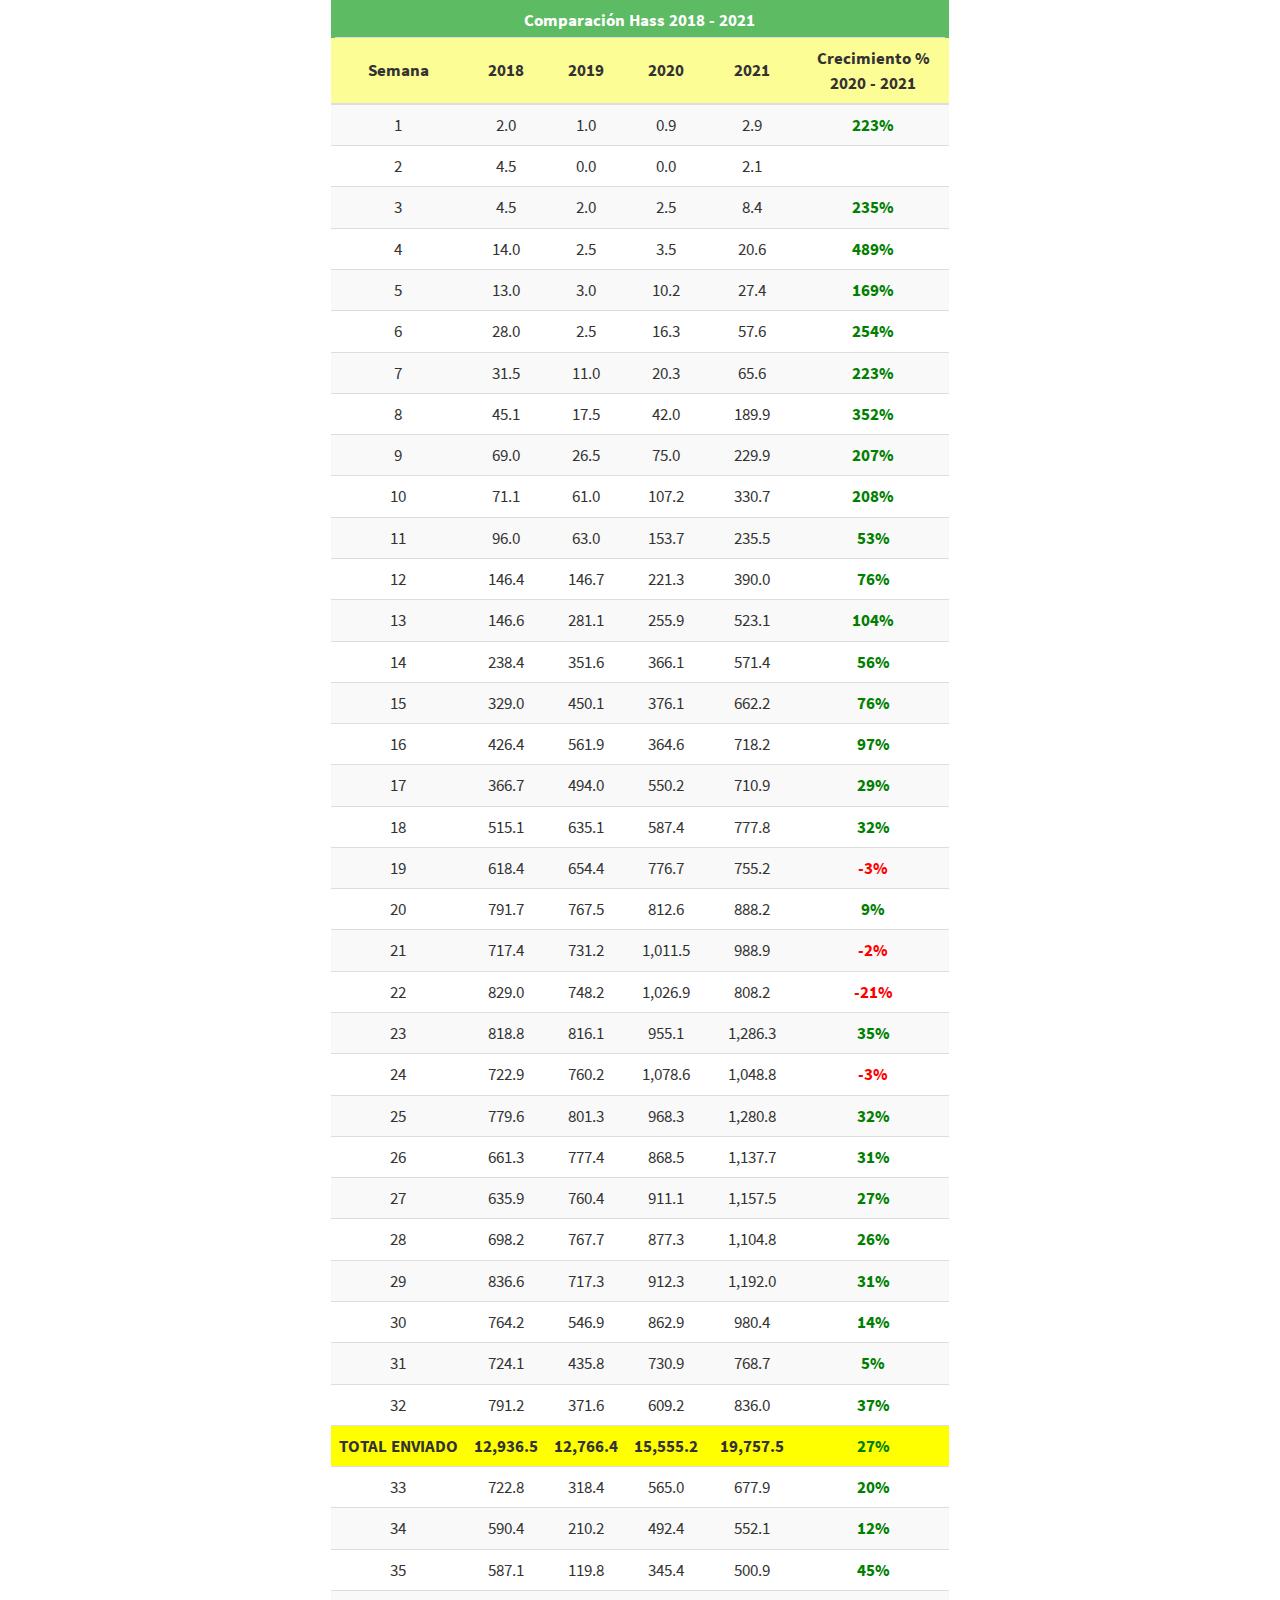
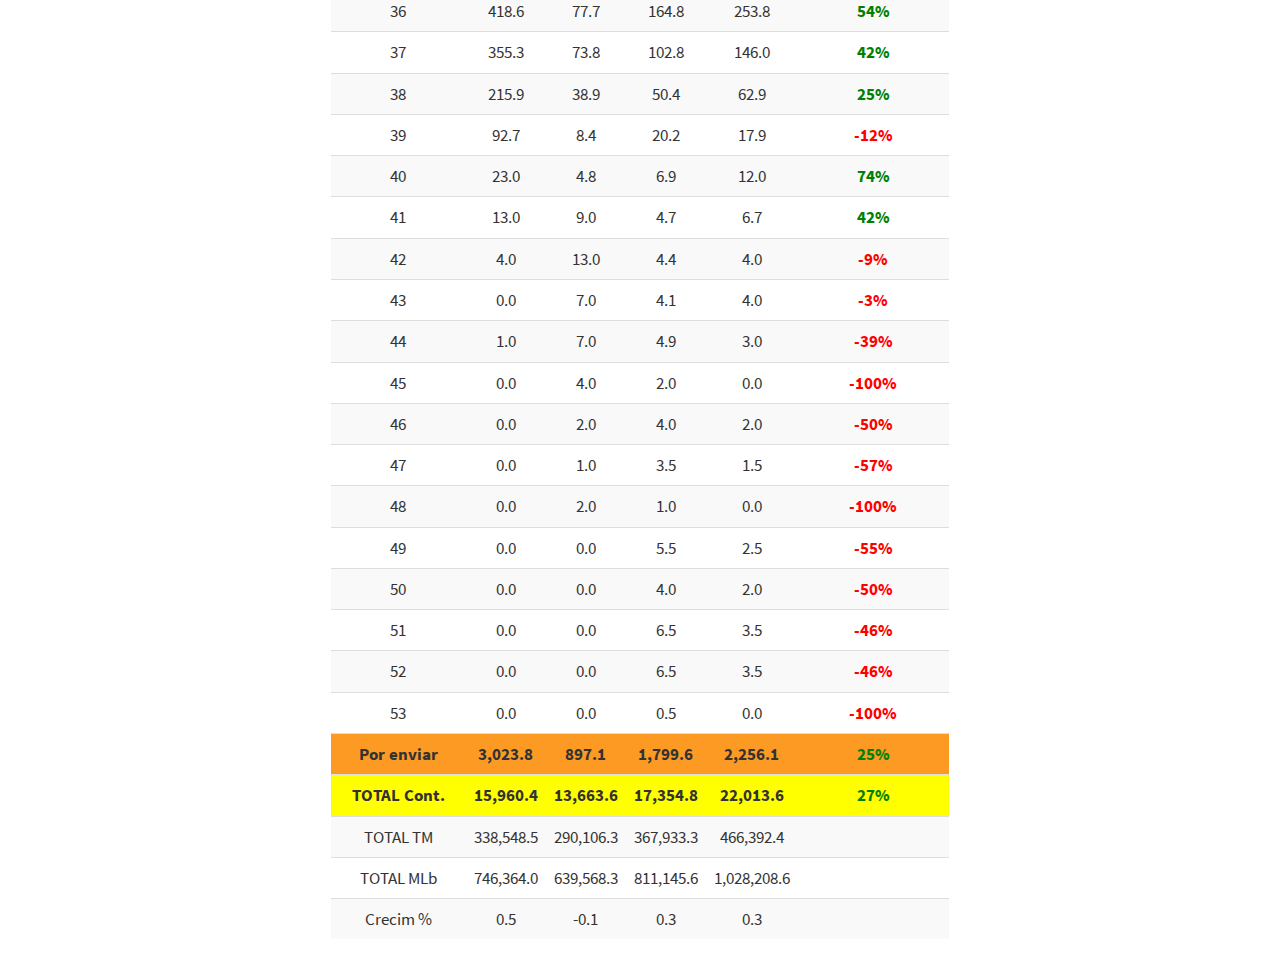
==== commit 2a07ce22: "Add files via upload" ====
--- a/table.html
+++ b/table.html
@@ -250,7 +250,7 @@
    <td style="text-align:center;"> 635.9 </td>
    <td style="text-align:center;"> 760.4 </td>
    <td style="text-align:center;"> 911.1 </td>
-   <td style="text-align:center;"> 1,159.5 </td>
+   <td style="text-align:center;"> 1,157.5 </td>
    <td style="text-align:center;width: 4cm; color: green !important;font-weight: bold;"> 27% </td>
   </tr>
   <tr>
@@ -258,7 +258,7 @@
    <td style="text-align:center;"> 698.2 </td>
    <td style="text-align:center;"> 767.7 </td>
    <td style="text-align:center;"> 877.3 </td>
-   <td style="text-align:center;"> 1,108.8 </td>
+   <td style="text-align:center;"> 1,104.8 </td>
    <td style="text-align:center;width: 4cm; color: green !important;font-weight: bold;"> 26% </td>
   </tr>
   <tr>
@@ -266,7 +266,7 @@
    <td style="text-align:center;"> 836.6 </td>
    <td style="text-align:center;"> 717.3 </td>
    <td style="text-align:center;"> 912.3 </td>
-   <td style="text-align:center;"> 1,195.0 </td>
+   <td style="text-align:center;"> 1,192.0 </td>
    <td style="text-align:center;width: 4cm; color: green !important;font-weight: bold;"> 31% </td>
   </tr>
   <tr>
@@ -274,7 +274,7 @@
    <td style="text-align:center;"> 764.2 </td>
    <td style="text-align:center;"> 546.9 </td>
    <td style="text-align:center;"> 862.9 </td>
-   <td style="text-align:center;"> 985.4 </td>
+   <td style="text-align:center;"> 980.4 </td>
    <td style="text-align:center;width: 4cm; color: green !important;font-weight: bold;"> 14% </td>
   </tr>
   <tr>
@@ -282,47 +282,47 @@
    <td style="text-align:center;"> 724.1 </td>
    <td style="text-align:center;"> 435.8 </td>
    <td style="text-align:center;"> 730.9 </td>
-   <td style="text-align:center;"> 781.5 </td>
-   <td style="text-align:center;width: 4cm; color: green !important;font-weight: bold;"> 7% </td>
+   <td style="text-align:center;"> 768.7 </td>
+   <td style="text-align:center;width: 4cm; color: green !important;font-weight: bold;"> 5% </td>
   </tr>
   <tr>
    <td style="text-align:center;"> 32 </td>
    <td style="text-align:center;"> 791.2 </td>
    <td style="text-align:center;"> 371.6 </td>
    <td style="text-align:center;"> 609.2 </td>
-   <td style="text-align:center;"> 693.9 </td>
-   <td style="text-align:center;width: 4cm; color: green !important;font-weight: bold;"> 14% </td>
+   <td style="text-align:center;"> 836.0 </td>
+   <td style="text-align:center;width: 4cm; color: green !important;font-weight: bold;"> 37% </td>
   </tr>
   <tr>
    <td style="text-align:center;font-weight: bold;background-color: yellow !important;"> TOTAL ENVIADO </td>
    <td style="text-align:center;font-weight: bold;background-color: yellow !important;"> 12,936.5 </td>
    <td style="text-align:center;font-weight: bold;background-color: yellow !important;"> 12,766.4 </td>
    <td style="text-align:center;font-weight: bold;background-color: yellow !important;"> 15,555.2 </td>
-   <td style="text-align:center;font-weight: bold;background-color: yellow !important;"> 19,642.1 </td>
-   <td style="text-align:center;font-weight: bold;background-color: yellow !important;width: 4cm; color: green !important;font-weight: bold;"> 26% </td>
+   <td style="text-align:center;font-weight: bold;background-color: yellow !important;"> 19,757.5 </td>
+   <td style="text-align:center;font-weight: bold;background-color: yellow !important;width: 4cm; color: green !important;font-weight: bold;"> 27% </td>
   </tr>
   <tr>
    <td style="text-align:center;"> 33 </td>
    <td style="text-align:center;"> 722.8 </td>
    <td style="text-align:center;"> 318.4 </td>
    <td style="text-align:center;"> 565.0 </td>
-   <td style="text-align:center;"> 699.1 </td>
-   <td style="text-align:center;width: 4cm; color: green !important;font-weight: bold;"> 24% </td>
+   <td style="text-align:center;"> 677.9 </td>
+   <td style="text-align:center;width: 4cm; color: green !important;font-weight: bold;"> 20% </td>
   </tr>
   <tr>
    <td style="text-align:center;"> 34 </td>
    <td style="text-align:center;"> 590.4 </td>
    <td style="text-align:center;"> 210.2 </td>
    <td style="text-align:center;"> 492.4 </td>
-   <td style="text-align:center;"> 560.1 </td>
-   <td style="text-align:center;width: 4cm; color: green !important;font-weight: bold;"> 14% </td>
+   <td style="text-align:center;"> 552.1 </td>
+   <td style="text-align:center;width: 4cm; color: green !important;font-weight: bold;"> 12% </td>
   </tr>
   <tr>
    <td style="text-align:center;"> 35 </td>
    <td style="text-align:center;"> 587.1 </td>
    <td style="text-align:center;"> 119.8 </td>
    <td style="text-align:center;"> 345.4 </td>
-   <td style="text-align:center;"> 499.9 </td>
+   <td style="text-align:center;"> 500.9 </td>
    <td style="text-align:center;width: 4cm; color: green !important;font-weight: bold;"> 45% </td>
   </tr>
   <tr>
@@ -330,24 +330,24 @@
    <td style="text-align:center;"> 418.6 </td>
    <td style="text-align:center;"> 77.7 </td>
    <td style="text-align:center;"> 164.8 </td>
-   <td style="text-align:center;"> 248.8 </td>
-   <td style="text-align:center;width: 4cm; color: green !important;font-weight: bold;"> 51% </td>
+   <td style="text-align:center;"> 253.8 </td>
+   <td style="text-align:center;width: 4cm; color: green !important;font-weight: bold;"> 54% </td>
   </tr>
   <tr>
    <td style="text-align:center;"> 37 </td>
    <td style="text-align:center;"> 355.3 </td>
    <td style="text-align:center;"> 73.8 </td>
    <td style="text-align:center;"> 102.8 </td>
-   <td style="text-align:center;"> 141.0 </td>
-   <td style="text-align:center;width: 4cm; color: green !important;font-weight: bold;"> 37% </td>
+   <td style="text-align:center;"> 146.0 </td>
+   <td style="text-align:center;width: 4cm; color: green !important;font-weight: bold;"> 42% </td>
   </tr>
   <tr>
    <td style="text-align:center;"> 38 </td>
    <td style="text-align:center;"> 215.9 </td>
    <td style="text-align:center;"> 38.9 </td>
    <td style="text-align:center;"> 50.4 </td>
-   <td style="text-align:center;"> 45.9 </td>
-   <td style="text-align:center;width: 4cm; color: red !important;font-weight: bold;"> -9% </td>
+   <td style="text-align:center;"> 62.9 </td>
+   <td style="text-align:center;width: 4cm; color: green !important;font-weight: bold;"> 25% </td>
   </tr>
   <tr>
    <td style="text-align:center;"> 39 </td>
@@ -474,7 +474,7 @@
    <td style="text-align:center;font-weight: bold;background-color: #FD9A24 !important;"> 3,023.8 </td>
    <td style="text-align:center;font-weight: bold;background-color: #FD9A24 !important;"> 897.1 </td>
    <td style="text-align:center;font-weight: bold;background-color: #FD9A24 !important;"> 1,799.6 </td>
-   <td style="text-align:center;font-weight: bold;background-color: #FD9A24 !important;"> 2,257.3 </td>
+   <td style="text-align:center;font-weight: bold;background-color: #FD9A24 !important;"> 2,256.1 </td>
    <td style="text-align:center;width: 4cm; color: green !important;font-weight: bold;font-weight: bold;background-color: #FD9A24 !important;"> 25% </td>
   </tr>
   <tr>
@@ -482,15 +482,15 @@
    <td style="text-align:center;font-weight: bold;background-color: yellow !important;"> 15,960.4 </td>
    <td style="text-align:center;font-weight: bold;background-color: yellow !important;"> 13,663.6 </td>
    <td style="text-align:center;font-weight: bold;background-color: yellow !important;"> 17,354.8 </td>
-   <td style="text-align:center;font-weight: bold;background-color: yellow !important;"> 21,899.4 </td>
-   <td style="text-align:center;width: 4cm; color: green !important;font-weight: bold;font-weight: bold;background-color: yellow !important;"> 26% </td>
+   <td style="text-align:center;font-weight: bold;background-color: yellow !important;"> 22,013.6 </td>
+   <td style="text-align:center;width: 4cm; color: green !important;font-weight: bold;font-weight: bold;background-color: yellow !important;"> 27% </td>
   </tr>
   <tr>
    <td style="text-align:center;"> TOTAL TM </td>
    <td style="text-align:center;"> 338,548.5 </td>
    <td style="text-align:center;"> 290,106.3 </td>
    <td style="text-align:center;"> 367,933.3 </td>
-   <td style="text-align:center;"> 463,974.0 </td>
+   <td style="text-align:center;"> 466,392.4 </td>
    <td style="text-align:center;width: 4cm; color: green !important;font-weight: bold;">  </td>
   </tr>
   <tr>
@@ -498,7 +498,7 @@
    <td style="text-align:center;"> 746,364.0 </td>
    <td style="text-align:center;"> 639,568.3 </td>
    <td style="text-align:center;"> 811,145.6 </td>
-   <td style="text-align:center;"> 1,022,877.1 </td>
+   <td style="text-align:center;"> 1,028,208.6 </td>
    <td style="text-align:center;width: 4cm; color: green !important;font-weight: bold;">  </td>
   </tr>
   <tr>
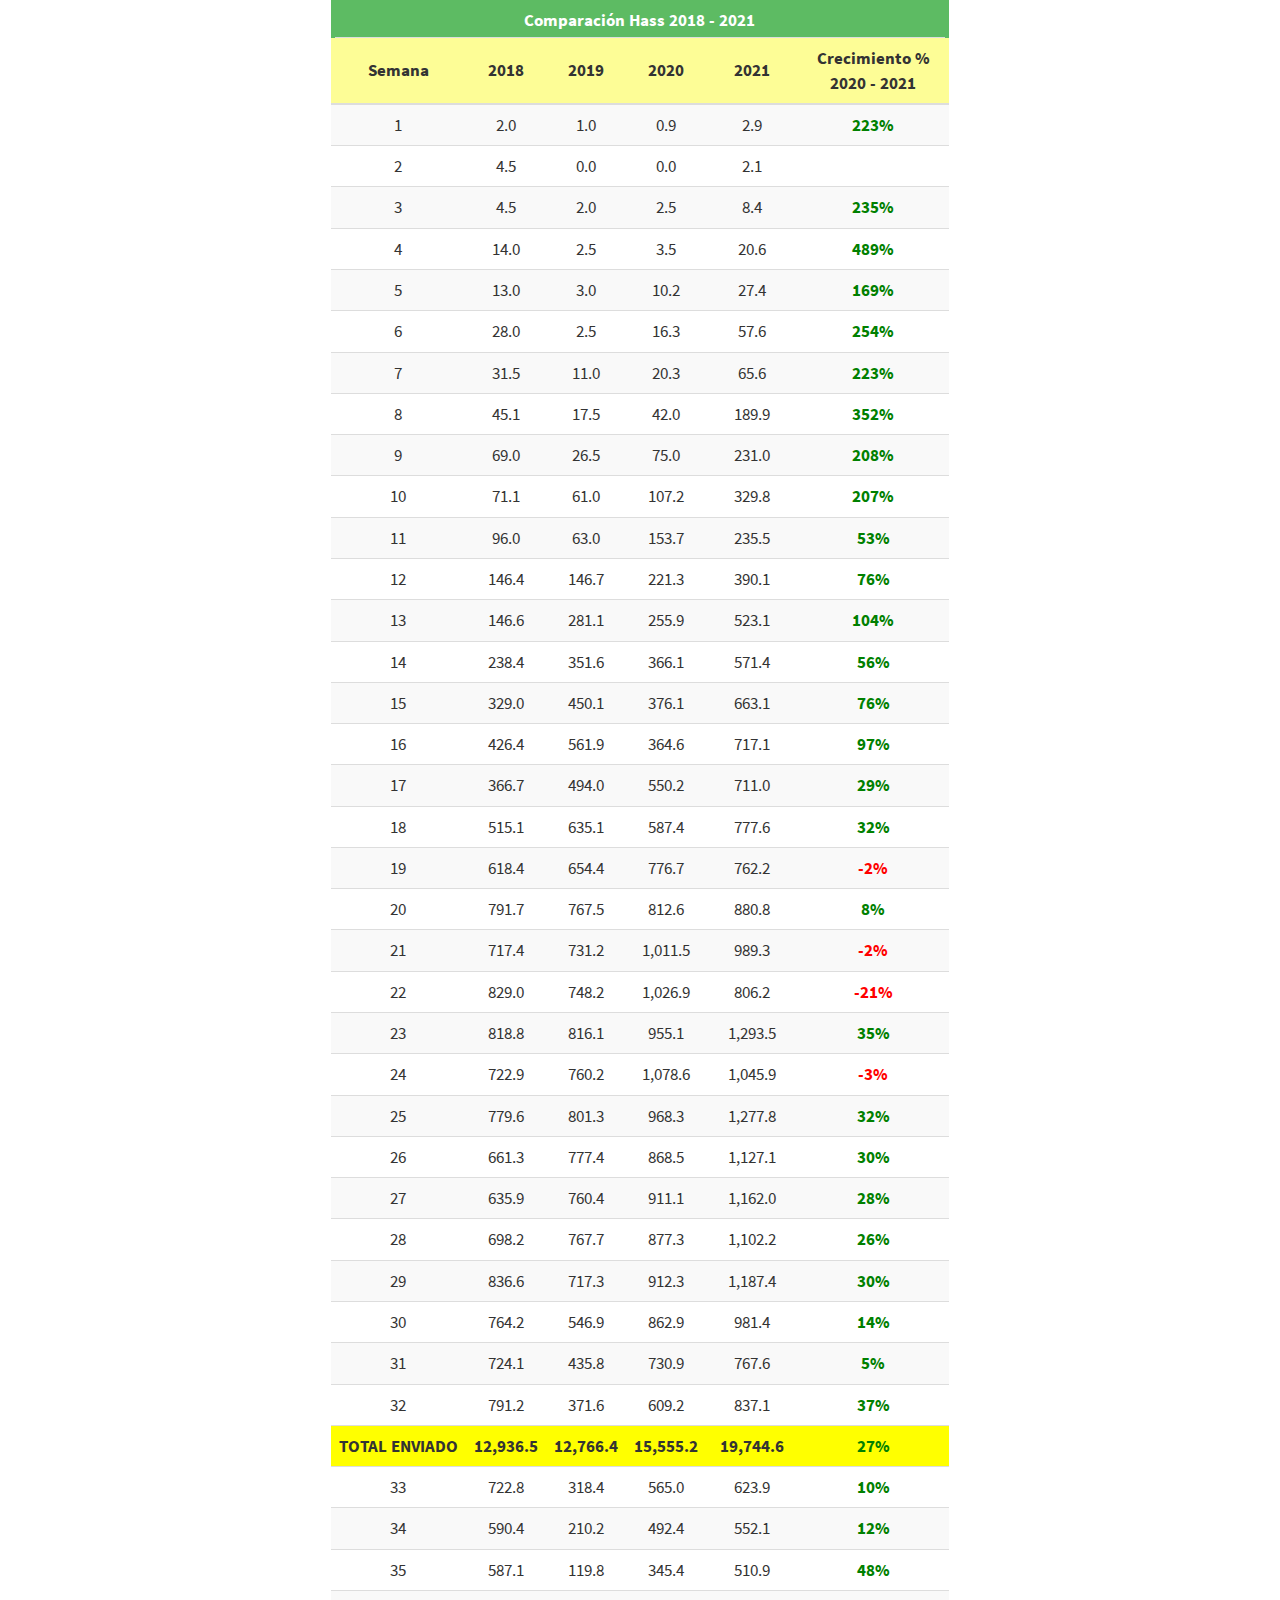
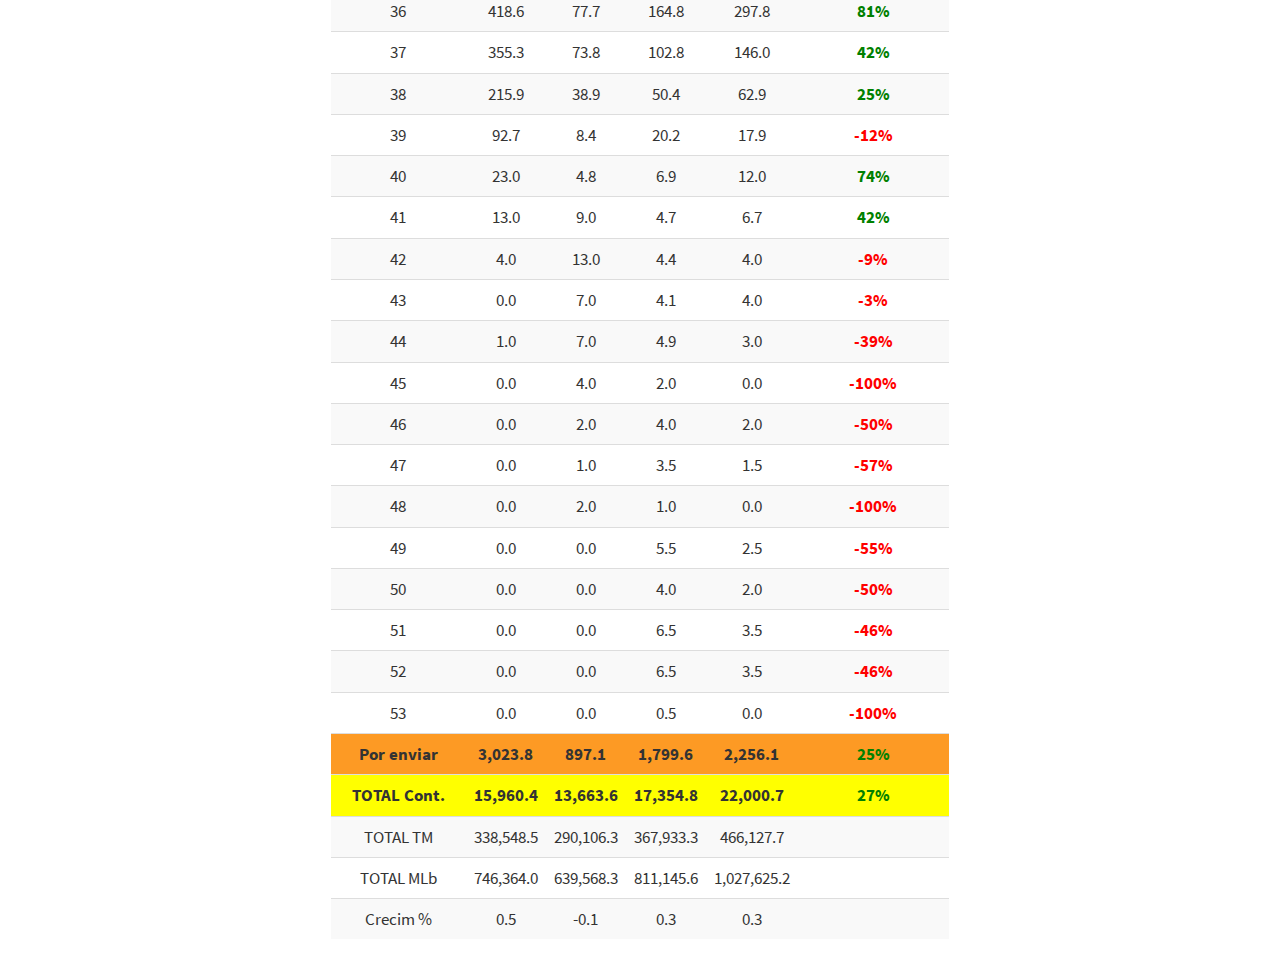
==== commit 42c5a940: "Add files via upload" ====
--- a/table.html
+++ b/table.html
@@ -106,16 +106,16 @@
    <td style="text-align:center;"> 69.0 </td>
    <td style="text-align:center;"> 26.5 </td>
    <td style="text-align:center;"> 75.0 </td>
-   <td style="text-align:center;"> 229.9 </td>
-   <td style="text-align:center;width: 4cm; color: green !important;font-weight: bold;"> 207% </td>
+   <td style="text-align:center;"> 231.0 </td>
+   <td style="text-align:center;width: 4cm; color: green !important;font-weight: bold;"> 208% </td>
   </tr>
   <tr>
    <td style="text-align:center;"> 10 </td>
    <td style="text-align:center;"> 71.1 </td>
    <td style="text-align:center;"> 61.0 </td>
    <td style="text-align:center;"> 107.2 </td>
-   <td style="text-align:center;"> 330.7 </td>
-   <td style="text-align:center;width: 4cm; color: green !important;font-weight: bold;"> 208% </td>
+   <td style="text-align:center;"> 329.8 </td>
+   <td style="text-align:center;width: 4cm; color: green !important;font-weight: bold;"> 207% </td>
   </tr>
   <tr>
    <td style="text-align:center;"> 11 </td>
@@ -130,7 +130,7 @@
    <td style="text-align:center;"> 146.4 </td>
    <td style="text-align:center;"> 146.7 </td>
    <td style="text-align:center;"> 221.3 </td>
-   <td style="text-align:center;"> 390.0 </td>
+   <td style="text-align:center;"> 390.1 </td>
    <td style="text-align:center;width: 4cm; color: green !important;font-weight: bold;"> 76% </td>
   </tr>
   <tr>
@@ -154,7 +154,7 @@
    <td style="text-align:center;"> 329.0 </td>
    <td style="text-align:center;"> 450.1 </td>
    <td style="text-align:center;"> 376.1 </td>
-   <td style="text-align:center;"> 662.2 </td>
+   <td style="text-align:center;"> 663.1 </td>
    <td style="text-align:center;width: 4cm; color: green !important;font-weight: bold;"> 76% </td>
   </tr>
   <tr>
@@ -162,7 +162,7 @@
    <td style="text-align:center;"> 426.4 </td>
    <td style="text-align:center;"> 561.9 </td>
    <td style="text-align:center;"> 364.6 </td>
-   <td style="text-align:center;"> 718.2 </td>
+   <td style="text-align:center;"> 717.1 </td>
    <td style="text-align:center;width: 4cm; color: green !important;font-weight: bold;"> 97% </td>
   </tr>
   <tr>
@@ -170,7 +170,7 @@
    <td style="text-align:center;"> 366.7 </td>
    <td style="text-align:center;"> 494.0 </td>
    <td style="text-align:center;"> 550.2 </td>
-   <td style="text-align:center;"> 710.9 </td>
+   <td style="text-align:center;"> 711.0 </td>
    <td style="text-align:center;width: 4cm; color: green !important;font-weight: bold;"> 29% </td>
   </tr>
   <tr>
@@ -178,7 +178,7 @@
    <td style="text-align:center;"> 515.1 </td>
    <td style="text-align:center;"> 635.1 </td>
    <td style="text-align:center;"> 587.4 </td>
-   <td style="text-align:center;"> 777.8 </td>
+   <td style="text-align:center;"> 777.6 </td>
    <td style="text-align:center;width: 4cm; color: green !important;font-weight: bold;"> 32% </td>
   </tr>
   <tr>
@@ -186,23 +186,23 @@
    <td style="text-align:center;"> 618.4 </td>
    <td style="text-align:center;"> 654.4 </td>
    <td style="text-align:center;"> 776.7 </td>
-   <td style="text-align:center;"> 755.2 </td>
-   <td style="text-align:center;width: 4cm; color: red !important;font-weight: bold;"> -3% </td>
+   <td style="text-align:center;"> 762.2 </td>
+   <td style="text-align:center;width: 4cm; color: red !important;font-weight: bold;"> -2% </td>
   </tr>
   <tr>
    <td style="text-align:center;"> 20 </td>
    <td style="text-align:center;"> 791.7 </td>
    <td style="text-align:center;"> 767.5 </td>
    <td style="text-align:center;"> 812.6 </td>
-   <td style="text-align:center;"> 888.2 </td>
-   <td style="text-align:center;width: 4cm; color: green !important;font-weight: bold;"> 9% </td>
+   <td style="text-align:center;"> 880.8 </td>
+   <td style="text-align:center;width: 4cm; color: green !important;font-weight: bold;"> 8% </td>
   </tr>
   <tr>
    <td style="text-align:center;"> 21 </td>
    <td style="text-align:center;"> 717.4 </td>
    <td style="text-align:center;"> 731.2 </td>
    <td style="text-align:center;"> 1,011.5 </td>
-   <td style="text-align:center;"> 988.9 </td>
+   <td style="text-align:center;"> 989.3 </td>
    <td style="text-align:center;width: 4cm; color: red !important;font-weight: bold;"> -2% </td>
   </tr>
   <tr>
@@ -210,7 +210,7 @@
    <td style="text-align:center;"> 829.0 </td>
    <td style="text-align:center;"> 748.2 </td>
    <td style="text-align:center;"> 1,026.9 </td>
-   <td style="text-align:center;"> 808.2 </td>
+   <td style="text-align:center;"> 806.2 </td>
    <td style="text-align:center;width: 4cm; color: red !important;font-weight: bold;"> -21% </td>
   </tr>
   <tr>
@@ -218,7 +218,7 @@
    <td style="text-align:center;"> 818.8 </td>
    <td style="text-align:center;"> 816.1 </td>
    <td style="text-align:center;"> 955.1 </td>
-   <td style="text-align:center;"> 1,286.3 </td>
+   <td style="text-align:center;"> 1,293.5 </td>
    <td style="text-align:center;width: 4cm; color: green !important;font-weight: bold;"> 35% </td>
   </tr>
   <tr>
@@ -226,7 +226,7 @@
    <td style="text-align:center;"> 722.9 </td>
    <td style="text-align:center;"> 760.2 </td>
    <td style="text-align:center;"> 1,078.6 </td>
-   <td style="text-align:center;"> 1,048.8 </td>
+   <td style="text-align:center;"> 1,045.9 </td>
    <td style="text-align:center;width: 4cm; color: red !important;font-weight: bold;"> -3% </td>
   </tr>
   <tr>
@@ -234,7 +234,7 @@
    <td style="text-align:center;"> 779.6 </td>
    <td style="text-align:center;"> 801.3 </td>
    <td style="text-align:center;"> 968.3 </td>
-   <td style="text-align:center;"> 1,280.8 </td>
+   <td style="text-align:center;"> 1,277.8 </td>
    <td style="text-align:center;width: 4cm; color: green !important;font-weight: bold;"> 32% </td>
   </tr>
   <tr>
@@ -242,23 +242,23 @@
    <td style="text-align:center;"> 661.3 </td>
    <td style="text-align:center;"> 777.4 </td>
    <td style="text-align:center;"> 868.5 </td>
-   <td style="text-align:center;"> 1,137.7 </td>
-   <td style="text-align:center;width: 4cm; color: green !important;font-weight: bold;"> 31% </td>
+   <td style="text-align:center;"> 1,127.1 </td>
+   <td style="text-align:center;width: 4cm; color: green !important;font-weight: bold;"> 30% </td>
   </tr>
   <tr>
    <td style="text-align:center;"> 27 </td>
    <td style="text-align:center;"> 635.9 </td>
    <td style="text-align:center;"> 760.4 </td>
    <td style="text-align:center;"> 911.1 </td>
-   <td style="text-align:center;"> 1,157.5 </td>
-   <td style="text-align:center;width: 4cm; color: green !important;font-weight: bold;"> 27% </td>
+   <td style="text-align:center;"> 1,162.0 </td>
+   <td style="text-align:center;width: 4cm; color: green !important;font-weight: bold;"> 28% </td>
   </tr>
   <tr>
    <td style="text-align:center;"> 28 </td>
    <td style="text-align:center;"> 698.2 </td>
    <td style="text-align:center;"> 767.7 </td>
    <td style="text-align:center;"> 877.3 </td>
-   <td style="text-align:center;"> 1,104.8 </td>
+   <td style="text-align:center;"> 1,102.2 </td>
    <td style="text-align:center;width: 4cm; color: green !important;font-weight: bold;"> 26% </td>
   </tr>
   <tr>
@@ -266,15 +266,15 @@
    <td style="text-align:center;"> 836.6 </td>
    <td style="text-align:center;"> 717.3 </td>
    <td style="text-align:center;"> 912.3 </td>
-   <td style="text-align:center;"> 1,192.0 </td>
-   <td style="text-align:center;width: 4cm; color: green !important;font-weight: bold;"> 31% </td>
+   <td style="text-align:center;"> 1,187.4 </td>
+   <td style="text-align:center;width: 4cm; color: green !important;font-weight: bold;"> 30% </td>
   </tr>
   <tr>
    <td style="text-align:center;"> 30 </td>
    <td style="text-align:center;"> 764.2 </td>
    <td style="text-align:center;"> 546.9 </td>
    <td style="text-align:center;"> 862.9 </td>
-   <td style="text-align:center;"> 980.4 </td>
+   <td style="text-align:center;"> 981.4 </td>
    <td style="text-align:center;width: 4cm; color: green !important;font-weight: bold;"> 14% </td>
   </tr>
   <tr>
@@ -282,7 +282,7 @@
    <td style="text-align:center;"> 724.1 </td>
    <td style="text-align:center;"> 435.8 </td>
    <td style="text-align:center;"> 730.9 </td>
-   <td style="text-align:center;"> 768.7 </td>
+   <td style="text-align:center;"> 767.6 </td>
    <td style="text-align:center;width: 4cm; color: green !important;font-weight: bold;"> 5% </td>
   </tr>
   <tr>
@@ -290,7 +290,7 @@
    <td style="text-align:center;"> 791.2 </td>
    <td style="text-align:center;"> 371.6 </td>
    <td style="text-align:center;"> 609.2 </td>
-   <td style="text-align:center;"> 836.0 </td>
+   <td style="text-align:center;"> 837.1 </td>
    <td style="text-align:center;width: 4cm; color: green !important;font-weight: bold;"> 37% </td>
   </tr>
   <tr>
@@ -298,7 +298,7 @@
    <td style="text-align:center;font-weight: bold;background-color: yellow !important;"> 12,936.5 </td>
    <td style="text-align:center;font-weight: bold;background-color: yellow !important;"> 12,766.4 </td>
    <td style="text-align:center;font-weight: bold;background-color: yellow !important;"> 15,555.2 </td>
-   <td style="text-align:center;font-weight: bold;background-color: yellow !important;"> 19,757.5 </td>
+   <td style="text-align:center;font-weight: bold;background-color: yellow !important;"> 19,744.6 </td>
    <td style="text-align:center;font-weight: bold;background-color: yellow !important;width: 4cm; color: green !important;font-weight: bold;"> 27% </td>
   </tr>
   <tr>
@@ -306,8 +306,8 @@
    <td style="text-align:center;"> 722.8 </td>
    <td style="text-align:center;"> 318.4 </td>
    <td style="text-align:center;"> 565.0 </td>
-   <td style="text-align:center;"> 677.9 </td>
-   <td style="text-align:center;width: 4cm; color: green !important;font-weight: bold;"> 20% </td>
+   <td style="text-align:center;"> 623.9 </td>
+   <td style="text-align:center;width: 4cm; color: green !important;font-weight: bold;"> 10% </td>
   </tr>
   <tr>
    <td style="text-align:center;"> 34 </td>
@@ -322,16 +322,16 @@
    <td style="text-align:center;"> 587.1 </td>
    <td style="text-align:center;"> 119.8 </td>
    <td style="text-align:center;"> 345.4 </td>
-   <td style="text-align:center;"> 500.9 </td>
-   <td style="text-align:center;width: 4cm; color: green !important;font-weight: bold;"> 45% </td>
+   <td style="text-align:center;"> 510.9 </td>
+   <td style="text-align:center;width: 4cm; color: green !important;font-weight: bold;"> 48% </td>
   </tr>
   <tr>
    <td style="text-align:center;"> 36 </td>
    <td style="text-align:center;"> 418.6 </td>
    <td style="text-align:center;"> 77.7 </td>
    <td style="text-align:center;"> 164.8 </td>
-   <td style="text-align:center;"> 253.8 </td>
-   <td style="text-align:center;width: 4cm; color: green !important;font-weight: bold;"> 54% </td>
+   <td style="text-align:center;"> 297.8 </td>
+   <td style="text-align:center;width: 4cm; color: green !important;font-weight: bold;"> 81% </td>
   </tr>
   <tr>
    <td style="text-align:center;"> 37 </td>
@@ -482,7 +482,7 @@
    <td style="text-align:center;font-weight: bold;background-color: yellow !important;"> 15,960.4 </td>
    <td style="text-align:center;font-weight: bold;background-color: yellow !important;"> 13,663.6 </td>
    <td style="text-align:center;font-weight: bold;background-color: yellow !important;"> 17,354.8 </td>
-   <td style="text-align:center;font-weight: bold;background-color: yellow !important;"> 22,013.6 </td>
+   <td style="text-align:center;font-weight: bold;background-color: yellow !important;"> 22,000.7 </td>
    <td style="text-align:center;width: 4cm; color: green !important;font-weight: bold;font-weight: bold;background-color: yellow !important;"> 27% </td>
   </tr>
   <tr>
@@ -490,7 +490,7 @@
    <td style="text-align:center;"> 338,548.5 </td>
    <td style="text-align:center;"> 290,106.3 </td>
    <td style="text-align:center;"> 367,933.3 </td>
-   <td style="text-align:center;"> 466,392.4 </td>
+   <td style="text-align:center;"> 466,127.7 </td>
    <td style="text-align:center;width: 4cm; color: green !important;font-weight: bold;">  </td>
   </tr>
   <tr>
@@ -498,7 +498,7 @@
    <td style="text-align:center;"> 746,364.0 </td>
    <td style="text-align:center;"> 639,568.3 </td>
    <td style="text-align:center;"> 811,145.6 </td>
-   <td style="text-align:center;"> 1,028,208.6 </td>
+   <td style="text-align:center;"> 1,027,625.2 </td>
    <td style="text-align:center;width: 4cm; color: green !important;font-weight: bold;">  </td>
   </tr>
   <tr>
